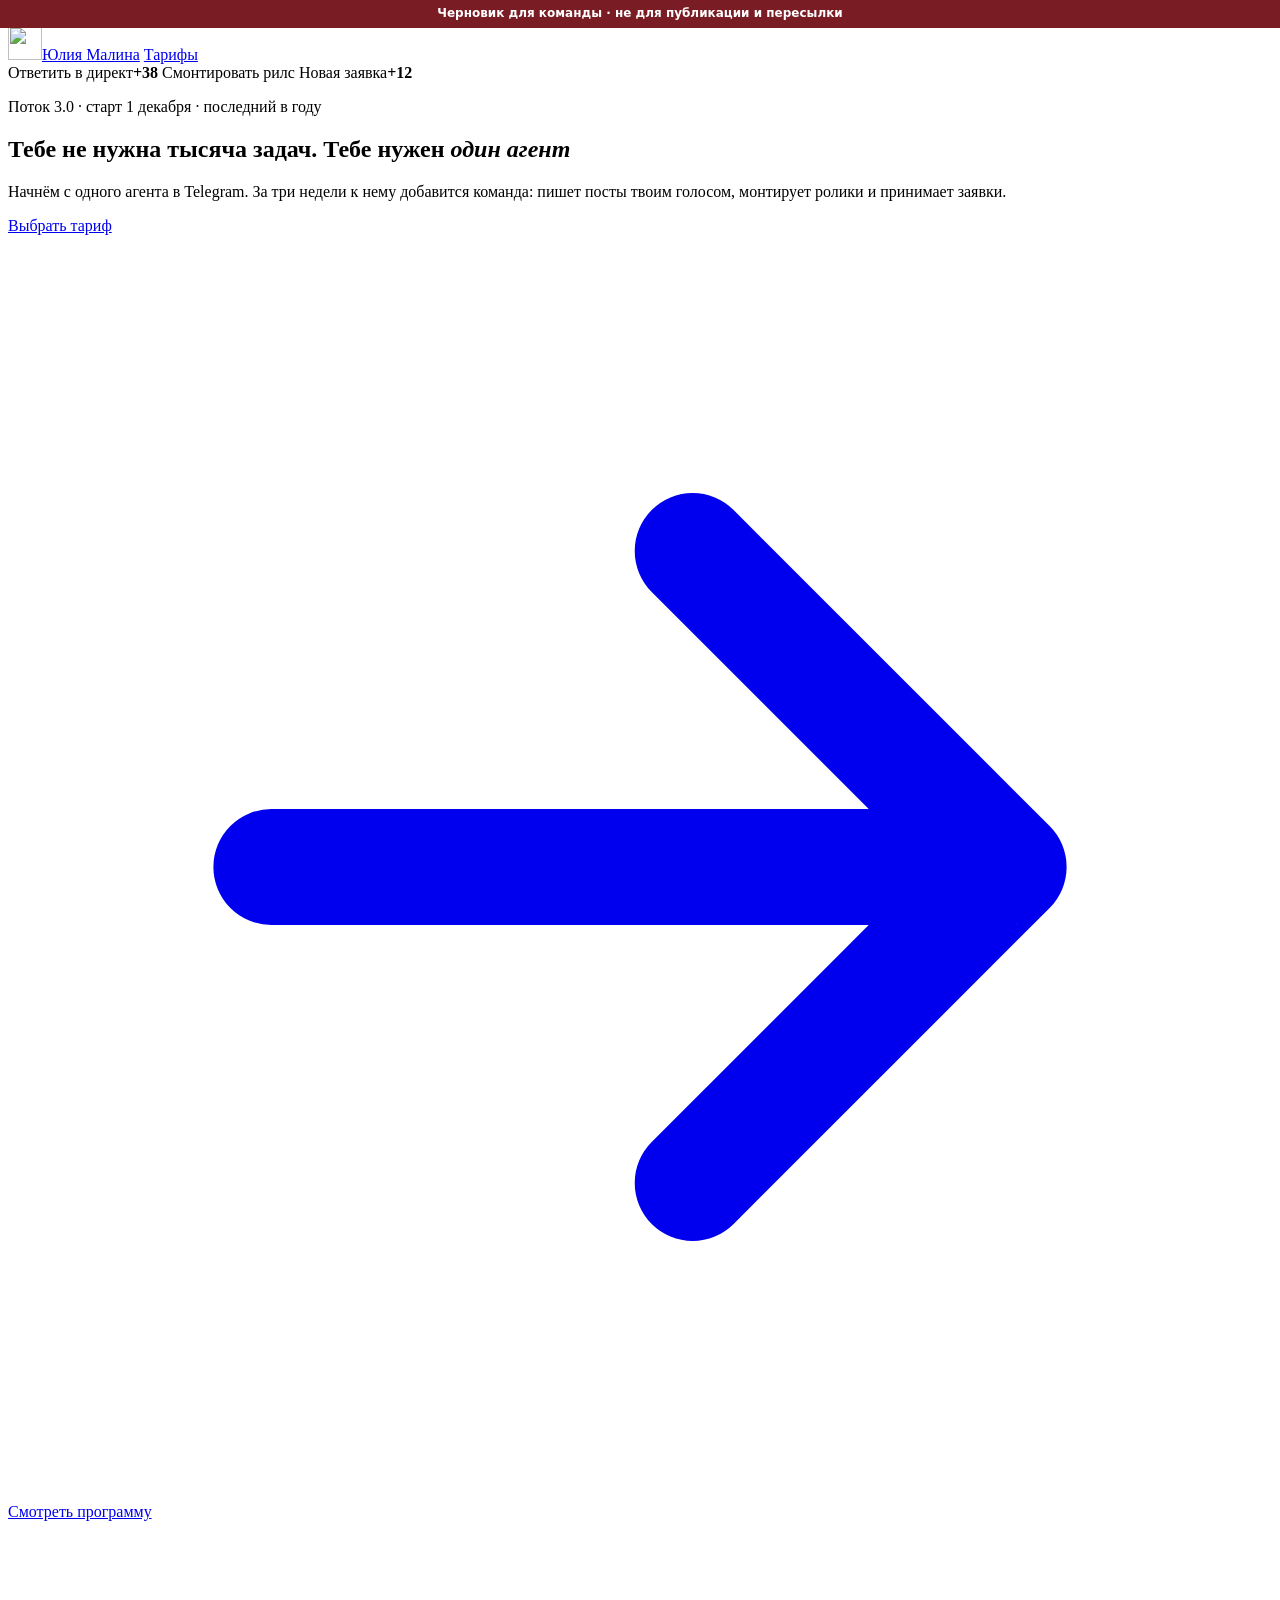
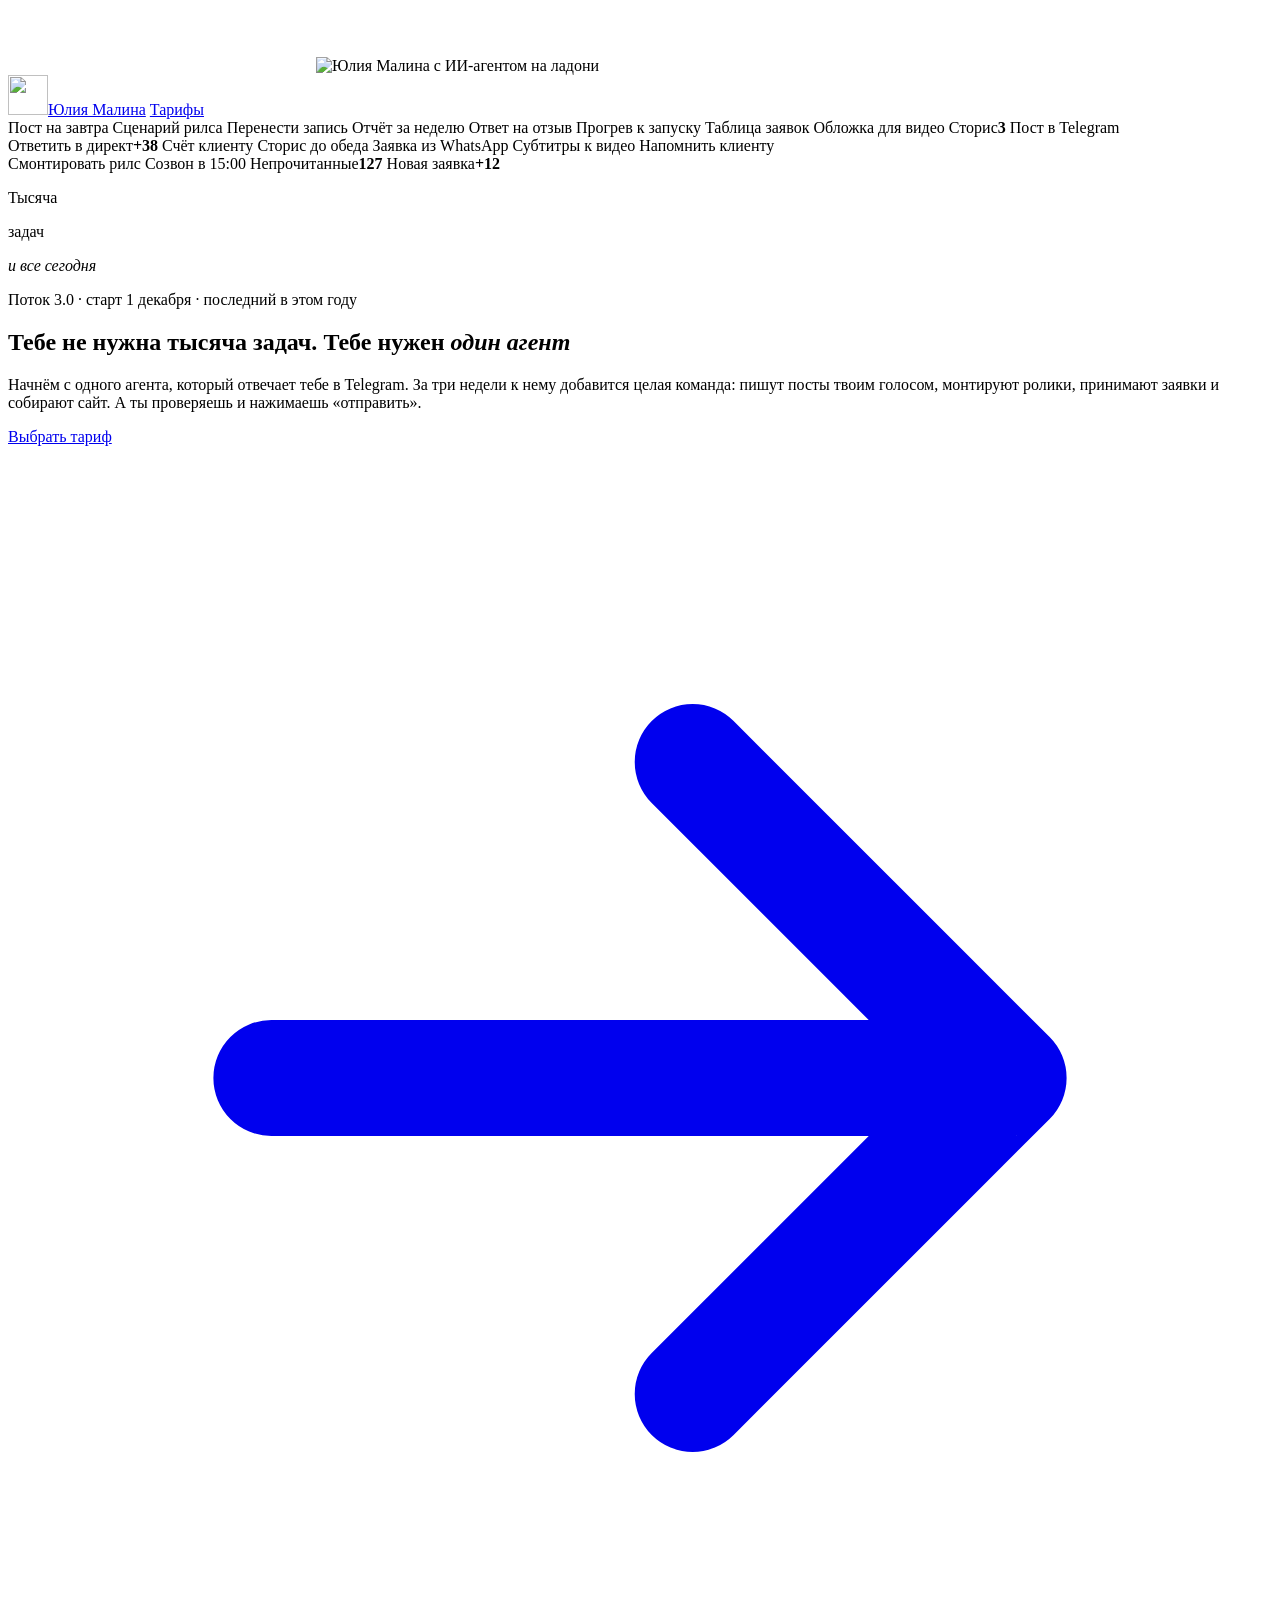
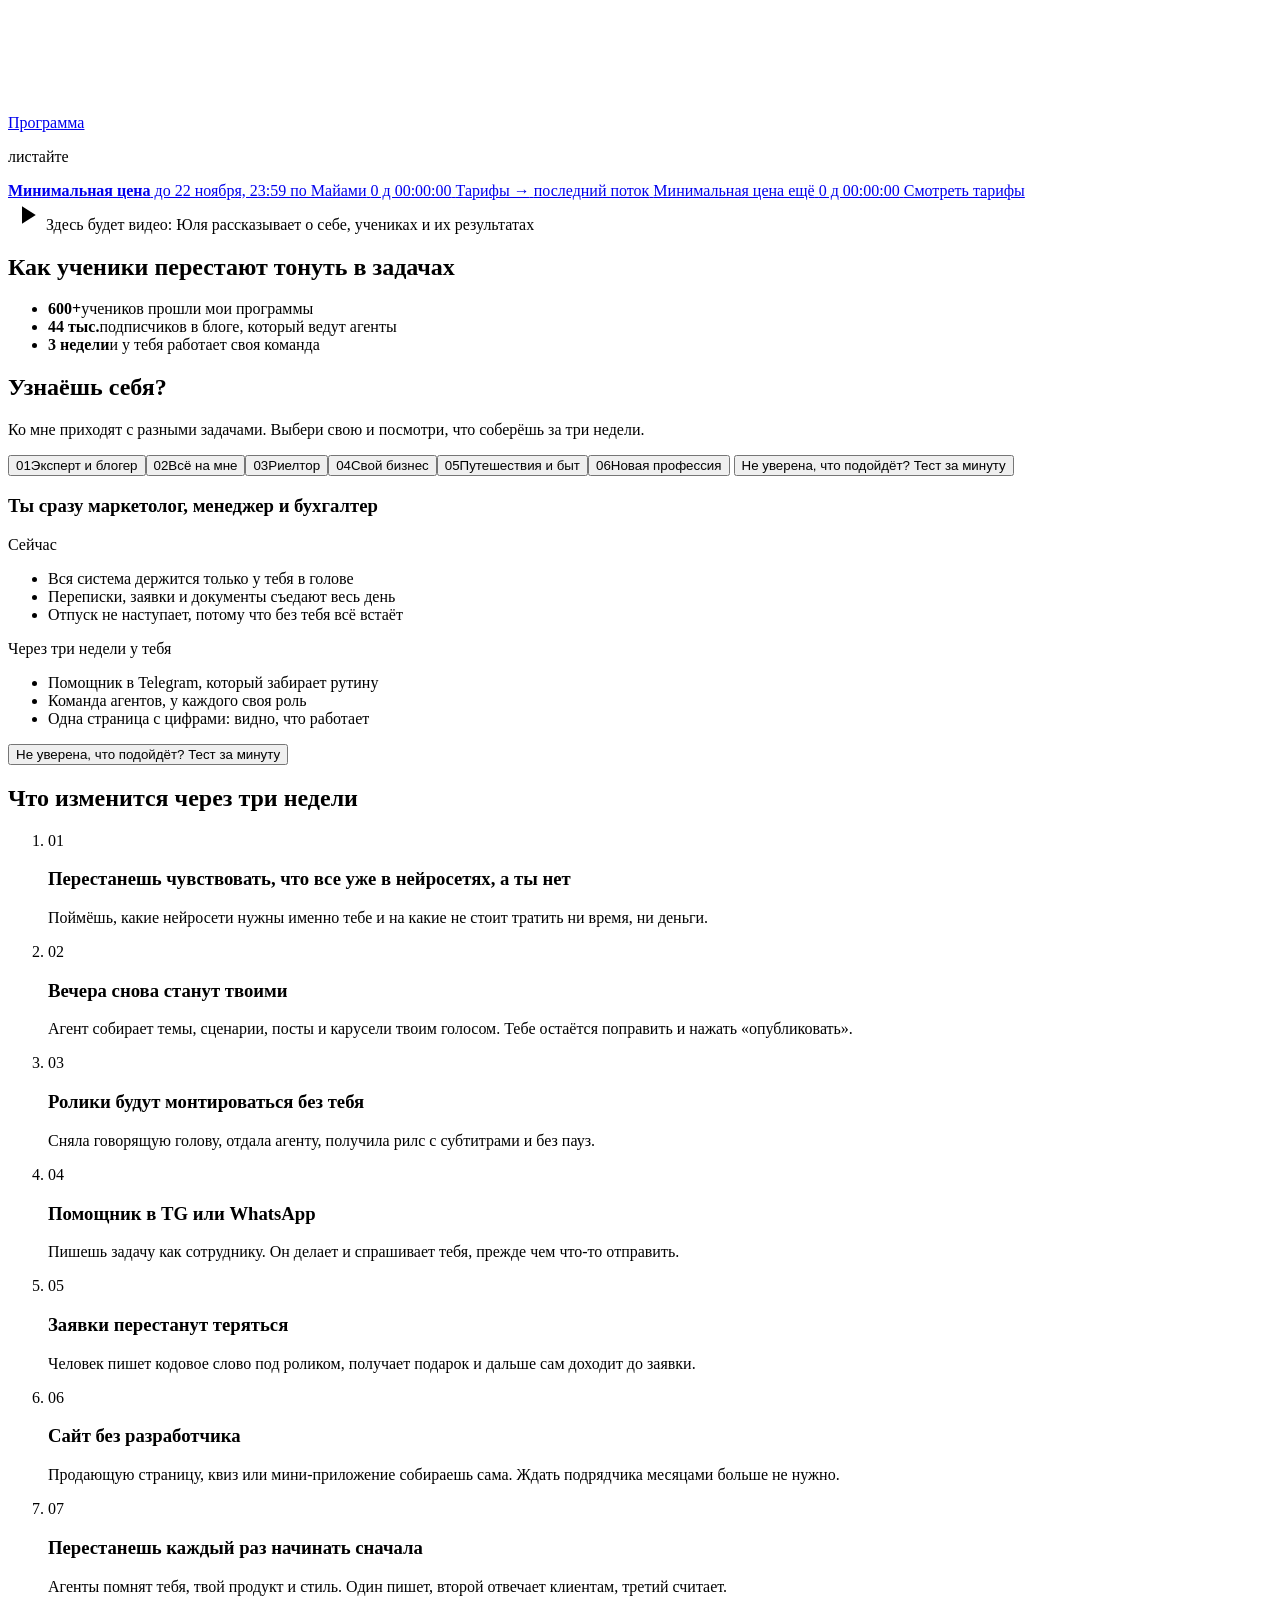
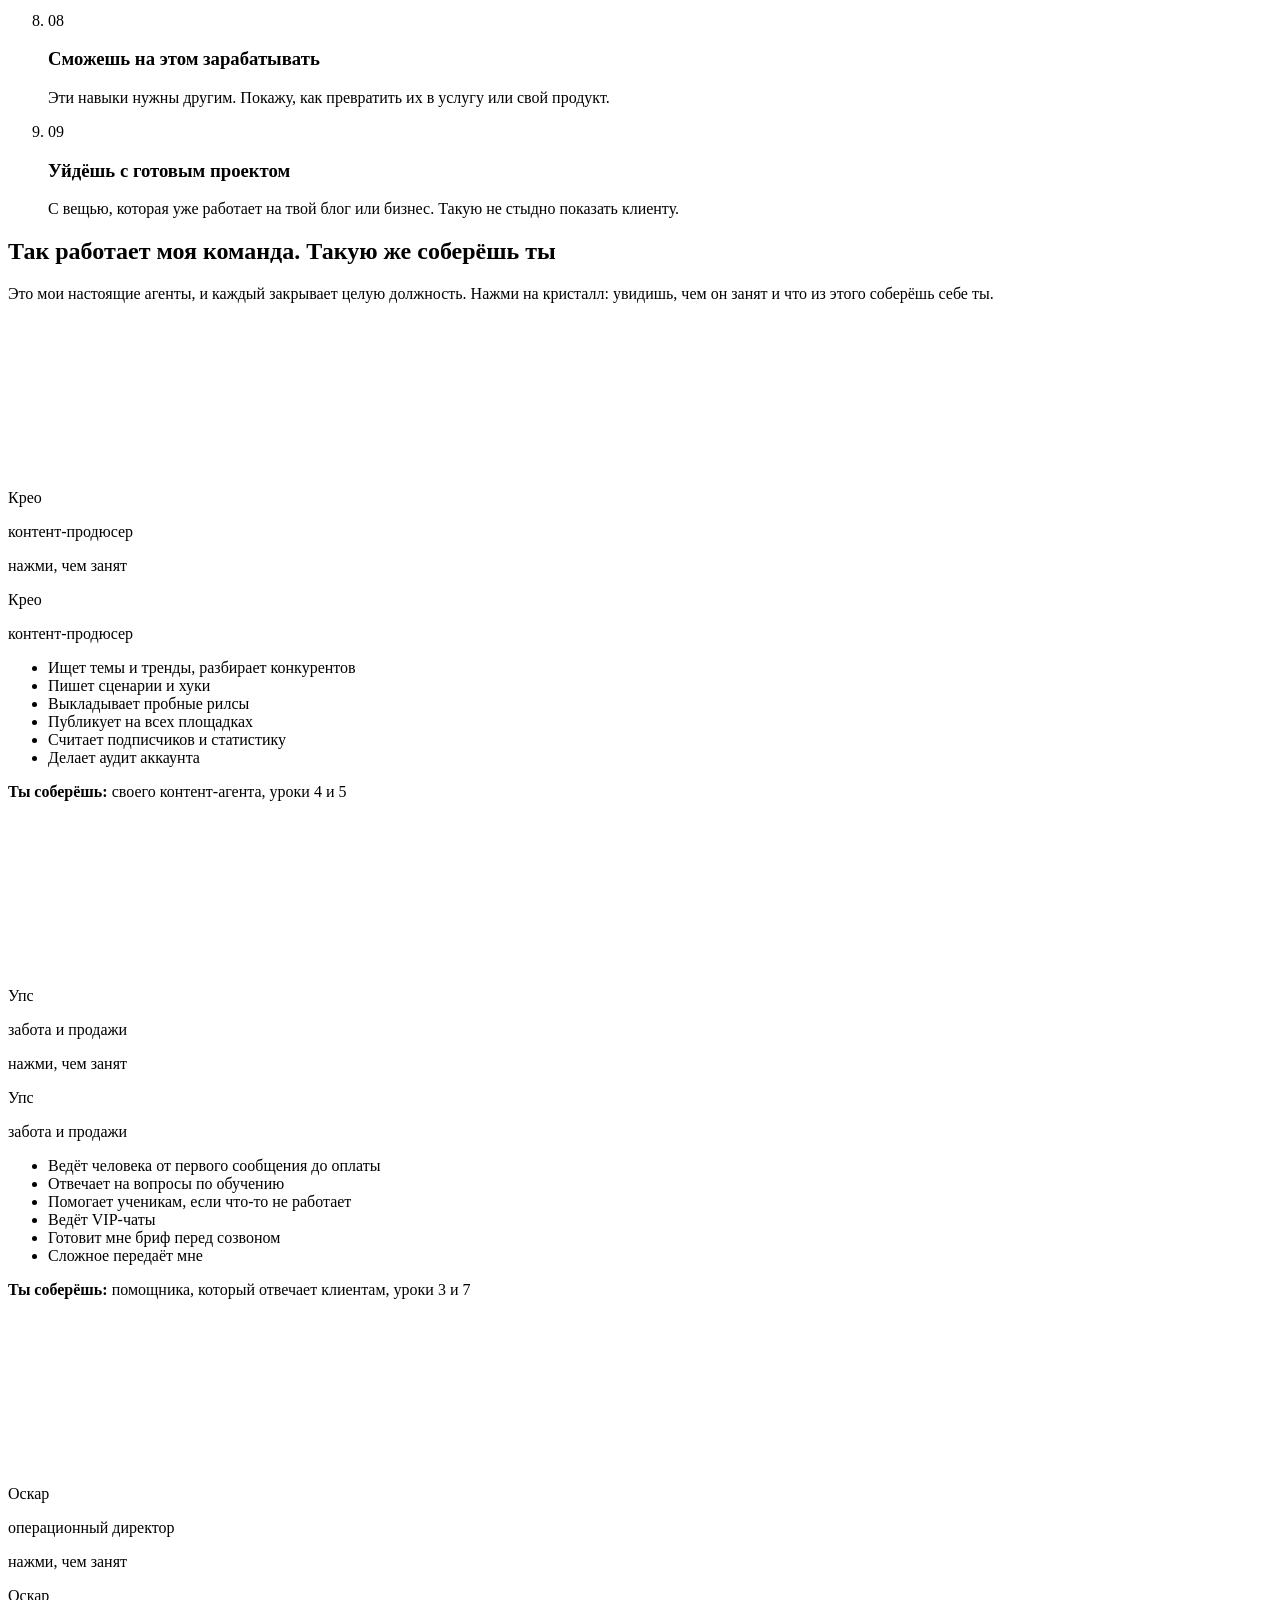
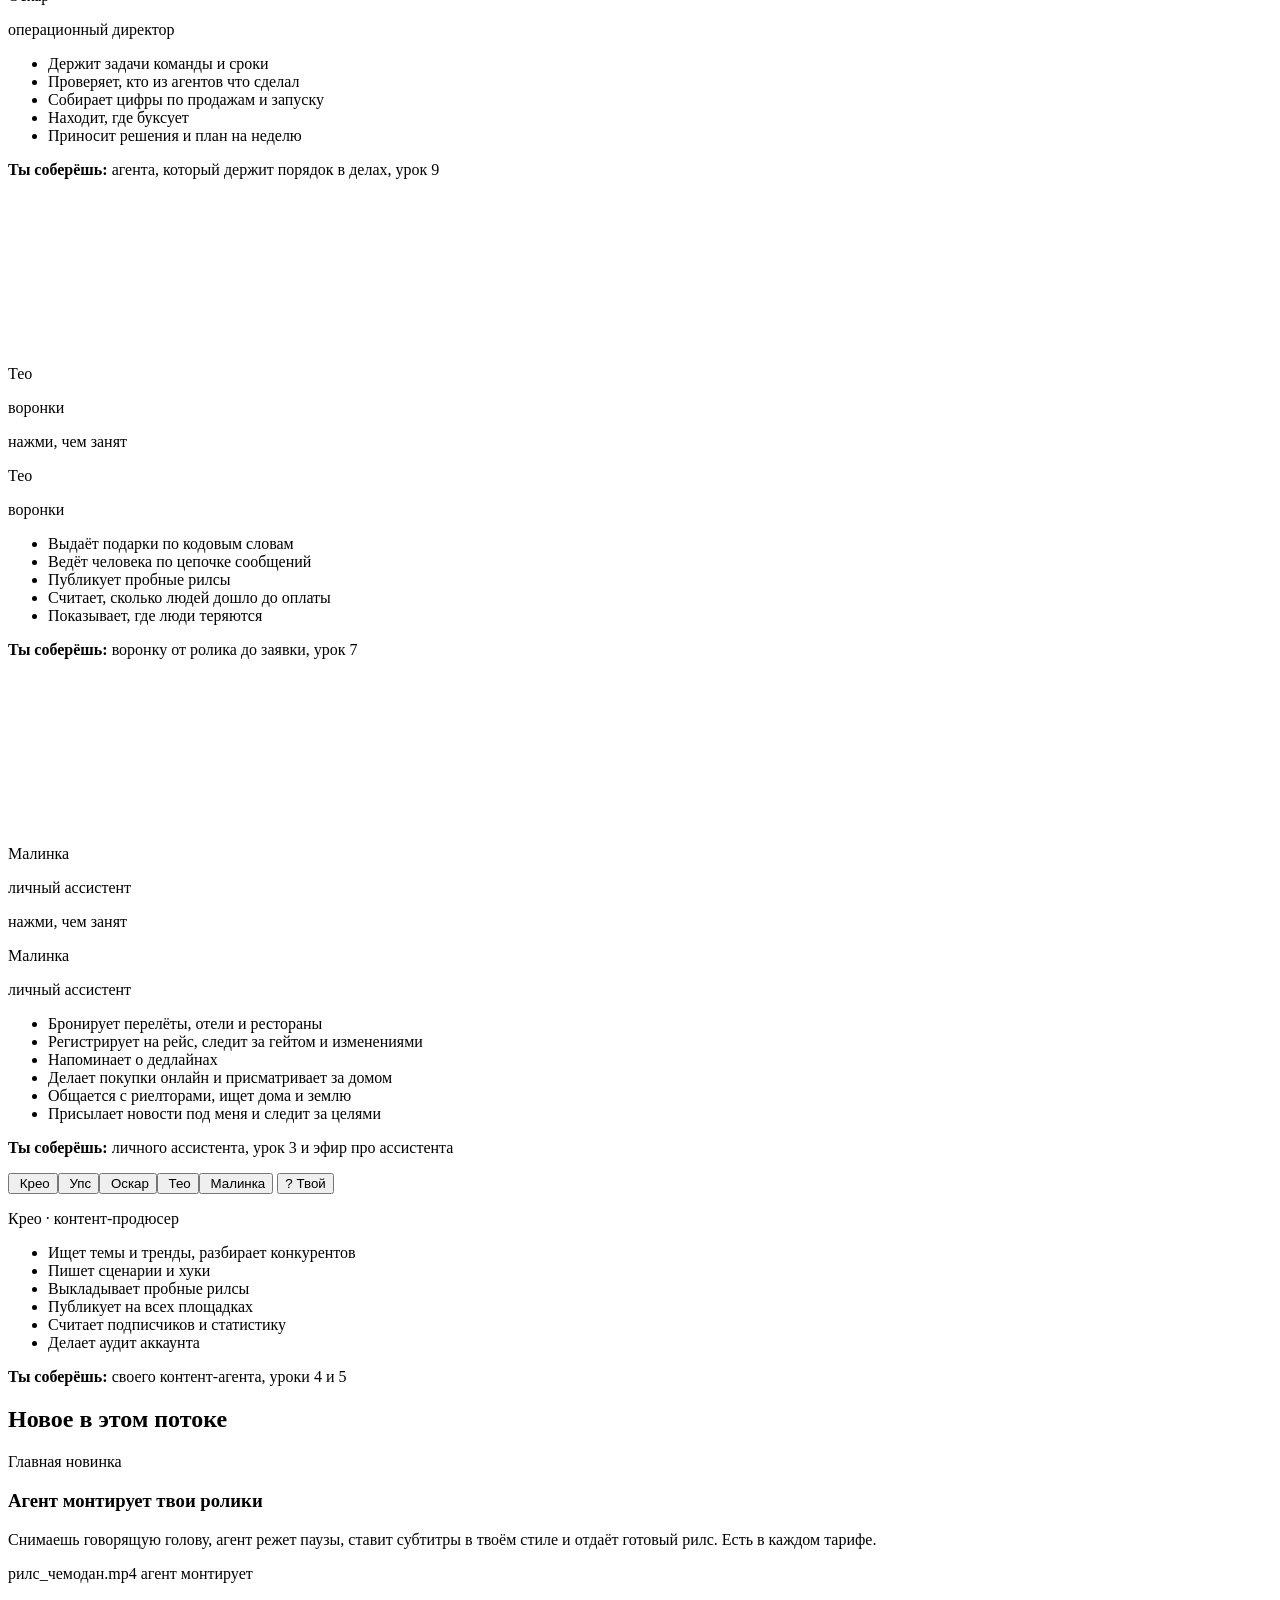
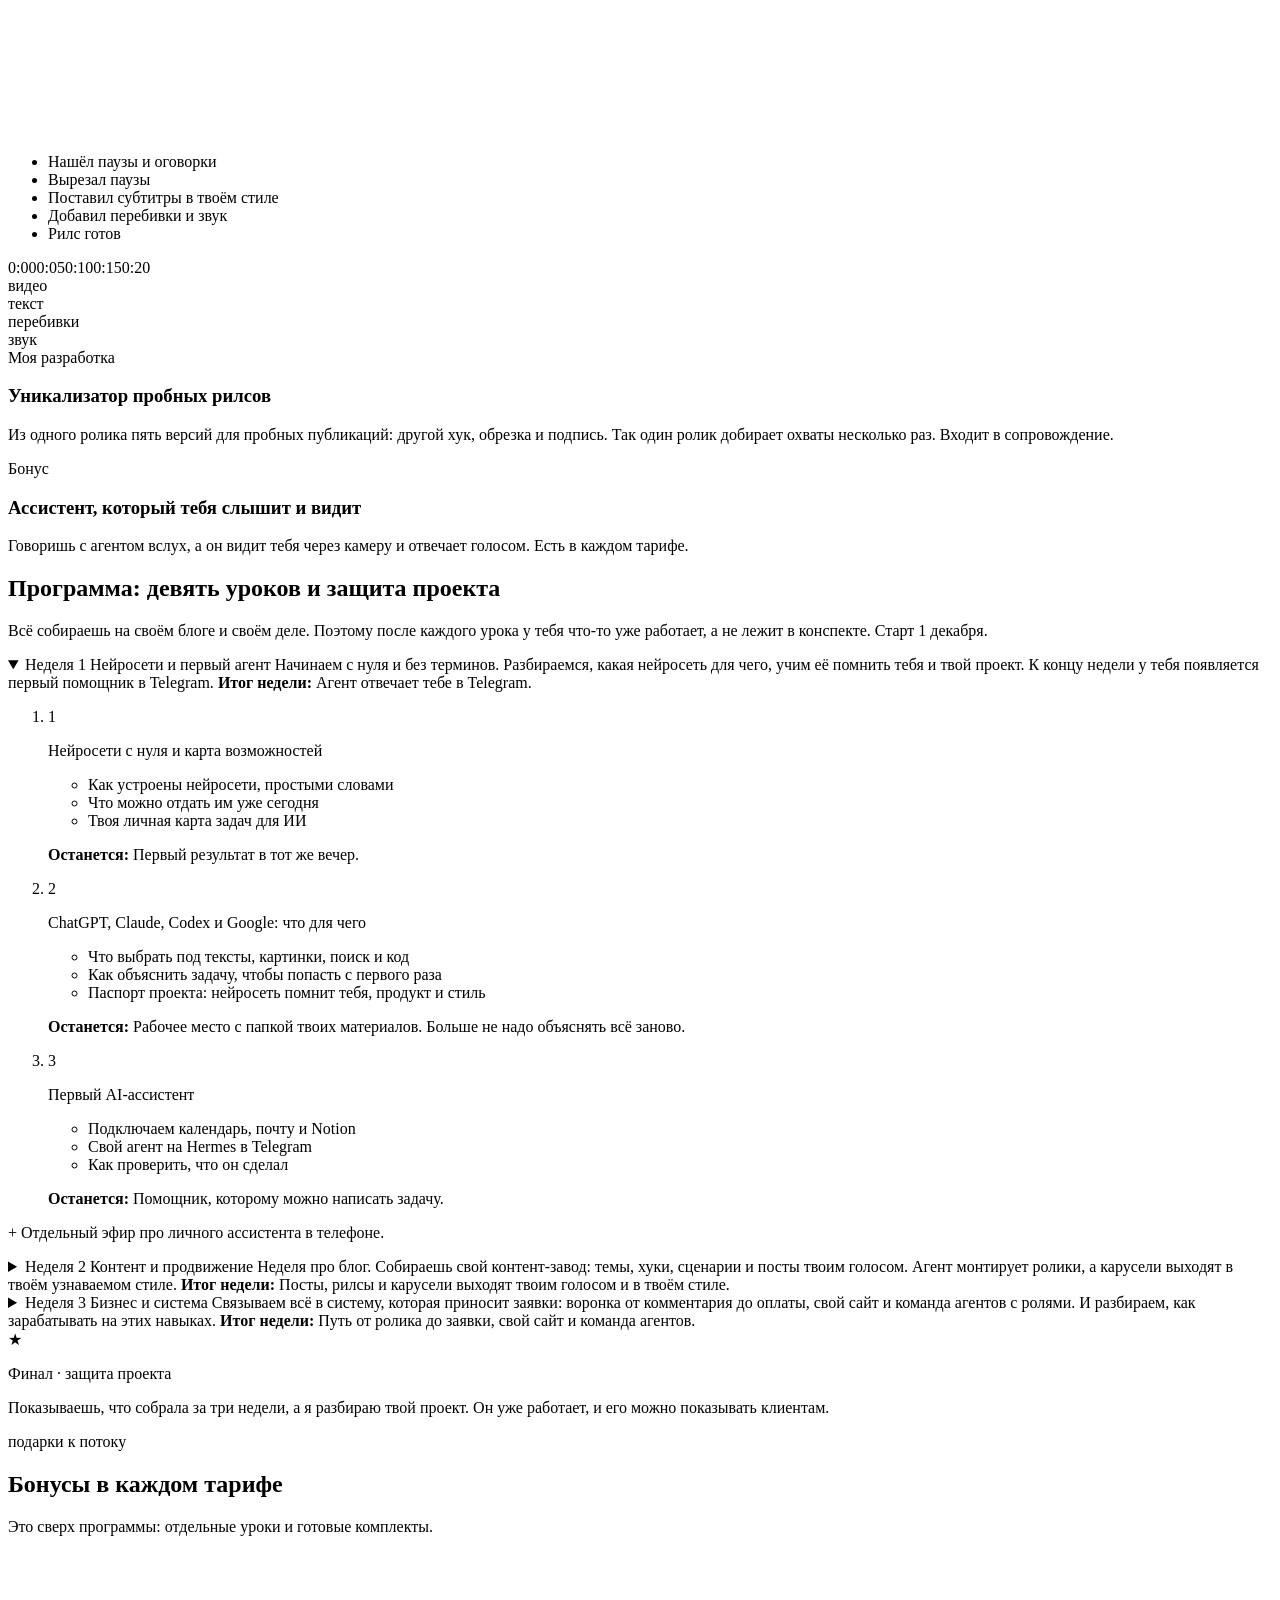
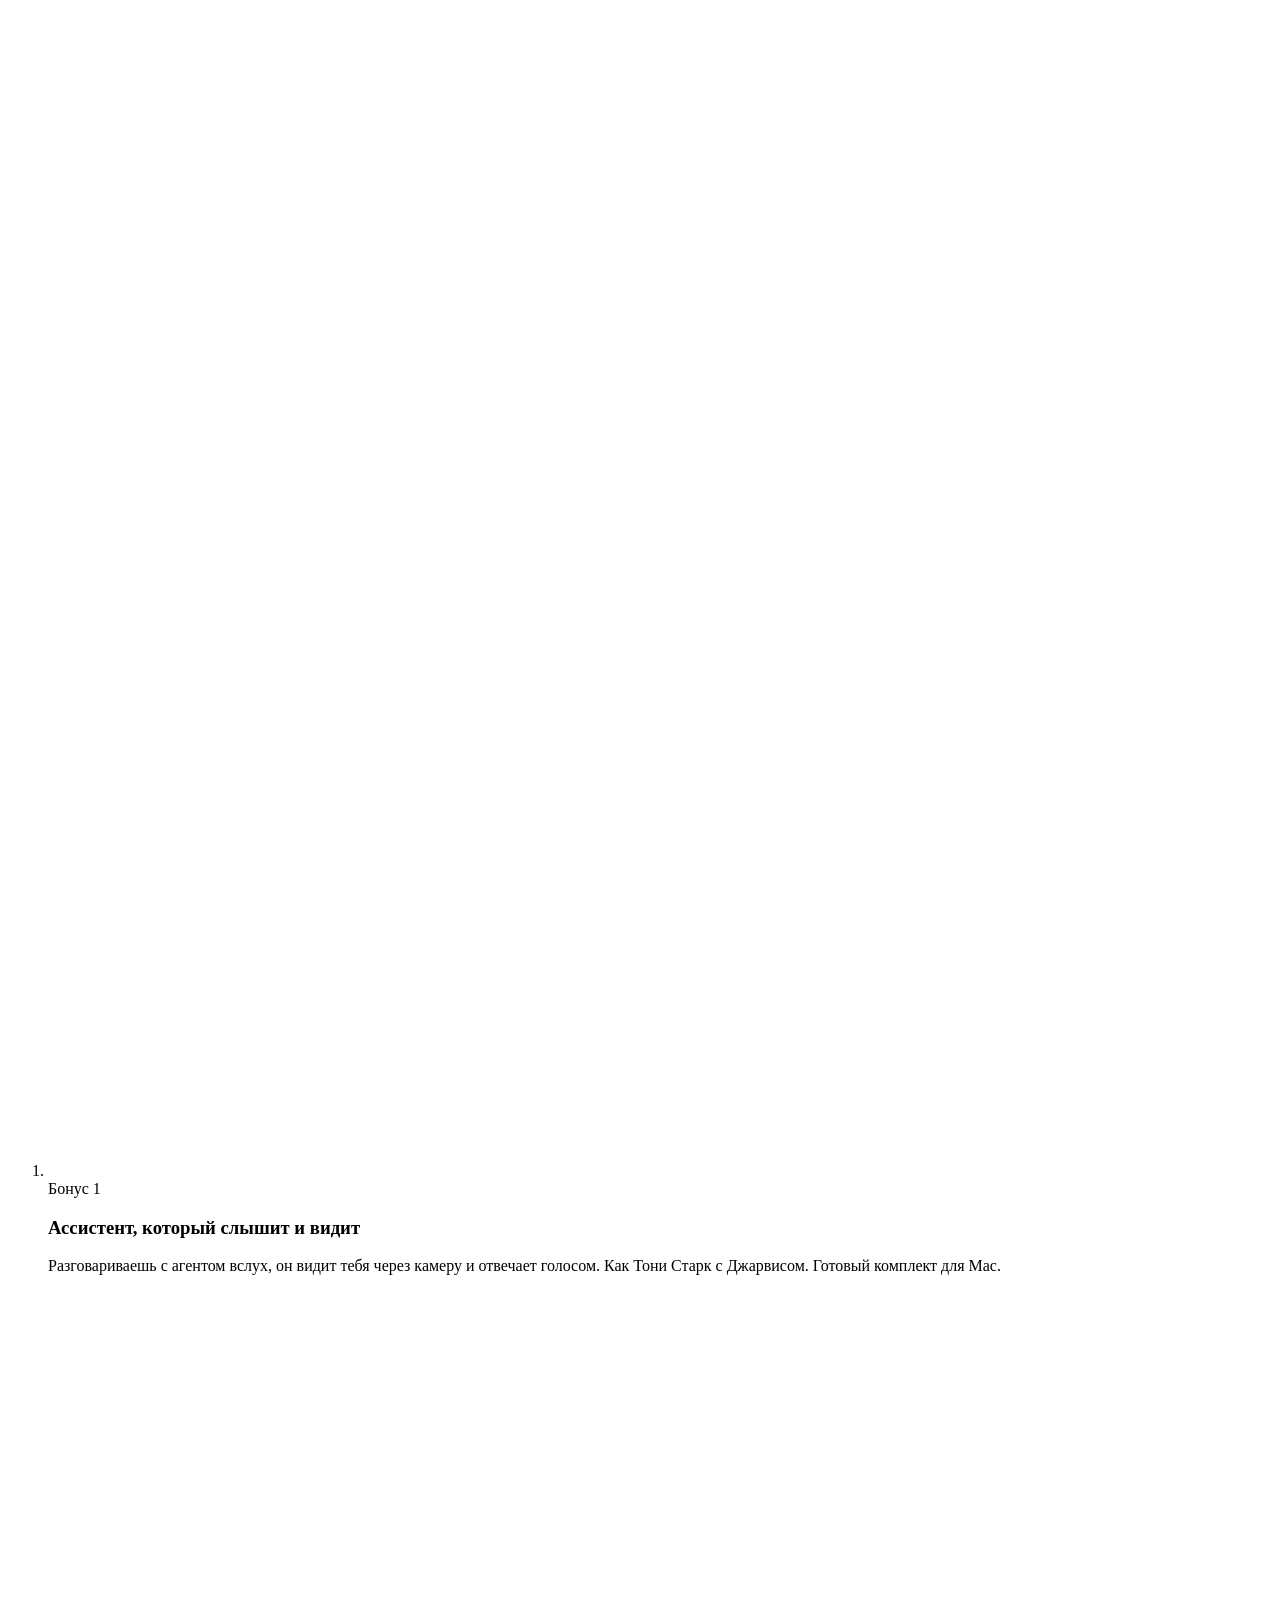
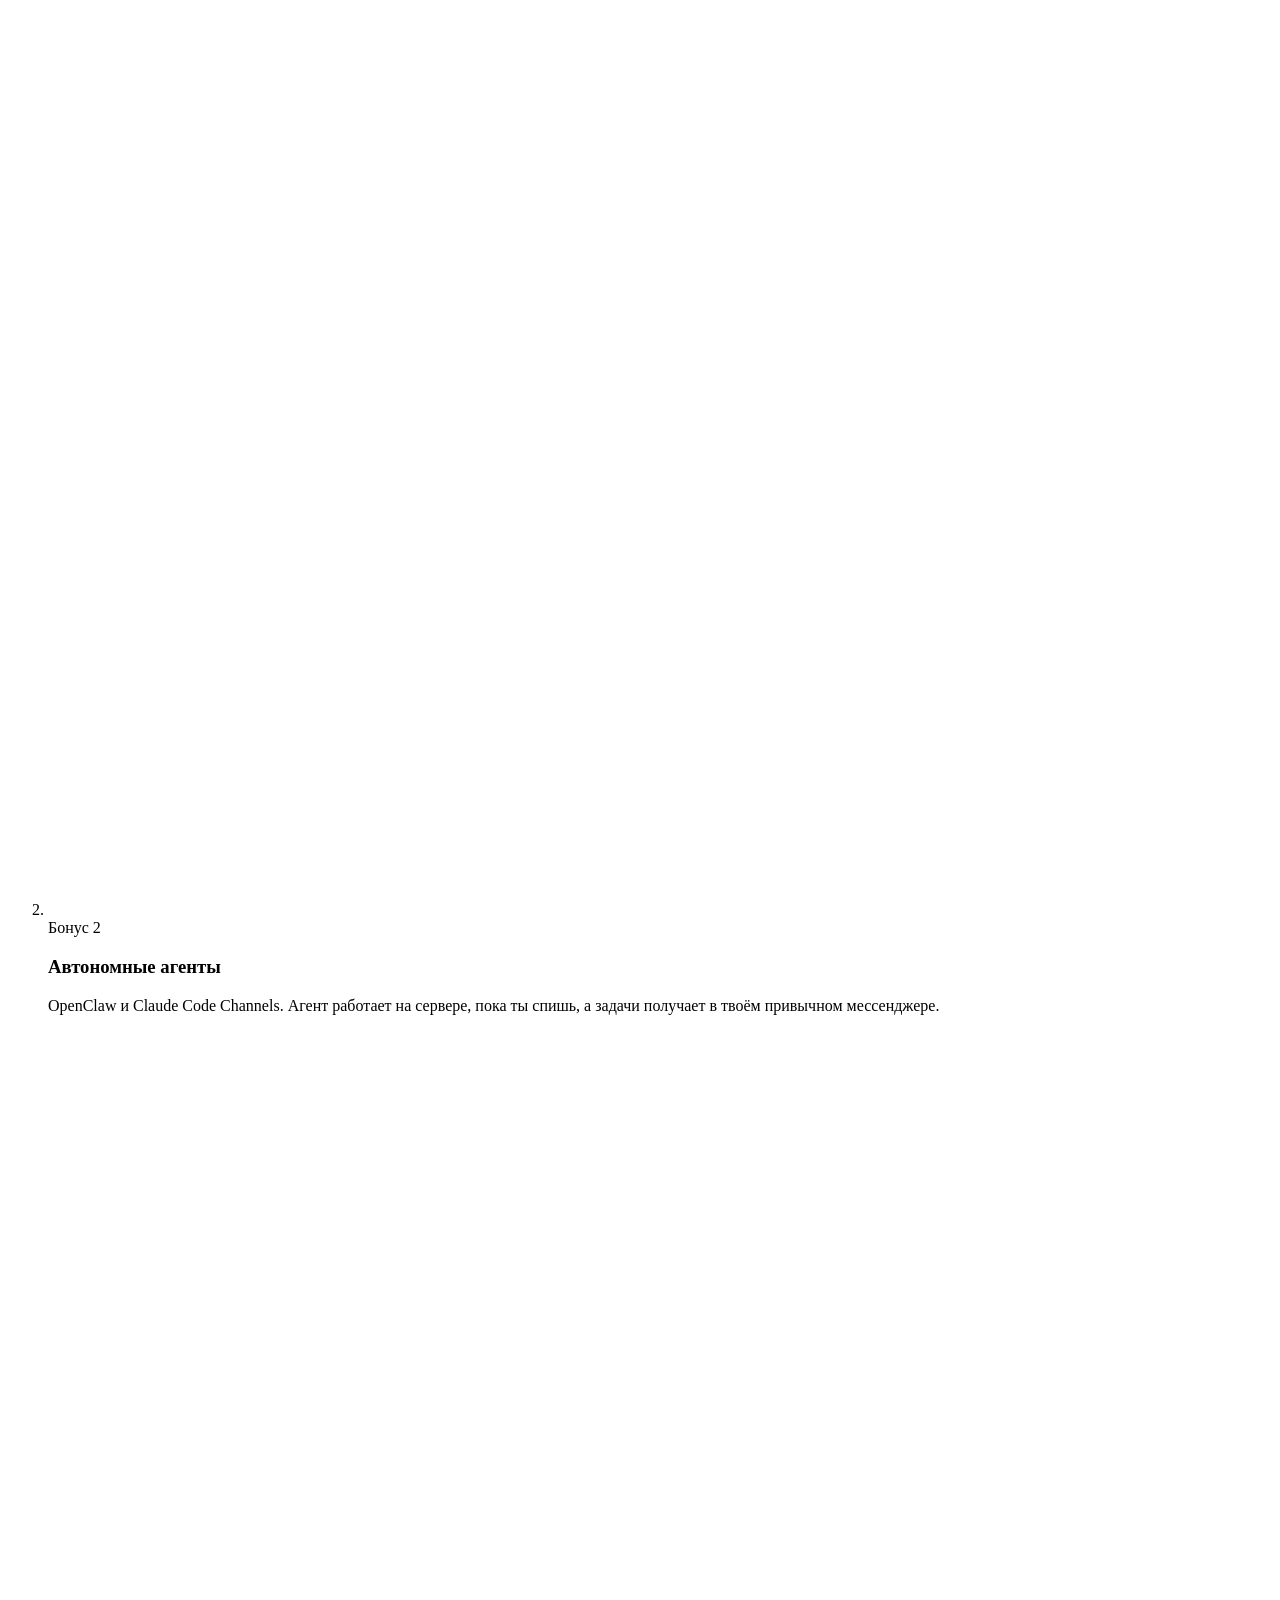
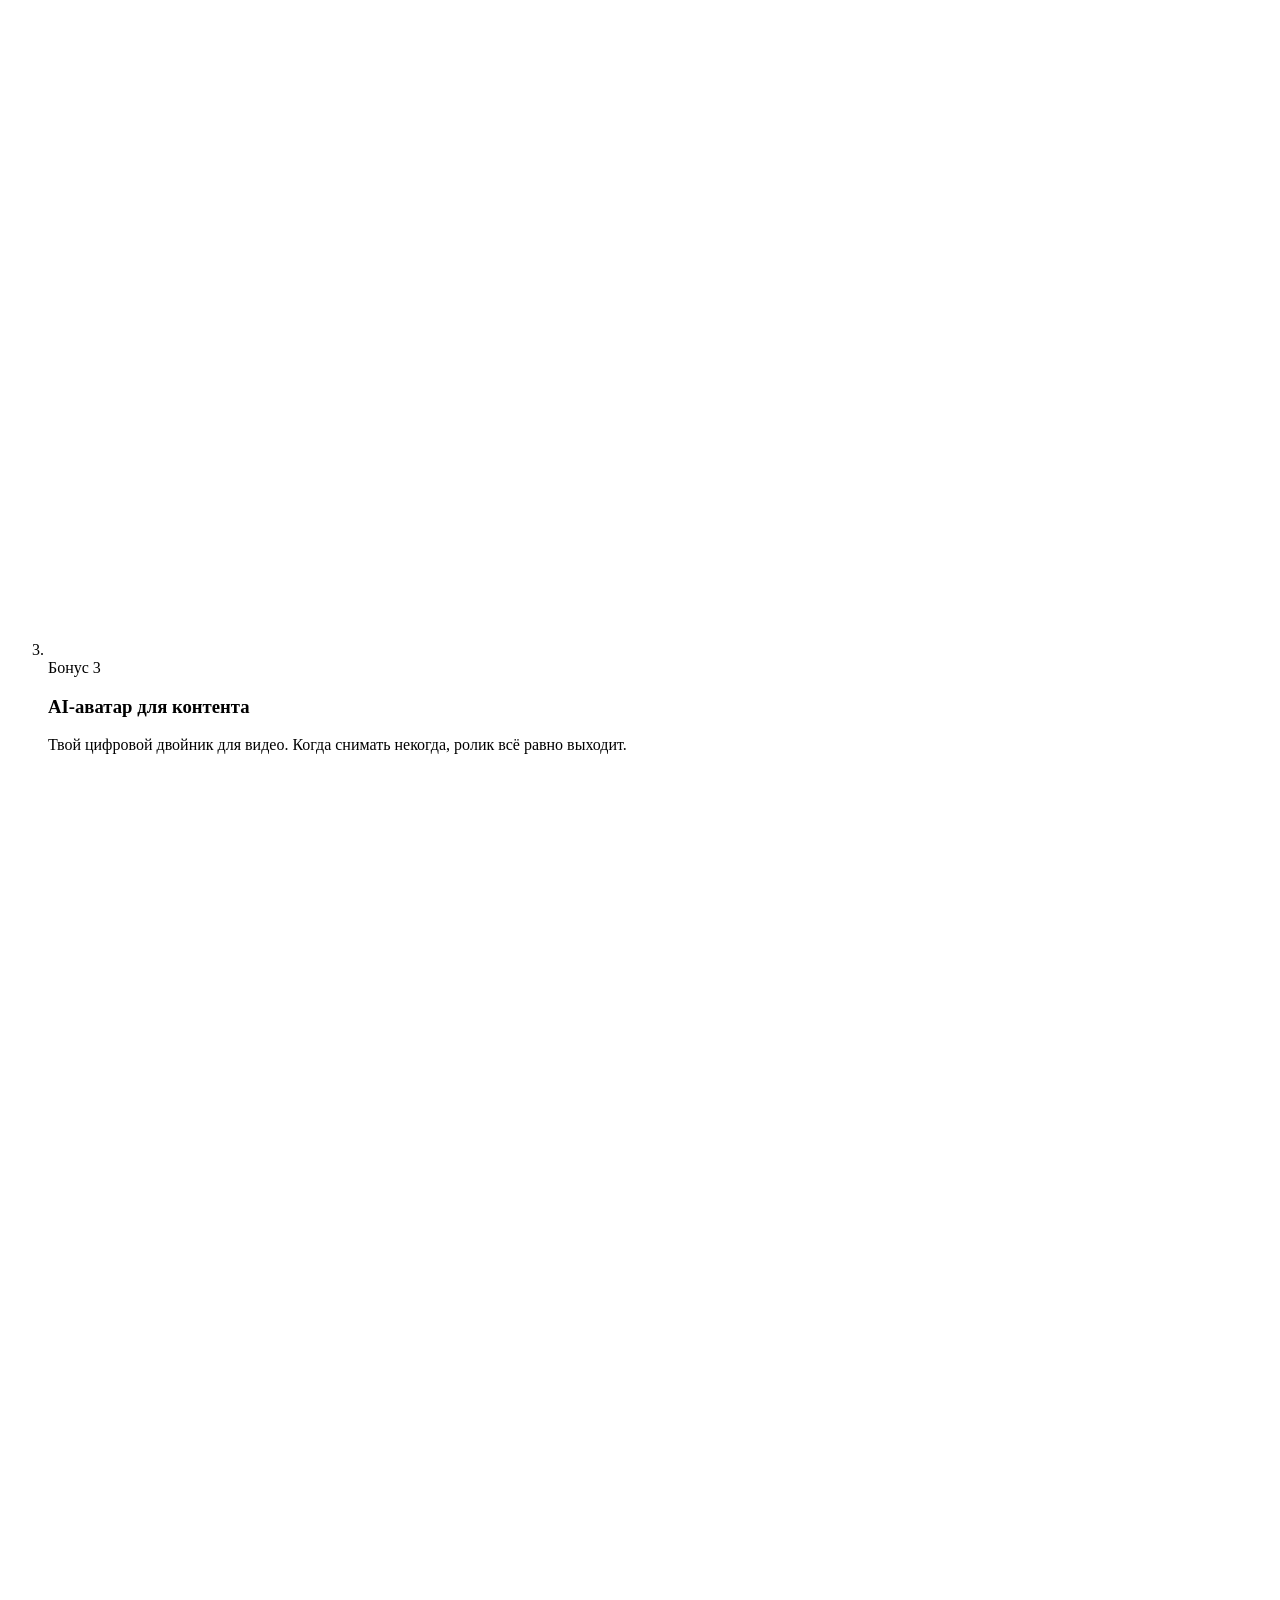
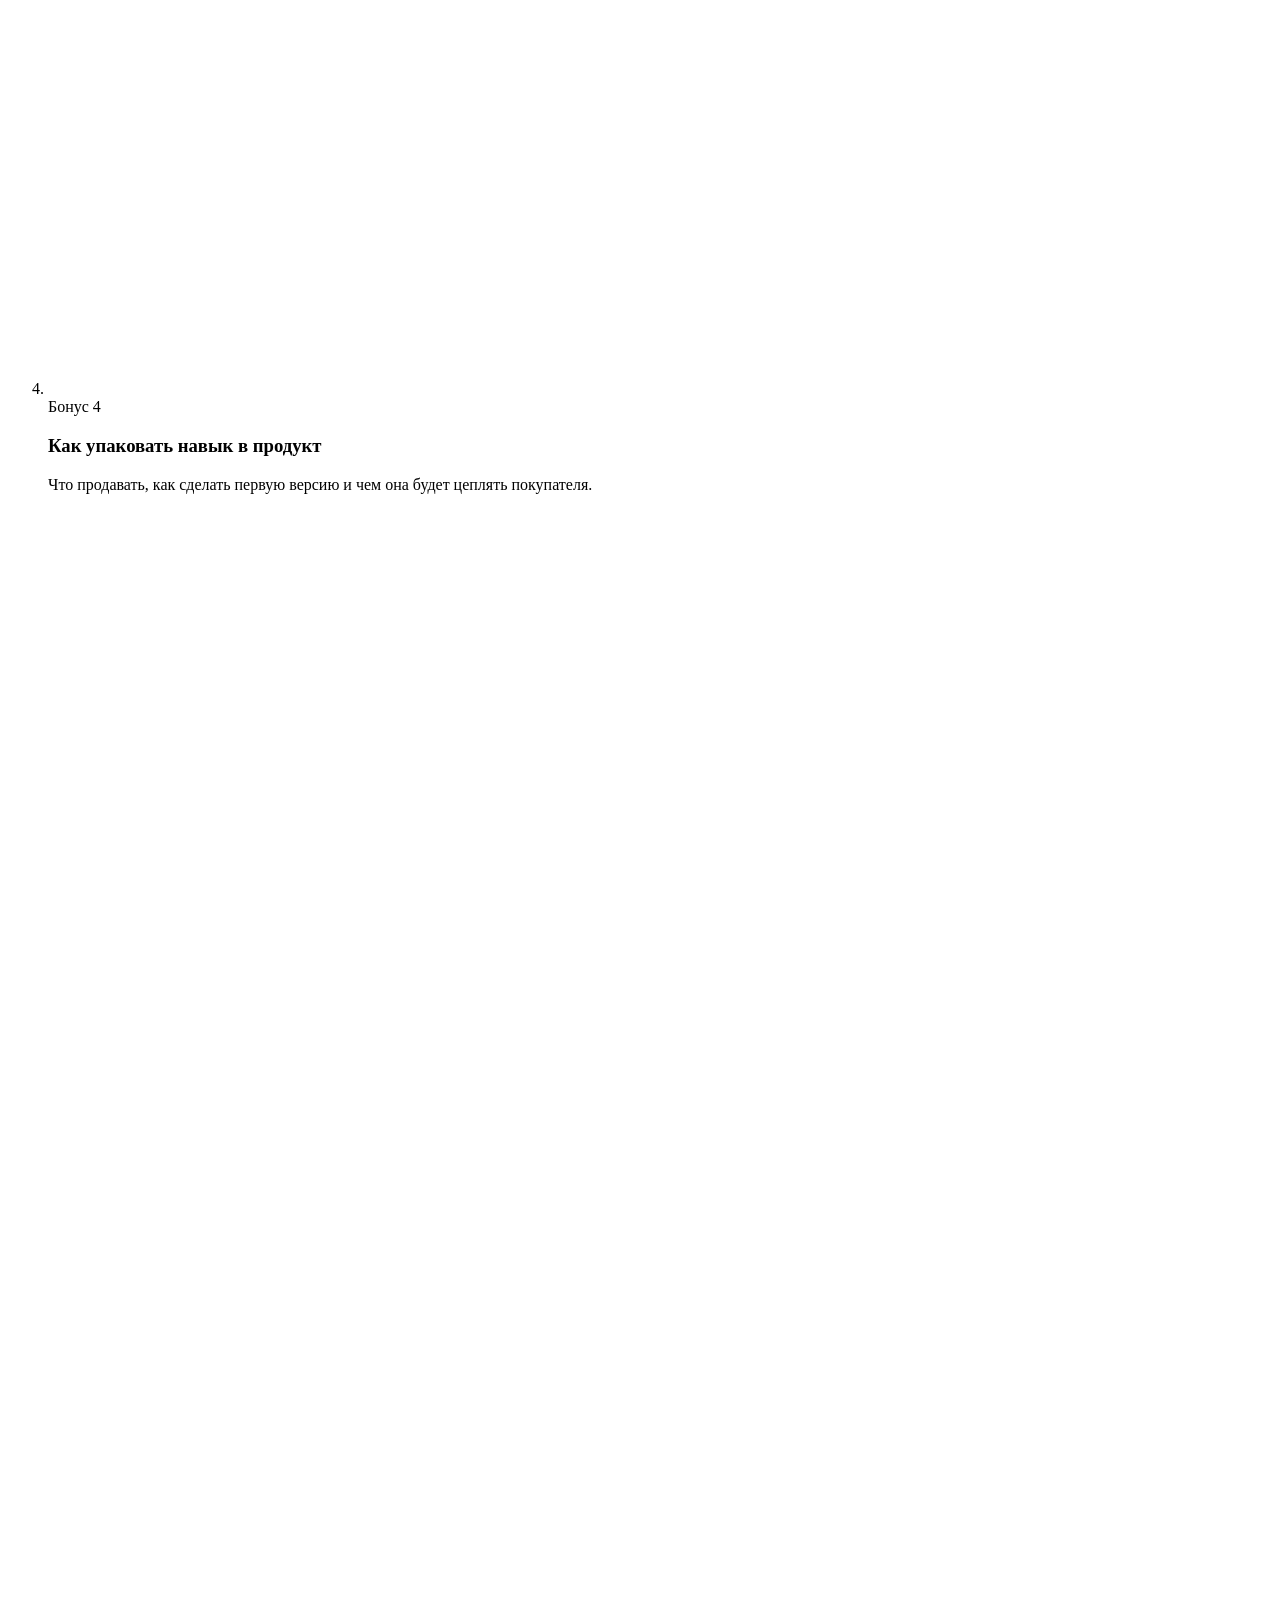
==== index.html @ a64fafff "Мобильная версия: мини-кристаллы, бонусы в 2 столбца, заголовки по центру Co-Authored-By: Claude Opu" ====
<!DOCTYPE html><html lang="ru" data-fonts="1"> <head><meta name="robots" content="noindex,nofollow"><meta charset="utf-8"><meta name="viewport" content="width=device-width, initial-scale=1"><title>ИИнсайдеры 3.0 · команда AI-агентов за три недели</title><meta name="description" content="Интенсив Юлии Малиной: за три недели собери свою команду AI-агентов. Готовые навыки, монтаж роликов агентом, сайт голосом. Старт 1 декабря."><meta name="robots" content="noindex"><link rel="preconnect" href="https://fonts.googleapis.com"><link rel="preconnect" href="https://fonts.gstatic.com" crossorigin><link rel="stylesheet" href="https://fonts.googleapis.com/css2?family=Bad+Script&family=Caveat:wght@500;700&family=Inter:wght@400;500;700;800;900&family=Lora:ital,wght@0,500;0,700;1,500;1,700&family=Onest:wght@400;500;600;800;900&family=PT+Serif:ital,wght@0,400;0,700;1,400;1,700&family=Playfair+Display:ital,wght@0,600;0,800;0,900;1,600;1,800;1,900&family=Unbounded:wght@500;700;900&display=swap"><script>
      // восстановить выбор из панели до отрисовки, чтобы не мигало
      try {
        const s = JSON.parse(localStorage.getItem('proto-settings-2') || '{}');
        const h = document.documentElement;
        if (s.fonts) h.dataset.fonts = s.fonts;
        if (s.scale) h.style.setProperty('--h-scale', s.scale);
        if (s.accent) h.style.setProperty('--c-red', s.accent);
      } catch (e) {}
    </script><link rel="stylesheet" href="/preview-3/_astro/index.juQm4INs.css"></head> <body><div style="position:fixed;z-index:9999;top:0;left:0;right:0;padding:6px 12px;background:#7a1c24;color:#fff;font:600 12px/1.3 system-ui;text-align:center">Черновик для команды · не для публикации и пересылки</div>  <main> <div class="home" data-astro-cid-xhaoqxbd> <svg width="0" height="0" style="position:absolute" aria-hidden="true" xmlns="http://www.w3.org/2000/svg"><defs> <symbol id="flake1" viewBox="-50 -50 100 100"><g id="fa"><path d="M0 0V-44M0-16-10-26M0-16 10-26M0-31-7-38M0-31 7-38"></path></g><use href="#fa" transform="rotate(60)"></use><use href="#fa" transform="rotate(120)"></use><use href="#fa" transform="rotate(180)"></use><use href="#fa" transform="rotate(240)"></use><use href="#fa" transform="rotate(300)"></use></symbol> <symbol id="flake2" viewBox="-50 -50 100 100"><circle r="5"></circle><g id="fb"><path d="M0-9V-34M0-22-8-29M0-22 8-29"></path><circle cy="-39.5" r="4.5"></circle></g><use href="#fb" transform="rotate(60)"></use><use href="#fb" transform="rotate(120)"></use><use href="#fb" transform="rotate(180)"></use><use href="#fb" transform="rotate(240)"></use><use href="#fb" transform="rotate(300)"></use></symbol> <symbol id="flake3" viewBox="-50 -50 100 100"><g id="fc"><path d="M0-5V-20M0-36V-45M0-20-6-28 0-36 6-28Z"></path></g><use href="#fc" transform="rotate(60)"></use><use href="#fc" transform="rotate(120)"></use><use href="#fc" transform="rotate(180)"></use><use href="#fc" transform="rotate(240)"></use><use href="#fc" transform="rotate(300)"></use></symbol> <symbol id="ginger" viewBox="0 0 100 110"> <g stroke="#A9744F" stroke-linecap="round"><path d="M38 47 16 57M62 47 84 57" stroke-width="17"></path><path d="M43 70 33 96M57 70 67 96" stroke-width="18"></path></g> <rect x="33" y="33" width="34" height="42" rx="13" fill="#A9744F"></rect> <circle cx="50" cy="22" r="17" fill="#A9744F"></circle> <g fill="none" stroke="#FAF6F1" stroke-width="2.2" stroke-linecap="round" stroke-linejoin="round"> <path d="M19 47l3 2.4-3 2.4 3 2.4-3 2.4 3 2.4"></path><path d="M81 47l-3 2.4 3 2.4-3 2.4 3 2.4-3 2.4"></path> <path d="M29 89l2.2 3 2.2-3 2.2 3 2.2-3 2.2 3"></path><path d="M60 89l2.2 3 2.2-3 2.2 3 2.2-3 2.2 3"></path> <path d="M44 26.5q6 5 12 0"></path><path d="M39 12q11-8 22 0"></path> </g> <g fill="#FAF6F1"><circle cx="44" cy="20" r="2.2"></circle><circle cx="56" cy="20" r="2.2"></circle><circle cx="50" cy="53" r="2.4"></circle><circle cx="50" cy="63" r="2.4"></circle></g> <g fill="#7A1C24"><path d="M50 40 41 35.5v9zM50 40l9-4.5v9z"></path><circle cx="50" cy="40" r="2.4"></circle></g> </symbol> <symbol id="bear" viewBox="0 0 100 112"> <g fill="#A9744F"><circle cx="35" cy="101" r="10"></circle><circle cx="65" cy="101" r="10"></circle><ellipse cx="50" cy="77" rx="22" ry="24"></ellipse></g> <g fill="#DCC7AE"><circle cx="35" cy="102" r="5"></circle><circle cx="65" cy="102" r="5"></circle><ellipse cx="50" cy="81" rx="12" ry="13"></ellipse></g> <path d="M31 63 20 79M69 63 80 79" stroke="#A9744F" stroke-width="13" stroke-linecap="round"></path> <g fill="#A9744F"><circle cx="32" cy="15" r="9"></circle><circle cx="68" cy="15" r="9"></circle></g> <g fill="#DCC7AE"><circle cx="32" cy="15" r="4.5"></circle><circle cx="68" cy="15" r="4.5"></circle></g> <circle cx="50" cy="31" r="20" fill="#A9744F"></circle> <ellipse cx="50" cy="38" rx="9.5" ry="7" fill="#DCC7AE"></ellipse> <ellipse cx="50" cy="34.5" rx="3.6" ry="2.5" fill="#4B2C20"></ellipse> <path d="M50 37v2.5M46.5 40.5q3.5 2.4 7 0" stroke="#4B2C20" stroke-width="1.6" fill="none" stroke-linecap="round"></path> <g fill="#4B2C20"><circle cx="42" cy="27" r="2.3"></circle><circle cx="58" cy="27" r="2.3"></circle></g> <path d="M30 50q20 8 40 0v7q-20 8-40 0z" fill="#7A1C24"></path> <path d="M57 57l7-1 3 17-7 1z" fill="#7A1C24"></path> <path d="M38 53.5v7M45 55v7.5M55 55v7.5M62 53.5v7M58.5 66l7-1" stroke="#2E4636" stroke-width="1.6"></path> </symbol> <symbol id="robot" viewBox="0 0 100 112"> <path d="M50 16V7" stroke="#A9744F" stroke-width="3.5" stroke-linecap="round"></path> <circle cx="50" cy="6" r="5" fill="#B8303A"></circle> <path d="M47.6 4.2q1-1.7 3.2-1.8" stroke="#FAF6F1" stroke-width="1.3" fill="none" stroke-linecap="round"></path> <path d="M31 60 17 75M69 60 83 75" stroke="#A9744F" stroke-width="12" stroke-linecap="round"></path> <g fill="#A9744F"><rect x="35" y="82" width="12" height="18" rx="4"></rect><rect x="53" y="82" width="12" height="18" rx="4"></rect><rect x="31" y="95" width="18" height="10" rx="5"></rect><rect x="51" y="95" width="18" height="10" rx="5"></rect><rect x="20" y="25" width="10" height="13" rx="4"></rect><rect x="70" y="25" width="10" height="13" rx="4"></rect></g> <rect x="26" y="15" width="48" height="33" rx="10" fill="#A9744F"></rect> <rect x="29" y="50" width="42" height="36" rx="9" fill="#A9744F"></rect> <g fill="none" stroke="#FAF6F1" stroke-width="2.2" stroke-linecap="round" stroke-linejoin="round"> <rect x="33" y="21" width="34" height="21" rx="6"></rect> <path d="M39.5 32q3.5-4.5 7 0M53.5 32q3.5-4.5 7 0M46 36.5q4 2.6 8 0"></path> <rect x="38" y="58" width="24" height="18" rx="4"></rect> <path d="M16.6 66.6q3 1 4.4 4.1q1.4 3 4.4 4.1M83.4 66.6q-3 1-4.4 4.1q-1.4 3-4.4 4.1"></path> <path d="M33 100l2.3-2 2.3 2 2.3-2 2.3 2 2.3-2 2.3 2M53 100l2.3-2 2.3 2 2.3-2 2.3 2 2.3-2 2.3 2"></path> <path d="M25 28.5v6M75 28.5v6"></path> </g> <path d="M50 72.5c-5-3.6-7-6-7-8.4 0-1.9 1.5-3.3 3.3-3.3 1.6 0 2.9 1 3.7 2.2.8-1.2 2.1-2.2 3.7-2.2 1.8 0 3.3 1.4 3.3 3.3 0 2.4-2 4.8-7 8.4z" fill="#7A1C24"></path> <g fill="#7A1C24"><path d="M50 49.5l-8-4.2v8.4zM50 49.5l8-4.2v8.4z"></path><circle cx="50" cy="49.5" r="2.3"></circle></g> </symbol> <symbol id="orb" viewBox="0 0 100 112"> <circle cx="50" cy="13" r="5" fill="none" stroke="#A9744F" stroke-width="2.4"></circle> <rect x="41" y="17" width="18" height="11" rx="2.5" fill="#DCC7AE"></rect> <path d="M45 18.5v8M50 18.5v8M55 18.5v8" stroke="#A9744F" stroke-width="1.2"></path> <circle cx="50" cy="65" r="38" fill="#7A1C24"></circle> <rect x="27" y="51" width="46" height="28" rx="12" fill="#2E4636"></rect> <g fill="#FAF6F1"><circle cx="41" cy="63" r="3.6"></circle><circle cx="59" cy="63" r="3.6"></circle></g> <path d="M45 70q5 3.5 10 0" stroke="#FAF6F1" stroke-width="2" fill="none" stroke-linecap="round"></path> <g fill="none" stroke="#FAF6F1" stroke-linecap="round"><path d="M17 49q33-14 66 0M18 83q32 14 64 0" stroke-width="2.6" stroke-dasharray="0.1 5.5"></path><path d="M28 41q6-8 15-10" stroke-width="2.4" opacity=".5"></path></g> </symbol> <symbol id="robot-line" viewBox="0 0 100 100"> <path d="M50 18V10"></path><circle cx="50" cy="7" r="3"></circle> <rect x="26" y="18" width="48" height="32" rx="10"></rect> <path d="M26 30h-5v9h5M74 30h5v9h-5"></path> <path d="M40 33q3.5-4 7 0M53 33q3.5-4 7 0M46 40q4 2.5 8 0"></path> <rect x="31" y="56" width="38" height="30" rx="8"></rect> <path d="M31 63 20 76M69 63 80 76M40 86v8M60 86v8"></path> <path d="M50 77c-4-3-6-5-6-7a3 3 0 0 1 6-1 3 3 0 0 1 6 1c0 2-2 4-6 7z"></path> </symbol></defs></svg> <section class="mh" data-mhero data-astro-cid-ymcnves6> <div class="mh__media" data-astro-cid-ymcnves6> <img src="/preview-3/media/hero/end.jpg" alt="Юлия Малина с ИИ-агентом на ладони" fetchpriority="high" data-astro-cid-ymcnves6> <header class="mh__top" data-astro-cid-ymcnves6> <a class="mh__me" href="#about" data-astro-cid-ymcnves6><img src="/preview-3/img/yulia-avatar.jpg" alt="" width="34" height="34" data-astro-cid-ymcnves6><span data-astro-cid-ymcnves6>Юлия Малина</span></a> <a class="mh__price" href="#price" data-astro-cid-ymcnves6>Тарифы</a> </header> <div class="mh__chips" aria-hidden="true" data-astro-cid-ymcnves6> <span class="mh__chip" style="left:6%;top:20%;--i:0" data-astro-cid-ymcnves6> <i class="mh__tick" data-astro-cid-ymcnves6></i><span class="mh__ct" data-astro-cid-ymcnves6>Ответить в директ</span><b data-astro-cid-ymcnves6>+38</b> </span><span class="mh__chip" style="left:34%;top:38%;--i:1" data-astro-cid-ymcnves6> <i class="mh__tick" data-astro-cid-ymcnves6></i><span class="mh__ct" data-astro-cid-ymcnves6>Смонтировать рилс</span> </span><span class="mh__chip" style="left:10%;top:56%;--i:2" data-astro-cid-ymcnves6> <i class="mh__tick" data-astro-cid-ymcnves6></i><span class="mh__ct" data-astro-cid-ymcnves6>Новая заявка</span><b data-astro-cid-ymcnves6>+12</b> </span> </div> </div> <div class="mh__body" data-astro-cid-ymcnves6> <p class="mh__over" data-astro-cid-ymcnves6>Поток 3.0 · старт 1 декабря · последний в году</p> <h1 class="mh__h1" data-astro-cid-ymcnves6>Тебе не нужна тысяча задач. Тебе нужен <em class="acc" data-astro-cid-ymcnves6>один агент</em></h1> <p class="mh__lead" data-astro-cid-ymcnves6>Начнём с одного агента в Telegram. За три недели к нему добавится команда: пишет посты твоим голосом, монтирует ролики и принимает заявки.</p> <a class="btn mh__cta" href="#price" data-astro-cid-ymcnves6>Выбрать тариф <svg viewBox="0 0 24 24" fill="none" stroke="currentColor" stroke-width="2.2" stroke-linecap="round" stroke-linejoin="round" aria-hidden="true"><path d="M5 12h14M13 6l6 6-6 6"></path></svg></a> <a class="mh__link" href="#program" data-astro-cid-ymcnves6>Смотреть программу</a> </div> </section>  <section class="story" data-story data-frames="92" data-astro-cid-dd44gz66> <div class="story__pin" data-astro-cid-dd44gz66> <canvas class="story__seq" data-seq aria-hidden="true" data-astro-cid-dd44gz66></canvas> <img class="story__still story__still--a" data-a src="/preview-3/media/hero/start.jpg" alt="" fetchpriority="high" data-astro-cid-dd44gz66> <img class="story__still story__still--b" data-b src="/preview-3/media/hero/end.jpg" alt="Юлия Малина с ИИ-агентом на ладони" data-astro-cid-dd44gz66> <div class="story__veil" aria-hidden="true" data-astro-cid-dd44gz66></div> <header class="story__top wrap" data-astro-cid-dd44gz66> <a class="me" href="#about" data-astro-cid-dd44gz66><img src="/preview-3/img/yulia-avatar.jpg" alt="" width="40" height="40" data-astro-cid-dd44gz66><span data-astro-cid-dd44gz66>Юлия Малина</span></a> <a class="btn btn--glass" href="#price" data-astro-cid-dd44gz66>Тарифы</a> </header> <div class="story__frost" data-frost aria-hidden="true" data-astro-cid-dd44gz66></div> <div class="chaos" data-chaos aria-hidden="true" data-astro-cid-dd44gz66> <div class="chaos__layer" data-layer="1" data-astro-cid-dd44gz66> <span class="chip chip--1" style="left:30%;top:9%" data-side="-1" data-depth="1" data-astro-cid-dd44gz66> <span class="chip__in" style="--r:-2deg" data-astro-cid-dd44gz66>Пост на завтра</span> </span><span class="chip chip--1 chip--hm" style="left:44%;top:24%" data-side="-1" data-depth="1" data-astro-cid-dd44gz66> <span class="chip__in" style="--r:2deg" data-astro-cid-dd44gz66>Сценарий рилса</span> </span><span class="chip chip--1 chip--hm" style="left:88%;top:70%" data-side="1" data-depth="1" data-astro-cid-dd44gz66> <span class="chip__in" style="--r:-4deg" data-astro-cid-dd44gz66>Перенести запись</span> </span><span class="chip chip--1" style="left:22%;top:76%" data-side="-1" data-depth="1" data-astro-cid-dd44gz66> <span class="chip__in" style="--r:-3deg" data-astro-cid-dd44gz66>Отчёт за неделю</span> </span><span class="chip chip--1 chip--hm" style="left:64%;top:34%" data-side="1" data-depth="1" data-astro-cid-dd44gz66> <span class="chip__in" style="--r:4deg" data-astro-cid-dd44gz66>Ответ на отзыв</span> </span><span class="chip chip--1 chip--hm" style="left:2%;top:4%" data-side="-1" data-depth="1" data-astro-cid-dd44gz66> <span class="chip__in" style="--r:3deg" data-astro-cid-dd44gz66>Прогрев к запуску</span> </span><span class="chip chip--1 chip--hm" style="left:90%;top:6%" data-side="1" data-depth="1" data-astro-cid-dd44gz66> <span class="chip__in" style="--r:-2deg" data-astro-cid-dd44gz66>Таблица заявок</span> </span><span class="chip chip--1 chip--hm" style="left:18%;top:26%" data-side="-1" data-depth="1" data-astro-cid-dd44gz66> <span class="chip__in" style="--r:4deg" data-astro-cid-dd44gz66>Обложка для видео</span> </span><span class="chip chip--1 chip--hm" style="left:44%;top:44%" data-side="-1" data-depth="1" data-astro-cid-dd44gz66> <span class="chip__in" style="--r:-2deg" data-astro-cid-dd44gz66>Сторис<b class="chip__n tab" data-astro-cid-dd44gz66>3</b></span> </span><span class="chip chip--1 chip--hm" style="left:6%;top:86%" data-side="-1" data-depth="1" data-astro-cid-dd44gz66> <span class="chip__in" style="--r:-4deg" data-astro-cid-dd44gz66>Пост в Telegram</span> </span> </div><div class="chaos__layer" data-layer="2" data-astro-cid-dd44gz66> <span class="chip chip--2" style="left:6%;top:18%" data-side="-1" data-depth="2" data-astro-cid-dd44gz66> <span class="chip__in" style="--r:-4deg" data-astro-cid-dd44gz66><i class="chip__dot" data-astro-cid-dd44gz66></i>Ответить в директ<b class="chip__n tab" data-astro-cid-dd44gz66>+38</b></span> </span><span class="chip chip--2" style="left:84%;top:30%" data-side="1" data-depth="2" data-astro-cid-dd44gz66> <span class="chip__in" style="--r:4deg" data-astro-cid-dd44gz66><i class="chip__dot" data-astro-cid-dd44gz66></i>Счёт клиенту</span> </span><span class="chip chip--2 chip--hm" style="left:58%;top:6%" data-side="1" data-depth="2" data-astro-cid-dd44gz66> <span class="chip__in" style="--r:-3deg" data-astro-cid-dd44gz66>Сторис до обеда</span> </span><span class="chip chip--2 chip--hm" style="left:3%;top:60%" data-side="-1" data-depth="2" data-astro-cid-dd44gz66> <span class="chip__in" style="--r:3deg" data-astro-cid-dd44gz66><i class="chip__dot" data-astro-cid-dd44gz66></i>Заявка из WhatsApp</span> </span><span class="chip chip--2 chip--hm" style="left:36%;top:66%" data-side="-1" data-depth="2" data-astro-cid-dd44gz66> <span class="chip__in" style="--r:3deg" data-astro-cid-dd44gz66>Субтитры к видео</span> </span><span class="chip chip--2" style="left:70%;top:88%" data-side="1" data-depth="2" data-astro-cid-dd44gz66> <span class="chip__in" style="--r:2deg" data-astro-cid-dd44gz66>Напомнить клиенту</span> </span> </div><div class="chaos__layer" data-layer="3" data-astro-cid-dd44gz66> <span class="chip chip--3" style="left:70%;top:14%" data-side="1" data-depth="3" data-astro-cid-dd44gz66> <span class="chip__in" style="--r:3deg" data-astro-cid-dd44gz66>Смонтировать рилс</span> </span><span class="chip chip--3 chip--hm" style="left:12%;top:38%" data-side="-1" data-depth="3" data-astro-cid-dd44gz66> <span class="chip__in" style="--r:2deg" data-astro-cid-dd44gz66>Созвон в 15:00</span> </span><span class="chip chip--3 chip--hm" style="left:76%;top:52%" data-side="1" data-depth="3" data-astro-cid-dd44gz66> <span class="chip__in" style="--r:-2deg" data-astro-cid-dd44gz66><i class="chip__dot" data-astro-cid-dd44gz66></i>Непрочитанные<b class="chip__n tab" data-astro-cid-dd44gz66>127</b></span> </span><span class="chip chip--3" style="left:52%;top:80%" data-side="1" data-depth="3" data-astro-cid-dd44gz66> <span class="chip__in" style="--r:-3deg" data-astro-cid-dd44gz66><i class="chip__dot" data-astro-cid-dd44gz66></i>Новая заявка<b class="chip__n tab" data-astro-cid-dd44gz66>+12</b></span> </span> </div> </div> <div class="mega" data-one data-astro-cid-dd44gz66> <p class="mega__w mega__w--l" data-l data-astro-cid-dd44gz66>Тысяча</p> <p class="mega__w mega__w--r" data-r data-astro-cid-dd44gz66>задач</p> <p class="mega__sub" data-astro-cid-dd44gz66><em class="acc" data-astro-cid-dd44gz66>и все сегодня</em></p> </div> <div class="story__two wrap" data-two data-astro-cid-dd44gz66> <p class="story__over" data-astro-cid-dd44gz66>Поток 3.0 · старт 1 декабря · последний в этом году</p> <h1 class="story__h1" data-astro-cid-dd44gz66> <span class="line" data-astro-cid-dd44gz66><span data-astro-cid-dd44gz66>Тебе не нужна тысяча задач.</span></span> <span class="line" data-astro-cid-dd44gz66><span data-astro-cid-dd44gz66>Тебе нужен <em class="acc" data-astro-cid-dd44gz66>один агент</em></span></span> </h1> <p class="story__lead" data-astro-cid-dd44gz66>Начнём с одного агента, который отвечает тебе в Telegram. За три недели к нему добавится целая команда: пишут посты твоим голосом, монтируют ролики, принимают заявки и собирают сайт. А ты проверяешь и нажимаешь «отправить».</p> <div class="story__ctas" data-astro-cid-dd44gz66> <a class="btn" href="#price" data-astro-cid-dd44gz66>Выбрать тариф <svg viewBox="0 0 24 24" fill="none" stroke="currentColor" stroke-width="2.2" stroke-linecap="round" stroke-linejoin="round" aria-hidden="true"><path d="M5 12h14M13 6l6 6-6 6"></path></svg></a> <a class="btn btn--ghost" href="#program" data-astro-cid-dd44gz66>Программа</a> </div> </div> <p class="story__hint" data-hint aria-hidden="true" data-astro-cid-dd44gz66><span data-astro-cid-dd44gz66></span>листайте</p> </div> </section>  <script type="module" src="/preview-3/_astro/HeroStory.astro_astro_type_script_index_0_lang.D4XMUpMO.js"></script> <div class="tb" data-tb aria-hidden="false" data-astro-cid-z5cyrknp> <a class="tb__a" href="#price" data-astro-cid-z5cyrknp> <span class="tb__stripe" aria-hidden="true" data-astro-cid-z5cyrknp></span> <span class="tb__txt" data-astro-cid-z5cyrknp><b data-astro-cid-z5cyrknp>Минимальная цена</b> до 22 ноября, 23:59 по Майами</span> <span class="tb__cd tab" data-cd-short data-astro-cid-z5cyrknp>0 д 00:00:00</span> <span class="tb__go" data-astro-cid-z5cyrknp>Тарифы →</span> </a> <a class="tb__b" href="#price" data-astro-cid-z5cyrknp> <span class="tb__hand" data-astro-cid-z5cyrknp>последний поток</span> <span class="tb__bline" data-astro-cid-z5cyrknp>Минимальная цена ещё</span> <span class="tb__bcd tab" data-cd-short data-astro-cid-z5cyrknp>0 д 00:00:00</span> <span class="tb__bgo" data-astro-cid-z5cyrknp>Смотреть тарифы</span> </a> </div>  <script type="module">const s=document.querySelector("[data-tb]"),d=new URLSearchParams(location.search).get("timer");document.documentElement.dataset.timer=d==="b"?"b":"a";const c=matchMedia("(max-width: 760px)").matches?document.querySelector("[data-mhero]"):document.querySelector("[data-story]"),r=document.querySelector("#price"),e=()=>{const i=c?c.getBoundingClientRect().bottom<innerHeight*.4:scrollY>innerHeight;let t=!1;if(r){const o=r.getBoundingClientRect();t=o.top<innerHeight*.8&&o.bottom>innerHeight*.2}const n=document.querySelector("#end"),a=n?n.getBoundingClientRect().top<innerHeight*.9:!1;s.classList.toggle("is-on",i&&!t&&!a)};addEventListener("scroll",e,{passive:!0});addEventListener("resize",e);e();</script> <section class="sec intro" id="intro" data-astro-cid-xhaoqxbd> <div class="wrap intro__grid" data-astro-cid-xhaoqxbd> <div class="intro__video" role="img" aria-label="Здесь будет видео: Юля рассказывает о себе, учениках и их результатах" data-astro-cid-xhaoqxbd> <img src="/preview-3/img/yulia-portrait.jpg" alt="" loading="lazy" data-astro-cid-xhaoqxbd> <span class="intro__play" aria-hidden="true" data-astro-cid-xhaoqxbd><svg viewBox="0 0 24 24" width="30" height="30" data-astro-cid-xhaoqxbd><path d="M8 5v14l11-7z" fill="currentColor" data-astro-cid-xhaoqxbd></path></svg></span> <span class="intro__ph" data-astro-cid-xhaoqxbd>Здесь будет видео: Юля рассказывает о себе, учениках и их результатах</span> </div> <div class="intro__side" data-astro-cid-xhaoqxbd> <h2 class="h2" data-reveal data-astro-cid-xhaoqxbd>Как ученики <span class="acc" data-astro-cid-xhaoqxbd>перестают тонуть в задачах</span></h2> <ul class="intro__stats" data-astro-cid-xhaoqxbd> <li data-astro-cid-xhaoqxbd><b class="tab" data-astro-cid-xhaoqxbd>600+</b><span data-astro-cid-xhaoqxbd>учеников прошли мои программы</span></li><li data-astro-cid-xhaoqxbd><b class="tab" data-astro-cid-xhaoqxbd>44 тыс.</b><span data-astro-cid-xhaoqxbd>подписчиков в блоге, который ведут агенты</span></li><li data-astro-cid-xhaoqxbd><b class="tab" data-astro-cid-xhaoqxbd>3 недели</b><span data-astro-cid-xhaoqxbd>и у тебя работает своя команда</span></li> </ul> </div> </div> </section> <section class="sec aud" id="audience" data-astro-cid-z2nwgh7l> <div class="wrap" data-astro-cid-z2nwgh7l> <div class="aud__head" data-astro-cid-z2nwgh7l> <h2 class="h2" data-reveal data-astro-cid-z2nwgh7l>Узнаёшь <span class="acc" data-astro-cid-z2nwgh7l>себя?</span></h2> <p class="aud__lead" data-astro-cid-z2nwgh7l>Ко мне приходят с разными задачами. Выбери свою и посмотри, что соберёшь за три недели.</p> </div> <div class="aud__box" data-astro-cid-z2nwgh7l> <div class="aud__tabs" role="tablist" aria-label="Кто ты" data-astro-cid-z2nwgh7l> <button type="button" role="tab" class="aud__tab" aria-selected="true" data-tab="0" data-astro-cid-z2nwgh7l> <span class="aud__tn tab" data-astro-cid-z2nwgh7l>01</span>Эксперт и блогер </button><button type="button" role="tab" class="aud__tab" aria-selected="false" data-tab="1" data-astro-cid-z2nwgh7l> <span class="aud__tn tab" data-astro-cid-z2nwgh7l>02</span>Всё на мне </button><button type="button" role="tab" class="aud__tab" aria-selected="false" data-tab="2" data-astro-cid-z2nwgh7l> <span class="aud__tn tab" data-astro-cid-z2nwgh7l>03</span>Риелтор </button><button type="button" role="tab" class="aud__tab" aria-selected="false" data-tab="3" data-astro-cid-z2nwgh7l> <span class="aud__tn tab" data-astro-cid-z2nwgh7l>04</span>Свой бизнес </button><button type="button" role="tab" class="aud__tab" aria-selected="false" data-tab="4" data-astro-cid-z2nwgh7l> <span class="aud__tn tab" data-astro-cid-z2nwgh7l>05</span>Путешествия и быт </button><button type="button" role="tab" class="aud__tab" aria-selected="false" data-tab="5" data-astro-cid-z2nwgh7l> <span class="aud__tn tab" data-astro-cid-z2nwgh7l>06</span>Новая профессия </button> <button type="button" class="aud__quiz" data-quiz-open data-astro-cid-z2nwgh7l>Не уверена, что подойдёт? Тест за минуту</button> </div> <div class="aud__panels" data-astro-cid-z2nwgh7l> <div class="aud__panel" role="tabpanel" data-panel="0" data-astro-cid-z2nwgh7l> <h3 class="aud__t" data-astro-cid-z2nwgh7l>Блог нужен, а сил на него нет</h3> <div class="aud__cols" data-astro-cid-z2nwgh7l> <div class="aud__col aud__col--pain" data-astro-cid-z2nwgh7l> <p class="aud__lab" data-astro-cid-z2nwgh7l>Сейчас</p> <ul data-astro-cid-z2nwgh7l><li data-astro-cid-z2nwgh7l>Темы есть, но в голове хаос: что вижу, то пою</li><li data-astro-cid-z2nwgh7l>На один рилс уходит вечер: придумать, снять, смонтировать</li><li data-astro-cid-z2nwgh7l>Пишешь пост, а он звучит как у всех</li></ul> </div> <div class="aud__col aud__col--build" data-astro-cid-z2nwgh7l> <p class="aud__lab" data-astro-cid-z2nwgh7l>Через три недели у тебя</p> <ul data-astro-cid-z2nwgh7l><li data-astro-cid-z2nwgh7l>Контент-завод, который пишет твоим голосом</li><li data-astro-cid-z2nwgh7l>Агент, который монтирует ролики</li><li data-astro-cid-z2nwgh7l>Карусели в твоём стиле и воронка до заявки</li></ul> </div> </div> </div><div class="aud__panel" role="tabpanel" data-panel="1" hidden data-astro-cid-z2nwgh7l> <h3 class="aud__t" data-astro-cid-z2nwgh7l>Ты сразу маркетолог, менеджер и бухгалтер</h3> <div class="aud__cols" data-astro-cid-z2nwgh7l> <div class="aud__col aud__col--pain" data-astro-cid-z2nwgh7l> <p class="aud__lab" data-astro-cid-z2nwgh7l>Сейчас</p> <ul data-astro-cid-z2nwgh7l><li data-astro-cid-z2nwgh7l>Вся система держится только у тебя в голове</li><li data-astro-cid-z2nwgh7l>Переписки, заявки и документы съедают весь день</li><li data-astro-cid-z2nwgh7l>Отпуск не наступает, потому что без тебя всё встаёт</li></ul> </div> <div class="aud__col aud__col--build" data-astro-cid-z2nwgh7l> <p class="aud__lab" data-astro-cid-z2nwgh7l>Через три недели у тебя</p> <ul data-astro-cid-z2nwgh7l><li data-astro-cid-z2nwgh7l>Помощник в Telegram, который забирает рутину</li><li data-astro-cid-z2nwgh7l>Команда агентов, у каждого своя роль</li><li data-astro-cid-z2nwgh7l>Одна страница с цифрами: видно, что работает</li></ul> </div> </div> </div><div class="aud__panel" role="tabpanel" data-panel="2" hidden data-astro-cid-z2nwgh7l> <h3 class="aud__t" data-astro-cid-z2nwgh7l>Клиенты есть, времени на них нет</h3> <div class="aud__cols" data-astro-cid-z2nwgh7l> <div class="aud__col aud__col--pain" data-astro-cid-z2nwgh7l> <p class="aud__lab" data-astro-cid-z2nwgh7l>Сейчас</p> <ul data-astro-cid-z2nwgh7l><li data-astro-cid-z2nwgh7l>Подборки объектов собираешь руками часами</li><li data-astro-cid-z2nwgh7l>Коммерческое предложение каждый раз пишешь с нуля</li><li data-astro-cid-z2nwgh7l>Заявки из соцсетей теряются, пока ты на показе</li></ul> </div> <div class="aud__col aud__col--build" data-astro-cid-z2nwgh7l> <p class="aud__lab" data-astro-cid-z2nwgh7l>Через три недели у тебя</p> <ul data-astro-cid-z2nwgh7l><li data-astro-cid-z2nwgh7l>Агент, который ищет объекты и землю по твоим критериям</li><li data-astro-cid-z2nwgh7l>Коммерческие предложения за минуты</li><li data-astro-cid-z2nwgh7l>Воронка и бот, которые принимают заявки за тебя</li></ul> </div> </div> </div><div class="aud__panel" role="tabpanel" data-panel="3" hidden data-astro-cid-z2nwgh7l> <h3 class="aud__t" data-astro-cid-z2nwgh7l>Нужны сайт, CRM и автоматизация, а разработчик стоит как машина</h3> <div class="aud__cols" data-astro-cid-z2nwgh7l> <div class="aud__col aud__col--pain" data-astro-cid-z2nwgh7l> <p class="aud__lab" data-astro-cid-z2nwgh7l>Сейчас</p> <ul data-astro-cid-z2nwgh7l><li data-astro-cid-z2nwgh7l>Заявки живут в таблице, в директе и в голове</li><li data-astro-cid-z2nwgh7l>Долго ищешь адекватных подрядчиков, а платишь как за космос</li><li data-astro-cid-z2nwgh7l>Сотрудники каждый день делают одно и то же</li></ul> </div> <div class="aud__col aud__col--build" data-astro-cid-z2nwgh7l> <p class="aud__lab" data-astro-cid-z2nwgh7l>Через три недели у тебя</p> <ul data-astro-cid-z2nwgh7l><li data-astro-cid-z2nwgh7l>Сайт и мини-приложение без разработчика</li><li data-astro-cid-z2nwgh7l>Своя простая CRM и бот для заявок</li><li data-astro-cid-z2nwgh7l>Агенты, которые берут повторяющиеся задачи</li></ul> </div> </div> </div><div class="aud__panel" role="tabpanel" data-panel="4" hidden data-astro-cid-z2nwgh7l> <h3 class="aud__t" data-astro-cid-z2nwgh7l>Хочется, чтобы бытовое делалось само</h3> <div class="aud__cols" data-astro-cid-z2nwgh7l> <div class="aud__col aud__col--pain" data-astro-cid-z2nwgh7l> <p class="aud__lab" data-astro-cid-z2nwgh7l>Сейчас</p> <ul data-astro-cid-z2nwgh7l><li data-astro-cid-z2nwgh7l>Билеты, отели и рестораны ищешь по вечерам</li><li data-astro-cid-z2nwgh7l>Пропускаешь сроки, письма и изменения рейса</li><li data-astro-cid-z2nwgh7l>Планы на год так и лежат в заметках</li></ul> </div> <div class="aud__col aud__col--build" data-astro-cid-z2nwgh7l> <p class="aud__lab" data-astro-cid-z2nwgh7l>Через три недели у тебя</p> <ul data-astro-cid-z2nwgh7l><li data-astro-cid-z2nwgh7l>Личный ассистент, как моя Малинка</li><li data-astro-cid-z2nwgh7l>Голосовой помощник, с которым говоришь вслух</li><li data-astro-cid-z2nwgh7l>Своё приложение для целей</li></ul> </div> </div> </div><div class="aud__panel" role="tabpanel" data-panel="5" hidden data-astro-cid-z2nwgh7l> <h3 class="aud__t" data-astro-cid-z2nwgh7l>Хочешь зарабатывать на нейросетях</h3> <div class="aud__cols" data-astro-cid-z2nwgh7l> <div class="aud__col aud__col--pain" data-astro-cid-z2nwgh7l> <p class="aud__lab" data-astro-cid-z2nwgh7l>Сейчас</p> <ul data-astro-cid-z2nwgh7l><li data-astro-cid-z2nwgh7l>Очень интересно, но непонятно, за что браться</li><li data-astro-cid-z2nwgh7l>После курсов остаётся теория, а показать клиенту нечего</li><li data-astro-cid-z2nwgh7l>Страшно, потому что ты не технарь</li></ul> </div> <div class="aud__col aud__col--build" data-astro-cid-z2nwgh7l> <p class="aud__lab" data-astro-cid-z2nwgh7l>Через три недели у тебя</p> <ul data-astro-cid-z2nwgh7l><li data-astro-cid-z2nwgh7l>Первые работы для портфолио: агент, сайт, контент</li><li data-astro-cid-z2nwgh7l>Понимание, как упаковать это в услугу</li><li data-astro-cid-z2nwgh7l>Защищённый проект, который можно показать заказчику</li></ul> </div> </div> </div> </div> <button type="button" class="aud__quizm" data-quiz-open data-astro-cid-z2nwgh7l>Не уверена, что подойдёт? Тест за минуту</button> </div> </div> </section> <dialog class="qz" data-quiz aria-label="Подойдёт ли тебе интенсив" data-astro-cid-z2nwgh7l> <form method="dialog" class="qz__close" data-astro-cid-z2nwgh7l><button aria-label="Закрыть" data-astro-cid-z2nwgh7l>×</button></form> <p class="qz__kicker" data-astro-cid-z2nwgh7l>Подойдёт ли тебе интенсив</p> <div class="qz__progress" data-astro-cid-z2nwgh7l><i data-qz-bar data-astro-cid-z2nwgh7l></i></div> <div class="qz__step" data-step="0" data-astro-cid-z2nwgh7l> <p class="qz__n tab" data-astro-cid-z2nwgh7l>Вопрос 1 из 5</p> <h3 class="qz__q" data-astro-cid-z2nwgh7l>Для чего тебе нейросети?</h3> <div class="qz__opts" data-astro-cid-z2nwgh7l><button type="button" class="qz__opt" data-a="0" data-astro-cid-z2nwgh7l>Блог и контент</button><button type="button" class="qz__opt" data-a="1" data-astro-cid-z2nwgh7l>Бизнес и клиенты</button><button type="button" class="qz__opt" data-a="2" data-astro-cid-z2nwgh7l>Личные дела и быт</button><button type="button" class="qz__opt" data-a="3" data-astro-cid-z2nwgh7l>Хочу новую профессию</button></div> </div><div class="qz__step" data-step="1" hidden data-astro-cid-z2nwgh7l> <p class="qz__n tab" data-astro-cid-z2nwgh7l>Вопрос 2 из 5</p> <h3 class="qz__q" data-astro-cid-z2nwgh7l>Как у тебя с нейросетями сейчас?</h3> <div class="qz__opts" data-astro-cid-z2nwgh7l><button type="button" class="qz__opt" data-a="0" data-astro-cid-z2nwgh7l>Почти не пользуюсь</button><button type="button" class="qz__opt" data-a="1" data-astro-cid-z2nwgh7l>Пишу тексты в ChatGPT</button><button type="button" class="qz__opt" data-a="2" data-astro-cid-z2nwgh7l>Уже пробовала собрать агента</button></div> </div><div class="qz__step" data-step="2" hidden data-astro-cid-z2nwgh7l> <p class="qz__n tab" data-astro-cid-z2nwgh7l>Вопрос 3 из 5</p> <h3 class="qz__q" data-astro-cid-z2nwgh7l>Есть компьютер или ноутбук?</h3> <div class="qz__opts" data-astro-cid-z2nwgh7l><button type="button" class="qz__opt" data-a="0" data-astro-cid-z2nwgh7l>Да</button><button type="button" class="qz__opt" data-a="1" data-astro-cid-z2nwgh7l>Только телефон</button></div> </div><div class="qz__step" data-step="3" hidden data-astro-cid-z2nwgh7l> <p class="qz__n tab" data-astro-cid-z2nwgh7l>Вопрос 4 из 5</p> <h3 class="qz__q" data-astro-cid-z2nwgh7l>Сколько времени в неделю готова на практику?</h3> <div class="qz__opts" data-astro-cid-z2nwgh7l><button type="button" class="qz__opt" data-a="0" data-astro-cid-z2nwgh7l>Пара часов</button><button type="button" class="qz__opt" data-a="1" data-astro-cid-z2nwgh7l>3–5 часов</button><button type="button" class="qz__opt" data-a="2" data-astro-cid-z2nwgh7l>Больше 5 часов</button></div> </div><div class="qz__step" data-step="4" hidden data-astro-cid-z2nwgh7l> <p class="qz__n tab" data-astro-cid-z2nwgh7l>Вопрос 5 из 5</p> <h3 class="qz__q" data-astro-cid-z2nwgh7l>Как тебе удобнее учиться?</h3> <div class="qz__opts" data-astro-cid-z2nwgh7l><button type="button" class="qz__opt" data-a="0" data-astro-cid-z2nwgh7l>Сама, в своём темпе</button><button type="button" class="qz__opt" data-a="1" data-astro-cid-z2nwgh7l>С поддержкой и ответами на вопросы</button><button type="button" class="qz__opt" data-a="2" data-astro-cid-z2nwgh7l>Лично, с планом под моё дело</button></div> </div> <div class="qz__step qz__res" data-step="res" hidden data-astro-cid-z2nwgh7l> <p class="qz__n" data-astro-cid-z2nwgh7l>Твой результат</p> <h3 class="qz__q" data-res-t data-astro-cid-z2nwgh7l></h3> <p class="qz__d" data-res-d data-astro-cid-z2nwgh7l></p> <p class="qz__d qz__goal" data-res-goal data-astro-cid-z2nwgh7l></p> <p class="qz__d qz__slow" data-res-slow hidden data-astro-cid-z2nwgh7l>На практику лучше заложить хотя бы 3 часа в неделю. Если меньше, ничего страшного: доступ на 6 месяцев, пройдёшь в своём темпе.</p> <p class="qz__timer" data-early data-astro-cid-z2nwgh7l>Минимальная цена ещё <b class="tab" data-cd-short data-astro-cid-z2nwgh7l>0 д 00:00:00</b></p> <a class="btn qz__go" href="#price" data-res-go data-astro-cid-z2nwgh7l>Смотреть тариф</a> <button type="button" class="qz__again" data-qz-again data-astro-cid-z2nwgh7l>Пройти заново</button> </div> </dialog> <script>(function(){const quiz = {"title":"Подойдёт ли тебе интенсив","questions":[{"q":"Для чего тебе нейросети?","a":["Блог и контент","Бизнес и клиенты","Личные дела и быт","Хочу новую профессию"]},{"q":"Как у тебя с нейросетями сейчас?","a":["Почти не пользуюсь","Пишу тексты в ChatGPT","Уже пробовала собрать агента"]},{"q":"Есть компьютер или ноутбук?","a":["Да","Только телефон"]},{"q":"Сколько времени в неделю готова на практику?","a":["Пара часов","3–5 часов","Больше 5 часов"]},{"q":"Как тебе удобнее учиться?","a":["Сама, в своём темпе","С поддержкой и ответами на вопросы","Лично, с планом под моё дело"]}],"goals":["Соберёшь контент-завод, агента для монтажа и воронку от ролика до заявки.","Соберёшь помощника в Telegram, команду агентов и сайт для своего дела.","Соберёшь личного ассистента и голосового помощника, который берёт быт.","Соберёшь первые работы для портфолио и поймёшь, как продавать это клиентам."],"phone":{"t":"Пока рано","d":"Всё, что мы собираем, делается на компьютере. С одним телефоном будет тяжело. Как появится ноутбук, приходи: следующий поток будет в новом году."},"plans":[{"key":"self","t":"Тебе подойдут «Записи»","d":"Проходишь в своём темпе, доступ на 6 месяцев."},{"key":"guided","t":"Тебе подойдёт «С сопровождением»","d":"Я рядом все три недели: эфиры, чат и Субботы сборки."},{"key":"vip","t":"Тебе подойдёт «Лично с Юлей»","d":"Начинаем с разбора твоего дела и идём по личному плану."}],"slow":"На практику лучше заложить хотя бы 3 часа в неделю. Если меньше, ничего страшного: доступ на 6 месяцев, пройдёшь в своём темпе."};

  const root = document.querySelector('.aud');
  const tabs = [...root.querySelectorAll('[data-tab]')];
  const panels = [...root.querySelectorAll('[data-panel]')];
  tabs.forEach((t) => t.addEventListener('click', () => {
    tabs.forEach((x) => x.setAttribute('aria-selected', String(x === t)));
    panels.forEach((p) => { const on = p.dataset.panel === t.dataset.tab; p.hidden = !on; if (on) { p.classList.remove('is-in'); void p.offsetWidth; p.classList.add('is-in'); } });
  }));
  // авто-перелистывание, пока человек не нажал сам
  let auto = matchMedia('(max-width: 760px)').matches ? 0 : setInterval(() => {
    const i = tabs.findIndex((x) => x.getAttribute('aria-selected') === 'true');
    tabs[(i + 1) % tabs.length].click();
  }, 5000);
  root.querySelector('.aud__box').addEventListener('pointerenter', () => clearInterval(auto), { once: true });

  // тест
  const dlg = document.querySelector('[data-quiz]');
  const steps = [...dlg.querySelectorAll('[data-step]')];
  const bar = dlg.querySelector('[data-qz-bar]');
  let ans = [];
  const show = (k) => { steps.forEach((s) => (s.hidden = s.dataset.step !== String(k))); bar.style.width = k === 'res' ? '100%' : `${(k / quiz.questions.length) * 100}%`; };
  const result = () => {
    const [goal, , pc, time, fmt] = ans;
    const t = dlg.querySelector('[data-res-t]'), d = dlg.querySelector('[data-res-d]'), g = dlg.querySelector('[data-res-goal]'), go = dlg.querySelector('[data-res-go]');
    dlg.querySelector('[data-res-slow]').hidden = !(time === 0 && pc === 0);
    if (pc === 1) { t.textContent = quiz.phone.t; d.textContent = quiz.phone.d; g.textContent = ''; go.hidden = true; return; }
    const p = quiz.plans[fmt];
    t.textContent = p.t; d.textContent = p.d; g.textContent = quiz.goals[goal]; go.hidden = false;
    go.textContent = 'Смотреть тариф'; go.dataset.plan = p.key;
  };
  dlg.querySelectorAll('.qz__opt').forEach((b) => b.addEventListener('click', () => {
    const step = Number(b.closest('[data-step]').dataset.step);
    ans[step] = Number(b.dataset.a);
    if (step + 1 < quiz.questions.length) show(step + 1); else { result(); show('res'); }
  }));
  dlg.querySelector('[data-qz-again]').addEventListener('click', () => { ans = []; show(0); });
  dlg.querySelector('[data-res-go]').addEventListener('click', () => dlg.close());
  document.querySelectorAll('[data-quiz-open]').forEach((b) => b.addEventListener('click', () => { ans = []; show(0); dlg.showModal(); }));
})();</script>  <section class="sec res" data-astro-cid-xhaoqxbd> <div class="wrap" data-astro-cid-xhaoqxbd> <h2 class="h2" data-reveal data-astro-cid-xhaoqxbd>Что изменится <span class="acc" data-astro-cid-xhaoqxbd>через три недели</span></h2> <ol class="res__grid" data-astro-cid-xhaoqxbd> <li class="res__item" data-rise data-astro-cid-xhaoqxbd> <span class="res__n tab" data-astro-cid-xhaoqxbd>01</span> <div data-astro-cid-xhaoqxbd><h3 data-astro-cid-xhaoqxbd>Перестанешь чувствовать, что все уже в нейросетях, а ты нет</h3><p data-astro-cid-xhaoqxbd>Поймёшь, какие нейросети нужны именно тебе и на какие не стоит тратить ни время, ни деньги.</p></div> </li><li class="res__item" data-rise data-astro-cid-xhaoqxbd> <span class="res__n tab" data-astro-cid-xhaoqxbd>02</span> <div data-astro-cid-xhaoqxbd><h3 data-astro-cid-xhaoqxbd>Вечера снова станут твоими</h3><p data-astro-cid-xhaoqxbd>Агент собирает темы, сценарии, посты и карусели твоим голосом. Тебе остаётся поправить и нажать «опубликовать».</p></div> </li><li class="res__item" data-rise data-astro-cid-xhaoqxbd> <span class="res__n tab" data-astro-cid-xhaoqxbd>03</span> <div data-astro-cid-xhaoqxbd><h3 data-astro-cid-xhaoqxbd>Ролики будут монтироваться без тебя</h3><p data-astro-cid-xhaoqxbd>Сняла говорящую голову, отдала агенту, получила рилс с субтитрами и без пауз.</p></div> </li><li class="res__item" data-rise data-astro-cid-xhaoqxbd> <span class="res__n tab" data-astro-cid-xhaoqxbd>04</span> <div data-astro-cid-xhaoqxbd><h3 data-astro-cid-xhaoqxbd>Помощник в TG или WhatsApp</h3><p data-astro-cid-xhaoqxbd>Пишешь задачу как сотруднику. Он делает и спрашивает тебя, прежде чем что-то отправить.</p></div> </li><li class="res__item" data-rise data-astro-cid-xhaoqxbd> <span class="res__n tab" data-astro-cid-xhaoqxbd>05</span> <div data-astro-cid-xhaoqxbd><h3 data-astro-cid-xhaoqxbd>Заявки перестанут теряться</h3><p data-astro-cid-xhaoqxbd>Человек пишет кодовое слово под роликом, получает подарок и дальше сам доходит до заявки.</p></div> </li><li class="res__item" data-rise data-astro-cid-xhaoqxbd> <span class="res__n tab" data-astro-cid-xhaoqxbd>06</span> <div data-astro-cid-xhaoqxbd><h3 data-astro-cid-xhaoqxbd>Сайт без разработчика</h3><p data-astro-cid-xhaoqxbd>Продающую страницу, квиз или мини-приложение собираешь сама. Ждать подрядчика месяцами больше не нужно.</p></div> </li><li class="res__item" data-rise data-astro-cid-xhaoqxbd> <span class="res__n tab" data-astro-cid-xhaoqxbd>07</span> <div data-astro-cid-xhaoqxbd><h3 data-astro-cid-xhaoqxbd>Перестанешь каждый раз начинать сначала</h3><p data-astro-cid-xhaoqxbd>Агенты помнят тебя, твой продукт и стиль. Один пишет, второй отвечает клиентам, третий считает.</p></div> </li><li class="res__item" data-rise data-astro-cid-xhaoqxbd> <span class="res__n tab" data-astro-cid-xhaoqxbd>08</span> <div data-astro-cid-xhaoqxbd><h3 data-astro-cid-xhaoqxbd>Сможешь на этом зарабатывать</h3><p data-astro-cid-xhaoqxbd>Эти навыки нужны другим. Покажу, как превратить их в услугу или свой продукт.</p></div> </li><li class="res__item" data-rise data-astro-cid-xhaoqxbd> <span class="res__n tab" data-astro-cid-xhaoqxbd>09</span> <div data-astro-cid-xhaoqxbd><h3 data-astro-cid-xhaoqxbd>Уйдёшь с готовым проектом</h3><p data-astro-cid-xhaoqxbd>С вещью, которая уже работает на твой блог или бизнес. Такую не стыдно показать клиенту.</p></div> </li> </ol> </div> </section> <section class="crew" data-crew id="crew" data-astro-cid-n2ozrhpm> <div class="crew__pin" data-astro-cid-n2ozrhpm> <div class="wrap crew__head" data-astro-cid-n2ozrhpm> <h2 class="h2" data-reveal data-astro-cid-n2ozrhpm>Так работает моя команда. <span class="acc" data-astro-cid-n2ozrhpm>Такую же соберёшь ты</span></h2> <p class="crew__sub" data-astro-cid-n2ozrhpm>Это мои настоящие агенты, и каждый закрывает целую должность. Нажми на кристалл: увидишь, чем он занят и что из этого соберёшь себе ты.</p> </div> <div class="crew__track" data-track data-astro-cid-n2ozrhpm> <article class="agent" data-tilt="8" data-glow="#e0352b" style="--c:#e0352b" tabindex="0" data-astro-cid-n2ozrhpm> <div class="agent__inner" data-astro-cid-n2ozrhpm> <div class="agent__front" data-astro-cid-n2ozrhpm> <div class="agent__media" data-astro-cid-n2ozrhpm> <video src="/preview-3/media/crew.mp4" poster="/preview-3/media/crew.jpg" muted loop playsinline preload="none" style="object-position:2% 40%;transform-origin:2% 38%" data-astro-cid-n2ozrhpm></video> </div> <div class="agent__meta" data-astro-cid-n2ozrhpm> <p class="agent__name" data-astro-cid-n2ozrhpm>Крео</p> <p class="agent__role" data-astro-cid-n2ozrhpm>контент-продюсер</p> </div> <span class="agent__hint hand" data-astro-cid-n2ozrhpm>нажми, чем занят</span> </div> <div class="agent__back" data-astro-cid-n2ozrhpm> <p class="agent__name" data-astro-cid-n2ozrhpm>Крео</p> <p class="agent__label" data-astro-cid-n2ozrhpm>контент-продюсер</p> <ul data-astro-cid-n2ozrhpm><li data-astro-cid-n2ozrhpm>Ищет темы и тренды, разбирает конкурентов</li><li data-astro-cid-n2ozrhpm>Пишет сценарии и хуки</li><li data-astro-cid-n2ozrhpm>Выкладывает пробные рилсы</li><li data-astro-cid-n2ozrhpm>Публикует на всех площадках</li><li data-astro-cid-n2ozrhpm>Считает подписчиков и статистику</li><li data-astro-cid-n2ozrhpm>Делает аудит аккаунта</li></ul> <p class="agent__you" data-astro-cid-n2ozrhpm><b data-astro-cid-n2ozrhpm>Ты соберёшь:</b> своего контент-агента, уроки 4 и 5</p> </div> </div> </article><article class="agent" data-tilt="8" data-glow="#f2a7b5" style="--c:#f2a7b5" tabindex="0" data-astro-cid-n2ozrhpm> <div class="agent__inner" data-astro-cid-n2ozrhpm> <div class="agent__front" data-astro-cid-n2ozrhpm> <div class="agent__media" data-astro-cid-n2ozrhpm> <video src="/preview-3/media/crew.mp4" poster="/preview-3/media/crew.jpg" muted loop playsinline preload="none" style="object-position:26% 40%;transform-origin:26% 38%" data-astro-cid-n2ozrhpm></video> </div> <div class="agent__meta" data-astro-cid-n2ozrhpm> <p class="agent__name" data-astro-cid-n2ozrhpm>Упс</p> <p class="agent__role" data-astro-cid-n2ozrhpm>забота и продажи</p> </div> <span class="agent__hint hand" data-astro-cid-n2ozrhpm>нажми, чем занят</span> </div> <div class="agent__back" data-astro-cid-n2ozrhpm> <p class="agent__name" data-astro-cid-n2ozrhpm>Упс</p> <p class="agent__label" data-astro-cid-n2ozrhpm>забота и продажи</p> <ul data-astro-cid-n2ozrhpm><li data-astro-cid-n2ozrhpm>Ведёт человека от первого сообщения до оплаты</li><li data-astro-cid-n2ozrhpm>Отвечает на вопросы по обучению</li><li data-astro-cid-n2ozrhpm>Помогает ученикам, если что-то не работает</li><li data-astro-cid-n2ozrhpm>Ведёт VIP-чаты</li><li data-astro-cid-n2ozrhpm>Готовит мне бриф перед созвоном</li><li data-astro-cid-n2ozrhpm>Сложное передаёт мне</li></ul> <p class="agent__you" data-astro-cid-n2ozrhpm><b data-astro-cid-n2ozrhpm>Ты соберёшь:</b> помощника, который отвечает клиентам, уроки 3 и 7</p> </div> </div> </article><article class="agent" data-tilt="8" data-glow="#e9b949" style="--c:#e9b949" tabindex="0" data-astro-cid-n2ozrhpm> <div class="agent__inner" data-astro-cid-n2ozrhpm> <div class="agent__front" data-astro-cid-n2ozrhpm> <div class="agent__media" data-astro-cid-n2ozrhpm> <video src="/preview-3/media/crew.mp4" poster="/preview-3/media/crew.jpg" muted loop playsinline preload="none" style="object-position:50% 40%;transform-origin:50% 38%" data-astro-cid-n2ozrhpm></video> </div> <div class="agent__meta" data-astro-cid-n2ozrhpm> <p class="agent__name" data-astro-cid-n2ozrhpm>Оскар</p> <p class="agent__role" data-astro-cid-n2ozrhpm>операционный директор</p> </div> <span class="agent__hint hand" data-astro-cid-n2ozrhpm>нажми, чем занят</span> </div> <div class="agent__back" data-astro-cid-n2ozrhpm> <p class="agent__name" data-astro-cid-n2ozrhpm>Оскар</p> <p class="agent__label" data-astro-cid-n2ozrhpm>операционный директор</p> <ul data-astro-cid-n2ozrhpm><li data-astro-cid-n2ozrhpm>Держит задачи команды и сроки</li><li data-astro-cid-n2ozrhpm>Проверяет, кто из агентов что сделал</li><li data-astro-cid-n2ozrhpm>Собирает цифры по продажам и запуску</li><li data-astro-cid-n2ozrhpm>Находит, где буксует</li><li data-astro-cid-n2ozrhpm>Приносит решения и план на неделю</li></ul> <p class="agent__you" data-astro-cid-n2ozrhpm><b data-astro-cid-n2ozrhpm>Ты соберёшь:</b> агента, который держит порядок в делах, урок 9</p> </div> </div> </article><article class="agent" data-tilt="8" data-glow="#8ec5e8" style="--c:#8ec5e8" tabindex="0" data-astro-cid-n2ozrhpm> <div class="agent__inner" data-astro-cid-n2ozrhpm> <div class="agent__front" data-astro-cid-n2ozrhpm> <div class="agent__media" data-astro-cid-n2ozrhpm> <video src="/preview-3/media/crew.mp4" poster="/preview-3/media/crew.jpg" muted loop playsinline preload="none" style="object-position:74.5% 40%;transform-origin:74.5% 38%" data-astro-cid-n2ozrhpm></video> </div> <div class="agent__meta" data-astro-cid-n2ozrhpm> <p class="agent__name" data-astro-cid-n2ozrhpm>Тео</p> <p class="agent__role" data-astro-cid-n2ozrhpm>воронки</p> </div> <span class="agent__hint hand" data-astro-cid-n2ozrhpm>нажми, чем занят</span> </div> <div class="agent__back" data-astro-cid-n2ozrhpm> <p class="agent__name" data-astro-cid-n2ozrhpm>Тео</p> <p class="agent__label" data-astro-cid-n2ozrhpm>воронки</p> <ul data-astro-cid-n2ozrhpm><li data-astro-cid-n2ozrhpm>Выдаёт подарки по кодовым словам</li><li data-astro-cid-n2ozrhpm>Ведёт человека по цепочке сообщений</li><li data-astro-cid-n2ozrhpm>Публикует пробные рилсы</li><li data-astro-cid-n2ozrhpm>Считает, сколько людей дошло до оплаты</li><li data-astro-cid-n2ozrhpm>Показывает, где люди теряются</li></ul> <p class="agent__you" data-astro-cid-n2ozrhpm><b data-astro-cid-n2ozrhpm>Ты соберёшь:</b> воронку от ролика до заявки, урок 7</p> </div> </div> </article><article class="agent" data-tilt="8" data-glow="#c2185b" style="--c:#c2185b" tabindex="0" data-astro-cid-n2ozrhpm> <div class="agent__inner" data-astro-cid-n2ozrhpm> <div class="agent__front" data-astro-cid-n2ozrhpm> <div class="agent__media" data-astro-cid-n2ozrhpm> <video src="/preview-3/media/crew.mp4" poster="/preview-3/media/crew.jpg" muted loop playsinline preload="none" style="object-position:98% 40%;transform-origin:98% 38%" data-astro-cid-n2ozrhpm></video> </div> <div class="agent__meta" data-astro-cid-n2ozrhpm> <p class="agent__name" data-astro-cid-n2ozrhpm>Малинка</p> <p class="agent__role" data-astro-cid-n2ozrhpm>личный ассистент</p> </div> <span class="agent__hint hand" data-astro-cid-n2ozrhpm>нажми, чем занят</span> </div> <div class="agent__back" data-astro-cid-n2ozrhpm> <p class="agent__name" data-astro-cid-n2ozrhpm>Малинка</p> <p class="agent__label" data-astro-cid-n2ozrhpm>личный ассистент</p> <ul data-astro-cid-n2ozrhpm><li data-astro-cid-n2ozrhpm>Бронирует перелёты, отели и рестораны</li><li data-astro-cid-n2ozrhpm>Регистрирует на рейс, следит за гейтом и изменениями</li><li data-astro-cid-n2ozrhpm>Напоминает о дедлайнах</li><li data-astro-cid-n2ozrhpm>Делает покупки онлайн и присматривает за домом</li><li data-astro-cid-n2ozrhpm>Общается с риелторами, ищет дома и землю</li><li data-astro-cid-n2ozrhpm>Присылает новости под меня и следит за целями</li></ul> <p class="agent__you" data-astro-cid-n2ozrhpm><b data-astro-cid-n2ozrhpm>Ты соберёшь:</b> личного ассистента, урок 3 и эфир про ассистента</p> </div> </div> </article> </div> <div class="crew__mini" data-astro-cid-n2ozrhpm> <div class="mini__grid" role="tablist" aria-label="Агенты" data-astro-cid-n2ozrhpm> <button type="button" class="mini" role="tab" data-mini="0" aria-selected="true" style="--c:#e0352b" data-astro-cid-n2ozrhpm> <span class="mini__img" data-astro-cid-n2ozrhpm><img src="/preview-3/media/crew.jpg" alt="" loading="lazy" style="object-position:2% 40%;transform-origin:2% 38%" data-astro-cid-n2ozrhpm></span> <span class="mini__name" data-astro-cid-n2ozrhpm>Крео</span> </button><button type="button" class="mini" role="tab" data-mini="1" aria-selected="false" style="--c:#f2a7b5" data-astro-cid-n2ozrhpm> <span class="mini__img" data-astro-cid-n2ozrhpm><img src="/preview-3/media/crew.jpg" alt="" loading="lazy" style="object-position:26% 40%;transform-origin:26% 38%" data-astro-cid-n2ozrhpm></span> <span class="mini__name" data-astro-cid-n2ozrhpm>Упс</span> </button><button type="button" class="mini" role="tab" data-mini="2" aria-selected="false" style="--c:#e9b949" data-astro-cid-n2ozrhpm> <span class="mini__img" data-astro-cid-n2ozrhpm><img src="/preview-3/media/crew.jpg" alt="" loading="lazy" style="object-position:50% 40%;transform-origin:50% 38%" data-astro-cid-n2ozrhpm></span> <span class="mini__name" data-astro-cid-n2ozrhpm>Оскар</span> </button><button type="button" class="mini" role="tab" data-mini="3" aria-selected="false" style="--c:#8ec5e8" data-astro-cid-n2ozrhpm> <span class="mini__img" data-astro-cid-n2ozrhpm><img src="/preview-3/media/crew.jpg" alt="" loading="lazy" style="object-position:74.5% 40%;transform-origin:74.5% 38%" data-astro-cid-n2ozrhpm></span> <span class="mini__name" data-astro-cid-n2ozrhpm>Тео</span> </button><button type="button" class="mini" role="tab" data-mini="4" aria-selected="false" style="--c:#c2185b" data-astro-cid-n2ozrhpm> <span class="mini__img" data-astro-cid-n2ozrhpm><img src="/preview-3/media/crew.jpg" alt="" loading="lazy" style="object-position:98% 40%;transform-origin:98% 38%" data-astro-cid-n2ozrhpm></span> <span class="mini__name" data-astro-cid-n2ozrhpm>Малинка</span> </button> <button type="button" class="mini mini--you" role="tab" data-mini="you" aria-selected="false" data-astro-cid-n2ozrhpm> <span class="mini__img" data-astro-cid-n2ozrhpm><span class="mini__q" data-astro-cid-n2ozrhpm>?</span></span> <span class="mini__name" data-astro-cid-n2ozrhpm>Твой</span> </button> </div> <div class="mini__card" data-mini-card="0" style="--c:#e0352b" data-astro-cid-n2ozrhpm> <p class="mini__t" data-astro-cid-n2ozrhpm>Крео <span data-astro-cid-n2ozrhpm>· контент-продюсер</span></p> <ul data-astro-cid-n2ozrhpm><li data-astro-cid-n2ozrhpm>Ищет темы и тренды, разбирает конкурентов</li><li data-astro-cid-n2ozrhpm>Пишет сценарии и хуки</li><li data-astro-cid-n2ozrhpm>Выкладывает пробные рилсы</li><li data-astro-cid-n2ozrhpm>Публикует на всех площадках</li><li data-astro-cid-n2ozrhpm>Считает подписчиков и статистику</li><li data-astro-cid-n2ozrhpm>Делает аудит аккаунта</li></ul> <p class="agent__you" data-astro-cid-n2ozrhpm><b data-astro-cid-n2ozrhpm>Ты соберёшь:</b> своего контент-агента, уроки 4 и 5</p> </div><div class="mini__card" data-mini-card="1" hidden style="--c:#f2a7b5" data-astro-cid-n2ozrhpm> <p class="mini__t" data-astro-cid-n2ozrhpm>Упс <span data-astro-cid-n2ozrhpm>· забота и продажи</span></p> <ul data-astro-cid-n2ozrhpm><li data-astro-cid-n2ozrhpm>Ведёт человека от первого сообщения до оплаты</li><li data-astro-cid-n2ozrhpm>Отвечает на вопросы по обучению</li><li data-astro-cid-n2ozrhpm>Помогает ученикам, если что-то не работает</li><li data-astro-cid-n2ozrhpm>Ведёт VIP-чаты</li><li data-astro-cid-n2ozrhpm>Готовит мне бриф перед созвоном</li><li data-astro-cid-n2ozrhpm>Сложное передаёт мне</li></ul> <p class="agent__you" data-astro-cid-n2ozrhpm><b data-astro-cid-n2ozrhpm>Ты соберёшь:</b> помощника, который отвечает клиентам, уроки 3 и 7</p> </div><div class="mini__card" data-mini-card="2" hidden style="--c:#e9b949" data-astro-cid-n2ozrhpm> <p class="mini__t" data-astro-cid-n2ozrhpm>Оскар <span data-astro-cid-n2ozrhpm>· операционный директор</span></p> <ul data-astro-cid-n2ozrhpm><li data-astro-cid-n2ozrhpm>Держит задачи команды и сроки</li><li data-astro-cid-n2ozrhpm>Проверяет, кто из агентов что сделал</li><li data-astro-cid-n2ozrhpm>Собирает цифры по продажам и запуску</li><li data-astro-cid-n2ozrhpm>Находит, где буксует</li><li data-astro-cid-n2ozrhpm>Приносит решения и план на неделю</li></ul> <p class="agent__you" data-astro-cid-n2ozrhpm><b data-astro-cid-n2ozrhpm>Ты соберёшь:</b> агента, который держит порядок в делах, урок 9</p> </div><div class="mini__card" data-mini-card="3" hidden style="--c:#8ec5e8" data-astro-cid-n2ozrhpm> <p class="mini__t" data-astro-cid-n2ozrhpm>Тео <span data-astro-cid-n2ozrhpm>· воронки</span></p> <ul data-astro-cid-n2ozrhpm><li data-astro-cid-n2ozrhpm>Выдаёт подарки по кодовым словам</li><li data-astro-cid-n2ozrhpm>Ведёт человека по цепочке сообщений</li><li data-astro-cid-n2ozrhpm>Публикует пробные рилсы</li><li data-astro-cid-n2ozrhpm>Считает, сколько людей дошло до оплаты</li><li data-astro-cid-n2ozrhpm>Показывает, где люди теряются</li></ul> <p class="agent__you" data-astro-cid-n2ozrhpm><b data-astro-cid-n2ozrhpm>Ты соберёшь:</b> воронку от ролика до заявки, урок 7</p> </div><div class="mini__card" data-mini-card="4" hidden style="--c:#c2185b" data-astro-cid-n2ozrhpm> <p class="mini__t" data-astro-cid-n2ozrhpm>Малинка <span data-astro-cid-n2ozrhpm>· личный ассистент</span></p> <ul data-astro-cid-n2ozrhpm><li data-astro-cid-n2ozrhpm>Бронирует перелёты, отели и рестораны</li><li data-astro-cid-n2ozrhpm>Регистрирует на рейс, следит за гейтом и изменениями</li><li data-astro-cid-n2ozrhpm>Напоминает о дедлайнах</li><li data-astro-cid-n2ozrhpm>Делает покупки онлайн и присматривает за домом</li><li data-astro-cid-n2ozrhpm>Общается с риелторами, ищет дома и землю</li><li data-astro-cid-n2ozrhpm>Присылает новости под меня и следит за целями</li></ul> <p class="agent__you" data-astro-cid-n2ozrhpm><b data-astro-cid-n2ozrhpm>Ты соберёшь:</b> личного ассистента, урок 3 и эфир про ассистента</p> </div> <div class="mini__card mini__card--you" data-mini-card="you" hidden data-astro-cid-n2ozrhpm> <p class="mini__t" data-astro-cid-n2ozrhpm>Твой агент</p> <p class="mini__d" data-astro-cid-n2ozrhpm>Шестым в этой команде будет твой. За три недели соберёшь его под свой блог или бизнес: контент, заявки, цифры или личные дела.</p> <a class="btn mini__btn" href="#program" data-astro-cid-n2ozrhpm>Смотреть программу</a> </div> </div> </div> </section>  <script type="module" src="/preview-3/_astro/Crew.astro_astro_type_script_index_0_lang.DqK03bma.js"></script> <section class="sec nov" data-astro-cid-xhaoqxbd> <div class="wrap" data-astro-cid-xhaoqxbd> <h2 class="h2" data-reveal data-astro-cid-xhaoqxbd>Новое <span class="acc" data-astro-cid-xhaoqxbd>в этом потоке</span></h2> <article class="nov__big" data-astro-cid-xhaoqxbd> <div class="nov__bigtext" data-astro-cid-xhaoqxbd> <span class="nov__tag" data-astro-cid-xhaoqxbd>Главная новинка</span> <h3 data-astro-cid-xhaoqxbd>Агент монтирует твои ролики</h3> <p data-astro-cid-xhaoqxbd>Снимаешь говорящую голову, агент режет паузы, ставит субтитры в твоём стиле и отдаёт готовый рилс. Есть в каждом тарифе.</p> </div> <div class="ed" aria-label="Агент монтирует ролик: вырезает паузы и ставит субтитры" data-astro-cid-4k5z7nlw> <div class="ed__bar" data-astro-cid-4k5z7nlw> <span class="ed__dots" aria-hidden="true" data-astro-cid-4k5z7nlw><i data-astro-cid-4k5z7nlw></i><i data-astro-cid-4k5z7nlw></i><i data-astro-cid-4k5z7nlw></i></span> <span class="ed__file" data-astro-cid-4k5z7nlw>рилс_чемодан.mp4</span> <span class="ed__agent" data-astro-cid-4k5z7nlw><b class="ed__pulse" data-astro-cid-4k5z7nlw></b>агент монтирует</span> </div> <div class="ed__body" data-astro-cid-4k5z7nlw> <div class="ed__preview" data-astro-cid-4k5z7nlw> <video src="/preview-3/media/montage-demo.mp4" poster="/preview-3/media/montage-demo.jpg" muted loop playsinline autoplay preload="metadata" data-astro-cid-4k5z7nlw></video> </div> <div class="ed__side" data-astro-cid-4k5z7nlw> <ul class="ed__log" data-astro-cid-4k5z7nlw> <li style="--d:0.4s" data-astro-cid-4k5z7nlw>Нашёл паузы и оговорки</li> <li style="--d:2.4s" data-astro-cid-4k5z7nlw>Вырезал паузы</li> <li style="--d:4.4s" data-astro-cid-4k5z7nlw>Поставил субтитры в твоём стиле</li> <li style="--d:6.4s" data-astro-cid-4k5z7nlw>Добавил перебивки и звук</li> <li class="ed__done" style="--d:8s" data-astro-cid-4k5z7nlw>Рилс готов</li> </ul> </div> </div> <div class="ed__tl" aria-hidden="true" data-astro-cid-4k5z7nlw> <div class="ed__ruler" data-astro-cid-4k5z7nlw><span data-astro-cid-4k5z7nlw>0:00</span><span data-astro-cid-4k5z7nlw>0:05</span><span data-astro-cid-4k5z7nlw>0:10</span><span data-astro-cid-4k5z7nlw>0:15</span><span data-astro-cid-4k5z7nlw>0:20</span></div> <div class="ed__track ed__track--v" data-astro-cid-4k5z7nlw> <span class="ed__lab" data-astro-cid-4k5z7nlw>видео</span> <div class="ed__clips" data-astro-cid-4k5z7nlw> <i style="--w:18%" data-astro-cid-4k5z7nlw></i><b class="ed__gap" data-astro-cid-4k5z7nlw></b><i style="--w:14%" data-astro-cid-4k5z7nlw></i><b class="ed__gap" data-astro-cid-4k5z7nlw></b><i style="--w:22%" data-astro-cid-4k5z7nlw></i><b class="ed__gap" data-astro-cid-4k5z7nlw></b><i style="--w:16%" data-astro-cid-4k5z7nlw></i><b class="ed__gap" data-astro-cid-4k5z7nlw></b><i style="--w:12%" data-astro-cid-4k5z7nlw></i> </div> </div> <div class="ed__track ed__track--t" data-astro-cid-4k5z7nlw> <span class="ed__lab" data-astro-cid-4k5z7nlw>текст</span> <div class="ed__subs" data-astro-cid-4k5z7nlw><i style="--x:2%;--w:15%;--d:4.6s" data-astro-cid-4k5z7nlw></i><i style="--x:19%;--w:12%;--d:4.9s" data-astro-cid-4k5z7nlw></i><i style="--x:33%;--w:19%;--d:5.2s" data-astro-cid-4k5z7nlw></i><i style="--x:54%;--w:14%;--d:5.5s" data-astro-cid-4k5z7nlw></i><i style="--x:70%;--w:11%;--d:5.8s" data-astro-cid-4k5z7nlw></i></div> </div> <div class="ed__track ed__track--b" data-astro-cid-4k5z7nlw> <span class="ed__lab" data-astro-cid-4k5z7nlw>перебивки</span> <div class="ed__subs ed__subs--b" data-astro-cid-4k5z7nlw><i style="--x:24%;--w:6%;--d:6.6s" data-astro-cid-4k5z7nlw></i><i style="--x:46%;--w:6%;--d:6.8s" data-astro-cid-4k5z7nlw></i><i style="--x:64%;--w:6%;--d:7s" data-astro-cid-4k5z7nlw></i></div> </div> <div class="ed__track ed__track--a" data-astro-cid-4k5z7nlw> <span class="ed__lab" data-astro-cid-4k5z7nlw>звук</span> <div class="ed__wave" data-astro-cid-4k5z7nlw></div> </div> <span class="ed__head" data-astro-cid-4k5z7nlw></span> </div> </div>  </article> <div class="nov__grid" data-astro-cid-xhaoqxbd> <article class="nov__item" data-astro-cid-xhaoqxbd> <span class="nov__tag" data-astro-cid-xhaoqxbd>Моя разработка</span> <h3 data-astro-cid-xhaoqxbd>Уникализатор пробных рилсов</h3> <p data-astro-cid-xhaoqxbd>Из одного ролика пять версий для пробных публикаций: другой хук, обрезка и подпись. Так один ролик добирает охваты несколько раз. Входит в сопровождение.</p> </article><article class="nov__item" data-astro-cid-xhaoqxbd> <span class="nov__tag" data-astro-cid-xhaoqxbd>Бонус</span> <h3 data-astro-cid-xhaoqxbd>Ассистент, который тебя слышит и видит</h3> <p data-astro-cid-xhaoqxbd>Говоришь с агентом вслух, а он видит тебя через камеру и отвечает голосом. Есть в каждом тарифе.</p> </article> </div> </div> </section> <section class="sec prog" id="program" data-astro-cid-xhaoqxbd> <div class="wrap" data-astro-cid-xhaoqxbd> <div class="prog__head" data-astro-cid-xhaoqxbd> <h2 class="h2" data-reveal data-astro-cid-xhaoqxbd>Программа: <span class="acc" data-astro-cid-xhaoqxbd>девять уроков и защита проекта</span></h2> <p class="lead" data-astro-cid-xhaoqxbd>Всё собираешь на своём блоге и своём деле. Поэтому после каждого урока у тебя что-то уже работает, а не лежит в конспекте. Старт 1 декабря.</p> </div> <div class="prog__weeks" data-astro-cid-xhaoqxbd> <details class="wk" open data-astro-cid-xhaoqxbd> <summary class="wk__sum" data-astro-cid-xhaoqxbd> <span class="wk__n tab" data-astro-cid-xhaoqxbd>Неделя 1</span> <span class="wk__t" data-astro-cid-xhaoqxbd>Нейросети и первый агент</span> <span class="wk__intro" data-astro-cid-xhaoqxbd>Начинаем с нуля и без терминов. Разбираемся, какая нейросеть для чего, учим её помнить тебя и твой проект. К концу недели у тебя появляется первый помощник в Telegram.</span> <span class="wk__res" data-astro-cid-xhaoqxbd><b data-astro-cid-xhaoqxbd>Итог недели:</b> Агент отвечает тебе в Telegram.</span> <span class="wk__toggle" aria-hidden="true" data-astro-cid-xhaoqxbd></span> </summary> <ol class="wk__lessons" data-astro-cid-xhaoqxbd> <li class="ls" data-astro-cid-xhaoqxbd> <span class="ls__num tab" data-astro-cid-xhaoqxbd>1</span> <p class="ls__t" data-astro-cid-xhaoqxbd>Нейросети с нуля и карта возможностей</p> <ul class="ls__topics" data-astro-cid-xhaoqxbd><li data-astro-cid-xhaoqxbd>Как устроены нейросети, простыми словами</li><li data-astro-cid-xhaoqxbd>Что можно отдать им уже сегодня</li><li data-astro-cid-xhaoqxbd>Твоя личная карта задач для ИИ</li></ul> <p class="ls__res" data-astro-cid-xhaoqxbd><b data-astro-cid-xhaoqxbd>Останется:</b> Первый результат в тот же вечер.</p>  </li><li class="ls" data-astro-cid-xhaoqxbd> <span class="ls__num tab" data-astro-cid-xhaoqxbd>2</span> <p class="ls__t" data-astro-cid-xhaoqxbd>ChatGPT, Claude, Codex и Google: что для чего</p> <ul class="ls__topics" data-astro-cid-xhaoqxbd><li data-astro-cid-xhaoqxbd>Что выбрать под тексты, картинки, поиск и код</li><li data-astro-cid-xhaoqxbd>Как объяснить задачу, чтобы попасть с первого раза</li><li data-astro-cid-xhaoqxbd>Паспорт проекта: нейросеть помнит тебя, продукт и стиль</li></ul> <p class="ls__res" data-astro-cid-xhaoqxbd><b data-astro-cid-xhaoqxbd>Останется:</b> Рабочее место с папкой твоих материалов. Больше не надо объяснять всё заново.</p>  </li><li class="ls" data-astro-cid-xhaoqxbd> <span class="ls__num tab" data-astro-cid-xhaoqxbd>3</span> <p class="ls__t" data-astro-cid-xhaoqxbd>Первый AI-ассистент</p> <ul class="ls__topics" data-astro-cid-xhaoqxbd><li data-astro-cid-xhaoqxbd>Подключаем календарь, почту и Notion</li><li data-astro-cid-xhaoqxbd>Свой агент на Hermes в Telegram</li><li data-astro-cid-xhaoqxbd>Как проверить, что он сделал</li></ul> <p class="ls__res" data-astro-cid-xhaoqxbd><b data-astro-cid-xhaoqxbd>Останется:</b> Помощник, которому можно написать задачу.</p>  </li> </ol> <p class="wk__extra" data-astro-cid-xhaoqxbd>+ Отдельный эфир про личного ассистента в телефоне.</p> </details><details class="wk" data-astro-cid-xhaoqxbd> <summary class="wk__sum" data-astro-cid-xhaoqxbd> <span class="wk__n tab" data-astro-cid-xhaoqxbd>Неделя 2</span> <span class="wk__t" data-astro-cid-xhaoqxbd>Контент и продвижение</span> <span class="wk__intro" data-astro-cid-xhaoqxbd>Неделя про блог. Собираешь свой контент-завод: темы, хуки, сценарии и посты твоим голосом. Агент монтирует ролики, а карусели выходят в твоём узнаваемом стиле.</span> <span class="wk__res" data-astro-cid-xhaoqxbd><b data-astro-cid-xhaoqxbd>Итог недели:</b> Посты, рилсы и карусели выходят твоим голосом и в твоём стиле.</span> <span class="wk__toggle" aria-hidden="true" data-astro-cid-xhaoqxbd></span> </summary> <ol class="wk__lessons" data-astro-cid-xhaoqxbd> <li class="ls" data-astro-cid-xhaoqxbd> <span class="ls__num tab" data-astro-cid-xhaoqxbd>4</span> <p class="ls__t" data-astro-cid-xhaoqxbd>Контент-завод</p> <ul class="ls__topics" data-astro-cid-xhaoqxbd><li data-astro-cid-xhaoqxbd>Разбор аудитории и конкурентов</li><li data-astro-cid-xhaoqxbd>Банк тем и хуки под твою нишу</li><li data-astro-cid-xhaoqxbd>Сценарии рилсов, посты и рассылки твоим голосом</li></ul> <p class="ls__res" data-astro-cid-xhaoqxbd><b data-astro-cid-xhaoqxbd>Останется:</b> Плагин, который пишет как ты.</p> <em class="ls__skill" data-astro-cid-xhaoqxbd>11 навыков</em> </li><li class="ls" data-astro-cid-xhaoqxbd> <span class="ls__num tab" data-astro-cid-xhaoqxbd>5</span> <p class="ls__t" data-astro-cid-xhaoqxbd>Тренды, фото, видео и монтаж агентом<em class="ls__new" data-astro-cid-xhaoqxbd>новое</em></p> <ul class="ls__topics" data-astro-cid-xhaoqxbd><li data-astro-cid-xhaoqxbd>Тренды из американских соцсетей и как переложить их на свою аудиторию</li><li data-astro-cid-xhaoqxbd>Фото и видео нейросетями</li><li data-astro-cid-xhaoqxbd>Монтаж: агент режет паузы, ставит субтитры и собирает рилс</li></ul> <p class="ls__res" data-astro-cid-xhaoqxbd><b data-astro-cid-xhaoqxbd>Останется:</b> Снимаешь ты, монтирует агент.</p> <em class="ls__skill" data-astro-cid-xhaoqxbd>навык монтажа</em> </li><li class="ls" data-astro-cid-xhaoqxbd> <span class="ls__num tab" data-astro-cid-xhaoqxbd>6</span> <p class="ls__t" data-astro-cid-xhaoqxbd>Брендбук, карусели и мини-приложения</p> <ul class="ls__topics" data-astro-cid-xhaoqxbd><li data-astro-cid-xhaoqxbd>Твой дизайн-код: цвета, шрифты, образ</li><li data-astro-cid-xhaoqxbd>Карусели из твоих материалов</li><li data-astro-cid-xhaoqxbd>Квиз или мини-приложение для блога</li></ul> <p class="ls__res" data-astro-cid-xhaoqxbd><b data-astro-cid-xhaoqxbd>Останется:</b> Узнаваемый стиль, который держит агент.</p> <em class="ls__skill" data-astro-cid-xhaoqxbd>2 навыка</em> </li> </ol>  </details><details class="wk" data-astro-cid-xhaoqxbd> <summary class="wk__sum" data-astro-cid-xhaoqxbd> <span class="wk__n tab" data-astro-cid-xhaoqxbd>Неделя 3</span> <span class="wk__t" data-astro-cid-xhaoqxbd>Бизнес и система</span> <span class="wk__intro" data-astro-cid-xhaoqxbd>Связываем всё в систему, которая приносит заявки: воронка от комментария до оплаты, свой сайт и команда агентов с ролями. И разбираем, как зарабатывать на этих навыках.</span> <span class="wk__res" data-astro-cid-xhaoqxbd><b data-astro-cid-xhaoqxbd>Итог недели:</b> Путь от ролика до заявки, свой сайт и команда агентов.</span> <span class="wk__toggle" aria-hidden="true" data-astro-cid-xhaoqxbd></span> </summary> <ol class="wk__lessons" data-astro-cid-xhaoqxbd> <li class="ls" data-astro-cid-xhaoqxbd> <span class="ls__num tab" data-astro-cid-xhaoqxbd>7</span> <p class="ls__t" data-astro-cid-xhaoqxbd>Воронки и заявки</p> <ul class="ls__topics" data-astro-cid-xhaoqxbd><li data-astro-cid-xhaoqxbd>Кодовое слово, подарок и цепочка сообщений</li><li data-astro-cid-xhaoqxbd>Бот, который принимает заявки</li><li data-astro-cid-xhaoqxbd>Где теряются люди и как это увидеть</li></ul> <p class="ls__res" data-astro-cid-xhaoqxbd><b data-astro-cid-xhaoqxbd>Останется:</b> Воронка от комментария до заявки.</p> <em class="ls__skill" data-astro-cid-xhaoqxbd>навык воронки</em> </li><li class="ls" data-astro-cid-xhaoqxbd> <span class="ls__num tab" data-astro-cid-xhaoqxbd>8</span> <p class="ls__t" data-astro-cid-xhaoqxbd>Сайт и платформа голосом</p> <ul class="ls__topics" data-astro-cid-xhaoqxbd><li data-astro-cid-xhaoqxbd>Продающая страница на своём домене</li><li data-astro-cid-xhaoqxbd>Своя платформа для уроков или клиентов</li><li data-astro-cid-xhaoqxbd>Страница с твоими цифрами</li></ul> <p class="ls__res" data-astro-cid-xhaoqxbd><b data-astro-cid-xhaoqxbd>Останется:</b> Сайт, который ты собрала сама.</p> <em class="ls__skill" data-astro-cid-xhaoqxbd>навык сайта</em> </li><li class="ls" data-astro-cid-xhaoqxbd> <span class="ls__num tab" data-astro-cid-xhaoqxbd>9</span> <p class="ls__t" data-astro-cid-xhaoqxbd>Команда агентов и деньги</p> <ul class="ls__topics" data-astro-cid-xhaoqxbd><li data-astro-cid-xhaoqxbd>Роли: контент, заявки, цифры, ассистент</li><li data-astro-cid-xhaoqxbd>Как агенты передают задачи друг другу</li><li data-astro-cid-xhaoqxbd>Как зарабатывать на этих навыках: в своём деле или на клиентах</li></ul> <p class="ls__res" data-astro-cid-xhaoqxbd><b data-astro-cid-xhaoqxbd>Останется:</b> Команда агентов под твой бизнес.</p>  </li> </ol>  </details> </div> <div class="prog__final" data-astro-cid-xhaoqxbd> <span class="ls__num tab" data-astro-cid-xhaoqxbd>★</span> <div data-astro-cid-xhaoqxbd><p class="ls__t" data-astro-cid-xhaoqxbd>Финал · защита проекта</p><p data-astro-cid-xhaoqxbd>Показываешь, что собрала за три недели, а я разбираю твой проект. Он уже работает, и его можно показывать клиентам.</p></div> </div> </div> </section> <section class="sec bon" data-astro-cid-xhaoqxbd> <span class="bon__stripe" aria-hidden="true" data-astro-cid-xhaoqxbd></span> <div class="wrap" data-astro-cid-xhaoqxbd> <div class="bon__head" data-astro-cid-xhaoqxbd> <p class="bon__hand" data-astro-cid-xhaoqxbd>подарки к потоку</p> <h2 class="h2" data-reveal data-astro-cid-xhaoqxbd>Бонусы <span class="acc" data-astro-cid-xhaoqxbd>в каждом тарифе</span></h2> <p class="lead" data-astro-cid-xhaoqxbd>Это сверх программы: отдельные уроки и готовые комплекты.</p> </div> <ol class="bon__grid" data-astro-cid-xhaoqxbd> <li class="bon__item bon__item--hero" data-rise data-astro-cid-xhaoqxbd> <svg class="bon__flake" viewBox="-50 -50 100 100" aria-hidden="true" data-astro-cid-xhaoqxbd><use href="#flake1" data-astro-cid-xhaoqxbd></use></svg> <span class="bon__n tab" data-astro-cid-xhaoqxbd>Бонус 1</span> <h3 data-astro-cid-xhaoqxbd>Ассистент, который слышит и видит</h3> <p data-astro-cid-xhaoqxbd>Разговариваешь с агентом вслух, он видит тебя через камеру и отвечает голосом. Как Тони Старк с Джарвисом. Готовый комплект для Mac.</p> </li><li class="bon__item" data-rise data-astro-cid-xhaoqxbd> <svg class="bon__flake" viewBox="-50 -50 100 100" aria-hidden="true" data-astro-cid-xhaoqxbd><use href="#flake1" data-astro-cid-xhaoqxbd></use></svg> <span class="bon__n tab" data-astro-cid-xhaoqxbd>Бонус 2</span> <h3 data-astro-cid-xhaoqxbd>Автономные агенты</h3> <p data-astro-cid-xhaoqxbd>OpenClaw и Claude Code Channels. Агент работает на сервере, пока ты спишь, а задачи получает в твоём привычном мессенджере.</p> </li><li class="bon__item" data-rise data-astro-cid-xhaoqxbd> <svg class="bon__flake" viewBox="-50 -50 100 100" aria-hidden="true" data-astro-cid-xhaoqxbd><use href="#flake1" data-astro-cid-xhaoqxbd></use></svg> <span class="bon__n tab" data-astro-cid-xhaoqxbd>Бонус 3</span> <h3 data-astro-cid-xhaoqxbd>AI-аватар для контента</h3> <p data-astro-cid-xhaoqxbd>Твой цифровой двойник для видео. Когда снимать некогда, ролик всё равно выходит.</p> </li><li class="bon__item" data-rise data-astro-cid-xhaoqxbd> <svg class="bon__flake" viewBox="-50 -50 100 100" aria-hidden="true" data-astro-cid-xhaoqxbd><use href="#flake1" data-astro-cid-xhaoqxbd></use></svg> <span class="bon__n tab" data-astro-cid-xhaoqxbd>Бонус 4</span> <h3 data-astro-cid-xhaoqxbd>Как упаковать навык в продукт</h3> <p data-astro-cid-xhaoqxbd>Что продавать, как сделать первую версию и чем она будет цеплять покупателя.</p> </li><li class="bon__item" data-rise data-astro-cid-xhaoqxbd> <svg class="bon__flake" viewBox="-50 -50 100 100" aria-hidden="true" data-astro-cid-xhaoqxbd><use href="#flake1" data-astro-cid-xhaoqxbd></use></svg> <span class="bon__n tab" data-astro-cid-xhaoqxbd>Бонус 5</span> <h3 data-astro-cid-xhaoqxbd>Анимированный сайт</h3> <p data-astro-cid-xhaoqxbd>Сайт с движением и эффектами, как у дорогих студий, в Lovable.</p> </li><li class="bon__item" data-rise data-astro-cid-xhaoqxbd> <svg class="bon__flake" viewBox="-50 -50 100 100" aria-hidden="true" data-astro-cid-xhaoqxbd><use href="#flake1" data-astro-cid-xhaoqxbd></use></svg> <span class="bon__n tab" data-astro-cid-xhaoqxbd>Бонус 6</span> <h3 data-astro-cid-xhaoqxbd>Гайд для тех, кто в России</h3> <p data-astro-cid-xhaoqxbd>Как получить доступ к нейросетям, оплатить подписки и поднять сервер.</p> </li> </ol> </div> </section> <section class="sec rev" id="reviews" data-astro-cid-xhaoqxbd> <div class="wrap" data-astro-cid-xhaoqxbd> <h2 class="h2" data-reveal data-astro-cid-xhaoqxbd>Что получилось <span class="acc" data-astro-cid-xhaoqxbd>у участников</span></h2> <div class="rev__videos" data-astro-cid-xhaoqxbd> <button class="rev__video" type="button" data-yt="Go3v-JU17DA" style="aspect-ratio:16 / 9" data-astro-cid-xhaoqxbd> <img src="/preview-3/reviews/reviews-poster-main.jpg" alt="Видеоотзывы участниц" loading="lazy" data-astro-cid-xhaoqxbd> <span class="rev__play" aria-hidden="true" data-astro-cid-xhaoqxbd><svg viewBox="0 0 24 24" width="26" height="26" data-astro-cid-xhaoqxbd><path d="M8 5v14l11-7z" fill="currentColor" data-astro-cid-xhaoqxbd></path></svg></span> <span class="rev__cap" data-astro-cid-xhaoqxbd>Видеоотзывы участниц · 3:39</span> </button><button class="rev__video" type="button" data-yt="AaxwcUlKGu8" style="aspect-ratio:1 / 1" data-astro-cid-xhaoqxbd> <img src="/preview-3/reviews/reviews-poster-square.jpg" alt="Из чата потока" loading="lazy" data-astro-cid-xhaoqxbd> <span class="rev__play" aria-hidden="true" data-astro-cid-xhaoqxbd><svg viewBox="0 0 24 24" width="26" height="26" data-astro-cid-xhaoqxbd><path d="M8 5v14l11-7z" fill="currentColor" data-astro-cid-xhaoqxbd></path></svg></span> <span class="rev__cap" data-astro-cid-xhaoqxbd>Из чата потока · 2:15</span> </button> </div> <p class="rev__note" data-astro-cid-xhaoqxbd>Живые сообщения из чатов потока, без правок.</p> <div class="rev__fold" data-fold data-astro-cid-xhaoqxbd> <div class="rev__wall" data-astro-cid-xhaoqxbd> <img src="/preview-3/reviews/review-elvira.jpg" alt="Сообщение участницы из чата потока" loading="lazy" data-astro-cid-xhaoqxbd><img src="/preview-3/reviews/review-mila.jpg" alt="Сообщение участницы из чата потока" loading="lazy" data-astro-cid-xhaoqxbd><img src="/preview-3/reviews/review-ira-mironova.jpg" alt="Сообщение участницы из чата потока" loading="lazy" data-astro-cid-xhaoqxbd><img src="/preview-3/reviews/review-tati.jpg" alt="Сообщение участницы из чата потока" loading="lazy" data-astro-cid-xhaoqxbd><img src="/preview-3/reviews/review-aleksandra.jpg" alt="Сообщение участницы из чата потока" loading="lazy" data-astro-cid-xhaoqxbd><img src="/preview-3/reviews/review-irina.jpg" alt="Сообщение участницы из чата потока" loading="lazy" data-astro-cid-xhaoqxbd><img src="/preview-3/reviews/review-dina.jpg" alt="Сообщение участницы из чата потока" loading="lazy" data-astro-cid-xhaoqxbd><img src="/preview-3/reviews/review-dasha.jpg" alt="Сообщение участницы из чата потока" loading="lazy" data-astro-cid-xhaoqxbd><img src="/preview-3/reviews/review-maria.jpg" alt="Сообщение участницы из чата потока" loading="lazy" data-astro-cid-xhaoqxbd><img src="/preview-3/reviews/review-uchastnica.jpg" alt="Сообщение участницы из чата потока" loading="lazy" data-astro-cid-xhaoqxbd> </div> <button type="button" class="rev__more" data-fold-btn data-astro-cid-xhaoqxbd>Показать все отзывы · 10</button> </div> </div> </section> <section class="sec pr" id="price" data-astro-cid-hkoc4sea> <div class="wrap" data-astro-cid-hkoc4sea> <p class="pr__draft" data-astro-cid-hkoc4sea>Цены утверждены 18.11. Состав тарифов (что входит в каждый) ещё черновой и ждёт утверждения Юли.</p> <div class="pr__head" data-astro-cid-hkoc4sea> <h2 class="h2" data-astro-cid-hkoc4sea>Выбери <span class="acc" data-astro-cid-hkoc4sea>формат</span></h2> <div class="pr__cur" role="radiogroup" aria-label="Валюта" data-astro-cid-hkoc4sea> <button type="button" role="radio" aria-checked="true" data-cur="usd" data-astro-cid-hkoc4sea>$ Доллары</button> <button type="button" role="radio" aria-checked="false" data-cur="rub" data-astro-cid-hkoc4sea>₽ Рубли</button> </div> </div> <div class="pr__timer" data-early data-astro-cid-hkoc4sea> <span class="pr__stripe" aria-hidden="true" data-astro-cid-hkoc4sea></span> <div class="pr__tl" data-astro-cid-hkoc4sea> <p class="pr__hand" data-astro-cid-hkoc4sea>последний поток в этом году</p> <p class="pr__tt" data-astro-cid-hkoc4sea>Минимальная цена до 22 ноября, 23:59 по Майами</p> <p class="pr__why" data-astro-cid-hkoc4sea>Потом цена на двух тарифах вырастет на 200 $. <span data-local data-astro-cid-hkoc4sea></span></p> </div> <div class="pr__cd tab" aria-label="До повышения цены" data-astro-cid-hkoc4sea> <span data-astro-cid-hkoc4sea><b data-cd="d" data-astro-cid-hkoc4sea>0</b><i data-astro-cid-hkoc4sea>дней</i></span> <span data-astro-cid-hkoc4sea><b data-cd="h" data-astro-cid-hkoc4sea>00</b><i data-astro-cid-hkoc4sea>часов</i></span> <span data-astro-cid-hkoc4sea><b data-cd="m" data-astro-cid-hkoc4sea>00</b><i data-astro-cid-hkoc4sea>минут</i></span> <span data-astro-cid-hkoc4sea><b data-cd="s" data-astro-cid-hkoc4sea>00</b><i data-astro-cid-hkoc4sea>секунд</i></span> </div> </div> <p class="pr__principle" data-astro-cid-hkoc4sea>Уроки, навыки и бонусы везде одинаковые. Разница в том, насколько я рядом.</p> <div class="pr__seg" role="tablist" aria-label="Тариф" data-astro-cid-hkoc4sea> <button type="button" role="tab" data-seg="self" aria-selected="false" data-astro-cid-hkoc4sea>Записи</button><button type="button" role="tab" data-seg="guided" aria-selected="true" data-astro-cid-hkoc4sea>Сопровождение</button><button type="button" role="tab" data-seg="vip" aria-selected="false" data-astro-cid-hkoc4sea>Лично</button> </div> <div class="pr__grid" data-astro-cid-hkoc4sea> <article class="plan" data-tilt="4" data-plan="self" data-astro-cid-hkoc4sea>  <h3 class="plan__name" data-astro-cid-hkoc4sea>Записи</h3> <p class="plan__who" data-astro-cid-hkoc4sea>Проходишь сама, в своём темпе</p> <div class="plan__price" data-astro-cid-hkoc4sea> <div class="plan__cur" data-show="usd" data-astro-cid-hkoc4sea> <p class="plan__now tab" data-astro-cid-hkoc4sea> <span data-early data-astro-cid-hkoc4sea>490 $</span> <span data-late data-astro-cid-hkoc4sea>690 $</span> </p> <p class="plan__full tab" data-early data-astro-cid-hkoc4sea><s data-astro-cid-hkoc4sea>690 $</s> после 22 ноября</p> </div><div class="plan__cur" data-show="rub" data-astro-cid-hkoc4sea> <p class="plan__now tab" data-astro-cid-hkoc4sea> <span data-early data-astro-cid-hkoc4sea>39 900 ₽</span> <span data-late data-astro-cid-hkoc4sea>55 900 ₽</span> </p> <p class="plan__full tab" data-early data-astro-cid-hkoc4sea><s data-astro-cid-hkoc4sea>55 900 ₽</s> после 22 ноября</p> </div>  </div> <ul class="plan__meta" data-astro-cid-hkoc4sea> <li data-astro-cid-hkoc4sea>Доступ 6 месяцев</li> <li data-astro-cid-hkoc4sea>16 готовых навыков</li> </ul> <p class="plan__lead" data-astro-cid-hkoc4sea>Вся программа, все навыки и бонусы. Смотришь уроки и собираешь своё по пошаговым инструкциям.</p> <div class="plan__groups" data-astro-cid-hkoc4sea> <div class="plan__group" data-astro-cid-hkoc4sea> <p class="plan__gt" data-astro-cid-hkoc4sea>Уроки</p> <ul class="plan__list" data-astro-cid-hkoc4sea><li data-astro-cid-hkoc4sea>9 уроков в записи на следующий день после эфира</li><li data-astro-cid-hkoc4sea>Задания к каждому уроку</li></ul> </div><div class="plan__group" data-astro-cid-hkoc4sea> <p class="plan__gt" data-astro-cid-hkoc4sea>Готовые навыки</p> <ul class="plan__list" data-astro-cid-hkoc4sea><li data-astro-cid-hkoc4sea>Плагин «Контент-завод»: 11 навыков</li><li data-astro-cid-hkoc4sea>Монтаж роликов агентом</li><li data-astro-cid-hkoc4sea>Дизайн-код, карусели и воронка</li><li data-astro-cid-hkoc4sea>Продающий сайт голосом</li></ul> </div><div class="plan__group" data-astro-cid-hkoc4sea> <p class="plan__gt" data-astro-cid-hkoc4sea>Материалы и бонусы</p> <ul class="plan__list" data-astro-cid-hkoc4sea><li data-astro-cid-hkoc4sea>8 пошаговых гайдов</li><li data-astro-cid-hkoc4sea>Инструкции для Mac и Windows</li><li data-astro-cid-hkoc4sea>6 бонусов: ассистент, который слышит и видит, автономные агенты, AI-аватар и другие</li></ul> </div> </div>  <a class="btn plan__cta btn--ghost" href="#pay-link-needed" data-bot="self" data-astro-cid-hkoc4sea>Оплатить «Записи» <svg viewBox="0 0 24 24" fill="none" stroke="currentColor" stroke-width="2.2" stroke-linecap="round" stroke-linejoin="round" aria-hidden="true"><path d="M5 12h14M13 6l6 6-6 6"></path></svg></a> </article><article class="plan plan--featured is-cur" data-tilt="4" data-plan="guided" data-astro-cid-hkoc4sea> <span class="plan__badge" data-astro-cid-hkoc4sea>Юля рекомендует</span> <h3 class="plan__name" data-astro-cid-hkoc4sea>С сопровождением</h3> <p class="plan__who" data-astro-cid-hkoc4sea>Делаешь вместе со мной</p> <div class="plan__price" data-astro-cid-hkoc4sea> <div class="plan__cur" data-show="usd" data-astro-cid-hkoc4sea> <p class="plan__now tab" data-astro-cid-hkoc4sea> <span data-early data-astro-cid-hkoc4sea>890 $</span> <span data-late data-astro-cid-hkoc4sea>1 090 $</span> </p> <p class="plan__full tab" data-early data-astro-cid-hkoc4sea><s data-astro-cid-hkoc4sea>1 090 $</s> после 22 ноября</p> </div><div class="plan__cur" data-show="rub" data-astro-cid-hkoc4sea> <p class="plan__now tab" data-astro-cid-hkoc4sea> <span data-early data-astro-cid-hkoc4sea>72 900 ₽</span> <span data-late data-astro-cid-hkoc4sea>88 900 ₽</span> </p> <p class="plan__full tab" data-early data-astro-cid-hkoc4sea><s data-astro-cid-hkoc4sea>88 900 ₽</s> после 22 ноября</p> </div>  </div> <ul class="plan__meta" data-astro-cid-hkoc4sea> <li data-astro-cid-hkoc4sea>Доступ 6 месяцев</li> <li data-astro-cid-hkoc4sea>24 готовых навыка</li> </ul> <p class="plan__lead" data-astro-cid-hkoc4sea>Всё из «Записей». Плюс я рядом все три недели, и у тебя есть инструменты для охватов и заявок.</p> <div class="plan__groups" data-astro-cid-hkoc4sea> <div class="plan__group" data-astro-cid-hkoc4sea> <p class="plan__gt" data-astro-cid-hkoc4sea>Я вживую</p> <ul class="plan__list" data-astro-cid-hkoc4sea><li data-astro-cid-hkoc4sea>Эфиры, где я отвечаю на твои вопросы</li><li data-astro-cid-hkoc4sea>Чат потока со мной и участниками</li><li data-astro-cid-hkoc4sea>Суббота сборки: раз в неделю эфир без новой темы. Доделываем вместе то, что не успела</li><li data-astro-cid-hkoc4sea>Показываешь мне своего агента, я подсказываю, что поправить</li><li data-astro-cid-hkoc4sea>Защита проекта в финале с моим разбором</li></ul> </div><div class="plan__group" data-astro-cid-hkoc4sea> <p class="plan__gt" data-astro-cid-hkoc4sea>Инструменты роста</p> <ul class="plan__list" data-astro-cid-hkoc4sea><li data-astro-cid-hkoc4sea>Готовый агент-маркетолог: база хуков, сценариев и разборов моего Крео. Ставишь и получаешь маркетолога под себя</li><li data-astro-cid-hkoc4sea>Уникализатор пробных рилсов: из одного ролика пять версий для охватов</li><li data-astro-cid-hkoc4sea>Приложение «Контент-машина» с идеями, сценариями, статистикой и пробными рилсами, плюс 5 навыков</li></ul> </div> </div>  <a class="btn plan__cta" href="#pay-link-needed" data-bot="guided" data-astro-cid-hkoc4sea>Оплатить сопровождение <svg viewBox="0 0 24 24" fill="none" stroke="currentColor" stroke-width="2.2" stroke-linecap="round" stroke-linejoin="round" aria-hidden="true"><path d="M5 12h14M13 6l6 6-6 6"></path></svg></a> </article><article class="plan" data-tilt="4" data-plan="vip" data-astro-cid-hkoc4sea>  <h3 class="plan__name" data-astro-cid-hkoc4sea>Лично с Юлей</h3> <p class="plan__who" data-astro-cid-hkoc4sea>Поток с личным планом и моей поддержкой</p> <div class="plan__price" data-astro-cid-hkoc4sea> <div class="plan__cur" data-show="usd" data-astro-cid-hkoc4sea> <p class="plan__now tab" data-astro-cid-hkoc4sea> <span data-early data-astro-cid-hkoc4sea>2 990 $</span> <span data-late data-astro-cid-hkoc4sea>2 990 $</span> </p>  </div><div class="plan__cur" data-show="rub" data-astro-cid-hkoc4sea> <p class="plan__now tab" data-astro-cid-hkoc4sea> <span data-early data-astro-cid-hkoc4sea>249 900 ₽</span> <span data-late data-astro-cid-hkoc4sea>249 900 ₽</span> </p>  </div> <p class="plan__limit" data-astro-cid-hkoc4sea>Всего 5 мест</p> </div> <ul class="plan__meta" data-astro-cid-hkoc4sea> <li data-astro-cid-hkoc4sea>Доступ 12 месяцев</li> <li data-astro-cid-hkoc4sea>3 месяца вместе</li> </ul> <p class="plan__lead" data-astro-cid-hkoc4sea>Всё из сопровождения. Плюс мы вместе разбираем твоё дело, ставим цели, и я веду тебя по всему потоку.</p> <div class="plan__groups" data-astro-cid-hkoc4sea> <div class="plan__group" data-astro-cid-hkoc4sea> <p class="plan__gt" data-astro-cid-hkoc4sea>Старт</p> <ul class="plan__list" data-astro-cid-hkoc4sea><li data-astro-cid-hkoc4sea>Личный созвон со мной: разбираем твоё дело</li><li data-astro-cid-hkoc4sea>Ставим цели и план на три месяца</li></ul> </div><div class="plan__group" data-astro-cid-hkoc4sea> <p class="plan__gt" data-astro-cid-hkoc4sea>Три месяца</p> <ul class="plan__list" data-astro-cid-hkoc4sea><li data-astro-cid-hkoc4sea>Проходишь весь поток с сопровождением</li><li data-astro-cid-hkoc4sea>Личный чат и поддержка куратора</li><li data-astro-cid-hkoc4sea>Серия личных созвонов со мной</li></ul> </div> </div> <p class="plan__draft" data-astro-cid-hkoc4sea>Число созвонов и кто куратор: решает Юля.</p> <a class="btn plan__cta btn--ghost" href="#pay-link-needed" data-bot="vip" data-astro-cid-hkoc4sea>Оплатить и забронировать место <svg viewBox="0 0 24 24" fill="none" stroke="currentColor" stroke-width="2.2" stroke-linecap="round" stroke-linejoin="round" aria-hidden="true"><path d="M5 12h14M13 6l6 6-6 6"></path></svg></a> </article> </div> <details class="cmp" data-astro-cid-hkoc4sea> <summary data-astro-cid-hkoc4sea>Сравнить тарифы по строкам</summary> <div class="cmp__wrap" data-astro-cid-hkoc4sea> <table data-astro-cid-hkoc4sea> <thead data-astro-cid-hkoc4sea><tr data-astro-cid-hkoc4sea><th data-astro-cid-hkoc4sea></th><th class data-astro-cid-hkoc4sea>Записи</th><th class="is-feat" data-astro-cid-hkoc4sea>С сопровождением</th><th class data-astro-cid-hkoc4sea>Лично с Юлей</th></tr></thead> <tbody data-astro-cid-hkoc4sea> <tr data-astro-cid-hkoc4sea> <th scope="row" data-astro-cid-hkoc4sea>9 уроков и задания</th> <td class data-astro-cid-hkoc4sea> <span class="cmp__yes" aria-label="есть" data-astro-cid-hkoc4sea>✓</span> </td><td class="is-feat" data-astro-cid-hkoc4sea> <span class="cmp__yes" aria-label="есть" data-astro-cid-hkoc4sea>✓</span> </td><td class data-astro-cid-hkoc4sea> <span class="cmp__yes" aria-label="есть" data-astro-cid-hkoc4sea>✓</span> </td> </tr><tr data-astro-cid-hkoc4sea> <th scope="row" data-astro-cid-hkoc4sea>16 навыков из уроков, включая монтаж</th> <td class data-astro-cid-hkoc4sea> <span class="cmp__yes" aria-label="есть" data-astro-cid-hkoc4sea>✓</span> </td><td class="is-feat" data-astro-cid-hkoc4sea> <span class="cmp__yes" aria-label="есть" data-astro-cid-hkoc4sea>✓</span> </td><td class data-astro-cid-hkoc4sea> <span class="cmp__yes" aria-label="есть" data-astro-cid-hkoc4sea>✓</span> </td> </tr><tr data-astro-cid-hkoc4sea> <th scope="row" data-astro-cid-hkoc4sea>8 гайдов</th> <td class data-astro-cid-hkoc4sea> <span class="cmp__yes" aria-label="есть" data-astro-cid-hkoc4sea>✓</span> </td><td class="is-feat" data-astro-cid-hkoc4sea> <span class="cmp__yes" aria-label="есть" data-astro-cid-hkoc4sea>✓</span> </td><td class data-astro-cid-hkoc4sea> <span class="cmp__yes" aria-label="есть" data-astro-cid-hkoc4sea>✓</span> </td> </tr><tr data-astro-cid-hkoc4sea> <th scope="row" data-astro-cid-hkoc4sea>6 бонусов</th> <td class data-astro-cid-hkoc4sea> <span class="cmp__yes" aria-label="есть" data-astro-cid-hkoc4sea>✓</span> </td><td class="is-feat" data-astro-cid-hkoc4sea> <span class="cmp__yes" aria-label="есть" data-astro-cid-hkoc4sea>✓</span> </td><td class data-astro-cid-hkoc4sea> <span class="cmp__yes" aria-label="есть" data-astro-cid-hkoc4sea>✓</span> </td> </tr><tr data-astro-cid-hkoc4sea> <th scope="row" data-astro-cid-hkoc4sea>Эфиры с ответами и чат потока</th> <td class data-astro-cid-hkoc4sea> <span class="cmp__no" aria-label="нет" data-astro-cid-hkoc4sea>—</span> </td><td class="is-feat" data-astro-cid-hkoc4sea> <span class="cmp__yes" aria-label="есть" data-astro-cid-hkoc4sea>✓</span> </td><td class data-astro-cid-hkoc4sea> <span class="cmp__yes" aria-label="есть" data-astro-cid-hkoc4sea>✓</span> </td> </tr><tr data-astro-cid-hkoc4sea> <th scope="row" data-astro-cid-hkoc4sea>Суббота сборки каждую неделю</th> <td class data-astro-cid-hkoc4sea> <span class="cmp__no" aria-label="нет" data-astro-cid-hkoc4sea>—</span> </td><td class="is-feat" data-astro-cid-hkoc4sea> <span class="cmp__yes" aria-label="есть" data-astro-cid-hkoc4sea>✓</span> </td><td class data-astro-cid-hkoc4sea> <span class="cmp__yes" aria-label="есть" data-astro-cid-hkoc4sea>✓</span> </td> </tr><tr data-astro-cid-hkoc4sea> <th scope="row" data-astro-cid-hkoc4sea>Показ агента Юле с правками</th> <td class data-astro-cid-hkoc4sea> <span class="cmp__no" aria-label="нет" data-astro-cid-hkoc4sea>—</span> </td><td class="is-feat" data-astro-cid-hkoc4sea> <span class="cmp__yes" aria-label="есть" data-astro-cid-hkoc4sea>✓</span> </td><td class data-astro-cid-hkoc4sea> <span class="cmp__yes" aria-label="есть" data-astro-cid-hkoc4sea>✓</span> </td> </tr><tr data-astro-cid-hkoc4sea> <th scope="row" data-astro-cid-hkoc4sea>Защита проекта с разбором Юли</th> <td class data-astro-cid-hkoc4sea> <span class="cmp__no" aria-label="нет" data-astro-cid-hkoc4sea>—</span> </td><td class="is-feat" data-astro-cid-hkoc4sea> <span class="cmp__yes" aria-label="есть" data-astro-cid-hkoc4sea>✓</span> </td><td class data-astro-cid-hkoc4sea> <span class="cmp__yes" aria-label="есть" data-astro-cid-hkoc4sea>✓</span> </td> </tr><tr data-astro-cid-hkoc4sea> <th scope="row" data-astro-cid-hkoc4sea>Готовый агент-маркетолог</th> <td class data-astro-cid-hkoc4sea> <span class="cmp__no" aria-label="нет" data-astro-cid-hkoc4sea>—</span> </td><td class="is-feat" data-astro-cid-hkoc4sea> <span class="cmp__yes" aria-label="есть" data-astro-cid-hkoc4sea>✓</span> </td><td class data-astro-cid-hkoc4sea> <span class="cmp__yes" aria-label="есть" data-astro-cid-hkoc4sea>✓</span> </td> </tr><tr data-astro-cid-hkoc4sea> <th scope="row" data-astro-cid-hkoc4sea>Уникализатор пробных рилсов</th> <td class data-astro-cid-hkoc4sea> <span class="cmp__no" aria-label="нет" data-astro-cid-hkoc4sea>—</span> </td><td class="is-feat" data-astro-cid-hkoc4sea> <span class="cmp__yes" aria-label="есть" data-astro-cid-hkoc4sea>✓</span> </td><td class data-astro-cid-hkoc4sea> <span class="cmp__yes" aria-label="есть" data-astro-cid-hkoc4sea>✓</span> </td> </tr><tr data-astro-cid-hkoc4sea> <th scope="row" data-astro-cid-hkoc4sea>Приложение «Контент-машина», 5 навыков</th> <td class data-astro-cid-hkoc4sea> <span class="cmp__no" aria-label="нет" data-astro-cid-hkoc4sea>—</span> </td><td class="is-feat" data-astro-cid-hkoc4sea> <span class="cmp__yes" aria-label="есть" data-astro-cid-hkoc4sea>✓</span> </td><td class data-astro-cid-hkoc4sea> <span class="cmp__yes" aria-label="есть" data-astro-cid-hkoc4sea>✓</span> </td> </tr><tr data-astro-cid-hkoc4sea> <th scope="row" data-astro-cid-hkoc4sea>Личный разбор дела и план на 3 месяца</th> <td class data-astro-cid-hkoc4sea> <span class="cmp__no" aria-label="нет" data-astro-cid-hkoc4sea>—</span> </td><td class="is-feat" data-astro-cid-hkoc4sea> <span class="cmp__no" aria-label="нет" data-astro-cid-hkoc4sea>—</span> </td><td class data-astro-cid-hkoc4sea> <span class="cmp__yes" aria-label="есть" data-astro-cid-hkoc4sea>✓</span> </td> </tr><tr data-astro-cid-hkoc4sea> <th scope="row" data-astro-cid-hkoc4sea>Личный чат, куратор и созвоны с Юлей</th> <td class data-astro-cid-hkoc4sea> <span class="cmp__no" aria-label="нет" data-astro-cid-hkoc4sea>—</span> </td><td class="is-feat" data-astro-cid-hkoc4sea> <span class="cmp__no" aria-label="нет" data-astro-cid-hkoc4sea>—</span> </td><td class data-astro-cid-hkoc4sea> <span class="cmp__yes" aria-label="есть" data-astro-cid-hkoc4sea>✓</span> </td> </tr><tr data-astro-cid-hkoc4sea> <th scope="row" data-astro-cid-hkoc4sea>Срок доступа</th> <td class data-astro-cid-hkoc4sea> 6 месяцев </td><td class="is-feat" data-astro-cid-hkoc4sea> 6 месяцев </td><td class data-astro-cid-hkoc4sea> 12 месяцев </td> </tr> </tbody> </table> </div> </details> <p class="pr__after" data-astro-cid-hkoc4sea>Оплата картой в долларах или рублях, криптой или PayPal.<br data-astro-cid-hkoc4sea>Старт 1 декабря, три недели.</p> </div> </section>  <script type="module">const c=document.documentElement;c.dataset.cur="usd";document.querySelectorAll("[data-cur]").forEach(t=>t.addEventListener("click",()=>{c.dataset.cur=t.dataset.cur,document.querySelectorAll("[data-cur]").forEach(e=>e.setAttribute("aria-checked",String(e===t)))}));document.querySelectorAll("[data-seg]").forEach(t=>t.addEventListener("click",()=>{document.querySelectorAll("[data-seg]").forEach(e=>e.setAttribute("aria-selected",String(e===t))),document.querySelectorAll("[data-plan]").forEach(e=>e.classList.toggle("is-cur",e.dataset.plan===t.dataset.seg))}));const a=document.querySelector("[data-local]");if(a){const t=new Date("2026-11-23T04:59:59Z");Intl.DateTimeFormat().resolvedOptions().timeZone!=="America/New_York"&&(a.textContent=`По твоему времени это ${t.toLocaleString("ru-RU",{day:"numeric",month:"long",hour:"2-digit",minute:"2-digit"})}.`)}</script> <section class="sec about" id="about" data-astro-cid-xhaoqxbd> <img class="about__bg" src="/preview-3/img/yulia-portrait.jpg" alt="Юлия Малина" width="1600" height="900" loading="lazy" data-astro-cid-xhaoqxbd> <div class="wrap about__grid" data-astro-cid-xhaoqxbd> <div class="about__text" data-astro-cid-xhaoqxbd> <h2 class="h2" data-reveal data-astro-cid-xhaoqxbd>Юлия <span class="acc" data-astro-cid-xhaoqxbd>Малина</span></h2> <p class="about__handle" data-astro-cid-xhaoqxbd>@yulia.malina.usa</p> <ul class="about__list" data-astro-cid-xhaoqxbd><li data-astro-cid-xhaoqxbd>Больше 600 учеников прошли мои программы и научились работать с нейросетями.</li><li data-astro-cid-xhaoqxbd>44 тысячи подписчиков. Половину я набрала за одно лето, и в этом мне помогали нейросети.</li><li data-astro-cid-xhaoqxbd>Я не программист. Всё, что показываю, сначала делаю сама, поэтому объясняю без терминов.</li><li data-astro-cid-xhaoqxbd>Мой блог и бизнес каждый день ведёт команда агентов. На обучении я показываю её изнутри.</li></ul> <a class="btn about__ig" href="https://www.instagram.com/yulia.malina.usa/" target="_blank" rel="noopener" data-astro-cid-xhaoqxbd>Мой Instagram @yulia.malina.usa <svg viewBox="0 0 24 24" fill="none" stroke="currentColor" stroke-width="2.2" stroke-linecap="round" stroke-linejoin="round" aria-hidden="true"><path d="M5 12h14M13 6l6 6-6 6"></path></svg></a> </div> </div> </section> <section class="sec faq-sec" id="faq" data-astro-cid-xhaoqxbd> <div class="wrap faq__grid" data-astro-cid-xhaoqxbd> <h2 class="h2" data-reveal data-astro-cid-xhaoqxbd>Частые <span class="acc" data-astro-cid-xhaoqxbd>вопросы</span></h2> <div class="faq"> <details> <summary>Я начинаю с нуля. Подойдёт?<span class="plus" aria-hidden="true"><svg viewBox="0 0 24 24" width="16" height="16" stroke="currentColor" stroke-width="2.6" stroke-linecap="round"><path d="M12 5v14M5 12h14"></path></svg></span></summary> <p class="ans">Да. Первую неделю мы начинаем с основ. От тебя нужно одно: повторять за мной шаги на компьютере и пробовать на своей задаче.</p> </details><details> <summary>У меня уже есть агент. Есть смысл идти?<span class="plus" aria-hidden="true"><svg viewBox="0 0 24 24" width="16" height="16" stroke="currentColor" stroke-width="2.6" stroke-linecap="round"><path d="M12 5v14M5 12h14"></path></svg></span></summary> <p class="ans">Есть. Приходи с ним и с конкретной задачей. Вместе поправим его инструкции и подключения, дадим ему твои материалы и научим проверять результат.</p> </details><details> <summary>Что нужно из техники?<span class="plus" aria-hidden="true"><svg viewBox="0 0 24 24" width="16" height="16" stroke="currentColor" stroke-width="2.6" stroke-linecap="round"><path d="M12 5v14M5 12h14"></path></svg></span></summary> <p class="ans">Ноутбук или компьютер и стабильный интернет. Одного телефона мало. Подписки на нейросети оплачиваются отдельно, какие нужны, расскажу в первый день.</p> </details><details> <summary>Сколько времени понадобится?<span class="plus" aria-hidden="true"><svg viewBox="0 0 24 24" width="16" height="16" stroke="currentColor" stroke-width="2.6" stroke-linecap="round"><path d="M12 5v14M5 12h14"></path></svg></span></summary> <p class="ans">Три недели. Кроме уроков нужно время на практику со своим проектом. Записи остаются, к ним можно возвращаться весь срок доступа.</p> </details><details> <summary>Если я застряну?<span class="plus" aria-hidden="true"><svg viewBox="0 0 24 24" width="16" height="16" stroke="currentColor" stroke-width="2.6" stroke-linecap="round"><path d="M12 5v14M5 12h14"></path></svg></span></summary> <p class="ans">В «Записях» у тебя уроки и пошаговые гайды. В сопровождении есть эфиры с ответами, чат и Суббота сборки, где мы вместе доделываем то, что не вышло. В личном формате у тебя свой чат, куратор и созвоны со мной.</p> </details><details> <summary>Монтаж есть в «Записях»?<span class="plus" aria-hidden="true"><svg viewBox="0 0 24 24" width="16" height="16" stroke="currentColor" stroke-width="2.6" stroke-linecap="round"><path d="M12 5v14M5 12h14"></path></svg></span></summary> <p class="ans">Да. Все уроки и все навыки из уроков, включая монтаж агентом, есть в каждом тарифе.</p> </details><details> <summary>Когда вырастет цена?<span class="plus" aria-hidden="true"><svg viewBox="0 0 24 24" width="16" height="16" stroke="currentColor" stroke-width="2.6" stroke-linecap="round"><path d="M12 5v14M5 12h14"></path></svg></span></summary> <p class="ans">Минимальная цена действует до 22 ноября, 23:59 по Майами. После этого на сайте будет полная цена.</p> </details> </div> </div> </section> <footer class="end" id="end" data-astro-cid-xhaoqxbd> <img class="end__bg" src="/preview-3/media/crew.jpg" alt="" loading="lazy" data-astro-cid-xhaoqxbd> <div class="end__inner" data-astro-cid-xhaoqxbd> <p class="end__hand" data-astro-cid-xhaoqxbd>последний поток в этом году</p> <p class="display end__h" data-reveal data-astro-cid-xhaoqxbd>Не переноси <span class="acc" data-astro-cid-xhaoqxbd>на следующий год</span></p> <p class="end__lead" data-astro-cid-xhaoqxbd>Это последний поток в этом году. Собери агентов в декабре, и в январе рутину будут делать они.</p> <p class="end__timer" data-early data-astro-cid-xhaoqxbd>Минимальная цена ещё <b class="tab" data-cd-short data-astro-cid-xhaoqxbd>0 д 00:00:00</b></p> <a class="btn end__btn" href="#price" data-astro-cid-xhaoqxbd>Выбрать тариф <svg viewBox="0 0 24 24" fill="none" stroke="currentColor" stroke-width="2.2" stroke-linecap="round" stroke-linejoin="round" aria-hidden="true"><path d="M5 12h14M13 6l6 6-6 6"></path></svg></a> </div> <div class="end__foot" data-astro-cid-xhaoqxbd> <span data-astro-cid-xhaoqxbd>© Юлия Малина · ИИнсайдеры</span> <nav class="end__nav" aria-label="Разделы" data-astro-cid-xhaoqxbd> <a href="#program" data-astro-cid-xhaoqxbd>Программа</a><a href="#price" data-astro-cid-xhaoqxbd>Тарифы</a><a href="#reviews" data-astro-cid-xhaoqxbd>Отзывы</a><a href="#faq" data-astro-cid-xhaoqxbd>Вопросы</a> <a href="https://www.instagram.com/yulia.malina.usa/" target="_blank" rel="noopener" data-astro-cid-xhaoqxbd>Instagram @yulia.malina.usa</a> <a href="#top" data-top data-astro-cid-xhaoqxbd>Наверх ↑</a> </nav> </div> </footer> </div> <script type="module" src="/preview-3/_astro/Home.astro_astro_type_script_index_0_lang.BUjtQHqY.js"></script>  </main>  </body></html>
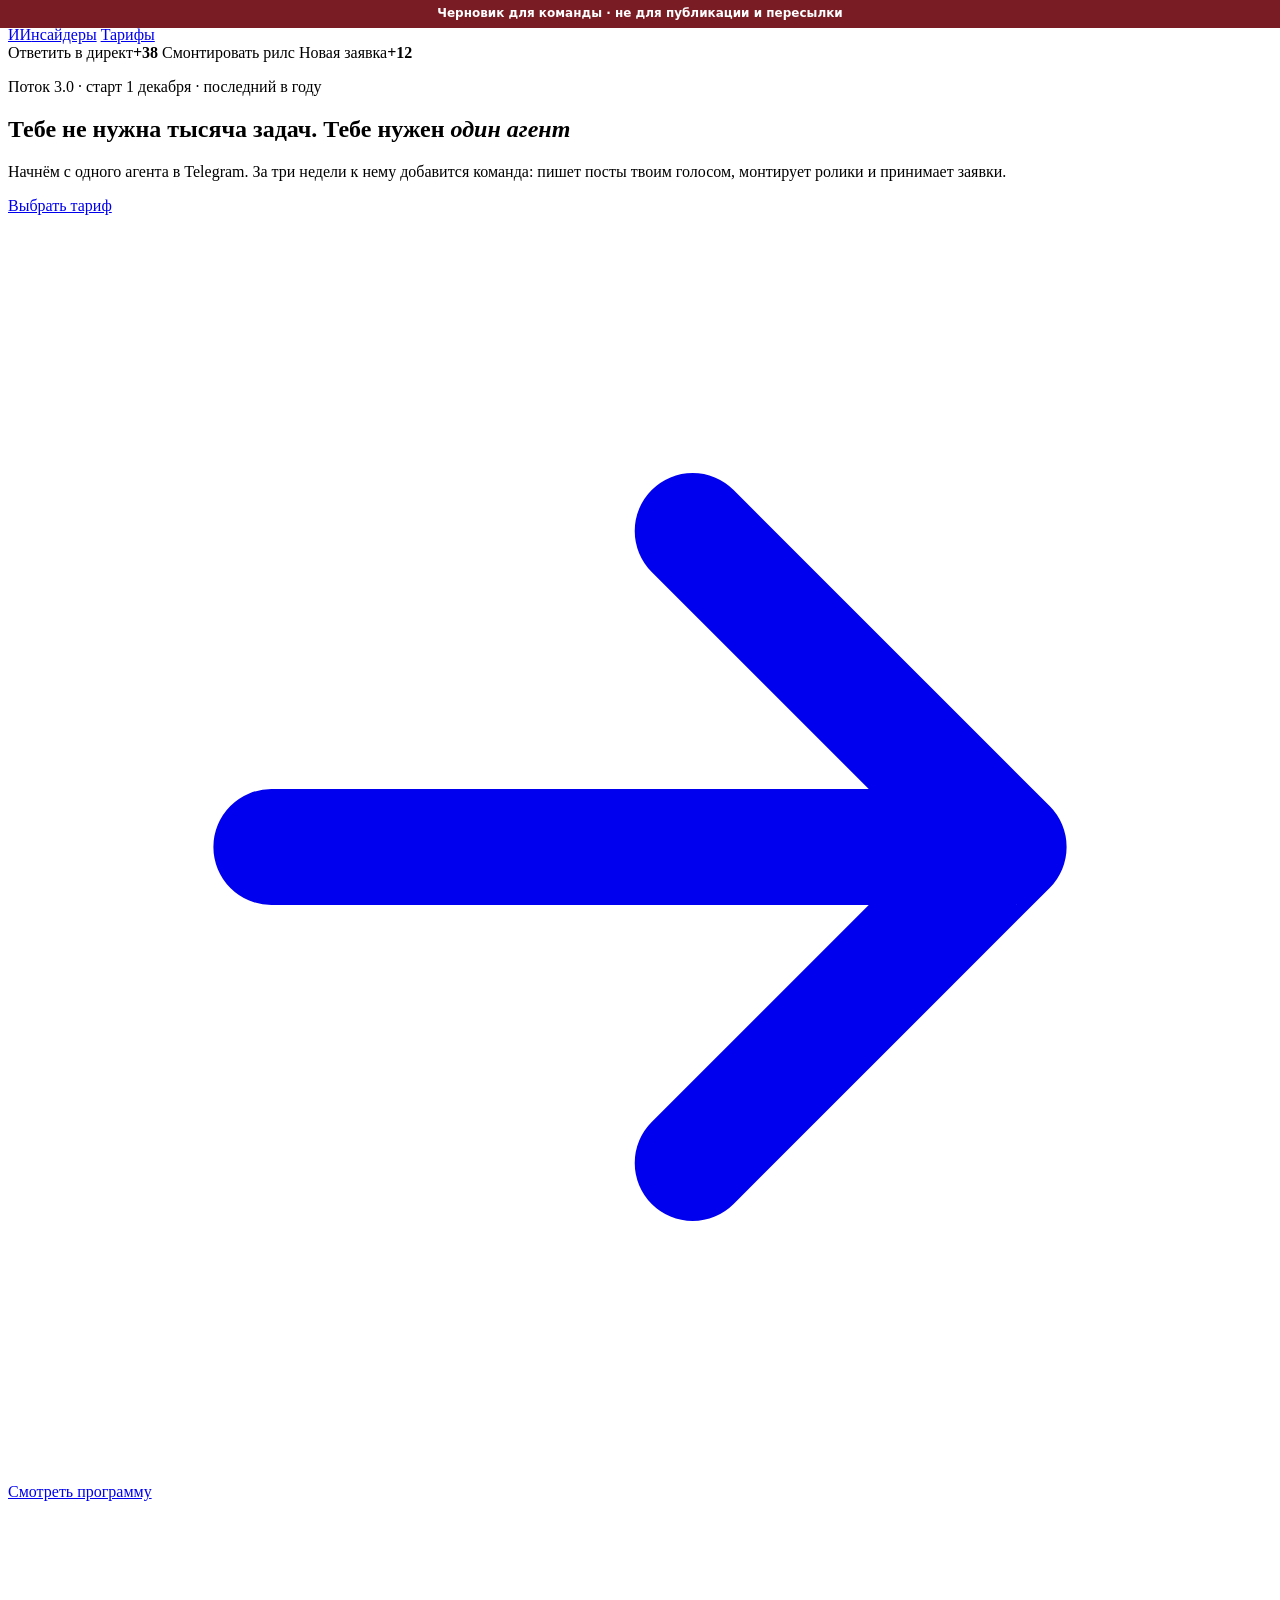
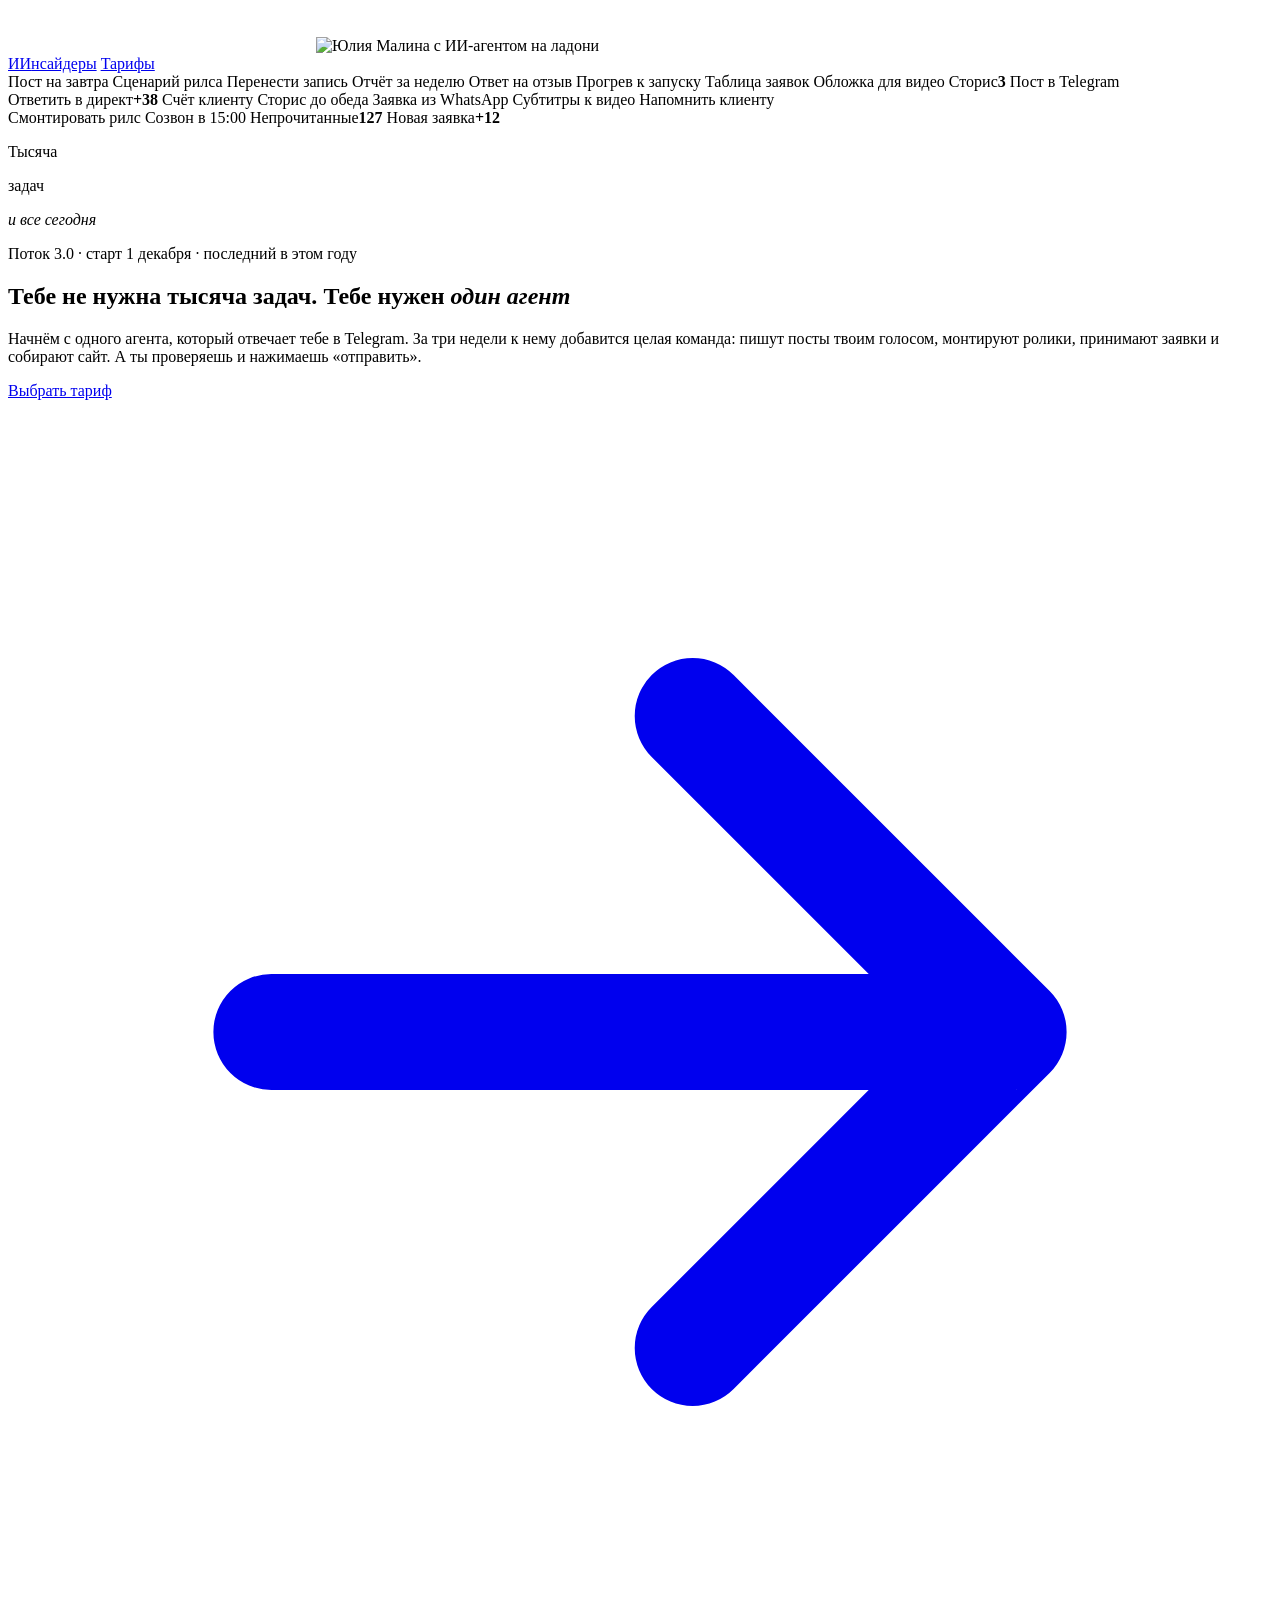
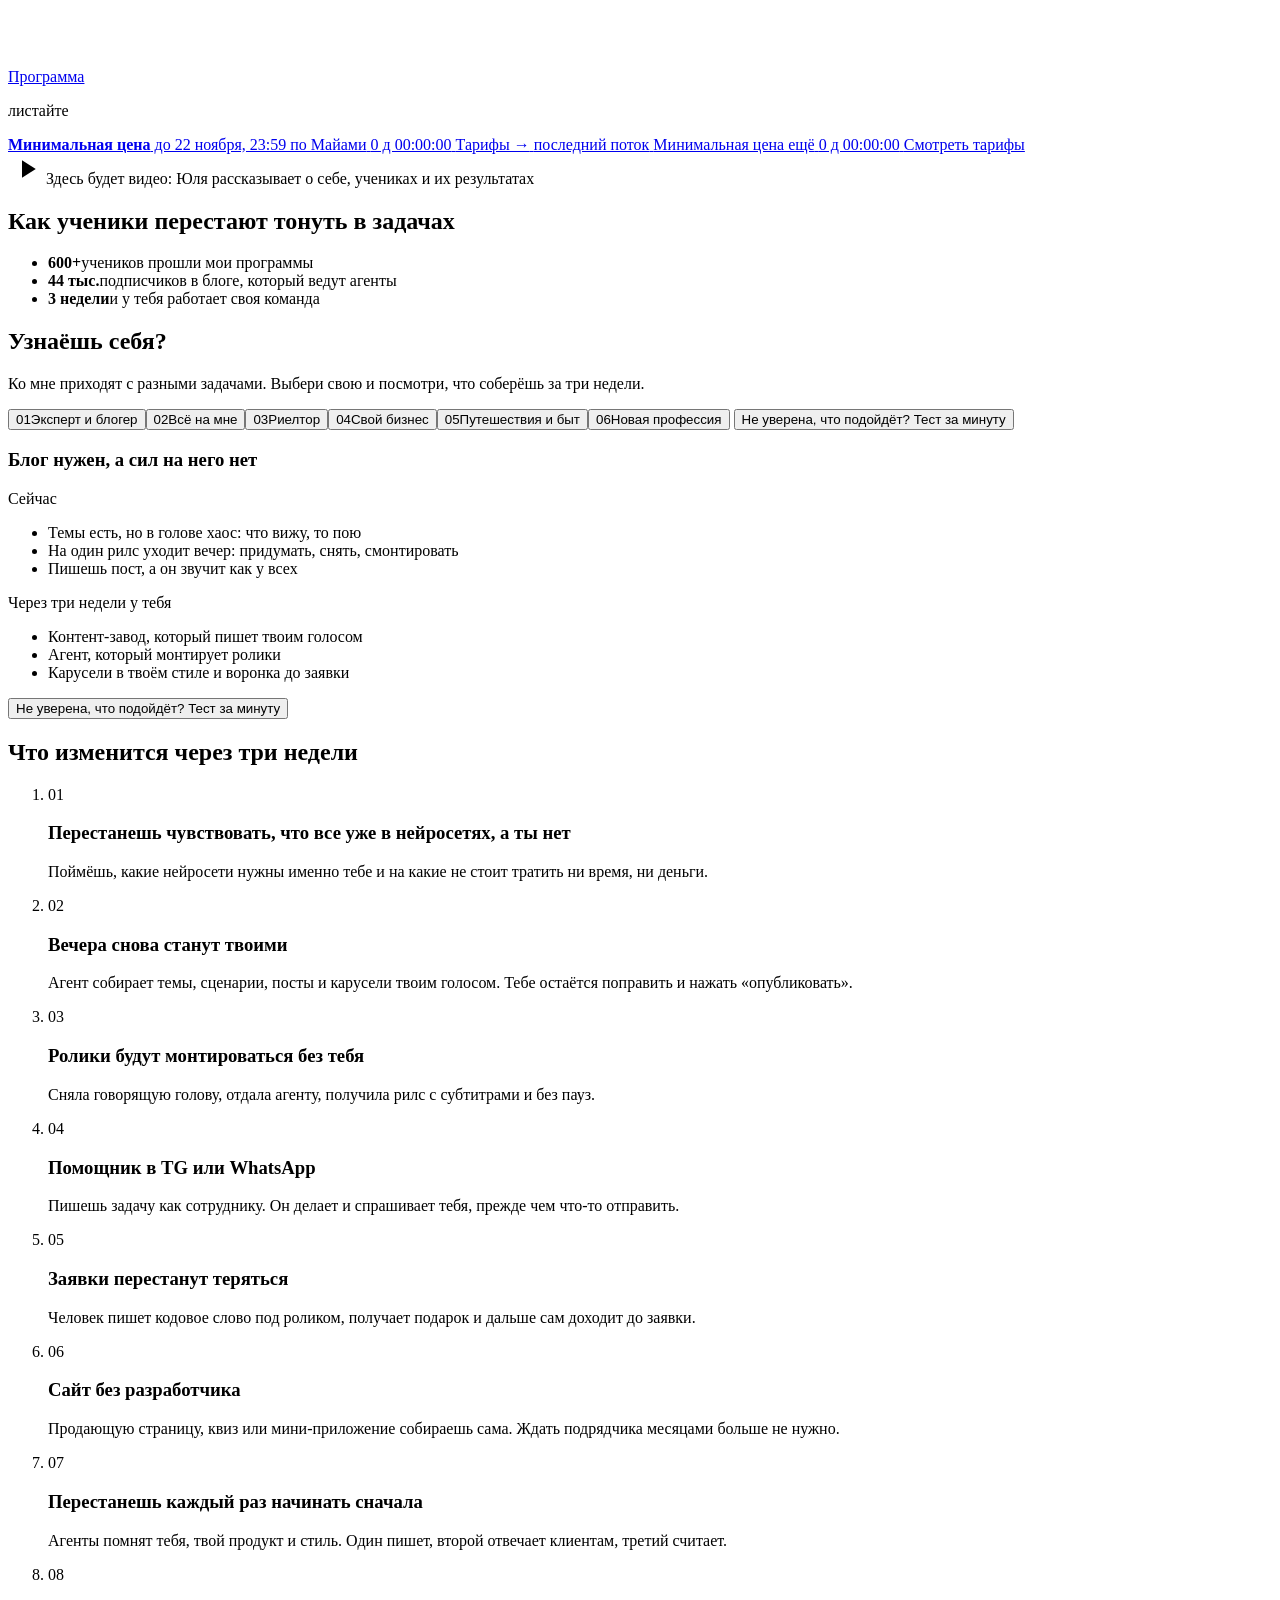
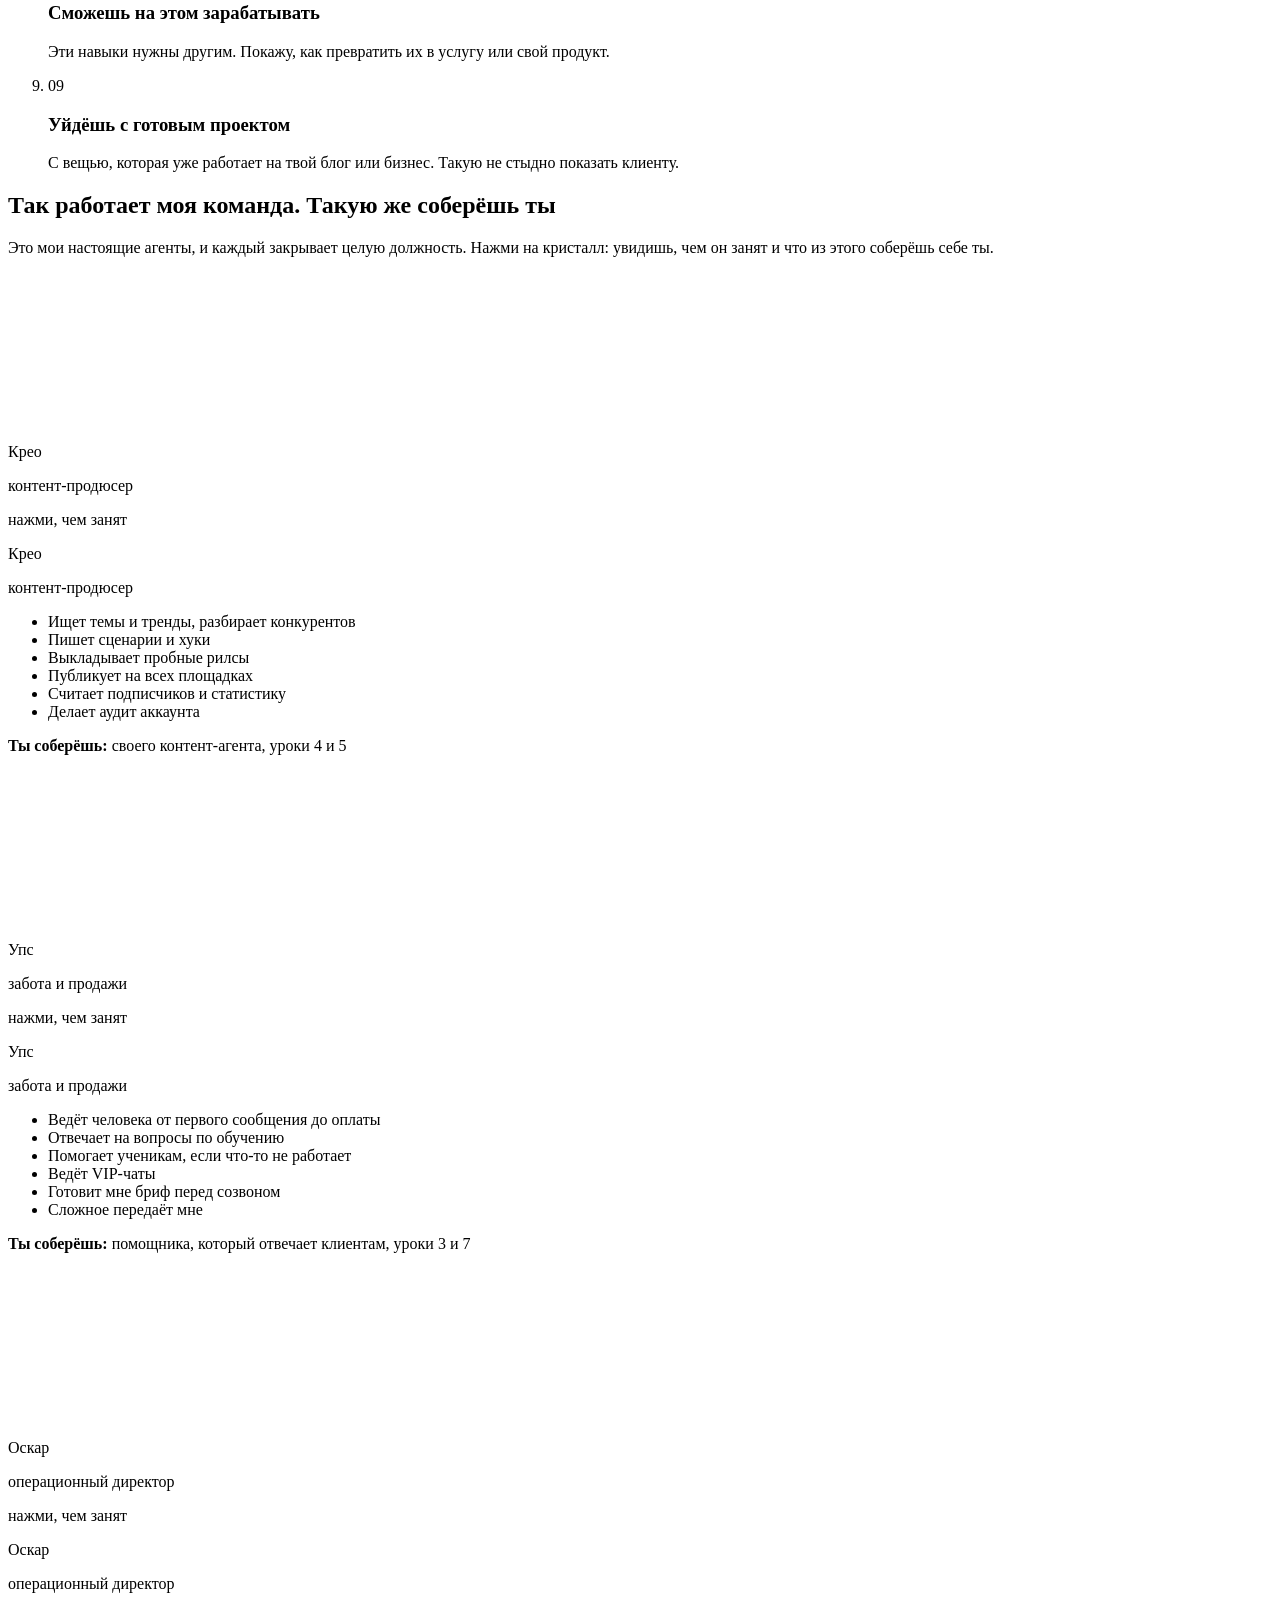
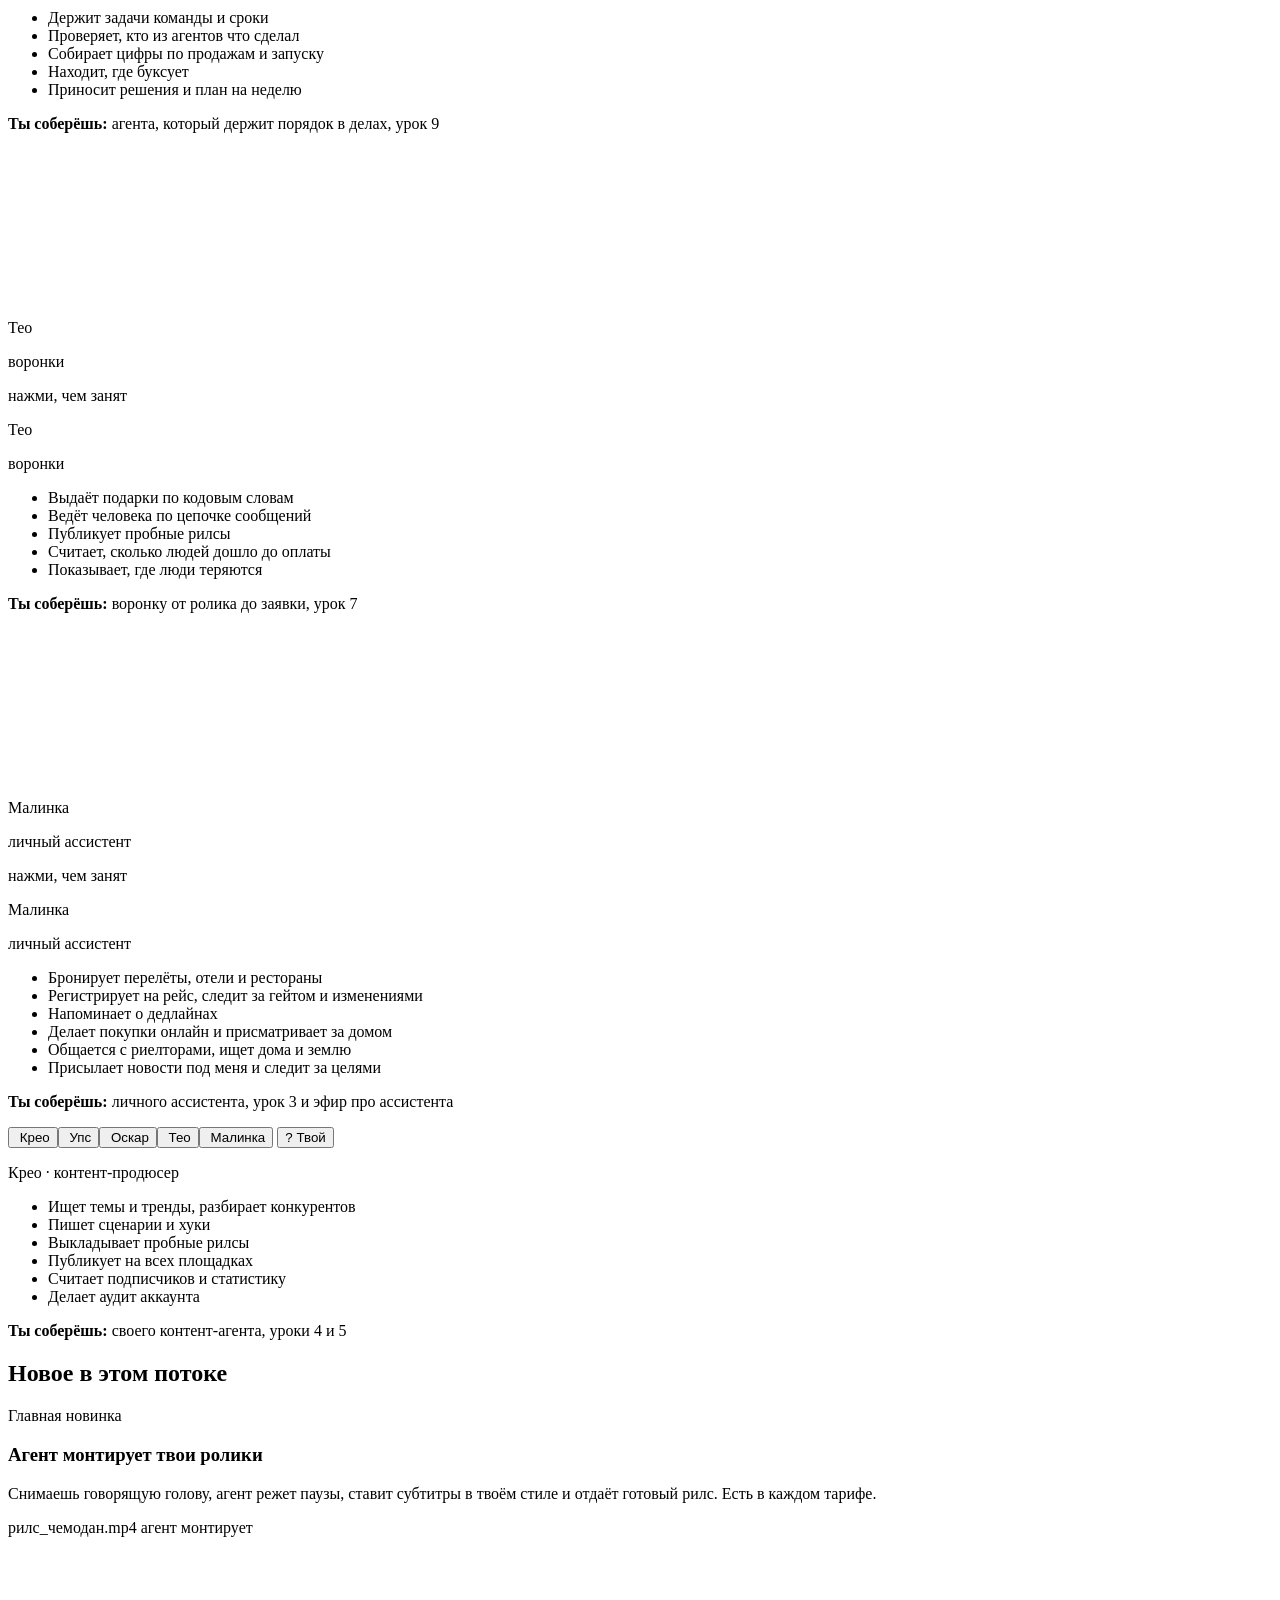
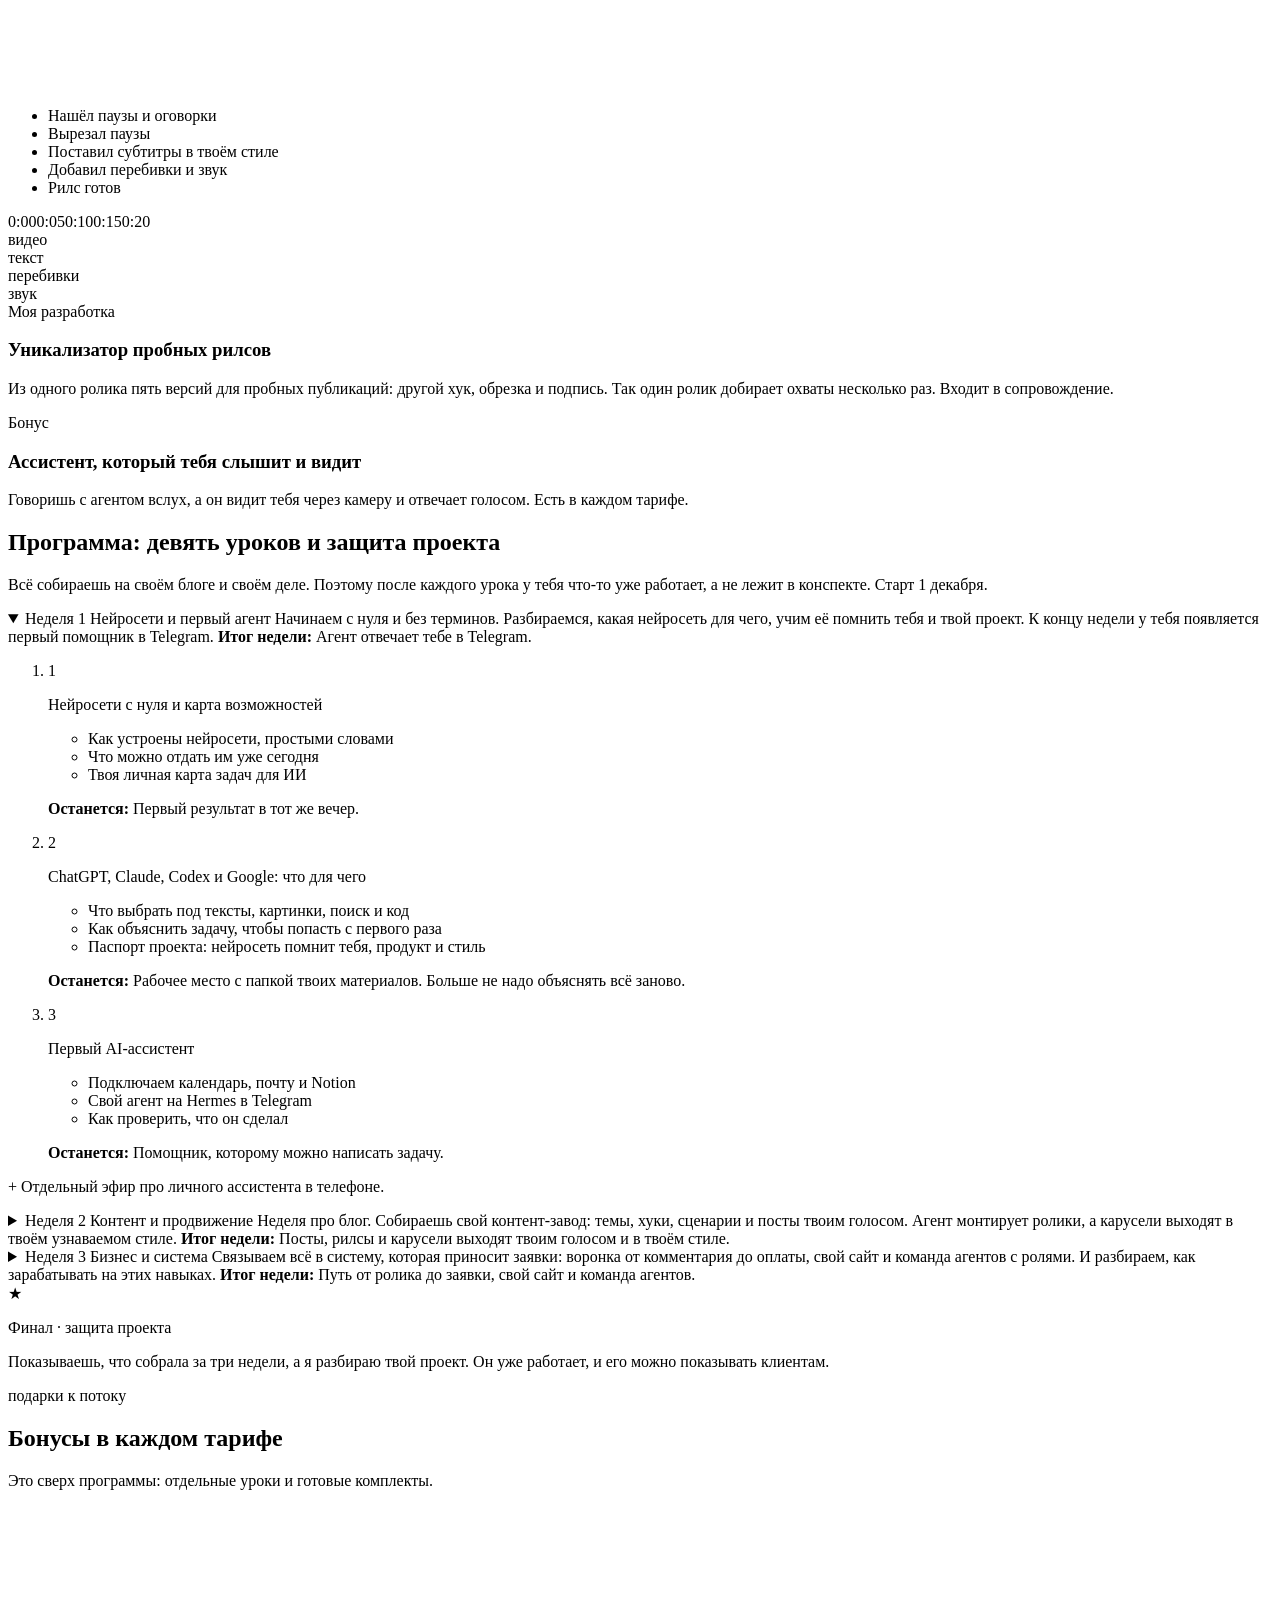
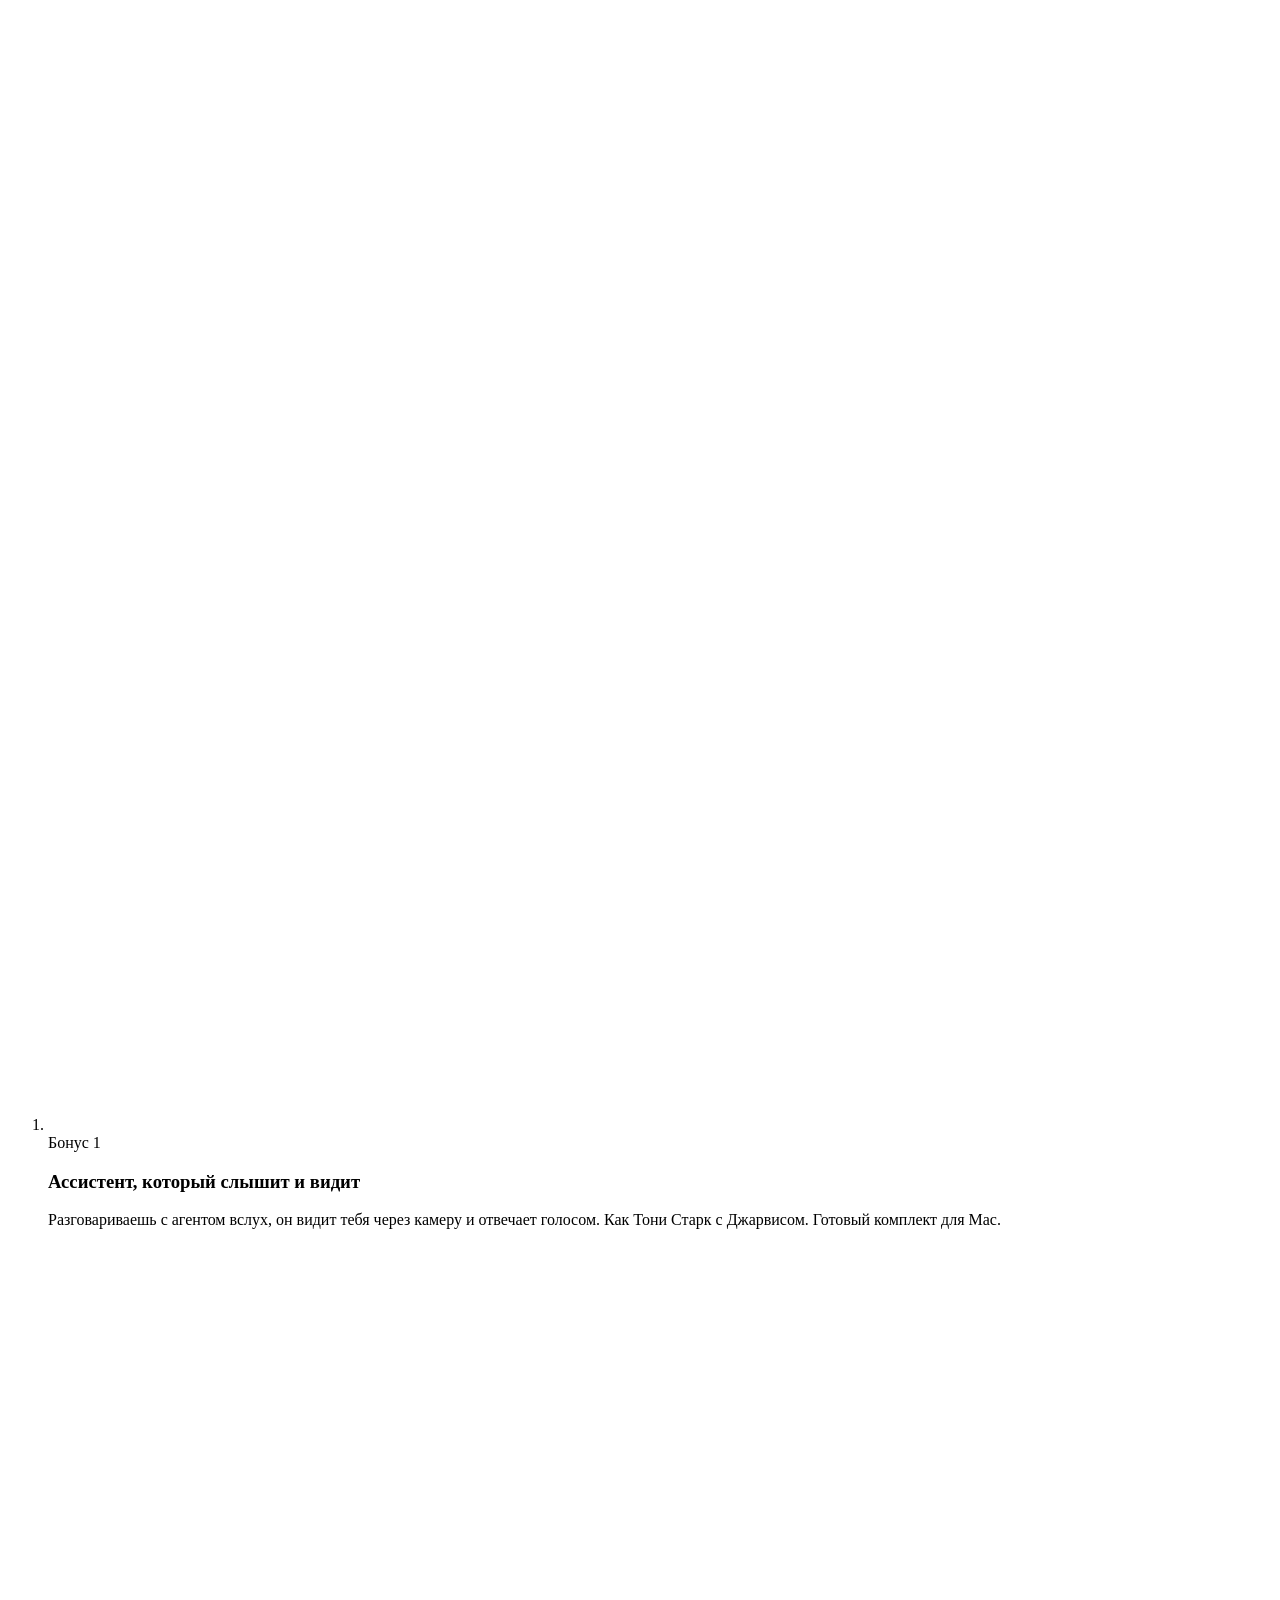
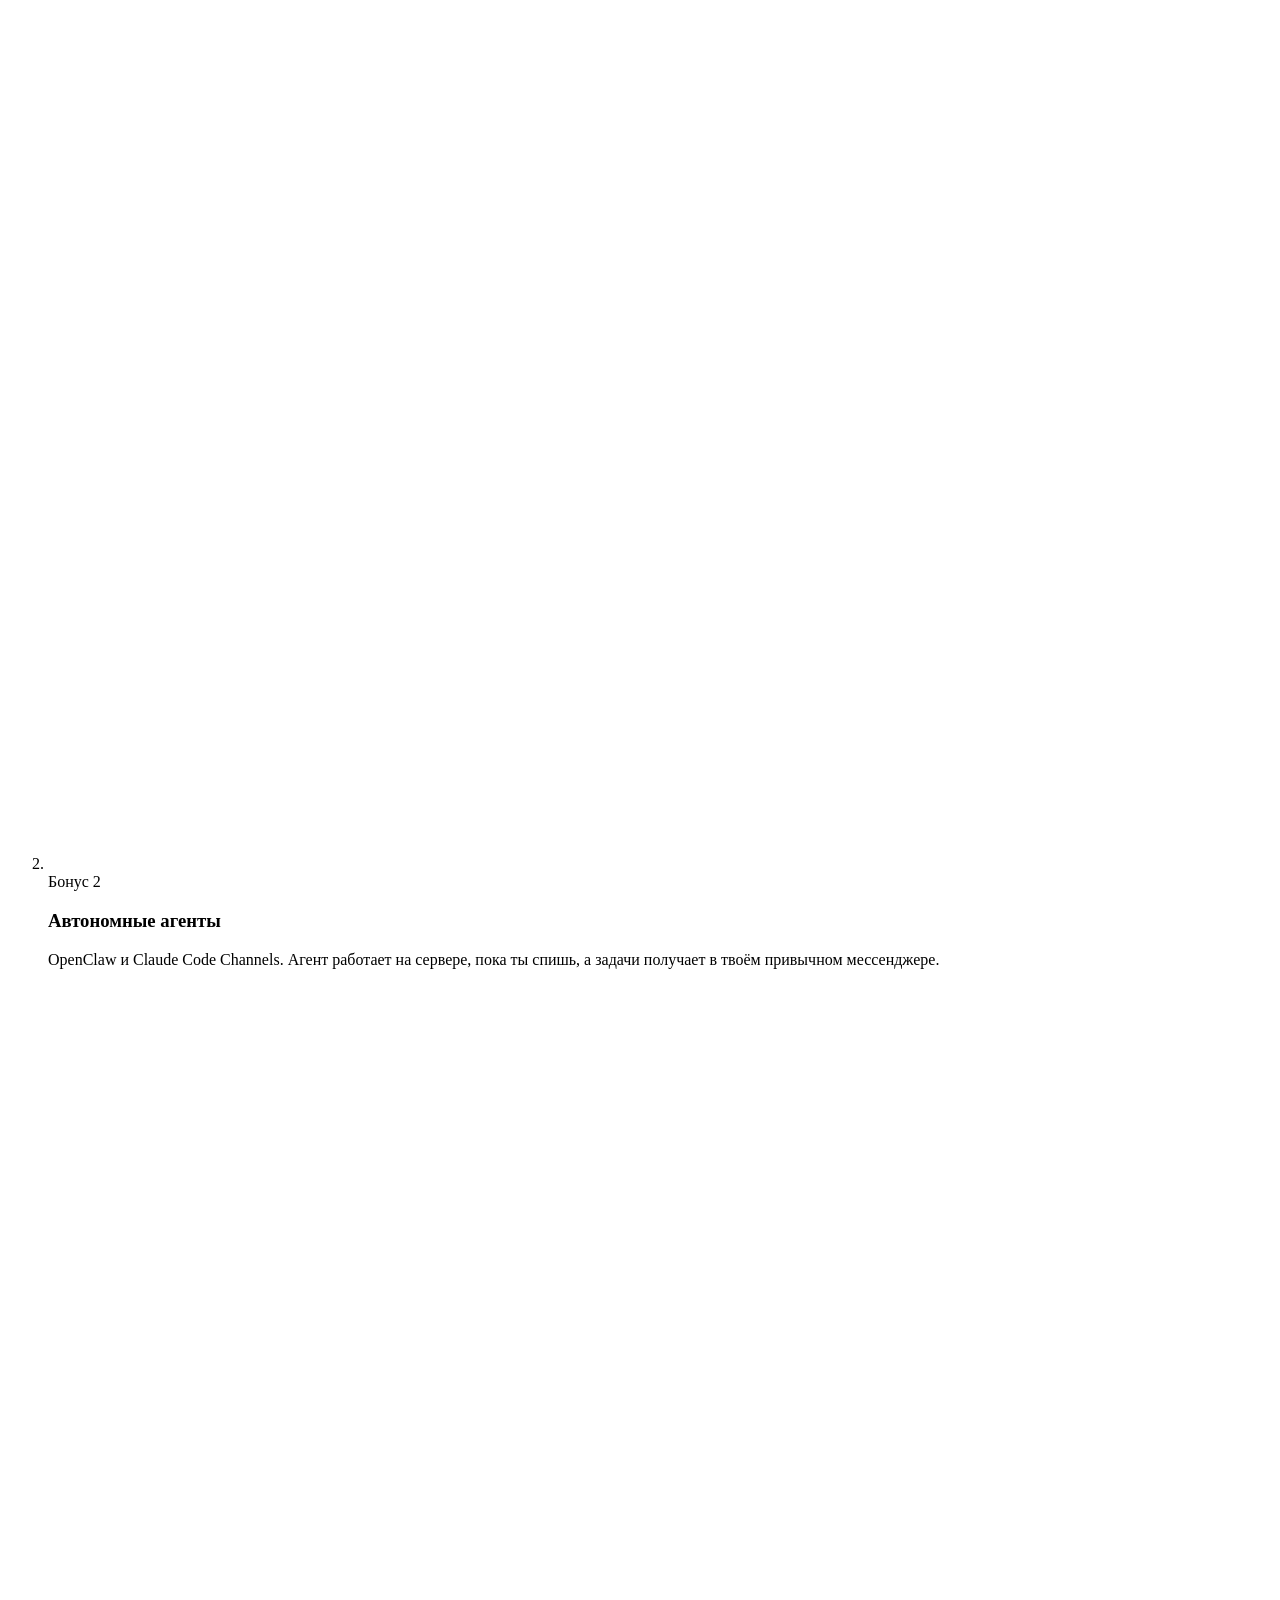
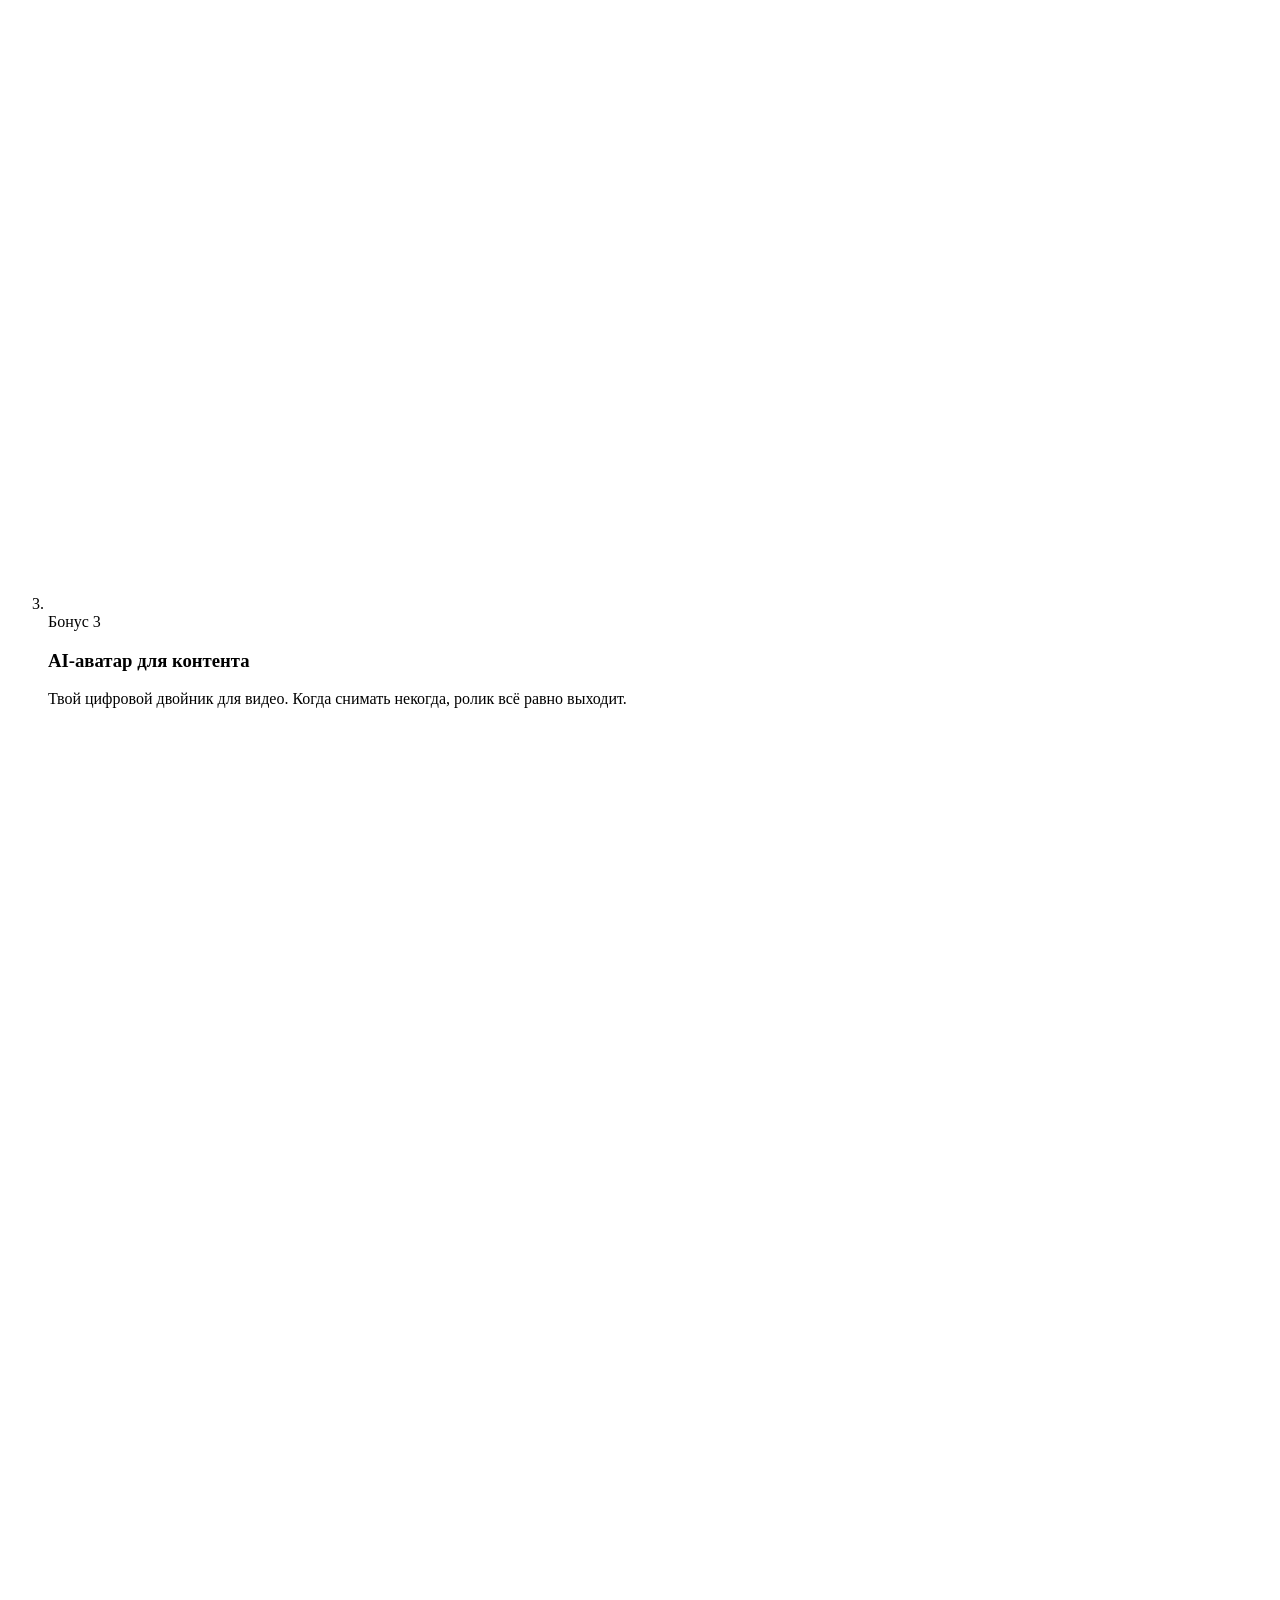
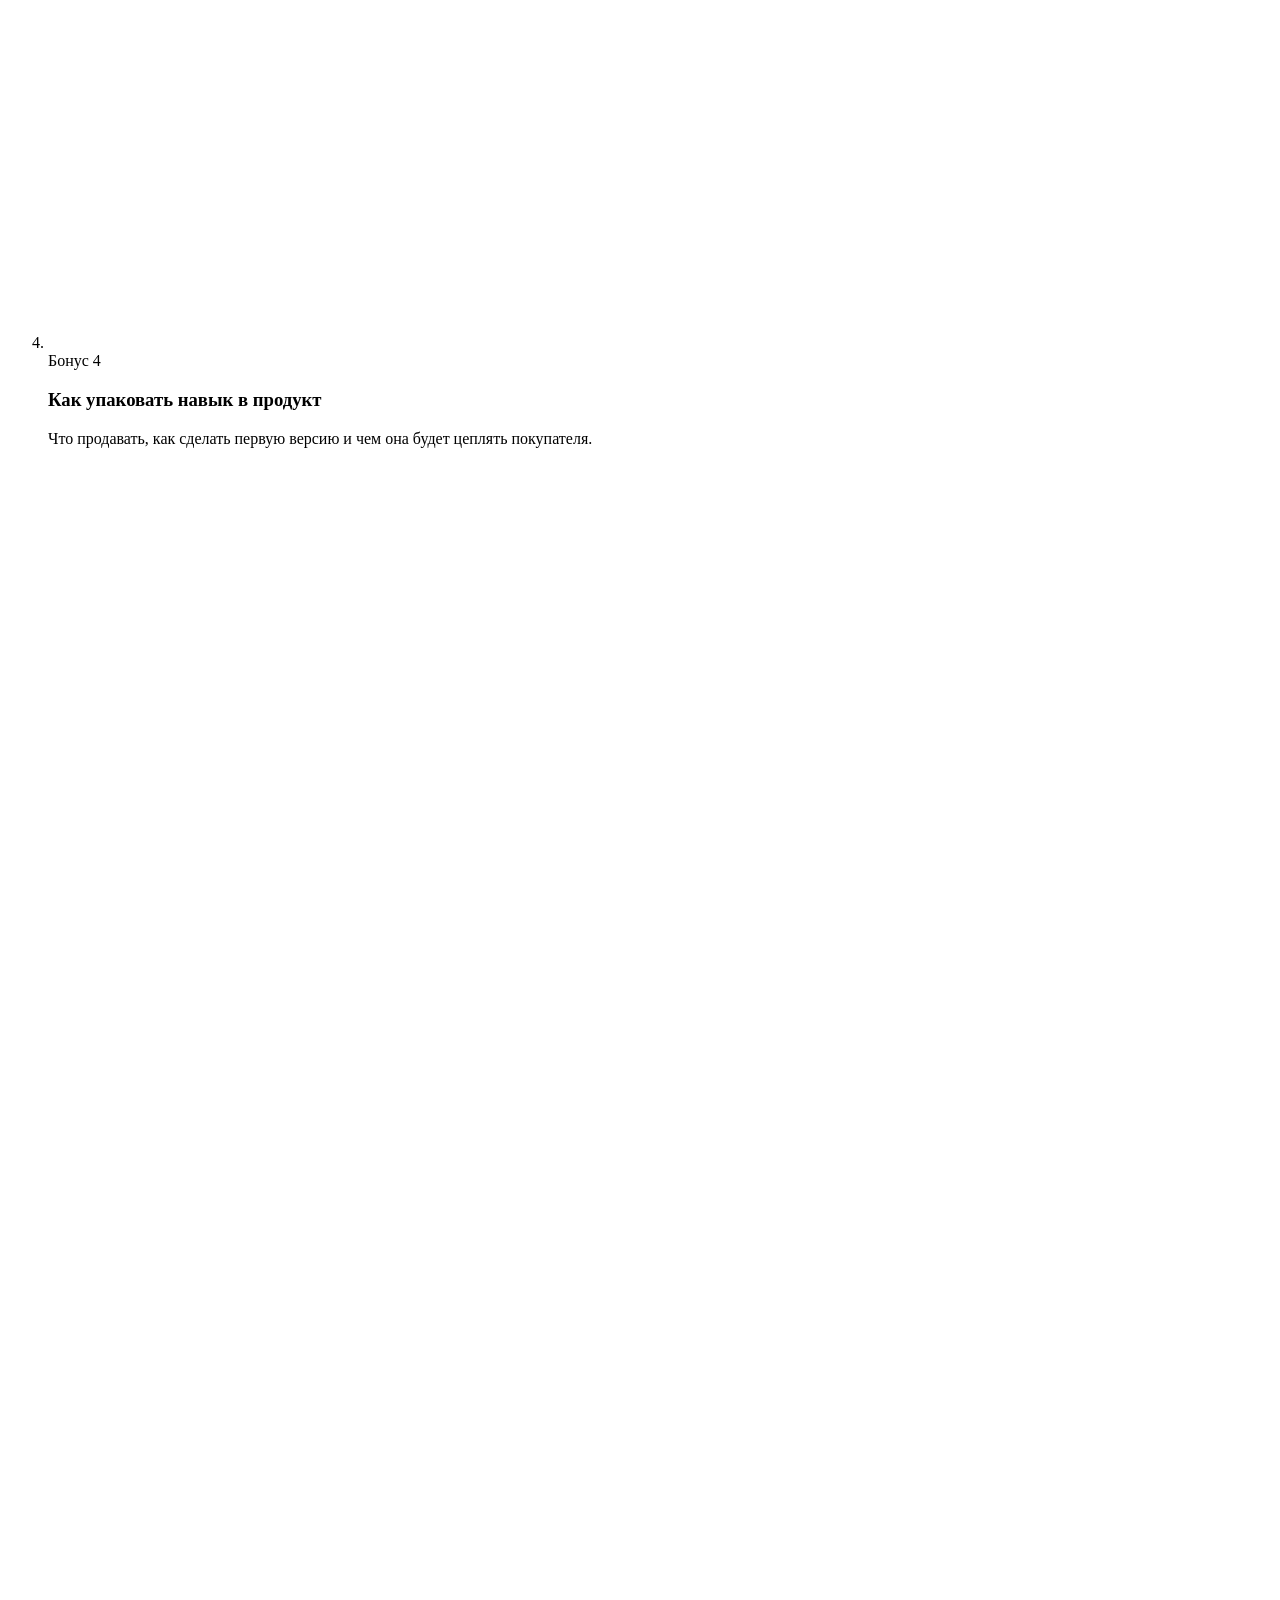
==== commit 0b3d65c0: "Обновление черновика" ====
--- a/index.html
+++ b/index.html
@@ -7,7 +7,7 @@
         if (s.scale) h.style.setProperty('--h-scale', s.scale);
         if (s.accent) h.style.setProperty('--c-red', s.accent);
       } catch (e) {}
-    </script><link rel="stylesheet" href="/preview-3/_astro/index.juQm4INs.css"></head> <body><div style="position:fixed;z-index:9999;top:0;left:0;right:0;padding:6px 12px;background:#7a1c24;color:#fff;font:600 12px/1.3 system-ui;text-align:center">Черновик для команды · не для публикации и пересылки</div>  <main> <div class="home" data-astro-cid-xhaoqxbd> <svg width="0" height="0" style="position:absolute" aria-hidden="true" xmlns="http://www.w3.org/2000/svg"><defs> <symbol id="flake1" viewBox="-50 -50 100 100"><g id="fa"><path d="M0 0V-44M0-16-10-26M0-16 10-26M0-31-7-38M0-31 7-38"></path></g><use href="#fa" transform="rotate(60)"></use><use href="#fa" transform="rotate(120)"></use><use href="#fa" transform="rotate(180)"></use><use href="#fa" transform="rotate(240)"></use><use href="#fa" transform="rotate(300)"></use></symbol> <symbol id="flake2" viewBox="-50 -50 100 100"><circle r="5"></circle><g id="fb"><path d="M0-9V-34M0-22-8-29M0-22 8-29"></path><circle cy="-39.5" r="4.5"></circle></g><use href="#fb" transform="rotate(60)"></use><use href="#fb" transform="rotate(120)"></use><use href="#fb" transform="rotate(180)"></use><use href="#fb" transform="rotate(240)"></use><use href="#fb" transform="rotate(300)"></use></symbol> <symbol id="flake3" viewBox="-50 -50 100 100"><g id="fc"><path d="M0-5V-20M0-36V-45M0-20-6-28 0-36 6-28Z"></path></g><use href="#fc" transform="rotate(60)"></use><use href="#fc" transform="rotate(120)"></use><use href="#fc" transform="rotate(180)"></use><use href="#fc" transform="rotate(240)"></use><use href="#fc" transform="rotate(300)"></use></symbol> <symbol id="ginger" viewBox="0 0 100 110"> <g stroke="#A9744F" stroke-linecap="round"><path d="M38 47 16 57M62 47 84 57" stroke-width="17"></path><path d="M43 70 33 96M57 70 67 96" stroke-width="18"></path></g> <rect x="33" y="33" width="34" height="42" rx="13" fill="#A9744F"></rect> <circle cx="50" cy="22" r="17" fill="#A9744F"></circle> <g fill="none" stroke="#FAF6F1" stroke-width="2.2" stroke-linecap="round" stroke-linejoin="round"> <path d="M19 47l3 2.4-3 2.4 3 2.4-3 2.4 3 2.4"></path><path d="M81 47l-3 2.4 3 2.4-3 2.4 3 2.4-3 2.4"></path> <path d="M29 89l2.2 3 2.2-3 2.2 3 2.2-3 2.2 3"></path><path d="M60 89l2.2 3 2.2-3 2.2 3 2.2-3 2.2 3"></path> <path d="M44 26.5q6 5 12 0"></path><path d="M39 12q11-8 22 0"></path> </g> <g fill="#FAF6F1"><circle cx="44" cy="20" r="2.2"></circle><circle cx="56" cy="20" r="2.2"></circle><circle cx="50" cy="53" r="2.4"></circle><circle cx="50" cy="63" r="2.4"></circle></g> <g fill="#7A1C24"><path d="M50 40 41 35.5v9zM50 40l9-4.5v9z"></path><circle cx="50" cy="40" r="2.4"></circle></g> </symbol> <symbol id="bear" viewBox="0 0 100 112"> <g fill="#A9744F"><circle cx="35" cy="101" r="10"></circle><circle cx="65" cy="101" r="10"></circle><ellipse cx="50" cy="77" rx="22" ry="24"></ellipse></g> <g fill="#DCC7AE"><circle cx="35" cy="102" r="5"></circle><circle cx="65" cy="102" r="5"></circle><ellipse cx="50" cy="81" rx="12" ry="13"></ellipse></g> <path d="M31 63 20 79M69 63 80 79" stroke="#A9744F" stroke-width="13" stroke-linecap="round"></path> <g fill="#A9744F"><circle cx="32" cy="15" r="9"></circle><circle cx="68" cy="15" r="9"></circle></g> <g fill="#DCC7AE"><circle cx="32" cy="15" r="4.5"></circle><circle cx="68" cy="15" r="4.5"></circle></g> <circle cx="50" cy="31" r="20" fill="#A9744F"></circle> <ellipse cx="50" cy="38" rx="9.5" ry="7" fill="#DCC7AE"></ellipse> <ellipse cx="50" cy="34.5" rx="3.6" ry="2.5" fill="#4B2C20"></ellipse> <path d="M50 37v2.5M46.5 40.5q3.5 2.4 7 0" stroke="#4B2C20" stroke-width="1.6" fill="none" stroke-linecap="round"></path> <g fill="#4B2C20"><circle cx="42" cy="27" r="2.3"></circle><circle cx="58" cy="27" r="2.3"></circle></g> <path d="M30 50q20 8 40 0v7q-20 8-40 0z" fill="#7A1C24"></path> <path d="M57 57l7-1 3 17-7 1z" fill="#7A1C24"></path> <path d="M38 53.5v7M45 55v7.5M55 55v7.5M62 53.5v7M58.5 66l7-1" stroke="#2E4636" stroke-width="1.6"></path> </symbol> <symbol id="robot" viewBox="0 0 100 112"> <path d="M50 16V7" stroke="#A9744F" stroke-width="3.5" stroke-linecap="round"></path> <circle cx="50" cy="6" r="5" fill="#B8303A"></circle> <path d="M47.6 4.2q1-1.7 3.2-1.8" stroke="#FAF6F1" stroke-width="1.3" fill="none" stroke-linecap="round"></path> <path d="M31 60 17 75M69 60 83 75" stroke="#A9744F" stroke-width="12" stroke-linecap="round"></path> <g fill="#A9744F"><rect x="35" y="82" width="12" height="18" rx="4"></rect><rect x="53" y="82" width="12" height="18" rx="4"></rect><rect x="31" y="95" width="18" height="10" rx="5"></rect><rect x="51" y="95" width="18" height="10" rx="5"></rect><rect x="20" y="25" width="10" height="13" rx="4"></rect><rect x="70" y="25" width="10" height="13" rx="4"></rect></g> <rect x="26" y="15" width="48" height="33" rx="10" fill="#A9744F"></rect> <rect x="29" y="50" width="42" height="36" rx="9" fill="#A9744F"></rect> <g fill="none" stroke="#FAF6F1" stroke-width="2.2" stroke-linecap="round" stroke-linejoin="round"> <rect x="33" y="21" width="34" height="21" rx="6"></rect> <path d="M39.5 32q3.5-4.5 7 0M53.5 32q3.5-4.5 7 0M46 36.5q4 2.6 8 0"></path> <rect x="38" y="58" width="24" height="18" rx="4"></rect> <path d="M16.6 66.6q3 1 4.4 4.1q1.4 3 4.4 4.1M83.4 66.6q-3 1-4.4 4.1q-1.4 3-4.4 4.1"></path> <path d="M33 100l2.3-2 2.3 2 2.3-2 2.3 2 2.3-2 2.3 2M53 100l2.3-2 2.3 2 2.3-2 2.3 2 2.3-2 2.3 2"></path> <path d="M25 28.5v6M75 28.5v6"></path> </g> <path d="M50 72.5c-5-3.6-7-6-7-8.4 0-1.9 1.5-3.3 3.3-3.3 1.6 0 2.9 1 3.7 2.2.8-1.2 2.1-2.2 3.7-2.2 1.8 0 3.3 1.4 3.3 3.3 0 2.4-2 4.8-7 8.4z" fill="#7A1C24"></path> <g fill="#7A1C24"><path d="M50 49.5l-8-4.2v8.4zM50 49.5l8-4.2v8.4z"></path><circle cx="50" cy="49.5" r="2.3"></circle></g> </symbol> <symbol id="orb" viewBox="0 0 100 112"> <circle cx="50" cy="13" r="5" fill="none" stroke="#A9744F" stroke-width="2.4"></circle> <rect x="41" y="17" width="18" height="11" rx="2.5" fill="#DCC7AE"></rect> <path d="M45 18.5v8M50 18.5v8M55 18.5v8" stroke="#A9744F" stroke-width="1.2"></path> <circle cx="50" cy="65" r="38" fill="#7A1C24"></circle> <rect x="27" y="51" width="46" height="28" rx="12" fill="#2E4636"></rect> <g fill="#FAF6F1"><circle cx="41" cy="63" r="3.6"></circle><circle cx="59" cy="63" r="3.6"></circle></g> <path d="M45 70q5 3.5 10 0" stroke="#FAF6F1" stroke-width="2" fill="none" stroke-linecap="round"></path> <g fill="none" stroke="#FAF6F1" stroke-linecap="round"><path d="M17 49q33-14 66 0M18 83q32 14 64 0" stroke-width="2.6" stroke-dasharray="0.1 5.5"></path><path d="M28 41q6-8 15-10" stroke-width="2.4" opacity=".5"></path></g> </symbol> <symbol id="robot-line" viewBox="0 0 100 100"> <path d="M50 18V10"></path><circle cx="50" cy="7" r="3"></circle> <rect x="26" y="18" width="48" height="32" rx="10"></rect> <path d="M26 30h-5v9h5M74 30h5v9h-5"></path> <path d="M40 33q3.5-4 7 0M53 33q3.5-4 7 0M46 40q4 2.5 8 0"></path> <rect x="31" y="56" width="38" height="30" rx="8"></rect> <path d="M31 63 20 76M69 63 80 76M40 86v8M60 86v8"></path> <path d="M50 77c-4-3-6-5-6-7a3 3 0 0 1 6-1 3 3 0 0 1 6 1c0 2-2 4-6 7z"></path> </symbol></defs></svg> <section class="mh" data-mhero data-astro-cid-ymcnves6> <div class="mh__media" data-astro-cid-ymcnves6> <img src="/preview-3/media/hero/end.jpg" alt="Юлия Малина с ИИ-агентом на ладони" fetchpriority="high" data-astro-cid-ymcnves6> <header class="mh__top" data-astro-cid-ymcnves6> <a class="mh__me" href="#about" data-astro-cid-ymcnves6><img src="/preview-3/img/yulia-avatar.jpg" alt="" width="34" height="34" data-astro-cid-ymcnves6><span data-astro-cid-ymcnves6>Юлия Малина</span></a> <a class="mh__price" href="#price" data-astro-cid-ymcnves6>Тарифы</a> </header> <div class="mh__chips" aria-hidden="true" data-astro-cid-ymcnves6> <span class="mh__chip" style="left:6%;top:20%;--i:0" data-astro-cid-ymcnves6> <i class="mh__tick" data-astro-cid-ymcnves6></i><span class="mh__ct" data-astro-cid-ymcnves6>Ответить в директ</span><b data-astro-cid-ymcnves6>+38</b> </span><span class="mh__chip" style="left:34%;top:38%;--i:1" data-astro-cid-ymcnves6> <i class="mh__tick" data-astro-cid-ymcnves6></i><span class="mh__ct" data-astro-cid-ymcnves6>Смонтировать рилс</span> </span><span class="mh__chip" style="left:10%;top:56%;--i:2" data-astro-cid-ymcnves6> <i class="mh__tick" data-astro-cid-ymcnves6></i><span class="mh__ct" data-astro-cid-ymcnves6>Новая заявка</span><b data-astro-cid-ymcnves6>+12</b> </span> </div> </div> <div class="mh__body" data-astro-cid-ymcnves6> <p class="mh__over" data-astro-cid-ymcnves6>Поток 3.0 · старт 1 декабря · последний в году</p> <h1 class="mh__h1" data-astro-cid-ymcnves6>Тебе не нужна тысяча задач. Тебе нужен <em class="acc" data-astro-cid-ymcnves6>один агент</em></h1> <p class="mh__lead" data-astro-cid-ymcnves6>Начнём с одного агента в Telegram. За три недели к нему добавится команда: пишет посты твоим голосом, монтирует ролики и принимает заявки.</p> <a class="btn mh__cta" href="#price" data-astro-cid-ymcnves6>Выбрать тариф <svg viewBox="0 0 24 24" fill="none" stroke="currentColor" stroke-width="2.2" stroke-linecap="round" stroke-linejoin="round" aria-hidden="true"><path d="M5 12h14M13 6l6 6-6 6"></path></svg></a> <a class="mh__link" href="#program" data-astro-cid-ymcnves6>Смотреть программу</a> </div> </section>  <section class="story" data-story data-frames="92" data-astro-cid-dd44gz66> <div class="story__pin" data-astro-cid-dd44gz66> <canvas class="story__seq" data-seq aria-hidden="true" data-astro-cid-dd44gz66></canvas> <img class="story__still story__still--a" data-a src="/preview-3/media/hero/start.jpg" alt="" fetchpriority="high" data-astro-cid-dd44gz66> <img class="story__still story__still--b" data-b src="/preview-3/media/hero/end.jpg" alt="Юлия Малина с ИИ-агентом на ладони" data-astro-cid-dd44gz66> <div class="story__veil" aria-hidden="true" data-astro-cid-dd44gz66></div> <header class="story__top wrap" data-astro-cid-dd44gz66> <a class="me" href="#about" data-astro-cid-dd44gz66><img src="/preview-3/img/yulia-avatar.jpg" alt="" width="40" height="40" data-astro-cid-dd44gz66><span data-astro-cid-dd44gz66>Юлия Малина</span></a> <a class="btn btn--glass" href="#price" data-astro-cid-dd44gz66>Тарифы</a> </header> <div class="story__frost" data-frost aria-hidden="true" data-astro-cid-dd44gz66></div> <div class="chaos" data-chaos aria-hidden="true" data-astro-cid-dd44gz66> <div class="chaos__layer" data-layer="1" data-astro-cid-dd44gz66> <span class="chip chip--1" style="left:30%;top:9%" data-side="-1" data-depth="1" data-astro-cid-dd44gz66> <span class="chip__in" style="--r:-2deg" data-astro-cid-dd44gz66>Пост на завтра</span> </span><span class="chip chip--1 chip--hm" style="left:44%;top:24%" data-side="-1" data-depth="1" data-astro-cid-dd44gz66> <span class="chip__in" style="--r:2deg" data-astro-cid-dd44gz66>Сценарий рилса</span> </span><span class="chip chip--1 chip--hm" style="left:88%;top:70%" data-side="1" data-depth="1" data-astro-cid-dd44gz66> <span class="chip__in" style="--r:-4deg" data-astro-cid-dd44gz66>Перенести запись</span> </span><span class="chip chip--1" style="left:22%;top:76%" data-side="-1" data-depth="1" data-astro-cid-dd44gz66> <span class="chip__in" style="--r:-3deg" data-astro-cid-dd44gz66>Отчёт за неделю</span> </span><span class="chip chip--1 chip--hm" style="left:64%;top:34%" data-side="1" data-depth="1" data-astro-cid-dd44gz66> <span class="chip__in" style="--r:4deg" data-astro-cid-dd44gz66>Ответ на отзыв</span> </span><span class="chip chip--1 chip--hm" style="left:2%;top:4%" data-side="-1" data-depth="1" data-astro-cid-dd44gz66> <span class="chip__in" style="--r:3deg" data-astro-cid-dd44gz66>Прогрев к запуску</span> </span><span class="chip chip--1 chip--hm" style="left:90%;top:6%" data-side="1" data-depth="1" data-astro-cid-dd44gz66> <span class="chip__in" style="--r:-2deg" data-astro-cid-dd44gz66>Таблица заявок</span> </span><span class="chip chip--1 chip--hm" style="left:18%;top:26%" data-side="-1" data-depth="1" data-astro-cid-dd44gz66> <span class="chip__in" style="--r:4deg" data-astro-cid-dd44gz66>Обложка для видео</span> </span><span class="chip chip--1 chip--hm" style="left:44%;top:44%" data-side="-1" data-depth="1" data-astro-cid-dd44gz66> <span class="chip__in" style="--r:-2deg" data-astro-cid-dd44gz66>Сторис<b class="chip__n tab" data-astro-cid-dd44gz66>3</b></span> </span><span class="chip chip--1 chip--hm" style="left:6%;top:86%" data-side="-1" data-depth="1" data-astro-cid-dd44gz66> <span class="chip__in" style="--r:-4deg" data-astro-cid-dd44gz66>Пост в Telegram</span> </span> </div><div class="chaos__layer" data-layer="2" data-astro-cid-dd44gz66> <span class="chip chip--2" style="left:6%;top:18%" data-side="-1" data-depth="2" data-astro-cid-dd44gz66> <span class="chip__in" style="--r:-4deg" data-astro-cid-dd44gz66><i class="chip__dot" data-astro-cid-dd44gz66></i>Ответить в директ<b class="chip__n tab" data-astro-cid-dd44gz66>+38</b></span> </span><span class="chip chip--2" style="left:84%;top:30%" data-side="1" data-depth="2" data-astro-cid-dd44gz66> <span class="chip__in" style="--r:4deg" data-astro-cid-dd44gz66><i class="chip__dot" data-astro-cid-dd44gz66></i>Счёт клиенту</span> </span><span class="chip chip--2 chip--hm" style="left:58%;top:6%" data-side="1" data-depth="2" data-astro-cid-dd44gz66> <span class="chip__in" style="--r:-3deg" data-astro-cid-dd44gz66>Сторис до обеда</span> </span><span class="chip chip--2 chip--hm" style="left:3%;top:60%" data-side="-1" data-depth="2" data-astro-cid-dd44gz66> <span class="chip__in" style="--r:3deg" data-astro-cid-dd44gz66><i class="chip__dot" data-astro-cid-dd44gz66></i>Заявка из WhatsApp</span> </span><span class="chip chip--2 chip--hm" style="left:36%;top:66%" data-side="-1" data-depth="2" data-astro-cid-dd44gz66> <span class="chip__in" style="--r:3deg" data-astro-cid-dd44gz66>Субтитры к видео</span> </span><span class="chip chip--2" style="left:70%;top:88%" data-side="1" data-depth="2" data-astro-cid-dd44gz66> <span class="chip__in" style="--r:2deg" data-astro-cid-dd44gz66>Напомнить клиенту</span> </span> </div><div class="chaos__layer" data-layer="3" data-astro-cid-dd44gz66> <span class="chip chip--3" style="left:70%;top:14%" data-side="1" data-depth="3" data-astro-cid-dd44gz66> <span class="chip__in" style="--r:3deg" data-astro-cid-dd44gz66>Смонтировать рилс</span> </span><span class="chip chip--3 chip--hm" style="left:12%;top:38%" data-side="-1" data-depth="3" data-astro-cid-dd44gz66> <span class="chip__in" style="--r:2deg" data-astro-cid-dd44gz66>Созвон в 15:00</span> </span><span class="chip chip--3 chip--hm" style="left:76%;top:52%" data-side="1" data-depth="3" data-astro-cid-dd44gz66> <span class="chip__in" style="--r:-2deg" data-astro-cid-dd44gz66><i class="chip__dot" data-astro-cid-dd44gz66></i>Непрочитанные<b class="chip__n tab" data-astro-cid-dd44gz66>127</b></span> </span><span class="chip chip--3" style="left:52%;top:80%" data-side="1" data-depth="3" data-astro-cid-dd44gz66> <span class="chip__in" style="--r:-3deg" data-astro-cid-dd44gz66><i class="chip__dot" data-astro-cid-dd44gz66></i>Новая заявка<b class="chip__n tab" data-astro-cid-dd44gz66>+12</b></span> </span> </div> </div> <div class="mega" data-one data-astro-cid-dd44gz66> <p class="mega__w mega__w--l" data-l data-astro-cid-dd44gz66>Тысяча</p> <p class="mega__w mega__w--r" data-r data-astro-cid-dd44gz66>задач</p> <p class="mega__sub" data-astro-cid-dd44gz66><em class="acc" data-astro-cid-dd44gz66>и все сегодня</em></p> </div> <div class="story__two wrap" data-two data-astro-cid-dd44gz66> <p class="story__over" data-astro-cid-dd44gz66>Поток 3.0 · старт 1 декабря · последний в этом году</p> <h1 class="story__h1" data-astro-cid-dd44gz66> <span class="line" data-astro-cid-dd44gz66><span data-astro-cid-dd44gz66>Тебе не нужна тысяча задач.</span></span> <span class="line" data-astro-cid-dd44gz66><span data-astro-cid-dd44gz66>Тебе нужен <em class="acc" data-astro-cid-dd44gz66>один агент</em></span></span> </h1> <p class="story__lead" data-astro-cid-dd44gz66>Начнём с одного агента, который отвечает тебе в Telegram. За три недели к нему добавится целая команда: пишут посты твоим голосом, монтируют ролики, принимают заявки и собирают сайт. А ты проверяешь и нажимаешь «отправить».</p> <div class="story__ctas" data-astro-cid-dd44gz66> <a class="btn" href="#price" data-astro-cid-dd44gz66>Выбрать тариф <svg viewBox="0 0 24 24" fill="none" stroke="currentColor" stroke-width="2.2" stroke-linecap="round" stroke-linejoin="round" aria-hidden="true"><path d="M5 12h14M13 6l6 6-6 6"></path></svg></a> <a class="btn btn--ghost" href="#program" data-astro-cid-dd44gz66>Программа</a> </div> </div> <p class="story__hint" data-hint aria-hidden="true" data-astro-cid-dd44gz66><span data-astro-cid-dd44gz66></span>листайте</p> </div> </section>  <script type="module" src="/preview-3/_astro/HeroStory.astro_astro_type_script_index_0_lang.D4XMUpMO.js"></script> <div class="tb" data-tb aria-hidden="false" data-astro-cid-z5cyrknp> <a class="tb__a" href="#price" data-astro-cid-z5cyrknp> <span class="tb__stripe" aria-hidden="true" data-astro-cid-z5cyrknp></span> <span class="tb__txt" data-astro-cid-z5cyrknp><b data-astro-cid-z5cyrknp>Минимальная цена</b> до 22 ноября, 23:59 по Майами</span> <span class="tb__cd tab" data-cd-short data-astro-cid-z5cyrknp>0 д 00:00:00</span> <span class="tb__go" data-astro-cid-z5cyrknp>Тарифы →</span> </a> <a class="tb__b" href="#price" data-astro-cid-z5cyrknp> <span class="tb__hand" data-astro-cid-z5cyrknp>последний поток</span> <span class="tb__bline" data-astro-cid-z5cyrknp>Минимальная цена ещё</span> <span class="tb__bcd tab" data-cd-short data-astro-cid-z5cyrknp>0 д 00:00:00</span> <span class="tb__bgo" data-astro-cid-z5cyrknp>Смотреть тарифы</span> </a> </div>  <script type="module">const s=document.querySelector("[data-tb]"),d=new URLSearchParams(location.search).get("timer");document.documentElement.dataset.timer=d==="b"?"b":"a";const c=matchMedia("(max-width: 760px)").matches?document.querySelector("[data-mhero]"):document.querySelector("[data-story]"),r=document.querySelector("#price"),e=()=>{const i=c?c.getBoundingClientRect().bottom<innerHeight*.4:scrollY>innerHeight;let t=!1;if(r){const o=r.getBoundingClientRect();t=o.top<innerHeight*.8&&o.bottom>innerHeight*.2}const n=document.querySelector("#end"),a=n?n.getBoundingClientRect().top<innerHeight*.9:!1;s.classList.toggle("is-on",i&&!t&&!a)};addEventListener("scroll",e,{passive:!0});addEventListener("resize",e);e();</script> <section class="sec intro" id="intro" data-astro-cid-xhaoqxbd> <div class="wrap intro__grid" data-astro-cid-xhaoqxbd> <div class="intro__video" role="img" aria-label="Здесь будет видео: Юля рассказывает о себе, учениках и их результатах" data-astro-cid-xhaoqxbd> <img src="/preview-3/img/yulia-portrait.jpg" alt="" loading="lazy" data-astro-cid-xhaoqxbd> <span class="intro__play" aria-hidden="true" data-astro-cid-xhaoqxbd><svg viewBox="0 0 24 24" width="30" height="30" data-astro-cid-xhaoqxbd><path d="M8 5v14l11-7z" fill="currentColor" data-astro-cid-xhaoqxbd></path></svg></span> <span class="intro__ph" data-astro-cid-xhaoqxbd>Здесь будет видео: Юля рассказывает о себе, учениках и их результатах</span> </div> <div class="intro__side" data-astro-cid-xhaoqxbd> <h2 class="h2" data-reveal data-astro-cid-xhaoqxbd>Как ученики <span class="acc" data-astro-cid-xhaoqxbd>перестают тонуть в задачах</span></h2> <ul class="intro__stats" data-astro-cid-xhaoqxbd> <li data-astro-cid-xhaoqxbd><b class="tab" data-astro-cid-xhaoqxbd>600+</b><span data-astro-cid-xhaoqxbd>учеников прошли мои программы</span></li><li data-astro-cid-xhaoqxbd><b class="tab" data-astro-cid-xhaoqxbd>44 тыс.</b><span data-astro-cid-xhaoqxbd>подписчиков в блоге, который ведут агенты</span></li><li data-astro-cid-xhaoqxbd><b class="tab" data-astro-cid-xhaoqxbd>3 недели</b><span data-astro-cid-xhaoqxbd>и у тебя работает своя команда</span></li> </ul> </div> </div> </section> <section class="sec aud" id="audience" data-astro-cid-z2nwgh7l> <div class="wrap" data-astro-cid-z2nwgh7l> <div class="aud__head" data-astro-cid-z2nwgh7l> <h2 class="h2" data-reveal data-astro-cid-z2nwgh7l>Узнаёшь <span class="acc" data-astro-cid-z2nwgh7l>себя?</span></h2> <p class="aud__lead" data-astro-cid-z2nwgh7l>Ко мне приходят с разными задачами. Выбери свою и посмотри, что соберёшь за три недели.</p> </div> <div class="aud__box" data-astro-cid-z2nwgh7l> <div class="aud__tabs" role="tablist" aria-label="Кто ты" data-astro-cid-z2nwgh7l> <button type="button" role="tab" class="aud__tab" aria-selected="true" data-tab="0" data-astro-cid-z2nwgh7l> <span class="aud__tn tab" data-astro-cid-z2nwgh7l>01</span>Эксперт и блогер </button><button type="button" role="tab" class="aud__tab" aria-selected="false" data-tab="1" data-astro-cid-z2nwgh7l> <span class="aud__tn tab" data-astro-cid-z2nwgh7l>02</span>Всё на мне </button><button type="button" role="tab" class="aud__tab" aria-selected="false" data-tab="2" data-astro-cid-z2nwgh7l> <span class="aud__tn tab" data-astro-cid-z2nwgh7l>03</span>Риелтор </button><button type="button" role="tab" class="aud__tab" aria-selected="false" data-tab="3" data-astro-cid-z2nwgh7l> <span class="aud__tn tab" data-astro-cid-z2nwgh7l>04</span>Свой бизнес </button><button type="button" role="tab" class="aud__tab" aria-selected="false" data-tab="4" data-astro-cid-z2nwgh7l> <span class="aud__tn tab" data-astro-cid-z2nwgh7l>05</span>Путешествия и быт </button><button type="button" role="tab" class="aud__tab" aria-selected="false" data-tab="5" data-astro-cid-z2nwgh7l> <span class="aud__tn tab" data-astro-cid-z2nwgh7l>06</span>Новая профессия </button> <button type="button" class="aud__quiz" data-quiz-open data-astro-cid-z2nwgh7l>Не уверена, что подойдёт? Тест за минуту</button> </div> <div class="aud__panels" data-astro-cid-z2nwgh7l> <div class="aud__panel" role="tabpanel" data-panel="0" data-astro-cid-z2nwgh7l> <h3 class="aud__t" data-astro-cid-z2nwgh7l>Блог нужен, а сил на него нет</h3> <div class="aud__cols" data-astro-cid-z2nwgh7l> <div class="aud__col aud__col--pain" data-astro-cid-z2nwgh7l> <p class="aud__lab" data-astro-cid-z2nwgh7l>Сейчас</p> <ul data-astro-cid-z2nwgh7l><li data-astro-cid-z2nwgh7l>Темы есть, но в голове хаос: что вижу, то пою</li><li data-astro-cid-z2nwgh7l>На один рилс уходит вечер: придумать, снять, смонтировать</li><li data-astro-cid-z2nwgh7l>Пишешь пост, а он звучит как у всех</li></ul> </div> <div class="aud__col aud__col--build" data-astro-cid-z2nwgh7l> <p class="aud__lab" data-astro-cid-z2nwgh7l>Через три недели у тебя</p> <ul data-astro-cid-z2nwgh7l><li data-astro-cid-z2nwgh7l>Контент-завод, который пишет твоим голосом</li><li data-astro-cid-z2nwgh7l>Агент, который монтирует ролики</li><li data-astro-cid-z2nwgh7l>Карусели в твоём стиле и воронка до заявки</li></ul> </div> </div> </div><div class="aud__panel" role="tabpanel" data-panel="1" hidden data-astro-cid-z2nwgh7l> <h3 class="aud__t" data-astro-cid-z2nwgh7l>Ты сразу маркетолог, менеджер и бухгалтер</h3> <div class="aud__cols" data-astro-cid-z2nwgh7l> <div class="aud__col aud__col--pain" data-astro-cid-z2nwgh7l> <p class="aud__lab" data-astro-cid-z2nwgh7l>Сейчас</p> <ul data-astro-cid-z2nwgh7l><li data-astro-cid-z2nwgh7l>Вся система держится только у тебя в голове</li><li data-astro-cid-z2nwgh7l>Переписки, заявки и документы съедают весь день</li><li data-astro-cid-z2nwgh7l>Отпуск не наступает, потому что без тебя всё встаёт</li></ul> </div> <div class="aud__col aud__col--build" data-astro-cid-z2nwgh7l> <p class="aud__lab" data-astro-cid-z2nwgh7l>Через три недели у тебя</p> <ul data-astro-cid-z2nwgh7l><li data-astro-cid-z2nwgh7l>Помощник в Telegram, который забирает рутину</li><li data-astro-cid-z2nwgh7l>Команда агентов, у каждого своя роль</li><li data-astro-cid-z2nwgh7l>Одна страница с цифрами: видно, что работает</li></ul> </div> </div> </div><div class="aud__panel" role="tabpanel" data-panel="2" hidden data-astro-cid-z2nwgh7l> <h3 class="aud__t" data-astro-cid-z2nwgh7l>Клиенты есть, времени на них нет</h3> <div class="aud__cols" data-astro-cid-z2nwgh7l> <div class="aud__col aud__col--pain" data-astro-cid-z2nwgh7l> <p class="aud__lab" data-astro-cid-z2nwgh7l>Сейчас</p> <ul data-astro-cid-z2nwgh7l><li data-astro-cid-z2nwgh7l>Подборки объектов собираешь руками часами</li><li data-astro-cid-z2nwgh7l>Коммерческое предложение каждый раз пишешь с нуля</li><li data-astro-cid-z2nwgh7l>Заявки из соцсетей теряются, пока ты на показе</li></ul> </div> <div class="aud__col aud__col--build" data-astro-cid-z2nwgh7l> <p class="aud__lab" data-astro-cid-z2nwgh7l>Через три недели у тебя</p> <ul data-astro-cid-z2nwgh7l><li data-astro-cid-z2nwgh7l>Агент, который ищет объекты и землю по твоим критериям</li><li data-astro-cid-z2nwgh7l>Коммерческие предложения за минуты</li><li data-astro-cid-z2nwgh7l>Воронка и бот, которые принимают заявки за тебя</li></ul> </div> </div> </div><div class="aud__panel" role="tabpanel" data-panel="3" hidden data-astro-cid-z2nwgh7l> <h3 class="aud__t" data-astro-cid-z2nwgh7l>Нужны сайт, CRM и автоматизация, а разработчик стоит как машина</h3> <div class="aud__cols" data-astro-cid-z2nwgh7l> <div class="aud__col aud__col--pain" data-astro-cid-z2nwgh7l> <p class="aud__lab" data-astro-cid-z2nwgh7l>Сейчас</p> <ul data-astro-cid-z2nwgh7l><li data-astro-cid-z2nwgh7l>Заявки живут в таблице, в директе и в голове</li><li data-astro-cid-z2nwgh7l>Долго ищешь адекватных подрядчиков, а платишь как за космос</li><li data-astro-cid-z2nwgh7l>Сотрудники каждый день делают одно и то же</li></ul> </div> <div class="aud__col aud__col--build" data-astro-cid-z2nwgh7l> <p class="aud__lab" data-astro-cid-z2nwgh7l>Через три недели у тебя</p> <ul data-astro-cid-z2nwgh7l><li data-astro-cid-z2nwgh7l>Сайт и мини-приложение без разработчика</li><li data-astro-cid-z2nwgh7l>Своя простая CRM и бот для заявок</li><li data-astro-cid-z2nwgh7l>Агенты, которые берут повторяющиеся задачи</li></ul> </div> </div> </div><div class="aud__panel" role="tabpanel" data-panel="4" hidden data-astro-cid-z2nwgh7l> <h3 class="aud__t" data-astro-cid-z2nwgh7l>Хочется, чтобы бытовое делалось само</h3> <div class="aud__cols" data-astro-cid-z2nwgh7l> <div class="aud__col aud__col--pain" data-astro-cid-z2nwgh7l> <p class="aud__lab" data-astro-cid-z2nwgh7l>Сейчас</p> <ul data-astro-cid-z2nwgh7l><li data-astro-cid-z2nwgh7l>Билеты, отели и рестораны ищешь по вечерам</li><li data-astro-cid-z2nwgh7l>Пропускаешь сроки, письма и изменения рейса</li><li data-astro-cid-z2nwgh7l>Планы на год так и лежат в заметках</li></ul> </div> <div class="aud__col aud__col--build" data-astro-cid-z2nwgh7l> <p class="aud__lab" data-astro-cid-z2nwgh7l>Через три недели у тебя</p> <ul data-astro-cid-z2nwgh7l><li data-astro-cid-z2nwgh7l>Личный ассистент, как моя Малинка</li><li data-astro-cid-z2nwgh7l>Голосовой помощник, с которым говоришь вслух</li><li data-astro-cid-z2nwgh7l>Своё приложение для целей</li></ul> </div> </div> </div><div class="aud__panel" role="tabpanel" data-panel="5" hidden data-astro-cid-z2nwgh7l> <h3 class="aud__t" data-astro-cid-z2nwgh7l>Хочешь зарабатывать на нейросетях</h3> <div class="aud__cols" data-astro-cid-z2nwgh7l> <div class="aud__col aud__col--pain" data-astro-cid-z2nwgh7l> <p class="aud__lab" data-astro-cid-z2nwgh7l>Сейчас</p> <ul data-astro-cid-z2nwgh7l><li data-astro-cid-z2nwgh7l>Очень интересно, но непонятно, за что браться</li><li data-astro-cid-z2nwgh7l>После курсов остаётся теория, а показать клиенту нечего</li><li data-astro-cid-z2nwgh7l>Страшно, потому что ты не технарь</li></ul> </div> <div class="aud__col aud__col--build" data-astro-cid-z2nwgh7l> <p class="aud__lab" data-astro-cid-z2nwgh7l>Через три недели у тебя</p> <ul data-astro-cid-z2nwgh7l><li data-astro-cid-z2nwgh7l>Первые работы для портфолио: агент, сайт, контент</li><li data-astro-cid-z2nwgh7l>Понимание, как упаковать это в услугу</li><li data-astro-cid-z2nwgh7l>Защищённый проект, который можно показать заказчику</li></ul> </div> </div> </div> </div> <button type="button" class="aud__quizm" data-quiz-open data-astro-cid-z2nwgh7l>Не уверена, что подойдёт? Тест за минуту</button> </div> </div> </section> <dialog class="qz" data-quiz aria-label="Подойдёт ли тебе интенсив" data-astro-cid-z2nwgh7l> <form method="dialog" class="qz__close" data-astro-cid-z2nwgh7l><button aria-label="Закрыть" data-astro-cid-z2nwgh7l>×</button></form> <p class="qz__kicker" data-astro-cid-z2nwgh7l>Подойдёт ли тебе интенсив</p> <div class="qz__progress" data-astro-cid-z2nwgh7l><i data-qz-bar data-astro-cid-z2nwgh7l></i></div> <div class="qz__step" data-step="0" data-astro-cid-z2nwgh7l> <p class="qz__n tab" data-astro-cid-z2nwgh7l>Вопрос 1 из 5</p> <h3 class="qz__q" data-astro-cid-z2nwgh7l>Для чего тебе нейросети?</h3> <div class="qz__opts" data-astro-cid-z2nwgh7l><button type="button" class="qz__opt" data-a="0" data-astro-cid-z2nwgh7l>Блог и контент</button><button type="button" class="qz__opt" data-a="1" data-astro-cid-z2nwgh7l>Бизнес и клиенты</button><button type="button" class="qz__opt" data-a="2" data-astro-cid-z2nwgh7l>Личные дела и быт</button><button type="button" class="qz__opt" data-a="3" data-astro-cid-z2nwgh7l>Хочу новую профессию</button></div> </div><div class="qz__step" data-step="1" hidden data-astro-cid-z2nwgh7l> <p class="qz__n tab" data-astro-cid-z2nwgh7l>Вопрос 2 из 5</p> <h3 class="qz__q" data-astro-cid-z2nwgh7l>Как у тебя с нейросетями сейчас?</h3> <div class="qz__opts" data-astro-cid-z2nwgh7l><button type="button" class="qz__opt" data-a="0" data-astro-cid-z2nwgh7l>Почти не пользуюсь</button><button type="button" class="qz__opt" data-a="1" data-astro-cid-z2nwgh7l>Пишу тексты в ChatGPT</button><button type="button" class="qz__opt" data-a="2" data-astro-cid-z2nwgh7l>Уже пробовала собрать агента</button></div> </div><div class="qz__step" data-step="2" hidden data-astro-cid-z2nwgh7l> <p class="qz__n tab" data-astro-cid-z2nwgh7l>Вопрос 3 из 5</p> <h3 class="qz__q" data-astro-cid-z2nwgh7l>Есть компьютер или ноутбук?</h3> <div class="qz__opts" data-astro-cid-z2nwgh7l><button type="button" class="qz__opt" data-a="0" data-astro-cid-z2nwgh7l>Да</button><button type="button" class="qz__opt" data-a="1" data-astro-cid-z2nwgh7l>Только телефон</button></div> </div><div class="qz__step" data-step="3" hidden data-astro-cid-z2nwgh7l> <p class="qz__n tab" data-astro-cid-z2nwgh7l>Вопрос 4 из 5</p> <h3 class="qz__q" data-astro-cid-z2nwgh7l>Сколько времени в неделю готова на практику?</h3> <div class="qz__opts" data-astro-cid-z2nwgh7l><button type="button" class="qz__opt" data-a="0" data-astro-cid-z2nwgh7l>Пара часов</button><button type="button" class="qz__opt" data-a="1" data-astro-cid-z2nwgh7l>3–5 часов</button><button type="button" class="qz__opt" data-a="2" data-astro-cid-z2nwgh7l>Больше 5 часов</button></div> </div><div class="qz__step" data-step="4" hidden data-astro-cid-z2nwgh7l> <p class="qz__n tab" data-astro-cid-z2nwgh7l>Вопрос 5 из 5</p> <h3 class="qz__q" data-astro-cid-z2nwgh7l>Как тебе удобнее учиться?</h3> <div class="qz__opts" data-astro-cid-z2nwgh7l><button type="button" class="qz__opt" data-a="0" data-astro-cid-z2nwgh7l>Сама, в своём темпе</button><button type="button" class="qz__opt" data-a="1" data-astro-cid-z2nwgh7l>С поддержкой и ответами на вопросы</button><button type="button" class="qz__opt" data-a="2" data-astro-cid-z2nwgh7l>Лично, с планом под моё дело</button></div> </div> <div class="qz__step qz__res" data-step="res" hidden data-astro-cid-z2nwgh7l> <p class="qz__n" data-astro-cid-z2nwgh7l>Твой результат</p> <h3 class="qz__q" data-res-t data-astro-cid-z2nwgh7l></h3> <p class="qz__d" data-res-d data-astro-cid-z2nwgh7l></p> <p class="qz__d qz__goal" data-res-goal data-astro-cid-z2nwgh7l></p> <p class="qz__d qz__slow" data-res-slow hidden data-astro-cid-z2nwgh7l>На практику лучше заложить хотя бы 3 часа в неделю. Если меньше, ничего страшного: доступ на 6 месяцев, пройдёшь в своём темпе.</p> <p class="qz__timer" data-early data-astro-cid-z2nwgh7l>Минимальная цена ещё <b class="tab" data-cd-short data-astro-cid-z2nwgh7l>0 д 00:00:00</b></p> <a class="btn qz__go" href="#price" data-res-go data-astro-cid-z2nwgh7l>Смотреть тариф</a> <button type="button" class="qz__again" data-qz-again data-astro-cid-z2nwgh7l>Пройти заново</button> </div> </dialog> <script>(function(){const quiz = {"title":"Подойдёт ли тебе интенсив","questions":[{"q":"Для чего тебе нейросети?","a":["Блог и контент","Бизнес и клиенты","Личные дела и быт","Хочу новую профессию"]},{"q":"Как у тебя с нейросетями сейчас?","a":["Почти не пользуюсь","Пишу тексты в ChatGPT","Уже пробовала собрать агента"]},{"q":"Есть компьютер или ноутбук?","a":["Да","Только телефон"]},{"q":"Сколько времени в неделю готова на практику?","a":["Пара часов","3–5 часов","Больше 5 часов"]},{"q":"Как тебе удобнее учиться?","a":["Сама, в своём темпе","С поддержкой и ответами на вопросы","Лично, с планом под моё дело"]}],"goals":["Соберёшь контент-завод, агента для монтажа и воронку от ролика до заявки.","Соберёшь помощника в Telegram, команду агентов и сайт для своего дела.","Соберёшь личного ассистента и голосового помощника, который берёт быт.","Соберёшь первые работы для портфолио и поймёшь, как продавать это клиентам."],"phone":{"t":"Пока рано","d":"Всё, что мы собираем, делается на компьютере. С одним телефоном будет тяжело. Как появится ноутбук, приходи: следующий поток будет в новом году."},"plans":[{"key":"self","t":"Тебе подойдут «Записи»","d":"Проходишь в своём темпе, доступ на 6 месяцев."},{"key":"guided","t":"Тебе подойдёт «С сопровождением»","d":"Я рядом все три недели: эфиры, чат и Субботы сборки."},{"key":"vip","t":"Тебе подойдёт «Лично с Юлей»","d":"Начинаем с разбора твоего дела и идём по личному плану."}],"slow":"На практику лучше заложить хотя бы 3 часа в неделю. Если меньше, ничего страшного: доступ на 6 месяцев, пройдёшь в своём темпе."};
+    </script><link rel="stylesheet" href="/preview-3/_astro/index.Bxtif85j.css"></head> <body><div style="position:fixed;z-index:9999;top:0;left:0;right:0;padding:6px 12px;background:#7a1c24;color:#fff;font:600 12px/1.3 system-ui;text-align:center">Черновик для команды · не для публикации и пересылки</div>  <main> <div class="home" id="top" data-astro-cid-xhaoqxbd> <svg width="0" height="0" style="position:absolute" aria-hidden="true" xmlns="http://www.w3.org/2000/svg"><defs> <symbol id="flake1" viewBox="-50 -50 100 100"><g id="fa"><path d="M0 0V-44M0-16-10-26M0-16 10-26M0-31-7-38M0-31 7-38"></path></g><use href="#fa" transform="rotate(60)"></use><use href="#fa" transform="rotate(120)"></use><use href="#fa" transform="rotate(180)"></use><use href="#fa" transform="rotate(240)"></use><use href="#fa" transform="rotate(300)"></use></symbol> <symbol id="flake2" viewBox="-50 -50 100 100"><circle r="5"></circle><g id="fb"><path d="M0-9V-34M0-22-8-29M0-22 8-29"></path><circle cy="-39.5" r="4.5"></circle></g><use href="#fb" transform="rotate(60)"></use><use href="#fb" transform="rotate(120)"></use><use href="#fb" transform="rotate(180)"></use><use href="#fb" transform="rotate(240)"></use><use href="#fb" transform="rotate(300)"></use></symbol> <symbol id="flake3" viewBox="-50 -50 100 100"><g id="fc"><path d="M0-5V-20M0-36V-45M0-20-6-28 0-36 6-28Z"></path></g><use href="#fc" transform="rotate(60)"></use><use href="#fc" transform="rotate(120)"></use><use href="#fc" transform="rotate(180)"></use><use href="#fc" transform="rotate(240)"></use><use href="#fc" transform="rotate(300)"></use></symbol> <symbol id="ginger" viewBox="0 0 100 110"> <g stroke="#A9744F" stroke-linecap="round"><path d="M38 47 16 57M62 47 84 57" stroke-width="17"></path><path d="M43 70 33 96M57 70 67 96" stroke-width="18"></path></g> <rect x="33" y="33" width="34" height="42" rx="13" fill="#A9744F"></rect> <circle cx="50" cy="22" r="17" fill="#A9744F"></circle> <g fill="none" stroke="#FAF6F1" stroke-width="2.2" stroke-linecap="round" stroke-linejoin="round"> <path d="M19 47l3 2.4-3 2.4 3 2.4-3 2.4 3 2.4"></path><path d="M81 47l-3 2.4 3 2.4-3 2.4 3 2.4-3 2.4"></path> <path d="M29 89l2.2 3 2.2-3 2.2 3 2.2-3 2.2 3"></path><path d="M60 89l2.2 3 2.2-3 2.2 3 2.2-3 2.2 3"></path> <path d="M44 26.5q6 5 12 0"></path><path d="M39 12q11-8 22 0"></path> </g> <g fill="#FAF6F1"><circle cx="44" cy="20" r="2.2"></circle><circle cx="56" cy="20" r="2.2"></circle><circle cx="50" cy="53" r="2.4"></circle><circle cx="50" cy="63" r="2.4"></circle></g> <g fill="#7A1C24"><path d="M50 40 41 35.5v9zM50 40l9-4.5v9z"></path><circle cx="50" cy="40" r="2.4"></circle></g> </symbol> <symbol id="bear" viewBox="0 0 100 112"> <g fill="#A9744F"><circle cx="35" cy="101" r="10"></circle><circle cx="65" cy="101" r="10"></circle><ellipse cx="50" cy="77" rx="22" ry="24"></ellipse></g> <g fill="#DCC7AE"><circle cx="35" cy="102" r="5"></circle><circle cx="65" cy="102" r="5"></circle><ellipse cx="50" cy="81" rx="12" ry="13"></ellipse></g> <path d="M31 63 20 79M69 63 80 79" stroke="#A9744F" stroke-width="13" stroke-linecap="round"></path> <g fill="#A9744F"><circle cx="32" cy="15" r="9"></circle><circle cx="68" cy="15" r="9"></circle></g> <g fill="#DCC7AE"><circle cx="32" cy="15" r="4.5"></circle><circle cx="68" cy="15" r="4.5"></circle></g> <circle cx="50" cy="31" r="20" fill="#A9744F"></circle> <ellipse cx="50" cy="38" rx="9.5" ry="7" fill="#DCC7AE"></ellipse> <ellipse cx="50" cy="34.5" rx="3.6" ry="2.5" fill="#4B2C20"></ellipse> <path d="M50 37v2.5M46.5 40.5q3.5 2.4 7 0" stroke="#4B2C20" stroke-width="1.6" fill="none" stroke-linecap="round"></path> <g fill="#4B2C20"><circle cx="42" cy="27" r="2.3"></circle><circle cx="58" cy="27" r="2.3"></circle></g> <path d="M30 50q20 8 40 0v7q-20 8-40 0z" fill="#7A1C24"></path> <path d="M57 57l7-1 3 17-7 1z" fill="#7A1C24"></path> <path d="M38 53.5v7M45 55v7.5M55 55v7.5M62 53.5v7M58.5 66l7-1" stroke="#2E4636" stroke-width="1.6"></path> </symbol> <symbol id="robot" viewBox="0 0 100 112"> <path d="M50 16V7" stroke="#A9744F" stroke-width="3.5" stroke-linecap="round"></path> <circle cx="50" cy="6" r="5" fill="#B8303A"></circle> <path d="M47.6 4.2q1-1.7 3.2-1.8" stroke="#FAF6F1" stroke-width="1.3" fill="none" stroke-linecap="round"></path> <path d="M31 60 17 75M69 60 83 75" stroke="#A9744F" stroke-width="12" stroke-linecap="round"></path> <g fill="#A9744F"><rect x="35" y="82" width="12" height="18" rx="4"></rect><rect x="53" y="82" width="12" height="18" rx="4"></rect><rect x="31" y="95" width="18" height="10" rx="5"></rect><rect x="51" y="95" width="18" height="10" rx="5"></rect><rect x="20" y="25" width="10" height="13" rx="4"></rect><rect x="70" y="25" width="10" height="13" rx="4"></rect></g> <rect x="26" y="15" width="48" height="33" rx="10" fill="#A9744F"></rect> <rect x="29" y="50" width="42" height="36" rx="9" fill="#A9744F"></rect> <g fill="none" stroke="#FAF6F1" stroke-width="2.2" stroke-linecap="round" stroke-linejoin="round"> <rect x="33" y="21" width="34" height="21" rx="6"></rect> <path d="M39.5 32q3.5-4.5 7 0M53.5 32q3.5-4.5 7 0M46 36.5q4 2.6 8 0"></path> <rect x="38" y="58" width="24" height="18" rx="4"></rect> <path d="M16.6 66.6q3 1 4.4 4.1q1.4 3 4.4 4.1M83.4 66.6q-3 1-4.4 4.1q-1.4 3-4.4 4.1"></path> <path d="M33 100l2.3-2 2.3 2 2.3-2 2.3 2 2.3-2 2.3 2M53 100l2.3-2 2.3 2 2.3-2 2.3 2 2.3-2 2.3 2"></path> <path d="M25 28.5v6M75 28.5v6"></path> </g> <path d="M50 72.5c-5-3.6-7-6-7-8.4 0-1.9 1.5-3.3 3.3-3.3 1.6 0 2.9 1 3.7 2.2.8-1.2 2.1-2.2 3.7-2.2 1.8 0 3.3 1.4 3.3 3.3 0 2.4-2 4.8-7 8.4z" fill="#7A1C24"></path> <g fill="#7A1C24"><path d="M50 49.5l-8-4.2v8.4zM50 49.5l8-4.2v8.4z"></path><circle cx="50" cy="49.5" r="2.3"></circle></g> </symbol> <symbol id="orb" viewBox="0 0 100 112"> <circle cx="50" cy="13" r="5" fill="none" stroke="#A9744F" stroke-width="2.4"></circle> <rect x="41" y="17" width="18" height="11" rx="2.5" fill="#DCC7AE"></rect> <path d="M45 18.5v8M50 18.5v8M55 18.5v8" stroke="#A9744F" stroke-width="1.2"></path> <circle cx="50" cy="65" r="38" fill="#7A1C24"></circle> <rect x="27" y="51" width="46" height="28" rx="12" fill="#2E4636"></rect> <g fill="#FAF6F1"><circle cx="41" cy="63" r="3.6"></circle><circle cx="59" cy="63" r="3.6"></circle></g> <path d="M45 70q5 3.5 10 0" stroke="#FAF6F1" stroke-width="2" fill="none" stroke-linecap="round"></path> <g fill="none" stroke="#FAF6F1" stroke-linecap="round"><path d="M17 49q33-14 66 0M18 83q32 14 64 0" stroke-width="2.6" stroke-dasharray="0.1 5.5"></path><path d="M28 41q6-8 15-10" stroke-width="2.4" opacity=".5"></path></g> </symbol> <symbol id="robot-line" viewBox="0 0 100 100"> <path d="M50 18V10"></path><circle cx="50" cy="7" r="3"></circle> <rect x="26" y="18" width="48" height="32" rx="10"></rect> <path d="M26 30h-5v9h5M74 30h5v9h-5"></path> <path d="M40 33q3.5-4 7 0M53 33q3.5-4 7 0M46 40q4 2.5 8 0"></path> <rect x="31" y="56" width="38" height="30" rx="8"></rect> <path d="M31 63 20 76M69 63 80 76M40 86v8M60 86v8"></path> <path d="M50 77c-4-3-6-5-6-7a3 3 0 0 1 6-1 3 3 0 0 1 6 1c0 2-2 4-6 7z"></path> </symbol></defs></svg> <section class="mh" data-mhero data-astro-cid-ymcnves6> <div class="mh__media" data-astro-cid-ymcnves6> <img src="/preview-3/media/hero/end.jpg" alt="Юлия Малина с ИИ-агентом на ладони" fetchpriority="high" data-astro-cid-ymcnves6> <header class="mh__top" data-astro-cid-ymcnves6> <a class="logo" href="#top" aria-label="ИИнсайдеры" data-astro-cid-tvrurpns><span class="logo__mark" data-astro-cid-tvrurpns>ИИ</span><span class="logo__word" data-astro-cid-tvrurpns>нсайдеры</span></a>  <a class="mh__price" href="#price" data-astro-cid-ymcnves6>Тарифы</a> </header> <div class="mh__chips" aria-hidden="true" data-astro-cid-ymcnves6> <span class="mh__chip" style="left:6%;top:20%;--i:0" data-astro-cid-ymcnves6> <i class="mh__tick" data-astro-cid-ymcnves6></i><span class="mh__ct" data-astro-cid-ymcnves6>Ответить в директ</span><b data-astro-cid-ymcnves6>+38</b> </span><span class="mh__chip" style="left:34%;top:38%;--i:1" data-astro-cid-ymcnves6> <i class="mh__tick" data-astro-cid-ymcnves6></i><span class="mh__ct" data-astro-cid-ymcnves6>Смонтировать рилс</span> </span><span class="mh__chip" style="left:10%;top:56%;--i:2" data-astro-cid-ymcnves6> <i class="mh__tick" data-astro-cid-ymcnves6></i><span class="mh__ct" data-astro-cid-ymcnves6>Новая заявка</span><b data-astro-cid-ymcnves6>+12</b> </span> </div> </div> <div class="mh__body" data-astro-cid-ymcnves6> <p class="mh__over" data-astro-cid-ymcnves6>Поток 3.0 · старт 1 декабря · последний в году</p> <h1 class="mh__h1" data-astro-cid-ymcnves6>Тебе не нужна тысяча задач. Тебе нужен <em class="acc" data-astro-cid-ymcnves6>один агент</em></h1> <p class="mh__lead" data-astro-cid-ymcnves6>Начнём с одного агента в Telegram. За три недели к нему добавится команда: пишет посты твоим голосом, монтирует ролики и принимает заявки.</p> <a class="btn mh__cta" href="#price" data-astro-cid-ymcnves6>Выбрать тариф <svg viewBox="0 0 24 24" fill="none" stroke="currentColor" stroke-width="2.2" stroke-linecap="round" stroke-linejoin="round" aria-hidden="true"><path d="M5 12h14M13 6l6 6-6 6"></path></svg></a> <a class="mh__link" href="#program" data-astro-cid-ymcnves6>Смотреть программу</a> </div> </section>  <section class="story" data-story data-frames="92" data-astro-cid-dd44gz66> <div class="story__pin" data-astro-cid-dd44gz66> <canvas class="story__seq" data-seq aria-hidden="true" data-astro-cid-dd44gz66></canvas> <img class="story__still story__still--a" data-a src="/preview-3/media/hero/start.jpg" alt="" fetchpriority="high" data-astro-cid-dd44gz66> <img class="story__still story__still--b" data-b src="/preview-3/media/hero/end.jpg" alt="Юлия Малина с ИИ-агентом на ладони" data-astro-cid-dd44gz66> <div class="story__veil" aria-hidden="true" data-astro-cid-dd44gz66></div> <header class="story__top wrap" data-astro-cid-dd44gz66> <a class="logo" href="#top" aria-label="ИИнсайдеры" data-astro-cid-tvrurpns><span class="logo__mark" data-astro-cid-tvrurpns>ИИ</span><span class="logo__word" data-astro-cid-tvrurpns>нсайдеры</span></a>  <a class="btn btn--glass" href="#price" data-astro-cid-dd44gz66>Тарифы</a> </header> <div class="story__frost" data-frost aria-hidden="true" data-astro-cid-dd44gz66></div> <div class="chaos" data-chaos aria-hidden="true" data-astro-cid-dd44gz66> <div class="chaos__layer" data-layer="1" data-astro-cid-dd44gz66> <span class="chip chip--1" style="left:30%;top:9%" data-side="-1" data-depth="1" data-astro-cid-dd44gz66> <span class="chip__in" style="--r:-2deg" data-astro-cid-dd44gz66>Пост на завтра</span> </span><span class="chip chip--1 chip--hm" style="left:44%;top:24%" data-side="-1" data-depth="1" data-astro-cid-dd44gz66> <span class="chip__in" style="--r:2deg" data-astro-cid-dd44gz66>Сценарий рилса</span> </span><span class="chip chip--1 chip--hm" style="left:88%;top:70%" data-side="1" data-depth="1" data-astro-cid-dd44gz66> <span class="chip__in" style="--r:-4deg" data-astro-cid-dd44gz66>Перенести запись</span> </span><span class="chip chip--1" style="left:22%;top:76%" data-side="-1" data-depth="1" data-astro-cid-dd44gz66> <span class="chip__in" style="--r:-3deg" data-astro-cid-dd44gz66>Отчёт за неделю</span> </span><span class="chip chip--1 chip--hm" style="left:64%;top:34%" data-side="1" data-depth="1" data-astro-cid-dd44gz66> <span class="chip__in" style="--r:4deg" data-astro-cid-dd44gz66>Ответ на отзыв</span> </span><span class="chip chip--1 chip--hm" style="left:2%;top:4%" data-side="-1" data-depth="1" data-astro-cid-dd44gz66> <span class="chip__in" style="--r:3deg" data-astro-cid-dd44gz66>Прогрев к запуску</span> </span><span class="chip chip--1 chip--hm" style="left:90%;top:6%" data-side="1" data-depth="1" data-astro-cid-dd44gz66> <span class="chip__in" style="--r:-2deg" data-astro-cid-dd44gz66>Таблица заявок</span> </span><span class="chip chip--1 chip--hm" style="left:18%;top:26%" data-side="-1" data-depth="1" data-astro-cid-dd44gz66> <span class="chip__in" style="--r:4deg" data-astro-cid-dd44gz66>Обложка для видео</span> </span><span class="chip chip--1 chip--hm" style="left:44%;top:44%" data-side="-1" data-depth="1" data-astro-cid-dd44gz66> <span class="chip__in" style="--r:-2deg" data-astro-cid-dd44gz66>Сторис<b class="chip__n tab" data-astro-cid-dd44gz66>3</b></span> </span><span class="chip chip--1 chip--hm" style="left:6%;top:86%" data-side="-1" data-depth="1" data-astro-cid-dd44gz66> <span class="chip__in" style="--r:-4deg" data-astro-cid-dd44gz66>Пост в Telegram</span> </span> </div><div class="chaos__layer" data-layer="2" data-astro-cid-dd44gz66> <span class="chip chip--2" style="left:6%;top:18%" data-side="-1" data-depth="2" data-astro-cid-dd44gz66> <span class="chip__in" style="--r:-4deg" data-astro-cid-dd44gz66><i class="chip__dot" data-astro-cid-dd44gz66></i>Ответить в директ<b class="chip__n tab" data-astro-cid-dd44gz66>+38</b></span> </span><span class="chip chip--2" style="left:84%;top:30%" data-side="1" data-depth="2" data-astro-cid-dd44gz66> <span class="chip__in" style="--r:4deg" data-astro-cid-dd44gz66><i class="chip__dot" data-astro-cid-dd44gz66></i>Счёт клиенту</span> </span><span class="chip chip--2 chip--hm" style="left:58%;top:6%" data-side="1" data-depth="2" data-astro-cid-dd44gz66> <span class="chip__in" style="--r:-3deg" data-astro-cid-dd44gz66>Сторис до обеда</span> </span><span class="chip chip--2 chip--hm" style="left:3%;top:60%" data-side="-1" data-depth="2" data-astro-cid-dd44gz66> <span class="chip__in" style="--r:3deg" data-astro-cid-dd44gz66><i class="chip__dot" data-astro-cid-dd44gz66></i>Заявка из WhatsApp</span> </span><span class="chip chip--2 chip--hm" style="left:36%;top:66%" data-side="-1" data-depth="2" data-astro-cid-dd44gz66> <span class="chip__in" style="--r:3deg" data-astro-cid-dd44gz66>Субтитры к видео</span> </span><span class="chip chip--2" style="left:70%;top:88%" data-side="1" data-depth="2" data-astro-cid-dd44gz66> <span class="chip__in" style="--r:2deg" data-astro-cid-dd44gz66>Напомнить клиенту</span> </span> </div><div class="chaos__layer" data-layer="3" data-astro-cid-dd44gz66> <span class="chip chip--3" style="left:70%;top:14%" data-side="1" data-depth="3" data-astro-cid-dd44gz66> <span class="chip__in" style="--r:3deg" data-astro-cid-dd44gz66>Смонтировать рилс</span> </span><span class="chip chip--3 chip--hm" style="left:12%;top:38%" data-side="-1" data-depth="3" data-astro-cid-dd44gz66> <span class="chip__in" style="--r:2deg" data-astro-cid-dd44gz66>Созвон в 15:00</span> </span><span class="chip chip--3 chip--hm" style="left:76%;top:52%" data-side="1" data-depth="3" data-astro-cid-dd44gz66> <span class="chip__in" style="--r:-2deg" data-astro-cid-dd44gz66><i class="chip__dot" data-astro-cid-dd44gz66></i>Непрочитанные<b class="chip__n tab" data-astro-cid-dd44gz66>127</b></span> </span><span class="chip chip--3" style="left:52%;top:80%" data-side="1" data-depth="3" data-astro-cid-dd44gz66> <span class="chip__in" style="--r:-3deg" data-astro-cid-dd44gz66><i class="chip__dot" data-astro-cid-dd44gz66></i>Новая заявка<b class="chip__n tab" data-astro-cid-dd44gz66>+12</b></span> </span> </div> </div> <div class="mega" data-one data-astro-cid-dd44gz66> <p class="mega__w mega__w--l" data-l data-astro-cid-dd44gz66>Тысяча</p> <p class="mega__w mega__w--r" data-r data-astro-cid-dd44gz66>задач</p> <p class="mega__sub" data-astro-cid-dd44gz66><em class="acc" data-astro-cid-dd44gz66>и все сегодня</em></p> </div> <div class="story__two wrap" data-two data-astro-cid-dd44gz66> <p class="story__over" data-astro-cid-dd44gz66>Поток 3.0 · старт 1 декабря · последний в этом году</p> <h1 class="story__h1" data-astro-cid-dd44gz66> <span class="line" data-astro-cid-dd44gz66><span data-astro-cid-dd44gz66>Тебе не нужна тысяча задач.</span></span> <span class="line" data-astro-cid-dd44gz66><span data-astro-cid-dd44gz66>Тебе нужен <em class="acc" data-astro-cid-dd44gz66>один агент</em></span></span> </h1> <p class="story__lead" data-astro-cid-dd44gz66>Начнём с одного агента, который отвечает тебе в Telegram. За три недели к нему добавится целая команда: пишут посты твоим голосом, монтируют ролики, принимают заявки и собирают сайт. А ты проверяешь и нажимаешь «отправить».</p> <div class="story__ctas" data-astro-cid-dd44gz66> <a class="btn" href="#price" data-astro-cid-dd44gz66>Выбрать тариф <svg viewBox="0 0 24 24" fill="none" stroke="currentColor" stroke-width="2.2" stroke-linecap="round" stroke-linejoin="round" aria-hidden="true"><path d="M5 12h14M13 6l6 6-6 6"></path></svg></a> <a class="btn btn--ghost" href="#program" data-astro-cid-dd44gz66>Программа</a> </div> </div> <p class="story__hint" data-hint aria-hidden="true" data-astro-cid-dd44gz66><span data-astro-cid-dd44gz66></span>листайте</p> </div> </section>  <script type="module" src="/preview-3/_astro/HeroStory.astro_astro_type_script_index_0_lang.D4XMUpMO.js"></script> <div class="tb" data-tb aria-hidden="false" data-astro-cid-z5cyrknp> <a class="tb__a" href="#price" data-astro-cid-z5cyrknp> <span class="tb__stripe" aria-hidden="true" data-astro-cid-z5cyrknp></span> <span class="tb__txt" data-astro-cid-z5cyrknp><b data-astro-cid-z5cyrknp>Минимальная цена</b> до 22 ноября, 23:59 по Майами</span> <span class="tb__cd tab" data-cd-short data-astro-cid-z5cyrknp>0 д 00:00:00</span> <span class="tb__go" data-astro-cid-z5cyrknp>Тарифы →</span> </a> <a class="tb__b" href="#price" data-astro-cid-z5cyrknp> <span class="tb__hand" data-astro-cid-z5cyrknp>последний поток</span> <span class="tb__bline" data-astro-cid-z5cyrknp>Минимальная цена ещё</span> <span class="tb__bcd tab" data-cd-short data-astro-cid-z5cyrknp>0 д 00:00:00</span> <span class="tb__bgo" data-astro-cid-z5cyrknp>Смотреть тарифы</span> </a> </div>  <script type="module">const s=document.querySelector("[data-tb]"),d=new URLSearchParams(location.search).get("timer");document.documentElement.dataset.timer=d==="b"?"b":"a";const c=matchMedia("(max-width: 760px)").matches?document.querySelector("[data-mhero]"):document.querySelector("[data-story]"),r=document.querySelector("#price"),e=()=>{const i=c?c.getBoundingClientRect().bottom<innerHeight*.4:scrollY>innerHeight;let t=!1;if(r){const o=r.getBoundingClientRect();t=o.top<innerHeight*.8&&o.bottom>innerHeight*.2}const n=document.querySelector("#end"),a=n?n.getBoundingClientRect().top<innerHeight*.9:!1;s.classList.toggle("is-on",i&&!t&&!a)};addEventListener("scroll",e,{passive:!0});addEventListener("resize",e);e();</script> <section class="sec intro" id="intro" data-astro-cid-xhaoqxbd> <div class="wrap intro__grid" data-astro-cid-xhaoqxbd> <div class="intro__video" role="img" aria-label="Здесь будет видео: Юля рассказывает о себе, учениках и их результатах" data-astro-cid-xhaoqxbd> <img src="/preview-3/img/yulia-portrait.jpg" alt="" loading="lazy" data-astro-cid-xhaoqxbd> <span class="intro__play" aria-hidden="true" data-astro-cid-xhaoqxbd><svg viewBox="0 0 24 24" width="30" height="30" data-astro-cid-xhaoqxbd><path d="M8 5v14l11-7z" fill="currentColor" data-astro-cid-xhaoqxbd></path></svg></span> <span class="intro__ph" data-astro-cid-xhaoqxbd>Здесь будет видео: Юля рассказывает о себе, учениках и их результатах</span> </div> <div class="intro__side" data-astro-cid-xhaoqxbd> <h2 class="h2" data-reveal data-astro-cid-xhaoqxbd>Как ученики <span class="acc" data-astro-cid-xhaoqxbd>перестают тонуть в задачах</span></h2> <ul class="intro__stats" data-astro-cid-xhaoqxbd> <li data-astro-cid-xhaoqxbd><b class="tab" data-astro-cid-xhaoqxbd>600+</b><span data-astro-cid-xhaoqxbd>учеников прошли мои программы</span></li><li data-astro-cid-xhaoqxbd><b class="tab" data-astro-cid-xhaoqxbd>44 тыс.</b><span data-astro-cid-xhaoqxbd>подписчиков в блоге, который ведут агенты</span></li><li data-astro-cid-xhaoqxbd><b class="tab" data-astro-cid-xhaoqxbd>3 недели</b><span data-astro-cid-xhaoqxbd>и у тебя работает своя команда</span></li> </ul> </div> </div> </section> <section class="sec aud" id="audience" data-astro-cid-z2nwgh7l> <div class="wrap" data-astro-cid-z2nwgh7l> <div class="aud__head" data-astro-cid-z2nwgh7l> <h2 class="h2" data-reveal data-astro-cid-z2nwgh7l>Узнаёшь <span class="acc" data-astro-cid-z2nwgh7l>себя?</span></h2> <p class="aud__lead" data-astro-cid-z2nwgh7l>Ко мне приходят с разными задачами. Выбери свою и посмотри, что соберёшь за три недели.</p> </div> <div class="aud__box" data-astro-cid-z2nwgh7l> <div class="aud__tabs" role="tablist" aria-label="Кто ты" data-astro-cid-z2nwgh7l> <button type="button" role="tab" class="aud__tab" aria-selected="true" data-tab="0" data-astro-cid-z2nwgh7l> <span class="aud__tn tab" data-astro-cid-z2nwgh7l>01</span>Эксперт и блогер </button><button type="button" role="tab" class="aud__tab" aria-selected="false" data-tab="1" data-astro-cid-z2nwgh7l> <span class="aud__tn tab" data-astro-cid-z2nwgh7l>02</span>Всё на мне </button><button type="button" role="tab" class="aud__tab" aria-selected="false" data-tab="2" data-astro-cid-z2nwgh7l> <span class="aud__tn tab" data-astro-cid-z2nwgh7l>03</span>Риелтор </button><button type="button" role="tab" class="aud__tab" aria-selected="false" data-tab="3" data-astro-cid-z2nwgh7l> <span class="aud__tn tab" data-astro-cid-z2nwgh7l>04</span>Свой бизнес </button><button type="button" role="tab" class="aud__tab" aria-selected="false" data-tab="4" data-astro-cid-z2nwgh7l> <span class="aud__tn tab" data-astro-cid-z2nwgh7l>05</span>Путешествия и быт </button><button type="button" role="tab" class="aud__tab" aria-selected="false" data-tab="5" data-astro-cid-z2nwgh7l> <span class="aud__tn tab" data-astro-cid-z2nwgh7l>06</span>Новая профессия </button> <button type="button" class="aud__quiz" data-quiz-open data-astro-cid-z2nwgh7l>Не уверена, что подойдёт? Тест за минуту</button> </div> <div class="aud__panels" data-astro-cid-z2nwgh7l> <div class="aud__panel" role="tabpanel" data-panel="0" data-astro-cid-z2nwgh7l> <h3 class="aud__t" data-astro-cid-z2nwgh7l>Блог нужен, а сил на него нет</h3> <div class="aud__cols" data-astro-cid-z2nwgh7l> <div class="aud__col aud__col--pain" data-astro-cid-z2nwgh7l> <p class="aud__lab" data-astro-cid-z2nwgh7l>Сейчас</p> <ul data-astro-cid-z2nwgh7l><li data-astro-cid-z2nwgh7l>Темы есть, но в голове хаос: что вижу, то пою</li><li data-astro-cid-z2nwgh7l>На один рилс уходит вечер: придумать, снять, смонтировать</li><li data-astro-cid-z2nwgh7l>Пишешь пост, а он звучит как у всех</li></ul> </div> <div class="aud__col aud__col--build" data-astro-cid-z2nwgh7l> <p class="aud__lab" data-astro-cid-z2nwgh7l>Через три недели у тебя</p> <ul data-astro-cid-z2nwgh7l><li data-astro-cid-z2nwgh7l>Контент-завод, который пишет твоим голосом</li><li data-astro-cid-z2nwgh7l>Агент, который монтирует ролики</li><li data-astro-cid-z2nwgh7l>Карусели в твоём стиле и воронка до заявки</li></ul> </div> </div> </div><div class="aud__panel" role="tabpanel" data-panel="1" hidden data-astro-cid-z2nwgh7l> <h3 class="aud__t" data-astro-cid-z2nwgh7l>Ты сразу маркетолог, менеджер и бухгалтер</h3> <div class="aud__cols" data-astro-cid-z2nwgh7l> <div class="aud__col aud__col--pain" data-astro-cid-z2nwgh7l> <p class="aud__lab" data-astro-cid-z2nwgh7l>Сейчас</p> <ul data-astro-cid-z2nwgh7l><li data-astro-cid-z2nwgh7l>Вся система держится только у тебя в голове</li><li data-astro-cid-z2nwgh7l>Переписки, заявки и документы съедают весь день</li><li data-astro-cid-z2nwgh7l>Отпуск не наступает, потому что без тебя всё встаёт</li></ul> </div> <div class="aud__col aud__col--build" data-astro-cid-z2nwgh7l> <p class="aud__lab" data-astro-cid-z2nwgh7l>Через три недели у тебя</p> <ul data-astro-cid-z2nwgh7l><li data-astro-cid-z2nwgh7l>Помощник в Telegram, который забирает рутину</li><li data-astro-cid-z2nwgh7l>Команда агентов, у каждого своя роль</li><li data-astro-cid-z2nwgh7l>Одна страница с цифрами: видно, что работает</li></ul> </div> </div> </div><div class="aud__panel" role="tabpanel" data-panel="2" hidden data-astro-cid-z2nwgh7l> <h3 class="aud__t" data-astro-cid-z2nwgh7l>Клиенты есть, времени на них нет</h3> <div class="aud__cols" data-astro-cid-z2nwgh7l> <div class="aud__col aud__col--pain" data-astro-cid-z2nwgh7l> <p class="aud__lab" data-astro-cid-z2nwgh7l>Сейчас</p> <ul data-astro-cid-z2nwgh7l><li data-astro-cid-z2nwgh7l>Подборки объектов собираешь руками часами</li><li data-astro-cid-z2nwgh7l>Коммерческое предложение каждый раз пишешь с нуля</li><li data-astro-cid-z2nwgh7l>Заявки из соцсетей теряются, пока ты на показе</li></ul> </div> <div class="aud__col aud__col--build" data-astro-cid-z2nwgh7l> <p class="aud__lab" data-astro-cid-z2nwgh7l>Через три недели у тебя</p> <ul data-astro-cid-z2nwgh7l><li data-astro-cid-z2nwgh7l>Агент, который ищет объекты и землю по твоим критериям</li><li data-astro-cid-z2nwgh7l>Коммерческие предложения за минуты</li><li data-astro-cid-z2nwgh7l>Воронка и бот, которые принимают заявки за тебя</li></ul> </div> </div> </div><div class="aud__panel" role="tabpanel" data-panel="3" hidden data-astro-cid-z2nwgh7l> <h3 class="aud__t" data-astro-cid-z2nwgh7l>Нужны сайт, CRM и автоматизация, а разработчик стоит как машина</h3> <div class="aud__cols" data-astro-cid-z2nwgh7l> <div class="aud__col aud__col--pain" data-astro-cid-z2nwgh7l> <p class="aud__lab" data-astro-cid-z2nwgh7l>Сейчас</p> <ul data-astro-cid-z2nwgh7l><li data-astro-cid-z2nwgh7l>Заявки живут в таблице, в директе и в голове</li><li data-astro-cid-z2nwgh7l>Долго ищешь адекватных подрядчиков, а платишь как за космос</li><li data-astro-cid-z2nwgh7l>Сотрудники каждый день делают одно и то же</li></ul> </div> <div class="aud__col aud__col--build" data-astro-cid-z2nwgh7l> <p class="aud__lab" data-astro-cid-z2nwgh7l>Через три недели у тебя</p> <ul data-astro-cid-z2nwgh7l><li data-astro-cid-z2nwgh7l>Сайт и мини-приложение без разработчика</li><li data-astro-cid-z2nwgh7l>Своя простая CRM и бот для заявок</li><li data-astro-cid-z2nwgh7l>Агенты, которые берут повторяющиеся задачи</li></ul> </div> </div> </div><div class="aud__panel" role="tabpanel" data-panel="4" hidden data-astro-cid-z2nwgh7l> <h3 class="aud__t" data-astro-cid-z2nwgh7l>Хочется, чтобы бытовое делалось само</h3> <div class="aud__cols" data-astro-cid-z2nwgh7l> <div class="aud__col aud__col--pain" data-astro-cid-z2nwgh7l> <p class="aud__lab" data-astro-cid-z2nwgh7l>Сейчас</p> <ul data-astro-cid-z2nwgh7l><li data-astro-cid-z2nwgh7l>Билеты, отели и рестораны ищешь по вечерам</li><li data-astro-cid-z2nwgh7l>Пропускаешь сроки, письма и изменения рейса</li><li data-astro-cid-z2nwgh7l>Планы на год так и лежат в заметках</li></ul> </div> <div class="aud__col aud__col--build" data-astro-cid-z2nwgh7l> <p class="aud__lab" data-astro-cid-z2nwgh7l>Через три недели у тебя</p> <ul data-astro-cid-z2nwgh7l><li data-astro-cid-z2nwgh7l>Личный ассистент, как моя Малинка</li><li data-astro-cid-z2nwgh7l>Голосовой помощник, с которым говоришь вслух</li><li data-astro-cid-z2nwgh7l>Своё приложение для целей</li></ul> </div> </div> </div><div class="aud__panel" role="tabpanel" data-panel="5" hidden data-astro-cid-z2nwgh7l> <h3 class="aud__t" data-astro-cid-z2nwgh7l>Хочешь зарабатывать на нейросетях</h3> <div class="aud__cols" data-astro-cid-z2nwgh7l> <div class="aud__col aud__col--pain" data-astro-cid-z2nwgh7l> <p class="aud__lab" data-astro-cid-z2nwgh7l>Сейчас</p> <ul data-astro-cid-z2nwgh7l><li data-astro-cid-z2nwgh7l>Очень интересно, но непонятно, за что браться</li><li data-astro-cid-z2nwgh7l>После курсов остаётся теория, а показать клиенту нечего</li><li data-astro-cid-z2nwgh7l>Страшно, потому что ты не технарь</li></ul> </div> <div class="aud__col aud__col--build" data-astro-cid-z2nwgh7l> <p class="aud__lab" data-astro-cid-z2nwgh7l>Через три недели у тебя</p> <ul data-astro-cid-z2nwgh7l><li data-astro-cid-z2nwgh7l>Первые работы для портфолио: агент, сайт, контент</li><li data-astro-cid-z2nwgh7l>Понимание, как упаковать это в услугу</li><li data-astro-cid-z2nwgh7l>Защищённый проект, который можно показать заказчику</li></ul> </div> </div> </div> </div> <button type="button" class="aud__quizm" data-quiz-open data-astro-cid-z2nwgh7l>Не уверена, что подойдёт? Тест за минуту</button> </div> </div> </section> <dialog class="qz" data-quiz aria-label="Подойдёт ли тебе интенсив" data-astro-cid-z2nwgh7l> <form method="dialog" class="qz__close" data-astro-cid-z2nwgh7l><button aria-label="Закрыть" data-astro-cid-z2nwgh7l>×</button></form> <p class="qz__kicker" data-astro-cid-z2nwgh7l>Подойдёт ли тебе интенсив</p> <div class="qz__progress" data-astro-cid-z2nwgh7l><i data-qz-bar data-astro-cid-z2nwgh7l></i></div> <div class="qz__step" data-step="0" data-astro-cid-z2nwgh7l> <p class="qz__n tab" data-astro-cid-z2nwgh7l>Вопрос 1 из 5</p> <h3 class="qz__q" data-astro-cid-z2nwgh7l>Для чего тебе нейросети?</h3> <div class="qz__opts" data-astro-cid-z2nwgh7l><button type="button" class="qz__opt" data-a="0" data-astro-cid-z2nwgh7l>Блог и контент</button><button type="button" class="qz__opt" data-a="1" data-astro-cid-z2nwgh7l>Бизнес и клиенты</button><button type="button" class="qz__opt" data-a="2" data-astro-cid-z2nwgh7l>Личные дела и быт</button><button type="button" class="qz__opt" data-a="3" data-astro-cid-z2nwgh7l>Хочу новую профессию</button></div> </div><div class="qz__step" data-step="1" hidden data-astro-cid-z2nwgh7l> <p class="qz__n tab" data-astro-cid-z2nwgh7l>Вопрос 2 из 5</p> <h3 class="qz__q" data-astro-cid-z2nwgh7l>Как у тебя с нейросетями сейчас?</h3> <div class="qz__opts" data-astro-cid-z2nwgh7l><button type="button" class="qz__opt" data-a="0" data-astro-cid-z2nwgh7l>Почти не пользуюсь</button><button type="button" class="qz__opt" data-a="1" data-astro-cid-z2nwgh7l>Пишу тексты в ChatGPT</button><button type="button" class="qz__opt" data-a="2" data-astro-cid-z2nwgh7l>Уже пробовала собрать агента</button></div> </div><div class="qz__step" data-step="2" hidden data-astro-cid-z2nwgh7l> <p class="qz__n tab" data-astro-cid-z2nwgh7l>Вопрос 3 из 5</p> <h3 class="qz__q" data-astro-cid-z2nwgh7l>Есть компьютер или ноутбук?</h3> <div class="qz__opts" data-astro-cid-z2nwgh7l><button type="button" class="qz__opt" data-a="0" data-astro-cid-z2nwgh7l>Да</button><button type="button" class="qz__opt" data-a="1" data-astro-cid-z2nwgh7l>Только телефон</button></div> </div><div class="qz__step" data-step="3" hidden data-astro-cid-z2nwgh7l> <p class="qz__n tab" data-astro-cid-z2nwgh7l>Вопрос 4 из 5</p> <h3 class="qz__q" data-astro-cid-z2nwgh7l>Сколько времени в неделю готова на практику?</h3> <div class="qz__opts" data-astro-cid-z2nwgh7l><button type="button" class="qz__opt" data-a="0" data-astro-cid-z2nwgh7l>Пара часов</button><button type="button" class="qz__opt" data-a="1" data-astro-cid-z2nwgh7l>3–5 часов</button><button type="button" class="qz__opt" data-a="2" data-astro-cid-z2nwgh7l>Больше 5 часов</button></div> </div><div class="qz__step" data-step="4" hidden data-astro-cid-z2nwgh7l> <p class="qz__n tab" data-astro-cid-z2nwgh7l>Вопрос 5 из 5</p> <h3 class="qz__q" data-astro-cid-z2nwgh7l>Как тебе удобнее учиться?</h3> <div class="qz__opts" data-astro-cid-z2nwgh7l><button type="button" class="qz__opt" data-a="0" data-astro-cid-z2nwgh7l>Сама, в своём темпе</button><button type="button" class="qz__opt" data-a="1" data-astro-cid-z2nwgh7l>С поддержкой и ответами на вопросы</button><button type="button" class="qz__opt" data-a="2" data-astro-cid-z2nwgh7l>Лично, с планом под моё дело</button></div> </div> <div class="qz__step qz__res" data-step="res" hidden data-astro-cid-z2nwgh7l> <p class="qz__n" data-astro-cid-z2nwgh7l>Твой результат</p> <h3 class="qz__q" data-res-t data-astro-cid-z2nwgh7l></h3> <p class="qz__d" data-res-d data-astro-cid-z2nwgh7l></p> <p class="qz__d qz__goal" data-res-goal data-astro-cid-z2nwgh7l></p> <p class="qz__d qz__slow" data-res-slow hidden data-astro-cid-z2nwgh7l>На практику лучше заложить хотя бы 3 часа в неделю. Если меньше, ничего страшного: доступ на 6 месяцев, пройдёшь в своём темпе.</p> <p class="qz__timer" data-early data-astro-cid-z2nwgh7l>Минимальная цена ещё <b class="tab" data-cd-short data-astro-cid-z2nwgh7l>0 д 00:00:00</b></p> <a class="btn qz__go" href="#price" data-res-go data-astro-cid-z2nwgh7l>Смотреть тариф</a> <button type="button" class="qz__again" data-qz-again data-astro-cid-z2nwgh7l>Пройти заново</button> </div> </dialog> <script>(function(){const quiz = {"title":"Подойдёт ли тебе интенсив","questions":[{"q":"Для чего тебе нейросети?","a":["Блог и контент","Бизнес и клиенты","Личные дела и быт","Хочу новую профессию"]},{"q":"Как у тебя с нейросетями сейчас?","a":["Почти не пользуюсь","Пишу тексты в ChatGPT","Уже пробовала собрать агента"]},{"q":"Есть компьютер или ноутбук?","a":["Да","Только телефон"]},{"q":"Сколько времени в неделю готова на практику?","a":["Пара часов","3–5 часов","Больше 5 часов"]},{"q":"Как тебе удобнее учиться?","a":["Сама, в своём темпе","С поддержкой и ответами на вопросы","Лично, с планом под моё дело"]}],"goals":["Соберёшь контент-завод, агента для монтажа и воронку от ролика до заявки.","Соберёшь помощника в Telegram, команду агентов и сайт для своего дела.","Соберёшь личного ассистента и голосового помощника, который берёт быт.","Соберёшь первые работы для портфолио и поймёшь, как продавать это клиентам."],"phone":{"t":"Пока рано","d":"Всё, что мы собираем, делается на компьютере. С одним телефоном будет тяжело. Как появится ноутбук, приходи: следующий поток будет в новом году."},"plans":[{"key":"self","t":"Тебе подойдут «Записи»","d":"Проходишь в своём темпе, доступ на 6 месяцев."},{"key":"guided","t":"Тебе подойдёт «С сопровождением»","d":"Я рядом все три недели: эфиры, чат и Субботы сборки."},{"key":"vip","t":"Тебе подойдёт «Лично с Юлей»","d":"Начинаем с разбора твоего дела и идём по личному плану."}],"slow":"На практику лучше заложить хотя бы 3 часа в неделю. Если меньше, ничего страшного: доступ на 6 месяцев, пройдёшь в своём темпе."};
 
   const root = document.querySelector('.aud');
   const tabs = [...root.querySelectorAll('[data-tab]')];
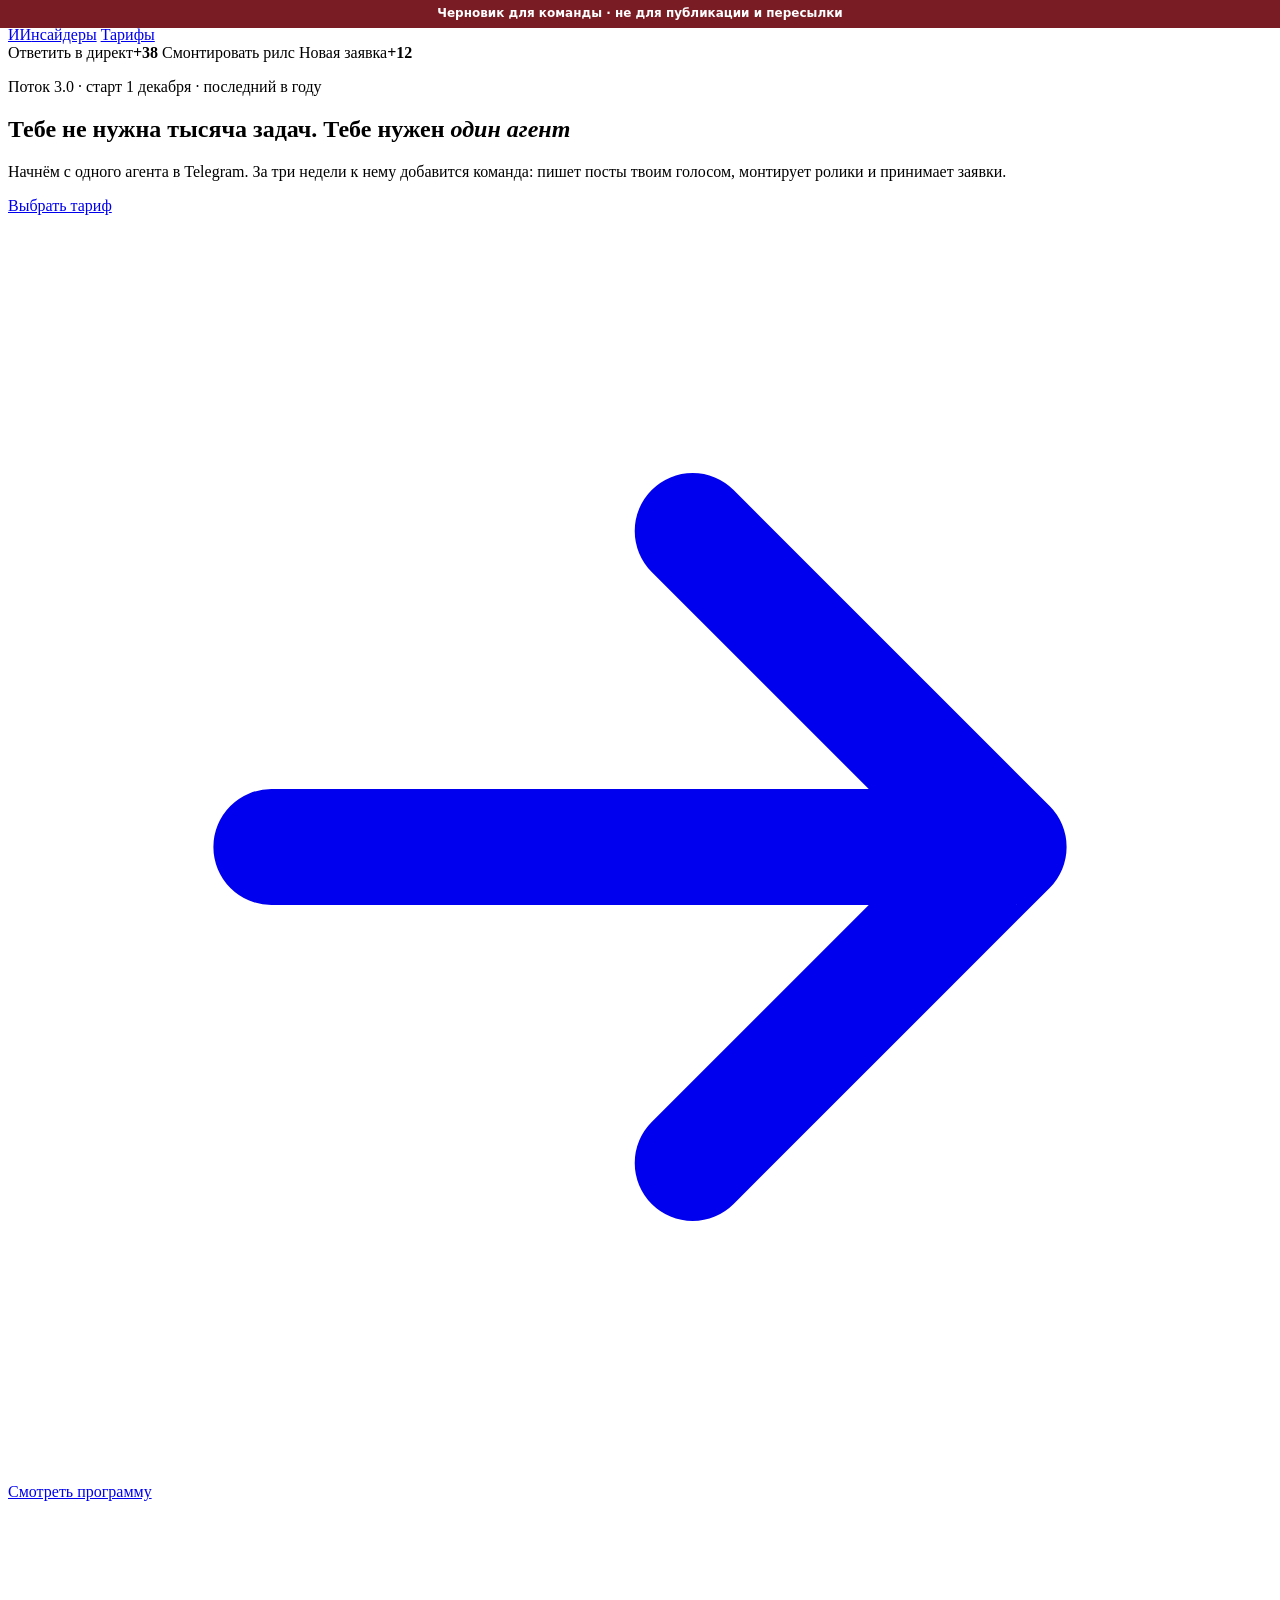
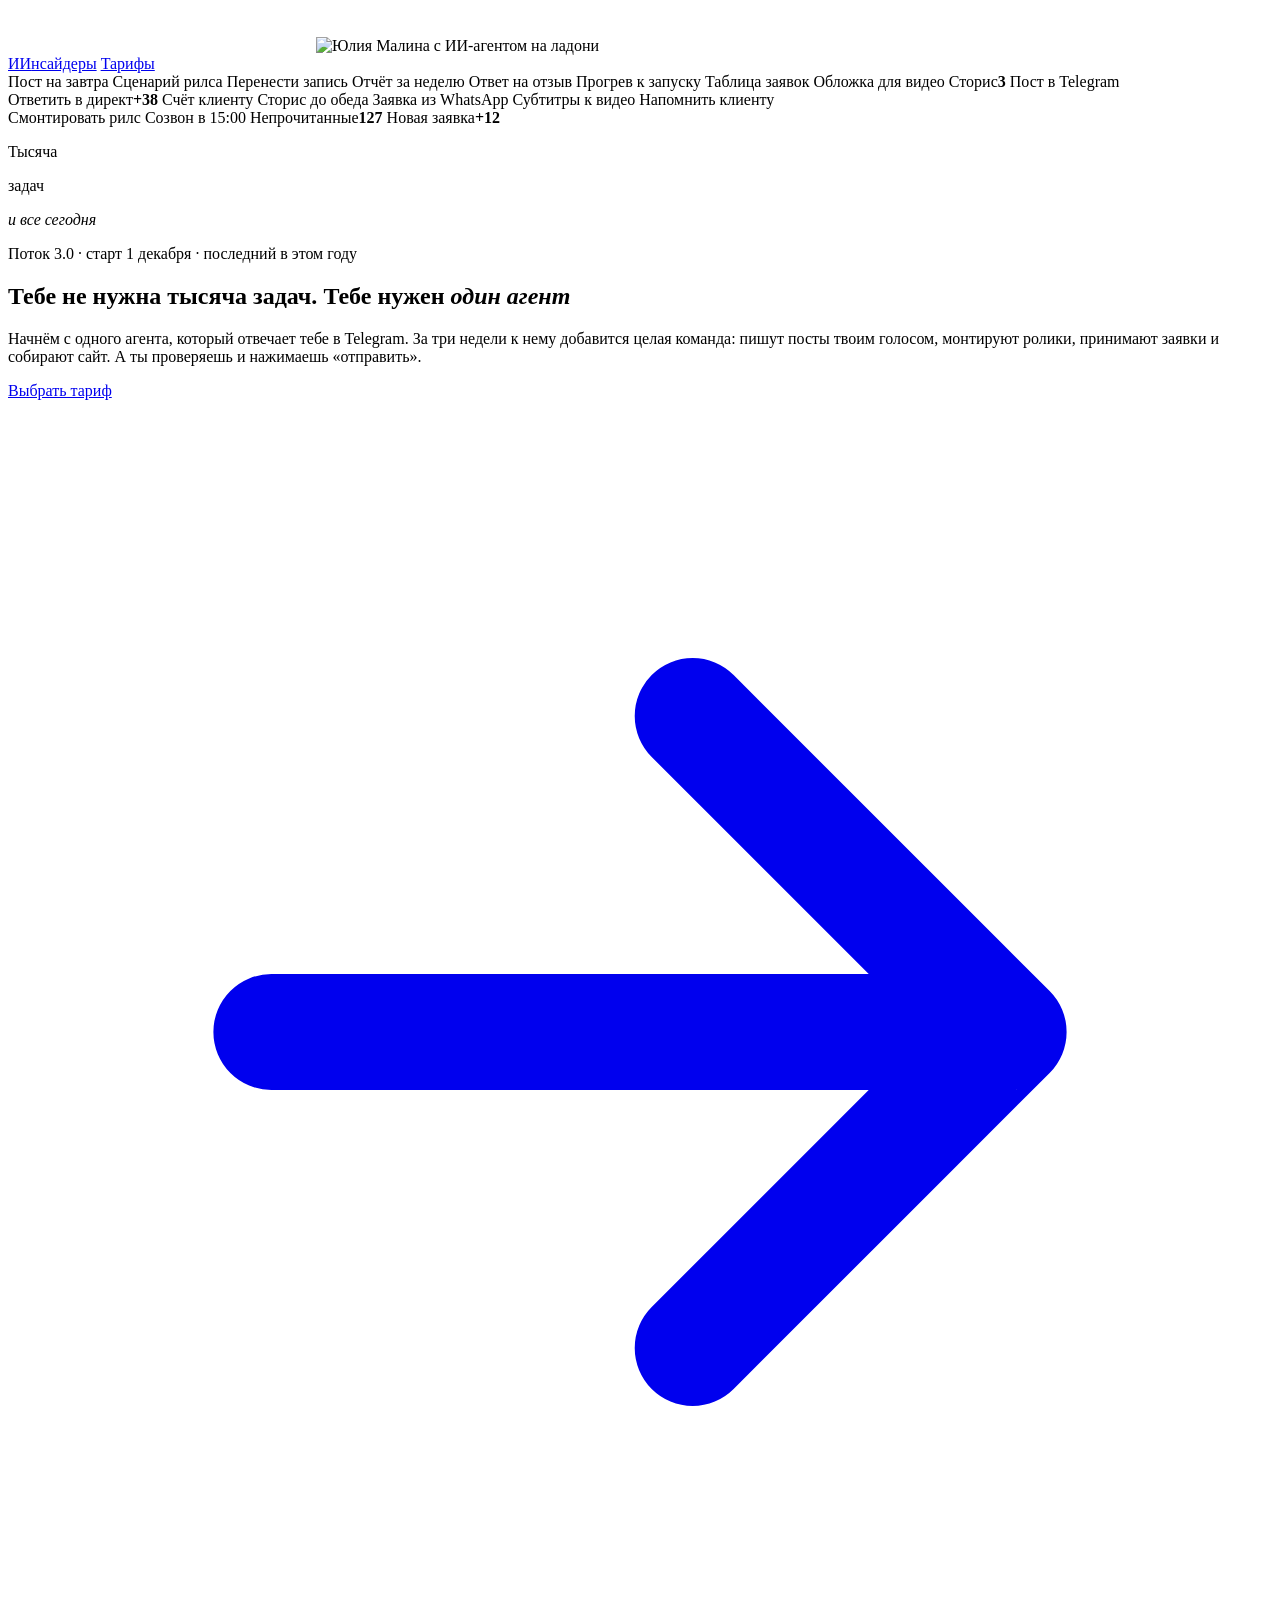
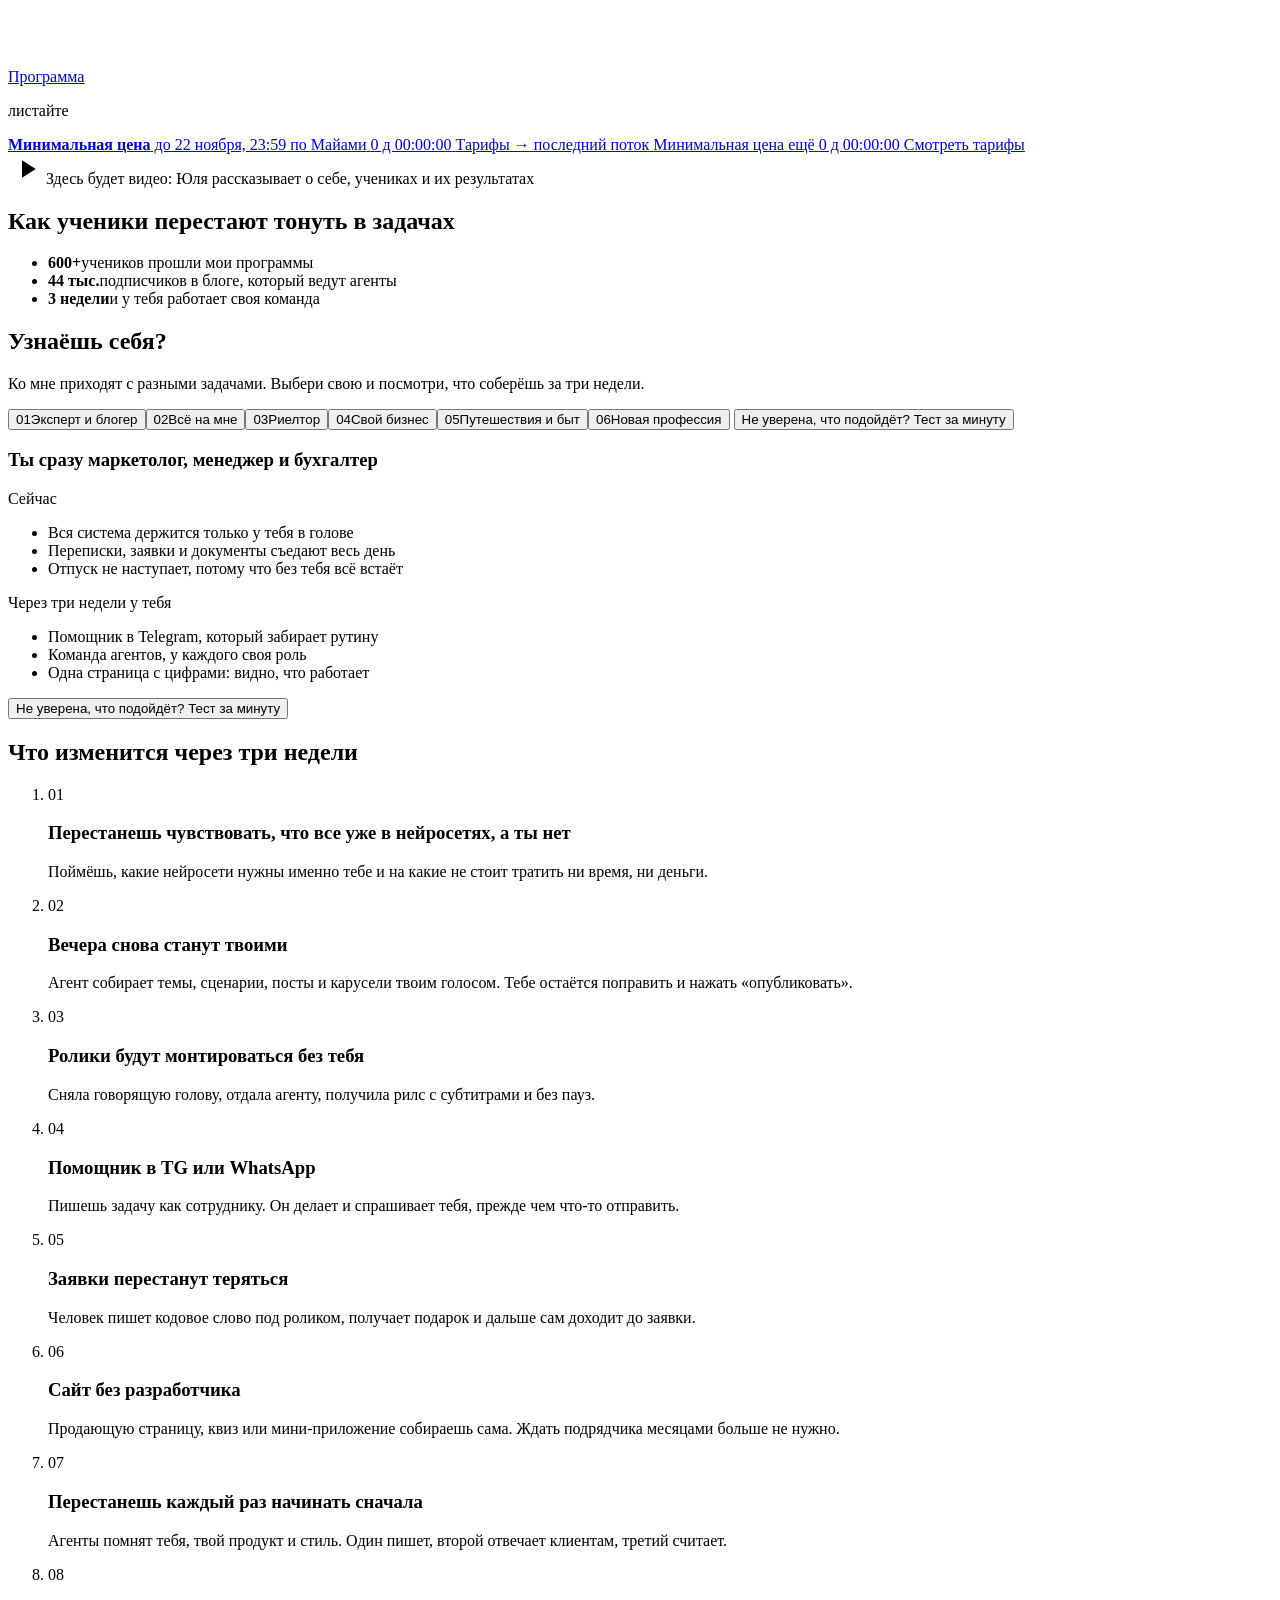
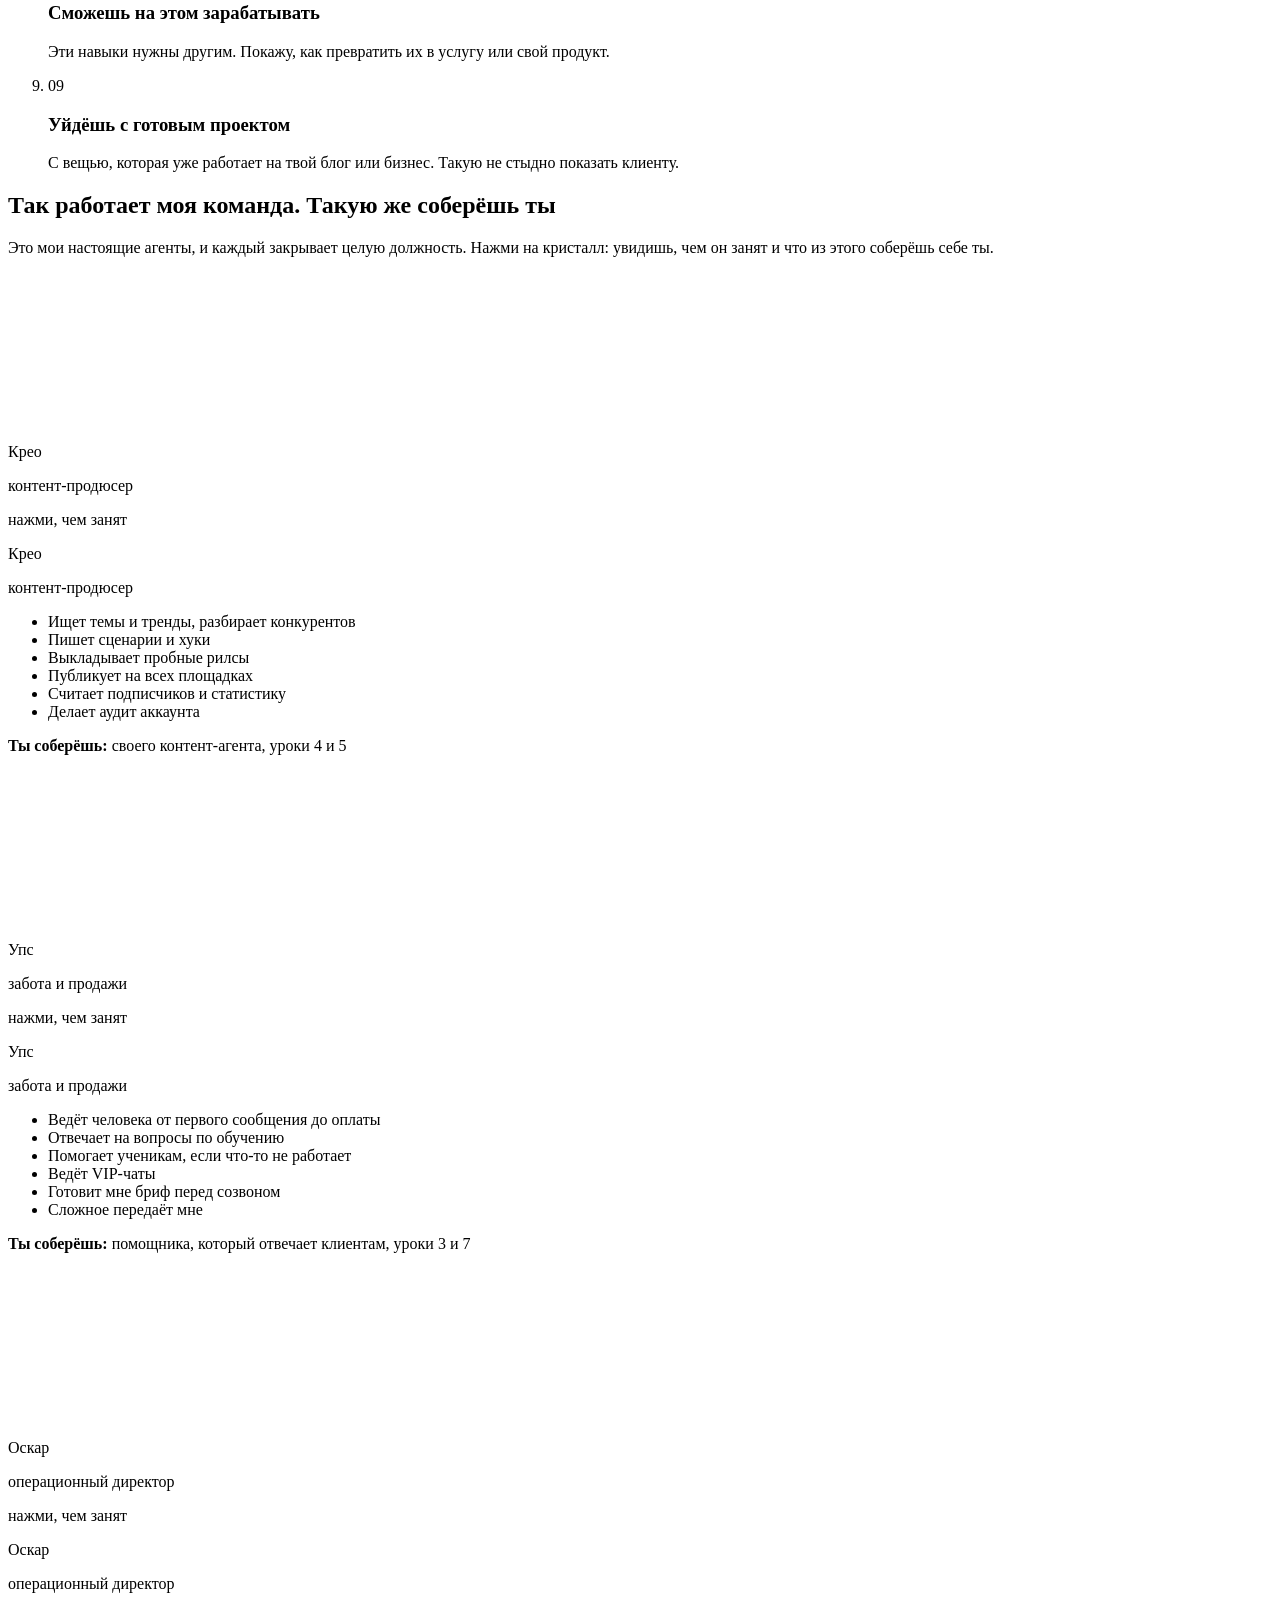
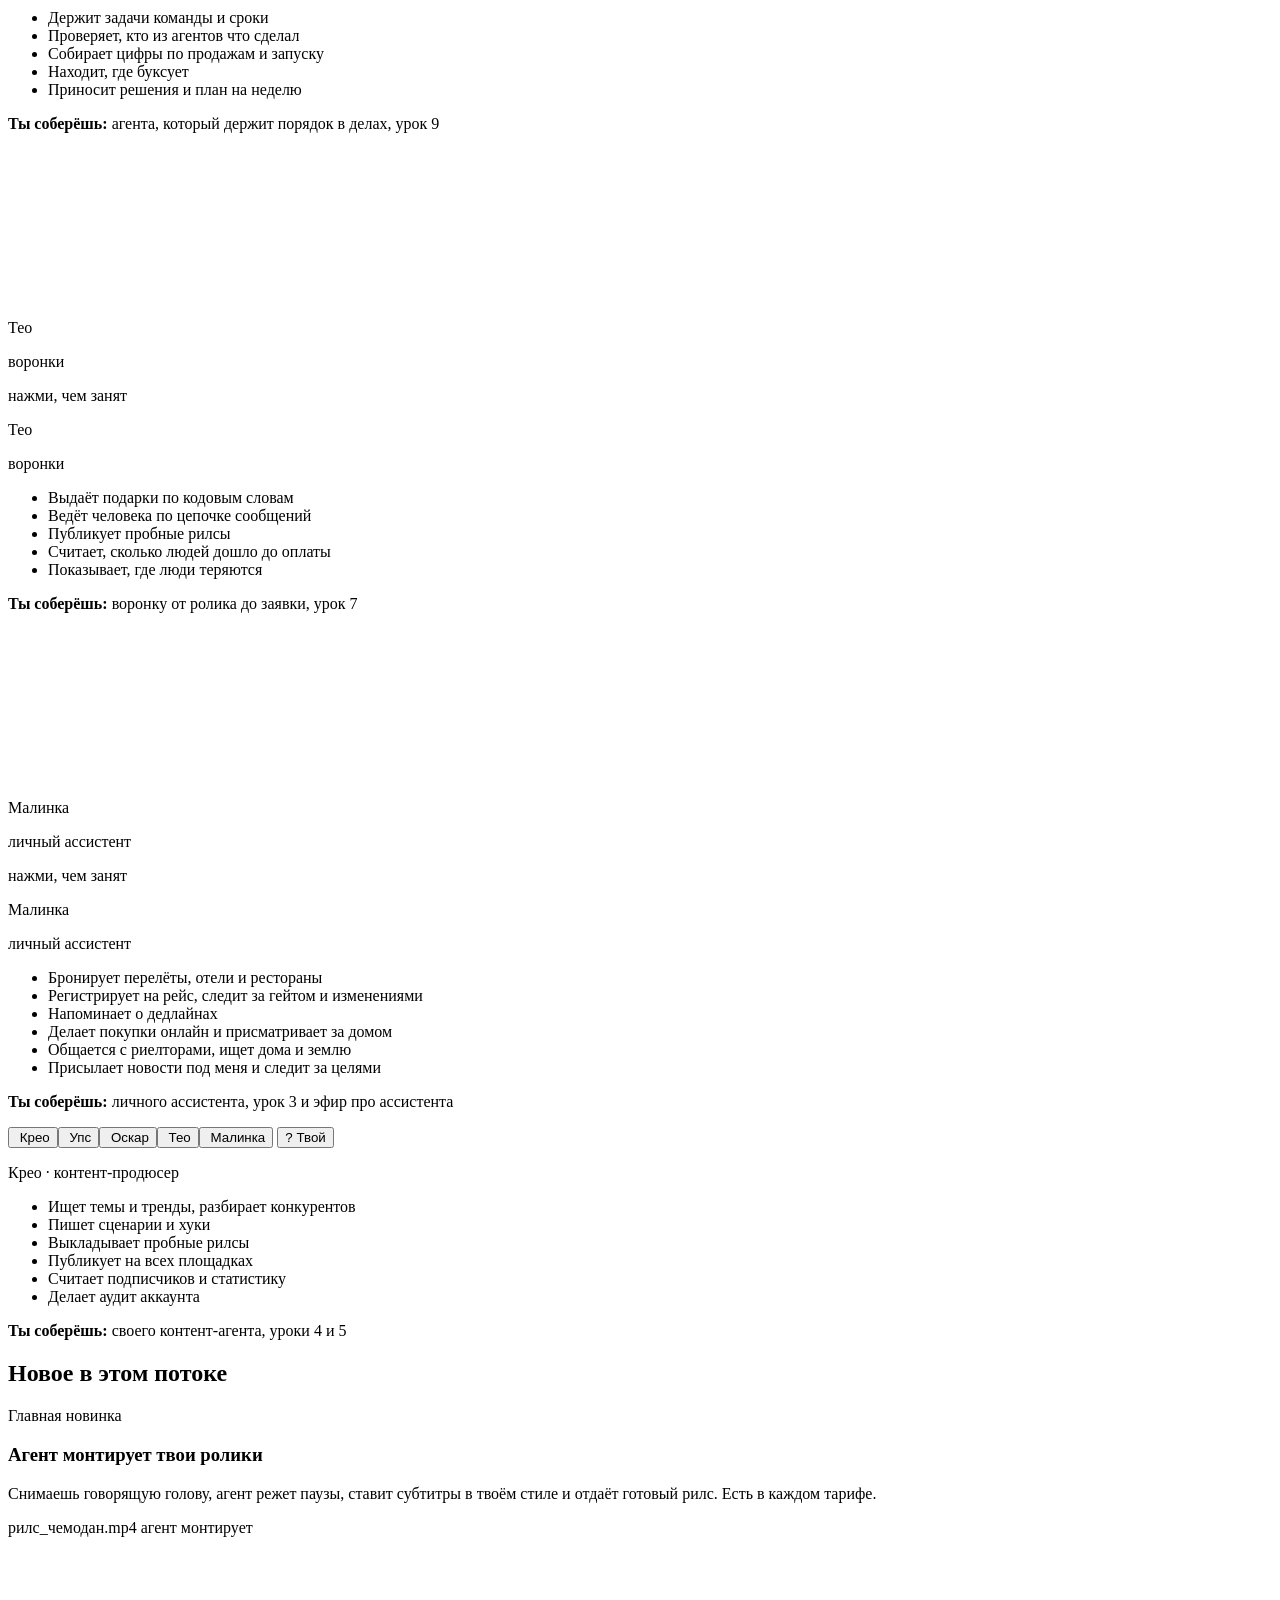
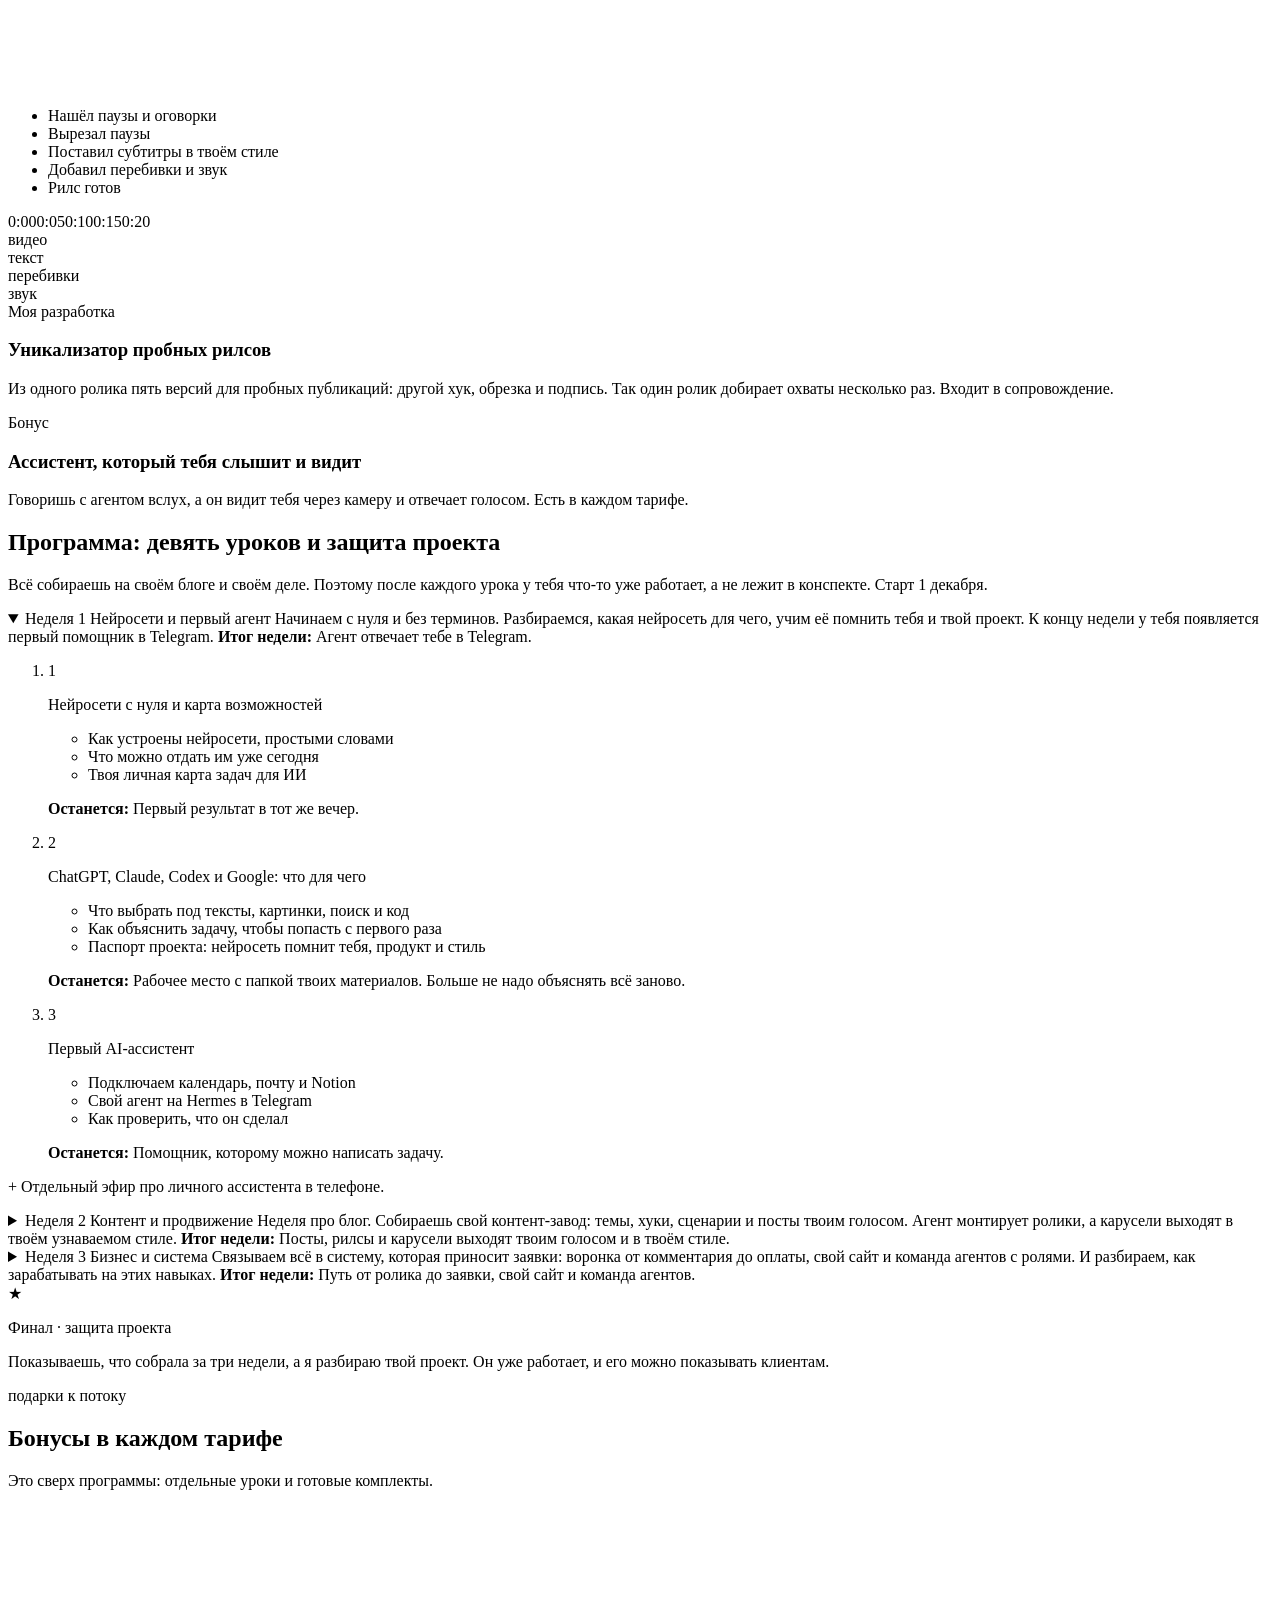
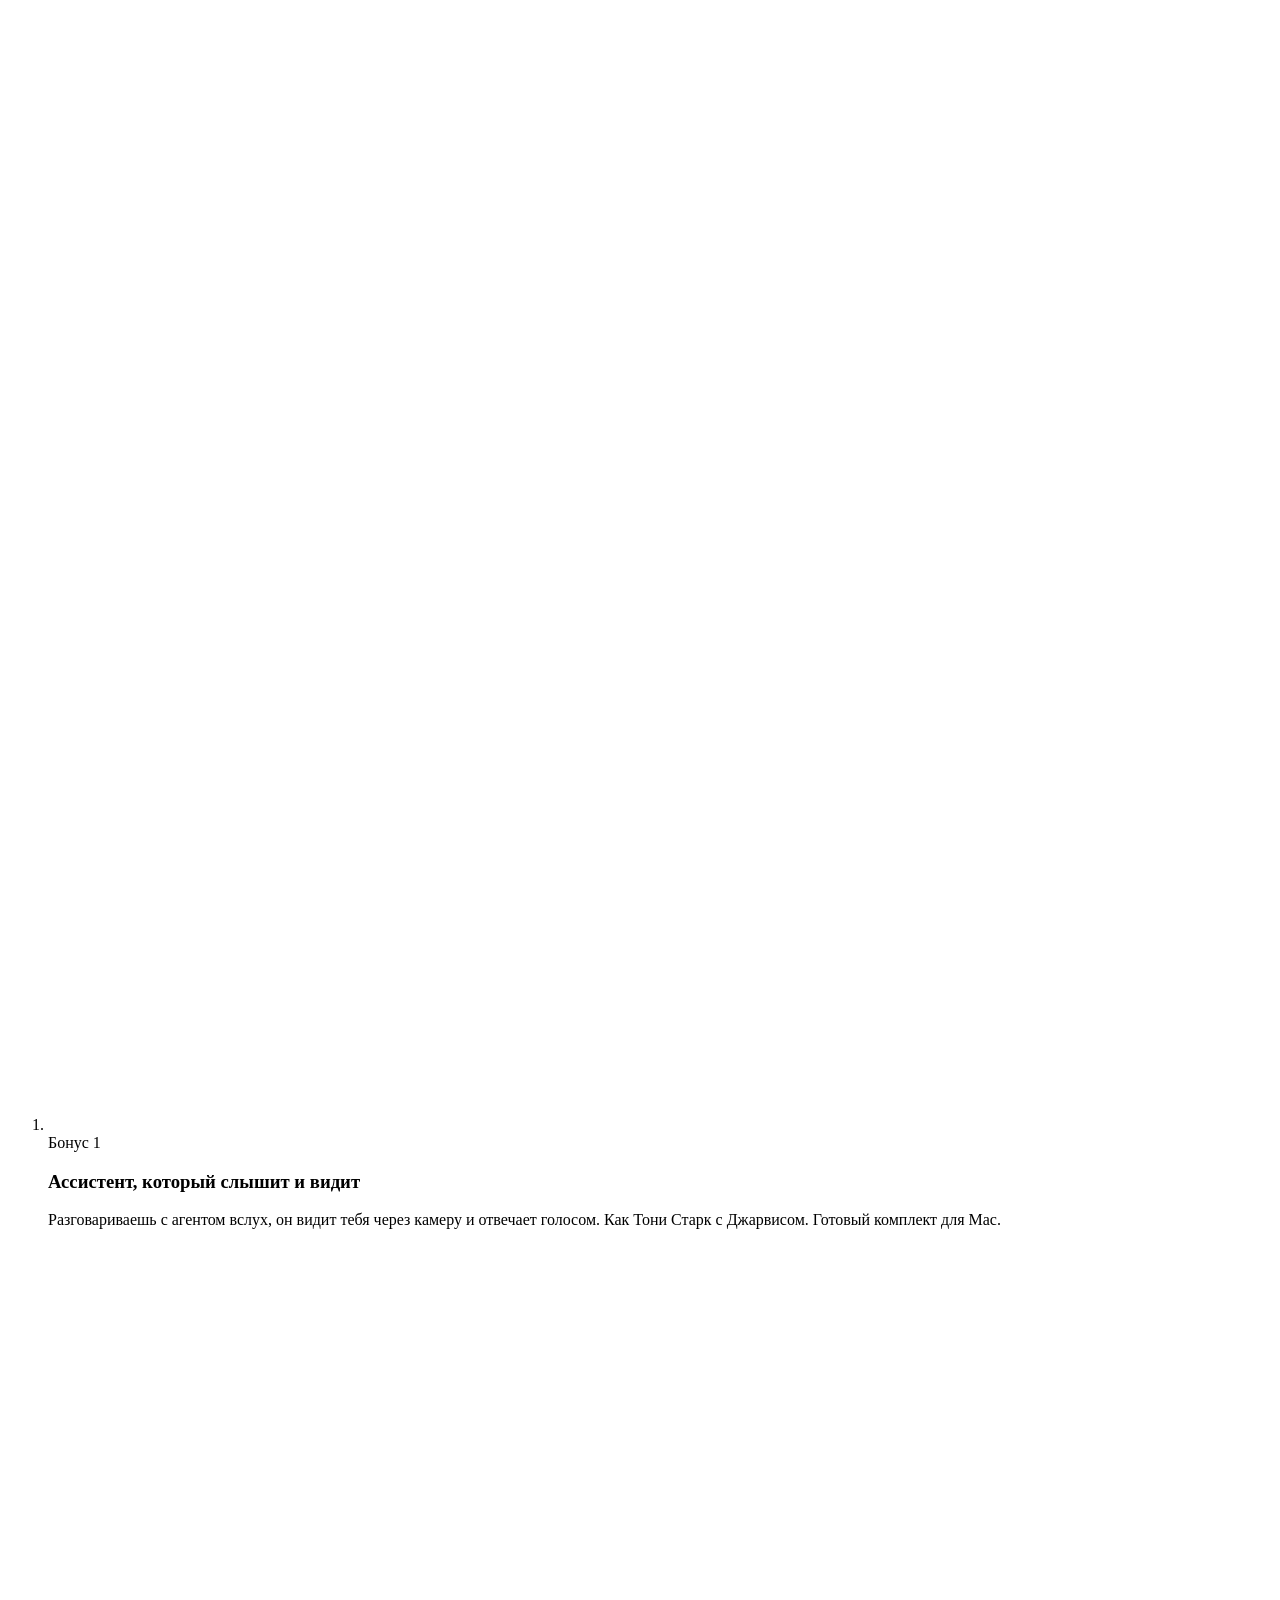
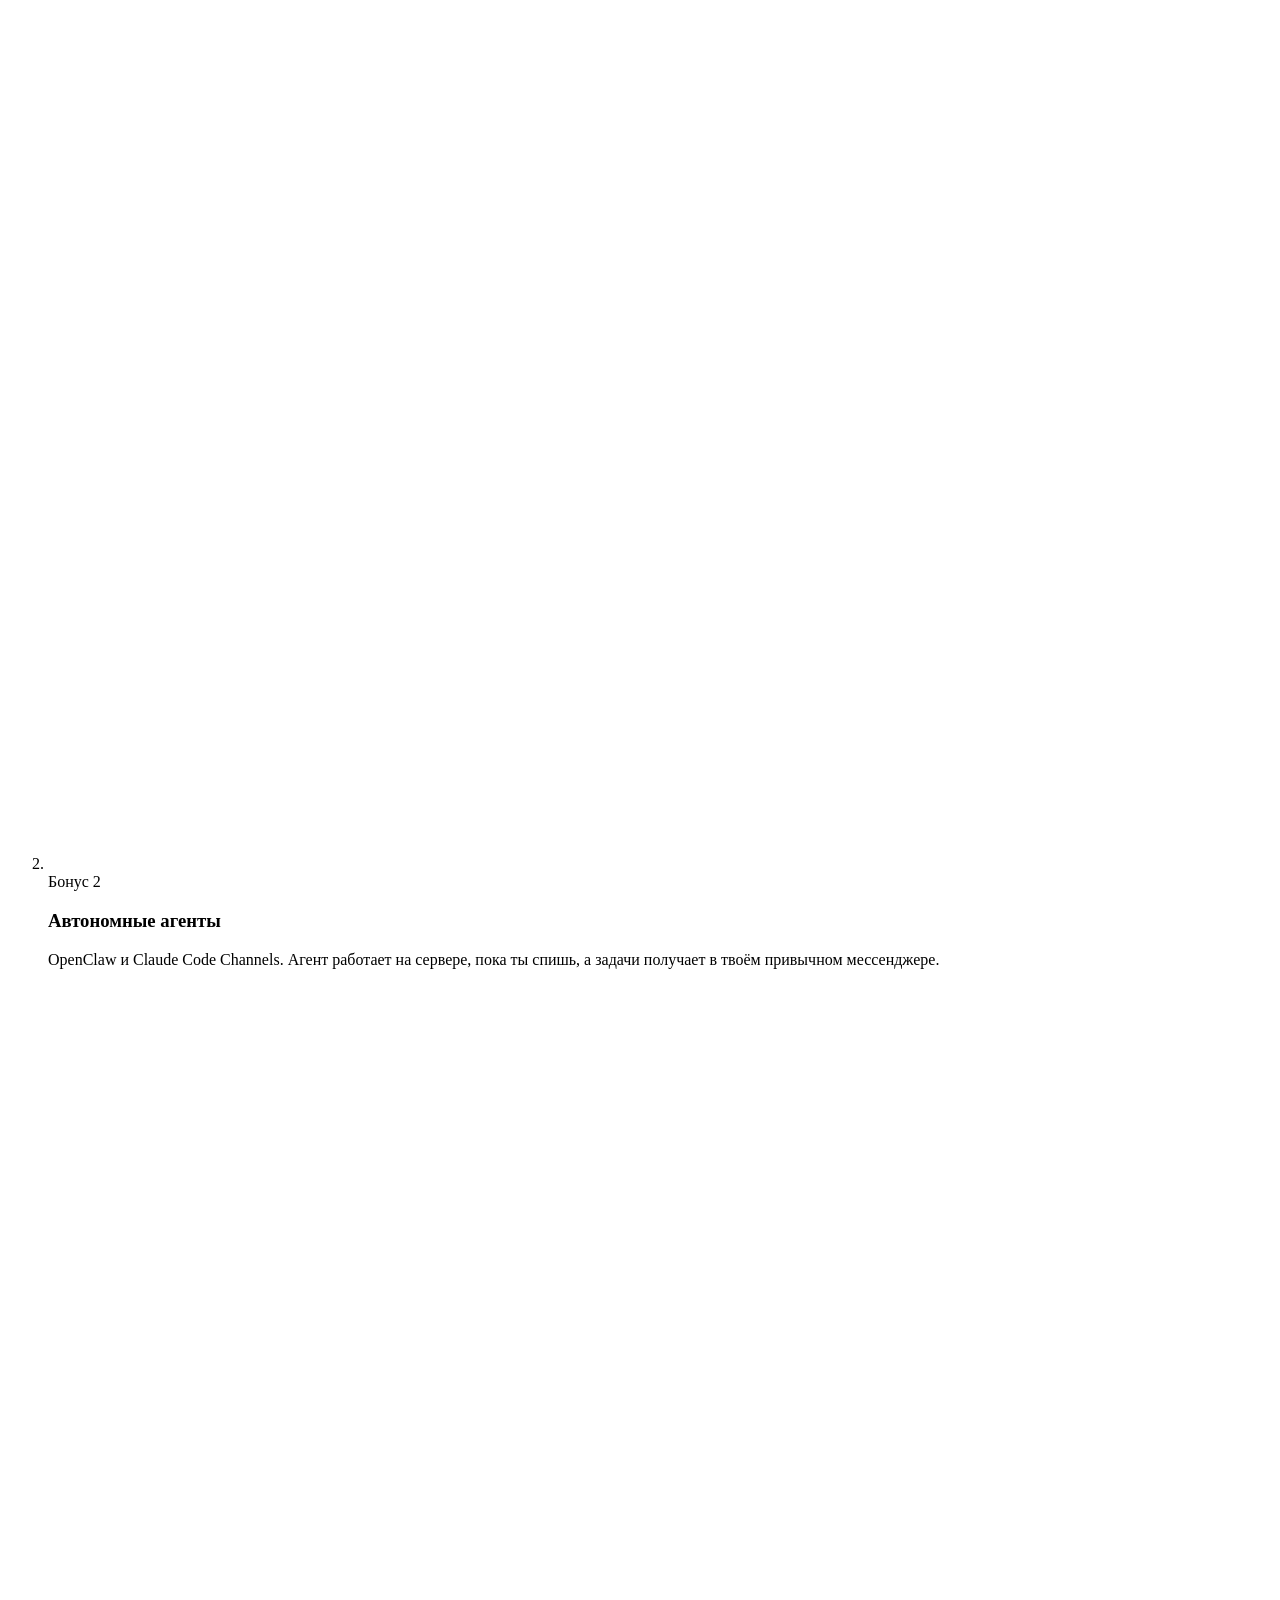
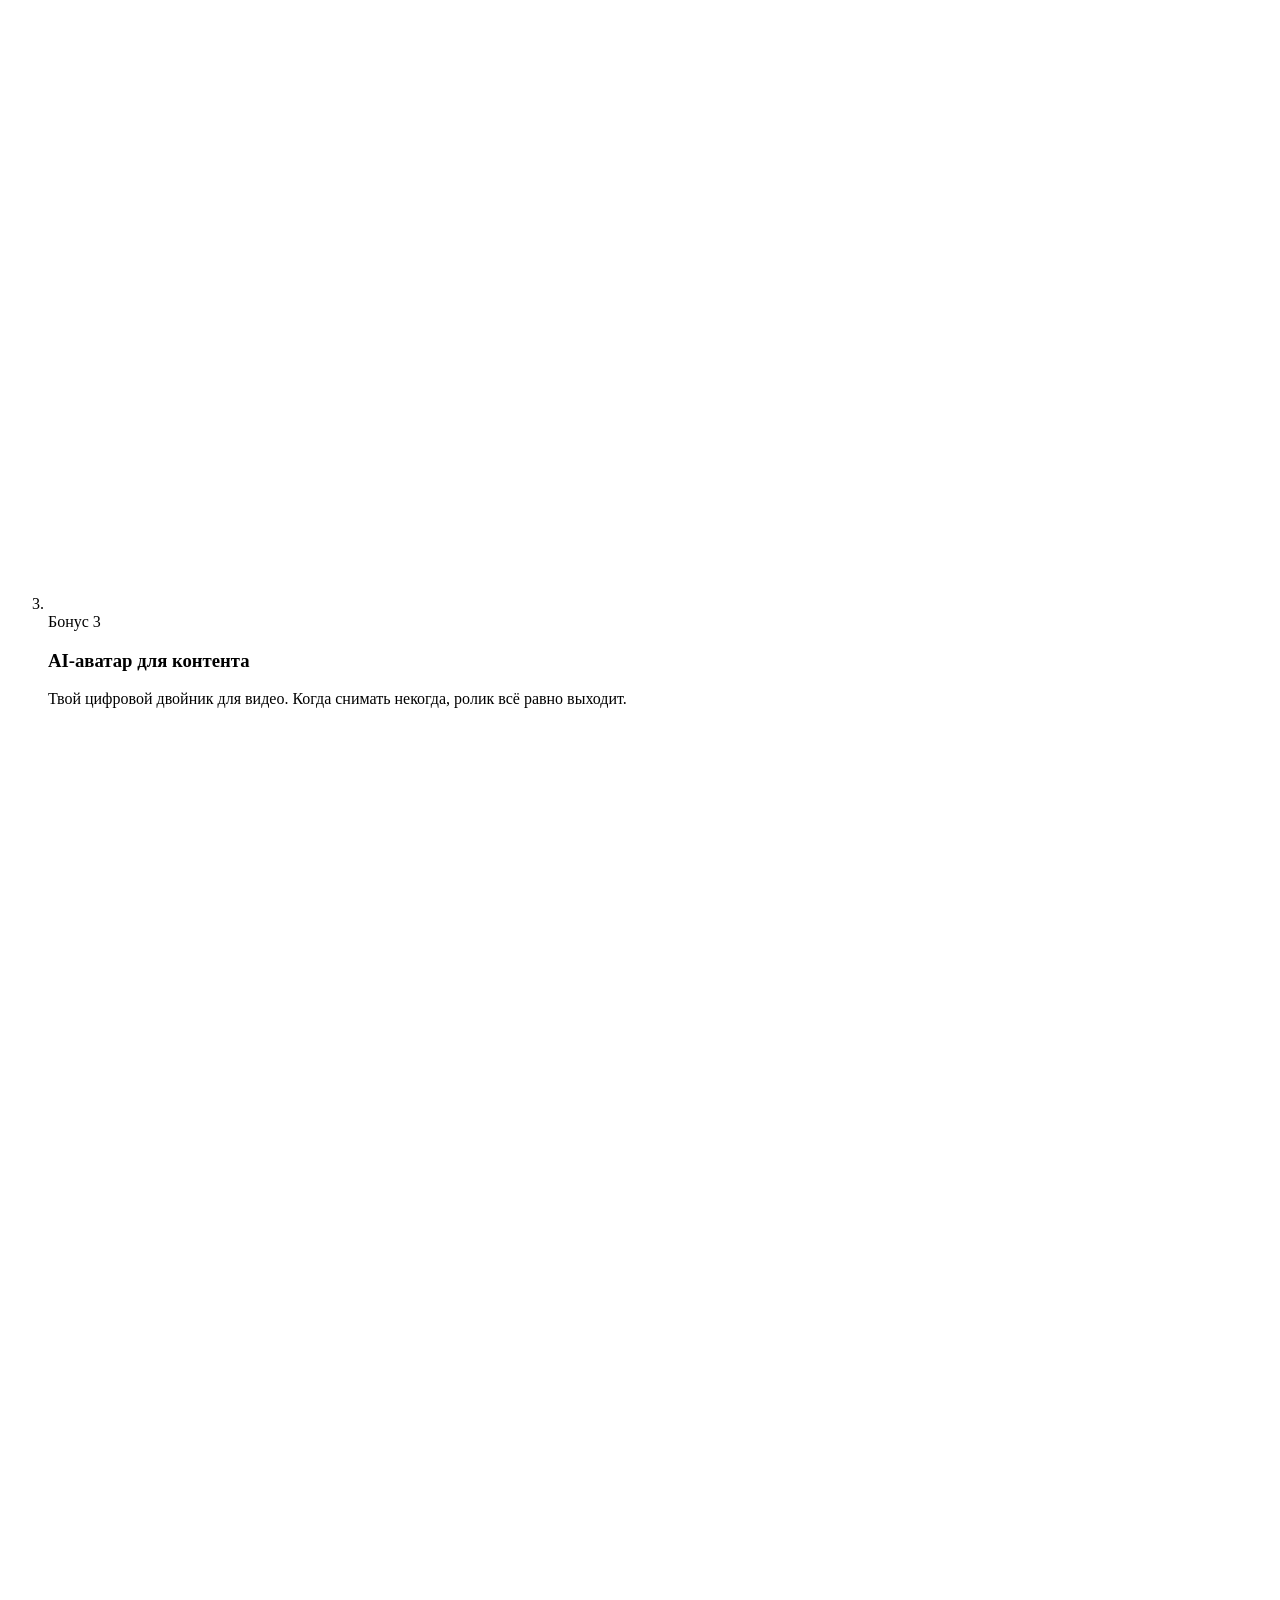
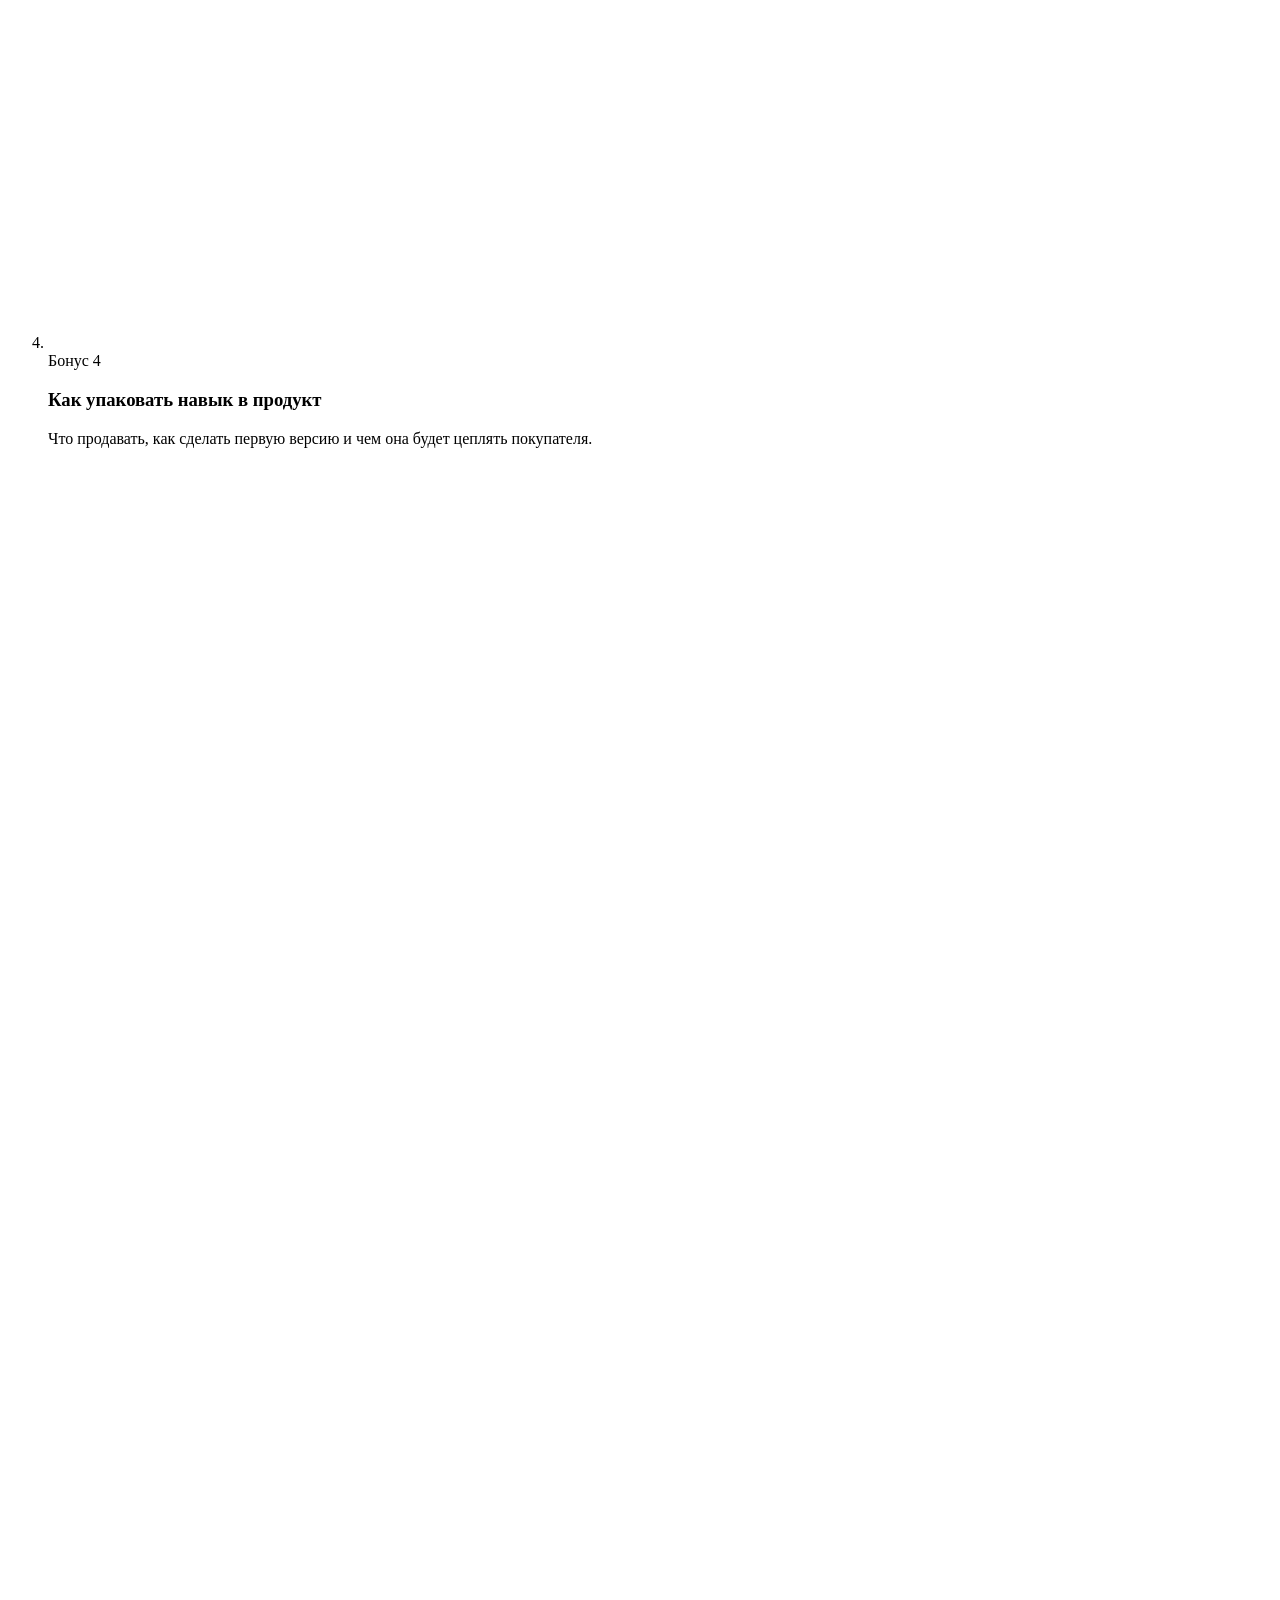
==== commit 16572d08: "Обновление черновика" ====
--- a/index.html
+++ b/index.html
@@ -7,7 +7,7 @@
         if (s.scale) h.style.setProperty('--h-scale', s.scale);
         if (s.accent) h.style.setProperty('--c-red', s.accent);
       } catch (e) {}
-    </script><link rel="stylesheet" href="/preview-3/_astro/index.Bxtif85j.css"></head> <body><div style="position:fixed;z-index:9999;top:0;left:0;right:0;padding:6px 12px;background:#7a1c24;color:#fff;font:600 12px/1.3 system-ui;text-align:center">Черновик для команды · не для публикации и пересылки</div>  <main> <div class="home" id="top" data-astro-cid-xhaoqxbd> <svg width="0" height="0" style="position:absolute" aria-hidden="true" xmlns="http://www.w3.org/2000/svg"><defs> <symbol id="flake1" viewBox="-50 -50 100 100"><g id="fa"><path d="M0 0V-44M0-16-10-26M0-16 10-26M0-31-7-38M0-31 7-38"></path></g><use href="#fa" transform="rotate(60)"></use><use href="#fa" transform="rotate(120)"></use><use href="#fa" transform="rotate(180)"></use><use href="#fa" transform="rotate(240)"></use><use href="#fa" transform="rotate(300)"></use></symbol> <symbol id="flake2" viewBox="-50 -50 100 100"><circle r="5"></circle><g id="fb"><path d="M0-9V-34M0-22-8-29M0-22 8-29"></path><circle cy="-39.5" r="4.5"></circle></g><use href="#fb" transform="rotate(60)"></use><use href="#fb" transform="rotate(120)"></use><use href="#fb" transform="rotate(180)"></use><use href="#fb" transform="rotate(240)"></use><use href="#fb" transform="rotate(300)"></use></symbol> <symbol id="flake3" viewBox="-50 -50 100 100"><g id="fc"><path d="M0-5V-20M0-36V-45M0-20-6-28 0-36 6-28Z"></path></g><use href="#fc" transform="rotate(60)"></use><use href="#fc" transform="rotate(120)"></use><use href="#fc" transform="rotate(180)"></use><use href="#fc" transform="rotate(240)"></use><use href="#fc" transform="rotate(300)"></use></symbol> <symbol id="ginger" viewBox="0 0 100 110"> <g stroke="#A9744F" stroke-linecap="round"><path d="M38 47 16 57M62 47 84 57" stroke-width="17"></path><path d="M43 70 33 96M57 70 67 96" stroke-width="18"></path></g> <rect x="33" y="33" width="34" height="42" rx="13" fill="#A9744F"></rect> <circle cx="50" cy="22" r="17" fill="#A9744F"></circle> <g fill="none" stroke="#FAF6F1" stroke-width="2.2" stroke-linecap="round" stroke-linejoin="round"> <path d="M19 47l3 2.4-3 2.4 3 2.4-3 2.4 3 2.4"></path><path d="M81 47l-3 2.4 3 2.4-3 2.4 3 2.4-3 2.4"></path> <path d="M29 89l2.2 3 2.2-3 2.2 3 2.2-3 2.2 3"></path><path d="M60 89l2.2 3 2.2-3 2.2 3 2.2-3 2.2 3"></path> <path d="M44 26.5q6 5 12 0"></path><path d="M39 12q11-8 22 0"></path> </g> <g fill="#FAF6F1"><circle cx="44" cy="20" r="2.2"></circle><circle cx="56" cy="20" r="2.2"></circle><circle cx="50" cy="53" r="2.4"></circle><circle cx="50" cy="63" r="2.4"></circle></g> <g fill="#7A1C24"><path d="M50 40 41 35.5v9zM50 40l9-4.5v9z"></path><circle cx="50" cy="40" r="2.4"></circle></g> </symbol> <symbol id="bear" viewBox="0 0 100 112"> <g fill="#A9744F"><circle cx="35" cy="101" r="10"></circle><circle cx="65" cy="101" r="10"></circle><ellipse cx="50" cy="77" rx="22" ry="24"></ellipse></g> <g fill="#DCC7AE"><circle cx="35" cy="102" r="5"></circle><circle cx="65" cy="102" r="5"></circle><ellipse cx="50" cy="81" rx="12" ry="13"></ellipse></g> <path d="M31 63 20 79M69 63 80 79" stroke="#A9744F" stroke-width="13" stroke-linecap="round"></path> <g fill="#A9744F"><circle cx="32" cy="15" r="9"></circle><circle cx="68" cy="15" r="9"></circle></g> <g fill="#DCC7AE"><circle cx="32" cy="15" r="4.5"></circle><circle cx="68" cy="15" r="4.5"></circle></g> <circle cx="50" cy="31" r="20" fill="#A9744F"></circle> <ellipse cx="50" cy="38" rx="9.5" ry="7" fill="#DCC7AE"></ellipse> <ellipse cx="50" cy="34.5" rx="3.6" ry="2.5" fill="#4B2C20"></ellipse> <path d="M50 37v2.5M46.5 40.5q3.5 2.4 7 0" stroke="#4B2C20" stroke-width="1.6" fill="none" stroke-linecap="round"></path> <g fill="#4B2C20"><circle cx="42" cy="27" r="2.3"></circle><circle cx="58" cy="27" r="2.3"></circle></g> <path d="M30 50q20 8 40 0v7q-20 8-40 0z" fill="#7A1C24"></path> <path d="M57 57l7-1 3 17-7 1z" fill="#7A1C24"></path> <path d="M38 53.5v7M45 55v7.5M55 55v7.5M62 53.5v7M58.5 66l7-1" stroke="#2E4636" stroke-width="1.6"></path> </symbol> <symbol id="robot" viewBox="0 0 100 112"> <path d="M50 16V7" stroke="#A9744F" stroke-width="3.5" stroke-linecap="round"></path> <circle cx="50" cy="6" r="5" fill="#B8303A"></circle> <path d="M47.6 4.2q1-1.7 3.2-1.8" stroke="#FAF6F1" stroke-width="1.3" fill="none" stroke-linecap="round"></path> <path d="M31 60 17 75M69 60 83 75" stroke="#A9744F" stroke-width="12" stroke-linecap="round"></path> <g fill="#A9744F"><rect x="35" y="82" width="12" height="18" rx="4"></rect><rect x="53" y="82" width="12" height="18" rx="4"></rect><rect x="31" y="95" width="18" height="10" rx="5"></rect><rect x="51" y="95" width="18" height="10" rx="5"></rect><rect x="20" y="25" width="10" height="13" rx="4"></rect><rect x="70" y="25" width="10" height="13" rx="4"></rect></g> <rect x="26" y="15" width="48" height="33" rx="10" fill="#A9744F"></rect> <rect x="29" y="50" width="42" height="36" rx="9" fill="#A9744F"></rect> <g fill="none" stroke="#FAF6F1" stroke-width="2.2" stroke-linecap="round" stroke-linejoin="round"> <rect x="33" y="21" width="34" height="21" rx="6"></rect> <path d="M39.5 32q3.5-4.5 7 0M53.5 32q3.5-4.5 7 0M46 36.5q4 2.6 8 0"></path> <rect x="38" y="58" width="24" height="18" rx="4"></rect> <path d="M16.6 66.6q3 1 4.4 4.1q1.4 3 4.4 4.1M83.4 66.6q-3 1-4.4 4.1q-1.4 3-4.4 4.1"></path> <path d="M33 100l2.3-2 2.3 2 2.3-2 2.3 2 2.3-2 2.3 2M53 100l2.3-2 2.3 2 2.3-2 2.3 2 2.3-2 2.3 2"></path> <path d="M25 28.5v6M75 28.5v6"></path> </g> <path d="M50 72.5c-5-3.6-7-6-7-8.4 0-1.9 1.5-3.3 3.3-3.3 1.6 0 2.9 1 3.7 2.2.8-1.2 2.1-2.2 3.7-2.2 1.8 0 3.3 1.4 3.3 3.3 0 2.4-2 4.8-7 8.4z" fill="#7A1C24"></path> <g fill="#7A1C24"><path d="M50 49.5l-8-4.2v8.4zM50 49.5l8-4.2v8.4z"></path><circle cx="50" cy="49.5" r="2.3"></circle></g> </symbol> <symbol id="orb" viewBox="0 0 100 112"> <circle cx="50" cy="13" r="5" fill="none" stroke="#A9744F" stroke-width="2.4"></circle> <rect x="41" y="17" width="18" height="11" rx="2.5" fill="#DCC7AE"></rect> <path d="M45 18.5v8M50 18.5v8M55 18.5v8" stroke="#A9744F" stroke-width="1.2"></path> <circle cx="50" cy="65" r="38" fill="#7A1C24"></circle> <rect x="27" y="51" width="46" height="28" rx="12" fill="#2E4636"></rect> <g fill="#FAF6F1"><circle cx="41" cy="63" r="3.6"></circle><circle cx="59" cy="63" r="3.6"></circle></g> <path d="M45 70q5 3.5 10 0" stroke="#FAF6F1" stroke-width="2" fill="none" stroke-linecap="round"></path> <g fill="none" stroke="#FAF6F1" stroke-linecap="round"><path d="M17 49q33-14 66 0M18 83q32 14 64 0" stroke-width="2.6" stroke-dasharray="0.1 5.5"></path><path d="M28 41q6-8 15-10" stroke-width="2.4" opacity=".5"></path></g> </symbol> <symbol id="robot-line" viewBox="0 0 100 100"> <path d="M50 18V10"></path><circle cx="50" cy="7" r="3"></circle> <rect x="26" y="18" width="48" height="32" rx="10"></rect> <path d="M26 30h-5v9h5M74 30h5v9h-5"></path> <path d="M40 33q3.5-4 7 0M53 33q3.5-4 7 0M46 40q4 2.5 8 0"></path> <rect x="31" y="56" width="38" height="30" rx="8"></rect> <path d="M31 63 20 76M69 63 80 76M40 86v8M60 86v8"></path> <path d="M50 77c-4-3-6-5-6-7a3 3 0 0 1 6-1 3 3 0 0 1 6 1c0 2-2 4-6 7z"></path> </symbol></defs></svg> <section class="mh" data-mhero data-astro-cid-ymcnves6> <div class="mh__media" data-astro-cid-ymcnves6> <img src="/preview-3/media/hero/end.jpg" alt="Юлия Малина с ИИ-агентом на ладони" fetchpriority="high" data-astro-cid-ymcnves6> <header class="mh__top" data-astro-cid-ymcnves6> <a class="logo" href="#top" aria-label="ИИнсайдеры" data-astro-cid-tvrurpns><span class="logo__mark" data-astro-cid-tvrurpns>ИИ</span><span class="logo__word" data-astro-cid-tvrurpns>нсайдеры</span></a>  <a class="mh__price" href="#price" data-astro-cid-ymcnves6>Тарифы</a> </header> <div class="mh__chips" aria-hidden="true" data-astro-cid-ymcnves6> <span class="mh__chip" style="left:6%;top:20%;--i:0" data-astro-cid-ymcnves6> <i class="mh__tick" data-astro-cid-ymcnves6></i><span class="mh__ct" data-astro-cid-ymcnves6>Ответить в директ</span><b data-astro-cid-ymcnves6>+38</b> </span><span class="mh__chip" style="left:34%;top:38%;--i:1" data-astro-cid-ymcnves6> <i class="mh__tick" data-astro-cid-ymcnves6></i><span class="mh__ct" data-astro-cid-ymcnves6>Смонтировать рилс</span> </span><span class="mh__chip" style="left:10%;top:56%;--i:2" data-astro-cid-ymcnves6> <i class="mh__tick" data-astro-cid-ymcnves6></i><span class="mh__ct" data-astro-cid-ymcnves6>Новая заявка</span><b data-astro-cid-ymcnves6>+12</b> </span> </div> </div> <div class="mh__body" data-astro-cid-ymcnves6> <p class="mh__over" data-astro-cid-ymcnves6>Поток 3.0 · старт 1 декабря · последний в году</p> <h1 class="mh__h1" data-astro-cid-ymcnves6>Тебе не нужна тысяча задач. Тебе нужен <em class="acc" data-astro-cid-ymcnves6>один агент</em></h1> <p class="mh__lead" data-astro-cid-ymcnves6>Начнём с одного агента в Telegram. За три недели к нему добавится команда: пишет посты твоим голосом, монтирует ролики и принимает заявки.</p> <a class="btn mh__cta" href="#price" data-astro-cid-ymcnves6>Выбрать тариф <svg viewBox="0 0 24 24" fill="none" stroke="currentColor" stroke-width="2.2" stroke-linecap="round" stroke-linejoin="round" aria-hidden="true"><path d="M5 12h14M13 6l6 6-6 6"></path></svg></a> <a class="mh__link" href="#program" data-astro-cid-ymcnves6>Смотреть программу</a> </div> </section>  <section class="story" data-story data-frames="92" data-astro-cid-dd44gz66> <div class="story__pin" data-astro-cid-dd44gz66> <canvas class="story__seq" data-seq aria-hidden="true" data-astro-cid-dd44gz66></canvas> <img class="story__still story__still--a" data-a src="/preview-3/media/hero/start.jpg" alt="" fetchpriority="high" data-astro-cid-dd44gz66> <img class="story__still story__still--b" data-b src="/preview-3/media/hero/end.jpg" alt="Юлия Малина с ИИ-агентом на ладони" data-astro-cid-dd44gz66> <div class="story__veil" aria-hidden="true" data-astro-cid-dd44gz66></div> <header class="story__top wrap" data-astro-cid-dd44gz66> <a class="logo" href="#top" aria-label="ИИнсайдеры" data-astro-cid-tvrurpns><span class="logo__mark" data-astro-cid-tvrurpns>ИИ</span><span class="logo__word" data-astro-cid-tvrurpns>нсайдеры</span></a>  <a class="btn btn--glass" href="#price" data-astro-cid-dd44gz66>Тарифы</a> </header> <div class="story__frost" data-frost aria-hidden="true" data-astro-cid-dd44gz66></div> <div class="chaos" data-chaos aria-hidden="true" data-astro-cid-dd44gz66> <div class="chaos__layer" data-layer="1" data-astro-cid-dd44gz66> <span class="chip chip--1" style="left:30%;top:9%" data-side="-1" data-depth="1" data-astro-cid-dd44gz66> <span class="chip__in" style="--r:-2deg" data-astro-cid-dd44gz66>Пост на завтра</span> </span><span class="chip chip--1 chip--hm" style="left:44%;top:24%" data-side="-1" data-depth="1" data-astro-cid-dd44gz66> <span class="chip__in" style="--r:2deg" data-astro-cid-dd44gz66>Сценарий рилса</span> </span><span class="chip chip--1 chip--hm" style="left:88%;top:70%" data-side="1" data-depth="1" data-astro-cid-dd44gz66> <span class="chip__in" style="--r:-4deg" data-astro-cid-dd44gz66>Перенести запись</span> </span><span class="chip chip--1" style="left:22%;top:76%" data-side="-1" data-depth="1" data-astro-cid-dd44gz66> <span class="chip__in" style="--r:-3deg" data-astro-cid-dd44gz66>Отчёт за неделю</span> </span><span class="chip chip--1 chip--hm" style="left:64%;top:34%" data-side="1" data-depth="1" data-astro-cid-dd44gz66> <span class="chip__in" style="--r:4deg" data-astro-cid-dd44gz66>Ответ на отзыв</span> </span><span class="chip chip--1 chip--hm" style="left:2%;top:4%" data-side="-1" data-depth="1" data-astro-cid-dd44gz66> <span class="chip__in" style="--r:3deg" data-astro-cid-dd44gz66>Прогрев к запуску</span> </span><span class="chip chip--1 chip--hm" style="left:90%;top:6%" data-side="1" data-depth="1" data-astro-cid-dd44gz66> <span class="chip__in" style="--r:-2deg" data-astro-cid-dd44gz66>Таблица заявок</span> </span><span class="chip chip--1 chip--hm" style="left:18%;top:26%" data-side="-1" data-depth="1" data-astro-cid-dd44gz66> <span class="chip__in" style="--r:4deg" data-astro-cid-dd44gz66>Обложка для видео</span> </span><span class="chip chip--1 chip--hm" style="left:44%;top:44%" data-side="-1" data-depth="1" data-astro-cid-dd44gz66> <span class="chip__in" style="--r:-2deg" data-astro-cid-dd44gz66>Сторис<b class="chip__n tab" data-astro-cid-dd44gz66>3</b></span> </span><span class="chip chip--1 chip--hm" style="left:6%;top:86%" data-side="-1" data-depth="1" data-astro-cid-dd44gz66> <span class="chip__in" style="--r:-4deg" data-astro-cid-dd44gz66>Пост в Telegram</span> </span> </div><div class="chaos__layer" data-layer="2" data-astro-cid-dd44gz66> <span class="chip chip--2" style="left:6%;top:18%" data-side="-1" data-depth="2" data-astro-cid-dd44gz66> <span class="chip__in" style="--r:-4deg" data-astro-cid-dd44gz66><i class="chip__dot" data-astro-cid-dd44gz66></i>Ответить в директ<b class="chip__n tab" data-astro-cid-dd44gz66>+38</b></span> </span><span class="chip chip--2" style="left:84%;top:30%" data-side="1" data-depth="2" data-astro-cid-dd44gz66> <span class="chip__in" style="--r:4deg" data-astro-cid-dd44gz66><i class="chip__dot" data-astro-cid-dd44gz66></i>Счёт клиенту</span> </span><span class="chip chip--2 chip--hm" style="left:58%;top:6%" data-side="1" data-depth="2" data-astro-cid-dd44gz66> <span class="chip__in" style="--r:-3deg" data-astro-cid-dd44gz66>Сторис до обеда</span> </span><span class="chip chip--2 chip--hm" style="left:3%;top:60%" data-side="-1" data-depth="2" data-astro-cid-dd44gz66> <span class="chip__in" style="--r:3deg" data-astro-cid-dd44gz66><i class="chip__dot" data-astro-cid-dd44gz66></i>Заявка из WhatsApp</span> </span><span class="chip chip--2 chip--hm" style="left:36%;top:66%" data-side="-1" data-depth="2" data-astro-cid-dd44gz66> <span class="chip__in" style="--r:3deg" data-astro-cid-dd44gz66>Субтитры к видео</span> </span><span class="chip chip--2" style="left:70%;top:88%" data-side="1" data-depth="2" data-astro-cid-dd44gz66> <span class="chip__in" style="--r:2deg" data-astro-cid-dd44gz66>Напомнить клиенту</span> </span> </div><div class="chaos__layer" data-layer="3" data-astro-cid-dd44gz66> <span class="chip chip--3" style="left:70%;top:14%" data-side="1" data-depth="3" data-astro-cid-dd44gz66> <span class="chip__in" style="--r:3deg" data-astro-cid-dd44gz66>Смонтировать рилс</span> </span><span class="chip chip--3 chip--hm" style="left:12%;top:38%" data-side="-1" data-depth="3" data-astro-cid-dd44gz66> <span class="chip__in" style="--r:2deg" data-astro-cid-dd44gz66>Созвон в 15:00</span> </span><span class="chip chip--3 chip--hm" style="left:76%;top:52%" data-side="1" data-depth="3" data-astro-cid-dd44gz66> <span class="chip__in" style="--r:-2deg" data-astro-cid-dd44gz66><i class="chip__dot" data-astro-cid-dd44gz66></i>Непрочитанные<b class="chip__n tab" data-astro-cid-dd44gz66>127</b></span> </span><span class="chip chip--3" style="left:52%;top:80%" data-side="1" data-depth="3" data-astro-cid-dd44gz66> <span class="chip__in" style="--r:-3deg" data-astro-cid-dd44gz66><i class="chip__dot" data-astro-cid-dd44gz66></i>Новая заявка<b class="chip__n tab" data-astro-cid-dd44gz66>+12</b></span> </span> </div> </div> <div class="mega" data-one data-astro-cid-dd44gz66> <p class="mega__w mega__w--l" data-l data-astro-cid-dd44gz66>Тысяча</p> <p class="mega__w mega__w--r" data-r data-astro-cid-dd44gz66>задач</p> <p class="mega__sub" data-astro-cid-dd44gz66><em class="acc" data-astro-cid-dd44gz66>и все сегодня</em></p> </div> <div class="story__two wrap" data-two data-astro-cid-dd44gz66> <p class="story__over" data-astro-cid-dd44gz66>Поток 3.0 · старт 1 декабря · последний в этом году</p> <h1 class="story__h1" data-astro-cid-dd44gz66> <span class="line" data-astro-cid-dd44gz66><span data-astro-cid-dd44gz66>Тебе не нужна тысяча задач.</span></span> <span class="line" data-astro-cid-dd44gz66><span data-astro-cid-dd44gz66>Тебе нужен <em class="acc" data-astro-cid-dd44gz66>один агент</em></span></span> </h1> <p class="story__lead" data-astro-cid-dd44gz66>Начнём с одного агента, который отвечает тебе в Telegram. За три недели к нему добавится целая команда: пишут посты твоим голосом, монтируют ролики, принимают заявки и собирают сайт. А ты проверяешь и нажимаешь «отправить».</p> <div class="story__ctas" data-astro-cid-dd44gz66> <a class="btn" href="#price" data-astro-cid-dd44gz66>Выбрать тариф <svg viewBox="0 0 24 24" fill="none" stroke="currentColor" stroke-width="2.2" stroke-linecap="round" stroke-linejoin="round" aria-hidden="true"><path d="M5 12h14M13 6l6 6-6 6"></path></svg></a> <a class="btn btn--ghost" href="#program" data-astro-cid-dd44gz66>Программа</a> </div> </div> <p class="story__hint" data-hint aria-hidden="true" data-astro-cid-dd44gz66><span data-astro-cid-dd44gz66></span>листайте</p> </div> </section>  <script type="module" src="/preview-3/_astro/HeroStory.astro_astro_type_script_index_0_lang.D4XMUpMO.js"></script> <div class="tb" data-tb aria-hidden="false" data-astro-cid-z5cyrknp> <a class="tb__a" href="#price" data-astro-cid-z5cyrknp> <span class="tb__stripe" aria-hidden="true" data-astro-cid-z5cyrknp></span> <span class="tb__txt" data-astro-cid-z5cyrknp><b data-astro-cid-z5cyrknp>Минимальная цена</b> до 22 ноября, 23:59 по Майами</span> <span class="tb__cd tab" data-cd-short data-astro-cid-z5cyrknp>0 д 00:00:00</span> <span class="tb__go" data-astro-cid-z5cyrknp>Тарифы →</span> </a> <a class="tb__b" href="#price" data-astro-cid-z5cyrknp> <span class="tb__hand" data-astro-cid-z5cyrknp>последний поток</span> <span class="tb__bline" data-astro-cid-z5cyrknp>Минимальная цена ещё</span> <span class="tb__bcd tab" data-cd-short data-astro-cid-z5cyrknp>0 д 00:00:00</span> <span class="tb__bgo" data-astro-cid-z5cyrknp>Смотреть тарифы</span> </a> </div>  <script type="module">const s=document.querySelector("[data-tb]"),d=new URLSearchParams(location.search).get("timer");document.documentElement.dataset.timer=d==="b"?"b":"a";const c=matchMedia("(max-width: 760px)").matches?document.querySelector("[data-mhero]"):document.querySelector("[data-story]"),r=document.querySelector("#price"),e=()=>{const i=c?c.getBoundingClientRect().bottom<innerHeight*.4:scrollY>innerHeight;let t=!1;if(r){const o=r.getBoundingClientRect();t=o.top<innerHeight*.8&&o.bottom>innerHeight*.2}const n=document.querySelector("#end"),a=n?n.getBoundingClientRect().top<innerHeight*.9:!1;s.classList.toggle("is-on",i&&!t&&!a)};addEventListener("scroll",e,{passive:!0});addEventListener("resize",e);e();</script> <section class="sec intro" id="intro" data-astro-cid-xhaoqxbd> <div class="wrap intro__grid" data-astro-cid-xhaoqxbd> <div class="intro__video" role="img" aria-label="Здесь будет видео: Юля рассказывает о себе, учениках и их результатах" data-astro-cid-xhaoqxbd> <img src="/preview-3/img/yulia-portrait.jpg" alt="" loading="lazy" data-astro-cid-xhaoqxbd> <span class="intro__play" aria-hidden="true" data-astro-cid-xhaoqxbd><svg viewBox="0 0 24 24" width="30" height="30" data-astro-cid-xhaoqxbd><path d="M8 5v14l11-7z" fill="currentColor" data-astro-cid-xhaoqxbd></path></svg></span> <span class="intro__ph" data-astro-cid-xhaoqxbd>Здесь будет видео: Юля рассказывает о себе, учениках и их результатах</span> </div> <div class="intro__side" data-astro-cid-xhaoqxbd> <h2 class="h2" data-reveal data-astro-cid-xhaoqxbd>Как ученики <span class="acc" data-astro-cid-xhaoqxbd>перестают тонуть в задачах</span></h2> <ul class="intro__stats" data-astro-cid-xhaoqxbd> <li data-astro-cid-xhaoqxbd><b class="tab" data-astro-cid-xhaoqxbd>600+</b><span data-astro-cid-xhaoqxbd>учеников прошли мои программы</span></li><li data-astro-cid-xhaoqxbd><b class="tab" data-astro-cid-xhaoqxbd>44 тыс.</b><span data-astro-cid-xhaoqxbd>подписчиков в блоге, который ведут агенты</span></li><li data-astro-cid-xhaoqxbd><b class="tab" data-astro-cid-xhaoqxbd>3 недели</b><span data-astro-cid-xhaoqxbd>и у тебя работает своя команда</span></li> </ul> </div> </div> </section> <section class="sec aud" id="audience" data-astro-cid-z2nwgh7l> <div class="wrap" data-astro-cid-z2nwgh7l> <div class="aud__head" data-astro-cid-z2nwgh7l> <h2 class="h2" data-reveal data-astro-cid-z2nwgh7l>Узнаёшь <span class="acc" data-astro-cid-z2nwgh7l>себя?</span></h2> <p class="aud__lead" data-astro-cid-z2nwgh7l>Ко мне приходят с разными задачами. Выбери свою и посмотри, что соберёшь за три недели.</p> </div> <div class="aud__box" data-astro-cid-z2nwgh7l> <div class="aud__tabs" role="tablist" aria-label="Кто ты" data-astro-cid-z2nwgh7l> <button type="button" role="tab" class="aud__tab" aria-selected="true" data-tab="0" data-astro-cid-z2nwgh7l> <span class="aud__tn tab" data-astro-cid-z2nwgh7l>01</span>Эксперт и блогер </button><button type="button" role="tab" class="aud__tab" aria-selected="false" data-tab="1" data-astro-cid-z2nwgh7l> <span class="aud__tn tab" data-astro-cid-z2nwgh7l>02</span>Всё на мне </button><button type="button" role="tab" class="aud__tab" aria-selected="false" data-tab="2" data-astro-cid-z2nwgh7l> <span class="aud__tn tab" data-astro-cid-z2nwgh7l>03</span>Риелтор </button><button type="button" role="tab" class="aud__tab" aria-selected="false" data-tab="3" data-astro-cid-z2nwgh7l> <span class="aud__tn tab" data-astro-cid-z2nwgh7l>04</span>Свой бизнес </button><button type="button" role="tab" class="aud__tab" aria-selected="false" data-tab="4" data-astro-cid-z2nwgh7l> <span class="aud__tn tab" data-astro-cid-z2nwgh7l>05</span>Путешествия и быт </button><button type="button" role="tab" class="aud__tab" aria-selected="false" data-tab="5" data-astro-cid-z2nwgh7l> <span class="aud__tn tab" data-astro-cid-z2nwgh7l>06</span>Новая профессия </button> <button type="button" class="aud__quiz" data-quiz-open data-astro-cid-z2nwgh7l>Не уверена, что подойдёт? Тест за минуту</button> </div> <div class="aud__panels" data-astro-cid-z2nwgh7l> <div class="aud__panel" role="tabpanel" data-panel="0" data-astro-cid-z2nwgh7l> <h3 class="aud__t" data-astro-cid-z2nwgh7l>Блог нужен, а сил на него нет</h3> <div class="aud__cols" data-astro-cid-z2nwgh7l> <div class="aud__col aud__col--pain" data-astro-cid-z2nwgh7l> <p class="aud__lab" data-astro-cid-z2nwgh7l>Сейчас</p> <ul data-astro-cid-z2nwgh7l><li data-astro-cid-z2nwgh7l>Темы есть, но в голове хаос: что вижу, то пою</li><li data-astro-cid-z2nwgh7l>На один рилс уходит вечер: придумать, снять, смонтировать</li><li data-astro-cid-z2nwgh7l>Пишешь пост, а он звучит как у всех</li></ul> </div> <div class="aud__col aud__col--build" data-astro-cid-z2nwgh7l> <p class="aud__lab" data-astro-cid-z2nwgh7l>Через три недели у тебя</p> <ul data-astro-cid-z2nwgh7l><li data-astro-cid-z2nwgh7l>Контент-завод, который пишет твоим голосом</li><li data-astro-cid-z2nwgh7l>Агент, который монтирует ролики</li><li data-astro-cid-z2nwgh7l>Карусели в твоём стиле и воронка до заявки</li></ul> </div> </div> </div><div class="aud__panel" role="tabpanel" data-panel="1" hidden data-astro-cid-z2nwgh7l> <h3 class="aud__t" data-astro-cid-z2nwgh7l>Ты сразу маркетолог, менеджер и бухгалтер</h3> <div class="aud__cols" data-astro-cid-z2nwgh7l> <div class="aud__col aud__col--pain" data-astro-cid-z2nwgh7l> <p class="aud__lab" data-astro-cid-z2nwgh7l>Сейчас</p> <ul data-astro-cid-z2nwgh7l><li data-astro-cid-z2nwgh7l>Вся система держится только у тебя в голове</li><li data-astro-cid-z2nwgh7l>Переписки, заявки и документы съедают весь день</li><li data-astro-cid-z2nwgh7l>Отпуск не наступает, потому что без тебя всё встаёт</li></ul> </div> <div class="aud__col aud__col--build" data-astro-cid-z2nwgh7l> <p class="aud__lab" data-astro-cid-z2nwgh7l>Через три недели у тебя</p> <ul data-astro-cid-z2nwgh7l><li data-astro-cid-z2nwgh7l>Помощник в Telegram, который забирает рутину</li><li data-astro-cid-z2nwgh7l>Команда агентов, у каждого своя роль</li><li data-astro-cid-z2nwgh7l>Одна страница с цифрами: видно, что работает</li></ul> </div> </div> </div><div class="aud__panel" role="tabpanel" data-panel="2" hidden data-astro-cid-z2nwgh7l> <h3 class="aud__t" data-astro-cid-z2nwgh7l>Клиенты есть, времени на них нет</h3> <div class="aud__cols" data-astro-cid-z2nwgh7l> <div class="aud__col aud__col--pain" data-astro-cid-z2nwgh7l> <p class="aud__lab" data-astro-cid-z2nwgh7l>Сейчас</p> <ul data-astro-cid-z2nwgh7l><li data-astro-cid-z2nwgh7l>Подборки объектов собираешь руками часами</li><li data-astro-cid-z2nwgh7l>Коммерческое предложение каждый раз пишешь с нуля</li><li data-astro-cid-z2nwgh7l>Заявки из соцсетей теряются, пока ты на показе</li></ul> </div> <div class="aud__col aud__col--build" data-astro-cid-z2nwgh7l> <p class="aud__lab" data-astro-cid-z2nwgh7l>Через три недели у тебя</p> <ul data-astro-cid-z2nwgh7l><li data-astro-cid-z2nwgh7l>Агент, который ищет объекты и землю по твоим критериям</li><li data-astro-cid-z2nwgh7l>Коммерческие предложения за минуты</li><li data-astro-cid-z2nwgh7l>Воронка и бот, которые принимают заявки за тебя</li></ul> </div> </div> </div><div class="aud__panel" role="tabpanel" data-panel="3" hidden data-astro-cid-z2nwgh7l> <h3 class="aud__t" data-astro-cid-z2nwgh7l>Нужны сайт, CRM и автоматизация, а разработчик стоит как машина</h3> <div class="aud__cols" data-astro-cid-z2nwgh7l> <div class="aud__col aud__col--pain" data-astro-cid-z2nwgh7l> <p class="aud__lab" data-astro-cid-z2nwgh7l>Сейчас</p> <ul data-astro-cid-z2nwgh7l><li data-astro-cid-z2nwgh7l>Заявки живут в таблице, в директе и в голове</li><li data-astro-cid-z2nwgh7l>Долго ищешь адекватных подрядчиков, а платишь как за космос</li><li data-astro-cid-z2nwgh7l>Сотрудники каждый день делают одно и то же</li></ul> </div> <div class="aud__col aud__col--build" data-astro-cid-z2nwgh7l> <p class="aud__lab" data-astro-cid-z2nwgh7l>Через три недели у тебя</p> <ul data-astro-cid-z2nwgh7l><li data-astro-cid-z2nwgh7l>Сайт и мини-приложение без разработчика</li><li data-astro-cid-z2nwgh7l>Своя простая CRM и бот для заявок</li><li data-astro-cid-z2nwgh7l>Агенты, которые берут повторяющиеся задачи</li></ul> </div> </div> </div><div class="aud__panel" role="tabpanel" data-panel="4" hidden data-astro-cid-z2nwgh7l> <h3 class="aud__t" data-astro-cid-z2nwgh7l>Хочется, чтобы бытовое делалось само</h3> <div class="aud__cols" data-astro-cid-z2nwgh7l> <div class="aud__col aud__col--pain" data-astro-cid-z2nwgh7l> <p class="aud__lab" data-astro-cid-z2nwgh7l>Сейчас</p> <ul data-astro-cid-z2nwgh7l><li data-astro-cid-z2nwgh7l>Билеты, отели и рестораны ищешь по вечерам</li><li data-astro-cid-z2nwgh7l>Пропускаешь сроки, письма и изменения рейса</li><li data-astro-cid-z2nwgh7l>Планы на год так и лежат в заметках</li></ul> </div> <div class="aud__col aud__col--build" data-astro-cid-z2nwgh7l> <p class="aud__lab" data-astro-cid-z2nwgh7l>Через три недели у тебя</p> <ul data-astro-cid-z2nwgh7l><li data-astro-cid-z2nwgh7l>Личный ассистент, как моя Малинка</li><li data-astro-cid-z2nwgh7l>Голосовой помощник, с которым говоришь вслух</li><li data-astro-cid-z2nwgh7l>Своё приложение для целей</li></ul> </div> </div> </div><div class="aud__panel" role="tabpanel" data-panel="5" hidden data-astro-cid-z2nwgh7l> <h3 class="aud__t" data-astro-cid-z2nwgh7l>Хочешь зарабатывать на нейросетях</h3> <div class="aud__cols" data-astro-cid-z2nwgh7l> <div class="aud__col aud__col--pain" data-astro-cid-z2nwgh7l> <p class="aud__lab" data-astro-cid-z2nwgh7l>Сейчас</p> <ul data-astro-cid-z2nwgh7l><li data-astro-cid-z2nwgh7l>Очень интересно, но непонятно, за что браться</li><li data-astro-cid-z2nwgh7l>После курсов остаётся теория, а показать клиенту нечего</li><li data-astro-cid-z2nwgh7l>Страшно, потому что ты не технарь</li></ul> </div> <div class="aud__col aud__col--build" data-astro-cid-z2nwgh7l> <p class="aud__lab" data-astro-cid-z2nwgh7l>Через три недели у тебя</p> <ul data-astro-cid-z2nwgh7l><li data-astro-cid-z2nwgh7l>Первые работы для портфолио: агент, сайт, контент</li><li data-astro-cid-z2nwgh7l>Понимание, как упаковать это в услугу</li><li data-astro-cid-z2nwgh7l>Защищённый проект, который можно показать заказчику</li></ul> </div> </div> </div> </div> <button type="button" class="aud__quizm" data-quiz-open data-astro-cid-z2nwgh7l>Не уверена, что подойдёт? Тест за минуту</button> </div> </div> </section> <dialog class="qz" data-quiz aria-label="Подойдёт ли тебе интенсив" data-astro-cid-z2nwgh7l> <form method="dialog" class="qz__close" data-astro-cid-z2nwgh7l><button aria-label="Закрыть" data-astro-cid-z2nwgh7l>×</button></form> <p class="qz__kicker" data-astro-cid-z2nwgh7l>Подойдёт ли тебе интенсив</p> <div class="qz__progress" data-astro-cid-z2nwgh7l><i data-qz-bar data-astro-cid-z2nwgh7l></i></div> <div class="qz__step" data-step="0" data-astro-cid-z2nwgh7l> <p class="qz__n tab" data-astro-cid-z2nwgh7l>Вопрос 1 из 5</p> <h3 class="qz__q" data-astro-cid-z2nwgh7l>Для чего тебе нейросети?</h3> <div class="qz__opts" data-astro-cid-z2nwgh7l><button type="button" class="qz__opt" data-a="0" data-astro-cid-z2nwgh7l>Блог и контент</button><button type="button" class="qz__opt" data-a="1" data-astro-cid-z2nwgh7l>Бизнес и клиенты</button><button type="button" class="qz__opt" data-a="2" data-astro-cid-z2nwgh7l>Личные дела и быт</button><button type="button" class="qz__opt" data-a="3" data-astro-cid-z2nwgh7l>Хочу новую профессию</button></div> </div><div class="qz__step" data-step="1" hidden data-astro-cid-z2nwgh7l> <p class="qz__n tab" data-astro-cid-z2nwgh7l>Вопрос 2 из 5</p> <h3 class="qz__q" data-astro-cid-z2nwgh7l>Как у тебя с нейросетями сейчас?</h3> <div class="qz__opts" data-astro-cid-z2nwgh7l><button type="button" class="qz__opt" data-a="0" data-astro-cid-z2nwgh7l>Почти не пользуюсь</button><button type="button" class="qz__opt" data-a="1" data-astro-cid-z2nwgh7l>Пишу тексты в ChatGPT</button><button type="button" class="qz__opt" data-a="2" data-astro-cid-z2nwgh7l>Уже пробовала собрать агента</button></div> </div><div class="qz__step" data-step="2" hidden data-astro-cid-z2nwgh7l> <p class="qz__n tab" data-astro-cid-z2nwgh7l>Вопрос 3 из 5</p> <h3 class="qz__q" data-astro-cid-z2nwgh7l>Есть компьютер или ноутбук?</h3> <div class="qz__opts" data-astro-cid-z2nwgh7l><button type="button" class="qz__opt" data-a="0" data-astro-cid-z2nwgh7l>Да</button><button type="button" class="qz__opt" data-a="1" data-astro-cid-z2nwgh7l>Только телефон</button></div> </div><div class="qz__step" data-step="3" hidden data-astro-cid-z2nwgh7l> <p class="qz__n tab" data-astro-cid-z2nwgh7l>Вопрос 4 из 5</p> <h3 class="qz__q" data-astro-cid-z2nwgh7l>Сколько времени в неделю готова на практику?</h3> <div class="qz__opts" data-astro-cid-z2nwgh7l><button type="button" class="qz__opt" data-a="0" data-astro-cid-z2nwgh7l>Пара часов</button><button type="button" class="qz__opt" data-a="1" data-astro-cid-z2nwgh7l>3–5 часов</button><button type="button" class="qz__opt" data-a="2" data-astro-cid-z2nwgh7l>Больше 5 часов</button></div> </div><div class="qz__step" data-step="4" hidden data-astro-cid-z2nwgh7l> <p class="qz__n tab" data-astro-cid-z2nwgh7l>Вопрос 5 из 5</p> <h3 class="qz__q" data-astro-cid-z2nwgh7l>Как тебе удобнее учиться?</h3> <div class="qz__opts" data-astro-cid-z2nwgh7l><button type="button" class="qz__opt" data-a="0" data-astro-cid-z2nwgh7l>Сама, в своём темпе</button><button type="button" class="qz__opt" data-a="1" data-astro-cid-z2nwgh7l>С поддержкой и ответами на вопросы</button><button type="button" class="qz__opt" data-a="2" data-astro-cid-z2nwgh7l>Лично, с планом под моё дело</button></div> </div> <div class="qz__step qz__res" data-step="res" hidden data-astro-cid-z2nwgh7l> <p class="qz__n" data-astro-cid-z2nwgh7l>Твой результат</p> <h3 class="qz__q" data-res-t data-astro-cid-z2nwgh7l></h3> <p class="qz__d" data-res-d data-astro-cid-z2nwgh7l></p> <p class="qz__d qz__goal" data-res-goal data-astro-cid-z2nwgh7l></p> <p class="qz__d qz__slow" data-res-slow hidden data-astro-cid-z2nwgh7l>На практику лучше заложить хотя бы 3 часа в неделю. Если меньше, ничего страшного: доступ на 6 месяцев, пройдёшь в своём темпе.</p> <p class="qz__timer" data-early data-astro-cid-z2nwgh7l>Минимальная цена ещё <b class="tab" data-cd-short data-astro-cid-z2nwgh7l>0 д 00:00:00</b></p> <a class="btn qz__go" href="#price" data-res-go data-astro-cid-z2nwgh7l>Смотреть тариф</a> <button type="button" class="qz__again" data-qz-again data-astro-cid-z2nwgh7l>Пройти заново</button> </div> </dialog> <script>(function(){const quiz = {"title":"Подойдёт ли тебе интенсив","questions":[{"q":"Для чего тебе нейросети?","a":["Блог и контент","Бизнес и клиенты","Личные дела и быт","Хочу новую профессию"]},{"q":"Как у тебя с нейросетями сейчас?","a":["Почти не пользуюсь","Пишу тексты в ChatGPT","Уже пробовала собрать агента"]},{"q":"Есть компьютер или ноутбук?","a":["Да","Только телефон"]},{"q":"Сколько времени в неделю готова на практику?","a":["Пара часов","3–5 часов","Больше 5 часов"]},{"q":"Как тебе удобнее учиться?","a":["Сама, в своём темпе","С поддержкой и ответами на вопросы","Лично, с планом под моё дело"]}],"goals":["Соберёшь контент-завод, агента для монтажа и воронку от ролика до заявки.","Соберёшь помощника в Telegram, команду агентов и сайт для своего дела.","Соберёшь личного ассистента и голосового помощника, который берёт быт.","Соберёшь первые работы для портфолио и поймёшь, как продавать это клиентам."],"phone":{"t":"Пока рано","d":"Всё, что мы собираем, делается на компьютере. С одним телефоном будет тяжело. Как появится ноутбук, приходи: следующий поток будет в новом году."},"plans":[{"key":"self","t":"Тебе подойдут «Записи»","d":"Проходишь в своём темпе, доступ на 6 месяцев."},{"key":"guided","t":"Тебе подойдёт «С сопровождением»","d":"Я рядом все три недели: эфиры, чат и Субботы сборки."},{"key":"vip","t":"Тебе подойдёт «Лично с Юлей»","d":"Начинаем с разбора твоего дела и идём по личному плану."}],"slow":"На практику лучше заложить хотя бы 3 часа в неделю. Если меньше, ничего страшного: доступ на 6 месяцев, пройдёшь в своём темпе."};
+    </script><link rel="stylesheet" href="/preview-3/_astro/index.B_Fy36oG.css"></head> <body><div style="position:fixed;z-index:9999;top:0;left:0;right:0;padding:6px 12px;background:#7a1c24;color:#fff;font:600 12px/1.3 system-ui;text-align:center">Черновик для команды · не для публикации и пересылки</div>  <main> <div class="home" id="top" data-astro-cid-xhaoqxbd> <svg width="0" height="0" style="position:absolute" aria-hidden="true" xmlns="http://www.w3.org/2000/svg"><defs> <symbol id="flake1" viewBox="-50 -50 100 100"><g id="fa"><path d="M0 0V-44M0-16-10-26M0-16 10-26M0-31-7-38M0-31 7-38"></path></g><use href="#fa" transform="rotate(60)"></use><use href="#fa" transform="rotate(120)"></use><use href="#fa" transform="rotate(180)"></use><use href="#fa" transform="rotate(240)"></use><use href="#fa" transform="rotate(300)"></use></symbol> <symbol id="flake2" viewBox="-50 -50 100 100"><circle r="5"></circle><g id="fb"><path d="M0-9V-34M0-22-8-29M0-22 8-29"></path><circle cy="-39.5" r="4.5"></circle></g><use href="#fb" transform="rotate(60)"></use><use href="#fb" transform="rotate(120)"></use><use href="#fb" transform="rotate(180)"></use><use href="#fb" transform="rotate(240)"></use><use href="#fb" transform="rotate(300)"></use></symbol> <symbol id="flake3" viewBox="-50 -50 100 100"><g id="fc"><path d="M0-5V-20M0-36V-45M0-20-6-28 0-36 6-28Z"></path></g><use href="#fc" transform="rotate(60)"></use><use href="#fc" transform="rotate(120)"></use><use href="#fc" transform="rotate(180)"></use><use href="#fc" transform="rotate(240)"></use><use href="#fc" transform="rotate(300)"></use></symbol> <symbol id="ginger" viewBox="0 0 100 110"> <g stroke="#A9744F" stroke-linecap="round"><path d="M38 47 16 57M62 47 84 57" stroke-width="17"></path><path d="M43 70 33 96M57 70 67 96" stroke-width="18"></path></g> <rect x="33" y="33" width="34" height="42" rx="13" fill="#A9744F"></rect> <circle cx="50" cy="22" r="17" fill="#A9744F"></circle> <g fill="none" stroke="#FAF6F1" stroke-width="2.2" stroke-linecap="round" stroke-linejoin="round"> <path d="M19 47l3 2.4-3 2.4 3 2.4-3 2.4 3 2.4"></path><path d="M81 47l-3 2.4 3 2.4-3 2.4 3 2.4-3 2.4"></path> <path d="M29 89l2.2 3 2.2-3 2.2 3 2.2-3 2.2 3"></path><path d="M60 89l2.2 3 2.2-3 2.2 3 2.2-3 2.2 3"></path> <path d="M44 26.5q6 5 12 0"></path><path d="M39 12q11-8 22 0"></path> </g> <g fill="#FAF6F1"><circle cx="44" cy="20" r="2.2"></circle><circle cx="56" cy="20" r="2.2"></circle><circle cx="50" cy="53" r="2.4"></circle><circle cx="50" cy="63" r="2.4"></circle></g> <g fill="#7A1C24"><path d="M50 40 41 35.5v9zM50 40l9-4.5v9z"></path><circle cx="50" cy="40" r="2.4"></circle></g> </symbol> <symbol id="bear" viewBox="0 0 100 112"> <g fill="#A9744F"><circle cx="35" cy="101" r="10"></circle><circle cx="65" cy="101" r="10"></circle><ellipse cx="50" cy="77" rx="22" ry="24"></ellipse></g> <g fill="#DCC7AE"><circle cx="35" cy="102" r="5"></circle><circle cx="65" cy="102" r="5"></circle><ellipse cx="50" cy="81" rx="12" ry="13"></ellipse></g> <path d="M31 63 20 79M69 63 80 79" stroke="#A9744F" stroke-width="13" stroke-linecap="round"></path> <g fill="#A9744F"><circle cx="32" cy="15" r="9"></circle><circle cx="68" cy="15" r="9"></circle></g> <g fill="#DCC7AE"><circle cx="32" cy="15" r="4.5"></circle><circle cx="68" cy="15" r="4.5"></circle></g> <circle cx="50" cy="31" r="20" fill="#A9744F"></circle> <ellipse cx="50" cy="38" rx="9.5" ry="7" fill="#DCC7AE"></ellipse> <ellipse cx="50" cy="34.5" rx="3.6" ry="2.5" fill="#4B2C20"></ellipse> <path d="M50 37v2.5M46.5 40.5q3.5 2.4 7 0" stroke="#4B2C20" stroke-width="1.6" fill="none" stroke-linecap="round"></path> <g fill="#4B2C20"><circle cx="42" cy="27" r="2.3"></circle><circle cx="58" cy="27" r="2.3"></circle></g> <path d="M30 50q20 8 40 0v7q-20 8-40 0z" fill="#7A1C24"></path> <path d="M57 57l7-1 3 17-7 1z" fill="#7A1C24"></path> <path d="M38 53.5v7M45 55v7.5M55 55v7.5M62 53.5v7M58.5 66l7-1" stroke="#2E4636" stroke-width="1.6"></path> </symbol> <symbol id="robot" viewBox="0 0 100 112"> <path d="M50 16V7" stroke="#A9744F" stroke-width="3.5" stroke-linecap="round"></path> <circle cx="50" cy="6" r="5" fill="#B8303A"></circle> <path d="M47.6 4.2q1-1.7 3.2-1.8" stroke="#FAF6F1" stroke-width="1.3" fill="none" stroke-linecap="round"></path> <path d="M31 60 17 75M69 60 83 75" stroke="#A9744F" stroke-width="12" stroke-linecap="round"></path> <g fill="#A9744F"><rect x="35" y="82" width="12" height="18" rx="4"></rect><rect x="53" y="82" width="12" height="18" rx="4"></rect><rect x="31" y="95" width="18" height="10" rx="5"></rect><rect x="51" y="95" width="18" height="10" rx="5"></rect><rect x="20" y="25" width="10" height="13" rx="4"></rect><rect x="70" y="25" width="10" height="13" rx="4"></rect></g> <rect x="26" y="15" width="48" height="33" rx="10" fill="#A9744F"></rect> <rect x="29" y="50" width="42" height="36" rx="9" fill="#A9744F"></rect> <g fill="none" stroke="#FAF6F1" stroke-width="2.2" stroke-linecap="round" stroke-linejoin="round"> <rect x="33" y="21" width="34" height="21" rx="6"></rect> <path d="M39.5 32q3.5-4.5 7 0M53.5 32q3.5-4.5 7 0M46 36.5q4 2.6 8 0"></path> <rect x="38" y="58" width="24" height="18" rx="4"></rect> <path d="M16.6 66.6q3 1 4.4 4.1q1.4 3 4.4 4.1M83.4 66.6q-3 1-4.4 4.1q-1.4 3-4.4 4.1"></path> <path d="M33 100l2.3-2 2.3 2 2.3-2 2.3 2 2.3-2 2.3 2M53 100l2.3-2 2.3 2 2.3-2 2.3 2 2.3-2 2.3 2"></path> <path d="M25 28.5v6M75 28.5v6"></path> </g> <path d="M50 72.5c-5-3.6-7-6-7-8.4 0-1.9 1.5-3.3 3.3-3.3 1.6 0 2.9 1 3.7 2.2.8-1.2 2.1-2.2 3.7-2.2 1.8 0 3.3 1.4 3.3 3.3 0 2.4-2 4.8-7 8.4z" fill="#7A1C24"></path> <g fill="#7A1C24"><path d="M50 49.5l-8-4.2v8.4zM50 49.5l8-4.2v8.4z"></path><circle cx="50" cy="49.5" r="2.3"></circle></g> </symbol> <symbol id="orb" viewBox="0 0 100 112"> <circle cx="50" cy="13" r="5" fill="none" stroke="#A9744F" stroke-width="2.4"></circle> <rect x="41" y="17" width="18" height="11" rx="2.5" fill="#DCC7AE"></rect> <path d="M45 18.5v8M50 18.5v8M55 18.5v8" stroke="#A9744F" stroke-width="1.2"></path> <circle cx="50" cy="65" r="38" fill="#7A1C24"></circle> <rect x="27" y="51" width="46" height="28" rx="12" fill="#2E4636"></rect> <g fill="#FAF6F1"><circle cx="41" cy="63" r="3.6"></circle><circle cx="59" cy="63" r="3.6"></circle></g> <path d="M45 70q5 3.5 10 0" stroke="#FAF6F1" stroke-width="2" fill="none" stroke-linecap="round"></path> <g fill="none" stroke="#FAF6F1" stroke-linecap="round"><path d="M17 49q33-14 66 0M18 83q32 14 64 0" stroke-width="2.6" stroke-dasharray="0.1 5.5"></path><path d="M28 41q6-8 15-10" stroke-width="2.4" opacity=".5"></path></g> </symbol> <symbol id="robot-line" viewBox="0 0 100 100"> <path d="M50 18V10"></path><circle cx="50" cy="7" r="3"></circle> <rect x="26" y="18" width="48" height="32" rx="10"></rect> <path d="M26 30h-5v9h5M74 30h5v9h-5"></path> <path d="M40 33q3.5-4 7 0M53 33q3.5-4 7 0M46 40q4 2.5 8 0"></path> <rect x="31" y="56" width="38" height="30" rx="8"></rect> <path d="M31 63 20 76M69 63 80 76M40 86v8M60 86v8"></path> <path d="M50 77c-4-3-6-5-6-7a3 3 0 0 1 6-1 3 3 0 0 1 6 1c0 2-2 4-6 7z"></path> </symbol></defs></svg> <section class="mh" data-mhero data-astro-cid-ymcnves6> <div class="mh__media" data-astro-cid-ymcnves6> <img src="/preview-3/media/hero/end.jpg" alt="Юлия Малина с ИИ-агентом на ладони" fetchpriority="high" data-astro-cid-ymcnves6> <header class="mh__top" data-astro-cid-ymcnves6> <a class="logo" href="#top" aria-label="ИИнсайдеры" data-astro-cid-tvrurpns><span class="logo__mark" data-astro-cid-tvrurpns>ИИ</span><span class="logo__word" data-astro-cid-tvrurpns>нсайдеры</span></a>  <a class="mh__price" href="#price" data-astro-cid-ymcnves6>Тарифы</a> </header> <div class="mh__chips" aria-hidden="true" data-astro-cid-ymcnves6> <span class="mh__chip" style="left:6%;top:20%;--i:0" data-astro-cid-ymcnves6> <i class="mh__tick" data-astro-cid-ymcnves6></i><span class="mh__ct" data-astro-cid-ymcnves6>Ответить в директ</span><b data-astro-cid-ymcnves6>+38</b> </span><span class="mh__chip" style="left:34%;top:38%;--i:1" data-astro-cid-ymcnves6> <i class="mh__tick" data-astro-cid-ymcnves6></i><span class="mh__ct" data-astro-cid-ymcnves6>Смонтировать рилс</span> </span><span class="mh__chip" style="left:10%;top:56%;--i:2" data-astro-cid-ymcnves6> <i class="mh__tick" data-astro-cid-ymcnves6></i><span class="mh__ct" data-astro-cid-ymcnves6>Новая заявка</span><b data-astro-cid-ymcnves6>+12</b> </span> </div> </div> <div class="mh__body" data-astro-cid-ymcnves6> <p class="mh__over" data-astro-cid-ymcnves6>Поток 3.0 · старт 1 декабря · последний в году</p> <h1 class="mh__h1" data-astro-cid-ymcnves6>Тебе не нужна тысяча задач. Тебе нужен <em class="acc" data-astro-cid-ymcnves6>один агент</em></h1> <p class="mh__lead" data-astro-cid-ymcnves6>Начнём с одного агента в Telegram. За три недели к нему добавится команда: пишет посты твоим голосом, монтирует ролики и принимает заявки.</p> <a class="btn mh__cta" href="#price" data-astro-cid-ymcnves6>Выбрать тариф <svg viewBox="0 0 24 24" fill="none" stroke="currentColor" stroke-width="2.2" stroke-linecap="round" stroke-linejoin="round" aria-hidden="true"><path d="M5 12h14M13 6l6 6-6 6"></path></svg></a> <a class="mh__link" href="#program" data-astro-cid-ymcnves6>Смотреть программу</a> </div> </section>  <section class="story" data-story data-frames="92" data-astro-cid-dd44gz66> <div class="story__pin" data-astro-cid-dd44gz66> <canvas class="story__seq" data-seq aria-hidden="true" data-astro-cid-dd44gz66></canvas> <img class="story__still story__still--a" data-a src="/preview-3/media/hero/start.jpg" alt="" fetchpriority="high" data-astro-cid-dd44gz66> <img class="story__still story__still--b" data-b src="/preview-3/media/hero/end.jpg" alt="Юлия Малина с ИИ-агентом на ладони" data-astro-cid-dd44gz66> <div class="story__veil" aria-hidden="true" data-astro-cid-dd44gz66></div> <header class="story__top wrap" data-astro-cid-dd44gz66> <a class="logo" href="#top" aria-label="ИИнсайдеры" data-astro-cid-tvrurpns><span class="logo__mark" data-astro-cid-tvrurpns>ИИ</span><span class="logo__word" data-astro-cid-tvrurpns>нсайдеры</span></a>  <a class="btn btn--glass" href="#price" data-astro-cid-dd44gz66>Тарифы</a> </header> <div class="story__frost" data-frost aria-hidden="true" data-astro-cid-dd44gz66></div> <div class="chaos" data-chaos aria-hidden="true" data-astro-cid-dd44gz66> <div class="chaos__layer" data-layer="1" data-astro-cid-dd44gz66> <span class="chip chip--1" style="left:30%;top:9%" data-side="-1" data-depth="1" data-astro-cid-dd44gz66> <span class="chip__in" style="--r:-2deg" data-astro-cid-dd44gz66>Пост на завтра</span> </span><span class="chip chip--1 chip--hm" style="left:44%;top:24%" data-side="-1" data-depth="1" data-astro-cid-dd44gz66> <span class="chip__in" style="--r:2deg" data-astro-cid-dd44gz66>Сценарий рилса</span> </span><span class="chip chip--1 chip--hm" style="left:88%;top:70%" data-side="1" data-depth="1" data-astro-cid-dd44gz66> <span class="chip__in" style="--r:-4deg" data-astro-cid-dd44gz66>Перенести запись</span> </span><span class="chip chip--1" style="left:22%;top:76%" data-side="-1" data-depth="1" data-astro-cid-dd44gz66> <span class="chip__in" style="--r:-3deg" data-astro-cid-dd44gz66>Отчёт за неделю</span> </span><span class="chip chip--1 chip--hm" style="left:64%;top:34%" data-side="1" data-depth="1" data-astro-cid-dd44gz66> <span class="chip__in" style="--r:4deg" data-astro-cid-dd44gz66>Ответ на отзыв</span> </span><span class="chip chip--1 chip--hm" style="left:2%;top:4%" data-side="-1" data-depth="1" data-astro-cid-dd44gz66> <span class="chip__in" style="--r:3deg" data-astro-cid-dd44gz66>Прогрев к запуску</span> </span><span class="chip chip--1 chip--hm" style="left:90%;top:6%" data-side="1" data-depth="1" data-astro-cid-dd44gz66> <span class="chip__in" style="--r:-2deg" data-astro-cid-dd44gz66>Таблица заявок</span> </span><span class="chip chip--1 chip--hm" style="left:18%;top:26%" data-side="-1" data-depth="1" data-astro-cid-dd44gz66> <span class="chip__in" style="--r:4deg" data-astro-cid-dd44gz66>Обложка для видео</span> </span><span class="chip chip--1 chip--hm" style="left:44%;top:44%" data-side="-1" data-depth="1" data-astro-cid-dd44gz66> <span class="chip__in" style="--r:-2deg" data-astro-cid-dd44gz66>Сторис<b class="chip__n tab" data-astro-cid-dd44gz66>3</b></span> </span><span class="chip chip--1 chip--hm" style="left:6%;top:86%" data-side="-1" data-depth="1" data-astro-cid-dd44gz66> <span class="chip__in" style="--r:-4deg" data-astro-cid-dd44gz66>Пост в Telegram</span> </span> </div><div class="chaos__layer" data-layer="2" data-astro-cid-dd44gz66> <span class="chip chip--2" style="left:6%;top:18%" data-side="-1" data-depth="2" data-astro-cid-dd44gz66> <span class="chip__in" style="--r:-4deg" data-astro-cid-dd44gz66><i class="chip__dot" data-astro-cid-dd44gz66></i>Ответить в директ<b class="chip__n tab" data-astro-cid-dd44gz66>+38</b></span> </span><span class="chip chip--2" style="left:84%;top:30%" data-side="1" data-depth="2" data-astro-cid-dd44gz66> <span class="chip__in" style="--r:4deg" data-astro-cid-dd44gz66><i class="chip__dot" data-astro-cid-dd44gz66></i>Счёт клиенту</span> </span><span class="chip chip--2 chip--hm" style="left:58%;top:6%" data-side="1" data-depth="2" data-astro-cid-dd44gz66> <span class="chip__in" style="--r:-3deg" data-astro-cid-dd44gz66>Сторис до обеда</span> </span><span class="chip chip--2 chip--hm" style="left:3%;top:60%" data-side="-1" data-depth="2" data-astro-cid-dd44gz66> <span class="chip__in" style="--r:3deg" data-astro-cid-dd44gz66><i class="chip__dot" data-astro-cid-dd44gz66></i>Заявка из WhatsApp</span> </span><span class="chip chip--2 chip--hm" style="left:36%;top:66%" data-side="-1" data-depth="2" data-astro-cid-dd44gz66> <span class="chip__in" style="--r:3deg" data-astro-cid-dd44gz66>Субтитры к видео</span> </span><span class="chip chip--2" style="left:70%;top:88%" data-side="1" data-depth="2" data-astro-cid-dd44gz66> <span class="chip__in" style="--r:2deg" data-astro-cid-dd44gz66>Напомнить клиенту</span> </span> </div><div class="chaos__layer" data-layer="3" data-astro-cid-dd44gz66> <span class="chip chip--3" style="left:70%;top:14%" data-side="1" data-depth="3" data-astro-cid-dd44gz66> <span class="chip__in" style="--r:3deg" data-astro-cid-dd44gz66>Смонтировать рилс</span> </span><span class="chip chip--3 chip--hm" style="left:12%;top:38%" data-side="-1" data-depth="3" data-astro-cid-dd44gz66> <span class="chip__in" style="--r:2deg" data-astro-cid-dd44gz66>Созвон в 15:00</span> </span><span class="chip chip--3 chip--hm" style="left:76%;top:52%" data-side="1" data-depth="3" data-astro-cid-dd44gz66> <span class="chip__in" style="--r:-2deg" data-astro-cid-dd44gz66><i class="chip__dot" data-astro-cid-dd44gz66></i>Непрочитанные<b class="chip__n tab" data-astro-cid-dd44gz66>127</b></span> </span><span class="chip chip--3" style="left:52%;top:80%" data-side="1" data-depth="3" data-astro-cid-dd44gz66> <span class="chip__in" style="--r:-3deg" data-astro-cid-dd44gz66><i class="chip__dot" data-astro-cid-dd44gz66></i>Новая заявка<b class="chip__n tab" data-astro-cid-dd44gz66>+12</b></span> </span> </div> </div> <div class="mega" data-one data-astro-cid-dd44gz66> <p class="mega__w mega__w--l" data-l data-astro-cid-dd44gz66>Тысяча</p> <p class="mega__w mega__w--r" data-r data-astro-cid-dd44gz66>задач</p> <p class="mega__sub" data-astro-cid-dd44gz66><em class="acc" data-astro-cid-dd44gz66>и все сегодня</em></p> </div> <div class="story__two wrap" data-two data-astro-cid-dd44gz66> <p class="story__over" data-astro-cid-dd44gz66>Поток 3.0 · старт 1 декабря · последний в этом году</p> <h1 class="story__h1" data-astro-cid-dd44gz66> <span class="line" data-astro-cid-dd44gz66><span data-astro-cid-dd44gz66>Тебе не нужна тысяча задач.</span></span> <span class="line" data-astro-cid-dd44gz66><span data-astro-cid-dd44gz66>Тебе нужен <em class="acc" data-astro-cid-dd44gz66>один агент</em></span></span> </h1> <p class="story__lead" data-astro-cid-dd44gz66>Начнём с одного агента, который отвечает тебе в Telegram. За три недели к нему добавится целая команда: пишут посты твоим голосом, монтируют ролики, принимают заявки и собирают сайт. А ты проверяешь и нажимаешь «отправить».</p> <div class="story__ctas" data-astro-cid-dd44gz66> <a class="btn" href="#price" data-astro-cid-dd44gz66>Выбрать тариф <svg viewBox="0 0 24 24" fill="none" stroke="currentColor" stroke-width="2.2" stroke-linecap="round" stroke-linejoin="round" aria-hidden="true"><path d="M5 12h14M13 6l6 6-6 6"></path></svg></a> <a class="btn btn--ghost" href="#program" data-astro-cid-dd44gz66>Программа</a> </div> </div> <p class="story__hint" data-hint aria-hidden="true" data-astro-cid-dd44gz66><span data-astro-cid-dd44gz66></span>листайте</p> </div> </section>  <script type="module" src="/preview-3/_astro/HeroStory.astro_astro_type_script_index_0_lang.D4XMUpMO.js"></script> <div class="tb" data-tb aria-hidden="false" data-astro-cid-z5cyrknp> <a class="tb__a" href="#price" data-astro-cid-z5cyrknp> <span class="tb__stripe" aria-hidden="true" data-astro-cid-z5cyrknp></span> <span class="tb__txt" data-astro-cid-z5cyrknp><b data-astro-cid-z5cyrknp>Минимальная цена</b> до 22 ноября, 23:59 по Майами</span> <span class="tb__cd tab" data-cd-short data-astro-cid-z5cyrknp>0 д 00:00:00</span> <span class="tb__go" data-astro-cid-z5cyrknp>Тарифы →</span> </a> <a class="tb__b" href="#price" data-astro-cid-z5cyrknp> <span class="tb__hand" data-astro-cid-z5cyrknp>последний поток</span> <span class="tb__bline" data-astro-cid-z5cyrknp>Минимальная цена ещё</span> <span class="tb__bcd tab" data-cd-short data-astro-cid-z5cyrknp>0 д 00:00:00</span> <span class="tb__bgo" data-astro-cid-z5cyrknp>Смотреть тарифы</span> </a> </div>  <script type="module">const s=document.querySelector("[data-tb]"),d=new URLSearchParams(location.search).get("timer");document.documentElement.dataset.timer=d==="b"?"b":"a";const c=matchMedia("(max-width: 760px)").matches?document.querySelector("[data-mhero]"):document.querySelector("[data-story]"),r=document.querySelector("#price"),e=()=>{const i=c?c.getBoundingClientRect().bottom<innerHeight*.4:scrollY>innerHeight;let t=!1;if(r){const o=r.getBoundingClientRect();t=o.top<innerHeight*.8&&o.bottom>innerHeight*.2}const n=document.querySelector("#end"),a=n?n.getBoundingClientRect().top<innerHeight*.9:!1;s.classList.toggle("is-on",i&&!t&&!a)};addEventListener("scroll",e,{passive:!0});addEventListener("resize",e);e();</script> <section class="sec intro" id="intro" data-astro-cid-xhaoqxbd> <div class="wrap intro__grid" data-astro-cid-xhaoqxbd> <div class="intro__video" role="img" aria-label="Здесь будет видео: Юля рассказывает о себе, учениках и их результатах" data-astro-cid-xhaoqxbd> <img src="/preview-3/img/yulia-portrait.jpg" alt="" loading="lazy" data-astro-cid-xhaoqxbd> <span class="intro__play" aria-hidden="true" data-astro-cid-xhaoqxbd><svg viewBox="0 0 24 24" width="30" height="30" data-astro-cid-xhaoqxbd><path d="M8 5v14l11-7z" fill="currentColor" data-astro-cid-xhaoqxbd></path></svg></span> <span class="intro__ph" data-astro-cid-xhaoqxbd>Здесь будет видео: Юля рассказывает о себе, учениках и их результатах</span> </div> <div class="intro__side" data-astro-cid-xhaoqxbd> <h2 class="h2" data-reveal data-astro-cid-xhaoqxbd>Как ученики <span class="acc" data-astro-cid-xhaoqxbd>перестают тонуть в задачах</span></h2> <ul class="intro__stats" data-astro-cid-xhaoqxbd> <li data-astro-cid-xhaoqxbd><b class="tab" data-astro-cid-xhaoqxbd>600+</b><span data-astro-cid-xhaoqxbd>учеников прошли мои программы</span></li><li data-astro-cid-xhaoqxbd><b class="tab" data-astro-cid-xhaoqxbd>44 тыс.</b><span data-astro-cid-xhaoqxbd>подписчиков в блоге, который ведут агенты</span></li><li data-astro-cid-xhaoqxbd><b class="tab" data-astro-cid-xhaoqxbd>3 недели</b><span data-astro-cid-xhaoqxbd>и у тебя работает своя команда</span></li> </ul> </div> </div> </section> <section class="sec aud" id="audience" data-astro-cid-z2nwgh7l> <div class="wrap" data-astro-cid-z2nwgh7l> <div class="aud__head" data-astro-cid-z2nwgh7l> <h2 class="h2" data-reveal data-astro-cid-z2nwgh7l>Узнаёшь <span class="acc" data-astro-cid-z2nwgh7l>себя?</span></h2> <p class="aud__lead" data-astro-cid-z2nwgh7l>Ко мне приходят с разными задачами. Выбери свою и посмотри, что соберёшь за три недели.</p> </div> <div class="aud__box" data-astro-cid-z2nwgh7l> <div class="aud__tabs" role="tablist" aria-label="Кто ты" data-astro-cid-z2nwgh7l> <button type="button" role="tab" class="aud__tab" aria-selected="true" data-tab="0" data-astro-cid-z2nwgh7l> <span class="aud__tn tab" data-astro-cid-z2nwgh7l>01</span>Эксперт и блогер </button><button type="button" role="tab" class="aud__tab" aria-selected="false" data-tab="1" data-astro-cid-z2nwgh7l> <span class="aud__tn tab" data-astro-cid-z2nwgh7l>02</span>Всё на мне </button><button type="button" role="tab" class="aud__tab" aria-selected="false" data-tab="2" data-astro-cid-z2nwgh7l> <span class="aud__tn tab" data-astro-cid-z2nwgh7l>03</span>Риелтор </button><button type="button" role="tab" class="aud__tab" aria-selected="false" data-tab="3" data-astro-cid-z2nwgh7l> <span class="aud__tn tab" data-astro-cid-z2nwgh7l>04</span>Свой бизнес </button><button type="button" role="tab" class="aud__tab" aria-selected="false" data-tab="4" data-astro-cid-z2nwgh7l> <span class="aud__tn tab" data-astro-cid-z2nwgh7l>05</span>Путешествия и быт </button><button type="button" role="tab" class="aud__tab" aria-selected="false" data-tab="5" data-astro-cid-z2nwgh7l> <span class="aud__tn tab" data-astro-cid-z2nwgh7l>06</span>Новая профессия </button> <button type="button" class="aud__quiz" data-quiz-open data-astro-cid-z2nwgh7l>Не уверена, что подойдёт? Тест за минуту</button> </div> <div class="aud__panels" data-astro-cid-z2nwgh7l> <div class="aud__panel" role="tabpanel" data-panel="0" data-astro-cid-z2nwgh7l> <h3 class="aud__t" data-astro-cid-z2nwgh7l>Блог нужен, а сил на него нет</h3> <div class="aud__cols" data-astro-cid-z2nwgh7l> <div class="aud__col aud__col--pain" data-astro-cid-z2nwgh7l> <p class="aud__lab" data-astro-cid-z2nwgh7l>Сейчас</p> <ul data-astro-cid-z2nwgh7l><li data-astro-cid-z2nwgh7l>Темы есть, но в голове хаос: что вижу, то пою</li><li data-astro-cid-z2nwgh7l>На один рилс уходит вечер: придумать, снять, смонтировать</li><li data-astro-cid-z2nwgh7l>Пишешь пост, а он звучит как у всех</li></ul> </div> <div class="aud__col aud__col--build" data-astro-cid-z2nwgh7l> <p class="aud__lab" data-astro-cid-z2nwgh7l>Через три недели у тебя</p> <ul data-astro-cid-z2nwgh7l><li data-astro-cid-z2nwgh7l>Контент-завод, который пишет твоим голосом</li><li data-astro-cid-z2nwgh7l>Агент, который монтирует ролики</li><li data-astro-cid-z2nwgh7l>Карусели в твоём стиле и воронка до заявки</li></ul> </div> </div> </div><div class="aud__panel" role="tabpanel" data-panel="1" hidden data-astro-cid-z2nwgh7l> <h3 class="aud__t" data-astro-cid-z2nwgh7l>Ты сразу маркетолог, менеджер и бухгалтер</h3> <div class="aud__cols" data-astro-cid-z2nwgh7l> <div class="aud__col aud__col--pain" data-astro-cid-z2nwgh7l> <p class="aud__lab" data-astro-cid-z2nwgh7l>Сейчас</p> <ul data-astro-cid-z2nwgh7l><li data-astro-cid-z2nwgh7l>Вся система держится только у тебя в голове</li><li data-astro-cid-z2nwgh7l>Переписки, заявки и документы съедают весь день</li><li data-astro-cid-z2nwgh7l>Отпуск не наступает, потому что без тебя всё встаёт</li></ul> </div> <div class="aud__col aud__col--build" data-astro-cid-z2nwgh7l> <p class="aud__lab" data-astro-cid-z2nwgh7l>Через три недели у тебя</p> <ul data-astro-cid-z2nwgh7l><li data-astro-cid-z2nwgh7l>Помощник в Telegram, который забирает рутину</li><li data-astro-cid-z2nwgh7l>Команда агентов, у каждого своя роль</li><li data-astro-cid-z2nwgh7l>Одна страница с цифрами: видно, что работает</li></ul> </div> </div> </div><div class="aud__panel" role="tabpanel" data-panel="2" hidden data-astro-cid-z2nwgh7l> <h3 class="aud__t" data-astro-cid-z2nwgh7l>Клиенты есть, времени на них нет</h3> <div class="aud__cols" data-astro-cid-z2nwgh7l> <div class="aud__col aud__col--pain" data-astro-cid-z2nwgh7l> <p class="aud__lab" data-astro-cid-z2nwgh7l>Сейчас</p> <ul data-astro-cid-z2nwgh7l><li data-astro-cid-z2nwgh7l>Подборки объектов собираешь руками часами</li><li data-astro-cid-z2nwgh7l>Коммерческое предложение каждый раз пишешь с нуля</li><li data-astro-cid-z2nwgh7l>Заявки из соцсетей теряются, пока ты на показе</li></ul> </div> <div class="aud__col aud__col--build" data-astro-cid-z2nwgh7l> <p class="aud__lab" data-astro-cid-z2nwgh7l>Через три недели у тебя</p> <ul data-astro-cid-z2nwgh7l><li data-astro-cid-z2nwgh7l>Агент, который ищет объекты и землю по твоим критериям</li><li data-astro-cid-z2nwgh7l>Коммерческие предложения за минуты</li><li data-astro-cid-z2nwgh7l>Воронка и бот, которые принимают заявки за тебя</li></ul> </div> </div> </div><div class="aud__panel" role="tabpanel" data-panel="3" hidden data-astro-cid-z2nwgh7l> <h3 class="aud__t" data-astro-cid-z2nwgh7l>Нужны сайт, CRM и автоматизация, а разработчик стоит как машина</h3> <div class="aud__cols" data-astro-cid-z2nwgh7l> <div class="aud__col aud__col--pain" data-astro-cid-z2nwgh7l> <p class="aud__lab" data-astro-cid-z2nwgh7l>Сейчас</p> <ul data-astro-cid-z2nwgh7l><li data-astro-cid-z2nwgh7l>Заявки живут в таблице, в директе и в голове</li><li data-astro-cid-z2nwgh7l>Долго ищешь адекватных подрядчиков, а платишь как за космос</li><li data-astro-cid-z2nwgh7l>Сотрудники каждый день делают одно и то же</li></ul> </div> <div class="aud__col aud__col--build" data-astro-cid-z2nwgh7l> <p class="aud__lab" data-astro-cid-z2nwgh7l>Через три недели у тебя</p> <ul data-astro-cid-z2nwgh7l><li data-astro-cid-z2nwgh7l>Сайт и мини-приложение без разработчика</li><li data-astro-cid-z2nwgh7l>Своя простая CRM и бот для заявок</li><li data-astro-cid-z2nwgh7l>Агенты, которые берут повторяющиеся задачи</li></ul> </div> </div> </div><div class="aud__panel" role="tabpanel" data-panel="4" hidden data-astro-cid-z2nwgh7l> <h3 class="aud__t" data-astro-cid-z2nwgh7l>Хочется, чтобы бытовое делалось само</h3> <div class="aud__cols" data-astro-cid-z2nwgh7l> <div class="aud__col aud__col--pain" data-astro-cid-z2nwgh7l> <p class="aud__lab" data-astro-cid-z2nwgh7l>Сейчас</p> <ul data-astro-cid-z2nwgh7l><li data-astro-cid-z2nwgh7l>Билеты, отели и рестораны ищешь по вечерам</li><li data-astro-cid-z2nwgh7l>Пропускаешь сроки, письма и изменения рейса</li><li data-astro-cid-z2nwgh7l>Планы на год так и лежат в заметках</li></ul> </div> <div class="aud__col aud__col--build" data-astro-cid-z2nwgh7l> <p class="aud__lab" data-astro-cid-z2nwgh7l>Через три недели у тебя</p> <ul data-astro-cid-z2nwgh7l><li data-astro-cid-z2nwgh7l>Личный ассистент, как моя Малинка</li><li data-astro-cid-z2nwgh7l>Голосовой помощник, с которым говоришь вслух</li><li data-astro-cid-z2nwgh7l>Своё приложение для целей</li></ul> </div> </div> </div><div class="aud__panel" role="tabpanel" data-panel="5" hidden data-astro-cid-z2nwgh7l> <h3 class="aud__t" data-astro-cid-z2nwgh7l>Хочешь зарабатывать на нейросетях</h3> <div class="aud__cols" data-astro-cid-z2nwgh7l> <div class="aud__col aud__col--pain" data-astro-cid-z2nwgh7l> <p class="aud__lab" data-astro-cid-z2nwgh7l>Сейчас</p> <ul data-astro-cid-z2nwgh7l><li data-astro-cid-z2nwgh7l>Очень интересно, но непонятно, за что браться</li><li data-astro-cid-z2nwgh7l>После курсов остаётся теория, а показать клиенту нечего</li><li data-astro-cid-z2nwgh7l>Страшно, потому что ты не технарь</li></ul> </div> <div class="aud__col aud__col--build" data-astro-cid-z2nwgh7l> <p class="aud__lab" data-astro-cid-z2nwgh7l>Через три недели у тебя</p> <ul data-astro-cid-z2nwgh7l><li data-astro-cid-z2nwgh7l>Первые работы для портфолио: агент, сайт, контент</li><li data-astro-cid-z2nwgh7l>Понимание, как упаковать это в услугу</li><li data-astro-cid-z2nwgh7l>Защищённый проект, который можно показать заказчику</li></ul> </div> </div> </div> </div> <button type="button" class="aud__quizm" data-quiz-open data-astro-cid-z2nwgh7l>Не уверена, что подойдёт? Тест за минуту</button> </div> </div> </section> <dialog class="qz" data-quiz aria-label="Подойдёт ли тебе интенсив" data-astro-cid-z2nwgh7l> <form method="dialog" class="qz__close" data-astro-cid-z2nwgh7l><button aria-label="Закрыть" data-astro-cid-z2nwgh7l>×</button></form> <p class="qz__kicker" data-astro-cid-z2nwgh7l>Подойдёт ли тебе интенсив</p> <div class="qz__progress" data-astro-cid-z2nwgh7l><i data-qz-bar data-astro-cid-z2nwgh7l></i></div> <div class="qz__step" data-step="0" data-astro-cid-z2nwgh7l> <p class="qz__n tab" data-astro-cid-z2nwgh7l>Вопрос 1 из 5</p> <h3 class="qz__q" data-astro-cid-z2nwgh7l>Для чего тебе нейросети?</h3> <div class="qz__opts" data-astro-cid-z2nwgh7l><button type="button" class="qz__opt" data-a="0" data-astro-cid-z2nwgh7l>Блог и контент</button><button type="button" class="qz__opt" data-a="1" data-astro-cid-z2nwgh7l>Бизнес и клиенты</button><button type="button" class="qz__opt" data-a="2" data-astro-cid-z2nwgh7l>Личные дела и быт</button><button type="button" class="qz__opt" data-a="3" data-astro-cid-z2nwgh7l>Хочу новую профессию</button></div> </div><div class="qz__step" data-step="1" hidden data-astro-cid-z2nwgh7l> <p class="qz__n tab" data-astro-cid-z2nwgh7l>Вопрос 2 из 5</p> <h3 class="qz__q" data-astro-cid-z2nwgh7l>Как у тебя с нейросетями сейчас?</h3> <div class="qz__opts" data-astro-cid-z2nwgh7l><button type="button" class="qz__opt" data-a="0" data-astro-cid-z2nwgh7l>Почти не пользуюсь</button><button type="button" class="qz__opt" data-a="1" data-astro-cid-z2nwgh7l>Пишу тексты в ChatGPT</button><button type="button" class="qz__opt" data-a="2" data-astro-cid-z2nwgh7l>Уже пробовала собрать агента</button></div> </div><div class="qz__step" data-step="2" hidden data-astro-cid-z2nwgh7l> <p class="qz__n tab" data-astro-cid-z2nwgh7l>Вопрос 3 из 5</p> <h3 class="qz__q" data-astro-cid-z2nwgh7l>Есть компьютер или ноутбук?</h3> <div class="qz__opts" data-astro-cid-z2nwgh7l><button type="button" class="qz__opt" data-a="0" data-astro-cid-z2nwgh7l>Да</button><button type="button" class="qz__opt" data-a="1" data-astro-cid-z2nwgh7l>Только телефон</button></div> </div><div class="qz__step" data-step="3" hidden data-astro-cid-z2nwgh7l> <p class="qz__n tab" data-astro-cid-z2nwgh7l>Вопрос 4 из 5</p> <h3 class="qz__q" data-astro-cid-z2nwgh7l>Сколько времени в неделю готова на практику?</h3> <div class="qz__opts" data-astro-cid-z2nwgh7l><button type="button" class="qz__opt" data-a="0" data-astro-cid-z2nwgh7l>Пара часов</button><button type="button" class="qz__opt" data-a="1" data-astro-cid-z2nwgh7l>3–5 часов</button><button type="button" class="qz__opt" data-a="2" data-astro-cid-z2nwgh7l>Больше 5 часов</button></div> </div><div class="qz__step" data-step="4" hidden data-astro-cid-z2nwgh7l> <p class="qz__n tab" data-astro-cid-z2nwgh7l>Вопрос 5 из 5</p> <h3 class="qz__q" data-astro-cid-z2nwgh7l>Как тебе удобнее учиться?</h3> <div class="qz__opts" data-astro-cid-z2nwgh7l><button type="button" class="qz__opt" data-a="0" data-astro-cid-z2nwgh7l>Сама, в своём темпе</button><button type="button" class="qz__opt" data-a="1" data-astro-cid-z2nwgh7l>С поддержкой и ответами на вопросы</button><button type="button" class="qz__opt" data-a="2" data-astro-cid-z2nwgh7l>Лично, с планом под моё дело</button></div> </div> <div class="qz__step qz__res" data-step="res" hidden data-astro-cid-z2nwgh7l> <p class="qz__n" data-astro-cid-z2nwgh7l>Твой результат</p> <h3 class="qz__q" data-res-t data-astro-cid-z2nwgh7l></h3> <p class="qz__d" data-res-d data-astro-cid-z2nwgh7l></p> <p class="qz__d qz__goal" data-res-goal data-astro-cid-z2nwgh7l></p> <p class="qz__d qz__slow" data-res-slow hidden data-astro-cid-z2nwgh7l>На практику лучше заложить хотя бы 3 часа в неделю. Если меньше, ничего страшного: доступ на 6 месяцев, пройдёшь в своём темпе.</p> <p class="qz__timer" data-early data-astro-cid-z2nwgh7l>Минимальная цена ещё <b class="tab" data-cd-short data-astro-cid-z2nwgh7l>0 д 00:00:00</b></p> <a class="btn qz__go" href="#price" data-res-go data-astro-cid-z2nwgh7l>Смотреть тариф</a> <button type="button" class="qz__again" data-qz-again data-astro-cid-z2nwgh7l>Пройти заново</button> </div> </dialog> <script>(function(){const quiz = {"title":"Подойдёт ли тебе интенсив","questions":[{"q":"Для чего тебе нейросети?","a":["Блог и контент","Бизнес и клиенты","Личные дела и быт","Хочу новую профессию"]},{"q":"Как у тебя с нейросетями сейчас?","a":["Почти не пользуюсь","Пишу тексты в ChatGPT","Уже пробовала собрать агента"]},{"q":"Есть компьютер или ноутбук?","a":["Да","Только телефон"]},{"q":"Сколько времени в неделю готова на практику?","a":["Пара часов","3–5 часов","Больше 5 часов"]},{"q":"Как тебе удобнее учиться?","a":["Сама, в своём темпе","С поддержкой и ответами на вопросы","Лично, с планом под моё дело"]}],"goals":["Соберёшь контент-завод, агента для монтажа и воронку от ролика до заявки.","Соберёшь помощника в Telegram, команду агентов и сайт для своего дела.","Соберёшь личного ассистента и голосового помощника, который берёт быт.","Соберёшь первые работы для портфолио и поймёшь, как продавать это клиентам."],"phone":{"t":"Пока рано","d":"Всё, что мы собираем, делается на компьютере. С одним телефоном будет тяжело. Как появится ноутбук, приходи: следующий поток будет в новом году."},"plans":[{"key":"self","t":"Тебе подойдут «Записи»","d":"Проходишь в своём темпе, доступ на 6 месяцев."},{"key":"guided","t":"Тебе подойдёт «С сопровождением»","d":"Я рядом все три недели: эфиры, чат и Субботы сборки."},{"key":"vip","t":"Тебе подойдёт «Лично с Юлей»","d":"Начинаем с разбора твоего дела и идём по личному плану."}],"slow":"На практику лучше заложить хотя бы 3 часа в неделю. Если меньше, ничего страшного: доступ на 6 месяцев, пройдёшь в своём темпе."};
 
   const root = document.querySelector('.aud');
   const tabs = [...root.querySelectorAll('[data-tab]')];
@@ -46,4 +46,4 @@
   dlg.querySelector('[data-qz-again]').addEventListener('click', () => { ans = []; show(0); });
   dlg.querySelector('[data-res-go]').addEventListener('click', () => dlg.close());
   document.querySelectorAll('[data-quiz-open]').forEach((b) => b.addEventListener('click', () => { ans = []; show(0); dlg.showModal(); }));
-})();</script>  <section class="sec res" data-astro-cid-xhaoqxbd> <div class="wrap" data-astro-cid-xhaoqxbd> <h2 class="h2" data-reveal data-astro-cid-xhaoqxbd>Что изменится <span class="acc" data-astro-cid-xhaoqxbd>через три недели</span></h2> <ol class="res__grid" data-astro-cid-xhaoqxbd> <li class="res__item" data-rise data-astro-cid-xhaoqxbd> <span class="res__n tab" data-astro-cid-xhaoqxbd>01</span> <div data-astro-cid-xhaoqxbd><h3 data-astro-cid-xhaoqxbd>Перестанешь чувствовать, что все уже в нейросетях, а ты нет</h3><p data-astro-cid-xhaoqxbd>Поймёшь, какие нейросети нужны именно тебе и на какие не стоит тратить ни время, ни деньги.</p></div> </li><li class="res__item" data-rise data-astro-cid-xhaoqxbd> <span class="res__n tab" data-astro-cid-xhaoqxbd>02</span> <div data-astro-cid-xhaoqxbd><h3 data-astro-cid-xhaoqxbd>Вечера снова станут твоими</h3><p data-astro-cid-xhaoqxbd>Агент собирает темы, сценарии, посты и карусели твоим голосом. Тебе остаётся поправить и нажать «опубликовать».</p></div> </li><li class="res__item" data-rise data-astro-cid-xhaoqxbd> <span class="res__n tab" data-astro-cid-xhaoqxbd>03</span> <div data-astro-cid-xhaoqxbd><h3 data-astro-cid-xhaoqxbd>Ролики будут монтироваться без тебя</h3><p data-astro-cid-xhaoqxbd>Сняла говорящую голову, отдала агенту, получила рилс с субтитрами и без пауз.</p></div> </li><li class="res__item" data-rise data-astro-cid-xhaoqxbd> <span class="res__n tab" data-astro-cid-xhaoqxbd>04</span> <div data-astro-cid-xhaoqxbd><h3 data-astro-cid-xhaoqxbd>Помощник в TG или WhatsApp</h3><p data-astro-cid-xhaoqxbd>Пишешь задачу как сотруднику. Он делает и спрашивает тебя, прежде чем что-то отправить.</p></div> </li><li class="res__item" data-rise data-astro-cid-xhaoqxbd> <span class="res__n tab" data-astro-cid-xhaoqxbd>05</span> <div data-astro-cid-xhaoqxbd><h3 data-astro-cid-xhaoqxbd>Заявки перестанут теряться</h3><p data-astro-cid-xhaoqxbd>Человек пишет кодовое слово под роликом, получает подарок и дальше сам доходит до заявки.</p></div> </li><li class="res__item" data-rise data-astro-cid-xhaoqxbd> <span class="res__n tab" data-astro-cid-xhaoqxbd>06</span> <div data-astro-cid-xhaoqxbd><h3 data-astro-cid-xhaoqxbd>Сайт без разработчика</h3><p data-astro-cid-xhaoqxbd>Продающую страницу, квиз или мини-приложение собираешь сама. Ждать подрядчика месяцами больше не нужно.</p></div> </li><li class="res__item" data-rise data-astro-cid-xhaoqxbd> <span class="res__n tab" data-astro-cid-xhaoqxbd>07</span> <div data-astro-cid-xhaoqxbd><h3 data-astro-cid-xhaoqxbd>Перестанешь каждый раз начинать сначала</h3><p data-astro-cid-xhaoqxbd>Агенты помнят тебя, твой продукт и стиль. Один пишет, второй отвечает клиентам, третий считает.</p></div> </li><li class="res__item" data-rise data-astro-cid-xhaoqxbd> <span class="res__n tab" data-astro-cid-xhaoqxbd>08</span> <div data-astro-cid-xhaoqxbd><h3 data-astro-cid-xhaoqxbd>Сможешь на этом зарабатывать</h3><p data-astro-cid-xhaoqxbd>Эти навыки нужны другим. Покажу, как превратить их в услугу или свой продукт.</p></div> </li><li class="res__item" data-rise data-astro-cid-xhaoqxbd> <span class="res__n tab" data-astro-cid-xhaoqxbd>09</span> <div data-astro-cid-xhaoqxbd><h3 data-astro-cid-xhaoqxbd>Уйдёшь с готовым проектом</h3><p data-astro-cid-xhaoqxbd>С вещью, которая уже работает на твой блог или бизнес. Такую не стыдно показать клиенту.</p></div> </li> </ol> </div> </section> <section class="crew" data-crew id="crew" data-astro-cid-n2ozrhpm> <div class="crew__pin" data-astro-cid-n2ozrhpm> <div class="wrap crew__head" data-astro-cid-n2ozrhpm> <h2 class="h2" data-reveal data-astro-cid-n2ozrhpm>Так работает моя команда. <span class="acc" data-astro-cid-n2ozrhpm>Такую же соберёшь ты</span></h2> <p class="crew__sub" data-astro-cid-n2ozrhpm>Это мои настоящие агенты, и каждый закрывает целую должность. Нажми на кристалл: увидишь, чем он занят и что из этого соберёшь себе ты.</p> </div> <div class="crew__track" data-track data-astro-cid-n2ozrhpm> <article class="agent" data-tilt="8" data-glow="#e0352b" style="--c:#e0352b" tabindex="0" data-astro-cid-n2ozrhpm> <div class="agent__inner" data-astro-cid-n2ozrhpm> <div class="agent__front" data-astro-cid-n2ozrhpm> <div class="agent__media" data-astro-cid-n2ozrhpm> <video src="/preview-3/media/crew.mp4" poster="/preview-3/media/crew.jpg" muted loop playsinline preload="none" style="object-position:2% 40%;transform-origin:2% 38%" data-astro-cid-n2ozrhpm></video> </div> <div class="agent__meta" data-astro-cid-n2ozrhpm> <p class="agent__name" data-astro-cid-n2ozrhpm>Крео</p> <p class="agent__role" data-astro-cid-n2ozrhpm>контент-продюсер</p> </div> <span class="agent__hint hand" data-astro-cid-n2ozrhpm>нажми, чем занят</span> </div> <div class="agent__back" data-astro-cid-n2ozrhpm> <p class="agent__name" data-astro-cid-n2ozrhpm>Крео</p> <p class="agent__label" data-astro-cid-n2ozrhpm>контент-продюсер</p> <ul data-astro-cid-n2ozrhpm><li data-astro-cid-n2ozrhpm>Ищет темы и тренды, разбирает конкурентов</li><li data-astro-cid-n2ozrhpm>Пишет сценарии и хуки</li><li data-astro-cid-n2ozrhpm>Выкладывает пробные рилсы</li><li data-astro-cid-n2ozrhpm>Публикует на всех площадках</li><li data-astro-cid-n2ozrhpm>Считает подписчиков и статистику</li><li data-astro-cid-n2ozrhpm>Делает аудит аккаунта</li></ul> <p class="agent__you" data-astro-cid-n2ozrhpm><b data-astro-cid-n2ozrhpm>Ты соберёшь:</b> своего контент-агента, уроки 4 и 5</p> </div> </div> </article><article class="agent" data-tilt="8" data-glow="#f2a7b5" style="--c:#f2a7b5" tabindex="0" data-astro-cid-n2ozrhpm> <div class="agent__inner" data-astro-cid-n2ozrhpm> <div class="agent__front" data-astro-cid-n2ozrhpm> <div class="agent__media" data-astro-cid-n2ozrhpm> <video src="/preview-3/media/crew.mp4" poster="/preview-3/media/crew.jpg" muted loop playsinline preload="none" style="object-position:26% 40%;transform-origin:26% 38%" data-astro-cid-n2ozrhpm></video> </div> <div class="agent__meta" data-astro-cid-n2ozrhpm> <p class="agent__name" data-astro-cid-n2ozrhpm>Упс</p> <p class="agent__role" data-astro-cid-n2ozrhpm>забота и продажи</p> </div> <span class="agent__hint hand" data-astro-cid-n2ozrhpm>нажми, чем занят</span> </div> <div class="agent__back" data-astro-cid-n2ozrhpm> <p class="agent__name" data-astro-cid-n2ozrhpm>Упс</p> <p class="agent__label" data-astro-cid-n2ozrhpm>забота и продажи</p> <ul data-astro-cid-n2ozrhpm><li data-astro-cid-n2ozrhpm>Ведёт человека от первого сообщения до оплаты</li><li data-astro-cid-n2ozrhpm>Отвечает на вопросы по обучению</li><li data-astro-cid-n2ozrhpm>Помогает ученикам, если что-то не работает</li><li data-astro-cid-n2ozrhpm>Ведёт VIP-чаты</li><li data-astro-cid-n2ozrhpm>Готовит мне бриф перед созвоном</li><li data-astro-cid-n2ozrhpm>Сложное передаёт мне</li></ul> <p class="agent__you" data-astro-cid-n2ozrhpm><b data-astro-cid-n2ozrhpm>Ты соберёшь:</b> помощника, который отвечает клиентам, уроки 3 и 7</p> </div> </div> </article><article class="agent" data-tilt="8" data-glow="#e9b949" style="--c:#e9b949" tabindex="0" data-astro-cid-n2ozrhpm> <div class="agent__inner" data-astro-cid-n2ozrhpm> <div class="agent__front" data-astro-cid-n2ozrhpm> <div class="agent__media" data-astro-cid-n2ozrhpm> <video src="/preview-3/media/crew.mp4" poster="/preview-3/media/crew.jpg" muted loop playsinline preload="none" style="object-position:50% 40%;transform-origin:50% 38%" data-astro-cid-n2ozrhpm></video> </div> <div class="agent__meta" data-astro-cid-n2ozrhpm> <p class="agent__name" data-astro-cid-n2ozrhpm>Оскар</p> <p class="agent__role" data-astro-cid-n2ozrhpm>операционный директор</p> </div> <span class="agent__hint hand" data-astro-cid-n2ozrhpm>нажми, чем занят</span> </div> <div class="agent__back" data-astro-cid-n2ozrhpm> <p class="agent__name" data-astro-cid-n2ozrhpm>Оскар</p> <p class="agent__label" data-astro-cid-n2ozrhpm>операционный директор</p> <ul data-astro-cid-n2ozrhpm><li data-astro-cid-n2ozrhpm>Держит задачи команды и сроки</li><li data-astro-cid-n2ozrhpm>Проверяет, кто из агентов что сделал</li><li data-astro-cid-n2ozrhpm>Собирает цифры по продажам и запуску</li><li data-astro-cid-n2ozrhpm>Находит, где буксует</li><li data-astro-cid-n2ozrhpm>Приносит решения и план на неделю</li></ul> <p class="agent__you" data-astro-cid-n2ozrhpm><b data-astro-cid-n2ozrhpm>Ты соберёшь:</b> агента, который держит порядок в делах, урок 9</p> </div> </div> </article><article class="agent" data-tilt="8" data-glow="#8ec5e8" style="--c:#8ec5e8" tabindex="0" data-astro-cid-n2ozrhpm> <div class="agent__inner" data-astro-cid-n2ozrhpm> <div class="agent__front" data-astro-cid-n2ozrhpm> <div class="agent__media" data-astro-cid-n2ozrhpm> <video src="/preview-3/media/crew.mp4" poster="/preview-3/media/crew.jpg" muted loop playsinline preload="none" style="object-position:74.5% 40%;transform-origin:74.5% 38%" data-astro-cid-n2ozrhpm></video> </div> <div class="agent__meta" data-astro-cid-n2ozrhpm> <p class="agent__name" data-astro-cid-n2ozrhpm>Тео</p> <p class="agent__role" data-astro-cid-n2ozrhpm>воронки</p> </div> <span class="agent__hint hand" data-astro-cid-n2ozrhpm>нажми, чем занят</span> </div> <div class="agent__back" data-astro-cid-n2ozrhpm> <p class="agent__name" data-astro-cid-n2ozrhpm>Тео</p> <p class="agent__label" data-astro-cid-n2ozrhpm>воронки</p> <ul data-astro-cid-n2ozrhpm><li data-astro-cid-n2ozrhpm>Выдаёт подарки по кодовым словам</li><li data-astro-cid-n2ozrhpm>Ведёт человека по цепочке сообщений</li><li data-astro-cid-n2ozrhpm>Публикует пробные рилсы</li><li data-astro-cid-n2ozrhpm>Считает, сколько людей дошло до оплаты</li><li data-astro-cid-n2ozrhpm>Показывает, где люди теряются</li></ul> <p class="agent__you" data-astro-cid-n2ozrhpm><b data-astro-cid-n2ozrhpm>Ты соберёшь:</b> воронку от ролика до заявки, урок 7</p> </div> </div> </article><article class="agent" data-tilt="8" data-glow="#c2185b" style="--c:#c2185b" tabindex="0" data-astro-cid-n2ozrhpm> <div class="agent__inner" data-astro-cid-n2ozrhpm> <div class="agent__front" data-astro-cid-n2ozrhpm> <div class="agent__media" data-astro-cid-n2ozrhpm> <video src="/preview-3/media/crew.mp4" poster="/preview-3/media/crew.jpg" muted loop playsinline preload="none" style="object-position:98% 40%;transform-origin:98% 38%" data-astro-cid-n2ozrhpm></video> </div> <div class="agent__meta" data-astro-cid-n2ozrhpm> <p class="agent__name" data-astro-cid-n2ozrhpm>Малинка</p> <p class="agent__role" data-astro-cid-n2ozrhpm>личный ассистент</p> </div> <span class="agent__hint hand" data-astro-cid-n2ozrhpm>нажми, чем занят</span> </div> <div class="agent__back" data-astro-cid-n2ozrhpm> <p class="agent__name" data-astro-cid-n2ozrhpm>Малинка</p> <p class="agent__label" data-astro-cid-n2ozrhpm>личный ассистент</p> <ul data-astro-cid-n2ozrhpm><li data-astro-cid-n2ozrhpm>Бронирует перелёты, отели и рестораны</li><li data-astro-cid-n2ozrhpm>Регистрирует на рейс, следит за гейтом и изменениями</li><li data-astro-cid-n2ozrhpm>Напоминает о дедлайнах</li><li data-astro-cid-n2ozrhpm>Делает покупки онлайн и присматривает за домом</li><li data-astro-cid-n2ozrhpm>Общается с риелторами, ищет дома и землю</li><li data-astro-cid-n2ozrhpm>Присылает новости под меня и следит за целями</li></ul> <p class="agent__you" data-astro-cid-n2ozrhpm><b data-astro-cid-n2ozrhpm>Ты соберёшь:</b> личного ассистента, урок 3 и эфир про ассистента</p> </div> </div> </article> </div> <div class="crew__mini" data-astro-cid-n2ozrhpm> <div class="mini__grid" role="tablist" aria-label="Агенты" data-astro-cid-n2ozrhpm> <button type="button" class="mini" role="tab" data-mini="0" aria-selected="true" style="--c:#e0352b" data-astro-cid-n2ozrhpm> <span class="mini__img" data-astro-cid-n2ozrhpm><img src="/preview-3/media/crew.jpg" alt="" loading="lazy" style="object-position:2% 40%;transform-origin:2% 38%" data-astro-cid-n2ozrhpm></span> <span class="mini__name" data-astro-cid-n2ozrhpm>Крео</span> </button><button type="button" class="mini" role="tab" data-mini="1" aria-selected="false" style="--c:#f2a7b5" data-astro-cid-n2ozrhpm> <span class="mini__img" data-astro-cid-n2ozrhpm><img src="/preview-3/media/crew.jpg" alt="" loading="lazy" style="object-position:26% 40%;transform-origin:26% 38%" data-astro-cid-n2ozrhpm></span> <span class="mini__name" data-astro-cid-n2ozrhpm>Упс</span> </button><button type="button" class="mini" role="tab" data-mini="2" aria-selected="false" style="--c:#e9b949" data-astro-cid-n2ozrhpm> <span class="mini__img" data-astro-cid-n2ozrhpm><img src="/preview-3/media/crew.jpg" alt="" loading="lazy" style="object-position:50% 40%;transform-origin:50% 38%" data-astro-cid-n2ozrhpm></span> <span class="mini__name" data-astro-cid-n2ozrhpm>Оскар</span> </button><button type="button" class="mini" role="tab" data-mini="3" aria-selected="false" style="--c:#8ec5e8" data-astro-cid-n2ozrhpm> <span class="mini__img" data-astro-cid-n2ozrhpm><img src="/preview-3/media/crew.jpg" alt="" loading="lazy" style="object-position:74.5% 40%;transform-origin:74.5% 38%" data-astro-cid-n2ozrhpm></span> <span class="mini__name" data-astro-cid-n2ozrhpm>Тео</span> </button><button type="button" class="mini" role="tab" data-mini="4" aria-selected="false" style="--c:#c2185b" data-astro-cid-n2ozrhpm> <span class="mini__img" data-astro-cid-n2ozrhpm><img src="/preview-3/media/crew.jpg" alt="" loading="lazy" style="object-position:98% 40%;transform-origin:98% 38%" data-astro-cid-n2ozrhpm></span> <span class="mini__name" data-astro-cid-n2ozrhpm>Малинка</span> </button> <button type="button" class="mini mini--you" role="tab" data-mini="you" aria-selected="false" data-astro-cid-n2ozrhpm> <span class="mini__img" data-astro-cid-n2ozrhpm><span class="mini__q" data-astro-cid-n2ozrhpm>?</span></span> <span class="mini__name" data-astro-cid-n2ozrhpm>Твой</span> </button> </div> <div class="mini__card" data-mini-card="0" style="--c:#e0352b" data-astro-cid-n2ozrhpm> <p class="mini__t" data-astro-cid-n2ozrhpm>Крео <span data-astro-cid-n2ozrhpm>· контент-продюсер</span></p> <ul data-astro-cid-n2ozrhpm><li data-astro-cid-n2ozrhpm>Ищет темы и тренды, разбирает конкурентов</li><li data-astro-cid-n2ozrhpm>Пишет сценарии и хуки</li><li data-astro-cid-n2ozrhpm>Выкладывает пробные рилсы</li><li data-astro-cid-n2ozrhpm>Публикует на всех площадках</li><li data-astro-cid-n2ozrhpm>Считает подписчиков и статистику</li><li data-astro-cid-n2ozrhpm>Делает аудит аккаунта</li></ul> <p class="agent__you" data-astro-cid-n2ozrhpm><b data-astro-cid-n2ozrhpm>Ты соберёшь:</b> своего контент-агента, уроки 4 и 5</p> </div><div class="mini__card" data-mini-card="1" hidden style="--c:#f2a7b5" data-astro-cid-n2ozrhpm> <p class="mini__t" data-astro-cid-n2ozrhpm>Упс <span data-astro-cid-n2ozrhpm>· забота и продажи</span></p> <ul data-astro-cid-n2ozrhpm><li data-astro-cid-n2ozrhpm>Ведёт человека от первого сообщения до оплаты</li><li data-astro-cid-n2ozrhpm>Отвечает на вопросы по обучению</li><li data-astro-cid-n2ozrhpm>Помогает ученикам, если что-то не работает</li><li data-astro-cid-n2ozrhpm>Ведёт VIP-чаты</li><li data-astro-cid-n2ozrhpm>Готовит мне бриф перед созвоном</li><li data-astro-cid-n2ozrhpm>Сложное передаёт мне</li></ul> <p class="agent__you" data-astro-cid-n2ozrhpm><b data-astro-cid-n2ozrhpm>Ты соберёшь:</b> помощника, который отвечает клиентам, уроки 3 и 7</p> </div><div class="mini__card" data-mini-card="2" hidden style="--c:#e9b949" data-astro-cid-n2ozrhpm> <p class="mini__t" data-astro-cid-n2ozrhpm>Оскар <span data-astro-cid-n2ozrhpm>· операционный директор</span></p> <ul data-astro-cid-n2ozrhpm><li data-astro-cid-n2ozrhpm>Держит задачи команды и сроки</li><li data-astro-cid-n2ozrhpm>Проверяет, кто из агентов что сделал</li><li data-astro-cid-n2ozrhpm>Собирает цифры по продажам и запуску</li><li data-astro-cid-n2ozrhpm>Находит, где буксует</li><li data-astro-cid-n2ozrhpm>Приносит решения и план на неделю</li></ul> <p class="agent__you" data-astro-cid-n2ozrhpm><b data-astro-cid-n2ozrhpm>Ты соберёшь:</b> агента, который держит порядок в делах, урок 9</p> </div><div class="mini__card" data-mini-card="3" hidden style="--c:#8ec5e8" data-astro-cid-n2ozrhpm> <p class="mini__t" data-astro-cid-n2ozrhpm>Тео <span data-astro-cid-n2ozrhpm>· воронки</span></p> <ul data-astro-cid-n2ozrhpm><li data-astro-cid-n2ozrhpm>Выдаёт подарки по кодовым словам</li><li data-astro-cid-n2ozrhpm>Ведёт человека по цепочке сообщений</li><li data-astro-cid-n2ozrhpm>Публикует пробные рилсы</li><li data-astro-cid-n2ozrhpm>Считает, сколько людей дошло до оплаты</li><li data-astro-cid-n2ozrhpm>Показывает, где люди теряются</li></ul> <p class="agent__you" data-astro-cid-n2ozrhpm><b data-astro-cid-n2ozrhpm>Ты соберёшь:</b> воронку от ролика до заявки, урок 7</p> </div><div class="mini__card" data-mini-card="4" hidden style="--c:#c2185b" data-astro-cid-n2ozrhpm> <p class="mini__t" data-astro-cid-n2ozrhpm>Малинка <span data-astro-cid-n2ozrhpm>· личный ассистент</span></p> <ul data-astro-cid-n2ozrhpm><li data-astro-cid-n2ozrhpm>Бронирует перелёты, отели и рестораны</li><li data-astro-cid-n2ozrhpm>Регистрирует на рейс, следит за гейтом и изменениями</li><li data-astro-cid-n2ozrhpm>Напоминает о дедлайнах</li><li data-astro-cid-n2ozrhpm>Делает покупки онлайн и присматривает за домом</li><li data-astro-cid-n2ozrhpm>Общается с риелторами, ищет дома и землю</li><li data-astro-cid-n2ozrhpm>Присылает новости под меня и следит за целями</li></ul> <p class="agent__you" data-astro-cid-n2ozrhpm><b data-astro-cid-n2ozrhpm>Ты соберёшь:</b> личного ассистента, урок 3 и эфир про ассистента</p> </div> <div class="mini__card mini__card--you" data-mini-card="you" hidden data-astro-cid-n2ozrhpm> <p class="mini__t" data-astro-cid-n2ozrhpm>Твой агент</p> <p class="mini__d" data-astro-cid-n2ozrhpm>Шестым в этой команде будет твой. За три недели соберёшь его под свой блог или бизнес: контент, заявки, цифры или личные дела.</p> <a class="btn mini__btn" href="#program" data-astro-cid-n2ozrhpm>Смотреть программу</a> </div> </div> </div> </section>  <script type="module" src="/preview-3/_astro/Crew.astro_astro_type_script_index_0_lang.DqK03bma.js"></script> <section class="sec nov" data-astro-cid-xhaoqxbd> <div class="wrap" data-astro-cid-xhaoqxbd> <h2 class="h2" data-reveal data-astro-cid-xhaoqxbd>Новое <span class="acc" data-astro-cid-xhaoqxbd>в этом потоке</span></h2> <article class="nov__big" data-astro-cid-xhaoqxbd> <div class="nov__bigtext" data-astro-cid-xhaoqxbd> <span class="nov__tag" data-astro-cid-xhaoqxbd>Главная новинка</span> <h3 data-astro-cid-xhaoqxbd>Агент монтирует твои ролики</h3> <p data-astro-cid-xhaoqxbd>Снимаешь говорящую голову, агент режет паузы, ставит субтитры в твоём стиле и отдаёт готовый рилс. Есть в каждом тарифе.</p> </div> <div class="ed" aria-label="Агент монтирует ролик: вырезает паузы и ставит субтитры" data-astro-cid-4k5z7nlw> <div class="ed__bar" data-astro-cid-4k5z7nlw> <span class="ed__dots" aria-hidden="true" data-astro-cid-4k5z7nlw><i data-astro-cid-4k5z7nlw></i><i data-astro-cid-4k5z7nlw></i><i data-astro-cid-4k5z7nlw></i></span> <span class="ed__file" data-astro-cid-4k5z7nlw>рилс_чемодан.mp4</span> <span class="ed__agent" data-astro-cid-4k5z7nlw><b class="ed__pulse" data-astro-cid-4k5z7nlw></b>агент монтирует</span> </div> <div class="ed__body" data-astro-cid-4k5z7nlw> <div class="ed__preview" data-astro-cid-4k5z7nlw> <video src="/preview-3/media/montage-demo.mp4" poster="/preview-3/media/montage-demo.jpg" muted loop playsinline autoplay preload="metadata" data-astro-cid-4k5z7nlw></video> </div> <div class="ed__side" data-astro-cid-4k5z7nlw> <ul class="ed__log" data-astro-cid-4k5z7nlw> <li style="--d:0.4s" data-astro-cid-4k5z7nlw>Нашёл паузы и оговорки</li> <li style="--d:2.4s" data-astro-cid-4k5z7nlw>Вырезал паузы</li> <li style="--d:4.4s" data-astro-cid-4k5z7nlw>Поставил субтитры в твоём стиле</li> <li style="--d:6.4s" data-astro-cid-4k5z7nlw>Добавил перебивки и звук</li> <li class="ed__done" style="--d:8s" data-astro-cid-4k5z7nlw>Рилс готов</li> </ul> </div> </div> <div class="ed__tl" aria-hidden="true" data-astro-cid-4k5z7nlw> <div class="ed__ruler" data-astro-cid-4k5z7nlw><span data-astro-cid-4k5z7nlw>0:00</span><span data-astro-cid-4k5z7nlw>0:05</span><span data-astro-cid-4k5z7nlw>0:10</span><span data-astro-cid-4k5z7nlw>0:15</span><span data-astro-cid-4k5z7nlw>0:20</span></div> <div class="ed__track ed__track--v" data-astro-cid-4k5z7nlw> <span class="ed__lab" data-astro-cid-4k5z7nlw>видео</span> <div class="ed__clips" data-astro-cid-4k5z7nlw> <i style="--w:18%" data-astro-cid-4k5z7nlw></i><b class="ed__gap" data-astro-cid-4k5z7nlw></b><i style="--w:14%" data-astro-cid-4k5z7nlw></i><b class="ed__gap" data-astro-cid-4k5z7nlw></b><i style="--w:22%" data-astro-cid-4k5z7nlw></i><b class="ed__gap" data-astro-cid-4k5z7nlw></b><i style="--w:16%" data-astro-cid-4k5z7nlw></i><b class="ed__gap" data-astro-cid-4k5z7nlw></b><i style="--w:12%" data-astro-cid-4k5z7nlw></i> </div> </div> <div class="ed__track ed__track--t" data-astro-cid-4k5z7nlw> <span class="ed__lab" data-astro-cid-4k5z7nlw>текст</span> <div class="ed__subs" data-astro-cid-4k5z7nlw><i style="--x:2%;--w:15%;--d:4.6s" data-astro-cid-4k5z7nlw></i><i style="--x:19%;--w:12%;--d:4.9s" data-astro-cid-4k5z7nlw></i><i style="--x:33%;--w:19%;--d:5.2s" data-astro-cid-4k5z7nlw></i><i style="--x:54%;--w:14%;--d:5.5s" data-astro-cid-4k5z7nlw></i><i style="--x:70%;--w:11%;--d:5.8s" data-astro-cid-4k5z7nlw></i></div> </div> <div class="ed__track ed__track--b" data-astro-cid-4k5z7nlw> <span class="ed__lab" data-astro-cid-4k5z7nlw>перебивки</span> <div class="ed__subs ed__subs--b" data-astro-cid-4k5z7nlw><i style="--x:24%;--w:6%;--d:6.6s" data-astro-cid-4k5z7nlw></i><i style="--x:46%;--w:6%;--d:6.8s" data-astro-cid-4k5z7nlw></i><i style="--x:64%;--w:6%;--d:7s" data-astro-cid-4k5z7nlw></i></div> </div> <div class="ed__track ed__track--a" data-astro-cid-4k5z7nlw> <span class="ed__lab" data-astro-cid-4k5z7nlw>звук</span> <div class="ed__wave" data-astro-cid-4k5z7nlw></div> </div> <span class="ed__head" data-astro-cid-4k5z7nlw></span> </div> </div>  </article> <div class="nov__grid" data-astro-cid-xhaoqxbd> <article class="nov__item" data-astro-cid-xhaoqxbd> <span class="nov__tag" data-astro-cid-xhaoqxbd>Моя разработка</span> <h3 data-astro-cid-xhaoqxbd>Уникализатор пробных рилсов</h3> <p data-astro-cid-xhaoqxbd>Из одного ролика пять версий для пробных публикаций: другой хук, обрезка и подпись. Так один ролик добирает охваты несколько раз. Входит в сопровождение.</p> </article><article class="nov__item" data-astro-cid-xhaoqxbd> <span class="nov__tag" data-astro-cid-xhaoqxbd>Бонус</span> <h3 data-astro-cid-xhaoqxbd>Ассистент, который тебя слышит и видит</h3> <p data-astro-cid-xhaoqxbd>Говоришь с агентом вслух, а он видит тебя через камеру и отвечает голосом. Есть в каждом тарифе.</p> </article> </div> </div> </section> <section class="sec prog" id="program" data-astro-cid-xhaoqxbd> <div class="wrap" data-astro-cid-xhaoqxbd> <div class="prog__head" data-astro-cid-xhaoqxbd> <h2 class="h2" data-reveal data-astro-cid-xhaoqxbd>Программа: <span class="acc" data-astro-cid-xhaoqxbd>девять уроков и защита проекта</span></h2> <p class="lead" data-astro-cid-xhaoqxbd>Всё собираешь на своём блоге и своём деле. Поэтому после каждого урока у тебя что-то уже работает, а не лежит в конспекте. Старт 1 декабря.</p> </div> <div class="prog__weeks" data-astro-cid-xhaoqxbd> <details class="wk" open data-astro-cid-xhaoqxbd> <summary class="wk__sum" data-astro-cid-xhaoqxbd> <span class="wk__n tab" data-astro-cid-xhaoqxbd>Неделя 1</span> <span class="wk__t" data-astro-cid-xhaoqxbd>Нейросети и первый агент</span> <span class="wk__intro" data-astro-cid-xhaoqxbd>Начинаем с нуля и без терминов. Разбираемся, какая нейросеть для чего, учим её помнить тебя и твой проект. К концу недели у тебя появляется первый помощник в Telegram.</span> <span class="wk__res" data-astro-cid-xhaoqxbd><b data-astro-cid-xhaoqxbd>Итог недели:</b> Агент отвечает тебе в Telegram.</span> <span class="wk__toggle" aria-hidden="true" data-astro-cid-xhaoqxbd></span> </summary> <ol class="wk__lessons" data-astro-cid-xhaoqxbd> <li class="ls" data-astro-cid-xhaoqxbd> <span class="ls__num tab" data-astro-cid-xhaoqxbd>1</span> <p class="ls__t" data-astro-cid-xhaoqxbd>Нейросети с нуля и карта возможностей</p> <ul class="ls__topics" data-astro-cid-xhaoqxbd><li data-astro-cid-xhaoqxbd>Как устроены нейросети, простыми словами</li><li data-astro-cid-xhaoqxbd>Что можно отдать им уже сегодня</li><li data-astro-cid-xhaoqxbd>Твоя личная карта задач для ИИ</li></ul> <p class="ls__res" data-astro-cid-xhaoqxbd><b data-astro-cid-xhaoqxbd>Останется:</b> Первый результат в тот же вечер.</p>  </li><li class="ls" data-astro-cid-xhaoqxbd> <span class="ls__num tab" data-astro-cid-xhaoqxbd>2</span> <p class="ls__t" data-astro-cid-xhaoqxbd>ChatGPT, Claude, Codex и Google: что для чего</p> <ul class="ls__topics" data-astro-cid-xhaoqxbd><li data-astro-cid-xhaoqxbd>Что выбрать под тексты, картинки, поиск и код</li><li data-astro-cid-xhaoqxbd>Как объяснить задачу, чтобы попасть с первого раза</li><li data-astro-cid-xhaoqxbd>Паспорт проекта: нейросеть помнит тебя, продукт и стиль</li></ul> <p class="ls__res" data-astro-cid-xhaoqxbd><b data-astro-cid-xhaoqxbd>Останется:</b> Рабочее место с папкой твоих материалов. Больше не надо объяснять всё заново.</p>  </li><li class="ls" data-astro-cid-xhaoqxbd> <span class="ls__num tab" data-astro-cid-xhaoqxbd>3</span> <p class="ls__t" data-astro-cid-xhaoqxbd>Первый AI-ассистент</p> <ul class="ls__topics" data-astro-cid-xhaoqxbd><li data-astro-cid-xhaoqxbd>Подключаем календарь, почту и Notion</li><li data-astro-cid-xhaoqxbd>Свой агент на Hermes в Telegram</li><li data-astro-cid-xhaoqxbd>Как проверить, что он сделал</li></ul> <p class="ls__res" data-astro-cid-xhaoqxbd><b data-astro-cid-xhaoqxbd>Останется:</b> Помощник, которому можно написать задачу.</p>  </li> </ol> <p class="wk__extra" data-astro-cid-xhaoqxbd>+ Отдельный эфир про личного ассистента в телефоне.</p> </details><details class="wk" data-astro-cid-xhaoqxbd> <summary class="wk__sum" data-astro-cid-xhaoqxbd> <span class="wk__n tab" data-astro-cid-xhaoqxbd>Неделя 2</span> <span class="wk__t" data-astro-cid-xhaoqxbd>Контент и продвижение</span> <span class="wk__intro" data-astro-cid-xhaoqxbd>Неделя про блог. Собираешь свой контент-завод: темы, хуки, сценарии и посты твоим голосом. Агент монтирует ролики, а карусели выходят в твоём узнаваемом стиле.</span> <span class="wk__res" data-astro-cid-xhaoqxbd><b data-astro-cid-xhaoqxbd>Итог недели:</b> Посты, рилсы и карусели выходят твоим голосом и в твоём стиле.</span> <span class="wk__toggle" aria-hidden="true" data-astro-cid-xhaoqxbd></span> </summary> <ol class="wk__lessons" data-astro-cid-xhaoqxbd> <li class="ls" data-astro-cid-xhaoqxbd> <span class="ls__num tab" data-astro-cid-xhaoqxbd>4</span> <p class="ls__t" data-astro-cid-xhaoqxbd>Контент-завод</p> <ul class="ls__topics" data-astro-cid-xhaoqxbd><li data-astro-cid-xhaoqxbd>Разбор аудитории и конкурентов</li><li data-astro-cid-xhaoqxbd>Банк тем и хуки под твою нишу</li><li data-astro-cid-xhaoqxbd>Сценарии рилсов, посты и рассылки твоим голосом</li></ul> <p class="ls__res" data-astro-cid-xhaoqxbd><b data-astro-cid-xhaoqxbd>Останется:</b> Плагин, который пишет как ты.</p> <em class="ls__skill" data-astro-cid-xhaoqxbd>11 навыков</em> </li><li class="ls" data-astro-cid-xhaoqxbd> <span class="ls__num tab" data-astro-cid-xhaoqxbd>5</span> <p class="ls__t" data-astro-cid-xhaoqxbd>Тренды, фото, видео и монтаж агентом<em class="ls__new" data-astro-cid-xhaoqxbd>новое</em></p> <ul class="ls__topics" data-astro-cid-xhaoqxbd><li data-astro-cid-xhaoqxbd>Тренды из американских соцсетей и как переложить их на свою аудиторию</li><li data-astro-cid-xhaoqxbd>Фото и видео нейросетями</li><li data-astro-cid-xhaoqxbd>Монтаж: агент режет паузы, ставит субтитры и собирает рилс</li></ul> <p class="ls__res" data-astro-cid-xhaoqxbd><b data-astro-cid-xhaoqxbd>Останется:</b> Снимаешь ты, монтирует агент.</p> <em class="ls__skill" data-astro-cid-xhaoqxbd>навык монтажа</em> </li><li class="ls" data-astro-cid-xhaoqxbd> <span class="ls__num tab" data-astro-cid-xhaoqxbd>6</span> <p class="ls__t" data-astro-cid-xhaoqxbd>Брендбук, карусели и мини-приложения</p> <ul class="ls__topics" data-astro-cid-xhaoqxbd><li data-astro-cid-xhaoqxbd>Твой дизайн-код: цвета, шрифты, образ</li><li data-astro-cid-xhaoqxbd>Карусели из твоих материалов</li><li data-astro-cid-xhaoqxbd>Квиз или мини-приложение для блога</li></ul> <p class="ls__res" data-astro-cid-xhaoqxbd><b data-astro-cid-xhaoqxbd>Останется:</b> Узнаваемый стиль, который держит агент.</p> <em class="ls__skill" data-astro-cid-xhaoqxbd>2 навыка</em> </li> </ol>  </details><details class="wk" data-astro-cid-xhaoqxbd> <summary class="wk__sum" data-astro-cid-xhaoqxbd> <span class="wk__n tab" data-astro-cid-xhaoqxbd>Неделя 3</span> <span class="wk__t" data-astro-cid-xhaoqxbd>Бизнес и система</span> <span class="wk__intro" data-astro-cid-xhaoqxbd>Связываем всё в систему, которая приносит заявки: воронка от комментария до оплаты, свой сайт и команда агентов с ролями. И разбираем, как зарабатывать на этих навыках.</span> <span class="wk__res" data-astro-cid-xhaoqxbd><b data-astro-cid-xhaoqxbd>Итог недели:</b> Путь от ролика до заявки, свой сайт и команда агентов.</span> <span class="wk__toggle" aria-hidden="true" data-astro-cid-xhaoqxbd></span> </summary> <ol class="wk__lessons" data-astro-cid-xhaoqxbd> <li class="ls" data-astro-cid-xhaoqxbd> <span class="ls__num tab" data-astro-cid-xhaoqxbd>7</span> <p class="ls__t" data-astro-cid-xhaoqxbd>Воронки и заявки</p> <ul class="ls__topics" data-astro-cid-xhaoqxbd><li data-astro-cid-xhaoqxbd>Кодовое слово, подарок и цепочка сообщений</li><li data-astro-cid-xhaoqxbd>Бот, который принимает заявки</li><li data-astro-cid-xhaoqxbd>Где теряются люди и как это увидеть</li></ul> <p class="ls__res" data-astro-cid-xhaoqxbd><b data-astro-cid-xhaoqxbd>Останется:</b> Воронка от комментария до заявки.</p> <em class="ls__skill" data-astro-cid-xhaoqxbd>навык воронки</em> </li><li class="ls" data-astro-cid-xhaoqxbd> <span class="ls__num tab" data-astro-cid-xhaoqxbd>8</span> <p class="ls__t" data-astro-cid-xhaoqxbd>Сайт и платформа голосом</p> <ul class="ls__topics" data-astro-cid-xhaoqxbd><li data-astro-cid-xhaoqxbd>Продающая страница на своём домене</li><li data-astro-cid-xhaoqxbd>Своя платформа для уроков или клиентов</li><li data-astro-cid-xhaoqxbd>Страница с твоими цифрами</li></ul> <p class="ls__res" data-astro-cid-xhaoqxbd><b data-astro-cid-xhaoqxbd>Останется:</b> Сайт, который ты собрала сама.</p> <em class="ls__skill" data-astro-cid-xhaoqxbd>навык сайта</em> </li><li class="ls" data-astro-cid-xhaoqxbd> <span class="ls__num tab" data-astro-cid-xhaoqxbd>9</span> <p class="ls__t" data-astro-cid-xhaoqxbd>Команда агентов и деньги</p> <ul class="ls__topics" data-astro-cid-xhaoqxbd><li data-astro-cid-xhaoqxbd>Роли: контент, заявки, цифры, ассистент</li><li data-astro-cid-xhaoqxbd>Как агенты передают задачи друг другу</li><li data-astro-cid-xhaoqxbd>Как зарабатывать на этих навыках: в своём деле или на клиентах</li></ul> <p class="ls__res" data-astro-cid-xhaoqxbd><b data-astro-cid-xhaoqxbd>Останется:</b> Команда агентов под твой бизнес.</p>  </li> </ol>  </details> </div> <div class="prog__final" data-astro-cid-xhaoqxbd> <span class="ls__num tab" data-astro-cid-xhaoqxbd>★</span> <div data-astro-cid-xhaoqxbd><p class="ls__t" data-astro-cid-xhaoqxbd>Финал · защита проекта</p><p data-astro-cid-xhaoqxbd>Показываешь, что собрала за три недели, а я разбираю твой проект. Он уже работает, и его можно показывать клиентам.</p></div> </div> </div> </section> <section class="sec bon" data-astro-cid-xhaoqxbd> <span class="bon__stripe" aria-hidden="true" data-astro-cid-xhaoqxbd></span> <div class="wrap" data-astro-cid-xhaoqxbd> <div class="bon__head" data-astro-cid-xhaoqxbd> <p class="bon__hand" data-astro-cid-xhaoqxbd>подарки к потоку</p> <h2 class="h2" data-reveal data-astro-cid-xhaoqxbd>Бонусы <span class="acc" data-astro-cid-xhaoqxbd>в каждом тарифе</span></h2> <p class="lead" data-astro-cid-xhaoqxbd>Это сверх программы: отдельные уроки и готовые комплекты.</p> </div> <ol class="bon__grid" data-astro-cid-xhaoqxbd> <li class="bon__item bon__item--hero" data-rise data-astro-cid-xhaoqxbd> <svg class="bon__flake" viewBox="-50 -50 100 100" aria-hidden="true" data-astro-cid-xhaoqxbd><use href="#flake1" data-astro-cid-xhaoqxbd></use></svg> <span class="bon__n tab" data-astro-cid-xhaoqxbd>Бонус 1</span> <h3 data-astro-cid-xhaoqxbd>Ассистент, который слышит и видит</h3> <p data-astro-cid-xhaoqxbd>Разговариваешь с агентом вслух, он видит тебя через камеру и отвечает голосом. Как Тони Старк с Джарвисом. Готовый комплект для Mac.</p> </li><li class="bon__item" data-rise data-astro-cid-xhaoqxbd> <svg class="bon__flake" viewBox="-50 -50 100 100" aria-hidden="true" data-astro-cid-xhaoqxbd><use href="#flake1" data-astro-cid-xhaoqxbd></use></svg> <span class="bon__n tab" data-astro-cid-xhaoqxbd>Бонус 2</span> <h3 data-astro-cid-xhaoqxbd>Автономные агенты</h3> <p data-astro-cid-xhaoqxbd>OpenClaw и Claude Code Channels. Агент работает на сервере, пока ты спишь, а задачи получает в твоём привычном мессенджере.</p> </li><li class="bon__item" data-rise data-astro-cid-xhaoqxbd> <svg class="bon__flake" viewBox="-50 -50 100 100" aria-hidden="true" data-astro-cid-xhaoqxbd><use href="#flake1" data-astro-cid-xhaoqxbd></use></svg> <span class="bon__n tab" data-astro-cid-xhaoqxbd>Бонус 3</span> <h3 data-astro-cid-xhaoqxbd>AI-аватар для контента</h3> <p data-astro-cid-xhaoqxbd>Твой цифровой двойник для видео. Когда снимать некогда, ролик всё равно выходит.</p> </li><li class="bon__item" data-rise data-astro-cid-xhaoqxbd> <svg class="bon__flake" viewBox="-50 -50 100 100" aria-hidden="true" data-astro-cid-xhaoqxbd><use href="#flake1" data-astro-cid-xhaoqxbd></use></svg> <span class="bon__n tab" data-astro-cid-xhaoqxbd>Бонус 4</span> <h3 data-astro-cid-xhaoqxbd>Как упаковать навык в продукт</h3> <p data-astro-cid-xhaoqxbd>Что продавать, как сделать первую версию и чем она будет цеплять покупателя.</p> </li><li class="bon__item" data-rise data-astro-cid-xhaoqxbd> <svg class="bon__flake" viewBox="-50 -50 100 100" aria-hidden="true" data-astro-cid-xhaoqxbd><use href="#flake1" data-astro-cid-xhaoqxbd></use></svg> <span class="bon__n tab" data-astro-cid-xhaoqxbd>Бонус 5</span> <h3 data-astro-cid-xhaoqxbd>Анимированный сайт</h3> <p data-astro-cid-xhaoqxbd>Сайт с движением и эффектами, как у дорогих студий, в Lovable.</p> </li><li class="bon__item" data-rise data-astro-cid-xhaoqxbd> <svg class="bon__flake" viewBox="-50 -50 100 100" aria-hidden="true" data-astro-cid-xhaoqxbd><use href="#flake1" data-astro-cid-xhaoqxbd></use></svg> <span class="bon__n tab" data-astro-cid-xhaoqxbd>Бонус 6</span> <h3 data-astro-cid-xhaoqxbd>Гайд для тех, кто в России</h3> <p data-astro-cid-xhaoqxbd>Как получить доступ к нейросетям, оплатить подписки и поднять сервер.</p> </li> </ol> </div> </section> <section class="sec rev" id="reviews" data-astro-cid-xhaoqxbd> <div class="wrap" data-astro-cid-xhaoqxbd> <h2 class="h2" data-reveal data-astro-cid-xhaoqxbd>Что получилось <span class="acc" data-astro-cid-xhaoqxbd>у участников</span></h2> <div class="rev__videos" data-astro-cid-xhaoqxbd> <button class="rev__video" type="button" data-yt="Go3v-JU17DA" style="aspect-ratio:16 / 9" data-astro-cid-xhaoqxbd> <img src="/preview-3/reviews/reviews-poster-main.jpg" alt="Видеоотзывы участниц" loading="lazy" data-astro-cid-xhaoqxbd> <span class="rev__play" aria-hidden="true" data-astro-cid-xhaoqxbd><svg viewBox="0 0 24 24" width="26" height="26" data-astro-cid-xhaoqxbd><path d="M8 5v14l11-7z" fill="currentColor" data-astro-cid-xhaoqxbd></path></svg></span> <span class="rev__cap" data-astro-cid-xhaoqxbd>Видеоотзывы участниц · 3:39</span> </button><button class="rev__video" type="button" data-yt="AaxwcUlKGu8" style="aspect-ratio:1 / 1" data-astro-cid-xhaoqxbd> <img src="/preview-3/reviews/reviews-poster-square.jpg" alt="Из чата потока" loading="lazy" data-astro-cid-xhaoqxbd> <span class="rev__play" aria-hidden="true" data-astro-cid-xhaoqxbd><svg viewBox="0 0 24 24" width="26" height="26" data-astro-cid-xhaoqxbd><path d="M8 5v14l11-7z" fill="currentColor" data-astro-cid-xhaoqxbd></path></svg></span> <span class="rev__cap" data-astro-cid-xhaoqxbd>Из чата потока · 2:15</span> </button> </div> <p class="rev__note" data-astro-cid-xhaoqxbd>Живые сообщения из чатов потока, без правок.</p> <div class="rev__fold" data-fold data-astro-cid-xhaoqxbd> <div class="rev__wall" data-astro-cid-xhaoqxbd> <img src="/preview-3/reviews/review-elvira.jpg" alt="Сообщение участницы из чата потока" loading="lazy" data-astro-cid-xhaoqxbd><img src="/preview-3/reviews/review-mila.jpg" alt="Сообщение участницы из чата потока" loading="lazy" data-astro-cid-xhaoqxbd><img src="/preview-3/reviews/review-ira-mironova.jpg" alt="Сообщение участницы из чата потока" loading="lazy" data-astro-cid-xhaoqxbd><img src="/preview-3/reviews/review-tati.jpg" alt="Сообщение участницы из чата потока" loading="lazy" data-astro-cid-xhaoqxbd><img src="/preview-3/reviews/review-aleksandra.jpg" alt="Сообщение участницы из чата потока" loading="lazy" data-astro-cid-xhaoqxbd><img src="/preview-3/reviews/review-irina.jpg" alt="Сообщение участницы из чата потока" loading="lazy" data-astro-cid-xhaoqxbd><img src="/preview-3/reviews/review-dina.jpg" alt="Сообщение участницы из чата потока" loading="lazy" data-astro-cid-xhaoqxbd><img src="/preview-3/reviews/review-dasha.jpg" alt="Сообщение участницы из чата потока" loading="lazy" data-astro-cid-xhaoqxbd><img src="/preview-3/reviews/review-maria.jpg" alt="Сообщение участницы из чата потока" loading="lazy" data-astro-cid-xhaoqxbd><img src="/preview-3/reviews/review-uchastnica.jpg" alt="Сообщение участницы из чата потока" loading="lazy" data-astro-cid-xhaoqxbd> </div> <button type="button" class="rev__more" data-fold-btn data-astro-cid-xhaoqxbd>Показать все отзывы · 10</button> </div> </div> </section> <section class="sec pr" id="price" data-astro-cid-hkoc4sea> <div class="wrap" data-astro-cid-hkoc4sea> <p class="pr__draft" data-astro-cid-hkoc4sea>Цены утверждены 18.11. Состав тарифов (что входит в каждый) ещё черновой и ждёт утверждения Юли.</p> <div class="pr__head" data-astro-cid-hkoc4sea> <h2 class="h2" data-astro-cid-hkoc4sea>Выбери <span class="acc" data-astro-cid-hkoc4sea>формат</span></h2> <div class="pr__cur" role="radiogroup" aria-label="Валюта" data-astro-cid-hkoc4sea> <button type="button" role="radio" aria-checked="true" data-cur="usd" data-astro-cid-hkoc4sea>$ Доллары</button> <button type="button" role="radio" aria-checked="false" data-cur="rub" data-astro-cid-hkoc4sea>₽ Рубли</button> </div> </div> <div class="pr__timer" data-early data-astro-cid-hkoc4sea> <span class="pr__stripe" aria-hidden="true" data-astro-cid-hkoc4sea></span> <div class="pr__tl" data-astro-cid-hkoc4sea> <p class="pr__hand" data-astro-cid-hkoc4sea>последний поток в этом году</p> <p class="pr__tt" data-astro-cid-hkoc4sea>Минимальная цена до 22 ноября, 23:59 по Майами</p> <p class="pr__why" data-astro-cid-hkoc4sea>Потом цена на двух тарифах вырастет на 200 $. <span data-local data-astro-cid-hkoc4sea></span></p> </div> <div class="pr__cd tab" aria-label="До повышения цены" data-astro-cid-hkoc4sea> <span data-astro-cid-hkoc4sea><b data-cd="d" data-astro-cid-hkoc4sea>0</b><i data-astro-cid-hkoc4sea>дней</i></span> <span data-astro-cid-hkoc4sea><b data-cd="h" data-astro-cid-hkoc4sea>00</b><i data-astro-cid-hkoc4sea>часов</i></span> <span data-astro-cid-hkoc4sea><b data-cd="m" data-astro-cid-hkoc4sea>00</b><i data-astro-cid-hkoc4sea>минут</i></span> <span data-astro-cid-hkoc4sea><b data-cd="s" data-astro-cid-hkoc4sea>00</b><i data-astro-cid-hkoc4sea>секунд</i></span> </div> </div> <p class="pr__principle" data-astro-cid-hkoc4sea>Уроки, навыки и бонусы везде одинаковые. Разница в том, насколько я рядом.</p> <div class="pr__seg" role="tablist" aria-label="Тариф" data-astro-cid-hkoc4sea> <button type="button" role="tab" data-seg="self" aria-selected="false" data-astro-cid-hkoc4sea>Записи</button><button type="button" role="tab" data-seg="guided" aria-selected="true" data-astro-cid-hkoc4sea>Сопровождение</button><button type="button" role="tab" data-seg="vip" aria-selected="false" data-astro-cid-hkoc4sea>Лично</button> </div> <div class="pr__grid" data-astro-cid-hkoc4sea> <article class="plan" data-tilt="4" data-plan="self" data-astro-cid-hkoc4sea>  <h3 class="plan__name" data-astro-cid-hkoc4sea>Записи</h3> <p class="plan__who" data-astro-cid-hkoc4sea>Проходишь сама, в своём темпе</p> <div class="plan__price" data-astro-cid-hkoc4sea> <div class="plan__cur" data-show="usd" data-astro-cid-hkoc4sea> <p class="plan__now tab" data-astro-cid-hkoc4sea> <span data-early data-astro-cid-hkoc4sea>490 $</span> <span data-late data-astro-cid-hkoc4sea>690 $</span> </p> <p class="plan__full tab" data-early data-astro-cid-hkoc4sea><s data-astro-cid-hkoc4sea>690 $</s> после 22 ноября</p> </div><div class="plan__cur" data-show="rub" data-astro-cid-hkoc4sea> <p class="plan__now tab" data-astro-cid-hkoc4sea> <span data-early data-astro-cid-hkoc4sea>39 900 ₽</span> <span data-late data-astro-cid-hkoc4sea>55 900 ₽</span> </p> <p class="plan__full tab" data-early data-astro-cid-hkoc4sea><s data-astro-cid-hkoc4sea>55 900 ₽</s> после 22 ноября</p> </div>  </div> <ul class="plan__meta" data-astro-cid-hkoc4sea> <li data-astro-cid-hkoc4sea>Доступ 6 месяцев</li> <li data-astro-cid-hkoc4sea>16 готовых навыков</li> </ul> <p class="plan__lead" data-astro-cid-hkoc4sea>Вся программа, все навыки и бонусы. Смотришь уроки и собираешь своё по пошаговым инструкциям.</p> <div class="plan__groups" data-astro-cid-hkoc4sea> <div class="plan__group" data-astro-cid-hkoc4sea> <p class="plan__gt" data-astro-cid-hkoc4sea>Уроки</p> <ul class="plan__list" data-astro-cid-hkoc4sea><li data-astro-cid-hkoc4sea>9 уроков в записи на следующий день после эфира</li><li data-astro-cid-hkoc4sea>Задания к каждому уроку</li></ul> </div><div class="plan__group" data-astro-cid-hkoc4sea> <p class="plan__gt" data-astro-cid-hkoc4sea>Готовые навыки</p> <ul class="plan__list" data-astro-cid-hkoc4sea><li data-astro-cid-hkoc4sea>Плагин «Контент-завод»: 11 навыков</li><li data-astro-cid-hkoc4sea>Монтаж роликов агентом</li><li data-astro-cid-hkoc4sea>Дизайн-код, карусели и воронка</li><li data-astro-cid-hkoc4sea>Продающий сайт голосом</li></ul> </div><div class="plan__group" data-astro-cid-hkoc4sea> <p class="plan__gt" data-astro-cid-hkoc4sea>Материалы и бонусы</p> <ul class="plan__list" data-astro-cid-hkoc4sea><li data-astro-cid-hkoc4sea>8 пошаговых гайдов</li><li data-astro-cid-hkoc4sea>Инструкции для Mac и Windows</li><li data-astro-cid-hkoc4sea>6 бонусов: ассистент, который слышит и видит, автономные агенты, AI-аватар и другие</li></ul> </div> </div>  <a class="btn plan__cta btn--ghost" href="#pay-link-needed" data-bot="self" data-astro-cid-hkoc4sea>Оплатить «Записи» <svg viewBox="0 0 24 24" fill="none" stroke="currentColor" stroke-width="2.2" stroke-linecap="round" stroke-linejoin="round" aria-hidden="true"><path d="M5 12h14M13 6l6 6-6 6"></path></svg></a> </article><article class="plan plan--featured is-cur" data-tilt="4" data-plan="guided" data-astro-cid-hkoc4sea> <span class="plan__badge" data-astro-cid-hkoc4sea>Юля рекомендует</span> <h3 class="plan__name" data-astro-cid-hkoc4sea>С сопровождением</h3> <p class="plan__who" data-astro-cid-hkoc4sea>Делаешь вместе со мной</p> <div class="plan__price" data-astro-cid-hkoc4sea> <div class="plan__cur" data-show="usd" data-astro-cid-hkoc4sea> <p class="plan__now tab" data-astro-cid-hkoc4sea> <span data-early data-astro-cid-hkoc4sea>890 $</span> <span data-late data-astro-cid-hkoc4sea>1 090 $</span> </p> <p class="plan__full tab" data-early data-astro-cid-hkoc4sea><s data-astro-cid-hkoc4sea>1 090 $</s> после 22 ноября</p> </div><div class="plan__cur" data-show="rub" data-astro-cid-hkoc4sea> <p class="plan__now tab" data-astro-cid-hkoc4sea> <span data-early data-astro-cid-hkoc4sea>72 900 ₽</span> <span data-late data-astro-cid-hkoc4sea>88 900 ₽</span> </p> <p class="plan__full tab" data-early data-astro-cid-hkoc4sea><s data-astro-cid-hkoc4sea>88 900 ₽</s> после 22 ноября</p> </div>  </div> <ul class="plan__meta" data-astro-cid-hkoc4sea> <li data-astro-cid-hkoc4sea>Доступ 6 месяцев</li> <li data-astro-cid-hkoc4sea>24 готовых навыка</li> </ul> <p class="plan__lead" data-astro-cid-hkoc4sea>Всё из «Записей». Плюс я рядом все три недели, и у тебя есть инструменты для охватов и заявок.</p> <div class="plan__groups" data-astro-cid-hkoc4sea> <div class="plan__group" data-astro-cid-hkoc4sea> <p class="plan__gt" data-astro-cid-hkoc4sea>Я вживую</p> <ul class="plan__list" data-astro-cid-hkoc4sea><li data-astro-cid-hkoc4sea>Эфиры, где я отвечаю на твои вопросы</li><li data-astro-cid-hkoc4sea>Чат потока со мной и участниками</li><li data-astro-cid-hkoc4sea>Суббота сборки: раз в неделю эфир без новой темы. Доделываем вместе то, что не успела</li><li data-astro-cid-hkoc4sea>Показываешь мне своего агента, я подсказываю, что поправить</li><li data-astro-cid-hkoc4sea>Защита проекта в финале с моим разбором</li></ul> </div><div class="plan__group" data-astro-cid-hkoc4sea> <p class="plan__gt" data-astro-cid-hkoc4sea>Инструменты роста</p> <ul class="plan__list" data-astro-cid-hkoc4sea><li data-astro-cid-hkoc4sea>Готовый агент-маркетолог: база хуков, сценариев и разборов моего Крео. Ставишь и получаешь маркетолога под себя</li><li data-astro-cid-hkoc4sea>Уникализатор пробных рилсов: из одного ролика пять версий для охватов</li><li data-astro-cid-hkoc4sea>Приложение «Контент-машина» с идеями, сценариями, статистикой и пробными рилсами, плюс 5 навыков</li></ul> </div> </div>  <a class="btn plan__cta" href="#pay-link-needed" data-bot="guided" data-astro-cid-hkoc4sea>Оплатить сопровождение <svg viewBox="0 0 24 24" fill="none" stroke="currentColor" stroke-width="2.2" stroke-linecap="round" stroke-linejoin="round" aria-hidden="true"><path d="M5 12h14M13 6l6 6-6 6"></path></svg></a> </article><article class="plan" data-tilt="4" data-plan="vip" data-astro-cid-hkoc4sea>  <h3 class="plan__name" data-astro-cid-hkoc4sea>Лично с Юлей</h3> <p class="plan__who" data-astro-cid-hkoc4sea>Поток с личным планом и моей поддержкой</p> <div class="plan__price" data-astro-cid-hkoc4sea> <div class="plan__cur" data-show="usd" data-astro-cid-hkoc4sea> <p class="plan__now tab" data-astro-cid-hkoc4sea> <span data-early data-astro-cid-hkoc4sea>2 990 $</span> <span data-late data-astro-cid-hkoc4sea>2 990 $</span> </p>  </div><div class="plan__cur" data-show="rub" data-astro-cid-hkoc4sea> <p class="plan__now tab" data-astro-cid-hkoc4sea> <span data-early data-astro-cid-hkoc4sea>249 900 ₽</span> <span data-late data-astro-cid-hkoc4sea>249 900 ₽</span> </p>  </div> <p class="plan__limit" data-astro-cid-hkoc4sea>Всего 5 мест</p> </div> <ul class="plan__meta" data-astro-cid-hkoc4sea> <li data-astro-cid-hkoc4sea>Доступ 12 месяцев</li> <li data-astro-cid-hkoc4sea>3 месяца вместе</li> </ul> <p class="plan__lead" data-astro-cid-hkoc4sea>Всё из сопровождения. Плюс мы вместе разбираем твоё дело, ставим цели, и я веду тебя по всему потоку.</p> <div class="plan__groups" data-astro-cid-hkoc4sea> <div class="plan__group" data-astro-cid-hkoc4sea> <p class="plan__gt" data-astro-cid-hkoc4sea>Старт</p> <ul class="plan__list" data-astro-cid-hkoc4sea><li data-astro-cid-hkoc4sea>Личный созвон со мной: разбираем твоё дело</li><li data-astro-cid-hkoc4sea>Ставим цели и план на три месяца</li></ul> </div><div class="plan__group" data-astro-cid-hkoc4sea> <p class="plan__gt" data-astro-cid-hkoc4sea>Три месяца</p> <ul class="plan__list" data-astro-cid-hkoc4sea><li data-astro-cid-hkoc4sea>Проходишь весь поток с сопровождением</li><li data-astro-cid-hkoc4sea>Личный чат и поддержка куратора</li><li data-astro-cid-hkoc4sea>Серия личных созвонов со мной</li></ul> </div> </div> <p class="plan__draft" data-astro-cid-hkoc4sea>Число созвонов и кто куратор: решает Юля.</p> <a class="btn plan__cta btn--ghost" href="#pay-link-needed" data-bot="vip" data-astro-cid-hkoc4sea>Оплатить и забронировать место <svg viewBox="0 0 24 24" fill="none" stroke="currentColor" stroke-width="2.2" stroke-linecap="round" stroke-linejoin="round" aria-hidden="true"><path d="M5 12h14M13 6l6 6-6 6"></path></svg></a> </article> </div> <details class="cmp" data-astro-cid-hkoc4sea> <summary data-astro-cid-hkoc4sea>Сравнить тарифы по строкам</summary> <div class="cmp__wrap" data-astro-cid-hkoc4sea> <table data-astro-cid-hkoc4sea> <thead data-astro-cid-hkoc4sea><tr data-astro-cid-hkoc4sea><th data-astro-cid-hkoc4sea></th><th class data-astro-cid-hkoc4sea>Записи</th><th class="is-feat" data-astro-cid-hkoc4sea>С сопровождением</th><th class data-astro-cid-hkoc4sea>Лично с Юлей</th></tr></thead> <tbody data-astro-cid-hkoc4sea> <tr data-astro-cid-hkoc4sea> <th scope="row" data-astro-cid-hkoc4sea>9 уроков и задания</th> <td class data-astro-cid-hkoc4sea> <span class="cmp__yes" aria-label="есть" data-astro-cid-hkoc4sea>✓</span> </td><td class="is-feat" data-astro-cid-hkoc4sea> <span class="cmp__yes" aria-label="есть" data-astro-cid-hkoc4sea>✓</span> </td><td class data-astro-cid-hkoc4sea> <span class="cmp__yes" aria-label="есть" data-astro-cid-hkoc4sea>✓</span> </td> </tr><tr data-astro-cid-hkoc4sea> <th scope="row" data-astro-cid-hkoc4sea>16 навыков из уроков, включая монтаж</th> <td class data-astro-cid-hkoc4sea> <span class="cmp__yes" aria-label="есть" data-astro-cid-hkoc4sea>✓</span> </td><td class="is-feat" data-astro-cid-hkoc4sea> <span class="cmp__yes" aria-label="есть" data-astro-cid-hkoc4sea>✓</span> </td><td class data-astro-cid-hkoc4sea> <span class="cmp__yes" aria-label="есть" data-astro-cid-hkoc4sea>✓</span> </td> </tr><tr data-astro-cid-hkoc4sea> <th scope="row" data-astro-cid-hkoc4sea>8 гайдов</th> <td class data-astro-cid-hkoc4sea> <span class="cmp__yes" aria-label="есть" data-astro-cid-hkoc4sea>✓</span> </td><td class="is-feat" data-astro-cid-hkoc4sea> <span class="cmp__yes" aria-label="есть" data-astro-cid-hkoc4sea>✓</span> </td><td class data-astro-cid-hkoc4sea> <span class="cmp__yes" aria-label="есть" data-astro-cid-hkoc4sea>✓</span> </td> </tr><tr data-astro-cid-hkoc4sea> <th scope="row" data-astro-cid-hkoc4sea>6 бонусов</th> <td class data-astro-cid-hkoc4sea> <span class="cmp__yes" aria-label="есть" data-astro-cid-hkoc4sea>✓</span> </td><td class="is-feat" data-astro-cid-hkoc4sea> <span class="cmp__yes" aria-label="есть" data-astro-cid-hkoc4sea>✓</span> </td><td class data-astro-cid-hkoc4sea> <span class="cmp__yes" aria-label="есть" data-astro-cid-hkoc4sea>✓</span> </td> </tr><tr data-astro-cid-hkoc4sea> <th scope="row" data-astro-cid-hkoc4sea>Эфиры с ответами и чат потока</th> <td class data-astro-cid-hkoc4sea> <span class="cmp__no" aria-label="нет" data-astro-cid-hkoc4sea>—</span> </td><td class="is-feat" data-astro-cid-hkoc4sea> <span class="cmp__yes" aria-label="есть" data-astro-cid-hkoc4sea>✓</span> </td><td class data-astro-cid-hkoc4sea> <span class="cmp__yes" aria-label="есть" data-astro-cid-hkoc4sea>✓</span> </td> </tr><tr data-astro-cid-hkoc4sea> <th scope="row" data-astro-cid-hkoc4sea>Суббота сборки каждую неделю</th> <td class data-astro-cid-hkoc4sea> <span class="cmp__no" aria-label="нет" data-astro-cid-hkoc4sea>—</span> </td><td class="is-feat" data-astro-cid-hkoc4sea> <span class="cmp__yes" aria-label="есть" data-astro-cid-hkoc4sea>✓</span> </td><td class data-astro-cid-hkoc4sea> <span class="cmp__yes" aria-label="есть" data-astro-cid-hkoc4sea>✓</span> </td> </tr><tr data-astro-cid-hkoc4sea> <th scope="row" data-astro-cid-hkoc4sea>Показ агента Юле с правками</th> <td class data-astro-cid-hkoc4sea> <span class="cmp__no" aria-label="нет" data-astro-cid-hkoc4sea>—</span> </td><td class="is-feat" data-astro-cid-hkoc4sea> <span class="cmp__yes" aria-label="есть" data-astro-cid-hkoc4sea>✓</span> </td><td class data-astro-cid-hkoc4sea> <span class="cmp__yes" aria-label="есть" data-astro-cid-hkoc4sea>✓</span> </td> </tr><tr data-astro-cid-hkoc4sea> <th scope="row" data-astro-cid-hkoc4sea>Защита проекта с разбором Юли</th> <td class data-astro-cid-hkoc4sea> <span class="cmp__no" aria-label="нет" data-astro-cid-hkoc4sea>—</span> </td><td class="is-feat" data-astro-cid-hkoc4sea> <span class="cmp__yes" aria-label="есть" data-astro-cid-hkoc4sea>✓</span> </td><td class data-astro-cid-hkoc4sea> <span class="cmp__yes" aria-label="есть" data-astro-cid-hkoc4sea>✓</span> </td> </tr><tr data-astro-cid-hkoc4sea> <th scope="row" data-astro-cid-hkoc4sea>Готовый агент-маркетолог</th> <td class data-astro-cid-hkoc4sea> <span class="cmp__no" aria-label="нет" data-astro-cid-hkoc4sea>—</span> </td><td class="is-feat" data-astro-cid-hkoc4sea> <span class="cmp__yes" aria-label="есть" data-astro-cid-hkoc4sea>✓</span> </td><td class data-astro-cid-hkoc4sea> <span class="cmp__yes" aria-label="есть" data-astro-cid-hkoc4sea>✓</span> </td> </tr><tr data-astro-cid-hkoc4sea> <th scope="row" data-astro-cid-hkoc4sea>Уникализатор пробных рилсов</th> <td class data-astro-cid-hkoc4sea> <span class="cmp__no" aria-label="нет" data-astro-cid-hkoc4sea>—</span> </td><td class="is-feat" data-astro-cid-hkoc4sea> <span class="cmp__yes" aria-label="есть" data-astro-cid-hkoc4sea>✓</span> </td><td class data-astro-cid-hkoc4sea> <span class="cmp__yes" aria-label="есть" data-astro-cid-hkoc4sea>✓</span> </td> </tr><tr data-astro-cid-hkoc4sea> <th scope="row" data-astro-cid-hkoc4sea>Приложение «Контент-машина», 5 навыков</th> <td class data-astro-cid-hkoc4sea> <span class="cmp__no" aria-label="нет" data-astro-cid-hkoc4sea>—</span> </td><td class="is-feat" data-astro-cid-hkoc4sea> <span class="cmp__yes" aria-label="есть" data-astro-cid-hkoc4sea>✓</span> </td><td class data-astro-cid-hkoc4sea> <span class="cmp__yes" aria-label="есть" data-astro-cid-hkoc4sea>✓</span> </td> </tr><tr data-astro-cid-hkoc4sea> <th scope="row" data-astro-cid-hkoc4sea>Личный разбор дела и план на 3 месяца</th> <td class data-astro-cid-hkoc4sea> <span class="cmp__no" aria-label="нет" data-astro-cid-hkoc4sea>—</span> </td><td class="is-feat" data-astro-cid-hkoc4sea> <span class="cmp__no" aria-label="нет" data-astro-cid-hkoc4sea>—</span> </td><td class data-astro-cid-hkoc4sea> <span class="cmp__yes" aria-label="есть" data-astro-cid-hkoc4sea>✓</span> </td> </tr><tr data-astro-cid-hkoc4sea> <th scope="row" data-astro-cid-hkoc4sea>Личный чат, куратор и созвоны с Юлей</th> <td class data-astro-cid-hkoc4sea> <span class="cmp__no" aria-label="нет" data-astro-cid-hkoc4sea>—</span> </td><td class="is-feat" data-astro-cid-hkoc4sea> <span class="cmp__no" aria-label="нет" data-astro-cid-hkoc4sea>—</span> </td><td class data-astro-cid-hkoc4sea> <span class="cmp__yes" aria-label="есть" data-astro-cid-hkoc4sea>✓</span> </td> </tr><tr data-astro-cid-hkoc4sea> <th scope="row" data-astro-cid-hkoc4sea>Срок доступа</th> <td class data-astro-cid-hkoc4sea> 6 месяцев </td><td class="is-feat" data-astro-cid-hkoc4sea> 6 месяцев </td><td class data-astro-cid-hkoc4sea> 12 месяцев </td> </tr> </tbody> </table> </div> </details> <p class="pr__after" data-astro-cid-hkoc4sea>Оплата картой в долларах или рублях, криптой или PayPal.<br data-astro-cid-hkoc4sea>Старт 1 декабря, три недели.</p> </div> </section>  <script type="module">const c=document.documentElement;c.dataset.cur="usd";document.querySelectorAll("[data-cur]").forEach(t=>t.addEventListener("click",()=>{c.dataset.cur=t.dataset.cur,document.querySelectorAll("[data-cur]").forEach(e=>e.setAttribute("aria-checked",String(e===t)))}));document.querySelectorAll("[data-seg]").forEach(t=>t.addEventListener("click",()=>{document.querySelectorAll("[data-seg]").forEach(e=>e.setAttribute("aria-selected",String(e===t))),document.querySelectorAll("[data-plan]").forEach(e=>e.classList.toggle("is-cur",e.dataset.plan===t.dataset.seg))}));const a=document.querySelector("[data-local]");if(a){const t=new Date("2026-11-23T04:59:59Z");Intl.DateTimeFormat().resolvedOptions().timeZone!=="America/New_York"&&(a.textContent=`По твоему времени это ${t.toLocaleString("ru-RU",{day:"numeric",month:"long",hour:"2-digit",minute:"2-digit"})}.`)}</script> <section class="sec about" id="about" data-astro-cid-xhaoqxbd> <img class="about__bg" src="/preview-3/img/yulia-portrait.jpg" alt="Юлия Малина" width="1600" height="900" loading="lazy" data-astro-cid-xhaoqxbd> <div class="wrap about__grid" data-astro-cid-xhaoqxbd> <div class="about__text" data-astro-cid-xhaoqxbd> <h2 class="h2" data-reveal data-astro-cid-xhaoqxbd>Юлия <span class="acc" data-astro-cid-xhaoqxbd>Малина</span></h2> <p class="about__handle" data-astro-cid-xhaoqxbd>@yulia.malina.usa</p> <ul class="about__list" data-astro-cid-xhaoqxbd><li data-astro-cid-xhaoqxbd>Больше 600 учеников прошли мои программы и научились работать с нейросетями.</li><li data-astro-cid-xhaoqxbd>44 тысячи подписчиков. Половину я набрала за одно лето, и в этом мне помогали нейросети.</li><li data-astro-cid-xhaoqxbd>Я не программист. Всё, что показываю, сначала делаю сама, поэтому объясняю без терминов.</li><li data-astro-cid-xhaoqxbd>Мой блог и бизнес каждый день ведёт команда агентов. На обучении я показываю её изнутри.</li></ul> <a class="btn about__ig" href="https://www.instagram.com/yulia.malina.usa/" target="_blank" rel="noopener" data-astro-cid-xhaoqxbd>Мой Instagram @yulia.malina.usa <svg viewBox="0 0 24 24" fill="none" stroke="currentColor" stroke-width="2.2" stroke-linecap="round" stroke-linejoin="round" aria-hidden="true"><path d="M5 12h14M13 6l6 6-6 6"></path></svg></a> </div> </div> </section> <section class="sec faq-sec" id="faq" data-astro-cid-xhaoqxbd> <div class="wrap faq__grid" data-astro-cid-xhaoqxbd> <h2 class="h2" data-reveal data-astro-cid-xhaoqxbd>Частые <span class="acc" data-astro-cid-xhaoqxbd>вопросы</span></h2> <div class="faq"> <details> <summary>Я начинаю с нуля. Подойдёт?<span class="plus" aria-hidden="true"><svg viewBox="0 0 24 24" width="16" height="16" stroke="currentColor" stroke-width="2.6" stroke-linecap="round"><path d="M12 5v14M5 12h14"></path></svg></span></summary> <p class="ans">Да. Первую неделю мы начинаем с основ. От тебя нужно одно: повторять за мной шаги на компьютере и пробовать на своей задаче.</p> </details><details> <summary>У меня уже есть агент. Есть смысл идти?<span class="plus" aria-hidden="true"><svg viewBox="0 0 24 24" width="16" height="16" stroke="currentColor" stroke-width="2.6" stroke-linecap="round"><path d="M12 5v14M5 12h14"></path></svg></span></summary> <p class="ans">Есть. Приходи с ним и с конкретной задачей. Вместе поправим его инструкции и подключения, дадим ему твои материалы и научим проверять результат.</p> </details><details> <summary>Что нужно из техники?<span class="plus" aria-hidden="true"><svg viewBox="0 0 24 24" width="16" height="16" stroke="currentColor" stroke-width="2.6" stroke-linecap="round"><path d="M12 5v14M5 12h14"></path></svg></span></summary> <p class="ans">Ноутбук или компьютер и стабильный интернет. Одного телефона мало. Подписки на нейросети оплачиваются отдельно, какие нужны, расскажу в первый день.</p> </details><details> <summary>Сколько времени понадобится?<span class="plus" aria-hidden="true"><svg viewBox="0 0 24 24" width="16" height="16" stroke="currentColor" stroke-width="2.6" stroke-linecap="round"><path d="M12 5v14M5 12h14"></path></svg></span></summary> <p class="ans">Три недели. Кроме уроков нужно время на практику со своим проектом. Записи остаются, к ним можно возвращаться весь срок доступа.</p> </details><details> <summary>Если я застряну?<span class="plus" aria-hidden="true"><svg viewBox="0 0 24 24" width="16" height="16" stroke="currentColor" stroke-width="2.6" stroke-linecap="round"><path d="M12 5v14M5 12h14"></path></svg></span></summary> <p class="ans">В «Записях» у тебя уроки и пошаговые гайды. В сопровождении есть эфиры с ответами, чат и Суббота сборки, где мы вместе доделываем то, что не вышло. В личном формате у тебя свой чат, куратор и созвоны со мной.</p> </details><details> <summary>Монтаж есть в «Записях»?<span class="plus" aria-hidden="true"><svg viewBox="0 0 24 24" width="16" height="16" stroke="currentColor" stroke-width="2.6" stroke-linecap="round"><path d="M12 5v14M5 12h14"></path></svg></span></summary> <p class="ans">Да. Все уроки и все навыки из уроков, включая монтаж агентом, есть в каждом тарифе.</p> </details><details> <summary>Когда вырастет цена?<span class="plus" aria-hidden="true"><svg viewBox="0 0 24 24" width="16" height="16" stroke="currentColor" stroke-width="2.6" stroke-linecap="round"><path d="M12 5v14M5 12h14"></path></svg></span></summary> <p class="ans">Минимальная цена действует до 22 ноября, 23:59 по Майами. После этого на сайте будет полная цена.</p> </details> </div> </div> </section> <footer class="end" id="end" data-astro-cid-xhaoqxbd> <img class="end__bg" src="/preview-3/media/crew.jpg" alt="" loading="lazy" data-astro-cid-xhaoqxbd> <div class="end__inner" data-astro-cid-xhaoqxbd> <p class="end__hand" data-astro-cid-xhaoqxbd>последний поток в этом году</p> <p class="display end__h" data-reveal data-astro-cid-xhaoqxbd>Не переноси <span class="acc" data-astro-cid-xhaoqxbd>на следующий год</span></p> <p class="end__lead" data-astro-cid-xhaoqxbd>Это последний поток в этом году. Собери агентов в декабре, и в январе рутину будут делать они.</p> <p class="end__timer" data-early data-astro-cid-xhaoqxbd>Минимальная цена ещё <b class="tab" data-cd-short data-astro-cid-xhaoqxbd>0 д 00:00:00</b></p> <a class="btn end__btn" href="#price" data-astro-cid-xhaoqxbd>Выбрать тариф <svg viewBox="0 0 24 24" fill="none" stroke="currentColor" stroke-width="2.2" stroke-linecap="round" stroke-linejoin="round" aria-hidden="true"><path d="M5 12h14M13 6l6 6-6 6"></path></svg></a> </div> <div class="end__foot" data-astro-cid-xhaoqxbd> <span data-astro-cid-xhaoqxbd>© Юлия Малина · ИИнсайдеры</span> <nav class="end__nav" aria-label="Разделы" data-astro-cid-xhaoqxbd> <a href="#program" data-astro-cid-xhaoqxbd>Программа</a><a href="#price" data-astro-cid-xhaoqxbd>Тарифы</a><a href="#reviews" data-astro-cid-xhaoqxbd>Отзывы</a><a href="#faq" data-astro-cid-xhaoqxbd>Вопросы</a> <a href="https://www.instagram.com/yulia.malina.usa/" target="_blank" rel="noopener" data-astro-cid-xhaoqxbd>Instagram @yulia.malina.usa</a> <a href="#top" data-top data-astro-cid-xhaoqxbd>Наверх ↑</a> </nav> </div> </footer> </div> <script type="module" src="/preview-3/_astro/Home.astro_astro_type_script_index_0_lang.BUjtQHqY.js"></script>  </main>  </body></html>+})();</script>  <section class="sec res" data-astro-cid-xhaoqxbd> <div class="wrap" data-astro-cid-xhaoqxbd> <h2 class="h2" data-reveal data-astro-cid-xhaoqxbd>Что изменится <span class="acc" data-astro-cid-xhaoqxbd>через три недели</span></h2> <ol class="res__grid" data-astro-cid-xhaoqxbd> <li class="res__item" data-rise data-astro-cid-xhaoqxbd> <span class="res__n tab" data-astro-cid-xhaoqxbd>01</span> <div data-astro-cid-xhaoqxbd><h3 data-astro-cid-xhaoqxbd>Перестанешь чувствовать, что все уже в нейросетях, а ты нет</h3><p data-astro-cid-xhaoqxbd>Поймёшь, какие нейросети нужны именно тебе и на какие не стоит тратить ни время, ни деньги.</p></div> </li><li class="res__item" data-rise data-astro-cid-xhaoqxbd> <span class="res__n tab" data-astro-cid-xhaoqxbd>02</span> <div data-astro-cid-xhaoqxbd><h3 data-astro-cid-xhaoqxbd>Вечера снова станут твоими</h3><p data-astro-cid-xhaoqxbd>Агент собирает темы, сценарии, посты и карусели твоим голосом. Тебе остаётся поправить и нажать «опубликовать».</p></div> </li><li class="res__item" data-rise data-astro-cid-xhaoqxbd> <span class="res__n tab" data-astro-cid-xhaoqxbd>03</span> <div data-astro-cid-xhaoqxbd><h3 data-astro-cid-xhaoqxbd>Ролики будут монтироваться без тебя</h3><p data-astro-cid-xhaoqxbd>Сняла говорящую голову, отдала агенту, получила рилс с субтитрами и без пауз.</p></div> </li><li class="res__item" data-rise data-astro-cid-xhaoqxbd> <span class="res__n tab" data-astro-cid-xhaoqxbd>04</span> <div data-astro-cid-xhaoqxbd><h3 data-astro-cid-xhaoqxbd>Помощник в TG или WhatsApp</h3><p data-astro-cid-xhaoqxbd>Пишешь задачу как сотруднику. Он делает и спрашивает тебя, прежде чем что-то отправить.</p></div> </li><li class="res__item" data-rise data-astro-cid-xhaoqxbd> <span class="res__n tab" data-astro-cid-xhaoqxbd>05</span> <div data-astro-cid-xhaoqxbd><h3 data-astro-cid-xhaoqxbd>Заявки перестанут теряться</h3><p data-astro-cid-xhaoqxbd>Человек пишет кодовое слово под роликом, получает подарок и дальше сам доходит до заявки.</p></div> </li><li class="res__item" data-rise data-astro-cid-xhaoqxbd> <span class="res__n tab" data-astro-cid-xhaoqxbd>06</span> <div data-astro-cid-xhaoqxbd><h3 data-astro-cid-xhaoqxbd>Сайт без разработчика</h3><p data-astro-cid-xhaoqxbd>Продающую страницу, квиз или мини-приложение собираешь сама. Ждать подрядчика месяцами больше не нужно.</p></div> </li><li class="res__item" data-rise data-astro-cid-xhaoqxbd> <span class="res__n tab" data-astro-cid-xhaoqxbd>07</span> <div data-astro-cid-xhaoqxbd><h3 data-astro-cid-xhaoqxbd>Перестанешь каждый раз начинать сначала</h3><p data-astro-cid-xhaoqxbd>Агенты помнят тебя, твой продукт и стиль. Один пишет, второй отвечает клиентам, третий считает.</p></div> </li><li class="res__item" data-rise data-astro-cid-xhaoqxbd> <span class="res__n tab" data-astro-cid-xhaoqxbd>08</span> <div data-astro-cid-xhaoqxbd><h3 data-astro-cid-xhaoqxbd>Сможешь на этом зарабатывать</h3><p data-astro-cid-xhaoqxbd>Эти навыки нужны другим. Покажу, как превратить их в услугу или свой продукт.</p></div> </li><li class="res__item" data-rise data-astro-cid-xhaoqxbd> <span class="res__n tab" data-astro-cid-xhaoqxbd>09</span> <div data-astro-cid-xhaoqxbd><h3 data-astro-cid-xhaoqxbd>Уйдёшь с готовым проектом</h3><p data-astro-cid-xhaoqxbd>С вещью, которая уже работает на твой блог или бизнес. Такую не стыдно показать клиенту.</p></div> </li> </ol> </div> </section> <section class="crew" data-crew id="crew" data-astro-cid-n2ozrhpm> <div class="crew__pin" data-astro-cid-n2ozrhpm> <div class="wrap crew__head" data-astro-cid-n2ozrhpm> <h2 class="h2" data-reveal data-astro-cid-n2ozrhpm>Так работает моя команда. <span class="acc" data-astro-cid-n2ozrhpm>Такую же соберёшь ты</span></h2> <p class="crew__sub" data-astro-cid-n2ozrhpm>Это мои настоящие агенты, и каждый закрывает целую должность. Нажми на кристалл: увидишь, чем он занят и что из этого соберёшь себе ты.</p> </div> <div class="crew__track" data-track data-astro-cid-n2ozrhpm> <article class="agent" data-tilt="8" data-glow="#e0352b" style="--c:#e0352b" tabindex="0" data-astro-cid-n2ozrhpm> <div class="agent__inner" data-astro-cid-n2ozrhpm> <div class="agent__front" data-astro-cid-n2ozrhpm> <div class="agent__media" data-astro-cid-n2ozrhpm> <video src="/preview-3/media/crew.mp4" poster="/preview-3/media/crew.jpg" muted loop playsinline preload="none" style="object-position:2% 40%;transform-origin:2% 38%" data-astro-cid-n2ozrhpm></video> </div> <div class="agent__meta" data-astro-cid-n2ozrhpm> <p class="agent__name" data-astro-cid-n2ozrhpm>Крео</p> <p class="agent__role" data-astro-cid-n2ozrhpm>контент-продюсер</p> </div> <span class="agent__hint hand" data-astro-cid-n2ozrhpm>нажми, чем занят</span> </div> <div class="agent__back" data-astro-cid-n2ozrhpm> <p class="agent__name" data-astro-cid-n2ozrhpm>Крео</p> <p class="agent__label" data-astro-cid-n2ozrhpm>контент-продюсер</p> <ul data-astro-cid-n2ozrhpm><li data-astro-cid-n2ozrhpm>Ищет темы и тренды, разбирает конкурентов</li><li data-astro-cid-n2ozrhpm>Пишет сценарии и хуки</li><li data-astro-cid-n2ozrhpm>Выкладывает пробные рилсы</li><li data-astro-cid-n2ozrhpm>Публикует на всех площадках</li><li data-astro-cid-n2ozrhpm>Считает подписчиков и статистику</li><li data-astro-cid-n2ozrhpm>Делает аудит аккаунта</li></ul> <p class="agent__you" data-astro-cid-n2ozrhpm><b data-astro-cid-n2ozrhpm>Ты соберёшь:</b> своего контент-агента, уроки 4 и 5</p> </div> </div> </article><article class="agent" data-tilt="8" data-glow="#f2a7b5" style="--c:#f2a7b5" tabindex="0" data-astro-cid-n2ozrhpm> <div class="agent__inner" data-astro-cid-n2ozrhpm> <div class="agent__front" data-astro-cid-n2ozrhpm> <div class="agent__media" data-astro-cid-n2ozrhpm> <video src="/preview-3/media/crew.mp4" poster="/preview-3/media/crew.jpg" muted loop playsinline preload="none" style="object-position:26% 40%;transform-origin:26% 38%" data-astro-cid-n2ozrhpm></video> </div> <div class="agent__meta" data-astro-cid-n2ozrhpm> <p class="agent__name" data-astro-cid-n2ozrhpm>Упс</p> <p class="agent__role" data-astro-cid-n2ozrhpm>забота и продажи</p> </div> <span class="agent__hint hand" data-astro-cid-n2ozrhpm>нажми, чем занят</span> </div> <div class="agent__back" data-astro-cid-n2ozrhpm> <p class="agent__name" data-astro-cid-n2ozrhpm>Упс</p> <p class="agent__label" data-astro-cid-n2ozrhpm>забота и продажи</p> <ul data-astro-cid-n2ozrhpm><li data-astro-cid-n2ozrhpm>Ведёт человека от первого сообщения до оплаты</li><li data-astro-cid-n2ozrhpm>Отвечает на вопросы по обучению</li><li data-astro-cid-n2ozrhpm>Помогает ученикам, если что-то не работает</li><li data-astro-cid-n2ozrhpm>Ведёт VIP-чаты</li><li data-astro-cid-n2ozrhpm>Готовит мне бриф перед созвоном</li><li data-astro-cid-n2ozrhpm>Сложное передаёт мне</li></ul> <p class="agent__you" data-astro-cid-n2ozrhpm><b data-astro-cid-n2ozrhpm>Ты соберёшь:</b> помощника, который отвечает клиентам, уроки 3 и 7</p> </div> </div> </article><article class="agent" data-tilt="8" data-glow="#e9b949" style="--c:#e9b949" tabindex="0" data-astro-cid-n2ozrhpm> <div class="agent__inner" data-astro-cid-n2ozrhpm> <div class="agent__front" data-astro-cid-n2ozrhpm> <div class="agent__media" data-astro-cid-n2ozrhpm> <video src="/preview-3/media/crew.mp4" poster="/preview-3/media/crew.jpg" muted loop playsinline preload="none" style="object-position:50% 40%;transform-origin:50% 38%" data-astro-cid-n2ozrhpm></video> </div> <div class="agent__meta" data-astro-cid-n2ozrhpm> <p class="agent__name" data-astro-cid-n2ozrhpm>Оскар</p> <p class="agent__role" data-astro-cid-n2ozrhpm>операционный директор</p> </div> <span class="agent__hint hand" data-astro-cid-n2ozrhpm>нажми, чем занят</span> </div> <div class="agent__back" data-astro-cid-n2ozrhpm> <p class="agent__name" data-astro-cid-n2ozrhpm>Оскар</p> <p class="agent__label" data-astro-cid-n2ozrhpm>операционный директор</p> <ul data-astro-cid-n2ozrhpm><li data-astro-cid-n2ozrhpm>Держит задачи команды и сроки</li><li data-astro-cid-n2ozrhpm>Проверяет, кто из агентов что сделал</li><li data-astro-cid-n2ozrhpm>Собирает цифры по продажам и запуску</li><li data-astro-cid-n2ozrhpm>Находит, где буксует</li><li data-astro-cid-n2ozrhpm>Приносит решения и план на неделю</li></ul> <p class="agent__you" data-astro-cid-n2ozrhpm><b data-astro-cid-n2ozrhpm>Ты соберёшь:</b> агента, который держит порядок в делах, урок 9</p> </div> </div> </article><article class="agent" data-tilt="8" data-glow="#8ec5e8" style="--c:#8ec5e8" tabindex="0" data-astro-cid-n2ozrhpm> <div class="agent__inner" data-astro-cid-n2ozrhpm> <div class="agent__front" data-astro-cid-n2ozrhpm> <div class="agent__media" data-astro-cid-n2ozrhpm> <video src="/preview-3/media/crew.mp4" poster="/preview-3/media/crew.jpg" muted loop playsinline preload="none" style="object-position:74.5% 40%;transform-origin:74.5% 38%" data-astro-cid-n2ozrhpm></video> </div> <div class="agent__meta" data-astro-cid-n2ozrhpm> <p class="agent__name" data-astro-cid-n2ozrhpm>Тео</p> <p class="agent__role" data-astro-cid-n2ozrhpm>воронки</p> </div> <span class="agent__hint hand" data-astro-cid-n2ozrhpm>нажми, чем занят</span> </div> <div class="agent__back" data-astro-cid-n2ozrhpm> <p class="agent__name" data-astro-cid-n2ozrhpm>Тео</p> <p class="agent__label" data-astro-cid-n2ozrhpm>воронки</p> <ul data-astro-cid-n2ozrhpm><li data-astro-cid-n2ozrhpm>Выдаёт подарки по кодовым словам</li><li data-astro-cid-n2ozrhpm>Ведёт человека по цепочке сообщений</li><li data-astro-cid-n2ozrhpm>Публикует пробные рилсы</li><li data-astro-cid-n2ozrhpm>Считает, сколько людей дошло до оплаты</li><li data-astro-cid-n2ozrhpm>Показывает, где люди теряются</li></ul> <p class="agent__you" data-astro-cid-n2ozrhpm><b data-astro-cid-n2ozrhpm>Ты соберёшь:</b> воронку от ролика до заявки, урок 7</p> </div> </div> </article><article class="agent" data-tilt="8" data-glow="#c2185b" style="--c:#c2185b" tabindex="0" data-astro-cid-n2ozrhpm> <div class="agent__inner" data-astro-cid-n2ozrhpm> <div class="agent__front" data-astro-cid-n2ozrhpm> <div class="agent__media" data-astro-cid-n2ozrhpm> <video src="/preview-3/media/crew.mp4" poster="/preview-3/media/crew.jpg" muted loop playsinline preload="none" style="object-position:98% 40%;transform-origin:98% 38%" data-astro-cid-n2ozrhpm></video> </div> <div class="agent__meta" data-astro-cid-n2ozrhpm> <p class="agent__name" data-astro-cid-n2ozrhpm>Малинка</p> <p class="agent__role" data-astro-cid-n2ozrhpm>личный ассистент</p> </div> <span class="agent__hint hand" data-astro-cid-n2ozrhpm>нажми, чем занят</span> </div> <div class="agent__back" data-astro-cid-n2ozrhpm> <p class="agent__name" data-astro-cid-n2ozrhpm>Малинка</p> <p class="agent__label" data-astro-cid-n2ozrhpm>личный ассистент</p> <ul data-astro-cid-n2ozrhpm><li data-astro-cid-n2ozrhpm>Бронирует перелёты, отели и рестораны</li><li data-astro-cid-n2ozrhpm>Регистрирует на рейс, следит за гейтом и изменениями</li><li data-astro-cid-n2ozrhpm>Напоминает о дедлайнах</li><li data-astro-cid-n2ozrhpm>Делает покупки онлайн и присматривает за домом</li><li data-astro-cid-n2ozrhpm>Общается с риелторами, ищет дома и землю</li><li data-astro-cid-n2ozrhpm>Присылает новости под меня и следит за целями</li></ul> <p class="agent__you" data-astro-cid-n2ozrhpm><b data-astro-cid-n2ozrhpm>Ты соберёшь:</b> личного ассистента, урок 3 и эфир про ассистента</p> </div> </div> </article> </div> <div class="crew__mini" data-astro-cid-n2ozrhpm> <div class="mini__grid" role="tablist" aria-label="Агенты" data-astro-cid-n2ozrhpm> <button type="button" class="mini" role="tab" data-mini="0" aria-selected="true" style="--c:#e0352b" data-astro-cid-n2ozrhpm> <span class="mini__img" data-astro-cid-n2ozrhpm><img src="/preview-3/media/crew.jpg" alt="" loading="lazy" style="object-position:2% 40%;transform-origin:2% 38%" data-astro-cid-n2ozrhpm></span> <span class="mini__name" data-astro-cid-n2ozrhpm>Крео</span> </button><button type="button" class="mini" role="tab" data-mini="1" aria-selected="false" style="--c:#f2a7b5" data-astro-cid-n2ozrhpm> <span class="mini__img" data-astro-cid-n2ozrhpm><img src="/preview-3/media/crew.jpg" alt="" loading="lazy" style="object-position:26% 40%;transform-origin:26% 38%" data-astro-cid-n2ozrhpm></span> <span class="mini__name" data-astro-cid-n2ozrhpm>Упс</span> </button><button type="button" class="mini" role="tab" data-mini="2" aria-selected="false" style="--c:#e9b949" data-astro-cid-n2ozrhpm> <span class="mini__img" data-astro-cid-n2ozrhpm><img src="/preview-3/media/crew.jpg" alt="" loading="lazy" style="object-position:50% 40%;transform-origin:50% 38%" data-astro-cid-n2ozrhpm></span> <span class="mini__name" data-astro-cid-n2ozrhpm>Оскар</span> </button><button type="button" class="mini" role="tab" data-mini="3" aria-selected="false" style="--c:#8ec5e8" data-astro-cid-n2ozrhpm> <span class="mini__img" data-astro-cid-n2ozrhpm><img src="/preview-3/media/crew.jpg" alt="" loading="lazy" style="object-position:74.5% 40%;transform-origin:74.5% 38%" data-astro-cid-n2ozrhpm></span> <span class="mini__name" data-astro-cid-n2ozrhpm>Тео</span> </button><button type="button" class="mini" role="tab" data-mini="4" aria-selected="false" style="--c:#c2185b" data-astro-cid-n2ozrhpm> <span class="mini__img" data-astro-cid-n2ozrhpm><img src="/preview-3/media/crew.jpg" alt="" loading="lazy" style="object-position:98% 40%;transform-origin:98% 38%" data-astro-cid-n2ozrhpm></span> <span class="mini__name" data-astro-cid-n2ozrhpm>Малинка</span> </button> <button type="button" class="mini mini--you" role="tab" data-mini="you" aria-selected="false" data-astro-cid-n2ozrhpm> <span class="mini__img" data-astro-cid-n2ozrhpm><span class="mini__q" data-astro-cid-n2ozrhpm>?</span></span> <span class="mini__name" data-astro-cid-n2ozrhpm>Твой</span> </button> </div> <div class="mini__card" data-mini-card="0" style="--c:#e0352b" data-astro-cid-n2ozrhpm> <p class="mini__t" data-astro-cid-n2ozrhpm>Крео <span data-astro-cid-n2ozrhpm>· контент-продюсер</span></p> <ul data-astro-cid-n2ozrhpm><li data-astro-cid-n2ozrhpm>Ищет темы и тренды, разбирает конкурентов</li><li data-astro-cid-n2ozrhpm>Пишет сценарии и хуки</li><li data-astro-cid-n2ozrhpm>Выкладывает пробные рилсы</li><li data-astro-cid-n2ozrhpm>Публикует на всех площадках</li><li data-astro-cid-n2ozrhpm>Считает подписчиков и статистику</li><li data-astro-cid-n2ozrhpm>Делает аудит аккаунта</li></ul> <p class="agent__you" data-astro-cid-n2ozrhpm><b data-astro-cid-n2ozrhpm>Ты соберёшь:</b> своего контент-агента, уроки 4 и 5</p> </div><div class="mini__card" data-mini-card="1" hidden style="--c:#f2a7b5" data-astro-cid-n2ozrhpm> <p class="mini__t" data-astro-cid-n2ozrhpm>Упс <span data-astro-cid-n2ozrhpm>· забота и продажи</span></p> <ul data-astro-cid-n2ozrhpm><li data-astro-cid-n2ozrhpm>Ведёт человека от первого сообщения до оплаты</li><li data-astro-cid-n2ozrhpm>Отвечает на вопросы по обучению</li><li data-astro-cid-n2ozrhpm>Помогает ученикам, если что-то не работает</li><li data-astro-cid-n2ozrhpm>Ведёт VIP-чаты</li><li data-astro-cid-n2ozrhpm>Готовит мне бриф перед созвоном</li><li data-astro-cid-n2ozrhpm>Сложное передаёт мне</li></ul> <p class="agent__you" data-astro-cid-n2ozrhpm><b data-astro-cid-n2ozrhpm>Ты соберёшь:</b> помощника, который отвечает клиентам, уроки 3 и 7</p> </div><div class="mini__card" data-mini-card="2" hidden style="--c:#e9b949" data-astro-cid-n2ozrhpm> <p class="mini__t" data-astro-cid-n2ozrhpm>Оскар <span data-astro-cid-n2ozrhpm>· операционный директор</span></p> <ul data-astro-cid-n2ozrhpm><li data-astro-cid-n2ozrhpm>Держит задачи команды и сроки</li><li data-astro-cid-n2ozrhpm>Проверяет, кто из агентов что сделал</li><li data-astro-cid-n2ozrhpm>Собирает цифры по продажам и запуску</li><li data-astro-cid-n2ozrhpm>Находит, где буксует</li><li data-astro-cid-n2ozrhpm>Приносит решения и план на неделю</li></ul> <p class="agent__you" data-astro-cid-n2ozrhpm><b data-astro-cid-n2ozrhpm>Ты соберёшь:</b> агента, который держит порядок в делах, урок 9</p> </div><div class="mini__card" data-mini-card="3" hidden style="--c:#8ec5e8" data-astro-cid-n2ozrhpm> <p class="mini__t" data-astro-cid-n2ozrhpm>Тео <span data-astro-cid-n2ozrhpm>· воронки</span></p> <ul data-astro-cid-n2ozrhpm><li data-astro-cid-n2ozrhpm>Выдаёт подарки по кодовым словам</li><li data-astro-cid-n2ozrhpm>Ведёт человека по цепочке сообщений</li><li data-astro-cid-n2ozrhpm>Публикует пробные рилсы</li><li data-astro-cid-n2ozrhpm>Считает, сколько людей дошло до оплаты</li><li data-astro-cid-n2ozrhpm>Показывает, где люди теряются</li></ul> <p class="agent__you" data-astro-cid-n2ozrhpm><b data-astro-cid-n2ozrhpm>Ты соберёшь:</b> воронку от ролика до заявки, урок 7</p> </div><div class="mini__card" data-mini-card="4" hidden style="--c:#c2185b" data-astro-cid-n2ozrhpm> <p class="mini__t" data-astro-cid-n2ozrhpm>Малинка <span data-astro-cid-n2ozrhpm>· личный ассистент</span></p> <ul data-astro-cid-n2ozrhpm><li data-astro-cid-n2ozrhpm>Бронирует перелёты, отели и рестораны</li><li data-astro-cid-n2ozrhpm>Регистрирует на рейс, следит за гейтом и изменениями</li><li data-astro-cid-n2ozrhpm>Напоминает о дедлайнах</li><li data-astro-cid-n2ozrhpm>Делает покупки онлайн и присматривает за домом</li><li data-astro-cid-n2ozrhpm>Общается с риелторами, ищет дома и землю</li><li data-astro-cid-n2ozrhpm>Присылает новости под меня и следит за целями</li></ul> <p class="agent__you" data-astro-cid-n2ozrhpm><b data-astro-cid-n2ozrhpm>Ты соберёшь:</b> личного ассистента, урок 3 и эфир про ассистента</p> </div> <div class="mini__card mini__card--you" data-mini-card="you" hidden data-astro-cid-n2ozrhpm> <p class="mini__t" data-astro-cid-n2ozrhpm>Твой агент</p> <p class="mini__d" data-astro-cid-n2ozrhpm>Шестым в этой команде будет твой. За три недели соберёшь его под свой блог или бизнес: контент, заявки, цифры или личные дела.</p> <a class="btn mini__btn" href="#program" data-astro-cid-n2ozrhpm>Смотреть программу</a> </div> </div> </div> </section>  <script type="module" src="/preview-3/_astro/Crew.astro_astro_type_script_index_0_lang.DqK03bma.js"></script> <section class="sec nov" data-astro-cid-xhaoqxbd> <div class="wrap" data-astro-cid-xhaoqxbd> <h2 class="h2" data-reveal data-astro-cid-xhaoqxbd>Новое <span class="acc" data-astro-cid-xhaoqxbd>в этом потоке</span></h2> <article class="nov__big" data-astro-cid-xhaoqxbd> <div class="nov__bigtext" data-astro-cid-xhaoqxbd> <span class="nov__tag" data-astro-cid-xhaoqxbd>Главная новинка</span> <h3 data-astro-cid-xhaoqxbd>Агент монтирует твои ролики</h3> <p data-astro-cid-xhaoqxbd>Снимаешь говорящую голову, агент режет паузы, ставит субтитры в твоём стиле и отдаёт готовый рилс. Есть в каждом тарифе.</p> </div> <div class="ed" aria-label="Агент монтирует ролик: вырезает паузы и ставит субтитры" data-astro-cid-4k5z7nlw> <div class="ed__bar" data-astro-cid-4k5z7nlw> <span class="ed__dots" aria-hidden="true" data-astro-cid-4k5z7nlw><i data-astro-cid-4k5z7nlw></i><i data-astro-cid-4k5z7nlw></i><i data-astro-cid-4k5z7nlw></i></span> <span class="ed__file" data-astro-cid-4k5z7nlw>рилс_чемодан.mp4</span> <span class="ed__agent" data-astro-cid-4k5z7nlw><b class="ed__pulse" data-astro-cid-4k5z7nlw></b>агент монтирует</span> </div> <div class="ed__body" data-astro-cid-4k5z7nlw> <div class="ed__preview" data-astro-cid-4k5z7nlw> <video src="/preview-3/media/montage-demo.mp4" poster="/preview-3/media/montage-demo.jpg" muted loop playsinline autoplay preload="metadata" data-astro-cid-4k5z7nlw></video> </div> <div class="ed__side" data-astro-cid-4k5z7nlw> <ul class="ed__log" data-astro-cid-4k5z7nlw> <li style="--d:0.4s" data-astro-cid-4k5z7nlw>Нашёл паузы и оговорки</li> <li style="--d:2.4s" data-astro-cid-4k5z7nlw>Вырезал паузы</li> <li style="--d:4.4s" data-astro-cid-4k5z7nlw>Поставил субтитры в твоём стиле</li> <li style="--d:6.4s" data-astro-cid-4k5z7nlw>Добавил перебивки и звук</li> <li class="ed__done" style="--d:8s" data-astro-cid-4k5z7nlw>Рилс готов</li> </ul> </div> </div> <div class="ed__tl" aria-hidden="true" data-astro-cid-4k5z7nlw> <div class="ed__ruler" data-astro-cid-4k5z7nlw><span data-astro-cid-4k5z7nlw>0:00</span><span data-astro-cid-4k5z7nlw>0:05</span><span data-astro-cid-4k5z7nlw>0:10</span><span data-astro-cid-4k5z7nlw>0:15</span><span data-astro-cid-4k5z7nlw>0:20</span></div> <div class="ed__track ed__track--v" data-astro-cid-4k5z7nlw> <span class="ed__lab" data-astro-cid-4k5z7nlw>видео</span> <div class="ed__clips" data-astro-cid-4k5z7nlw> <i style="--w:18%" data-astro-cid-4k5z7nlw></i><b class="ed__gap" data-astro-cid-4k5z7nlw></b><i style="--w:14%" data-astro-cid-4k5z7nlw></i><b class="ed__gap" data-astro-cid-4k5z7nlw></b><i style="--w:22%" data-astro-cid-4k5z7nlw></i><b class="ed__gap" data-astro-cid-4k5z7nlw></b><i style="--w:16%" data-astro-cid-4k5z7nlw></i><b class="ed__gap" data-astro-cid-4k5z7nlw></b><i style="--w:12%" data-astro-cid-4k5z7nlw></i> </div> </div> <div class="ed__track ed__track--t" data-astro-cid-4k5z7nlw> <span class="ed__lab" data-astro-cid-4k5z7nlw>текст</span> <div class="ed__subs" data-astro-cid-4k5z7nlw><i style="--x:2%;--w:15%;--d:4.6s" data-astro-cid-4k5z7nlw></i><i style="--x:19%;--w:12%;--d:4.9s" data-astro-cid-4k5z7nlw></i><i style="--x:33%;--w:19%;--d:5.2s" data-astro-cid-4k5z7nlw></i><i style="--x:54%;--w:14%;--d:5.5s" data-astro-cid-4k5z7nlw></i><i style="--x:70%;--w:11%;--d:5.8s" data-astro-cid-4k5z7nlw></i></div> </div> <div class="ed__track ed__track--b" data-astro-cid-4k5z7nlw> <span class="ed__lab" data-astro-cid-4k5z7nlw>перебивки</span> <div class="ed__subs ed__subs--b" data-astro-cid-4k5z7nlw><i style="--x:24%;--w:6%;--d:6.6s" data-astro-cid-4k5z7nlw></i><i style="--x:46%;--w:6%;--d:6.8s" data-astro-cid-4k5z7nlw></i><i style="--x:64%;--w:6%;--d:7s" data-astro-cid-4k5z7nlw></i></div> </div> <div class="ed__track ed__track--a" data-astro-cid-4k5z7nlw> <span class="ed__lab" data-astro-cid-4k5z7nlw>звук</span> <div class="ed__wave" data-astro-cid-4k5z7nlw></div> </div> <span class="ed__head" data-astro-cid-4k5z7nlw></span> </div> </div>  </article> <div class="nov__grid" data-astro-cid-xhaoqxbd> <article class="nov__item" data-astro-cid-xhaoqxbd> <span class="nov__tag" data-astro-cid-xhaoqxbd>Моя разработка</span> <h3 data-astro-cid-xhaoqxbd>Уникализатор пробных рилсов</h3> <p data-astro-cid-xhaoqxbd>Из одного ролика пять версий для пробных публикаций: другой хук, обрезка и подпись. Так один ролик добирает охваты несколько раз. Входит в сопровождение.</p> </article><article class="nov__item" data-astro-cid-xhaoqxbd> <span class="nov__tag" data-astro-cid-xhaoqxbd>Бонус</span> <h3 data-astro-cid-xhaoqxbd>Ассистент, который тебя слышит и видит</h3> <p data-astro-cid-xhaoqxbd>Говоришь с агентом вслух, а он видит тебя через камеру и отвечает голосом. Есть в каждом тарифе.</p> </article> </div> </div> </section> <section class="sec prog" id="program" data-astro-cid-xhaoqxbd> <div class="wrap" data-astro-cid-xhaoqxbd> <div class="prog__head" data-astro-cid-xhaoqxbd> <h2 class="h2" data-reveal data-astro-cid-xhaoqxbd>Программа: <span class="acc" data-astro-cid-xhaoqxbd>девять уроков и защита проекта</span></h2> <p class="lead" data-astro-cid-xhaoqxbd>Всё собираешь на своём блоге и своём деле. Поэтому после каждого урока у тебя что-то уже работает, а не лежит в конспекте. Старт 1 декабря.</p> </div> <div class="prog__weeks" data-astro-cid-xhaoqxbd> <details class="wk" open data-astro-cid-xhaoqxbd> <summary class="wk__sum" data-astro-cid-xhaoqxbd> <span class="wk__n tab" data-astro-cid-xhaoqxbd>Неделя 1</span> <span class="wk__t" data-astro-cid-xhaoqxbd>Нейросети и первый агент</span> <span class="wk__intro" data-astro-cid-xhaoqxbd>Начинаем с нуля и без терминов. Разбираемся, какая нейросеть для чего, учим её помнить тебя и твой проект. К концу недели у тебя появляется первый помощник в Telegram.</span> <span class="wk__res" data-astro-cid-xhaoqxbd><b data-astro-cid-xhaoqxbd>Итог недели:</b> Агент отвечает тебе в Telegram.</span> <span class="wk__toggle" aria-hidden="true" data-astro-cid-xhaoqxbd></span> </summary> <ol class="wk__lessons" data-astro-cid-xhaoqxbd> <li class="ls" data-astro-cid-xhaoqxbd> <span class="ls__num tab" data-astro-cid-xhaoqxbd>1</span> <p class="ls__t" data-astro-cid-xhaoqxbd>Нейросети с нуля и карта возможностей</p> <ul class="ls__topics" data-astro-cid-xhaoqxbd><li data-astro-cid-xhaoqxbd>Как устроены нейросети, простыми словами</li><li data-astro-cid-xhaoqxbd>Что можно отдать им уже сегодня</li><li data-astro-cid-xhaoqxbd>Твоя личная карта задач для ИИ</li></ul> <p class="ls__res" data-astro-cid-xhaoqxbd><b data-astro-cid-xhaoqxbd>Останется:</b> Первый результат в тот же вечер.</p>  </li><li class="ls" data-astro-cid-xhaoqxbd> <span class="ls__num tab" data-astro-cid-xhaoqxbd>2</span> <p class="ls__t" data-astro-cid-xhaoqxbd>ChatGPT, Claude, Codex и Google: что для чего</p> <ul class="ls__topics" data-astro-cid-xhaoqxbd><li data-astro-cid-xhaoqxbd>Что выбрать под тексты, картинки, поиск и код</li><li data-astro-cid-xhaoqxbd>Как объяснить задачу, чтобы попасть с первого раза</li><li data-astro-cid-xhaoqxbd>Паспорт проекта: нейросеть помнит тебя, продукт и стиль</li></ul> <p class="ls__res" data-astro-cid-xhaoqxbd><b data-astro-cid-xhaoqxbd>Останется:</b> Рабочее место с папкой твоих материалов. Больше не надо объяснять всё заново.</p>  </li><li class="ls" data-astro-cid-xhaoqxbd> <span class="ls__num tab" data-astro-cid-xhaoqxbd>3</span> <p class="ls__t" data-astro-cid-xhaoqxbd>Первый AI-ассистент</p> <ul class="ls__topics" data-astro-cid-xhaoqxbd><li data-astro-cid-xhaoqxbd>Подключаем календарь, почту и Notion</li><li data-astro-cid-xhaoqxbd>Свой агент на Hermes в Telegram</li><li data-astro-cid-xhaoqxbd>Как проверить, что он сделал</li></ul> <p class="ls__res" data-astro-cid-xhaoqxbd><b data-astro-cid-xhaoqxbd>Останется:</b> Помощник, которому можно написать задачу.</p>  </li> </ol> <p class="wk__extra" data-astro-cid-xhaoqxbd>+ Отдельный эфир про личного ассистента в телефоне.</p> </details><details class="wk" data-astro-cid-xhaoqxbd> <summary class="wk__sum" data-astro-cid-xhaoqxbd> <span class="wk__n tab" data-astro-cid-xhaoqxbd>Неделя 2</span> <span class="wk__t" data-astro-cid-xhaoqxbd>Контент и продвижение</span> <span class="wk__intro" data-astro-cid-xhaoqxbd>Неделя про блог. Собираешь свой контент-завод: темы, хуки, сценарии и посты твоим голосом. Агент монтирует ролики, а карусели выходят в твоём узнаваемом стиле.</span> <span class="wk__res" data-astro-cid-xhaoqxbd><b data-astro-cid-xhaoqxbd>Итог недели:</b> Посты, рилсы и карусели выходят твоим голосом и в твоём стиле.</span> <span class="wk__toggle" aria-hidden="true" data-astro-cid-xhaoqxbd></span> </summary> <ol class="wk__lessons" data-astro-cid-xhaoqxbd> <li class="ls" data-astro-cid-xhaoqxbd> <span class="ls__num tab" data-astro-cid-xhaoqxbd>4</span> <p class="ls__t" data-astro-cid-xhaoqxbd>Контент-завод</p> <ul class="ls__topics" data-astro-cid-xhaoqxbd><li data-astro-cid-xhaoqxbd>Разбор аудитории и конкурентов</li><li data-astro-cid-xhaoqxbd>Банк тем и хуки под твою нишу</li><li data-astro-cid-xhaoqxbd>Сценарии рилсов, посты и рассылки твоим голосом</li></ul> <p class="ls__res" data-astro-cid-xhaoqxbd><b data-astro-cid-xhaoqxbd>Останется:</b> Плагин, который пишет как ты.</p> <em class="ls__skill" data-astro-cid-xhaoqxbd>11 навыков</em> </li><li class="ls" data-astro-cid-xhaoqxbd> <span class="ls__num tab" data-astro-cid-xhaoqxbd>5</span> <p class="ls__t" data-astro-cid-xhaoqxbd>Тренды, фото, видео и монтаж агентом<em class="ls__new" data-astro-cid-xhaoqxbd>новое</em></p> <ul class="ls__topics" data-astro-cid-xhaoqxbd><li data-astro-cid-xhaoqxbd>Тренды из американских соцсетей и как переложить их на свою аудиторию</li><li data-astro-cid-xhaoqxbd>Фото и видео нейросетями</li><li data-astro-cid-xhaoqxbd>Монтаж: агент режет паузы, ставит субтитры и собирает рилс</li></ul> <p class="ls__res" data-astro-cid-xhaoqxbd><b data-astro-cid-xhaoqxbd>Останется:</b> Снимаешь ты, монтирует агент.</p> <em class="ls__skill" data-astro-cid-xhaoqxbd>навык монтажа</em> </li><li class="ls" data-astro-cid-xhaoqxbd> <span class="ls__num tab" data-astro-cid-xhaoqxbd>6</span> <p class="ls__t" data-astro-cid-xhaoqxbd>Брендбук, карусели и мини-приложения</p> <ul class="ls__topics" data-astro-cid-xhaoqxbd><li data-astro-cid-xhaoqxbd>Твой дизайн-код: цвета, шрифты, образ</li><li data-astro-cid-xhaoqxbd>Карусели из твоих материалов</li><li data-astro-cid-xhaoqxbd>Квиз или мини-приложение для блога</li></ul> <p class="ls__res" data-astro-cid-xhaoqxbd><b data-astro-cid-xhaoqxbd>Останется:</b> Узнаваемый стиль, который держит агент.</p> <em class="ls__skill" data-astro-cid-xhaoqxbd>2 навыка</em> </li> </ol>  </details><details class="wk" data-astro-cid-xhaoqxbd> <summary class="wk__sum" data-astro-cid-xhaoqxbd> <span class="wk__n tab" data-astro-cid-xhaoqxbd>Неделя 3</span> <span class="wk__t" data-astro-cid-xhaoqxbd>Бизнес и система</span> <span class="wk__intro" data-astro-cid-xhaoqxbd>Связываем всё в систему, которая приносит заявки: воронка от комментария до оплаты, свой сайт и команда агентов с ролями. И разбираем, как зарабатывать на этих навыках.</span> <span class="wk__res" data-astro-cid-xhaoqxbd><b data-astro-cid-xhaoqxbd>Итог недели:</b> Путь от ролика до заявки, свой сайт и команда агентов.</span> <span class="wk__toggle" aria-hidden="true" data-astro-cid-xhaoqxbd></span> </summary> <ol class="wk__lessons" data-astro-cid-xhaoqxbd> <li class="ls" data-astro-cid-xhaoqxbd> <span class="ls__num tab" data-astro-cid-xhaoqxbd>7</span> <p class="ls__t" data-astro-cid-xhaoqxbd>Воронки и заявки</p> <ul class="ls__topics" data-astro-cid-xhaoqxbd><li data-astro-cid-xhaoqxbd>Кодовое слово, подарок и цепочка сообщений</li><li data-astro-cid-xhaoqxbd>Бот, который принимает заявки</li><li data-astro-cid-xhaoqxbd>Где теряются люди и как это увидеть</li></ul> <p class="ls__res" data-astro-cid-xhaoqxbd><b data-astro-cid-xhaoqxbd>Останется:</b> Воронка от комментария до заявки.</p> <em class="ls__skill" data-astro-cid-xhaoqxbd>навык воронки</em> </li><li class="ls" data-astro-cid-xhaoqxbd> <span class="ls__num tab" data-astro-cid-xhaoqxbd>8</span> <p class="ls__t" data-astro-cid-xhaoqxbd>Сайт и платформа голосом</p> <ul class="ls__topics" data-astro-cid-xhaoqxbd><li data-astro-cid-xhaoqxbd>Продающая страница на своём домене</li><li data-astro-cid-xhaoqxbd>Своя платформа для уроков или клиентов</li><li data-astro-cid-xhaoqxbd>Страница с твоими цифрами</li></ul> <p class="ls__res" data-astro-cid-xhaoqxbd><b data-astro-cid-xhaoqxbd>Останется:</b> Сайт, который ты собрала сама.</p> <em class="ls__skill" data-astro-cid-xhaoqxbd>навык сайта</em> </li><li class="ls" data-astro-cid-xhaoqxbd> <span class="ls__num tab" data-astro-cid-xhaoqxbd>9</span> <p class="ls__t" data-astro-cid-xhaoqxbd>Команда агентов и деньги</p> <ul class="ls__topics" data-astro-cid-xhaoqxbd><li data-astro-cid-xhaoqxbd>Роли: контент, заявки, цифры, ассистент</li><li data-astro-cid-xhaoqxbd>Как агенты передают задачи друг другу</li><li data-astro-cid-xhaoqxbd>Как зарабатывать на этих навыках: в своём деле или на клиентах</li></ul> <p class="ls__res" data-astro-cid-xhaoqxbd><b data-astro-cid-xhaoqxbd>Останется:</b> Команда агентов под твой бизнес.</p>  </li> </ol>  </details> </div> <div class="prog__final" data-astro-cid-xhaoqxbd> <span class="ls__num tab" data-astro-cid-xhaoqxbd>★</span> <div data-astro-cid-xhaoqxbd><p class="ls__t" data-astro-cid-xhaoqxbd>Финал · защита проекта</p><p data-astro-cid-xhaoqxbd>Показываешь, что собрала за три недели, а я разбираю твой проект. Он уже работает, и его можно показывать клиентам.</p></div> </div> </div> </section> <section class="sec bon" data-astro-cid-xhaoqxbd> <span class="bon__stripe" aria-hidden="true" data-astro-cid-xhaoqxbd></span> <div class="wrap" data-astro-cid-xhaoqxbd> <div class="bon__head" data-astro-cid-xhaoqxbd> <p class="bon__hand" data-astro-cid-xhaoqxbd>подарки к потоку</p> <h2 class="h2" data-reveal data-astro-cid-xhaoqxbd>Бонусы <span class="acc" data-astro-cid-xhaoqxbd>в каждом тарифе</span></h2> <p class="lead" data-astro-cid-xhaoqxbd>Это сверх программы: отдельные уроки и готовые комплекты.</p> </div> <ol class="bon__grid" data-astro-cid-xhaoqxbd> <li class="bon__item bon__item--hero" data-rise data-astro-cid-xhaoqxbd> <svg class="bon__flake" viewBox="-50 -50 100 100" aria-hidden="true" data-astro-cid-xhaoqxbd><use href="#flake1" data-astro-cid-xhaoqxbd></use></svg> <span class="bon__n tab" data-astro-cid-xhaoqxbd>Бонус 1</span> <h3 data-astro-cid-xhaoqxbd>Ассистент, который слышит и видит</h3> <p data-astro-cid-xhaoqxbd>Разговариваешь с агентом вслух, он видит тебя через камеру и отвечает голосом. Как Тони Старк с Джарвисом. Готовый комплект для Mac.</p> </li><li class="bon__item" data-rise data-astro-cid-xhaoqxbd> <svg class="bon__flake" viewBox="-50 -50 100 100" aria-hidden="true" data-astro-cid-xhaoqxbd><use href="#flake1" data-astro-cid-xhaoqxbd></use></svg> <span class="bon__n tab" data-astro-cid-xhaoqxbd>Бонус 2</span> <h3 data-astro-cid-xhaoqxbd>Автономные агенты</h3> <p data-astro-cid-xhaoqxbd>OpenClaw и Claude Code Channels. Агент работает на сервере, пока ты спишь, а задачи получает в твоём привычном мессенджере.</p> </li><li class="bon__item" data-rise data-astro-cid-xhaoqxbd> <svg class="bon__flake" viewBox="-50 -50 100 100" aria-hidden="true" data-astro-cid-xhaoqxbd><use href="#flake1" data-astro-cid-xhaoqxbd></use></svg> <span class="bon__n tab" data-astro-cid-xhaoqxbd>Бонус 3</span> <h3 data-astro-cid-xhaoqxbd>AI-аватар для контента</h3> <p data-astro-cid-xhaoqxbd>Твой цифровой двойник для видео. Когда снимать некогда, ролик всё равно выходит.</p> </li><li class="bon__item" data-rise data-astro-cid-xhaoqxbd> <svg class="bon__flake" viewBox="-50 -50 100 100" aria-hidden="true" data-astro-cid-xhaoqxbd><use href="#flake1" data-astro-cid-xhaoqxbd></use></svg> <span class="bon__n tab" data-astro-cid-xhaoqxbd>Бонус 4</span> <h3 data-astro-cid-xhaoqxbd>Как упаковать навык в продукт</h3> <p data-astro-cid-xhaoqxbd>Что продавать, как сделать первую версию и чем она будет цеплять покупателя.</p> </li><li class="bon__item" data-rise data-astro-cid-xhaoqxbd> <svg class="bon__flake" viewBox="-50 -50 100 100" aria-hidden="true" data-astro-cid-xhaoqxbd><use href="#flake1" data-astro-cid-xhaoqxbd></use></svg> <span class="bon__n tab" data-astro-cid-xhaoqxbd>Бонус 5</span> <h3 data-astro-cid-xhaoqxbd>Анимированный сайт</h3> <p data-astro-cid-xhaoqxbd>Сайт с движением и эффектами, как у дорогих студий, в Lovable.</p> </li><li class="bon__item" data-rise data-astro-cid-xhaoqxbd> <svg class="bon__flake" viewBox="-50 -50 100 100" aria-hidden="true" data-astro-cid-xhaoqxbd><use href="#flake1" data-astro-cid-xhaoqxbd></use></svg> <span class="bon__n tab" data-astro-cid-xhaoqxbd>Бонус 6</span> <h3 data-astro-cid-xhaoqxbd>Гайд для тех, кто в России</h3> <p data-astro-cid-xhaoqxbd>Как получить доступ к нейросетям, оплатить подписки и поднять сервер.</p> </li> </ol> </div> </section> <section class="sec rev" id="reviews" data-astro-cid-xhaoqxbd> <div class="wrap" data-astro-cid-xhaoqxbd> <h2 class="h2" data-reveal data-astro-cid-xhaoqxbd>Что получилось <span class="acc" data-astro-cid-xhaoqxbd>у участников</span></h2> <div class="rev__videos" data-astro-cid-xhaoqxbd> <button class="rev__video" type="button" data-yt="Go3v-JU17DA" style="aspect-ratio:16 / 9" data-astro-cid-xhaoqxbd> <img src="/preview-3/reviews/reviews-poster-main.jpg" alt="Видеоотзывы участниц" loading="lazy" data-astro-cid-xhaoqxbd> <span class="rev__play" aria-hidden="true" data-astro-cid-xhaoqxbd><svg viewBox="0 0 24 24" width="26" height="26" data-astro-cid-xhaoqxbd><path d="M8 5v14l11-7z" fill="currentColor" data-astro-cid-xhaoqxbd></path></svg></span> <span class="rev__cap" data-astro-cid-xhaoqxbd>Видеоотзывы участниц · 3:39</span> </button><button class="rev__video" type="button" data-yt="AaxwcUlKGu8" style="aspect-ratio:1 / 1" data-astro-cid-xhaoqxbd> <img src="/preview-3/reviews/reviews-poster-square.jpg" alt="Из чата потока" loading="lazy" data-astro-cid-xhaoqxbd> <span class="rev__play" aria-hidden="true" data-astro-cid-xhaoqxbd><svg viewBox="0 0 24 24" width="26" height="26" data-astro-cid-xhaoqxbd><path d="M8 5v14l11-7z" fill="currentColor" data-astro-cid-xhaoqxbd></path></svg></span> <span class="rev__cap" data-astro-cid-xhaoqxbd>Из чата потока · 2:15</span> </button> </div> <p class="rev__note" data-astro-cid-xhaoqxbd>Живые сообщения из чатов потока, без правок.</p> <div class="rev__fold" data-fold data-astro-cid-xhaoqxbd> <div class="rev__wall" data-astro-cid-xhaoqxbd> <img src="/preview-3/reviews/review-elvira.jpg" alt="Сообщение участницы из чата потока" loading="lazy" data-astro-cid-xhaoqxbd><img src="/preview-3/reviews/review-mila.jpg" alt="Сообщение участницы из чата потока" loading="lazy" data-astro-cid-xhaoqxbd><img src="/preview-3/reviews/review-ira-mironova.jpg" alt="Сообщение участницы из чата потока" loading="lazy" data-astro-cid-xhaoqxbd><img src="/preview-3/reviews/review-tati.jpg" alt="Сообщение участницы из чата потока" loading="lazy" data-astro-cid-xhaoqxbd><img src="/preview-3/reviews/review-aleksandra.jpg" alt="Сообщение участницы из чата потока" loading="lazy" data-astro-cid-xhaoqxbd><img src="/preview-3/reviews/review-irina.jpg" alt="Сообщение участницы из чата потока" loading="lazy" data-astro-cid-xhaoqxbd><img src="/preview-3/reviews/review-dina.jpg" alt="Сообщение участницы из чата потока" loading="lazy" data-astro-cid-xhaoqxbd><img src="/preview-3/reviews/review-dasha.jpg" alt="Сообщение участницы из чата потока" loading="lazy" data-astro-cid-xhaoqxbd><img src="/preview-3/reviews/review-maria.jpg" alt="Сообщение участницы из чата потока" loading="lazy" data-astro-cid-xhaoqxbd><img src="/preview-3/reviews/review-uchastnica.jpg" alt="Сообщение участницы из чата потока" loading="lazy" data-astro-cid-xhaoqxbd> </div> <button type="button" class="rev__more" data-fold-btn data-astro-cid-xhaoqxbd>Показать все отзывы · 10</button> </div> </div> </section> <section class="sec pr" id="price" data-astro-cid-hkoc4sea> <div class="wrap" data-astro-cid-hkoc4sea> <p class="pr__draft" data-astro-cid-hkoc4sea>Цены утверждены 18.11. Состав тарифов (что входит в каждый) ещё черновой и ждёт утверждения Юли.</p> <div class="pr__head" data-astro-cid-hkoc4sea> <h2 class="h2" data-astro-cid-hkoc4sea>Выбери <span class="acc" data-astro-cid-hkoc4sea>формат</span></h2> <div class="pr__cur" role="radiogroup" aria-label="Валюта" data-astro-cid-hkoc4sea> <button type="button" role="radio" aria-checked="true" data-cur="usd" data-astro-cid-hkoc4sea>$ Доллары</button> <button type="button" role="radio" aria-checked="false" data-cur="rub" data-astro-cid-hkoc4sea>₽ Рубли</button> </div> </div> <div class="pr__timer" data-early data-astro-cid-hkoc4sea> <span class="pr__stripe" aria-hidden="true" data-astro-cid-hkoc4sea></span> <div class="pr__tl" data-astro-cid-hkoc4sea> <p class="pr__hand" data-astro-cid-hkoc4sea>последний поток в этом году</p> <p class="pr__tt" data-astro-cid-hkoc4sea>Минимальная цена до 22 ноября, 23:59 по Майами</p> <p class="pr__why" data-astro-cid-hkoc4sea>Потом цена на двух тарифах вырастет на 200 $. <span data-local data-astro-cid-hkoc4sea></span></p> </div> <div class="pr__cd tab" aria-label="До повышения цены" data-astro-cid-hkoc4sea> <span data-astro-cid-hkoc4sea><b data-cd="d" data-astro-cid-hkoc4sea>0</b><i data-astro-cid-hkoc4sea>дней</i></span> <span data-astro-cid-hkoc4sea><b data-cd="h" data-astro-cid-hkoc4sea>00</b><i data-astro-cid-hkoc4sea>часов</i></span> <span data-astro-cid-hkoc4sea><b data-cd="m" data-astro-cid-hkoc4sea>00</b><i data-astro-cid-hkoc4sea>минут</i></span> <span data-astro-cid-hkoc4sea><b data-cd="s" data-astro-cid-hkoc4sea>00</b><i data-astro-cid-hkoc4sea>секунд</i></span> </div> </div> <p class="pr__principle" data-astro-cid-hkoc4sea>Уроки, навыки и бонусы везде одинаковые. Разница в том, насколько я рядом.</p> <div class="pr__seg" role="tablist" aria-label="Тариф" data-astro-cid-hkoc4sea> <button type="button" role="tab" data-seg="self" aria-selected="false" data-astro-cid-hkoc4sea>Записи</button><button type="button" role="tab" data-seg="guided" aria-selected="true" data-astro-cid-hkoc4sea>Сопровождение</button><button type="button" role="tab" data-seg="vip" aria-selected="false" data-astro-cid-hkoc4sea>Лично</button> </div> <div class="pr__grid" data-astro-cid-hkoc4sea> <article class="plan" data-tilt="4" data-plan="self" data-astro-cid-hkoc4sea>  <h3 class="plan__name" data-astro-cid-hkoc4sea>Записи</h3> <p class="plan__who" data-astro-cid-hkoc4sea>Проходишь сама, в своём темпе</p> <div class="plan__price" data-astro-cid-hkoc4sea> <div class="plan__cur" data-show="usd" data-astro-cid-hkoc4sea> <p class="plan__now tab" data-astro-cid-hkoc4sea> <span data-early data-astro-cid-hkoc4sea>490 $</span> <span data-late data-astro-cid-hkoc4sea>690 $</span> </p> <p class="plan__full tab" data-early data-astro-cid-hkoc4sea><s data-astro-cid-hkoc4sea>690 $</s> после 22 ноября</p> </div><div class="plan__cur" data-show="rub" data-astro-cid-hkoc4sea> <p class="plan__now tab" data-astro-cid-hkoc4sea> <span data-early data-astro-cid-hkoc4sea>39 900 ₽</span> <span data-late data-astro-cid-hkoc4sea>55 900 ₽</span> </p> <p class="plan__full tab" data-early data-astro-cid-hkoc4sea><s data-astro-cid-hkoc4sea>55 900 ₽</s> после 22 ноября</p> </div>  </div> <ul class="plan__meta" data-astro-cid-hkoc4sea> <li data-astro-cid-hkoc4sea>Доступ 6 месяцев</li> <li data-astro-cid-hkoc4sea>16 готовых навыков</li> </ul> <p class="plan__lead" data-astro-cid-hkoc4sea>Вся программа, все навыки и бонусы. Смотришь уроки и собираешь своё по пошаговым инструкциям.</p> <div class="plan__groups" data-astro-cid-hkoc4sea> <div class="plan__group" data-astro-cid-hkoc4sea> <p class="plan__gt" data-astro-cid-hkoc4sea>Уроки</p> <ul class="plan__list" data-astro-cid-hkoc4sea><li data-astro-cid-hkoc4sea>9 уроков в записи на следующий день после эфира</li><li data-astro-cid-hkoc4sea>Задания к каждому уроку</li></ul> </div><div class="plan__group" data-astro-cid-hkoc4sea> <p class="plan__gt" data-astro-cid-hkoc4sea>Готовые навыки</p> <ul class="plan__list" data-astro-cid-hkoc4sea><li data-astro-cid-hkoc4sea>Плагин «Контент-завод»: 11 навыков</li><li data-astro-cid-hkoc4sea>Монтаж роликов агентом</li><li data-astro-cid-hkoc4sea>Дизайн-код, карусели и воронка</li><li data-astro-cid-hkoc4sea>Продающий сайт голосом</li></ul> </div><div class="plan__group" data-astro-cid-hkoc4sea> <p class="plan__gt" data-astro-cid-hkoc4sea>Материалы и бонусы</p> <ul class="plan__list" data-astro-cid-hkoc4sea><li data-astro-cid-hkoc4sea>8 пошаговых гайдов</li><li data-astro-cid-hkoc4sea>Инструкции для Mac и Windows</li><li data-astro-cid-hkoc4sea>6 бонусов: ассистент, который слышит и видит, автономные агенты, AI-аватар и другие</li></ul> </div> </div>  <a class="btn plan__cta btn--ghost" href="https://t.me/ai_insiders_bot?start=i3_site_self" target="_blank" rel="noopener" data-bot="self" data-astro-cid-hkoc4sea>Оплатить «Записи» <svg viewBox="0 0 24 24" fill="none" stroke="currentColor" stroke-width="2.2" stroke-linecap="round" stroke-linejoin="round" aria-hidden="true"><path d="M5 12h14M13 6l6 6-6 6"></path></svg></a> </article><article class="plan plan--featured is-cur" data-tilt="4" data-plan="guided" data-astro-cid-hkoc4sea> <span class="plan__badge" data-astro-cid-hkoc4sea>Юля рекомендует</span> <h3 class="plan__name" data-astro-cid-hkoc4sea>С сопровождением</h3> <p class="plan__who" data-astro-cid-hkoc4sea>Делаешь вместе со мной</p> <div class="plan__price" data-astro-cid-hkoc4sea> <div class="plan__cur" data-show="usd" data-astro-cid-hkoc4sea> <p class="plan__now tab" data-astro-cid-hkoc4sea> <span data-early data-astro-cid-hkoc4sea>890 $</span> <span data-late data-astro-cid-hkoc4sea>1 090 $</span> </p> <p class="plan__full tab" data-early data-astro-cid-hkoc4sea><s data-astro-cid-hkoc4sea>1 090 $</s> после 22 ноября</p> </div><div class="plan__cur" data-show="rub" data-astro-cid-hkoc4sea> <p class="plan__now tab" data-astro-cid-hkoc4sea> <span data-early data-astro-cid-hkoc4sea>72 900 ₽</span> <span data-late data-astro-cid-hkoc4sea>88 900 ₽</span> </p> <p class="plan__full tab" data-early data-astro-cid-hkoc4sea><s data-astro-cid-hkoc4sea>88 900 ₽</s> после 22 ноября</p> </div>  </div> <ul class="plan__meta" data-astro-cid-hkoc4sea> <li data-astro-cid-hkoc4sea>Доступ 6 месяцев</li> <li data-astro-cid-hkoc4sea>24 готовых навыка</li> </ul> <p class="plan__lead" data-astro-cid-hkoc4sea>Всё из «Записей». Плюс я рядом все три недели, и у тебя есть инструменты для охватов и заявок.</p> <div class="plan__groups" data-astro-cid-hkoc4sea> <div class="plan__group" data-astro-cid-hkoc4sea> <p class="plan__gt" data-astro-cid-hkoc4sea>Я вживую</p> <ul class="plan__list" data-astro-cid-hkoc4sea><li data-astro-cid-hkoc4sea>Эфиры, где я отвечаю на твои вопросы</li><li data-astro-cid-hkoc4sea>Чат потока со мной и участниками</li><li data-astro-cid-hkoc4sea>Суббота сборки: раз в неделю эфир без новой темы. Доделываем вместе то, что не успела</li><li data-astro-cid-hkoc4sea>Показываешь мне своего агента, я подсказываю, что поправить</li><li data-astro-cid-hkoc4sea>Защита проекта в финале с моим разбором</li></ul> </div><div class="plan__group" data-astro-cid-hkoc4sea> <p class="plan__gt" data-astro-cid-hkoc4sea>Инструменты роста</p> <ul class="plan__list" data-astro-cid-hkoc4sea><li data-astro-cid-hkoc4sea>Готовый агент-маркетолог: база хуков, сценариев и разборов моего Крео. Ставишь и получаешь маркетолога под себя</li><li data-astro-cid-hkoc4sea>Уникализатор пробных рилсов: из одного ролика пять версий для охватов</li><li data-astro-cid-hkoc4sea>Приложение «Контент-машина» с идеями, сценариями, статистикой и пробными рилсами, плюс 5 навыков</li></ul> </div> </div>  <a class="btn plan__cta" href="https://t.me/ai_insiders_bot?start=i3_site_guided" target="_blank" rel="noopener" data-bot="guided" data-astro-cid-hkoc4sea>Оплатить сопровождение <svg viewBox="0 0 24 24" fill="none" stroke="currentColor" stroke-width="2.2" stroke-linecap="round" stroke-linejoin="round" aria-hidden="true"><path d="M5 12h14M13 6l6 6-6 6"></path></svg></a> </article><article class="plan" data-tilt="4" data-plan="vip" data-astro-cid-hkoc4sea>  <h3 class="plan__name" data-astro-cid-hkoc4sea>Лично с Юлей</h3> <p class="plan__who" data-astro-cid-hkoc4sea>Поток с личным планом и моей поддержкой</p> <div class="plan__price" data-astro-cid-hkoc4sea> <div class="plan__cur" data-show="usd" data-astro-cid-hkoc4sea> <p class="plan__now tab" data-astro-cid-hkoc4sea> <span data-early data-astro-cid-hkoc4sea>2 990 $</span> <span data-late data-astro-cid-hkoc4sea>2 990 $</span> </p>  </div><div class="plan__cur" data-show="rub" data-astro-cid-hkoc4sea> <p class="plan__now tab" data-astro-cid-hkoc4sea> <span data-early data-astro-cid-hkoc4sea>249 900 ₽</span> <span data-late data-astro-cid-hkoc4sea>249 900 ₽</span> </p>  </div> <p class="plan__limit" data-astro-cid-hkoc4sea>Всего 5 мест</p> </div> <ul class="plan__meta" data-astro-cid-hkoc4sea> <li data-astro-cid-hkoc4sea>Доступ 12 месяцев</li> <li data-astro-cid-hkoc4sea>3 месяца вместе</li> </ul> <p class="plan__lead" data-astro-cid-hkoc4sea>Всё из сопровождения. Плюс мы вместе разбираем твоё дело, ставим цели, и я веду тебя по всему потоку.</p> <div class="plan__groups" data-astro-cid-hkoc4sea> <div class="plan__group" data-astro-cid-hkoc4sea> <p class="plan__gt" data-astro-cid-hkoc4sea>Старт</p> <ul class="plan__list" data-astro-cid-hkoc4sea><li data-astro-cid-hkoc4sea>Личный созвон со мной: разбираем твоё дело</li><li data-astro-cid-hkoc4sea>Ставим цели и план на три месяца</li></ul> </div><div class="plan__group" data-astro-cid-hkoc4sea> <p class="plan__gt" data-astro-cid-hkoc4sea>Три месяца</p> <ul class="plan__list" data-astro-cid-hkoc4sea><li data-astro-cid-hkoc4sea>Проходишь весь поток с сопровождением</li><li data-astro-cid-hkoc4sea>Личный чат и поддержка куратора</li><li data-astro-cid-hkoc4sea>Серия личных созвонов со мной</li></ul> </div> </div> <p class="plan__draft" data-astro-cid-hkoc4sea>Число созвонов и кто куратор: решает Юля.</p> <a class="btn plan__cta btn--ghost" href="https://t.me/ai_insiders_bot?start=i3_site_vip" target="_blank" rel="noopener" data-bot="vip" data-astro-cid-hkoc4sea>Оплатить и забронировать место <svg viewBox="0 0 24 24" fill="none" stroke="currentColor" stroke-width="2.2" stroke-linecap="round" stroke-linejoin="round" aria-hidden="true"><path d="M5 12h14M13 6l6 6-6 6"></path></svg></a> </article> </div> <details class="cmp" data-astro-cid-hkoc4sea> <summary data-astro-cid-hkoc4sea>Сравнить тарифы по строкам</summary> <div class="cmp__wrap" data-astro-cid-hkoc4sea> <table data-astro-cid-hkoc4sea> <thead data-astro-cid-hkoc4sea><tr data-astro-cid-hkoc4sea><th data-astro-cid-hkoc4sea></th><th class data-astro-cid-hkoc4sea>Записи</th><th class="is-feat" data-astro-cid-hkoc4sea>С сопровождением</th><th class data-astro-cid-hkoc4sea>Лично с Юлей</th></tr></thead> <tbody data-astro-cid-hkoc4sea> <tr data-astro-cid-hkoc4sea> <th scope="row" data-astro-cid-hkoc4sea>9 уроков и задания</th> <td class data-astro-cid-hkoc4sea> <span class="cmp__yes" aria-label="есть" data-astro-cid-hkoc4sea>✓</span> </td><td class="is-feat" data-astro-cid-hkoc4sea> <span class="cmp__yes" aria-label="есть" data-astro-cid-hkoc4sea>✓</span> </td><td class data-astro-cid-hkoc4sea> <span class="cmp__yes" aria-label="есть" data-astro-cid-hkoc4sea>✓</span> </td> </tr><tr data-astro-cid-hkoc4sea> <th scope="row" data-astro-cid-hkoc4sea>16 навыков из уроков, включая монтаж</th> <td class data-astro-cid-hkoc4sea> <span class="cmp__yes" aria-label="есть" data-astro-cid-hkoc4sea>✓</span> </td><td class="is-feat" data-astro-cid-hkoc4sea> <span class="cmp__yes" aria-label="есть" data-astro-cid-hkoc4sea>✓</span> </td><td class data-astro-cid-hkoc4sea> <span class="cmp__yes" aria-label="есть" data-astro-cid-hkoc4sea>✓</span> </td> </tr><tr data-astro-cid-hkoc4sea> <th scope="row" data-astro-cid-hkoc4sea>8 гайдов</th> <td class data-astro-cid-hkoc4sea> <span class="cmp__yes" aria-label="есть" data-astro-cid-hkoc4sea>✓</span> </td><td class="is-feat" data-astro-cid-hkoc4sea> <span class="cmp__yes" aria-label="есть" data-astro-cid-hkoc4sea>✓</span> </td><td class data-astro-cid-hkoc4sea> <span class="cmp__yes" aria-label="есть" data-astro-cid-hkoc4sea>✓</span> </td> </tr><tr data-astro-cid-hkoc4sea> <th scope="row" data-astro-cid-hkoc4sea>6 бонусов</th> <td class data-astro-cid-hkoc4sea> <span class="cmp__yes" aria-label="есть" data-astro-cid-hkoc4sea>✓</span> </td><td class="is-feat" data-astro-cid-hkoc4sea> <span class="cmp__yes" aria-label="есть" data-astro-cid-hkoc4sea>✓</span> </td><td class data-astro-cid-hkoc4sea> <span class="cmp__yes" aria-label="есть" data-astro-cid-hkoc4sea>✓</span> </td> </tr><tr data-astro-cid-hkoc4sea> <th scope="row" data-astro-cid-hkoc4sea>Эфиры с ответами и чат потока</th> <td class data-astro-cid-hkoc4sea> <span class="cmp__no" aria-label="нет" data-astro-cid-hkoc4sea>—</span> </td><td class="is-feat" data-astro-cid-hkoc4sea> <span class="cmp__yes" aria-label="есть" data-astro-cid-hkoc4sea>✓</span> </td><td class data-astro-cid-hkoc4sea> <span class="cmp__yes" aria-label="есть" data-astro-cid-hkoc4sea>✓</span> </td> </tr><tr data-astro-cid-hkoc4sea> <th scope="row" data-astro-cid-hkoc4sea>Суббота сборки каждую неделю</th> <td class data-astro-cid-hkoc4sea> <span class="cmp__no" aria-label="нет" data-astro-cid-hkoc4sea>—</span> </td><td class="is-feat" data-astro-cid-hkoc4sea> <span class="cmp__yes" aria-label="есть" data-astro-cid-hkoc4sea>✓</span> </td><td class data-astro-cid-hkoc4sea> <span class="cmp__yes" aria-label="есть" data-astro-cid-hkoc4sea>✓</span> </td> </tr><tr data-astro-cid-hkoc4sea> <th scope="row" data-astro-cid-hkoc4sea>Показ агента Юле с правками</th> <td class data-astro-cid-hkoc4sea> <span class="cmp__no" aria-label="нет" data-astro-cid-hkoc4sea>—</span> </td><td class="is-feat" data-astro-cid-hkoc4sea> <span class="cmp__yes" aria-label="есть" data-astro-cid-hkoc4sea>✓</span> </td><td class data-astro-cid-hkoc4sea> <span class="cmp__yes" aria-label="есть" data-astro-cid-hkoc4sea>✓</span> </td> </tr><tr data-astro-cid-hkoc4sea> <th scope="row" data-astro-cid-hkoc4sea>Защита проекта с разбором Юли</th> <td class data-astro-cid-hkoc4sea> <span class="cmp__no" aria-label="нет" data-astro-cid-hkoc4sea>—</span> </td><td class="is-feat" data-astro-cid-hkoc4sea> <span class="cmp__yes" aria-label="есть" data-astro-cid-hkoc4sea>✓</span> </td><td class data-astro-cid-hkoc4sea> <span class="cmp__yes" aria-label="есть" data-astro-cid-hkoc4sea>✓</span> </td> </tr><tr data-astro-cid-hkoc4sea> <th scope="row" data-astro-cid-hkoc4sea>Готовый агент-маркетолог</th> <td class data-astro-cid-hkoc4sea> <span class="cmp__no" aria-label="нет" data-astro-cid-hkoc4sea>—</span> </td><td class="is-feat" data-astro-cid-hkoc4sea> <span class="cmp__yes" aria-label="есть" data-astro-cid-hkoc4sea>✓</span> </td><td class data-astro-cid-hkoc4sea> <span class="cmp__yes" aria-label="есть" data-astro-cid-hkoc4sea>✓</span> </td> </tr><tr data-astro-cid-hkoc4sea> <th scope="row" data-astro-cid-hkoc4sea>Уникализатор пробных рилсов</th> <td class data-astro-cid-hkoc4sea> <span class="cmp__no" aria-label="нет" data-astro-cid-hkoc4sea>—</span> </td><td class="is-feat" data-astro-cid-hkoc4sea> <span class="cmp__yes" aria-label="есть" data-astro-cid-hkoc4sea>✓</span> </td><td class data-astro-cid-hkoc4sea> <span class="cmp__yes" aria-label="есть" data-astro-cid-hkoc4sea>✓</span> </td> </tr><tr data-astro-cid-hkoc4sea> <th scope="row" data-astro-cid-hkoc4sea>Приложение «Контент-машина», 5 навыков</th> <td class data-astro-cid-hkoc4sea> <span class="cmp__no" aria-label="нет" data-astro-cid-hkoc4sea>—</span> </td><td class="is-feat" data-astro-cid-hkoc4sea> <span class="cmp__yes" aria-label="есть" data-astro-cid-hkoc4sea>✓</span> </td><td class data-astro-cid-hkoc4sea> <span class="cmp__yes" aria-label="есть" data-astro-cid-hkoc4sea>✓</span> </td> </tr><tr data-astro-cid-hkoc4sea> <th scope="row" data-astro-cid-hkoc4sea>Личный разбор дела и план на 3 месяца</th> <td class data-astro-cid-hkoc4sea> <span class="cmp__no" aria-label="нет" data-astro-cid-hkoc4sea>—</span> </td><td class="is-feat" data-astro-cid-hkoc4sea> <span class="cmp__no" aria-label="нет" data-astro-cid-hkoc4sea>—</span> </td><td class data-astro-cid-hkoc4sea> <span class="cmp__yes" aria-label="есть" data-astro-cid-hkoc4sea>✓</span> </td> </tr><tr data-astro-cid-hkoc4sea> <th scope="row" data-astro-cid-hkoc4sea>Личный чат, куратор и созвоны с Юлей</th> <td class data-astro-cid-hkoc4sea> <span class="cmp__no" aria-label="нет" data-astro-cid-hkoc4sea>—</span> </td><td class="is-feat" data-astro-cid-hkoc4sea> <span class="cmp__no" aria-label="нет" data-astro-cid-hkoc4sea>—</span> </td><td class data-astro-cid-hkoc4sea> <span class="cmp__yes" aria-label="есть" data-astro-cid-hkoc4sea>✓</span> </td> </tr><tr data-astro-cid-hkoc4sea> <th scope="row" data-astro-cid-hkoc4sea>Срок доступа</th> <td class data-astro-cid-hkoc4sea> 6 месяцев </td><td class="is-feat" data-astro-cid-hkoc4sea> 6 месяцев </td><td class data-astro-cid-hkoc4sea> 12 месяцев </td> </tr> </tbody> </table> </div> </details> <p class="pr__after" data-astro-cid-hkoc4sea>Оплата картой в долларах или рублях, криптой или PayPal.<br data-astro-cid-hkoc4sea>Старт 1 декабря, три недели.</p> </div> </section>  <script type="module">const c=document.documentElement;c.dataset.cur="usd";document.querySelectorAll("[data-cur]").forEach(t=>t.addEventListener("click",()=>{c.dataset.cur=t.dataset.cur,document.querySelectorAll("[data-cur]").forEach(e=>e.setAttribute("aria-checked",String(e===t)))}));document.querySelectorAll("[data-seg]").forEach(t=>t.addEventListener("click",()=>{document.querySelectorAll("[data-seg]").forEach(e=>e.setAttribute("aria-selected",String(e===t))),document.querySelectorAll("[data-plan]").forEach(e=>e.classList.toggle("is-cur",e.dataset.plan===t.dataset.seg))}));const a=document.querySelector("[data-local]");if(a){const t=new Date("2026-11-23T04:59:59Z");Intl.DateTimeFormat().resolvedOptions().timeZone!=="America/New_York"&&(a.textContent=`По твоему времени это ${t.toLocaleString("ru-RU",{day:"numeric",month:"long",hour:"2-digit",minute:"2-digit"})}.`)}</script> <section class="sec about" id="about" data-astro-cid-xhaoqxbd> <img class="about__bg" src="/preview-3/img/yulia-portrait.jpg" alt="Юлия Малина" width="1600" height="900" loading="lazy" data-astro-cid-xhaoqxbd> <div class="wrap about__grid" data-astro-cid-xhaoqxbd> <div class="about__text" data-astro-cid-xhaoqxbd> <h2 class="h2" data-reveal data-astro-cid-xhaoqxbd>Юлия <span class="acc" data-astro-cid-xhaoqxbd>Малина</span></h2> <p class="about__handle" data-astro-cid-xhaoqxbd>@yulia.malina.usa</p> <ul class="about__list" data-astro-cid-xhaoqxbd><li data-astro-cid-xhaoqxbd>Больше 600 учеников прошли мои программы и научились работать с нейросетями.</li><li data-astro-cid-xhaoqxbd>44 тысячи подписчиков. Половину я набрала за одно лето, и в этом мне помогали нейросети.</li><li data-astro-cid-xhaoqxbd>Я не программист. Всё, что показываю, сначала делаю сама, поэтому объясняю без терминов.</li><li data-astro-cid-xhaoqxbd>Мой блог и бизнес каждый день ведёт команда агентов. На обучении я показываю её изнутри.</li></ul> <a class="btn about__ig" href="https://www.instagram.com/yulia.malina.usa/" target="_blank" rel="noopener" data-astro-cid-xhaoqxbd>Мой Instagram @yulia.malina.usa <svg viewBox="0 0 24 24" fill="none" stroke="currentColor" stroke-width="2.2" stroke-linecap="round" stroke-linejoin="round" aria-hidden="true"><path d="M5 12h14M13 6l6 6-6 6"></path></svg></a> </div> </div> </section> <section class="sec faq-sec" id="faq" data-astro-cid-xhaoqxbd> <div class="wrap faq__grid" data-astro-cid-xhaoqxbd> <h2 class="h2" data-reveal data-astro-cid-xhaoqxbd>Частые <span class="acc" data-astro-cid-xhaoqxbd>вопросы</span></h2> <div class="faq"> <details> <summary>Я начинаю с нуля. Подойдёт?<span class="plus" aria-hidden="true"><svg viewBox="0 0 24 24" width="16" height="16" stroke="currentColor" stroke-width="2.6" stroke-linecap="round"><path d="M12 5v14M5 12h14"></path></svg></span></summary> <p class="ans">Да. Первую неделю мы начинаем с основ. От тебя нужно одно: повторять за мной шаги на компьютере и пробовать на своей задаче.</p> </details><details> <summary>У меня уже есть агент. Есть смысл идти?<span class="plus" aria-hidden="true"><svg viewBox="0 0 24 24" width="16" height="16" stroke="currentColor" stroke-width="2.6" stroke-linecap="round"><path d="M12 5v14M5 12h14"></path></svg></span></summary> <p class="ans">Есть. Приходи с ним и с конкретной задачей. Вместе поправим его инструкции и подключения, дадим ему твои материалы и научим проверять результат.</p> </details><details> <summary>Что нужно из техники?<span class="plus" aria-hidden="true"><svg viewBox="0 0 24 24" width="16" height="16" stroke="currentColor" stroke-width="2.6" stroke-linecap="round"><path d="M12 5v14M5 12h14"></path></svg></span></summary> <p class="ans">Ноутбук или компьютер и стабильный интернет. Одного телефона мало. Подписки на нейросети оплачиваются отдельно, какие нужны, расскажу в первый день.</p> </details><details> <summary>Сколько времени понадобится?<span class="plus" aria-hidden="true"><svg viewBox="0 0 24 24" width="16" height="16" stroke="currentColor" stroke-width="2.6" stroke-linecap="round"><path d="M12 5v14M5 12h14"></path></svg></span></summary> <p class="ans">Три недели. Кроме уроков нужно время на практику со своим проектом. Записи остаются, к ним можно возвращаться весь срок доступа.</p> </details><details> <summary>Если я застряну?<span class="plus" aria-hidden="true"><svg viewBox="0 0 24 24" width="16" height="16" stroke="currentColor" stroke-width="2.6" stroke-linecap="round"><path d="M12 5v14M5 12h14"></path></svg></span></summary> <p class="ans">В «Записях» у тебя уроки и пошаговые гайды. В сопровождении есть эфиры с ответами, чат и Суббота сборки, где мы вместе доделываем то, что не вышло. В личном формате у тебя свой чат, куратор и созвоны со мной.</p> </details><details> <summary>Монтаж есть в «Записях»?<span class="plus" aria-hidden="true"><svg viewBox="0 0 24 24" width="16" height="16" stroke="currentColor" stroke-width="2.6" stroke-linecap="round"><path d="M12 5v14M5 12h14"></path></svg></span></summary> <p class="ans">Да. Все уроки и все навыки из уроков, включая монтаж агентом, есть в каждом тарифе.</p> </details><details> <summary>Когда вырастет цена?<span class="plus" aria-hidden="true"><svg viewBox="0 0 24 24" width="16" height="16" stroke="currentColor" stroke-width="2.6" stroke-linecap="round"><path d="M12 5v14M5 12h14"></path></svg></span></summary> <p class="ans">Минимальная цена действует до 22 ноября, 23:59 по Майами. После этого на сайте будет полная цена.</p> </details> </div> </div> </section> <footer class="end" id="end" data-astro-cid-xhaoqxbd> <img class="end__bg" src="/preview-3/media/crew.jpg" alt="" loading="lazy" data-astro-cid-xhaoqxbd> <div class="end__inner" data-astro-cid-xhaoqxbd> <p class="end__hand" data-astro-cid-xhaoqxbd>последний поток в этом году</p> <p class="display end__h" data-reveal data-astro-cid-xhaoqxbd>Не переноси <span class="acc" data-astro-cid-xhaoqxbd>на следующий год</span></p> <p class="end__lead" data-astro-cid-xhaoqxbd>Это последний поток в этом году. Собери агентов в декабре, и в январе рутину будут делать они.</p> <p class="end__timer" data-early data-astro-cid-xhaoqxbd>Минимальная цена ещё <b class="tab" data-cd-short data-astro-cid-xhaoqxbd>0 д 00:00:00</b></p> <a class="btn end__btn" href="#price" data-astro-cid-xhaoqxbd>Выбрать тариф <svg viewBox="0 0 24 24" fill="none" stroke="currentColor" stroke-width="2.2" stroke-linecap="round" stroke-linejoin="round" aria-hidden="true"><path d="M5 12h14M13 6l6 6-6 6"></path></svg></a> </div> <div class="end__foot" data-astro-cid-xhaoqxbd> <span data-astro-cid-xhaoqxbd>© Юлия Малина · ИИнсайдеры</span> <nav class="end__nav" aria-label="Разделы" data-astro-cid-xhaoqxbd> <a href="#program" data-astro-cid-xhaoqxbd>Программа</a><a href="#price" data-astro-cid-xhaoqxbd>Тарифы</a><a href="#reviews" data-astro-cid-xhaoqxbd>Отзывы</a><a href="#faq" data-astro-cid-xhaoqxbd>Вопросы</a> <a href="https://www.instagram.com/yulia.malina.usa/" target="_blank" rel="noopener" data-astro-cid-xhaoqxbd>Instagram @yulia.malina.usa</a> <a href="#top" data-top data-astro-cid-xhaoqxbd>Наверх ↑</a> </nav> </div> </footer> </div> <script type="module" src="/preview-3/_astro/Home.astro_astro_type_script_index_0_lang.BUjtQHqY.js"></script>  </main>  </body></html>
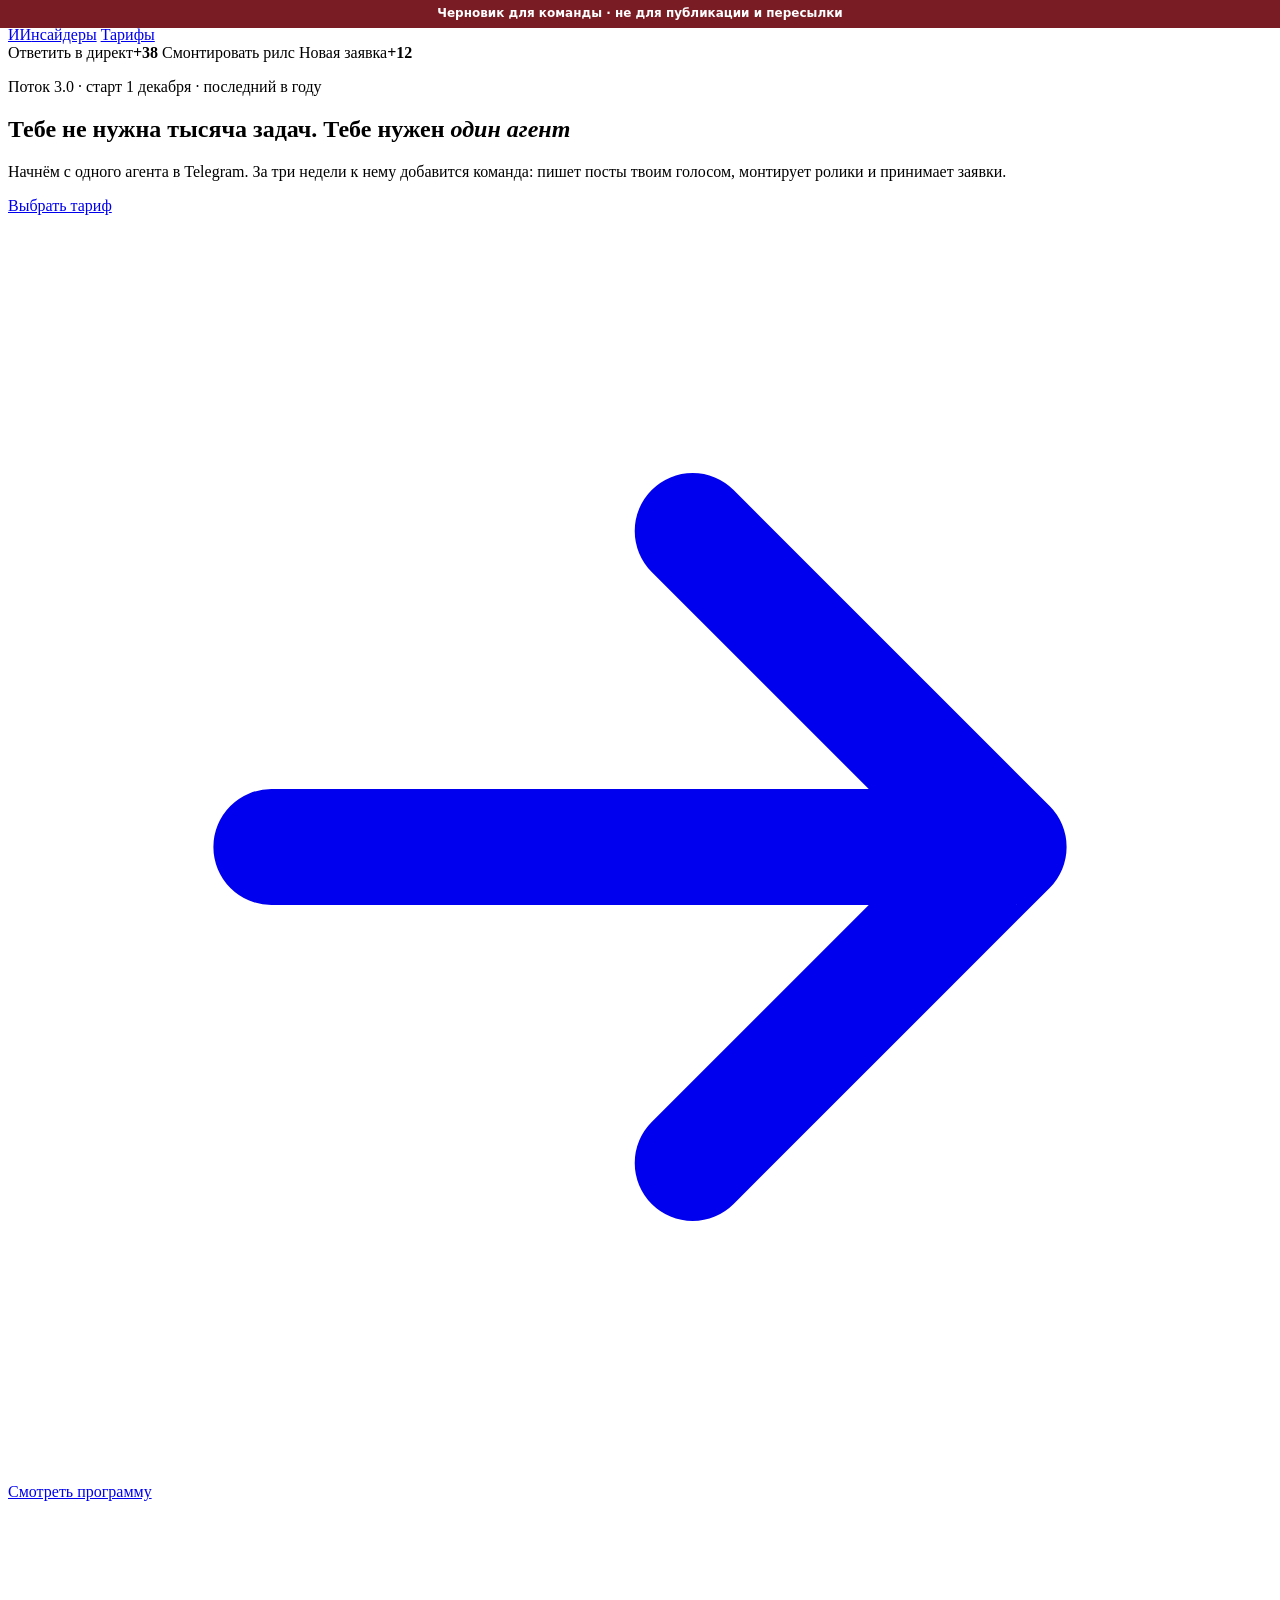
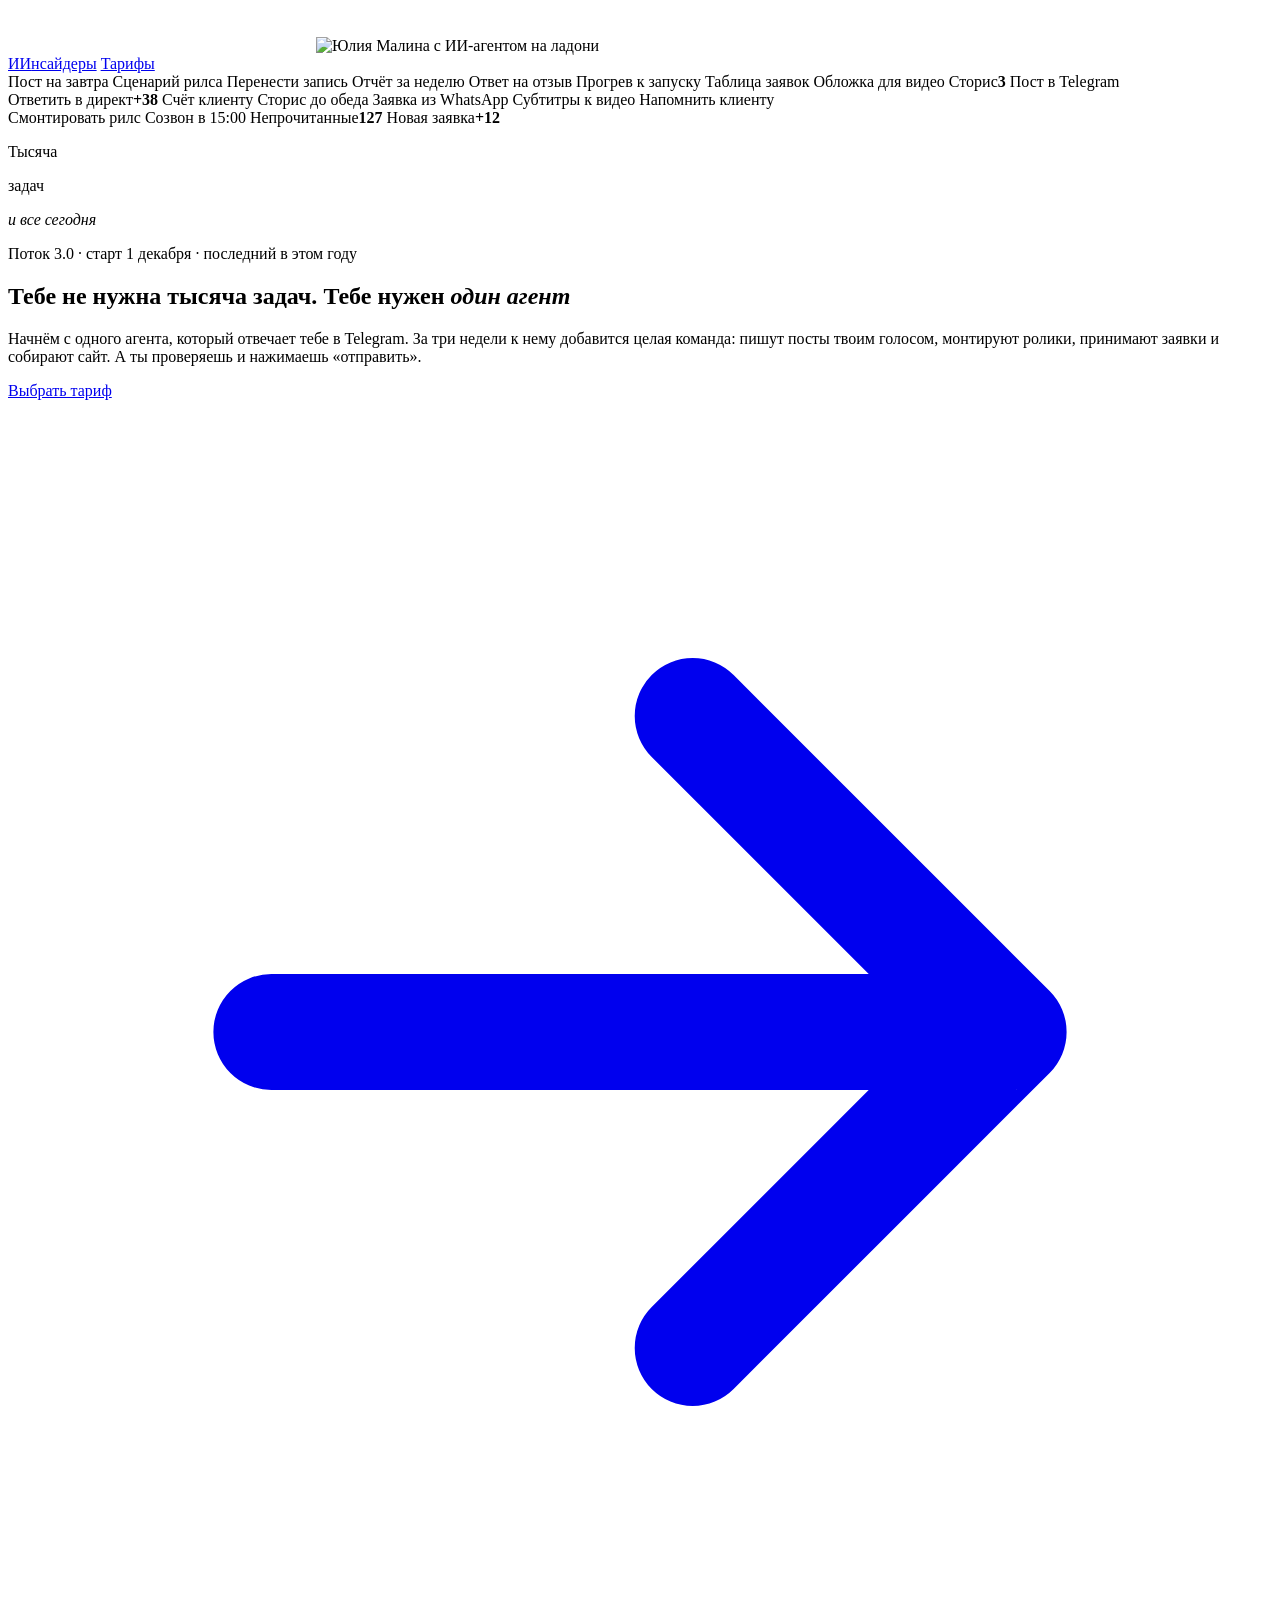
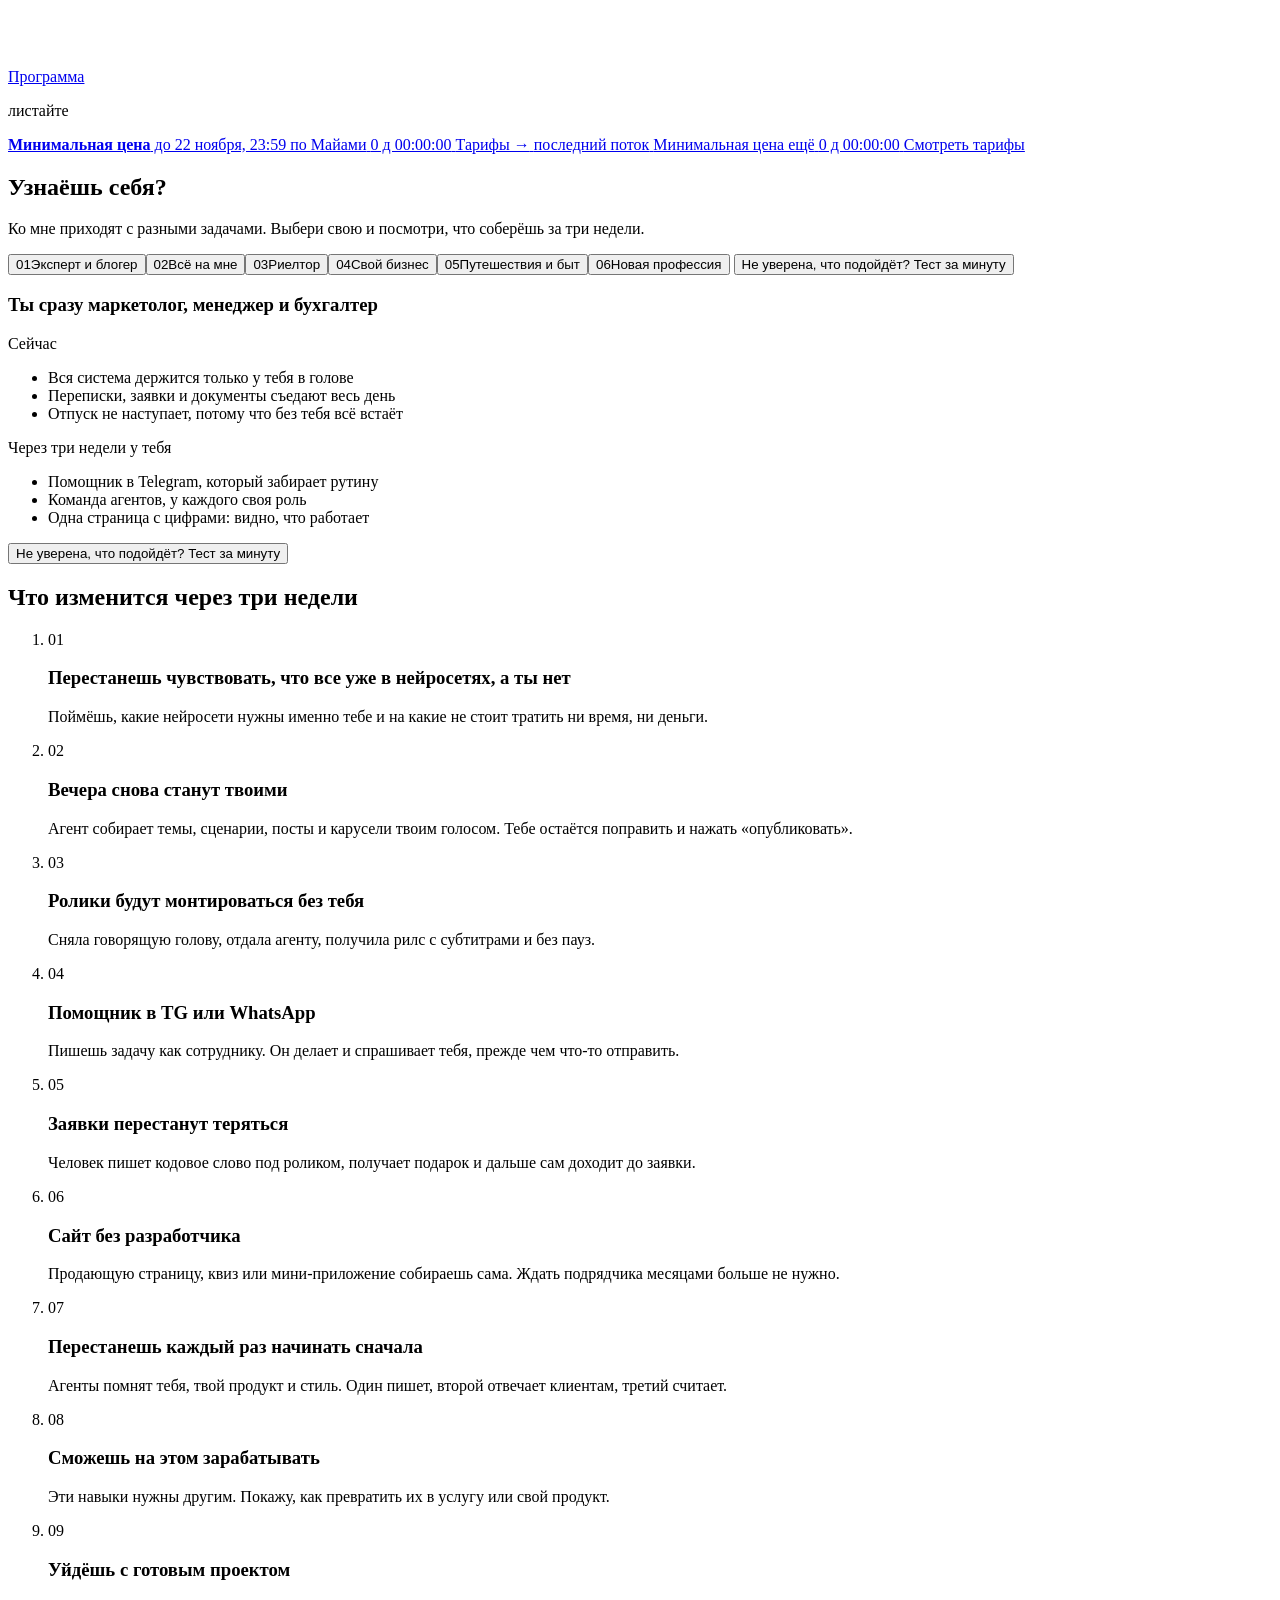
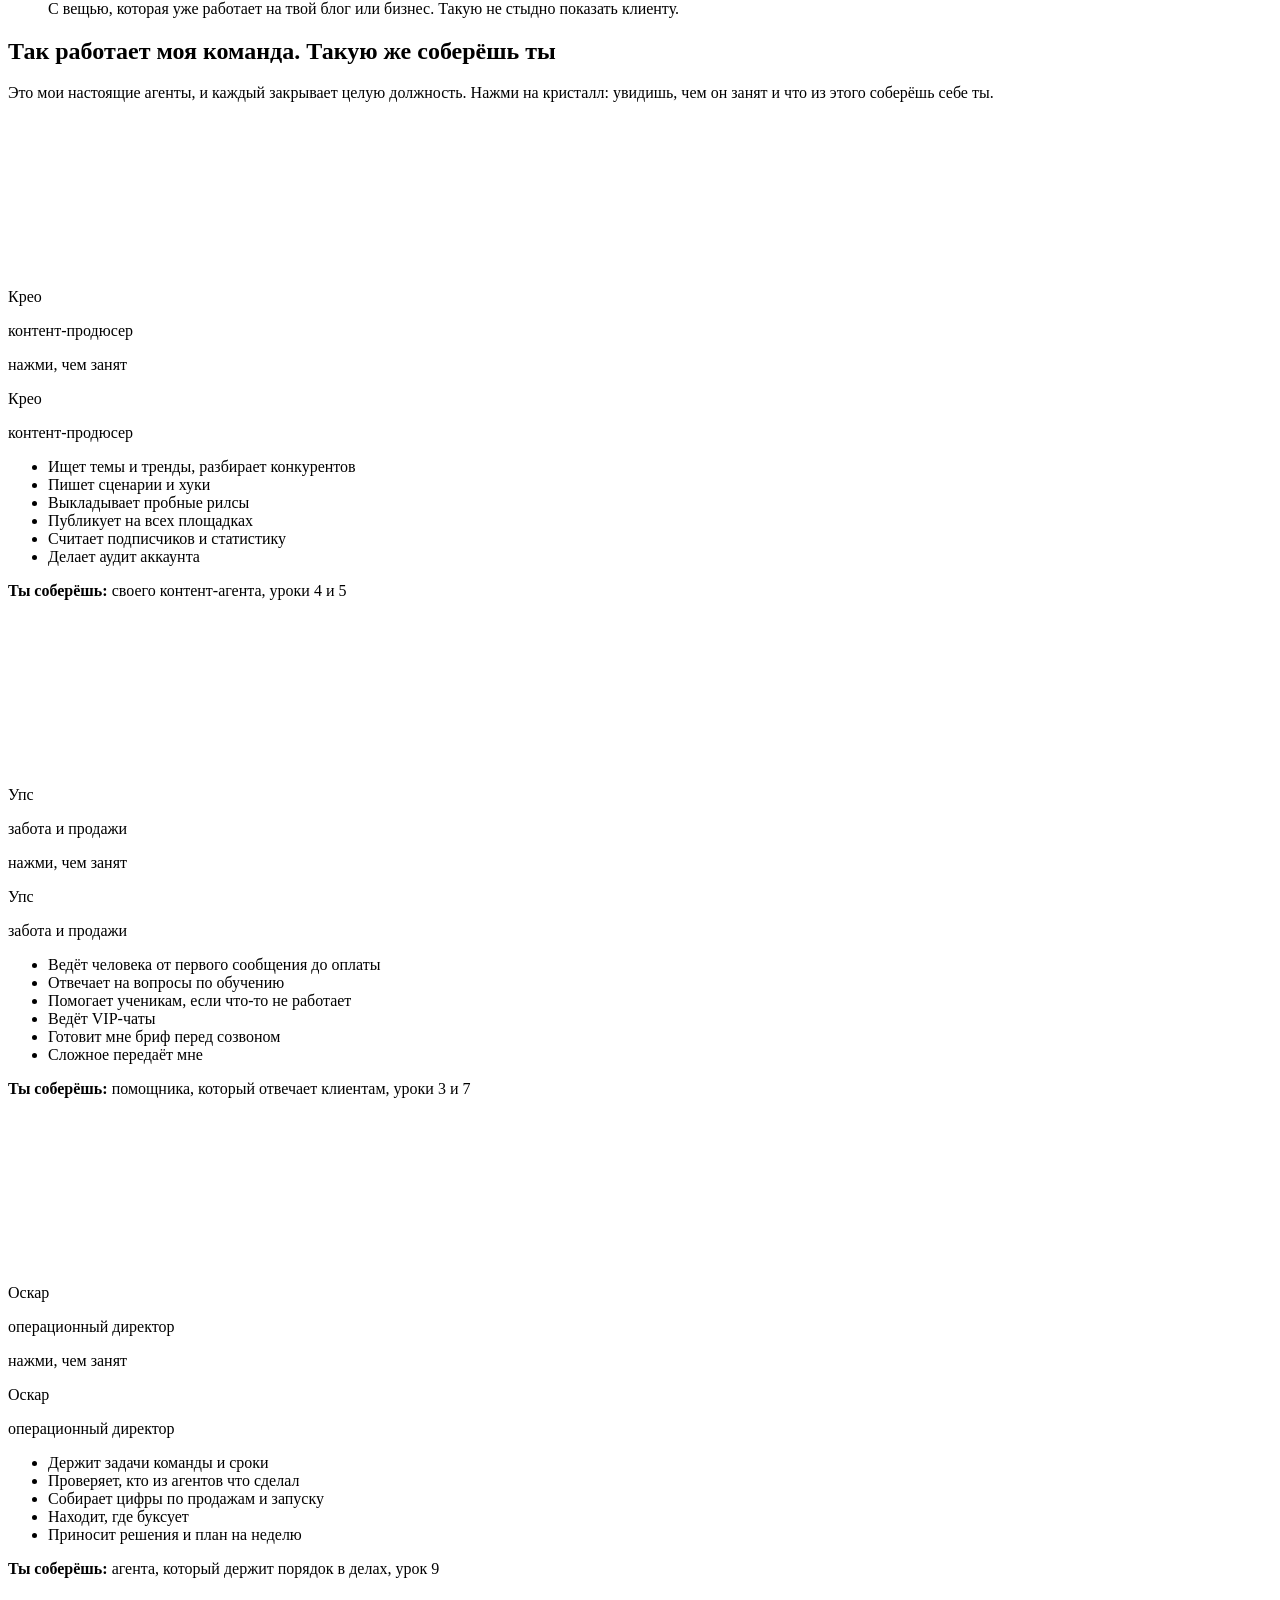
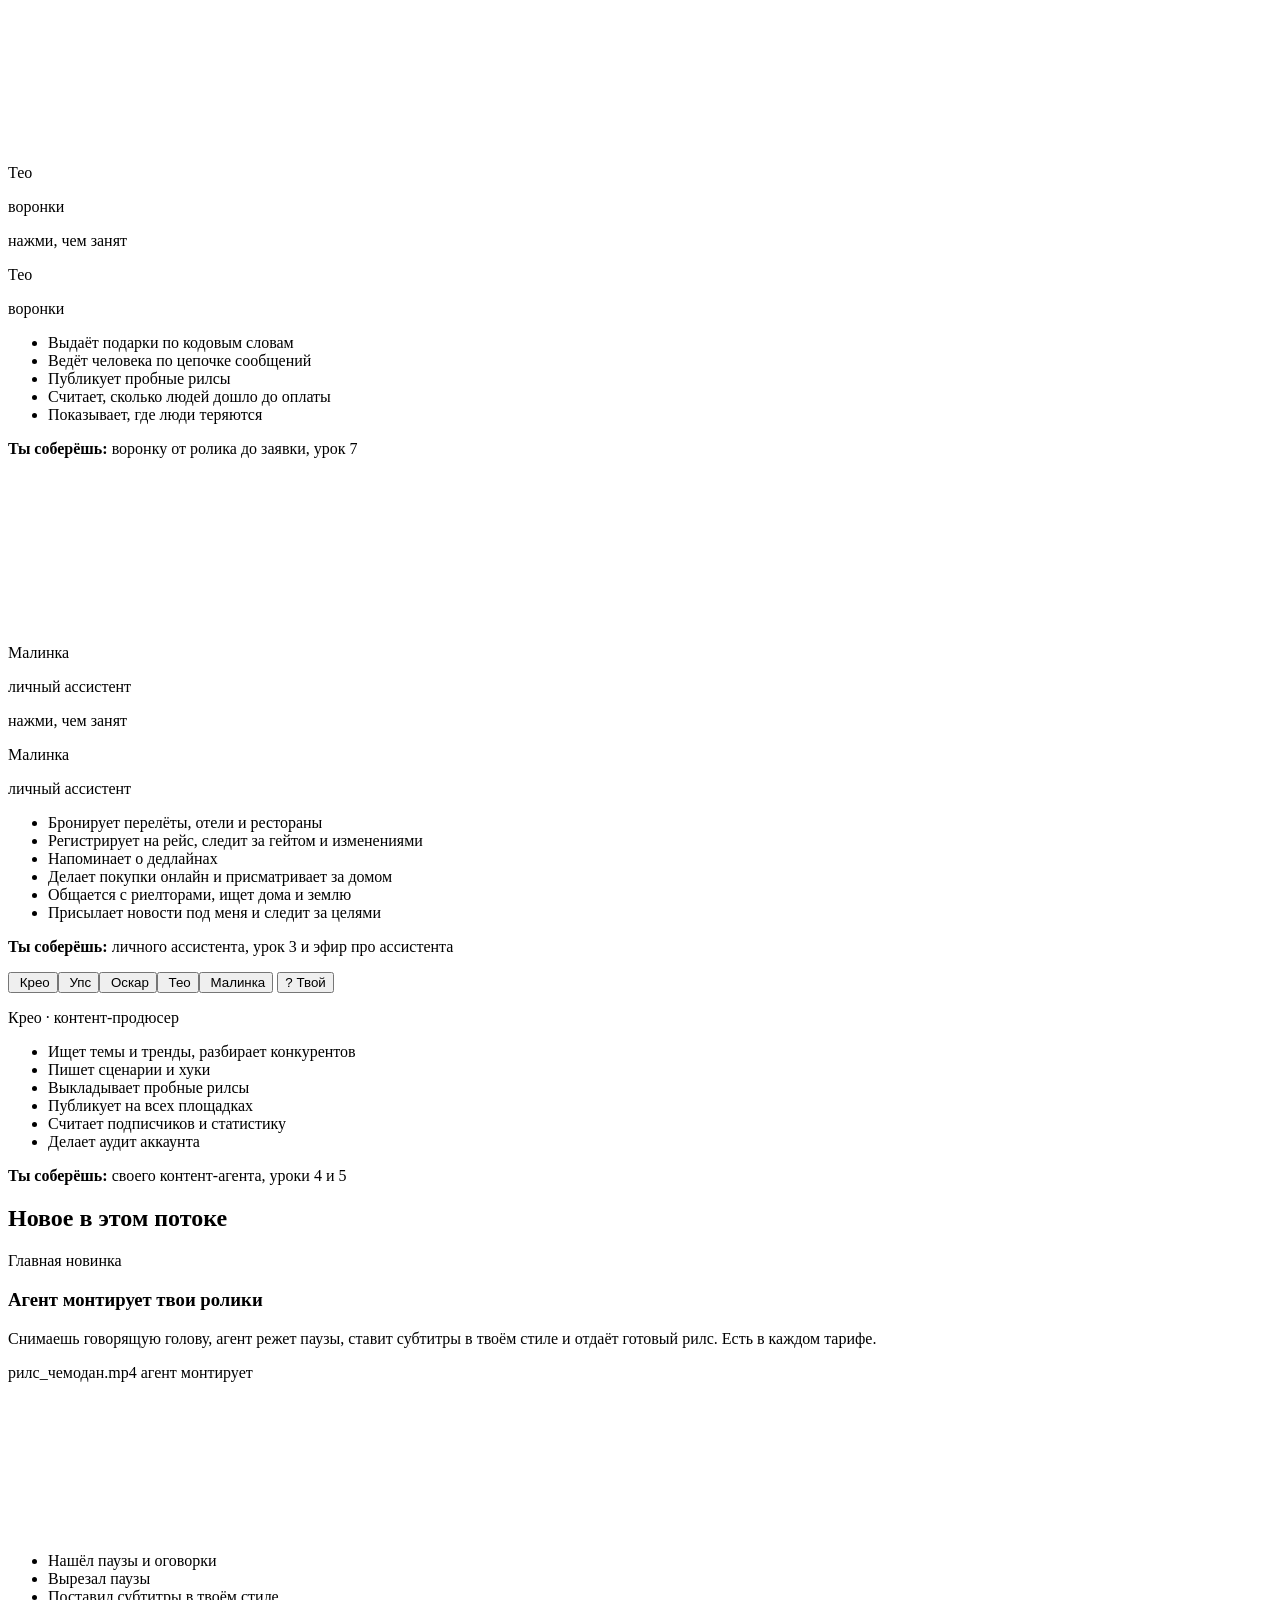
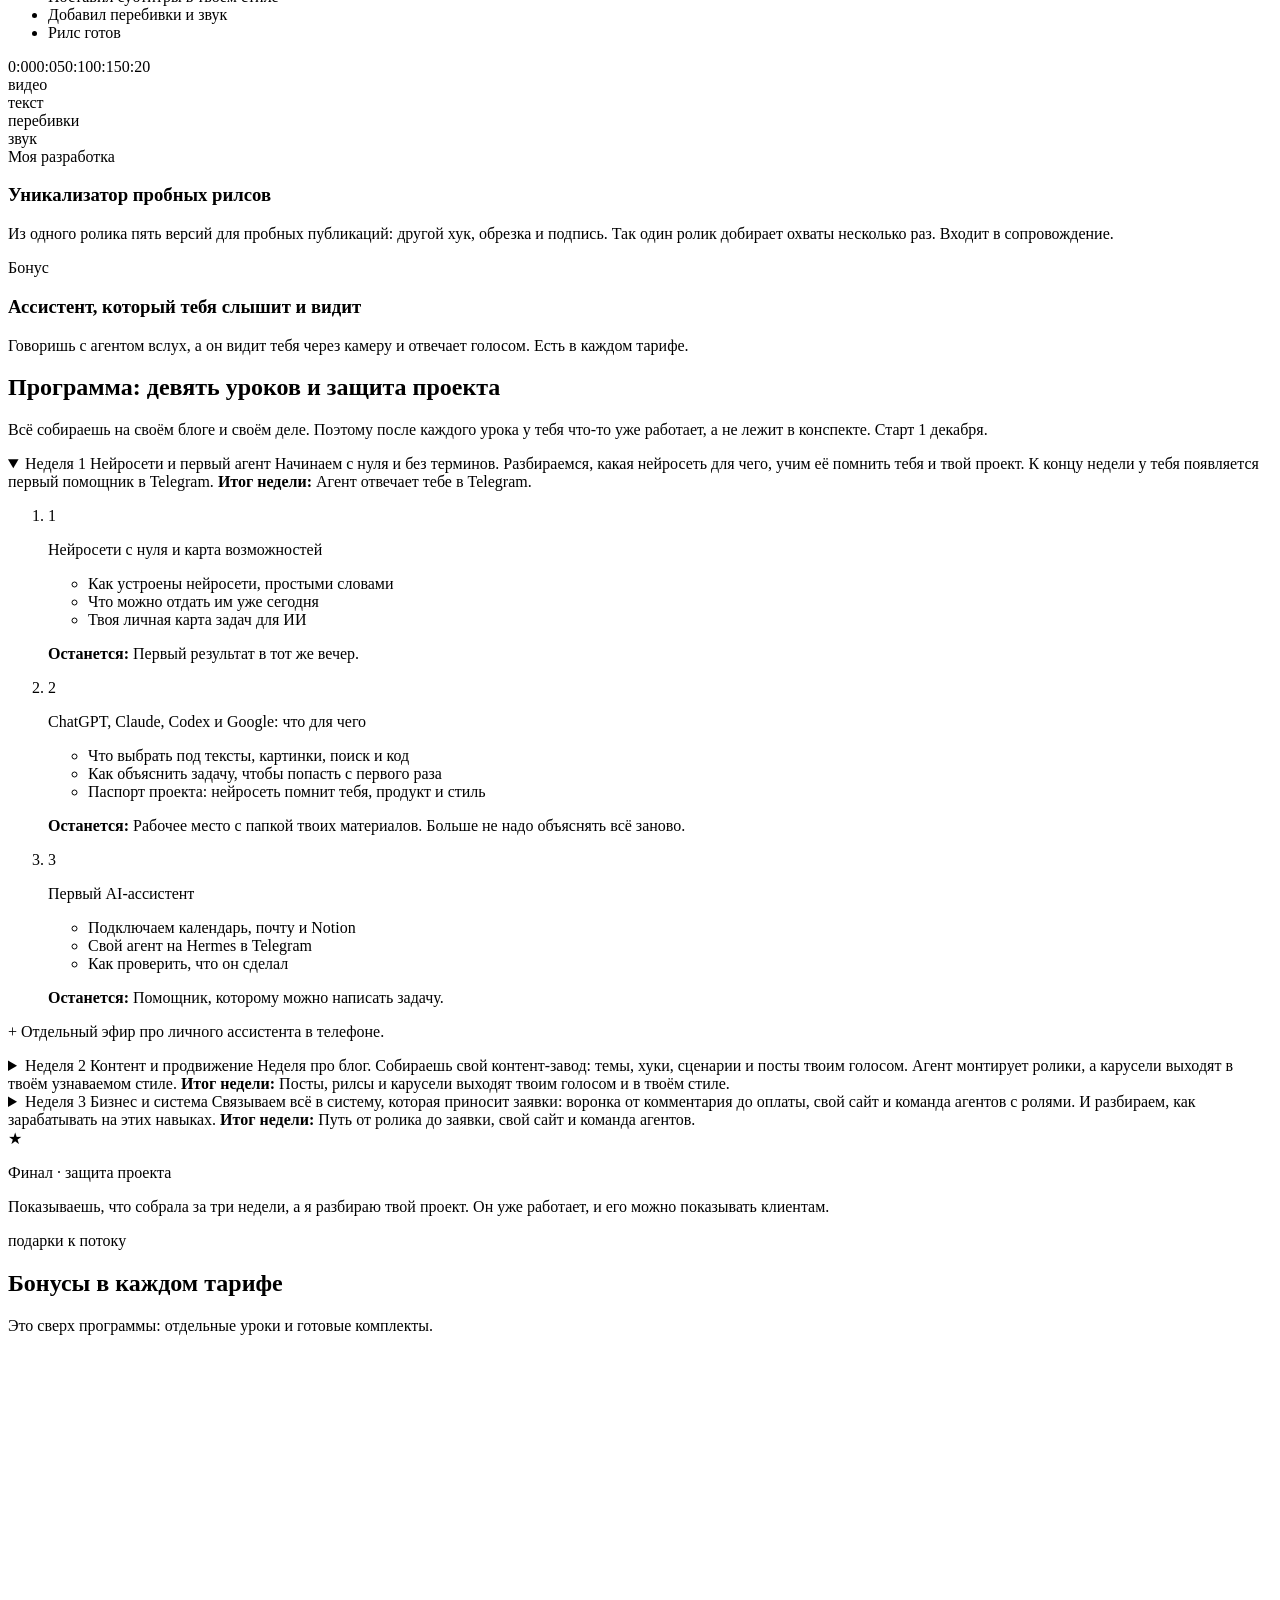
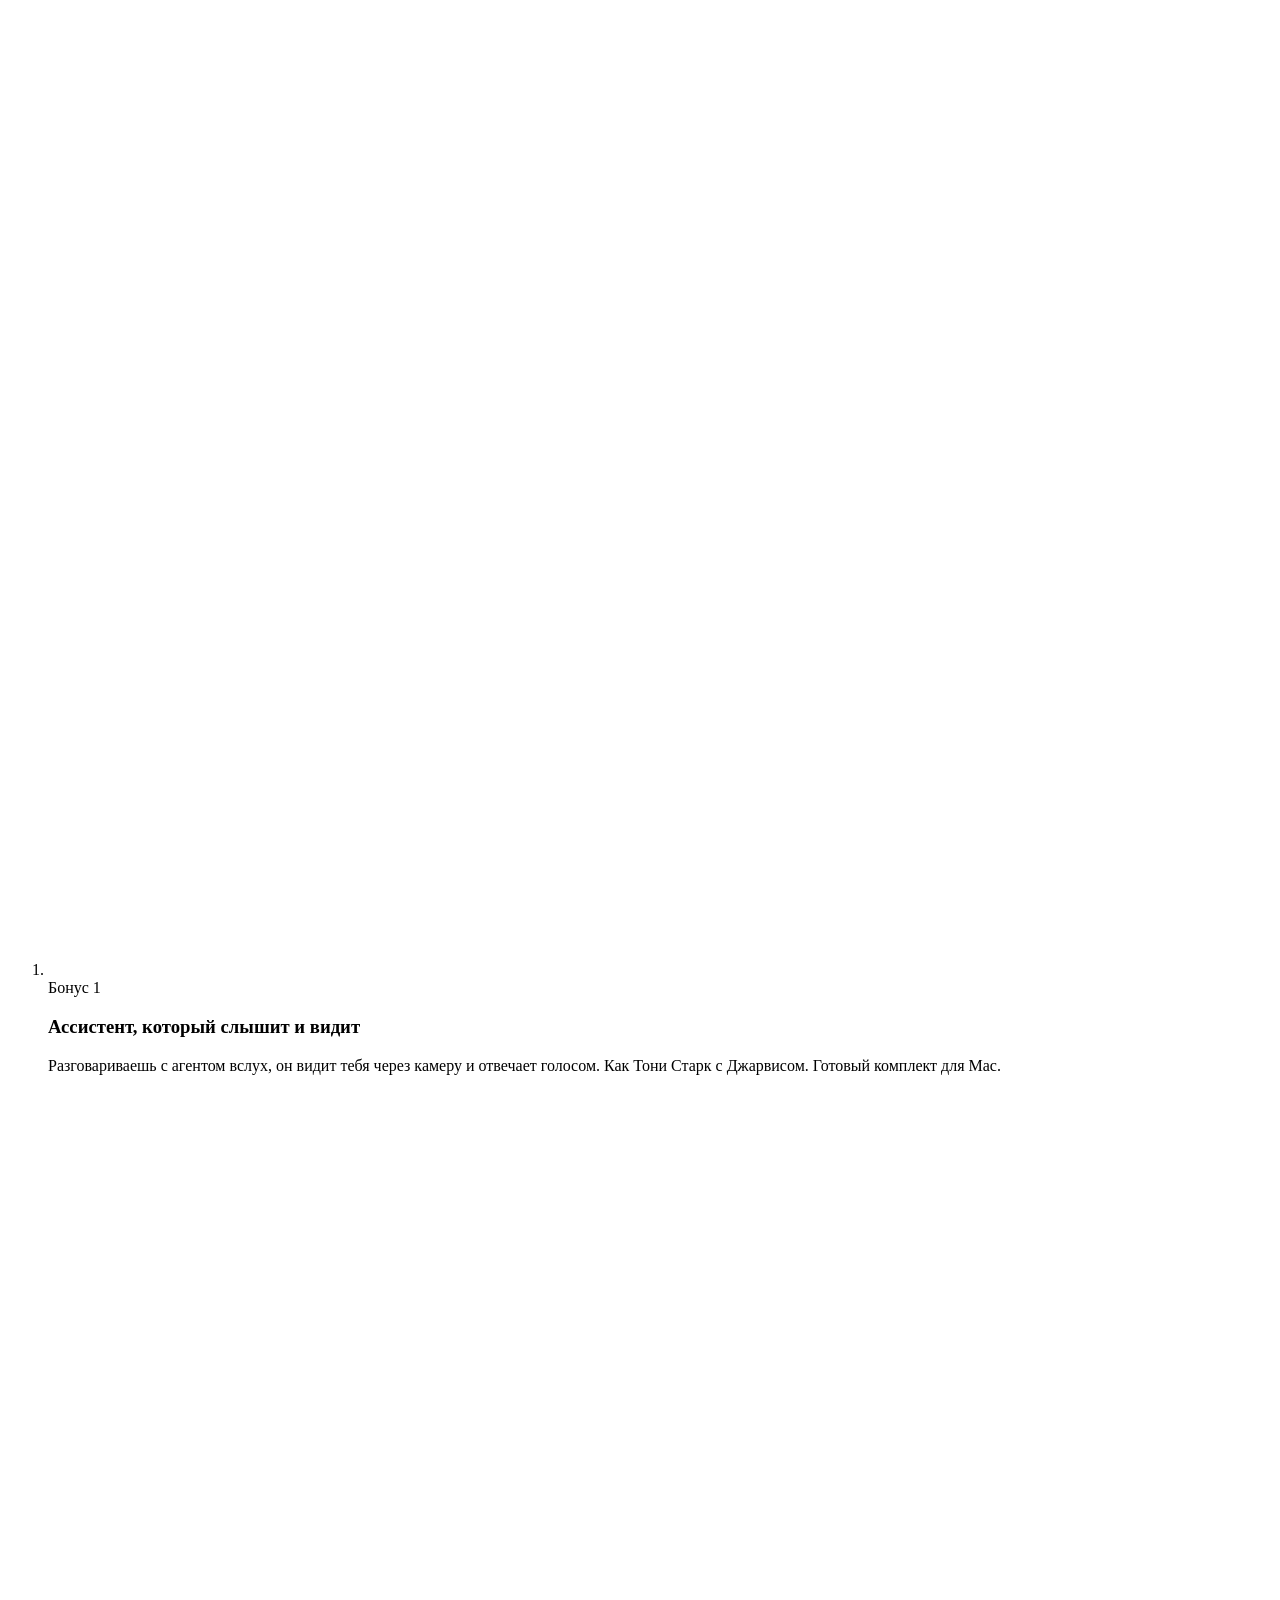
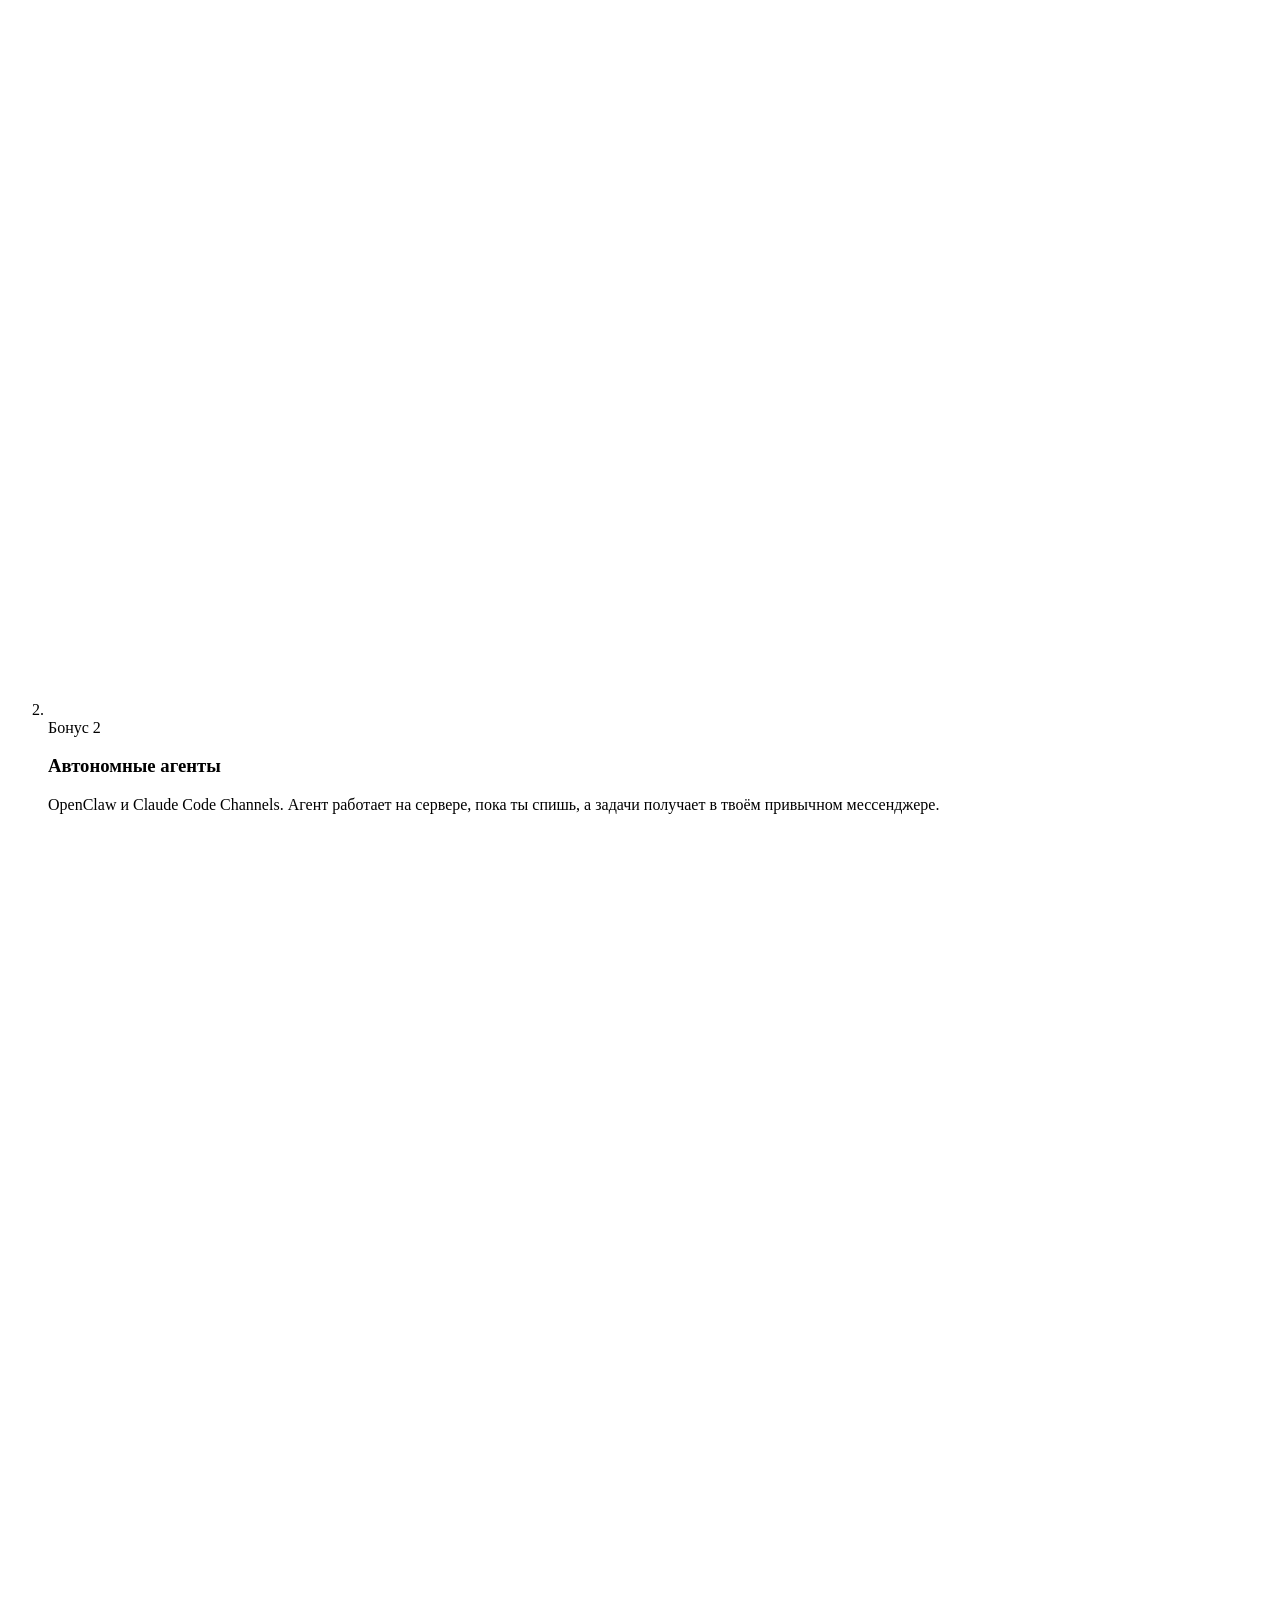
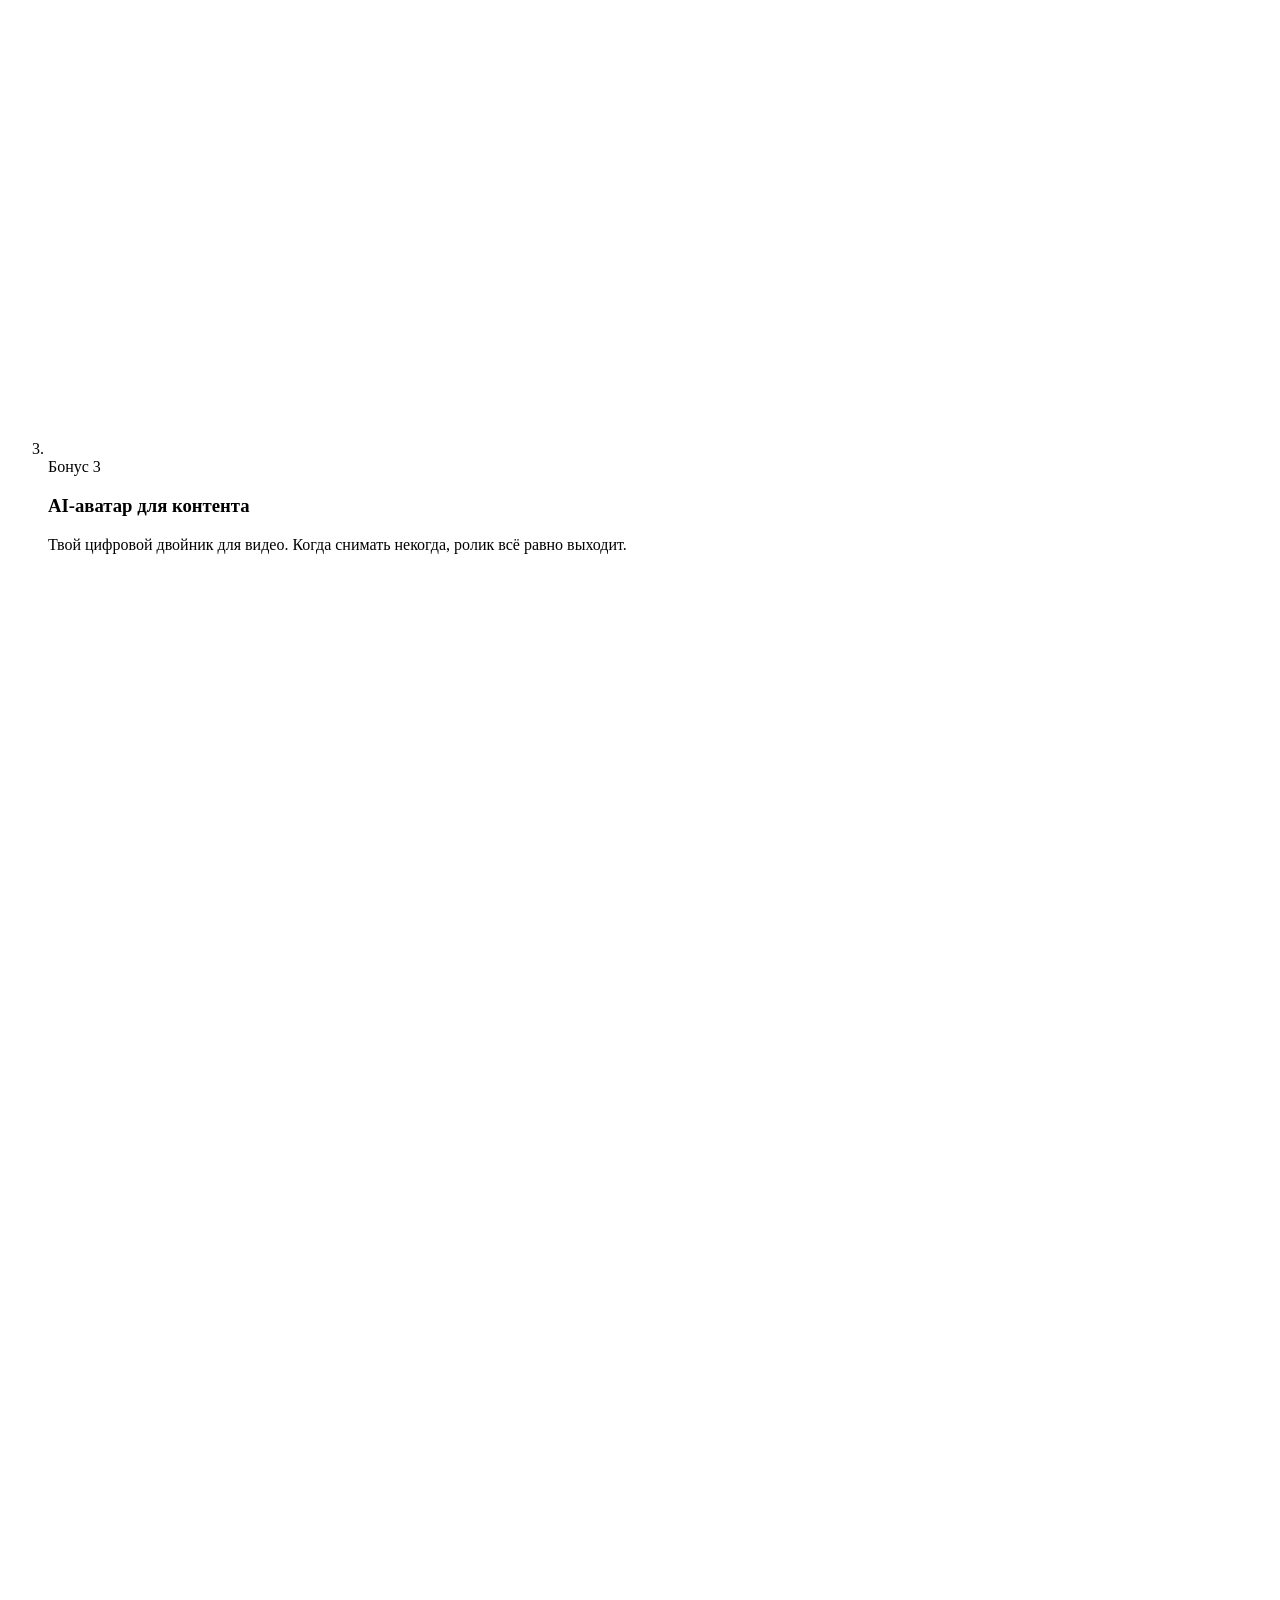
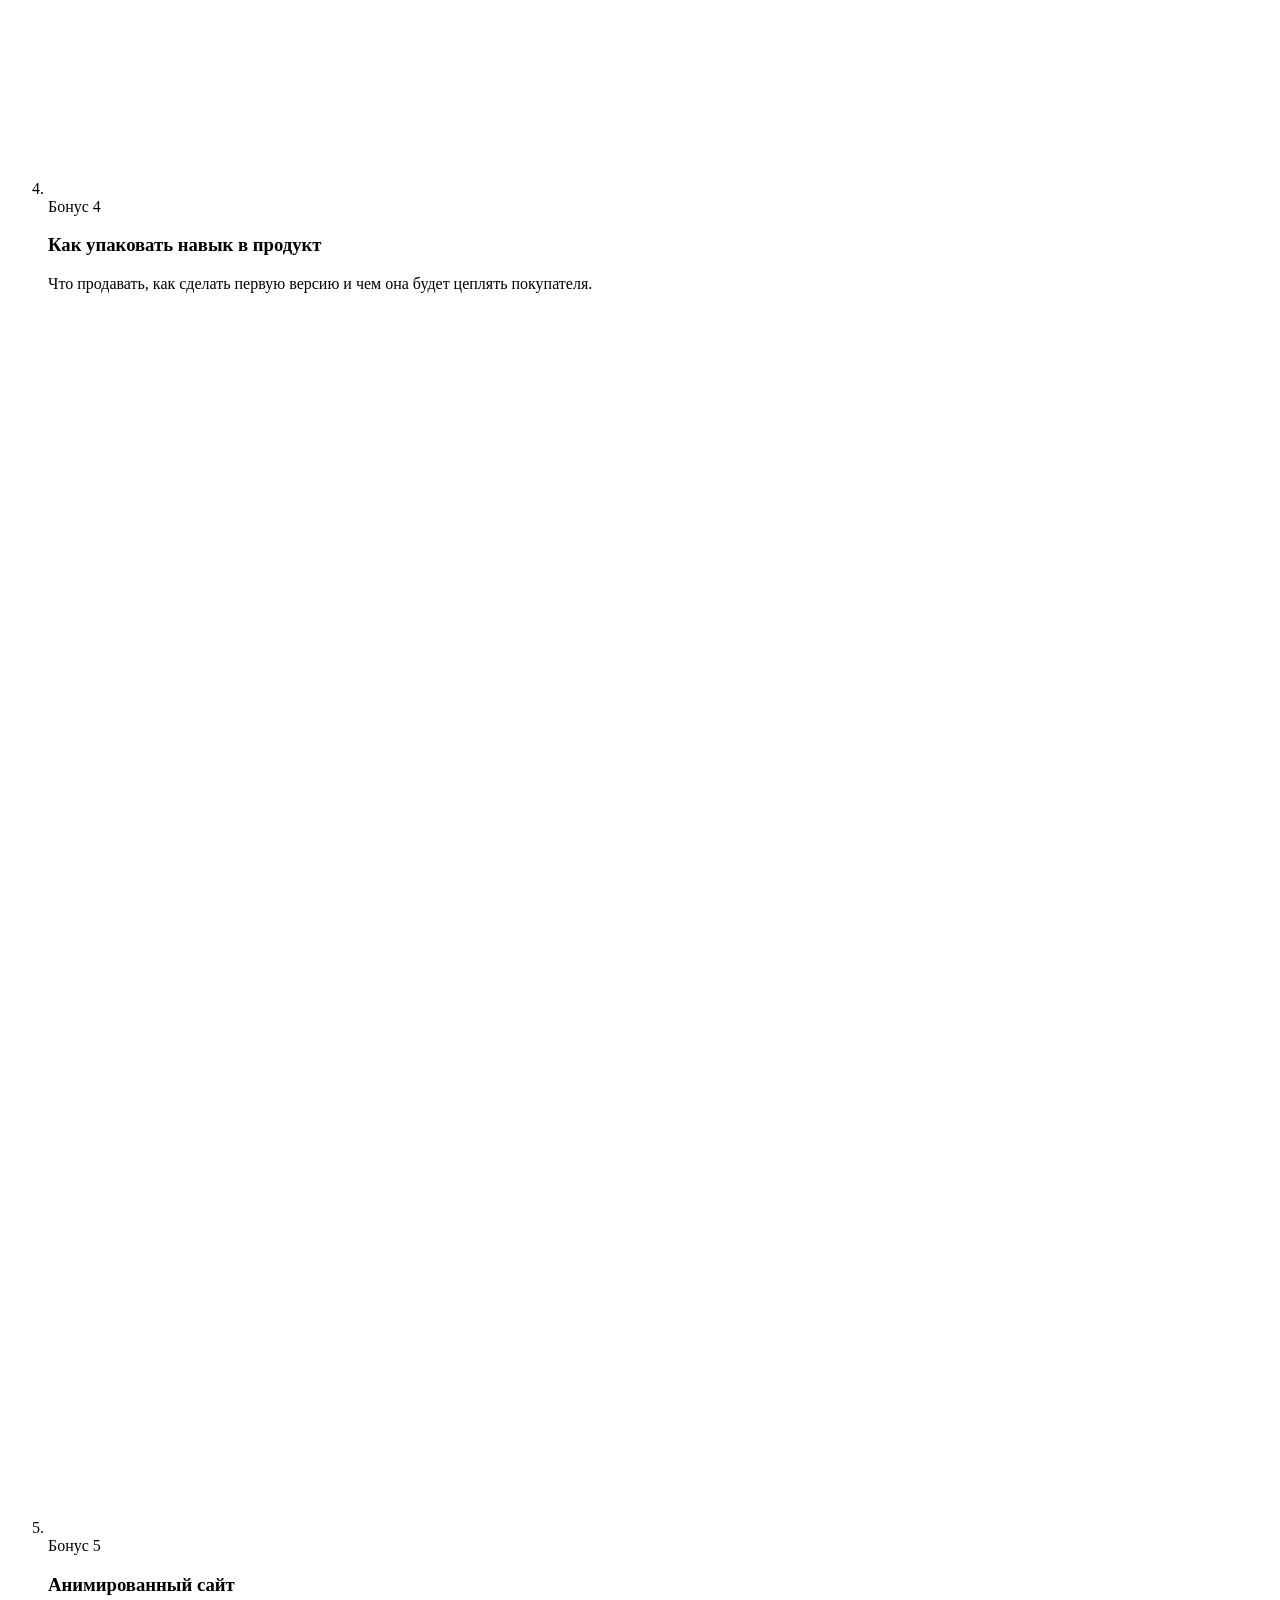
==== commit a3b99d6d: "Обновление черновика" ====
--- a/index.html
+++ b/index.html
@@ -7,7 +7,7 @@
         if (s.scale) h.style.setProperty('--h-scale', s.scale);
         if (s.accent) h.style.setProperty('--c-red', s.accent);
       } catch (e) {}
-    </script><link rel="stylesheet" href="/preview-3/_astro/index.B_Fy36oG.css"></head> <body><div style="position:fixed;z-index:9999;top:0;left:0;right:0;padding:6px 12px;background:#7a1c24;color:#fff;font:600 12px/1.3 system-ui;text-align:center">Черновик для команды · не для публикации и пересылки</div>  <main> <div class="home" id="top" data-astro-cid-xhaoqxbd> <svg width="0" height="0" style="position:absolute" aria-hidden="true" xmlns="http://www.w3.org/2000/svg"><defs> <symbol id="flake1" viewBox="-50 -50 100 100"><g id="fa"><path d="M0 0V-44M0-16-10-26M0-16 10-26M0-31-7-38M0-31 7-38"></path></g><use href="#fa" transform="rotate(60)"></use><use href="#fa" transform="rotate(120)"></use><use href="#fa" transform="rotate(180)"></use><use href="#fa" transform="rotate(240)"></use><use href="#fa" transform="rotate(300)"></use></symbol> <symbol id="flake2" viewBox="-50 -50 100 100"><circle r="5"></circle><g id="fb"><path d="M0-9V-34M0-22-8-29M0-22 8-29"></path><circle cy="-39.5" r="4.5"></circle></g><use href="#fb" transform="rotate(60)"></use><use href="#fb" transform="rotate(120)"></use><use href="#fb" transform="rotate(180)"></use><use href="#fb" transform="rotate(240)"></use><use href="#fb" transform="rotate(300)"></use></symbol> <symbol id="flake3" viewBox="-50 -50 100 100"><g id="fc"><path d="M0-5V-20M0-36V-45M0-20-6-28 0-36 6-28Z"></path></g><use href="#fc" transform="rotate(60)"></use><use href="#fc" transform="rotate(120)"></use><use href="#fc" transform="rotate(180)"></use><use href="#fc" transform="rotate(240)"></use><use href="#fc" transform="rotate(300)"></use></symbol> <symbol id="ginger" viewBox="0 0 100 110"> <g stroke="#A9744F" stroke-linecap="round"><path d="M38 47 16 57M62 47 84 57" stroke-width="17"></path><path d="M43 70 33 96M57 70 67 96" stroke-width="18"></path></g> <rect x="33" y="33" width="34" height="42" rx="13" fill="#A9744F"></rect> <circle cx="50" cy="22" r="17" fill="#A9744F"></circle> <g fill="none" stroke="#FAF6F1" stroke-width="2.2" stroke-linecap="round" stroke-linejoin="round"> <path d="M19 47l3 2.4-3 2.4 3 2.4-3 2.4 3 2.4"></path><path d="M81 47l-3 2.4 3 2.4-3 2.4 3 2.4-3 2.4"></path> <path d="M29 89l2.2 3 2.2-3 2.2 3 2.2-3 2.2 3"></path><path d="M60 89l2.2 3 2.2-3 2.2 3 2.2-3 2.2 3"></path> <path d="M44 26.5q6 5 12 0"></path><path d="M39 12q11-8 22 0"></path> </g> <g fill="#FAF6F1"><circle cx="44" cy="20" r="2.2"></circle><circle cx="56" cy="20" r="2.2"></circle><circle cx="50" cy="53" r="2.4"></circle><circle cx="50" cy="63" r="2.4"></circle></g> <g fill="#7A1C24"><path d="M50 40 41 35.5v9zM50 40l9-4.5v9z"></path><circle cx="50" cy="40" r="2.4"></circle></g> </symbol> <symbol id="bear" viewBox="0 0 100 112"> <g fill="#A9744F"><circle cx="35" cy="101" r="10"></circle><circle cx="65" cy="101" r="10"></circle><ellipse cx="50" cy="77" rx="22" ry="24"></ellipse></g> <g fill="#DCC7AE"><circle cx="35" cy="102" r="5"></circle><circle cx="65" cy="102" r="5"></circle><ellipse cx="50" cy="81" rx="12" ry="13"></ellipse></g> <path d="M31 63 20 79M69 63 80 79" stroke="#A9744F" stroke-width="13" stroke-linecap="round"></path> <g fill="#A9744F"><circle cx="32" cy="15" r="9"></circle><circle cx="68" cy="15" r="9"></circle></g> <g fill="#DCC7AE"><circle cx="32" cy="15" r="4.5"></circle><circle cx="68" cy="15" r="4.5"></circle></g> <circle cx="50" cy="31" r="20" fill="#A9744F"></circle> <ellipse cx="50" cy="38" rx="9.5" ry="7" fill="#DCC7AE"></ellipse> <ellipse cx="50" cy="34.5" rx="3.6" ry="2.5" fill="#4B2C20"></ellipse> <path d="M50 37v2.5M46.5 40.5q3.5 2.4 7 0" stroke="#4B2C20" stroke-width="1.6" fill="none" stroke-linecap="round"></path> <g fill="#4B2C20"><circle cx="42" cy="27" r="2.3"></circle><circle cx="58" cy="27" r="2.3"></circle></g> <path d="M30 50q20 8 40 0v7q-20 8-40 0z" fill="#7A1C24"></path> <path d="M57 57l7-1 3 17-7 1z" fill="#7A1C24"></path> <path d="M38 53.5v7M45 55v7.5M55 55v7.5M62 53.5v7M58.5 66l7-1" stroke="#2E4636" stroke-width="1.6"></path> </symbol> <symbol id="robot" viewBox="0 0 100 112"> <path d="M50 16V7" stroke="#A9744F" stroke-width="3.5" stroke-linecap="round"></path> <circle cx="50" cy="6" r="5" fill="#B8303A"></circle> <path d="M47.6 4.2q1-1.7 3.2-1.8" stroke="#FAF6F1" stroke-width="1.3" fill="none" stroke-linecap="round"></path> <path d="M31 60 17 75M69 60 83 75" stroke="#A9744F" stroke-width="12" stroke-linecap="round"></path> <g fill="#A9744F"><rect x="35" y="82" width="12" height="18" rx="4"></rect><rect x="53" y="82" width="12" height="18" rx="4"></rect><rect x="31" y="95" width="18" height="10" rx="5"></rect><rect x="51" y="95" width="18" height="10" rx="5"></rect><rect x="20" y="25" width="10" height="13" rx="4"></rect><rect x="70" y="25" width="10" height="13" rx="4"></rect></g> <rect x="26" y="15" width="48" height="33" rx="10" fill="#A9744F"></rect> <rect x="29" y="50" width="42" height="36" rx="9" fill="#A9744F"></rect> <g fill="none" stroke="#FAF6F1" stroke-width="2.2" stroke-linecap="round" stroke-linejoin="round"> <rect x="33" y="21" width="34" height="21" rx="6"></rect> <path d="M39.5 32q3.5-4.5 7 0M53.5 32q3.5-4.5 7 0M46 36.5q4 2.6 8 0"></path> <rect x="38" y="58" width="24" height="18" rx="4"></rect> <path d="M16.6 66.6q3 1 4.4 4.1q1.4 3 4.4 4.1M83.4 66.6q-3 1-4.4 4.1q-1.4 3-4.4 4.1"></path> <path d="M33 100l2.3-2 2.3 2 2.3-2 2.3 2 2.3-2 2.3 2M53 100l2.3-2 2.3 2 2.3-2 2.3 2 2.3-2 2.3 2"></path> <path d="M25 28.5v6M75 28.5v6"></path> </g> <path d="M50 72.5c-5-3.6-7-6-7-8.4 0-1.9 1.5-3.3 3.3-3.3 1.6 0 2.9 1 3.7 2.2.8-1.2 2.1-2.2 3.7-2.2 1.8 0 3.3 1.4 3.3 3.3 0 2.4-2 4.8-7 8.4z" fill="#7A1C24"></path> <g fill="#7A1C24"><path d="M50 49.5l-8-4.2v8.4zM50 49.5l8-4.2v8.4z"></path><circle cx="50" cy="49.5" r="2.3"></circle></g> </symbol> <symbol id="orb" viewBox="0 0 100 112"> <circle cx="50" cy="13" r="5" fill="none" stroke="#A9744F" stroke-width="2.4"></circle> <rect x="41" y="17" width="18" height="11" rx="2.5" fill="#DCC7AE"></rect> <path d="M45 18.5v8M50 18.5v8M55 18.5v8" stroke="#A9744F" stroke-width="1.2"></path> <circle cx="50" cy="65" r="38" fill="#7A1C24"></circle> <rect x="27" y="51" width="46" height="28" rx="12" fill="#2E4636"></rect> <g fill="#FAF6F1"><circle cx="41" cy="63" r="3.6"></circle><circle cx="59" cy="63" r="3.6"></circle></g> <path d="M45 70q5 3.5 10 0" stroke="#FAF6F1" stroke-width="2" fill="none" stroke-linecap="round"></path> <g fill="none" stroke="#FAF6F1" stroke-linecap="round"><path d="M17 49q33-14 66 0M18 83q32 14 64 0" stroke-width="2.6" stroke-dasharray="0.1 5.5"></path><path d="M28 41q6-8 15-10" stroke-width="2.4" opacity=".5"></path></g> </symbol> <symbol id="robot-line" viewBox="0 0 100 100"> <path d="M50 18V10"></path><circle cx="50" cy="7" r="3"></circle> <rect x="26" y="18" width="48" height="32" rx="10"></rect> <path d="M26 30h-5v9h5M74 30h5v9h-5"></path> <path d="M40 33q3.5-4 7 0M53 33q3.5-4 7 0M46 40q4 2.5 8 0"></path> <rect x="31" y="56" width="38" height="30" rx="8"></rect> <path d="M31 63 20 76M69 63 80 76M40 86v8M60 86v8"></path> <path d="M50 77c-4-3-6-5-6-7a3 3 0 0 1 6-1 3 3 0 0 1 6 1c0 2-2 4-6 7z"></path> </symbol></defs></svg> <section class="mh" data-mhero data-astro-cid-ymcnves6> <div class="mh__media" data-astro-cid-ymcnves6> <img src="/preview-3/media/hero/end.jpg" alt="Юлия Малина с ИИ-агентом на ладони" fetchpriority="high" data-astro-cid-ymcnves6> <header class="mh__top" data-astro-cid-ymcnves6> <a class="logo" href="#top" aria-label="ИИнсайдеры" data-astro-cid-tvrurpns><span class="logo__mark" data-astro-cid-tvrurpns>ИИ</span><span class="logo__word" data-astro-cid-tvrurpns>нсайдеры</span></a>  <a class="mh__price" href="#price" data-astro-cid-ymcnves6>Тарифы</a> </header> <div class="mh__chips" aria-hidden="true" data-astro-cid-ymcnves6> <span class="mh__chip" style="left:6%;top:20%;--i:0" data-astro-cid-ymcnves6> <i class="mh__tick" data-astro-cid-ymcnves6></i><span class="mh__ct" data-astro-cid-ymcnves6>Ответить в директ</span><b data-astro-cid-ymcnves6>+38</b> </span><span class="mh__chip" style="left:34%;top:38%;--i:1" data-astro-cid-ymcnves6> <i class="mh__tick" data-astro-cid-ymcnves6></i><span class="mh__ct" data-astro-cid-ymcnves6>Смонтировать рилс</span> </span><span class="mh__chip" style="left:10%;top:56%;--i:2" data-astro-cid-ymcnves6> <i class="mh__tick" data-astro-cid-ymcnves6></i><span class="mh__ct" data-astro-cid-ymcnves6>Новая заявка</span><b data-astro-cid-ymcnves6>+12</b> </span> </div> </div> <div class="mh__body" data-astro-cid-ymcnves6> <p class="mh__over" data-astro-cid-ymcnves6>Поток 3.0 · старт 1 декабря · последний в году</p> <h1 class="mh__h1" data-astro-cid-ymcnves6>Тебе не нужна тысяча задач. Тебе нужен <em class="acc" data-astro-cid-ymcnves6>один агент</em></h1> <p class="mh__lead" data-astro-cid-ymcnves6>Начнём с одного агента в Telegram. За три недели к нему добавится команда: пишет посты твоим голосом, монтирует ролики и принимает заявки.</p> <a class="btn mh__cta" href="#price" data-astro-cid-ymcnves6>Выбрать тариф <svg viewBox="0 0 24 24" fill="none" stroke="currentColor" stroke-width="2.2" stroke-linecap="round" stroke-linejoin="round" aria-hidden="true"><path d="M5 12h14M13 6l6 6-6 6"></path></svg></a> <a class="mh__link" href="#program" data-astro-cid-ymcnves6>Смотреть программу</a> </div> </section>  <section class="story" data-story data-frames="92" data-astro-cid-dd44gz66> <div class="story__pin" data-astro-cid-dd44gz66> <canvas class="story__seq" data-seq aria-hidden="true" data-astro-cid-dd44gz66></canvas> <img class="story__still story__still--a" data-a src="/preview-3/media/hero/start.jpg" alt="" fetchpriority="high" data-astro-cid-dd44gz66> <img class="story__still story__still--b" data-b src="/preview-3/media/hero/end.jpg" alt="Юлия Малина с ИИ-агентом на ладони" data-astro-cid-dd44gz66> <div class="story__veil" aria-hidden="true" data-astro-cid-dd44gz66></div> <header class="story__top wrap" data-astro-cid-dd44gz66> <a class="logo" href="#top" aria-label="ИИнсайдеры" data-astro-cid-tvrurpns><span class="logo__mark" data-astro-cid-tvrurpns>ИИ</span><span class="logo__word" data-astro-cid-tvrurpns>нсайдеры</span></a>  <a class="btn btn--glass" href="#price" data-astro-cid-dd44gz66>Тарифы</a> </header> <div class="story__frost" data-frost aria-hidden="true" data-astro-cid-dd44gz66></div> <div class="chaos" data-chaos aria-hidden="true" data-astro-cid-dd44gz66> <div class="chaos__layer" data-layer="1" data-astro-cid-dd44gz66> <span class="chip chip--1" style="left:30%;top:9%" data-side="-1" data-depth="1" data-astro-cid-dd44gz66> <span class="chip__in" style="--r:-2deg" data-astro-cid-dd44gz66>Пост на завтра</span> </span><span class="chip chip--1 chip--hm" style="left:44%;top:24%" data-side="-1" data-depth="1" data-astro-cid-dd44gz66> <span class="chip__in" style="--r:2deg" data-astro-cid-dd44gz66>Сценарий рилса</span> </span><span class="chip chip--1 chip--hm" style="left:88%;top:70%" data-side="1" data-depth="1" data-astro-cid-dd44gz66> <span class="chip__in" style="--r:-4deg" data-astro-cid-dd44gz66>Перенести запись</span> </span><span class="chip chip--1" style="left:22%;top:76%" data-side="-1" data-depth="1" data-astro-cid-dd44gz66> <span class="chip__in" style="--r:-3deg" data-astro-cid-dd44gz66>Отчёт за неделю</span> </span><span class="chip chip--1 chip--hm" style="left:64%;top:34%" data-side="1" data-depth="1" data-astro-cid-dd44gz66> <span class="chip__in" style="--r:4deg" data-astro-cid-dd44gz66>Ответ на отзыв</span> </span><span class="chip chip--1 chip--hm" style="left:2%;top:4%" data-side="-1" data-depth="1" data-astro-cid-dd44gz66> <span class="chip__in" style="--r:3deg" data-astro-cid-dd44gz66>Прогрев к запуску</span> </span><span class="chip chip--1 chip--hm" style="left:90%;top:6%" data-side="1" data-depth="1" data-astro-cid-dd44gz66> <span class="chip__in" style="--r:-2deg" data-astro-cid-dd44gz66>Таблица заявок</span> </span><span class="chip chip--1 chip--hm" style="left:18%;top:26%" data-side="-1" data-depth="1" data-astro-cid-dd44gz66> <span class="chip__in" style="--r:4deg" data-astro-cid-dd44gz66>Обложка для видео</span> </span><span class="chip chip--1 chip--hm" style="left:44%;top:44%" data-side="-1" data-depth="1" data-astro-cid-dd44gz66> <span class="chip__in" style="--r:-2deg" data-astro-cid-dd44gz66>Сторис<b class="chip__n tab" data-astro-cid-dd44gz66>3</b></span> </span><span class="chip chip--1 chip--hm" style="left:6%;top:86%" data-side="-1" data-depth="1" data-astro-cid-dd44gz66> <span class="chip__in" style="--r:-4deg" data-astro-cid-dd44gz66>Пост в Telegram</span> </span> </div><div class="chaos__layer" data-layer="2" data-astro-cid-dd44gz66> <span class="chip chip--2" style="left:6%;top:18%" data-side="-1" data-depth="2" data-astro-cid-dd44gz66> <span class="chip__in" style="--r:-4deg" data-astro-cid-dd44gz66><i class="chip__dot" data-astro-cid-dd44gz66></i>Ответить в директ<b class="chip__n tab" data-astro-cid-dd44gz66>+38</b></span> </span><span class="chip chip--2" style="left:84%;top:30%" data-side="1" data-depth="2" data-astro-cid-dd44gz66> <span class="chip__in" style="--r:4deg" data-astro-cid-dd44gz66><i class="chip__dot" data-astro-cid-dd44gz66></i>Счёт клиенту</span> </span><span class="chip chip--2 chip--hm" style="left:58%;top:6%" data-side="1" data-depth="2" data-astro-cid-dd44gz66> <span class="chip__in" style="--r:-3deg" data-astro-cid-dd44gz66>Сторис до обеда</span> </span><span class="chip chip--2 chip--hm" style="left:3%;top:60%" data-side="-1" data-depth="2" data-astro-cid-dd44gz66> <span class="chip__in" style="--r:3deg" data-astro-cid-dd44gz66><i class="chip__dot" data-astro-cid-dd44gz66></i>Заявка из WhatsApp</span> </span><span class="chip chip--2 chip--hm" style="left:36%;top:66%" data-side="-1" data-depth="2" data-astro-cid-dd44gz66> <span class="chip__in" style="--r:3deg" data-astro-cid-dd44gz66>Субтитры к видео</span> </span><span class="chip chip--2" style="left:70%;top:88%" data-side="1" data-depth="2" data-astro-cid-dd44gz66> <span class="chip__in" style="--r:2deg" data-astro-cid-dd44gz66>Напомнить клиенту</span> </span> </div><div class="chaos__layer" data-layer="3" data-astro-cid-dd44gz66> <span class="chip chip--3" style="left:70%;top:14%" data-side="1" data-depth="3" data-astro-cid-dd44gz66> <span class="chip__in" style="--r:3deg" data-astro-cid-dd44gz66>Смонтировать рилс</span> </span><span class="chip chip--3 chip--hm" style="left:12%;top:38%" data-side="-1" data-depth="3" data-astro-cid-dd44gz66> <span class="chip__in" style="--r:2deg" data-astro-cid-dd44gz66>Созвон в 15:00</span> </span><span class="chip chip--3 chip--hm" style="left:76%;top:52%" data-side="1" data-depth="3" data-astro-cid-dd44gz66> <span class="chip__in" style="--r:-2deg" data-astro-cid-dd44gz66><i class="chip__dot" data-astro-cid-dd44gz66></i>Непрочитанные<b class="chip__n tab" data-astro-cid-dd44gz66>127</b></span> </span><span class="chip chip--3" style="left:52%;top:80%" data-side="1" data-depth="3" data-astro-cid-dd44gz66> <span class="chip__in" style="--r:-3deg" data-astro-cid-dd44gz66><i class="chip__dot" data-astro-cid-dd44gz66></i>Новая заявка<b class="chip__n tab" data-astro-cid-dd44gz66>+12</b></span> </span> </div> </div> <div class="mega" data-one data-astro-cid-dd44gz66> <p class="mega__w mega__w--l" data-l data-astro-cid-dd44gz66>Тысяча</p> <p class="mega__w mega__w--r" data-r data-astro-cid-dd44gz66>задач</p> <p class="mega__sub" data-astro-cid-dd44gz66><em class="acc" data-astro-cid-dd44gz66>и все сегодня</em></p> </div> <div class="story__two wrap" data-two data-astro-cid-dd44gz66> <p class="story__over" data-astro-cid-dd44gz66>Поток 3.0 · старт 1 декабря · последний в этом году</p> <h1 class="story__h1" data-astro-cid-dd44gz66> <span class="line" data-astro-cid-dd44gz66><span data-astro-cid-dd44gz66>Тебе не нужна тысяча задач.</span></span> <span class="line" data-astro-cid-dd44gz66><span data-astro-cid-dd44gz66>Тебе нужен <em class="acc" data-astro-cid-dd44gz66>один агент</em></span></span> </h1> <p class="story__lead" data-astro-cid-dd44gz66>Начнём с одного агента, который отвечает тебе в Telegram. За три недели к нему добавится целая команда: пишут посты твоим голосом, монтируют ролики, принимают заявки и собирают сайт. А ты проверяешь и нажимаешь «отправить».</p> <div class="story__ctas" data-astro-cid-dd44gz66> <a class="btn" href="#price" data-astro-cid-dd44gz66>Выбрать тариф <svg viewBox="0 0 24 24" fill="none" stroke="currentColor" stroke-width="2.2" stroke-linecap="round" stroke-linejoin="round" aria-hidden="true"><path d="M5 12h14M13 6l6 6-6 6"></path></svg></a> <a class="btn btn--ghost" href="#program" data-astro-cid-dd44gz66>Программа</a> </div> </div> <p class="story__hint" data-hint aria-hidden="true" data-astro-cid-dd44gz66><span data-astro-cid-dd44gz66></span>листайте</p> </div> </section>  <script type="module" src="/preview-3/_astro/HeroStory.astro_astro_type_script_index_0_lang.D4XMUpMO.js"></script> <div class="tb" data-tb aria-hidden="false" data-astro-cid-z5cyrknp> <a class="tb__a" href="#price" data-astro-cid-z5cyrknp> <span class="tb__stripe" aria-hidden="true" data-astro-cid-z5cyrknp></span> <span class="tb__txt" data-astro-cid-z5cyrknp><b data-astro-cid-z5cyrknp>Минимальная цена</b> до 22 ноября, 23:59 по Майами</span> <span class="tb__cd tab" data-cd-short data-astro-cid-z5cyrknp>0 д 00:00:00</span> <span class="tb__go" data-astro-cid-z5cyrknp>Тарифы →</span> </a> <a class="tb__b" href="#price" data-astro-cid-z5cyrknp> <span class="tb__hand" data-astro-cid-z5cyrknp>последний поток</span> <span class="tb__bline" data-astro-cid-z5cyrknp>Минимальная цена ещё</span> <span class="tb__bcd tab" data-cd-short data-astro-cid-z5cyrknp>0 д 00:00:00</span> <span class="tb__bgo" data-astro-cid-z5cyrknp>Смотреть тарифы</span> </a> </div>  <script type="module">const s=document.querySelector("[data-tb]"),d=new URLSearchParams(location.search).get("timer");document.documentElement.dataset.timer=d==="b"?"b":"a";const c=matchMedia("(max-width: 760px)").matches?document.querySelector("[data-mhero]"):document.querySelector("[data-story]"),r=document.querySelector("#price"),e=()=>{const i=c?c.getBoundingClientRect().bottom<innerHeight*.4:scrollY>innerHeight;let t=!1;if(r){const o=r.getBoundingClientRect();t=o.top<innerHeight*.8&&o.bottom>innerHeight*.2}const n=document.querySelector("#end"),a=n?n.getBoundingClientRect().top<innerHeight*.9:!1;s.classList.toggle("is-on",i&&!t&&!a)};addEventListener("scroll",e,{passive:!0});addEventListener("resize",e);e();</script> <section class="sec intro" id="intro" data-astro-cid-xhaoqxbd> <div class="wrap intro__grid" data-astro-cid-xhaoqxbd> <div class="intro__video" role="img" aria-label="Здесь будет видео: Юля рассказывает о себе, учениках и их результатах" data-astro-cid-xhaoqxbd> <img src="/preview-3/img/yulia-portrait.jpg" alt="" loading="lazy" data-astro-cid-xhaoqxbd> <span class="intro__play" aria-hidden="true" data-astro-cid-xhaoqxbd><svg viewBox="0 0 24 24" width="30" height="30" data-astro-cid-xhaoqxbd><path d="M8 5v14l11-7z" fill="currentColor" data-astro-cid-xhaoqxbd></path></svg></span> <span class="intro__ph" data-astro-cid-xhaoqxbd>Здесь будет видео: Юля рассказывает о себе, учениках и их результатах</span> </div> <div class="intro__side" data-astro-cid-xhaoqxbd> <h2 class="h2" data-reveal data-astro-cid-xhaoqxbd>Как ученики <span class="acc" data-astro-cid-xhaoqxbd>перестают тонуть в задачах</span></h2> <ul class="intro__stats" data-astro-cid-xhaoqxbd> <li data-astro-cid-xhaoqxbd><b class="tab" data-astro-cid-xhaoqxbd>600+</b><span data-astro-cid-xhaoqxbd>учеников прошли мои программы</span></li><li data-astro-cid-xhaoqxbd><b class="tab" data-astro-cid-xhaoqxbd>44 тыс.</b><span data-astro-cid-xhaoqxbd>подписчиков в блоге, который ведут агенты</span></li><li data-astro-cid-xhaoqxbd><b class="tab" data-astro-cid-xhaoqxbd>3 недели</b><span data-astro-cid-xhaoqxbd>и у тебя работает своя команда</span></li> </ul> </div> </div> </section> <section class="sec aud" id="audience" data-astro-cid-z2nwgh7l> <div class="wrap" data-astro-cid-z2nwgh7l> <div class="aud__head" data-astro-cid-z2nwgh7l> <h2 class="h2" data-reveal data-astro-cid-z2nwgh7l>Узнаёшь <span class="acc" data-astro-cid-z2nwgh7l>себя?</span></h2> <p class="aud__lead" data-astro-cid-z2nwgh7l>Ко мне приходят с разными задачами. Выбери свою и посмотри, что соберёшь за три недели.</p> </div> <div class="aud__box" data-astro-cid-z2nwgh7l> <div class="aud__tabs" role="tablist" aria-label="Кто ты" data-astro-cid-z2nwgh7l> <button type="button" role="tab" class="aud__tab" aria-selected="true" data-tab="0" data-astro-cid-z2nwgh7l> <span class="aud__tn tab" data-astro-cid-z2nwgh7l>01</span>Эксперт и блогер </button><button type="button" role="tab" class="aud__tab" aria-selected="false" data-tab="1" data-astro-cid-z2nwgh7l> <span class="aud__tn tab" data-astro-cid-z2nwgh7l>02</span>Всё на мне </button><button type="button" role="tab" class="aud__tab" aria-selected="false" data-tab="2" data-astro-cid-z2nwgh7l> <span class="aud__tn tab" data-astro-cid-z2nwgh7l>03</span>Риелтор </button><button type="button" role="tab" class="aud__tab" aria-selected="false" data-tab="3" data-astro-cid-z2nwgh7l> <span class="aud__tn tab" data-astro-cid-z2nwgh7l>04</span>Свой бизнес </button><button type="button" role="tab" class="aud__tab" aria-selected="false" data-tab="4" data-astro-cid-z2nwgh7l> <span class="aud__tn tab" data-astro-cid-z2nwgh7l>05</span>Путешествия и быт </button><button type="button" role="tab" class="aud__tab" aria-selected="false" data-tab="5" data-astro-cid-z2nwgh7l> <span class="aud__tn tab" data-astro-cid-z2nwgh7l>06</span>Новая профессия </button> <button type="button" class="aud__quiz" data-quiz-open data-astro-cid-z2nwgh7l>Не уверена, что подойдёт? Тест за минуту</button> </div> <div class="aud__panels" data-astro-cid-z2nwgh7l> <div class="aud__panel" role="tabpanel" data-panel="0" data-astro-cid-z2nwgh7l> <h3 class="aud__t" data-astro-cid-z2nwgh7l>Блог нужен, а сил на него нет</h3> <div class="aud__cols" data-astro-cid-z2nwgh7l> <div class="aud__col aud__col--pain" data-astro-cid-z2nwgh7l> <p class="aud__lab" data-astro-cid-z2nwgh7l>Сейчас</p> <ul data-astro-cid-z2nwgh7l><li data-astro-cid-z2nwgh7l>Темы есть, но в голове хаос: что вижу, то пою</li><li data-astro-cid-z2nwgh7l>На один рилс уходит вечер: придумать, снять, смонтировать</li><li data-astro-cid-z2nwgh7l>Пишешь пост, а он звучит как у всех</li></ul> </div> <div class="aud__col aud__col--build" data-astro-cid-z2nwgh7l> <p class="aud__lab" data-astro-cid-z2nwgh7l>Через три недели у тебя</p> <ul data-astro-cid-z2nwgh7l><li data-astro-cid-z2nwgh7l>Контент-завод, который пишет твоим голосом</li><li data-astro-cid-z2nwgh7l>Агент, который монтирует ролики</li><li data-astro-cid-z2nwgh7l>Карусели в твоём стиле и воронка до заявки</li></ul> </div> </div> </div><div class="aud__panel" role="tabpanel" data-panel="1" hidden data-astro-cid-z2nwgh7l> <h3 class="aud__t" data-astro-cid-z2nwgh7l>Ты сразу маркетолог, менеджер и бухгалтер</h3> <div class="aud__cols" data-astro-cid-z2nwgh7l> <div class="aud__col aud__col--pain" data-astro-cid-z2nwgh7l> <p class="aud__lab" data-astro-cid-z2nwgh7l>Сейчас</p> <ul data-astro-cid-z2nwgh7l><li data-astro-cid-z2nwgh7l>Вся система держится только у тебя в голове</li><li data-astro-cid-z2nwgh7l>Переписки, заявки и документы съедают весь день</li><li data-astro-cid-z2nwgh7l>Отпуск не наступает, потому что без тебя всё встаёт</li></ul> </div> <div class="aud__col aud__col--build" data-astro-cid-z2nwgh7l> <p class="aud__lab" data-astro-cid-z2nwgh7l>Через три недели у тебя</p> <ul data-astro-cid-z2nwgh7l><li data-astro-cid-z2nwgh7l>Помощник в Telegram, который забирает рутину</li><li data-astro-cid-z2nwgh7l>Команда агентов, у каждого своя роль</li><li data-astro-cid-z2nwgh7l>Одна страница с цифрами: видно, что работает</li></ul> </div> </div> </div><div class="aud__panel" role="tabpanel" data-panel="2" hidden data-astro-cid-z2nwgh7l> <h3 class="aud__t" data-astro-cid-z2nwgh7l>Клиенты есть, времени на них нет</h3> <div class="aud__cols" data-astro-cid-z2nwgh7l> <div class="aud__col aud__col--pain" data-astro-cid-z2nwgh7l> <p class="aud__lab" data-astro-cid-z2nwgh7l>Сейчас</p> <ul data-astro-cid-z2nwgh7l><li data-astro-cid-z2nwgh7l>Подборки объектов собираешь руками часами</li><li data-astro-cid-z2nwgh7l>Коммерческое предложение каждый раз пишешь с нуля</li><li data-astro-cid-z2nwgh7l>Заявки из соцсетей теряются, пока ты на показе</li></ul> </div> <div class="aud__col aud__col--build" data-astro-cid-z2nwgh7l> <p class="aud__lab" data-astro-cid-z2nwgh7l>Через три недели у тебя</p> <ul data-astro-cid-z2nwgh7l><li data-astro-cid-z2nwgh7l>Агент, который ищет объекты и землю по твоим критериям</li><li data-astro-cid-z2nwgh7l>Коммерческие предложения за минуты</li><li data-astro-cid-z2nwgh7l>Воронка и бот, которые принимают заявки за тебя</li></ul> </div> </div> </div><div class="aud__panel" role="tabpanel" data-panel="3" hidden data-astro-cid-z2nwgh7l> <h3 class="aud__t" data-astro-cid-z2nwgh7l>Нужны сайт, CRM и автоматизация, а разработчик стоит как машина</h3> <div class="aud__cols" data-astro-cid-z2nwgh7l> <div class="aud__col aud__col--pain" data-astro-cid-z2nwgh7l> <p class="aud__lab" data-astro-cid-z2nwgh7l>Сейчас</p> <ul data-astro-cid-z2nwgh7l><li data-astro-cid-z2nwgh7l>Заявки живут в таблице, в директе и в голове</li><li data-astro-cid-z2nwgh7l>Долго ищешь адекватных подрядчиков, а платишь как за космос</li><li data-astro-cid-z2nwgh7l>Сотрудники каждый день делают одно и то же</li></ul> </div> <div class="aud__col aud__col--build" data-astro-cid-z2nwgh7l> <p class="aud__lab" data-astro-cid-z2nwgh7l>Через три недели у тебя</p> <ul data-astro-cid-z2nwgh7l><li data-astro-cid-z2nwgh7l>Сайт и мини-приложение без разработчика</li><li data-astro-cid-z2nwgh7l>Своя простая CRM и бот для заявок</li><li data-astro-cid-z2nwgh7l>Агенты, которые берут повторяющиеся задачи</li></ul> </div> </div> </div><div class="aud__panel" role="tabpanel" data-panel="4" hidden data-astro-cid-z2nwgh7l> <h3 class="aud__t" data-astro-cid-z2nwgh7l>Хочется, чтобы бытовое делалось само</h3> <div class="aud__cols" data-astro-cid-z2nwgh7l> <div class="aud__col aud__col--pain" data-astro-cid-z2nwgh7l> <p class="aud__lab" data-astro-cid-z2nwgh7l>Сейчас</p> <ul data-astro-cid-z2nwgh7l><li data-astro-cid-z2nwgh7l>Билеты, отели и рестораны ищешь по вечерам</li><li data-astro-cid-z2nwgh7l>Пропускаешь сроки, письма и изменения рейса</li><li data-astro-cid-z2nwgh7l>Планы на год так и лежат в заметках</li></ul> </div> <div class="aud__col aud__col--build" data-astro-cid-z2nwgh7l> <p class="aud__lab" data-astro-cid-z2nwgh7l>Через три недели у тебя</p> <ul data-astro-cid-z2nwgh7l><li data-astro-cid-z2nwgh7l>Личный ассистент, как моя Малинка</li><li data-astro-cid-z2nwgh7l>Голосовой помощник, с которым говоришь вслух</li><li data-astro-cid-z2nwgh7l>Своё приложение для целей</li></ul> </div> </div> </div><div class="aud__panel" role="tabpanel" data-panel="5" hidden data-astro-cid-z2nwgh7l> <h3 class="aud__t" data-astro-cid-z2nwgh7l>Хочешь зарабатывать на нейросетях</h3> <div class="aud__cols" data-astro-cid-z2nwgh7l> <div class="aud__col aud__col--pain" data-astro-cid-z2nwgh7l> <p class="aud__lab" data-astro-cid-z2nwgh7l>Сейчас</p> <ul data-astro-cid-z2nwgh7l><li data-astro-cid-z2nwgh7l>Очень интересно, но непонятно, за что браться</li><li data-astro-cid-z2nwgh7l>После курсов остаётся теория, а показать клиенту нечего</li><li data-astro-cid-z2nwgh7l>Страшно, потому что ты не технарь</li></ul> </div> <div class="aud__col aud__col--build" data-astro-cid-z2nwgh7l> <p class="aud__lab" data-astro-cid-z2nwgh7l>Через три недели у тебя</p> <ul data-astro-cid-z2nwgh7l><li data-astro-cid-z2nwgh7l>Первые работы для портфолио: агент, сайт, контент</li><li data-astro-cid-z2nwgh7l>Понимание, как упаковать это в услугу</li><li data-astro-cid-z2nwgh7l>Защищённый проект, который можно показать заказчику</li></ul> </div> </div> </div> </div> <button type="button" class="aud__quizm" data-quiz-open data-astro-cid-z2nwgh7l>Не уверена, что подойдёт? Тест за минуту</button> </div> </div> </section> <dialog class="qz" data-quiz aria-label="Подойдёт ли тебе интенсив" data-astro-cid-z2nwgh7l> <form method="dialog" class="qz__close" data-astro-cid-z2nwgh7l><button aria-label="Закрыть" data-astro-cid-z2nwgh7l>×</button></form> <p class="qz__kicker" data-astro-cid-z2nwgh7l>Подойдёт ли тебе интенсив</p> <div class="qz__progress" data-astro-cid-z2nwgh7l><i data-qz-bar data-astro-cid-z2nwgh7l></i></div> <div class="qz__step" data-step="0" data-astro-cid-z2nwgh7l> <p class="qz__n tab" data-astro-cid-z2nwgh7l>Вопрос 1 из 5</p> <h3 class="qz__q" data-astro-cid-z2nwgh7l>Для чего тебе нейросети?</h3> <div class="qz__opts" data-astro-cid-z2nwgh7l><button type="button" class="qz__opt" data-a="0" data-astro-cid-z2nwgh7l>Блог и контент</button><button type="button" class="qz__opt" data-a="1" data-astro-cid-z2nwgh7l>Бизнес и клиенты</button><button type="button" class="qz__opt" data-a="2" data-astro-cid-z2nwgh7l>Личные дела и быт</button><button type="button" class="qz__opt" data-a="3" data-astro-cid-z2nwgh7l>Хочу новую профессию</button></div> </div><div class="qz__step" data-step="1" hidden data-astro-cid-z2nwgh7l> <p class="qz__n tab" data-astro-cid-z2nwgh7l>Вопрос 2 из 5</p> <h3 class="qz__q" data-astro-cid-z2nwgh7l>Как у тебя с нейросетями сейчас?</h3> <div class="qz__opts" data-astro-cid-z2nwgh7l><button type="button" class="qz__opt" data-a="0" data-astro-cid-z2nwgh7l>Почти не пользуюсь</button><button type="button" class="qz__opt" data-a="1" data-astro-cid-z2nwgh7l>Пишу тексты в ChatGPT</button><button type="button" class="qz__opt" data-a="2" data-astro-cid-z2nwgh7l>Уже пробовала собрать агента</button></div> </div><div class="qz__step" data-step="2" hidden data-astro-cid-z2nwgh7l> <p class="qz__n tab" data-astro-cid-z2nwgh7l>Вопрос 3 из 5</p> <h3 class="qz__q" data-astro-cid-z2nwgh7l>Есть компьютер или ноутбук?</h3> <div class="qz__opts" data-astro-cid-z2nwgh7l><button type="button" class="qz__opt" data-a="0" data-astro-cid-z2nwgh7l>Да</button><button type="button" class="qz__opt" data-a="1" data-astro-cid-z2nwgh7l>Только телефон</button></div> </div><div class="qz__step" data-step="3" hidden data-astro-cid-z2nwgh7l> <p class="qz__n tab" data-astro-cid-z2nwgh7l>Вопрос 4 из 5</p> <h3 class="qz__q" data-astro-cid-z2nwgh7l>Сколько времени в неделю готова на практику?</h3> <div class="qz__opts" data-astro-cid-z2nwgh7l><button type="button" class="qz__opt" data-a="0" data-astro-cid-z2nwgh7l>Пара часов</button><button type="button" class="qz__opt" data-a="1" data-astro-cid-z2nwgh7l>3–5 часов</button><button type="button" class="qz__opt" data-a="2" data-astro-cid-z2nwgh7l>Больше 5 часов</button></div> </div><div class="qz__step" data-step="4" hidden data-astro-cid-z2nwgh7l> <p class="qz__n tab" data-astro-cid-z2nwgh7l>Вопрос 5 из 5</p> <h3 class="qz__q" data-astro-cid-z2nwgh7l>Как тебе удобнее учиться?</h3> <div class="qz__opts" data-astro-cid-z2nwgh7l><button type="button" class="qz__opt" data-a="0" data-astro-cid-z2nwgh7l>Сама, в своём темпе</button><button type="button" class="qz__opt" data-a="1" data-astro-cid-z2nwgh7l>С поддержкой и ответами на вопросы</button><button type="button" class="qz__opt" data-a="2" data-astro-cid-z2nwgh7l>Лично, с планом под моё дело</button></div> </div> <div class="qz__step qz__res" data-step="res" hidden data-astro-cid-z2nwgh7l> <p class="qz__n" data-astro-cid-z2nwgh7l>Твой результат</p> <h3 class="qz__q" data-res-t data-astro-cid-z2nwgh7l></h3> <p class="qz__d" data-res-d data-astro-cid-z2nwgh7l></p> <p class="qz__d qz__goal" data-res-goal data-astro-cid-z2nwgh7l></p> <p class="qz__d qz__slow" data-res-slow hidden data-astro-cid-z2nwgh7l>На практику лучше заложить хотя бы 3 часа в неделю. Если меньше, ничего страшного: доступ на 6 месяцев, пройдёшь в своём темпе.</p> <p class="qz__timer" data-early data-astro-cid-z2nwgh7l>Минимальная цена ещё <b class="tab" data-cd-short data-astro-cid-z2nwgh7l>0 д 00:00:00</b></p> <a class="btn qz__go" href="#price" data-res-go data-astro-cid-z2nwgh7l>Смотреть тариф</a> <button type="button" class="qz__again" data-qz-again data-astro-cid-z2nwgh7l>Пройти заново</button> </div> </dialog> <script>(function(){const quiz = {"title":"Подойдёт ли тебе интенсив","questions":[{"q":"Для чего тебе нейросети?","a":["Блог и контент","Бизнес и клиенты","Личные дела и быт","Хочу новую профессию"]},{"q":"Как у тебя с нейросетями сейчас?","a":["Почти не пользуюсь","Пишу тексты в ChatGPT","Уже пробовала собрать агента"]},{"q":"Есть компьютер или ноутбук?","a":["Да","Только телефон"]},{"q":"Сколько времени в неделю готова на практику?","a":["Пара часов","3–5 часов","Больше 5 часов"]},{"q":"Как тебе удобнее учиться?","a":["Сама, в своём темпе","С поддержкой и ответами на вопросы","Лично, с планом под моё дело"]}],"goals":["Соберёшь контент-завод, агента для монтажа и воронку от ролика до заявки.","Соберёшь помощника в Telegram, команду агентов и сайт для своего дела.","Соберёшь личного ассистента и голосового помощника, который берёт быт.","Соберёшь первые работы для портфолио и поймёшь, как продавать это клиентам."],"phone":{"t":"Пока рано","d":"Всё, что мы собираем, делается на компьютере. С одним телефоном будет тяжело. Как появится ноутбук, приходи: следующий поток будет в новом году."},"plans":[{"key":"self","t":"Тебе подойдут «Записи»","d":"Проходишь в своём темпе, доступ на 6 месяцев."},{"key":"guided","t":"Тебе подойдёт «С сопровождением»","d":"Я рядом все три недели: эфиры, чат и Субботы сборки."},{"key":"vip","t":"Тебе подойдёт «Лично с Юлей»","d":"Начинаем с разбора твоего дела и идём по личному плану."}],"slow":"На практику лучше заложить хотя бы 3 часа в неделю. Если меньше, ничего страшного: доступ на 6 месяцев, пройдёшь в своём темпе."};
+    </script><link rel="stylesheet" href="/preview-3/_astro/index.B_Fy36oG.css"></head> <body><div style="position:fixed;z-index:9999;top:0;left:0;right:0;padding:6px 12px;background:#7a1c24;color:#fff;font:600 12px/1.3 system-ui;text-align:center">Черновик для команды · не для публикации и пересылки</div>  <main> <div class="home" id="top" data-astro-cid-xhaoqxbd> <svg width="0" height="0" style="position:absolute" aria-hidden="true" xmlns="http://www.w3.org/2000/svg"><defs> <symbol id="flake1" viewBox="-50 -50 100 100"><g id="fa"><path d="M0 0V-44M0-16-10-26M0-16 10-26M0-31-7-38M0-31 7-38"></path></g><use href="#fa" transform="rotate(60)"></use><use href="#fa" transform="rotate(120)"></use><use href="#fa" transform="rotate(180)"></use><use href="#fa" transform="rotate(240)"></use><use href="#fa" transform="rotate(300)"></use></symbol> <symbol id="flake2" viewBox="-50 -50 100 100"><circle r="5"></circle><g id="fb"><path d="M0-9V-34M0-22-8-29M0-22 8-29"></path><circle cy="-39.5" r="4.5"></circle></g><use href="#fb" transform="rotate(60)"></use><use href="#fb" transform="rotate(120)"></use><use href="#fb" transform="rotate(180)"></use><use href="#fb" transform="rotate(240)"></use><use href="#fb" transform="rotate(300)"></use></symbol> <symbol id="flake3" viewBox="-50 -50 100 100"><g id="fc"><path d="M0-5V-20M0-36V-45M0-20-6-28 0-36 6-28Z"></path></g><use href="#fc" transform="rotate(60)"></use><use href="#fc" transform="rotate(120)"></use><use href="#fc" transform="rotate(180)"></use><use href="#fc" transform="rotate(240)"></use><use href="#fc" transform="rotate(300)"></use></symbol> <symbol id="ginger" viewBox="0 0 100 110"> <g stroke="#A9744F" stroke-linecap="round"><path d="M38 47 16 57M62 47 84 57" stroke-width="17"></path><path d="M43 70 33 96M57 70 67 96" stroke-width="18"></path></g> <rect x="33" y="33" width="34" height="42" rx="13" fill="#A9744F"></rect> <circle cx="50" cy="22" r="17" fill="#A9744F"></circle> <g fill="none" stroke="#FAF6F1" stroke-width="2.2" stroke-linecap="round" stroke-linejoin="round"> <path d="M19 47l3 2.4-3 2.4 3 2.4-3 2.4 3 2.4"></path><path d="M81 47l-3 2.4 3 2.4-3 2.4 3 2.4-3 2.4"></path> <path d="M29 89l2.2 3 2.2-3 2.2 3 2.2-3 2.2 3"></path><path d="M60 89l2.2 3 2.2-3 2.2 3 2.2-3 2.2 3"></path> <path d="M44 26.5q6 5 12 0"></path><path d="M39 12q11-8 22 0"></path> </g> <g fill="#FAF6F1"><circle cx="44" cy="20" r="2.2"></circle><circle cx="56" cy="20" r="2.2"></circle><circle cx="50" cy="53" r="2.4"></circle><circle cx="50" cy="63" r="2.4"></circle></g> <g fill="#7A1C24"><path d="M50 40 41 35.5v9zM50 40l9-4.5v9z"></path><circle cx="50" cy="40" r="2.4"></circle></g> </symbol> <symbol id="bear" viewBox="0 0 100 112"> <g fill="#A9744F"><circle cx="35" cy="101" r="10"></circle><circle cx="65" cy="101" r="10"></circle><ellipse cx="50" cy="77" rx="22" ry="24"></ellipse></g> <g fill="#DCC7AE"><circle cx="35" cy="102" r="5"></circle><circle cx="65" cy="102" r="5"></circle><ellipse cx="50" cy="81" rx="12" ry="13"></ellipse></g> <path d="M31 63 20 79M69 63 80 79" stroke="#A9744F" stroke-width="13" stroke-linecap="round"></path> <g fill="#A9744F"><circle cx="32" cy="15" r="9"></circle><circle cx="68" cy="15" r="9"></circle></g> <g fill="#DCC7AE"><circle cx="32" cy="15" r="4.5"></circle><circle cx="68" cy="15" r="4.5"></circle></g> <circle cx="50" cy="31" r="20" fill="#A9744F"></circle> <ellipse cx="50" cy="38" rx="9.5" ry="7" fill="#DCC7AE"></ellipse> <ellipse cx="50" cy="34.5" rx="3.6" ry="2.5" fill="#4B2C20"></ellipse> <path d="M50 37v2.5M46.5 40.5q3.5 2.4 7 0" stroke="#4B2C20" stroke-width="1.6" fill="none" stroke-linecap="round"></path> <g fill="#4B2C20"><circle cx="42" cy="27" r="2.3"></circle><circle cx="58" cy="27" r="2.3"></circle></g> <path d="M30 50q20 8 40 0v7q-20 8-40 0z" fill="#7A1C24"></path> <path d="M57 57l7-1 3 17-7 1z" fill="#7A1C24"></path> <path d="M38 53.5v7M45 55v7.5M55 55v7.5M62 53.5v7M58.5 66l7-1" stroke="#2E4636" stroke-width="1.6"></path> </symbol> <symbol id="robot" viewBox="0 0 100 112"> <path d="M50 16V7" stroke="#A9744F" stroke-width="3.5" stroke-linecap="round"></path> <circle cx="50" cy="6" r="5" fill="#B8303A"></circle> <path d="M47.6 4.2q1-1.7 3.2-1.8" stroke="#FAF6F1" stroke-width="1.3" fill="none" stroke-linecap="round"></path> <path d="M31 60 17 75M69 60 83 75" stroke="#A9744F" stroke-width="12" stroke-linecap="round"></path> <g fill="#A9744F"><rect x="35" y="82" width="12" height="18" rx="4"></rect><rect x="53" y="82" width="12" height="18" rx="4"></rect><rect x="31" y="95" width="18" height="10" rx="5"></rect><rect x="51" y="95" width="18" height="10" rx="5"></rect><rect x="20" y="25" width="10" height="13" rx="4"></rect><rect x="70" y="25" width="10" height="13" rx="4"></rect></g> <rect x="26" y="15" width="48" height="33" rx="10" fill="#A9744F"></rect> <rect x="29" y="50" width="42" height="36" rx="9" fill="#A9744F"></rect> <g fill="none" stroke="#FAF6F1" stroke-width="2.2" stroke-linecap="round" stroke-linejoin="round"> <rect x="33" y="21" width="34" height="21" rx="6"></rect> <path d="M39.5 32q3.5-4.5 7 0M53.5 32q3.5-4.5 7 0M46 36.5q4 2.6 8 0"></path> <rect x="38" y="58" width="24" height="18" rx="4"></rect> <path d="M16.6 66.6q3 1 4.4 4.1q1.4 3 4.4 4.1M83.4 66.6q-3 1-4.4 4.1q-1.4 3-4.4 4.1"></path> <path d="M33 100l2.3-2 2.3 2 2.3-2 2.3 2 2.3-2 2.3 2M53 100l2.3-2 2.3 2 2.3-2 2.3 2 2.3-2 2.3 2"></path> <path d="M25 28.5v6M75 28.5v6"></path> </g> <path d="M50 72.5c-5-3.6-7-6-7-8.4 0-1.9 1.5-3.3 3.3-3.3 1.6 0 2.9 1 3.7 2.2.8-1.2 2.1-2.2 3.7-2.2 1.8 0 3.3 1.4 3.3 3.3 0 2.4-2 4.8-7 8.4z" fill="#7A1C24"></path> <g fill="#7A1C24"><path d="M50 49.5l-8-4.2v8.4zM50 49.5l8-4.2v8.4z"></path><circle cx="50" cy="49.5" r="2.3"></circle></g> </symbol> <symbol id="orb" viewBox="0 0 100 112"> <circle cx="50" cy="13" r="5" fill="none" stroke="#A9744F" stroke-width="2.4"></circle> <rect x="41" y="17" width="18" height="11" rx="2.5" fill="#DCC7AE"></rect> <path d="M45 18.5v8M50 18.5v8M55 18.5v8" stroke="#A9744F" stroke-width="1.2"></path> <circle cx="50" cy="65" r="38" fill="#7A1C24"></circle> <rect x="27" y="51" width="46" height="28" rx="12" fill="#2E4636"></rect> <g fill="#FAF6F1"><circle cx="41" cy="63" r="3.6"></circle><circle cx="59" cy="63" r="3.6"></circle></g> <path d="M45 70q5 3.5 10 0" stroke="#FAF6F1" stroke-width="2" fill="none" stroke-linecap="round"></path> <g fill="none" stroke="#FAF6F1" stroke-linecap="round"><path d="M17 49q33-14 66 0M18 83q32 14 64 0" stroke-width="2.6" stroke-dasharray="0.1 5.5"></path><path d="M28 41q6-8 15-10" stroke-width="2.4" opacity=".5"></path></g> </symbol> <symbol id="robot-line" viewBox="0 0 100 100"> <path d="M50 18V10"></path><circle cx="50" cy="7" r="3"></circle> <rect x="26" y="18" width="48" height="32" rx="10"></rect> <path d="M26 30h-5v9h5M74 30h5v9h-5"></path> <path d="M40 33q3.5-4 7 0M53 33q3.5-4 7 0M46 40q4 2.5 8 0"></path> <rect x="31" y="56" width="38" height="30" rx="8"></rect> <path d="M31 63 20 76M69 63 80 76M40 86v8M60 86v8"></path> <path d="M50 77c-4-3-6-5-6-7a3 3 0 0 1 6-1 3 3 0 0 1 6 1c0 2-2 4-6 7z"></path> </symbol></defs></svg> <section class="mh" data-mhero data-astro-cid-ymcnves6> <div class="mh__media" data-astro-cid-ymcnves6> <img src="/preview-3/media/hero/end.jpg" alt="Юлия Малина с ИИ-агентом на ладони" fetchpriority="high" data-astro-cid-ymcnves6> <header class="mh__top" data-astro-cid-ymcnves6> <a class="logo" href="#top" aria-label="ИИнсайдеры" data-astro-cid-tvrurpns><span class="logo__mark" data-astro-cid-tvrurpns>ИИ</span><span class="logo__word" data-astro-cid-tvrurpns>нсайдеры</span></a>  <a class="mh__price" href="#price" data-astro-cid-ymcnves6>Тарифы</a> </header> <div class="mh__chips" aria-hidden="true" data-astro-cid-ymcnves6> <span class="mh__chip" style="left:6%;top:20%;--i:0" data-astro-cid-ymcnves6> <i class="mh__tick" data-astro-cid-ymcnves6></i><span class="mh__ct" data-astro-cid-ymcnves6>Ответить в директ</span><b data-astro-cid-ymcnves6>+38</b> </span><span class="mh__chip" style="left:34%;top:38%;--i:1" data-astro-cid-ymcnves6> <i class="mh__tick" data-astro-cid-ymcnves6></i><span class="mh__ct" data-astro-cid-ymcnves6>Смонтировать рилс</span> </span><span class="mh__chip" style="left:10%;top:56%;--i:2" data-astro-cid-ymcnves6> <i class="mh__tick" data-astro-cid-ymcnves6></i><span class="mh__ct" data-astro-cid-ymcnves6>Новая заявка</span><b data-astro-cid-ymcnves6>+12</b> </span> </div> </div> <div class="mh__body" data-astro-cid-ymcnves6> <p class="mh__over" data-astro-cid-ymcnves6>Поток 3.0 · старт 1 декабря · последний в году</p> <h1 class="mh__h1" data-astro-cid-ymcnves6>Тебе не нужна тысяча задач. Тебе нужен <em class="acc" data-astro-cid-ymcnves6>один агент</em></h1> <p class="mh__lead" data-astro-cid-ymcnves6>Начнём с одного агента в Telegram. За три недели к нему добавится команда: пишет посты твоим голосом, монтирует ролики и принимает заявки.</p> <a class="btn mh__cta" href="#price" data-astro-cid-ymcnves6>Выбрать тариф <svg viewBox="0 0 24 24" fill="none" stroke="currentColor" stroke-width="2.2" stroke-linecap="round" stroke-linejoin="round" aria-hidden="true"><path d="M5 12h14M13 6l6 6-6 6"></path></svg></a> <a class="mh__link" href="#program" data-astro-cid-ymcnves6>Смотреть программу</a> </div> </section>  <section class="story" data-story data-frames="92" data-astro-cid-dd44gz66> <div class="story__pin" data-astro-cid-dd44gz66> <canvas class="story__seq" data-seq aria-hidden="true" data-astro-cid-dd44gz66></canvas> <img class="story__still story__still--a" data-a src="/preview-3/media/hero/start.jpg" alt="" fetchpriority="high" data-astro-cid-dd44gz66> <img class="story__still story__still--b" data-b src="/preview-3/media/hero/end.jpg" alt="Юлия Малина с ИИ-агентом на ладони" data-astro-cid-dd44gz66> <div class="story__veil" aria-hidden="true" data-astro-cid-dd44gz66></div> <header class="story__top wrap" data-astro-cid-dd44gz66> <a class="logo" href="#top" aria-label="ИИнсайдеры" data-astro-cid-tvrurpns><span class="logo__mark" data-astro-cid-tvrurpns>ИИ</span><span class="logo__word" data-astro-cid-tvrurpns>нсайдеры</span></a>  <a class="btn btn--glass" href="#price" data-astro-cid-dd44gz66>Тарифы</a> </header> <div class="story__frost" data-frost aria-hidden="true" data-astro-cid-dd44gz66></div> <div class="chaos" data-chaos aria-hidden="true" data-astro-cid-dd44gz66> <div class="chaos__layer" data-layer="1" data-astro-cid-dd44gz66> <span class="chip chip--1" style="left:30%;top:9%" data-side="-1" data-depth="1" data-astro-cid-dd44gz66> <span class="chip__in" style="--r:-2deg" data-astro-cid-dd44gz66>Пост на завтра</span> </span><span class="chip chip--1 chip--hm" style="left:44%;top:24%" data-side="-1" data-depth="1" data-astro-cid-dd44gz66> <span class="chip__in" style="--r:2deg" data-astro-cid-dd44gz66>Сценарий рилса</span> </span><span class="chip chip--1 chip--hm" style="left:88%;top:70%" data-side="1" data-depth="1" data-astro-cid-dd44gz66> <span class="chip__in" style="--r:-4deg" data-astro-cid-dd44gz66>Перенести запись</span> </span><span class="chip chip--1" style="left:22%;top:76%" data-side="-1" data-depth="1" data-astro-cid-dd44gz66> <span class="chip__in" style="--r:-3deg" data-astro-cid-dd44gz66>Отчёт за неделю</span> </span><span class="chip chip--1 chip--hm" style="left:64%;top:34%" data-side="1" data-depth="1" data-astro-cid-dd44gz66> <span class="chip__in" style="--r:4deg" data-astro-cid-dd44gz66>Ответ на отзыв</span> </span><span class="chip chip--1 chip--hm" style="left:2%;top:4%" data-side="-1" data-depth="1" data-astro-cid-dd44gz66> <span class="chip__in" style="--r:3deg" data-astro-cid-dd44gz66>Прогрев к запуску</span> </span><span class="chip chip--1 chip--hm" style="left:90%;top:6%" data-side="1" data-depth="1" data-astro-cid-dd44gz66> <span class="chip__in" style="--r:-2deg" data-astro-cid-dd44gz66>Таблица заявок</span> </span><span class="chip chip--1 chip--hm" style="left:18%;top:26%" data-side="-1" data-depth="1" data-astro-cid-dd44gz66> <span class="chip__in" style="--r:4deg" data-astro-cid-dd44gz66>Обложка для видео</span> </span><span class="chip chip--1 chip--hm" style="left:44%;top:44%" data-side="-1" data-depth="1" data-astro-cid-dd44gz66> <span class="chip__in" style="--r:-2deg" data-astro-cid-dd44gz66>Сторис<b class="chip__n tab" data-astro-cid-dd44gz66>3</b></span> </span><span class="chip chip--1 chip--hm" style="left:6%;top:86%" data-side="-1" data-depth="1" data-astro-cid-dd44gz66> <span class="chip__in" style="--r:-4deg" data-astro-cid-dd44gz66>Пост в Telegram</span> </span> </div><div class="chaos__layer" data-layer="2" data-astro-cid-dd44gz66> <span class="chip chip--2" style="left:6%;top:18%" data-side="-1" data-depth="2" data-astro-cid-dd44gz66> <span class="chip__in" style="--r:-4deg" data-astro-cid-dd44gz66><i class="chip__dot" data-astro-cid-dd44gz66></i>Ответить в директ<b class="chip__n tab" data-astro-cid-dd44gz66>+38</b></span> </span><span class="chip chip--2" style="left:84%;top:30%" data-side="1" data-depth="2" data-astro-cid-dd44gz66> <span class="chip__in" style="--r:4deg" data-astro-cid-dd44gz66><i class="chip__dot" data-astro-cid-dd44gz66></i>Счёт клиенту</span> </span><span class="chip chip--2 chip--hm" style="left:58%;top:6%" data-side="1" data-depth="2" data-astro-cid-dd44gz66> <span class="chip__in" style="--r:-3deg" data-astro-cid-dd44gz66>Сторис до обеда</span> </span><span class="chip chip--2 chip--hm" style="left:3%;top:60%" data-side="-1" data-depth="2" data-astro-cid-dd44gz66> <span class="chip__in" style="--r:3deg" data-astro-cid-dd44gz66><i class="chip__dot" data-astro-cid-dd44gz66></i>Заявка из WhatsApp</span> </span><span class="chip chip--2 chip--hm" style="left:36%;top:66%" data-side="-1" data-depth="2" data-astro-cid-dd44gz66> <span class="chip__in" style="--r:3deg" data-astro-cid-dd44gz66>Субтитры к видео</span> </span><span class="chip chip--2" style="left:70%;top:88%" data-side="1" data-depth="2" data-astro-cid-dd44gz66> <span class="chip__in" style="--r:2deg" data-astro-cid-dd44gz66>Напомнить клиенту</span> </span> </div><div class="chaos__layer" data-layer="3" data-astro-cid-dd44gz66> <span class="chip chip--3" style="left:70%;top:14%" data-side="1" data-depth="3" data-astro-cid-dd44gz66> <span class="chip__in" style="--r:3deg" data-astro-cid-dd44gz66>Смонтировать рилс</span> </span><span class="chip chip--3 chip--hm" style="left:12%;top:38%" data-side="-1" data-depth="3" data-astro-cid-dd44gz66> <span class="chip__in" style="--r:2deg" data-astro-cid-dd44gz66>Созвон в 15:00</span> </span><span class="chip chip--3 chip--hm" style="left:76%;top:52%" data-side="1" data-depth="3" data-astro-cid-dd44gz66> <span class="chip__in" style="--r:-2deg" data-astro-cid-dd44gz66><i class="chip__dot" data-astro-cid-dd44gz66></i>Непрочитанные<b class="chip__n tab" data-astro-cid-dd44gz66>127</b></span> </span><span class="chip chip--3" style="left:52%;top:80%" data-side="1" data-depth="3" data-astro-cid-dd44gz66> <span class="chip__in" style="--r:-3deg" data-astro-cid-dd44gz66><i class="chip__dot" data-astro-cid-dd44gz66></i>Новая заявка<b class="chip__n tab" data-astro-cid-dd44gz66>+12</b></span> </span> </div> </div> <div class="mega" data-one data-astro-cid-dd44gz66> <p class="mega__w mega__w--l" data-l data-astro-cid-dd44gz66>Тысяча</p> <p class="mega__w mega__w--r" data-r data-astro-cid-dd44gz66>задач</p> <p class="mega__sub" data-astro-cid-dd44gz66><em class="acc" data-astro-cid-dd44gz66>и все сегодня</em></p> </div> <div class="story__two wrap" data-two data-astro-cid-dd44gz66> <p class="story__over" data-astro-cid-dd44gz66>Поток 3.0 · старт 1 декабря · последний в этом году</p> <h1 class="story__h1" data-astro-cid-dd44gz66> <span class="line" data-astro-cid-dd44gz66><span data-astro-cid-dd44gz66>Тебе не нужна тысяча задач.</span></span> <span class="line" data-astro-cid-dd44gz66><span data-astro-cid-dd44gz66>Тебе нужен <em class="acc" data-astro-cid-dd44gz66>один агент</em></span></span> </h1> <p class="story__lead" data-astro-cid-dd44gz66>Начнём с одного агента, который отвечает тебе в Telegram. За три недели к нему добавится целая команда: пишут посты твоим голосом, монтируют ролики, принимают заявки и собирают сайт. А ты проверяешь и нажимаешь «отправить».</p> <div class="story__ctas" data-astro-cid-dd44gz66> <a class="btn" href="#price" data-astro-cid-dd44gz66>Выбрать тариф <svg viewBox="0 0 24 24" fill="none" stroke="currentColor" stroke-width="2.2" stroke-linecap="round" stroke-linejoin="round" aria-hidden="true"><path d="M5 12h14M13 6l6 6-6 6"></path></svg></a> <a class="btn btn--ghost" href="#program" data-astro-cid-dd44gz66>Программа</a> </div> </div> <p class="story__hint" data-hint aria-hidden="true" data-astro-cid-dd44gz66><span data-astro-cid-dd44gz66></span>листайте</p> </div> </section>  <script type="module" src="/preview-3/_astro/HeroStory.astro_astro_type_script_index_0_lang.D4XMUpMO.js"></script> <div class="tb" data-tb aria-hidden="false" data-astro-cid-z5cyrknp> <a class="tb__a" href="#price" data-astro-cid-z5cyrknp> <span class="tb__stripe" aria-hidden="true" data-astro-cid-z5cyrknp></span> <span class="tb__txt" data-astro-cid-z5cyrknp><b data-astro-cid-z5cyrknp>Минимальная цена</b> до 22 ноября, 23:59 по Майами</span> <span class="tb__cd tab" data-cd-short data-astro-cid-z5cyrknp>0 д 00:00:00</span> <span class="tb__go" data-astro-cid-z5cyrknp>Тарифы →</span> </a> <a class="tb__b" href="#price" data-astro-cid-z5cyrknp> <span class="tb__hand" data-astro-cid-z5cyrknp>последний поток</span> <span class="tb__bline" data-astro-cid-z5cyrknp>Минимальная цена ещё</span> <span class="tb__bcd tab" data-cd-short data-astro-cid-z5cyrknp>0 д 00:00:00</span> <span class="tb__bgo" data-astro-cid-z5cyrknp>Смотреть тарифы</span> </a> </div>  <script type="module">const s=document.querySelector("[data-tb]"),d=new URLSearchParams(location.search).get("timer");document.documentElement.dataset.timer=d==="b"?"b":"a";const c=matchMedia("(max-width: 760px)").matches?document.querySelector("[data-mhero]"):document.querySelector("[data-story]"),r=document.querySelector("#price"),e=()=>{const i=c?c.getBoundingClientRect().bottom<innerHeight*.4:scrollY>innerHeight;let t=!1;if(r){const o=r.getBoundingClientRect();t=o.top<innerHeight*.8&&o.bottom>innerHeight*.2}const n=document.querySelector("#end"),a=n?n.getBoundingClientRect().top<innerHeight*.9:!1;s.classList.toggle("is-on",i&&!t&&!a)};addEventListener("scroll",e,{passive:!0});addEventListener("resize",e);e();</script>   <section class="sec aud" id="audience" data-astro-cid-z2nwgh7l> <div class="wrap" data-astro-cid-z2nwgh7l> <div class="aud__head" data-astro-cid-z2nwgh7l> <h2 class="h2" data-reveal data-astro-cid-z2nwgh7l>Узнаёшь <span class="acc" data-astro-cid-z2nwgh7l>себя?</span></h2> <p class="aud__lead" data-astro-cid-z2nwgh7l>Ко мне приходят с разными задачами. Выбери свою и посмотри, что соберёшь за три недели.</p> </div> <div class="aud__box" data-astro-cid-z2nwgh7l> <div class="aud__tabs" role="tablist" aria-label="Кто ты" data-astro-cid-z2nwgh7l> <button type="button" role="tab" class="aud__tab" aria-selected="true" data-tab="0" data-astro-cid-z2nwgh7l> <span class="aud__tn tab" data-astro-cid-z2nwgh7l>01</span>Эксперт и блогер </button><button type="button" role="tab" class="aud__tab" aria-selected="false" data-tab="1" data-astro-cid-z2nwgh7l> <span class="aud__tn tab" data-astro-cid-z2nwgh7l>02</span>Всё на мне </button><button type="button" role="tab" class="aud__tab" aria-selected="false" data-tab="2" data-astro-cid-z2nwgh7l> <span class="aud__tn tab" data-astro-cid-z2nwgh7l>03</span>Риелтор </button><button type="button" role="tab" class="aud__tab" aria-selected="false" data-tab="3" data-astro-cid-z2nwgh7l> <span class="aud__tn tab" data-astro-cid-z2nwgh7l>04</span>Свой бизнес </button><button type="button" role="tab" class="aud__tab" aria-selected="false" data-tab="4" data-astro-cid-z2nwgh7l> <span class="aud__tn tab" data-astro-cid-z2nwgh7l>05</span>Путешествия и быт </button><button type="button" role="tab" class="aud__tab" aria-selected="false" data-tab="5" data-astro-cid-z2nwgh7l> <span class="aud__tn tab" data-astro-cid-z2nwgh7l>06</span>Новая профессия </button> <button type="button" class="aud__quiz" data-quiz-open data-astro-cid-z2nwgh7l>Не уверена, что подойдёт? Тест за минуту</button> </div> <div class="aud__panels" data-astro-cid-z2nwgh7l> <div class="aud__panel" role="tabpanel" data-panel="0" data-astro-cid-z2nwgh7l> <h3 class="aud__t" data-astro-cid-z2nwgh7l>Блог нужен, а сил на него нет</h3> <div class="aud__cols" data-astro-cid-z2nwgh7l> <div class="aud__col aud__col--pain" data-astro-cid-z2nwgh7l> <p class="aud__lab" data-astro-cid-z2nwgh7l>Сейчас</p> <ul data-astro-cid-z2nwgh7l><li data-astro-cid-z2nwgh7l>Темы есть, но в голове хаос: что вижу, то пою</li><li data-astro-cid-z2nwgh7l>На один рилс уходит вечер: придумать, снять, смонтировать</li><li data-astro-cid-z2nwgh7l>Пишешь пост, а он звучит как у всех</li></ul> </div> <div class="aud__col aud__col--build" data-astro-cid-z2nwgh7l> <p class="aud__lab" data-astro-cid-z2nwgh7l>Через три недели у тебя</p> <ul data-astro-cid-z2nwgh7l><li data-astro-cid-z2nwgh7l>Контент-завод, который пишет твоим голосом</li><li data-astro-cid-z2nwgh7l>Агент, который монтирует ролики</li><li data-astro-cid-z2nwgh7l>Карусели в твоём стиле и воронка до заявки</li></ul> </div> </div> </div><div class="aud__panel" role="tabpanel" data-panel="1" hidden data-astro-cid-z2nwgh7l> <h3 class="aud__t" data-astro-cid-z2nwgh7l>Ты сразу маркетолог, менеджер и бухгалтер</h3> <div class="aud__cols" data-astro-cid-z2nwgh7l> <div class="aud__col aud__col--pain" data-astro-cid-z2nwgh7l> <p class="aud__lab" data-astro-cid-z2nwgh7l>Сейчас</p> <ul data-astro-cid-z2nwgh7l><li data-astro-cid-z2nwgh7l>Вся система держится только у тебя в голове</li><li data-astro-cid-z2nwgh7l>Переписки, заявки и документы съедают весь день</li><li data-astro-cid-z2nwgh7l>Отпуск не наступает, потому что без тебя всё встаёт</li></ul> </div> <div class="aud__col aud__col--build" data-astro-cid-z2nwgh7l> <p class="aud__lab" data-astro-cid-z2nwgh7l>Через три недели у тебя</p> <ul data-astro-cid-z2nwgh7l><li data-astro-cid-z2nwgh7l>Помощник в Telegram, который забирает рутину</li><li data-astro-cid-z2nwgh7l>Команда агентов, у каждого своя роль</li><li data-astro-cid-z2nwgh7l>Одна страница с цифрами: видно, что работает</li></ul> </div> </div> </div><div class="aud__panel" role="tabpanel" data-panel="2" hidden data-astro-cid-z2nwgh7l> <h3 class="aud__t" data-astro-cid-z2nwgh7l>Клиенты есть, времени на них нет</h3> <div class="aud__cols" data-astro-cid-z2nwgh7l> <div class="aud__col aud__col--pain" data-astro-cid-z2nwgh7l> <p class="aud__lab" data-astro-cid-z2nwgh7l>Сейчас</p> <ul data-astro-cid-z2nwgh7l><li data-astro-cid-z2nwgh7l>Подборки объектов собираешь руками часами</li><li data-astro-cid-z2nwgh7l>Коммерческое предложение каждый раз пишешь с нуля</li><li data-astro-cid-z2nwgh7l>Заявки из соцсетей теряются, пока ты на показе</li></ul> </div> <div class="aud__col aud__col--build" data-astro-cid-z2nwgh7l> <p class="aud__lab" data-astro-cid-z2nwgh7l>Через три недели у тебя</p> <ul data-astro-cid-z2nwgh7l><li data-astro-cid-z2nwgh7l>Агент, который ищет объекты и землю по твоим критериям</li><li data-astro-cid-z2nwgh7l>Коммерческие предложения за минуты</li><li data-astro-cid-z2nwgh7l>Воронка и бот, которые принимают заявки за тебя</li></ul> </div> </div> </div><div class="aud__panel" role="tabpanel" data-panel="3" hidden data-astro-cid-z2nwgh7l> <h3 class="aud__t" data-astro-cid-z2nwgh7l>Нужны сайт, CRM и автоматизация, а разработчик стоит как машина</h3> <div class="aud__cols" data-astro-cid-z2nwgh7l> <div class="aud__col aud__col--pain" data-astro-cid-z2nwgh7l> <p class="aud__lab" data-astro-cid-z2nwgh7l>Сейчас</p> <ul data-astro-cid-z2nwgh7l><li data-astro-cid-z2nwgh7l>Заявки живут в таблице, в директе и в голове</li><li data-astro-cid-z2nwgh7l>Долго ищешь адекватных подрядчиков, а платишь как за космос</li><li data-astro-cid-z2nwgh7l>Сотрудники каждый день делают одно и то же</li></ul> </div> <div class="aud__col aud__col--build" data-astro-cid-z2nwgh7l> <p class="aud__lab" data-astro-cid-z2nwgh7l>Через три недели у тебя</p> <ul data-astro-cid-z2nwgh7l><li data-astro-cid-z2nwgh7l>Сайт и мини-приложение без разработчика</li><li data-astro-cid-z2nwgh7l>Своя простая CRM и бот для заявок</li><li data-astro-cid-z2nwgh7l>Агенты, которые берут повторяющиеся задачи</li></ul> </div> </div> </div><div class="aud__panel" role="tabpanel" data-panel="4" hidden data-astro-cid-z2nwgh7l> <h3 class="aud__t" data-astro-cid-z2nwgh7l>Хочется, чтобы бытовое делалось само</h3> <div class="aud__cols" data-astro-cid-z2nwgh7l> <div class="aud__col aud__col--pain" data-astro-cid-z2nwgh7l> <p class="aud__lab" data-astro-cid-z2nwgh7l>Сейчас</p> <ul data-astro-cid-z2nwgh7l><li data-astro-cid-z2nwgh7l>Билеты, отели и рестораны ищешь по вечерам</li><li data-astro-cid-z2nwgh7l>Пропускаешь сроки, письма и изменения рейса</li><li data-astro-cid-z2nwgh7l>Планы на год так и лежат в заметках</li></ul> </div> <div class="aud__col aud__col--build" data-astro-cid-z2nwgh7l> <p class="aud__lab" data-astro-cid-z2nwgh7l>Через три недели у тебя</p> <ul data-astro-cid-z2nwgh7l><li data-astro-cid-z2nwgh7l>Личный ассистент, как моя Малинка</li><li data-astro-cid-z2nwgh7l>Голосовой помощник, с которым говоришь вслух</li><li data-astro-cid-z2nwgh7l>Своё приложение для целей</li></ul> </div> </div> </div><div class="aud__panel" role="tabpanel" data-panel="5" hidden data-astro-cid-z2nwgh7l> <h3 class="aud__t" data-astro-cid-z2nwgh7l>Хочешь зарабатывать на нейросетях</h3> <div class="aud__cols" data-astro-cid-z2nwgh7l> <div class="aud__col aud__col--pain" data-astro-cid-z2nwgh7l> <p class="aud__lab" data-astro-cid-z2nwgh7l>Сейчас</p> <ul data-astro-cid-z2nwgh7l><li data-astro-cid-z2nwgh7l>Очень интересно, но непонятно, за что браться</li><li data-astro-cid-z2nwgh7l>После курсов остаётся теория, а показать клиенту нечего</li><li data-astro-cid-z2nwgh7l>Страшно, потому что ты не технарь</li></ul> </div> <div class="aud__col aud__col--build" data-astro-cid-z2nwgh7l> <p class="aud__lab" data-astro-cid-z2nwgh7l>Через три недели у тебя</p> <ul data-astro-cid-z2nwgh7l><li data-astro-cid-z2nwgh7l>Первые работы для портфолио: агент, сайт, контент</li><li data-astro-cid-z2nwgh7l>Понимание, как упаковать это в услугу</li><li data-astro-cid-z2nwgh7l>Защищённый проект, который можно показать заказчику</li></ul> </div> </div> </div> </div> <button type="button" class="aud__quizm" data-quiz-open data-astro-cid-z2nwgh7l>Не уверена, что подойдёт? Тест за минуту</button> </div> </div> </section> <dialog class="qz" data-quiz aria-label="Подойдёт ли тебе интенсив" data-astro-cid-z2nwgh7l> <form method="dialog" class="qz__close" data-astro-cid-z2nwgh7l><button aria-label="Закрыть" data-astro-cid-z2nwgh7l>×</button></form> <p class="qz__kicker" data-astro-cid-z2nwgh7l>Подойдёт ли тебе интенсив</p> <div class="qz__progress" data-astro-cid-z2nwgh7l><i data-qz-bar data-astro-cid-z2nwgh7l></i></div> <div class="qz__step" data-step="0" data-astro-cid-z2nwgh7l> <p class="qz__n tab" data-astro-cid-z2nwgh7l>Вопрос 1 из 5</p> <h3 class="qz__q" data-astro-cid-z2nwgh7l>Для чего тебе нейросети?</h3> <div class="qz__opts" data-astro-cid-z2nwgh7l><button type="button" class="qz__opt" data-a="0" data-astro-cid-z2nwgh7l>Блог и контент</button><button type="button" class="qz__opt" data-a="1" data-astro-cid-z2nwgh7l>Бизнес и клиенты</button><button type="button" class="qz__opt" data-a="2" data-astro-cid-z2nwgh7l>Личные дела и быт</button><button type="button" class="qz__opt" data-a="3" data-astro-cid-z2nwgh7l>Хочу новую профессию</button></div> </div><div class="qz__step" data-step="1" hidden data-astro-cid-z2nwgh7l> <p class="qz__n tab" data-astro-cid-z2nwgh7l>Вопрос 2 из 5</p> <h3 class="qz__q" data-astro-cid-z2nwgh7l>Как у тебя с нейросетями сейчас?</h3> <div class="qz__opts" data-astro-cid-z2nwgh7l><button type="button" class="qz__opt" data-a="0" data-astro-cid-z2nwgh7l>Почти не пользуюсь</button><button type="button" class="qz__opt" data-a="1" data-astro-cid-z2nwgh7l>Пишу тексты в ChatGPT</button><button type="button" class="qz__opt" data-a="2" data-astro-cid-z2nwgh7l>Уже пробовала собрать агента</button></div> </div><div class="qz__step" data-step="2" hidden data-astro-cid-z2nwgh7l> <p class="qz__n tab" data-astro-cid-z2nwgh7l>Вопрос 3 из 5</p> <h3 class="qz__q" data-astro-cid-z2nwgh7l>Есть компьютер или ноутбук?</h3> <div class="qz__opts" data-astro-cid-z2nwgh7l><button type="button" class="qz__opt" data-a="0" data-astro-cid-z2nwgh7l>Да</button><button type="button" class="qz__opt" data-a="1" data-astro-cid-z2nwgh7l>Только телефон</button></div> </div><div class="qz__step" data-step="3" hidden data-astro-cid-z2nwgh7l> <p class="qz__n tab" data-astro-cid-z2nwgh7l>Вопрос 4 из 5</p> <h3 class="qz__q" data-astro-cid-z2nwgh7l>Сколько времени в неделю готова на практику?</h3> <div class="qz__opts" data-astro-cid-z2nwgh7l><button type="button" class="qz__opt" data-a="0" data-astro-cid-z2nwgh7l>Пара часов</button><button type="button" class="qz__opt" data-a="1" data-astro-cid-z2nwgh7l>3–5 часов</button><button type="button" class="qz__opt" data-a="2" data-astro-cid-z2nwgh7l>Больше 5 часов</button></div> </div><div class="qz__step" data-step="4" hidden data-astro-cid-z2nwgh7l> <p class="qz__n tab" data-astro-cid-z2nwgh7l>Вопрос 5 из 5</p> <h3 class="qz__q" data-astro-cid-z2nwgh7l>Как тебе удобнее учиться?</h3> <div class="qz__opts" data-astro-cid-z2nwgh7l><button type="button" class="qz__opt" data-a="0" data-astro-cid-z2nwgh7l>Сама, в своём темпе</button><button type="button" class="qz__opt" data-a="1" data-astro-cid-z2nwgh7l>С поддержкой и ответами на вопросы</button><button type="button" class="qz__opt" data-a="2" data-astro-cid-z2nwgh7l>Лично, с планом под моё дело</button></div> </div> <div class="qz__step qz__res" data-step="res" hidden data-astro-cid-z2nwgh7l> <p class="qz__n" data-astro-cid-z2nwgh7l>Твой результат</p> <h3 class="qz__q" data-res-t data-astro-cid-z2nwgh7l></h3> <p class="qz__d" data-res-d data-astro-cid-z2nwgh7l></p> <p class="qz__d qz__goal" data-res-goal data-astro-cid-z2nwgh7l></p> <p class="qz__d qz__slow" data-res-slow hidden data-astro-cid-z2nwgh7l>На практику лучше заложить хотя бы 3 часа в неделю. Если меньше, ничего страшного: доступ на 6 месяцев, пройдёшь в своём темпе.</p> <p class="qz__timer" data-early data-astro-cid-z2nwgh7l>Минимальная цена ещё <b class="tab" data-cd-short data-astro-cid-z2nwgh7l>0 д 00:00:00</b></p> <a class="btn qz__go" href="#price" data-res-go data-astro-cid-z2nwgh7l>Смотреть тариф</a> <button type="button" class="qz__again" data-qz-again data-astro-cid-z2nwgh7l>Пройти заново</button> </div> </dialog> <script>(function(){const quiz = {"title":"Подойдёт ли тебе интенсив","questions":[{"q":"Для чего тебе нейросети?","a":["Блог и контент","Бизнес и клиенты","Личные дела и быт","Хочу новую профессию"]},{"q":"Как у тебя с нейросетями сейчас?","a":["Почти не пользуюсь","Пишу тексты в ChatGPT","Уже пробовала собрать агента"]},{"q":"Есть компьютер или ноутбук?","a":["Да","Только телефон"]},{"q":"Сколько времени в неделю готова на практику?","a":["Пара часов","3–5 часов","Больше 5 часов"]},{"q":"Как тебе удобнее учиться?","a":["Сама, в своём темпе","С поддержкой и ответами на вопросы","Лично, с планом под моё дело"]}],"goals":["Соберёшь контент-завод, агента для монтажа и воронку от ролика до заявки.","Соберёшь помощника в Telegram, команду агентов и сайт для своего дела.","Соберёшь личного ассистента и голосового помощника, который берёт быт.","Соберёшь первые работы для портфолио и поймёшь, как продавать это клиентам."],"phone":{"t":"Пока рано","d":"Всё, что мы собираем, делается на компьютере. С одним телефоном будет тяжело. Как появится ноутбук, приходи: следующий поток будет в новом году."},"plans":[{"key":"self","t":"Тебе подойдут «Записи»","d":"Проходишь в своём темпе, доступ на 6 месяцев."},{"key":"guided","t":"Тебе подойдёт «С сопровождением»","d":"Я рядом все три недели: эфиры, чат и Субботы сборки."},{"key":"vip","t":"Тебе подойдёт «Лично с Юлей»","d":"Начинаем с разбора твоего дела и идём по личному плану."}],"slow":"На практику лучше заложить хотя бы 3 часа в неделю. Если меньше, ничего страшного: доступ на 6 месяцев, пройдёшь в своём темпе."};
 
   const root = document.querySelector('.aud');
   const tabs = [...root.querySelectorAll('[data-tab]')];
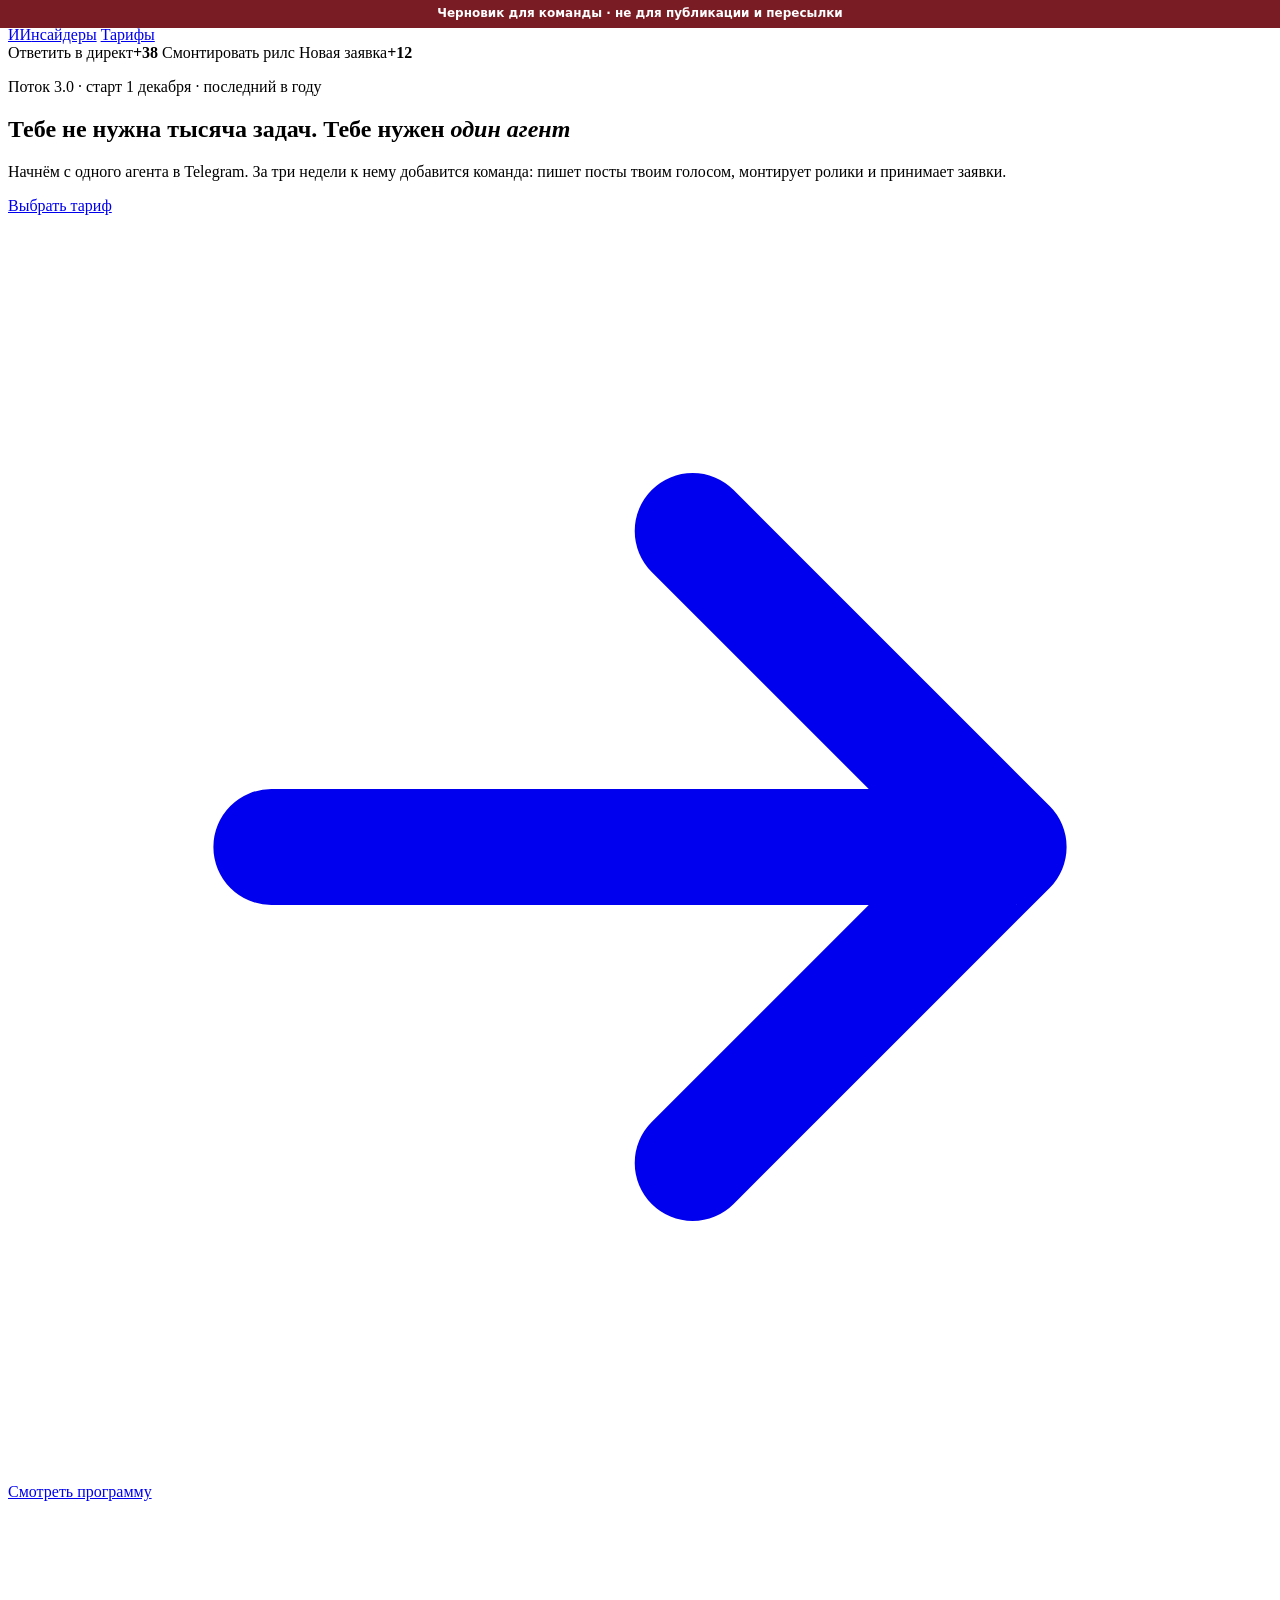
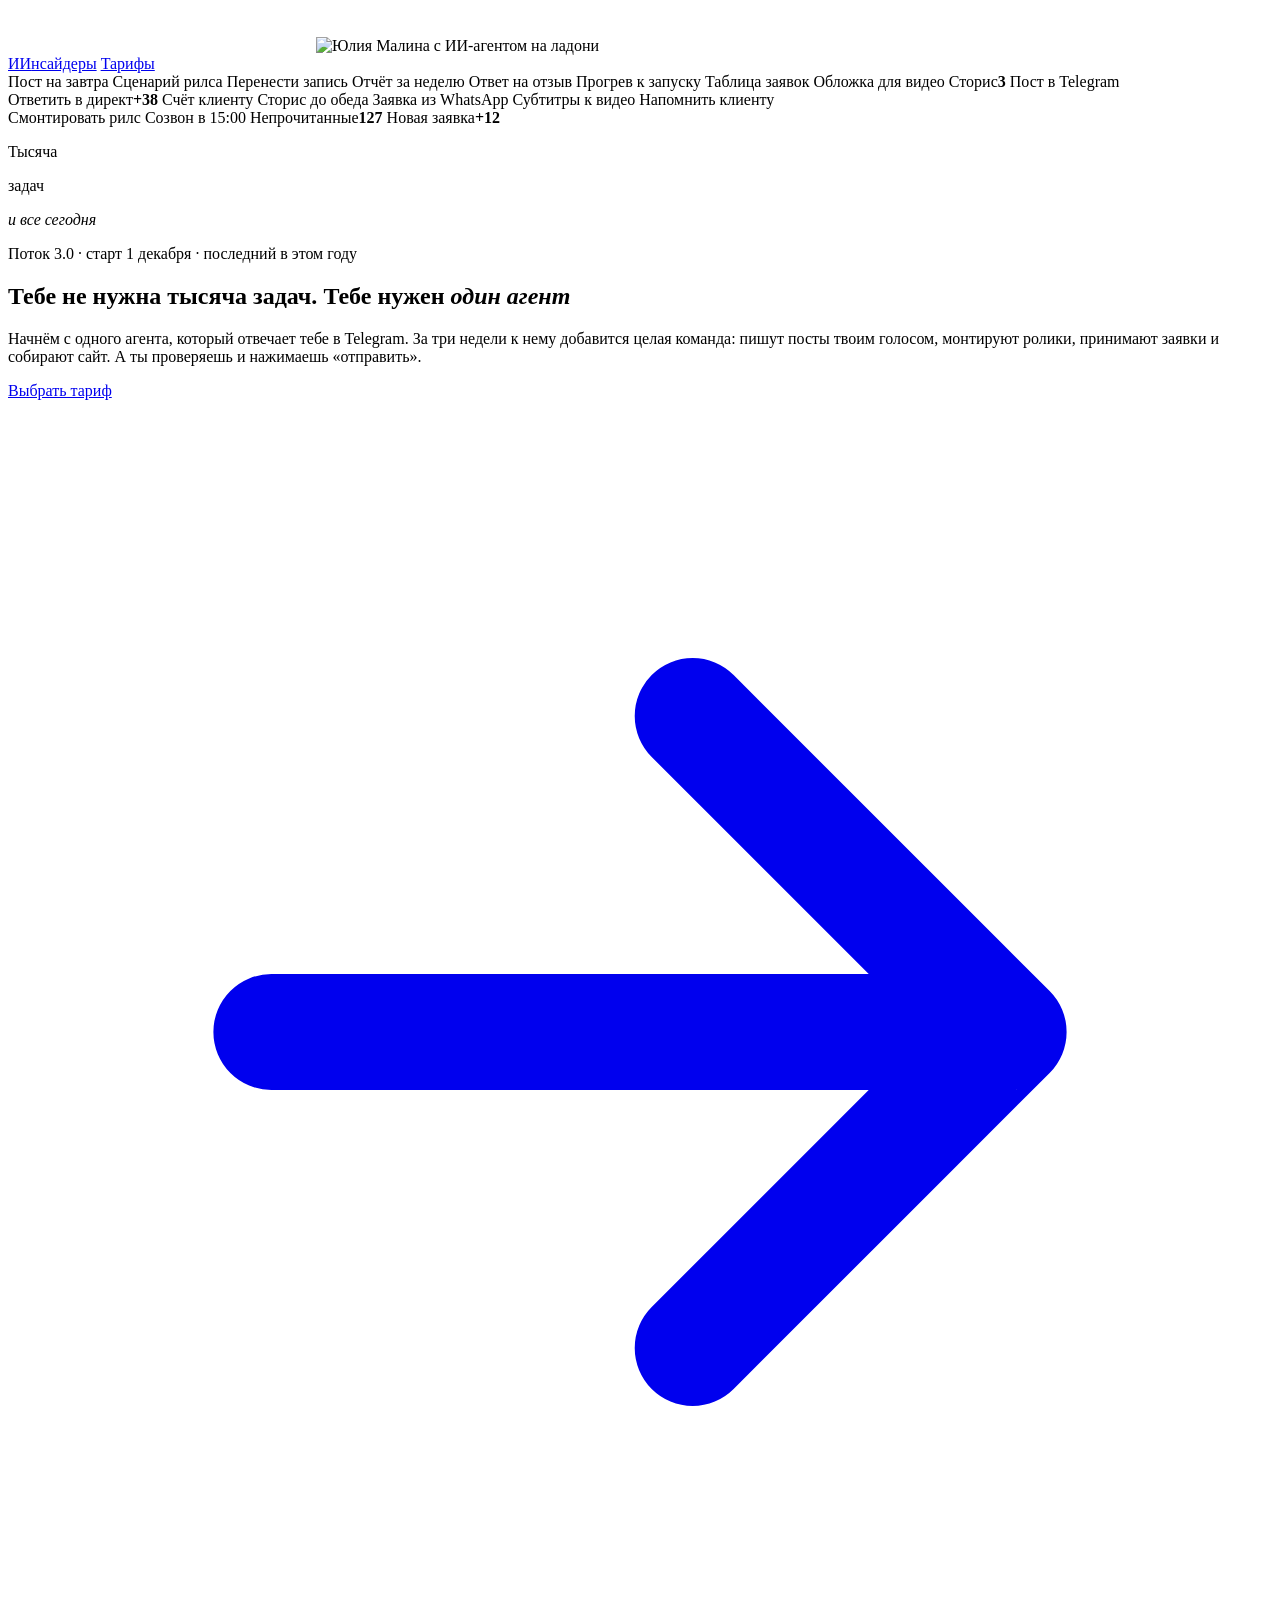
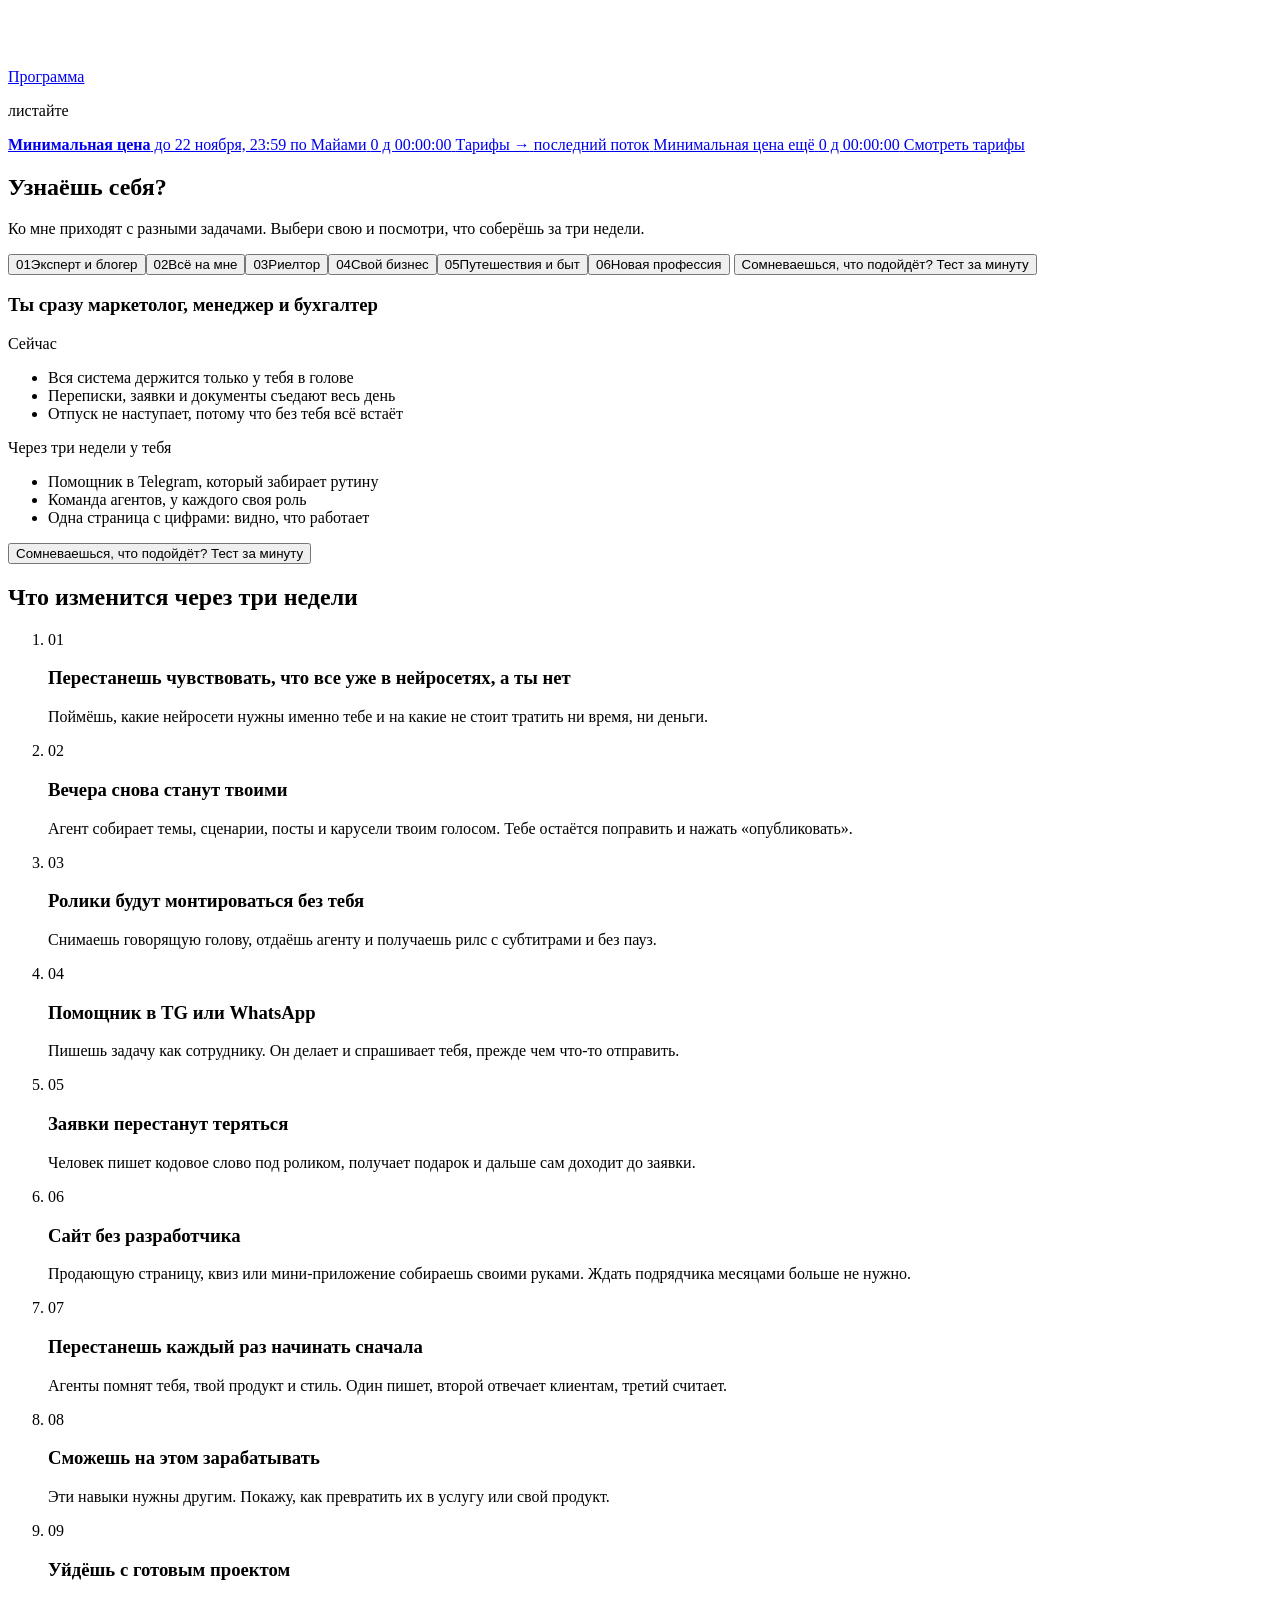
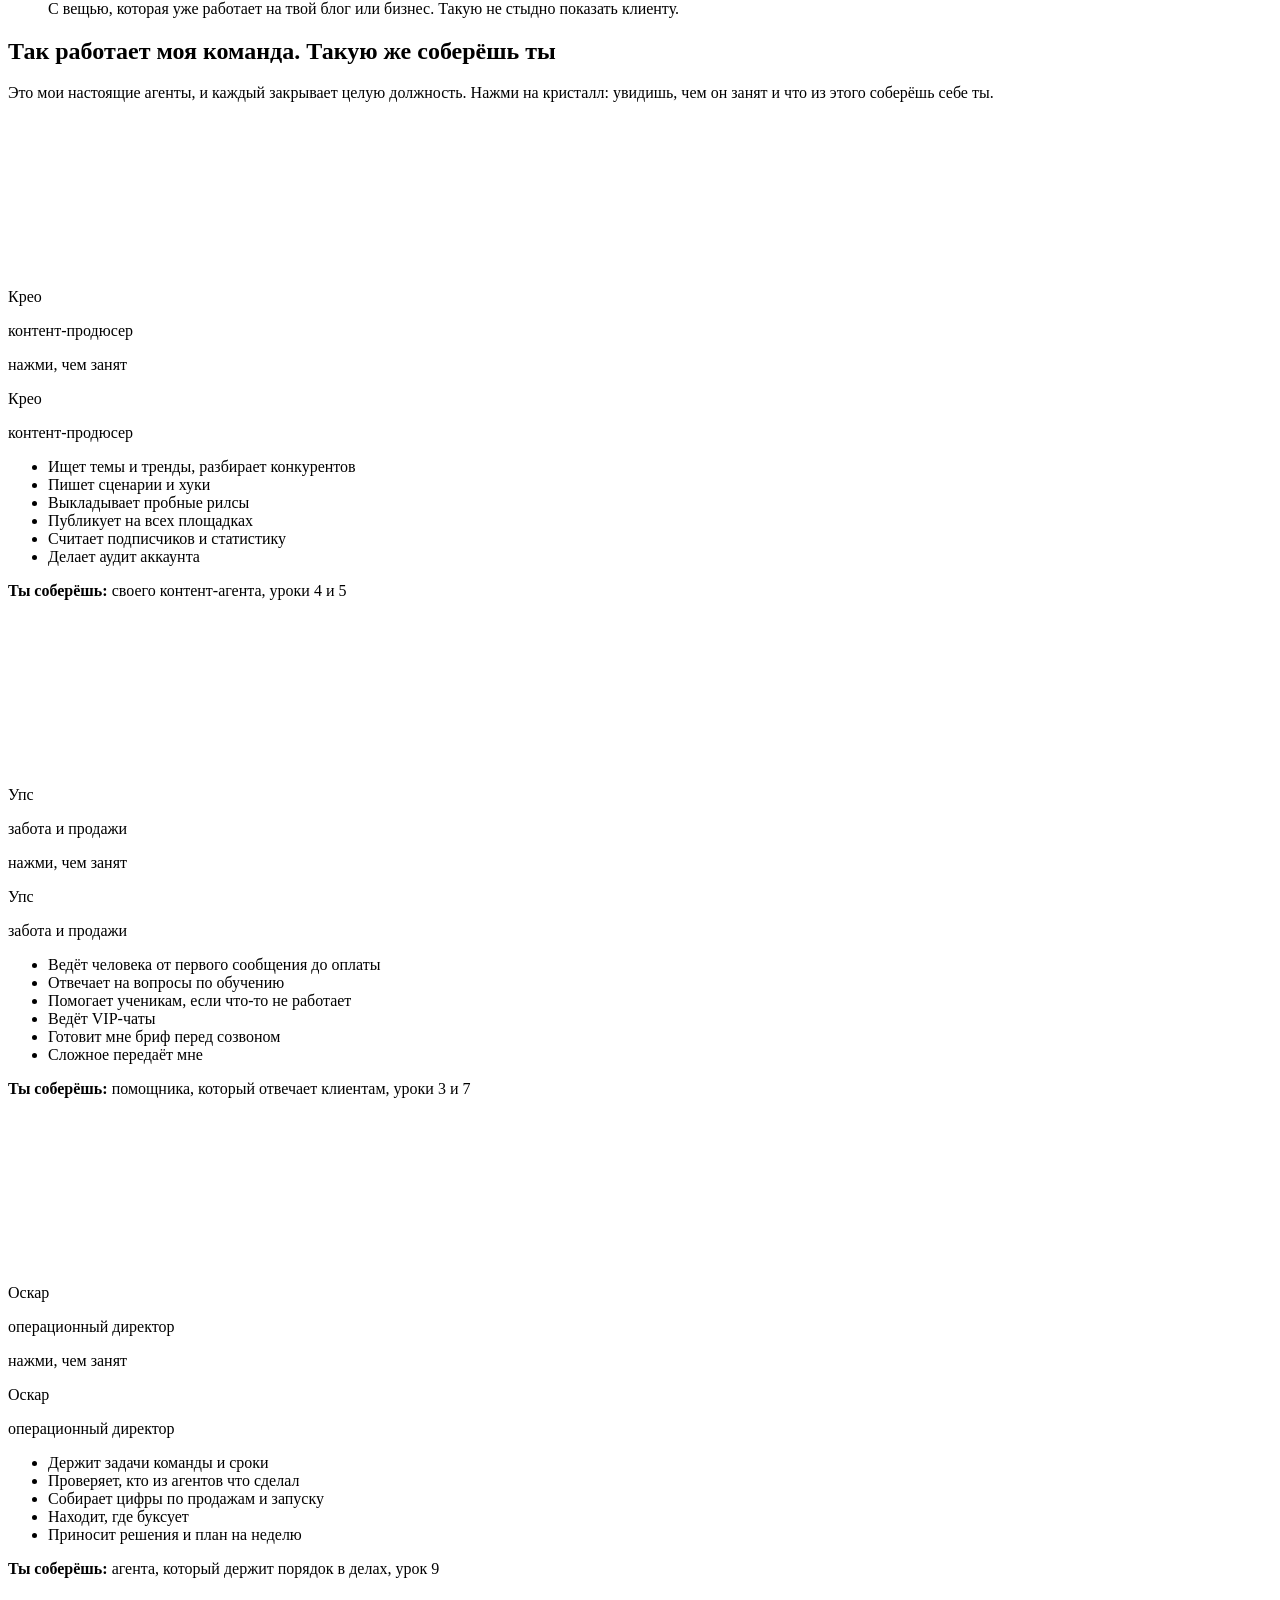
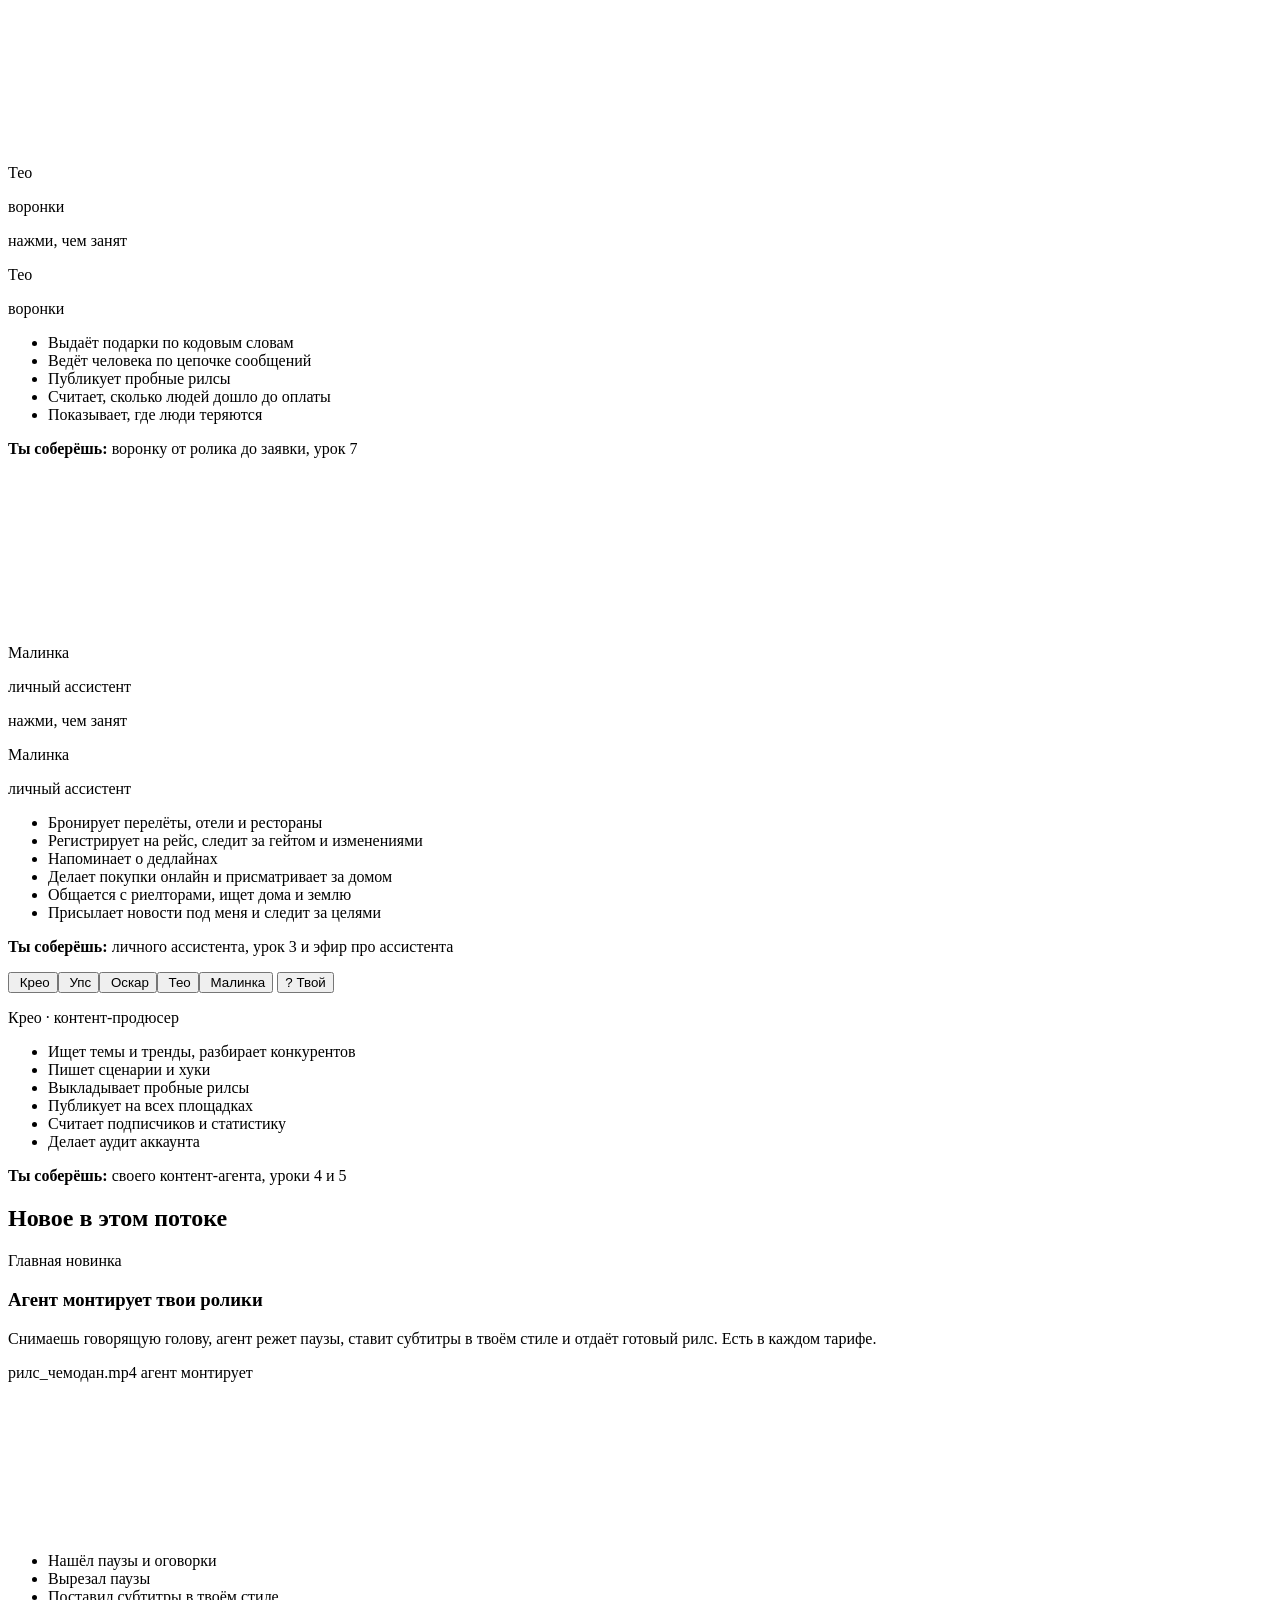
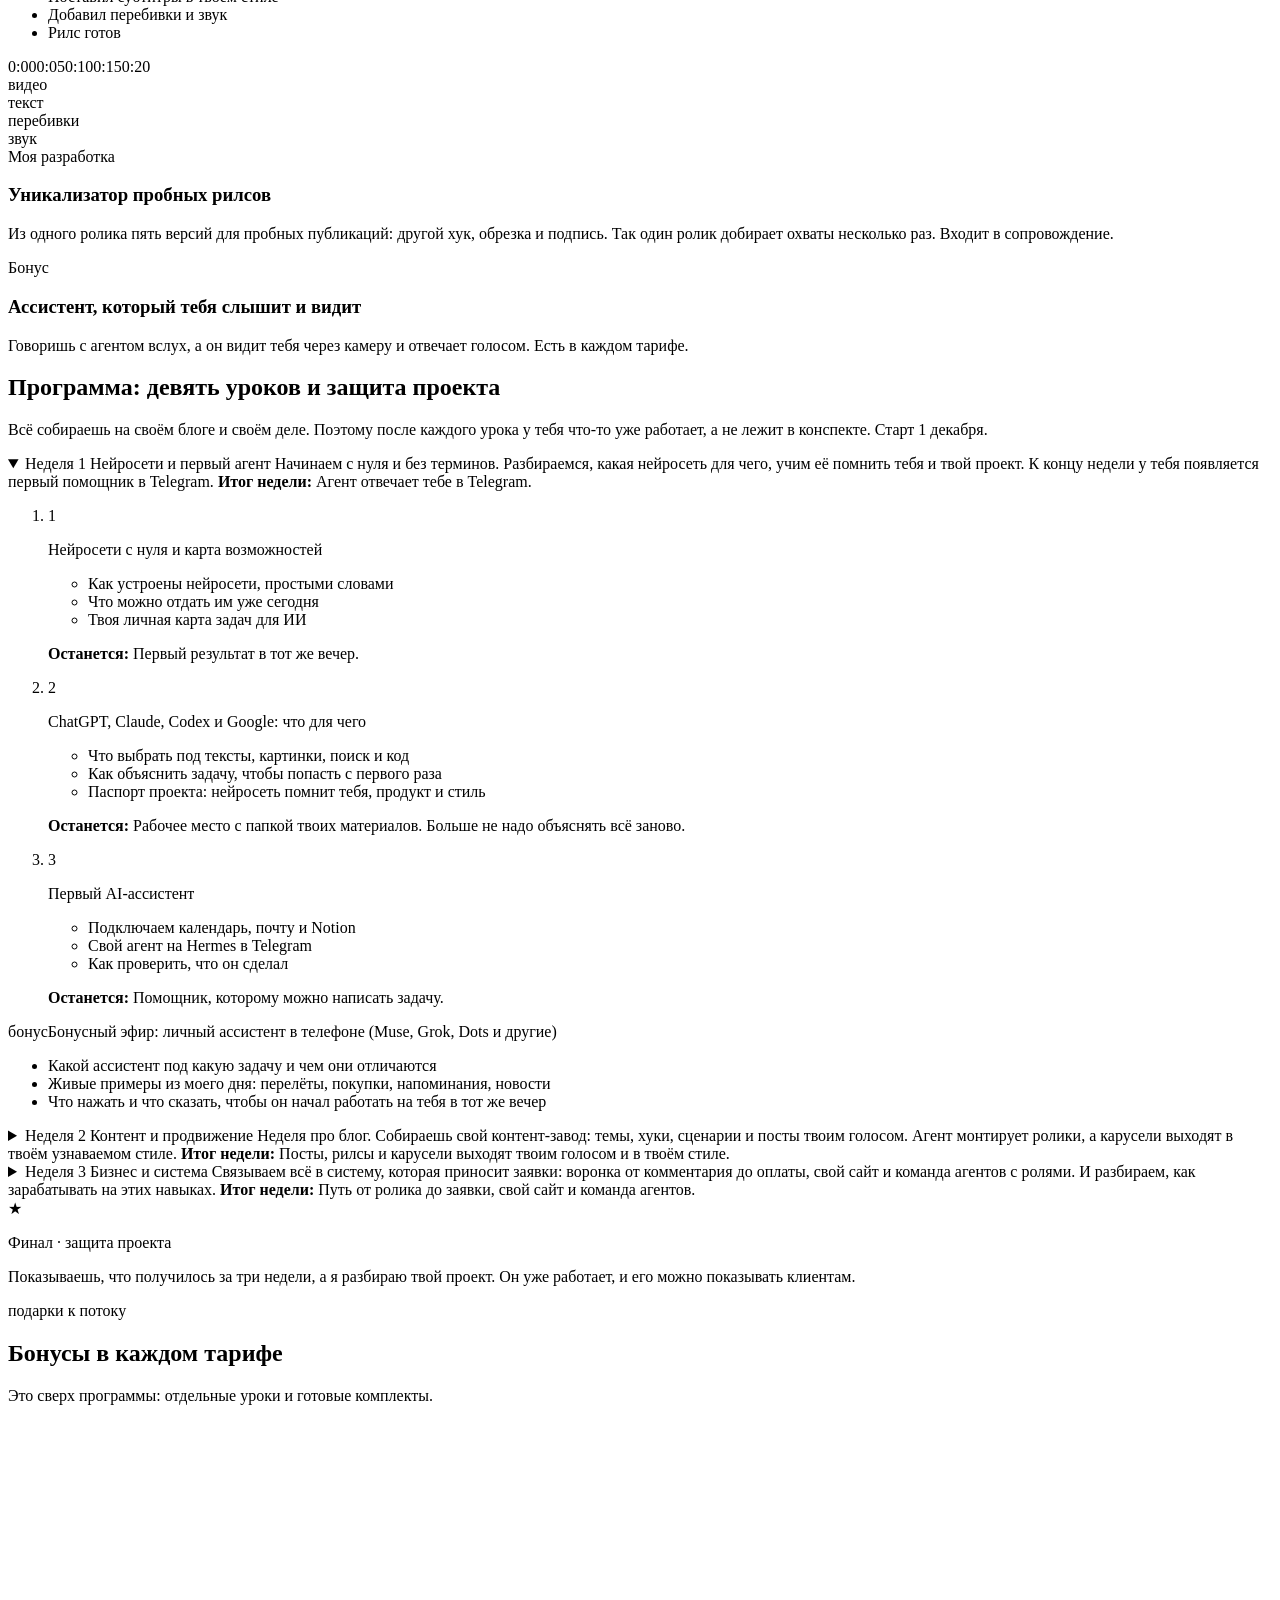
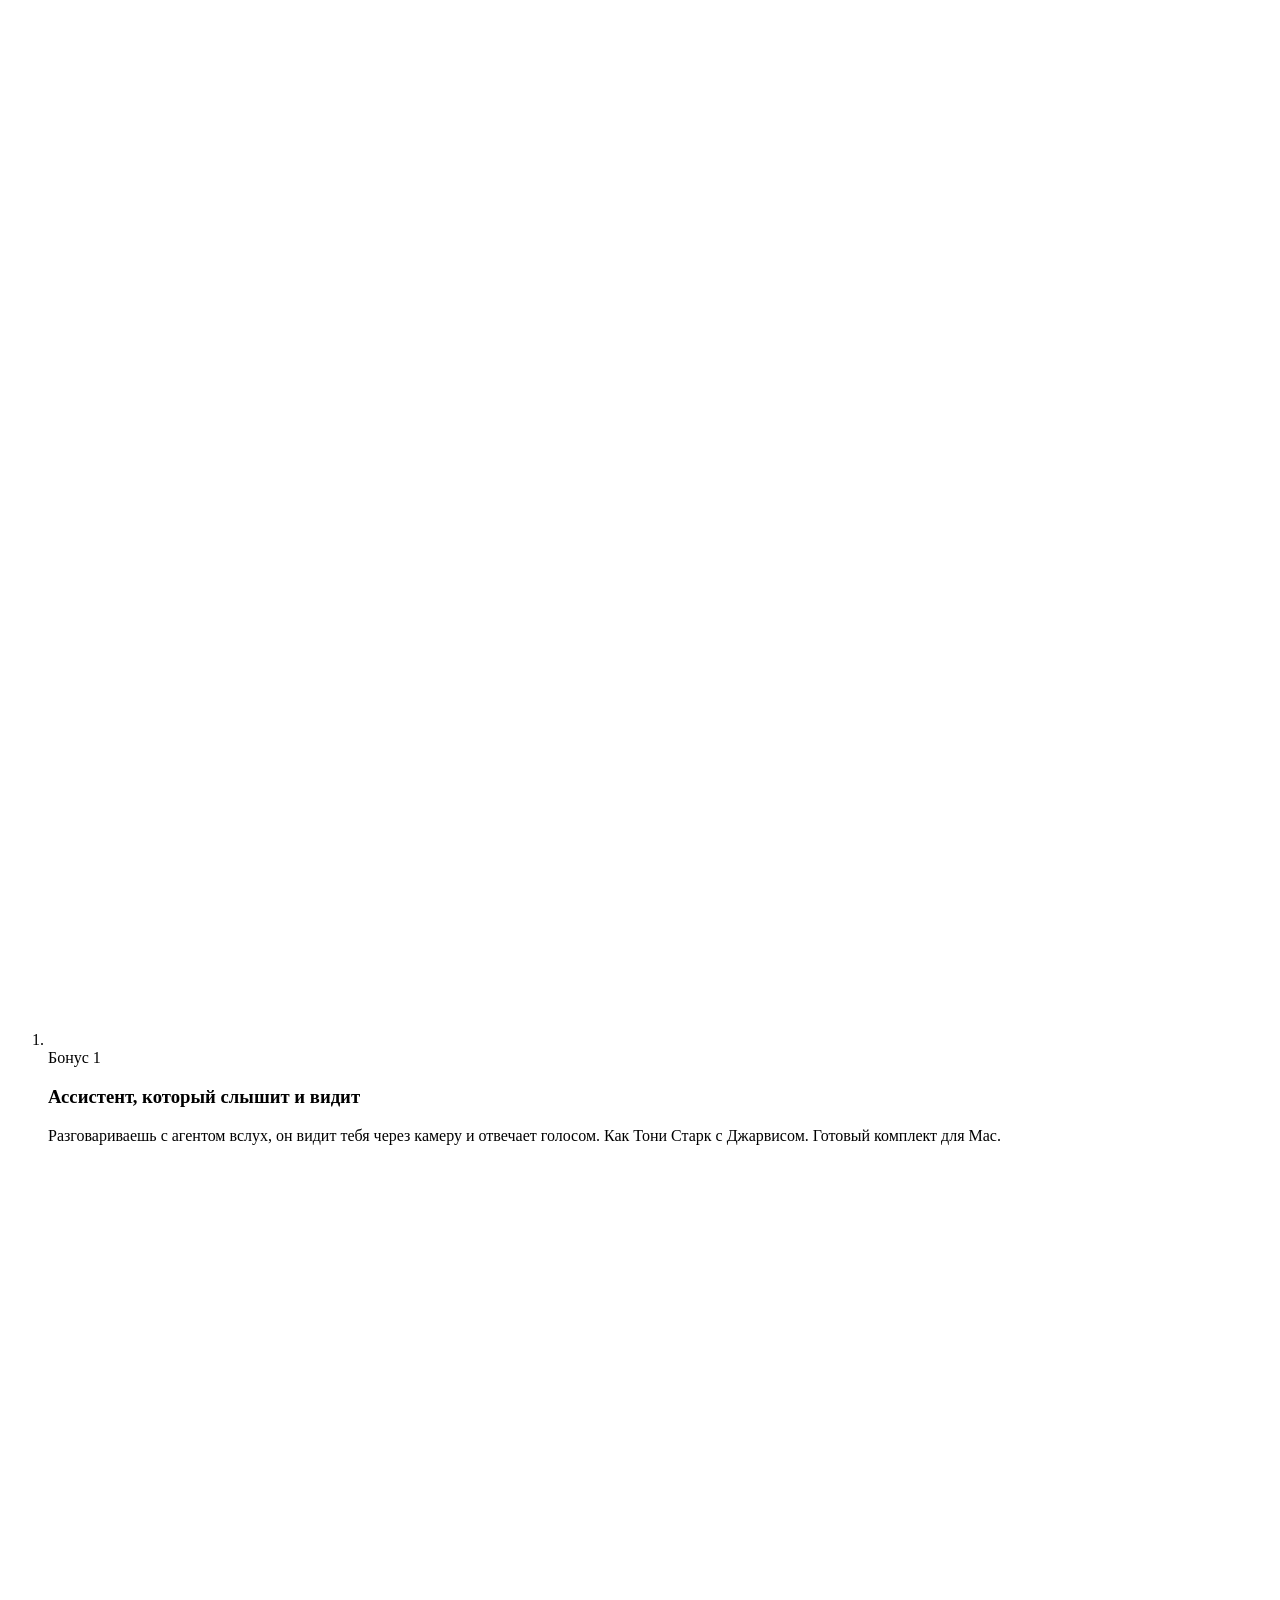
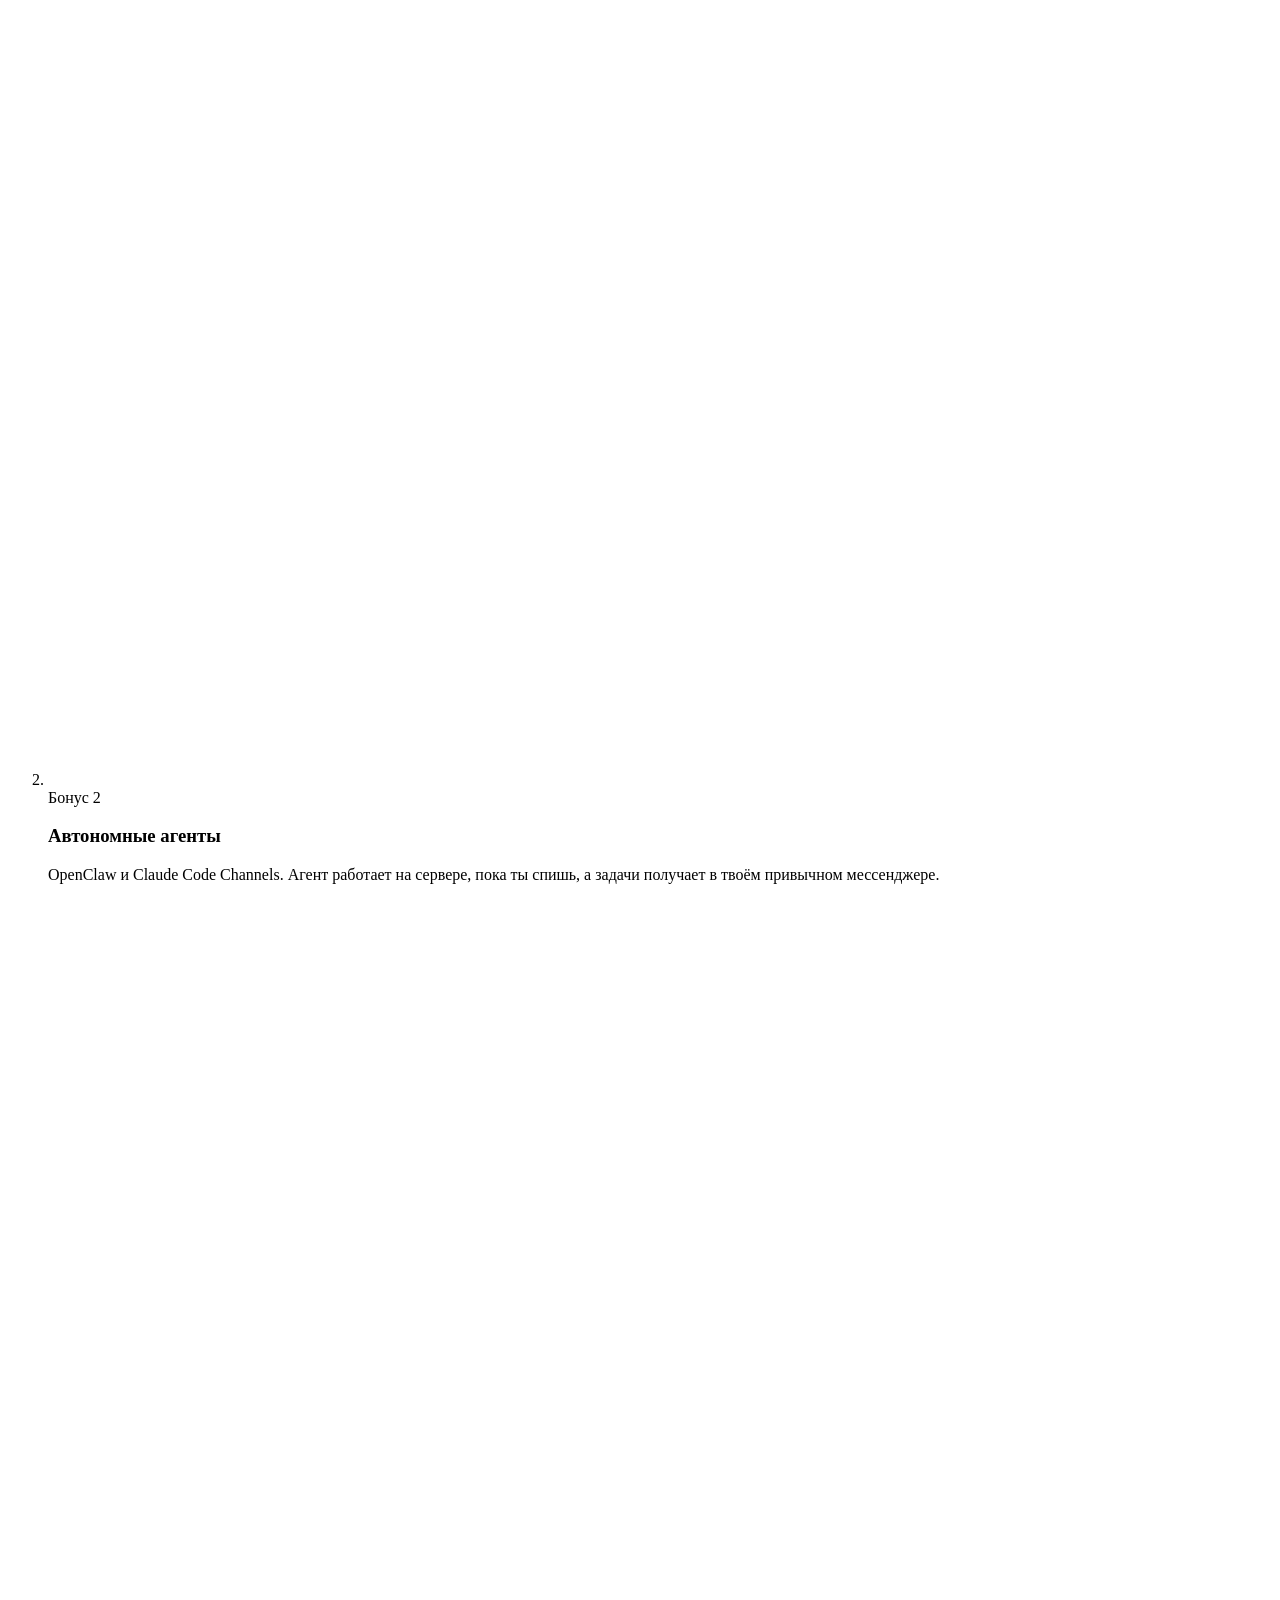
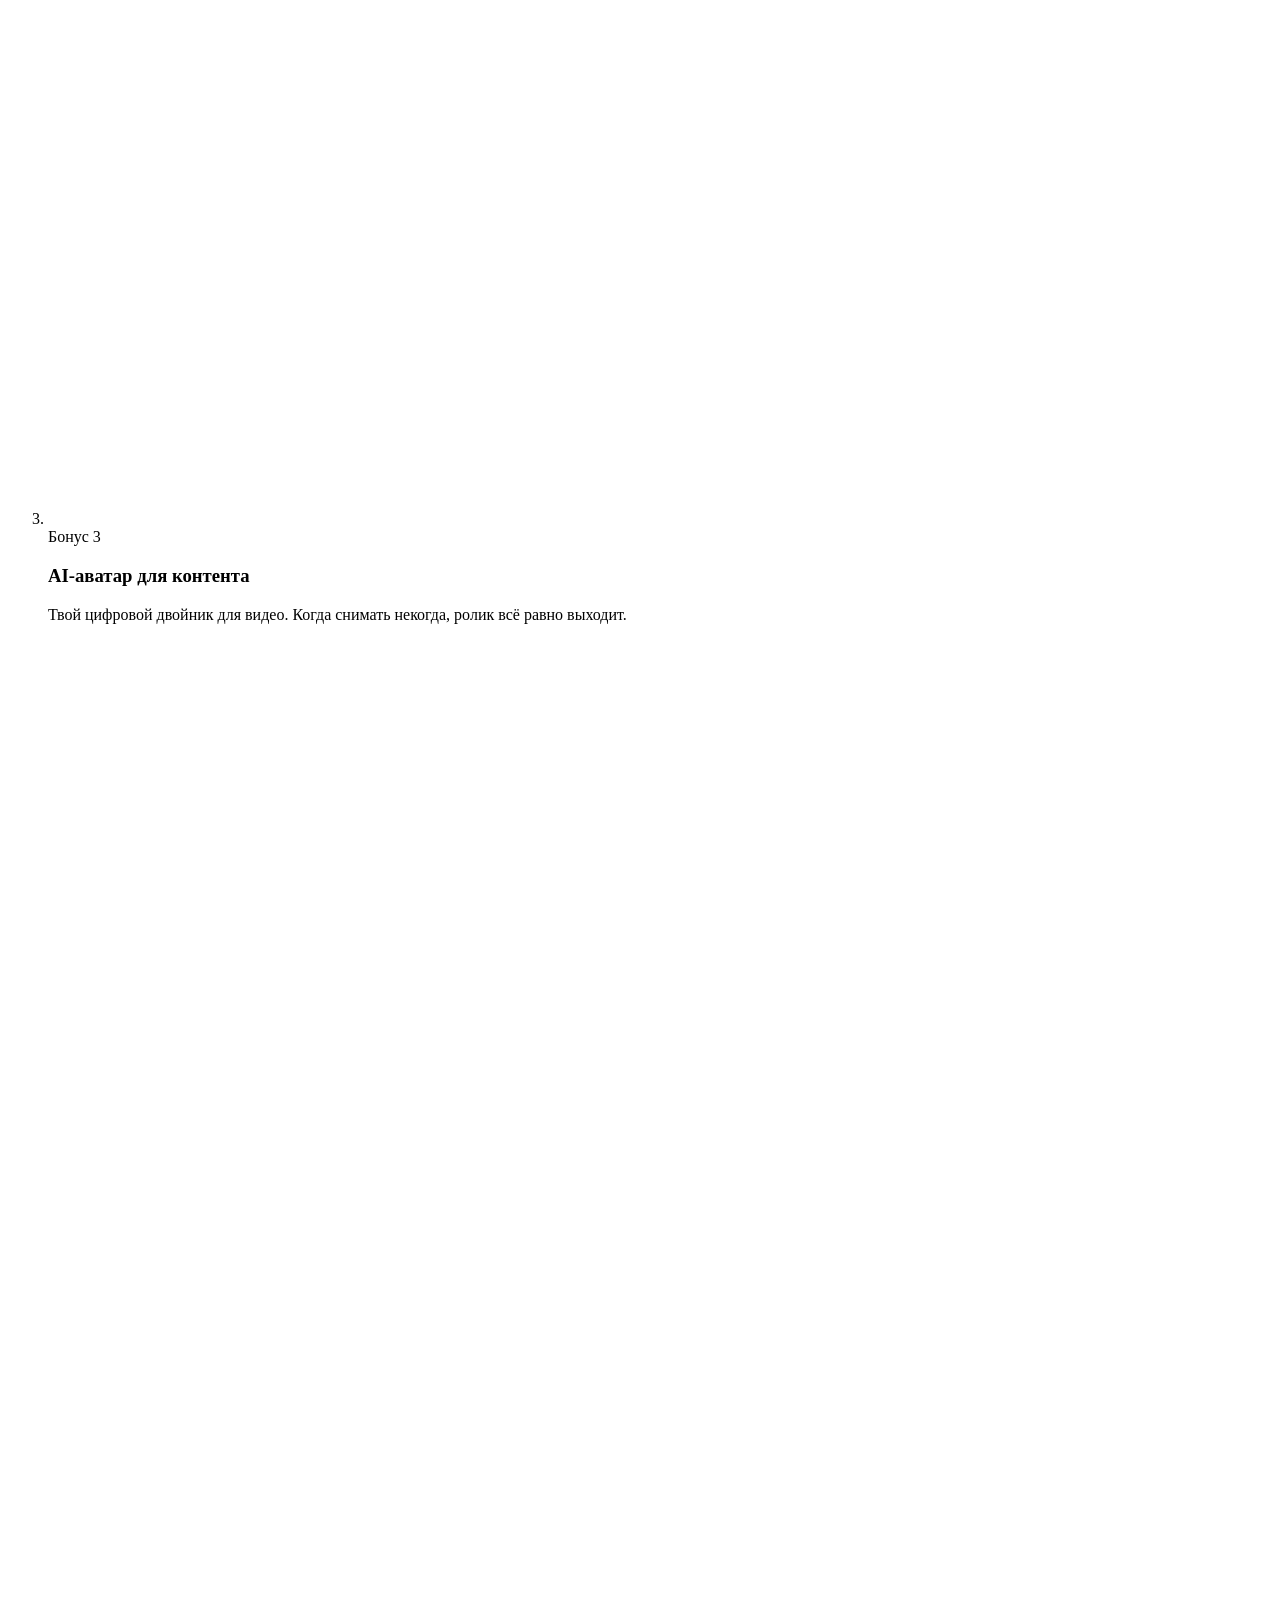
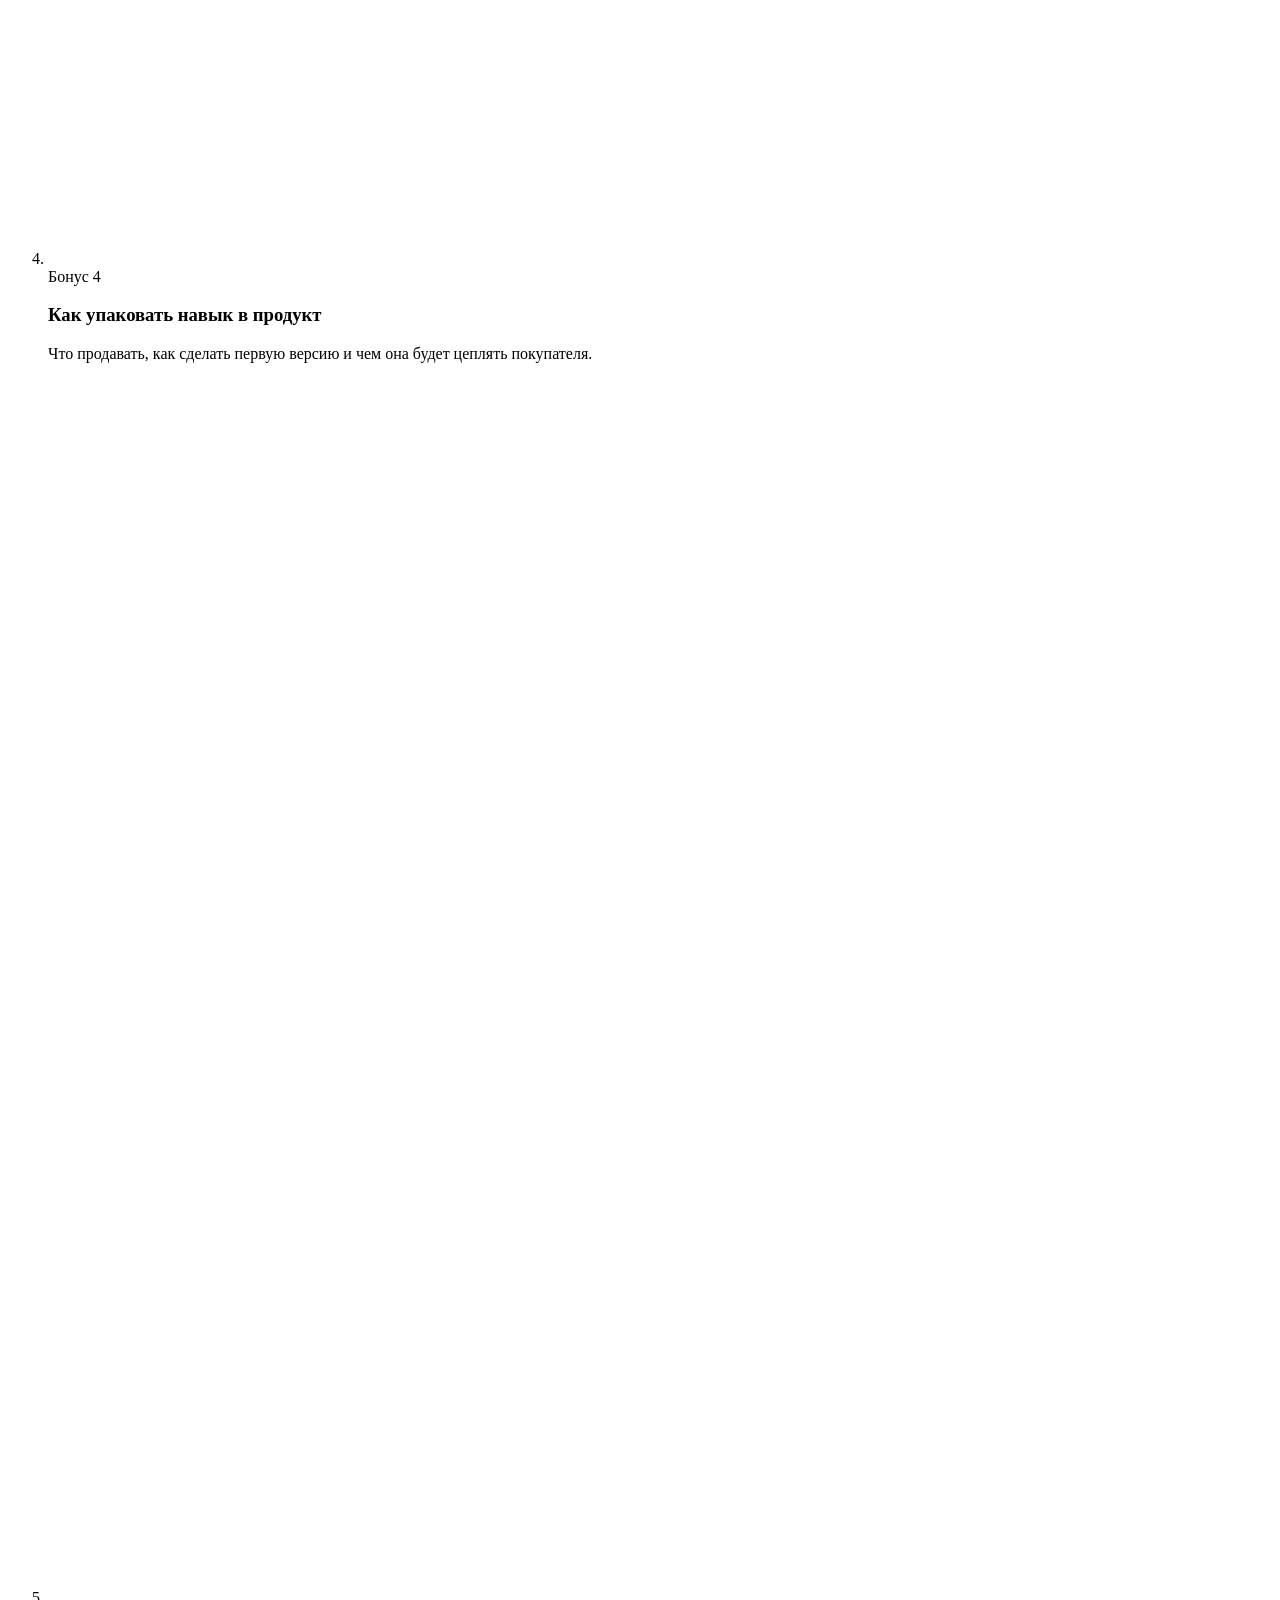
==== commit 2b549919: "Обновление черновика" ====
--- a/index.html
+++ b/index.html
@@ -7,7 +7,7 @@
         if (s.scale) h.style.setProperty('--h-scale', s.scale);
         if (s.accent) h.style.setProperty('--c-red', s.accent);
       } catch (e) {}
-    </script><link rel="stylesheet" href="/preview-3/_astro/index.B_Fy36oG.css"></head> <body><div style="position:fixed;z-index:9999;top:0;left:0;right:0;padding:6px 12px;background:#7a1c24;color:#fff;font:600 12px/1.3 system-ui;text-align:center">Черновик для команды · не для публикации и пересылки</div>  <main> <div class="home" id="top" data-astro-cid-xhaoqxbd> <svg width="0" height="0" style="position:absolute" aria-hidden="true" xmlns="http://www.w3.org/2000/svg"><defs> <symbol id="flake1" viewBox="-50 -50 100 100"><g id="fa"><path d="M0 0V-44M0-16-10-26M0-16 10-26M0-31-7-38M0-31 7-38"></path></g><use href="#fa" transform="rotate(60)"></use><use href="#fa" transform="rotate(120)"></use><use href="#fa" transform="rotate(180)"></use><use href="#fa" transform="rotate(240)"></use><use href="#fa" transform="rotate(300)"></use></symbol> <symbol id="flake2" viewBox="-50 -50 100 100"><circle r="5"></circle><g id="fb"><path d="M0-9V-34M0-22-8-29M0-22 8-29"></path><circle cy="-39.5" r="4.5"></circle></g><use href="#fb" transform="rotate(60)"></use><use href="#fb" transform="rotate(120)"></use><use href="#fb" transform="rotate(180)"></use><use href="#fb" transform="rotate(240)"></use><use href="#fb" transform="rotate(300)"></use></symbol> <symbol id="flake3" viewBox="-50 -50 100 100"><g id="fc"><path d="M0-5V-20M0-36V-45M0-20-6-28 0-36 6-28Z"></path></g><use href="#fc" transform="rotate(60)"></use><use href="#fc" transform="rotate(120)"></use><use href="#fc" transform="rotate(180)"></use><use href="#fc" transform="rotate(240)"></use><use href="#fc" transform="rotate(300)"></use></symbol> <symbol id="ginger" viewBox="0 0 100 110"> <g stroke="#A9744F" stroke-linecap="round"><path d="M38 47 16 57M62 47 84 57" stroke-width="17"></path><path d="M43 70 33 96M57 70 67 96" stroke-width="18"></path></g> <rect x="33" y="33" width="34" height="42" rx="13" fill="#A9744F"></rect> <circle cx="50" cy="22" r="17" fill="#A9744F"></circle> <g fill="none" stroke="#FAF6F1" stroke-width="2.2" stroke-linecap="round" stroke-linejoin="round"> <path d="M19 47l3 2.4-3 2.4 3 2.4-3 2.4 3 2.4"></path><path d="M81 47l-3 2.4 3 2.4-3 2.4 3 2.4-3 2.4"></path> <path d="M29 89l2.2 3 2.2-3 2.2 3 2.2-3 2.2 3"></path><path d="M60 89l2.2 3 2.2-3 2.2 3 2.2-3 2.2 3"></path> <path d="M44 26.5q6 5 12 0"></path><path d="M39 12q11-8 22 0"></path> </g> <g fill="#FAF6F1"><circle cx="44" cy="20" r="2.2"></circle><circle cx="56" cy="20" r="2.2"></circle><circle cx="50" cy="53" r="2.4"></circle><circle cx="50" cy="63" r="2.4"></circle></g> <g fill="#7A1C24"><path d="M50 40 41 35.5v9zM50 40l9-4.5v9z"></path><circle cx="50" cy="40" r="2.4"></circle></g> </symbol> <symbol id="bear" viewBox="0 0 100 112"> <g fill="#A9744F"><circle cx="35" cy="101" r="10"></circle><circle cx="65" cy="101" r="10"></circle><ellipse cx="50" cy="77" rx="22" ry="24"></ellipse></g> <g fill="#DCC7AE"><circle cx="35" cy="102" r="5"></circle><circle cx="65" cy="102" r="5"></circle><ellipse cx="50" cy="81" rx="12" ry="13"></ellipse></g> <path d="M31 63 20 79M69 63 80 79" stroke="#A9744F" stroke-width="13" stroke-linecap="round"></path> <g fill="#A9744F"><circle cx="32" cy="15" r="9"></circle><circle cx="68" cy="15" r="9"></circle></g> <g fill="#DCC7AE"><circle cx="32" cy="15" r="4.5"></circle><circle cx="68" cy="15" r="4.5"></circle></g> <circle cx="50" cy="31" r="20" fill="#A9744F"></circle> <ellipse cx="50" cy="38" rx="9.5" ry="7" fill="#DCC7AE"></ellipse> <ellipse cx="50" cy="34.5" rx="3.6" ry="2.5" fill="#4B2C20"></ellipse> <path d="M50 37v2.5M46.5 40.5q3.5 2.4 7 0" stroke="#4B2C20" stroke-width="1.6" fill="none" stroke-linecap="round"></path> <g fill="#4B2C20"><circle cx="42" cy="27" r="2.3"></circle><circle cx="58" cy="27" r="2.3"></circle></g> <path d="M30 50q20 8 40 0v7q-20 8-40 0z" fill="#7A1C24"></path> <path d="M57 57l7-1 3 17-7 1z" fill="#7A1C24"></path> <path d="M38 53.5v7M45 55v7.5M55 55v7.5M62 53.5v7M58.5 66l7-1" stroke="#2E4636" stroke-width="1.6"></path> </symbol> <symbol id="robot" viewBox="0 0 100 112"> <path d="M50 16V7" stroke="#A9744F" stroke-width="3.5" stroke-linecap="round"></path> <circle cx="50" cy="6" r="5" fill="#B8303A"></circle> <path d="M47.6 4.2q1-1.7 3.2-1.8" stroke="#FAF6F1" stroke-width="1.3" fill="none" stroke-linecap="round"></path> <path d="M31 60 17 75M69 60 83 75" stroke="#A9744F" stroke-width="12" stroke-linecap="round"></path> <g fill="#A9744F"><rect x="35" y="82" width="12" height="18" rx="4"></rect><rect x="53" y="82" width="12" height="18" rx="4"></rect><rect x="31" y="95" width="18" height="10" rx="5"></rect><rect x="51" y="95" width="18" height="10" rx="5"></rect><rect x="20" y="25" width="10" height="13" rx="4"></rect><rect x="70" y="25" width="10" height="13" rx="4"></rect></g> <rect x="26" y="15" width="48" height="33" rx="10" fill="#A9744F"></rect> <rect x="29" y="50" width="42" height="36" rx="9" fill="#A9744F"></rect> <g fill="none" stroke="#FAF6F1" stroke-width="2.2" stroke-linecap="round" stroke-linejoin="round"> <rect x="33" y="21" width="34" height="21" rx="6"></rect> <path d="M39.5 32q3.5-4.5 7 0M53.5 32q3.5-4.5 7 0M46 36.5q4 2.6 8 0"></path> <rect x="38" y="58" width="24" height="18" rx="4"></rect> <path d="M16.6 66.6q3 1 4.4 4.1q1.4 3 4.4 4.1M83.4 66.6q-3 1-4.4 4.1q-1.4 3-4.4 4.1"></path> <path d="M33 100l2.3-2 2.3 2 2.3-2 2.3 2 2.3-2 2.3 2M53 100l2.3-2 2.3 2 2.3-2 2.3 2 2.3-2 2.3 2"></path> <path d="M25 28.5v6M75 28.5v6"></path> </g> <path d="M50 72.5c-5-3.6-7-6-7-8.4 0-1.9 1.5-3.3 3.3-3.3 1.6 0 2.9 1 3.7 2.2.8-1.2 2.1-2.2 3.7-2.2 1.8 0 3.3 1.4 3.3 3.3 0 2.4-2 4.8-7 8.4z" fill="#7A1C24"></path> <g fill="#7A1C24"><path d="M50 49.5l-8-4.2v8.4zM50 49.5l8-4.2v8.4z"></path><circle cx="50" cy="49.5" r="2.3"></circle></g> </symbol> <symbol id="orb" viewBox="0 0 100 112"> <circle cx="50" cy="13" r="5" fill="none" stroke="#A9744F" stroke-width="2.4"></circle> <rect x="41" y="17" width="18" height="11" rx="2.5" fill="#DCC7AE"></rect> <path d="M45 18.5v8M50 18.5v8M55 18.5v8" stroke="#A9744F" stroke-width="1.2"></path> <circle cx="50" cy="65" r="38" fill="#7A1C24"></circle> <rect x="27" y="51" width="46" height="28" rx="12" fill="#2E4636"></rect> <g fill="#FAF6F1"><circle cx="41" cy="63" r="3.6"></circle><circle cx="59" cy="63" r="3.6"></circle></g> <path d="M45 70q5 3.5 10 0" stroke="#FAF6F1" stroke-width="2" fill="none" stroke-linecap="round"></path> <g fill="none" stroke="#FAF6F1" stroke-linecap="round"><path d="M17 49q33-14 66 0M18 83q32 14 64 0" stroke-width="2.6" stroke-dasharray="0.1 5.5"></path><path d="M28 41q6-8 15-10" stroke-width="2.4" opacity=".5"></path></g> </symbol> <symbol id="robot-line" viewBox="0 0 100 100"> <path d="M50 18V10"></path><circle cx="50" cy="7" r="3"></circle> <rect x="26" y="18" width="48" height="32" rx="10"></rect> <path d="M26 30h-5v9h5M74 30h5v9h-5"></path> <path d="M40 33q3.5-4 7 0M53 33q3.5-4 7 0M46 40q4 2.5 8 0"></path> <rect x="31" y="56" width="38" height="30" rx="8"></rect> <path d="M31 63 20 76M69 63 80 76M40 86v8M60 86v8"></path> <path d="M50 77c-4-3-6-5-6-7a3 3 0 0 1 6-1 3 3 0 0 1 6 1c0 2-2 4-6 7z"></path> </symbol></defs></svg> <section class="mh" data-mhero data-astro-cid-ymcnves6> <div class="mh__media" data-astro-cid-ymcnves6> <img src="/preview-3/media/hero/end.jpg" alt="Юлия Малина с ИИ-агентом на ладони" fetchpriority="high" data-astro-cid-ymcnves6> <header class="mh__top" data-astro-cid-ymcnves6> <a class="logo" href="#top" aria-label="ИИнсайдеры" data-astro-cid-tvrurpns><span class="logo__mark" data-astro-cid-tvrurpns>ИИ</span><span class="logo__word" data-astro-cid-tvrurpns>нсайдеры</span></a>  <a class="mh__price" href="#price" data-astro-cid-ymcnves6>Тарифы</a> </header> <div class="mh__chips" aria-hidden="true" data-astro-cid-ymcnves6> <span class="mh__chip" style="left:6%;top:20%;--i:0" data-astro-cid-ymcnves6> <i class="mh__tick" data-astro-cid-ymcnves6></i><span class="mh__ct" data-astro-cid-ymcnves6>Ответить в директ</span><b data-astro-cid-ymcnves6>+38</b> </span><span class="mh__chip" style="left:34%;top:38%;--i:1" data-astro-cid-ymcnves6> <i class="mh__tick" data-astro-cid-ymcnves6></i><span class="mh__ct" data-astro-cid-ymcnves6>Смонтировать рилс</span> </span><span class="mh__chip" style="left:10%;top:56%;--i:2" data-astro-cid-ymcnves6> <i class="mh__tick" data-astro-cid-ymcnves6></i><span class="mh__ct" data-astro-cid-ymcnves6>Новая заявка</span><b data-astro-cid-ymcnves6>+12</b> </span> </div> </div> <div class="mh__body" data-astro-cid-ymcnves6> <p class="mh__over" data-astro-cid-ymcnves6>Поток 3.0 · старт 1 декабря · последний в году</p> <h1 class="mh__h1" data-astro-cid-ymcnves6>Тебе не нужна тысяча задач. Тебе нужен <em class="acc" data-astro-cid-ymcnves6>один агент</em></h1> <p class="mh__lead" data-astro-cid-ymcnves6>Начнём с одного агента в Telegram. За три недели к нему добавится команда: пишет посты твоим голосом, монтирует ролики и принимает заявки.</p> <a class="btn mh__cta" href="#price" data-astro-cid-ymcnves6>Выбрать тариф <svg viewBox="0 0 24 24" fill="none" stroke="currentColor" stroke-width="2.2" stroke-linecap="round" stroke-linejoin="round" aria-hidden="true"><path d="M5 12h14M13 6l6 6-6 6"></path></svg></a> <a class="mh__link" href="#program" data-astro-cid-ymcnves6>Смотреть программу</a> </div> </section>  <section class="story" data-story data-frames="92" data-astro-cid-dd44gz66> <div class="story__pin" data-astro-cid-dd44gz66> <canvas class="story__seq" data-seq aria-hidden="true" data-astro-cid-dd44gz66></canvas> <img class="story__still story__still--a" data-a src="/preview-3/media/hero/start.jpg" alt="" fetchpriority="high" data-astro-cid-dd44gz66> <img class="story__still story__still--b" data-b src="/preview-3/media/hero/end.jpg" alt="Юлия Малина с ИИ-агентом на ладони" data-astro-cid-dd44gz66> <div class="story__veil" aria-hidden="true" data-astro-cid-dd44gz66></div> <header class="story__top wrap" data-astro-cid-dd44gz66> <a class="logo" href="#top" aria-label="ИИнсайдеры" data-astro-cid-tvrurpns><span class="logo__mark" data-astro-cid-tvrurpns>ИИ</span><span class="logo__word" data-astro-cid-tvrurpns>нсайдеры</span></a>  <a class="btn btn--glass" href="#price" data-astro-cid-dd44gz66>Тарифы</a> </header> <div class="story__frost" data-frost aria-hidden="true" data-astro-cid-dd44gz66></div> <div class="chaos" data-chaos aria-hidden="true" data-astro-cid-dd44gz66> <div class="chaos__layer" data-layer="1" data-astro-cid-dd44gz66> <span class="chip chip--1" style="left:30%;top:9%" data-side="-1" data-depth="1" data-astro-cid-dd44gz66> <span class="chip__in" style="--r:-2deg" data-astro-cid-dd44gz66>Пост на завтра</span> </span><span class="chip chip--1 chip--hm" style="left:44%;top:24%" data-side="-1" data-depth="1" data-astro-cid-dd44gz66> <span class="chip__in" style="--r:2deg" data-astro-cid-dd44gz66>Сценарий рилса</span> </span><span class="chip chip--1 chip--hm" style="left:88%;top:70%" data-side="1" data-depth="1" data-astro-cid-dd44gz66> <span class="chip__in" style="--r:-4deg" data-astro-cid-dd44gz66>Перенести запись</span> </span><span class="chip chip--1" style="left:22%;top:76%" data-side="-1" data-depth="1" data-astro-cid-dd44gz66> <span class="chip__in" style="--r:-3deg" data-astro-cid-dd44gz66>Отчёт за неделю</span> </span><span class="chip chip--1 chip--hm" style="left:64%;top:34%" data-side="1" data-depth="1" data-astro-cid-dd44gz66> <span class="chip__in" style="--r:4deg" data-astro-cid-dd44gz66>Ответ на отзыв</span> </span><span class="chip chip--1 chip--hm" style="left:2%;top:4%" data-side="-1" data-depth="1" data-astro-cid-dd44gz66> <span class="chip__in" style="--r:3deg" data-astro-cid-dd44gz66>Прогрев к запуску</span> </span><span class="chip chip--1 chip--hm" style="left:90%;top:6%" data-side="1" data-depth="1" data-astro-cid-dd44gz66> <span class="chip__in" style="--r:-2deg" data-astro-cid-dd44gz66>Таблица заявок</span> </span><span class="chip chip--1 chip--hm" style="left:18%;top:26%" data-side="-1" data-depth="1" data-astro-cid-dd44gz66> <span class="chip__in" style="--r:4deg" data-astro-cid-dd44gz66>Обложка для видео</span> </span><span class="chip chip--1 chip--hm" style="left:44%;top:44%" data-side="-1" data-depth="1" data-astro-cid-dd44gz66> <span class="chip__in" style="--r:-2deg" data-astro-cid-dd44gz66>Сторис<b class="chip__n tab" data-astro-cid-dd44gz66>3</b></span> </span><span class="chip chip--1 chip--hm" style="left:6%;top:86%" data-side="-1" data-depth="1" data-astro-cid-dd44gz66> <span class="chip__in" style="--r:-4deg" data-astro-cid-dd44gz66>Пост в Telegram</span> </span> </div><div class="chaos__layer" data-layer="2" data-astro-cid-dd44gz66> <span class="chip chip--2" style="left:6%;top:18%" data-side="-1" data-depth="2" data-astro-cid-dd44gz66> <span class="chip__in" style="--r:-4deg" data-astro-cid-dd44gz66><i class="chip__dot" data-astro-cid-dd44gz66></i>Ответить в директ<b class="chip__n tab" data-astro-cid-dd44gz66>+38</b></span> </span><span class="chip chip--2" style="left:84%;top:30%" data-side="1" data-depth="2" data-astro-cid-dd44gz66> <span class="chip__in" style="--r:4deg" data-astro-cid-dd44gz66><i class="chip__dot" data-astro-cid-dd44gz66></i>Счёт клиенту</span> </span><span class="chip chip--2 chip--hm" style="left:58%;top:6%" data-side="1" data-depth="2" data-astro-cid-dd44gz66> <span class="chip__in" style="--r:-3deg" data-astro-cid-dd44gz66>Сторис до обеда</span> </span><span class="chip chip--2 chip--hm" style="left:3%;top:60%" data-side="-1" data-depth="2" data-astro-cid-dd44gz66> <span class="chip__in" style="--r:3deg" data-astro-cid-dd44gz66><i class="chip__dot" data-astro-cid-dd44gz66></i>Заявка из WhatsApp</span> </span><span class="chip chip--2 chip--hm" style="left:36%;top:66%" data-side="-1" data-depth="2" data-astro-cid-dd44gz66> <span class="chip__in" style="--r:3deg" data-astro-cid-dd44gz66>Субтитры к видео</span> </span><span class="chip chip--2" style="left:70%;top:88%" data-side="1" data-depth="2" data-astro-cid-dd44gz66> <span class="chip__in" style="--r:2deg" data-astro-cid-dd44gz66>Напомнить клиенту</span> </span> </div><div class="chaos__layer" data-layer="3" data-astro-cid-dd44gz66> <span class="chip chip--3" style="left:70%;top:14%" data-side="1" data-depth="3" data-astro-cid-dd44gz66> <span class="chip__in" style="--r:3deg" data-astro-cid-dd44gz66>Смонтировать рилс</span> </span><span class="chip chip--3 chip--hm" style="left:12%;top:38%" data-side="-1" data-depth="3" data-astro-cid-dd44gz66> <span class="chip__in" style="--r:2deg" data-astro-cid-dd44gz66>Созвон в 15:00</span> </span><span class="chip chip--3 chip--hm" style="left:76%;top:52%" data-side="1" data-depth="3" data-astro-cid-dd44gz66> <span class="chip__in" style="--r:-2deg" data-astro-cid-dd44gz66><i class="chip__dot" data-astro-cid-dd44gz66></i>Непрочитанные<b class="chip__n tab" data-astro-cid-dd44gz66>127</b></span> </span><span class="chip chip--3" style="left:52%;top:80%" data-side="1" data-depth="3" data-astro-cid-dd44gz66> <span class="chip__in" style="--r:-3deg" data-astro-cid-dd44gz66><i class="chip__dot" data-astro-cid-dd44gz66></i>Новая заявка<b class="chip__n tab" data-astro-cid-dd44gz66>+12</b></span> </span> </div> </div> <div class="mega" data-one data-astro-cid-dd44gz66> <p class="mega__w mega__w--l" data-l data-astro-cid-dd44gz66>Тысяча</p> <p class="mega__w mega__w--r" data-r data-astro-cid-dd44gz66>задач</p> <p class="mega__sub" data-astro-cid-dd44gz66><em class="acc" data-astro-cid-dd44gz66>и все сегодня</em></p> </div> <div class="story__two wrap" data-two data-astro-cid-dd44gz66> <p class="story__over" data-astro-cid-dd44gz66>Поток 3.0 · старт 1 декабря · последний в этом году</p> <h1 class="story__h1" data-astro-cid-dd44gz66> <span class="line" data-astro-cid-dd44gz66><span data-astro-cid-dd44gz66>Тебе не нужна тысяча задач.</span></span> <span class="line" data-astro-cid-dd44gz66><span data-astro-cid-dd44gz66>Тебе нужен <em class="acc" data-astro-cid-dd44gz66>один агент</em></span></span> </h1> <p class="story__lead" data-astro-cid-dd44gz66>Начнём с одного агента, который отвечает тебе в Telegram. За три недели к нему добавится целая команда: пишут посты твоим голосом, монтируют ролики, принимают заявки и собирают сайт. А ты проверяешь и нажимаешь «отправить».</p> <div class="story__ctas" data-astro-cid-dd44gz66> <a class="btn" href="#price" data-astro-cid-dd44gz66>Выбрать тариф <svg viewBox="0 0 24 24" fill="none" stroke="currentColor" stroke-width="2.2" stroke-linecap="round" stroke-linejoin="round" aria-hidden="true"><path d="M5 12h14M13 6l6 6-6 6"></path></svg></a> <a class="btn btn--ghost" href="#program" data-astro-cid-dd44gz66>Программа</a> </div> </div> <p class="story__hint" data-hint aria-hidden="true" data-astro-cid-dd44gz66><span data-astro-cid-dd44gz66></span>листайте</p> </div> </section>  <script type="module" src="/preview-3/_astro/HeroStory.astro_astro_type_script_index_0_lang.D4XMUpMO.js"></script> <div class="tb" data-tb aria-hidden="false" data-astro-cid-z5cyrknp> <a class="tb__a" href="#price" data-astro-cid-z5cyrknp> <span class="tb__stripe" aria-hidden="true" data-astro-cid-z5cyrknp></span> <span class="tb__txt" data-astro-cid-z5cyrknp><b data-astro-cid-z5cyrknp>Минимальная цена</b> до 22 ноября, 23:59 по Майами</span> <span class="tb__cd tab" data-cd-short data-astro-cid-z5cyrknp>0 д 00:00:00</span> <span class="tb__go" data-astro-cid-z5cyrknp>Тарифы →</span> </a> <a class="tb__b" href="#price" data-astro-cid-z5cyrknp> <span class="tb__hand" data-astro-cid-z5cyrknp>последний поток</span> <span class="tb__bline" data-astro-cid-z5cyrknp>Минимальная цена ещё</span> <span class="tb__bcd tab" data-cd-short data-astro-cid-z5cyrknp>0 д 00:00:00</span> <span class="tb__bgo" data-astro-cid-z5cyrknp>Смотреть тарифы</span> </a> </div>  <script type="module">const s=document.querySelector("[data-tb]"),d=new URLSearchParams(location.search).get("timer");document.documentElement.dataset.timer=d==="b"?"b":"a";const c=matchMedia("(max-width: 760px)").matches?document.querySelector("[data-mhero]"):document.querySelector("[data-story]"),r=document.querySelector("#price"),e=()=>{const i=c?c.getBoundingClientRect().bottom<innerHeight*.4:scrollY>innerHeight;let t=!1;if(r){const o=r.getBoundingClientRect();t=o.top<innerHeight*.8&&o.bottom>innerHeight*.2}const n=document.querySelector("#end"),a=n?n.getBoundingClientRect().top<innerHeight*.9:!1;s.classList.toggle("is-on",i&&!t&&!a)};addEventListener("scroll",e,{passive:!0});addEventListener("resize",e);e();</script>   <section class="sec aud" id="audience" data-astro-cid-z2nwgh7l> <div class="wrap" data-astro-cid-z2nwgh7l> <div class="aud__head" data-astro-cid-z2nwgh7l> <h2 class="h2" data-reveal data-astro-cid-z2nwgh7l>Узнаёшь <span class="acc" data-astro-cid-z2nwgh7l>себя?</span></h2> <p class="aud__lead" data-astro-cid-z2nwgh7l>Ко мне приходят с разными задачами. Выбери свою и посмотри, что соберёшь за три недели.</p> </div> <div class="aud__box" data-astro-cid-z2nwgh7l> <div class="aud__tabs" role="tablist" aria-label="Кто ты" data-astro-cid-z2nwgh7l> <button type="button" role="tab" class="aud__tab" aria-selected="true" data-tab="0" data-astro-cid-z2nwgh7l> <span class="aud__tn tab" data-astro-cid-z2nwgh7l>01</span>Эксперт и блогер </button><button type="button" role="tab" class="aud__tab" aria-selected="false" data-tab="1" data-astro-cid-z2nwgh7l> <span class="aud__tn tab" data-astro-cid-z2nwgh7l>02</span>Всё на мне </button><button type="button" role="tab" class="aud__tab" aria-selected="false" data-tab="2" data-astro-cid-z2nwgh7l> <span class="aud__tn tab" data-astro-cid-z2nwgh7l>03</span>Риелтор </button><button type="button" role="tab" class="aud__tab" aria-selected="false" data-tab="3" data-astro-cid-z2nwgh7l> <span class="aud__tn tab" data-astro-cid-z2nwgh7l>04</span>Свой бизнес </button><button type="button" role="tab" class="aud__tab" aria-selected="false" data-tab="4" data-astro-cid-z2nwgh7l> <span class="aud__tn tab" data-astro-cid-z2nwgh7l>05</span>Путешествия и быт </button><button type="button" role="tab" class="aud__tab" aria-selected="false" data-tab="5" data-astro-cid-z2nwgh7l> <span class="aud__tn tab" data-astro-cid-z2nwgh7l>06</span>Новая профессия </button> <button type="button" class="aud__quiz" data-quiz-open data-astro-cid-z2nwgh7l>Не уверена, что подойдёт? Тест за минуту</button> </div> <div class="aud__panels" data-astro-cid-z2nwgh7l> <div class="aud__panel" role="tabpanel" data-panel="0" data-astro-cid-z2nwgh7l> <h3 class="aud__t" data-astro-cid-z2nwgh7l>Блог нужен, а сил на него нет</h3> <div class="aud__cols" data-astro-cid-z2nwgh7l> <div class="aud__col aud__col--pain" data-astro-cid-z2nwgh7l> <p class="aud__lab" data-astro-cid-z2nwgh7l>Сейчас</p> <ul data-astro-cid-z2nwgh7l><li data-astro-cid-z2nwgh7l>Темы есть, но в голове хаос: что вижу, то пою</li><li data-astro-cid-z2nwgh7l>На один рилс уходит вечер: придумать, снять, смонтировать</li><li data-astro-cid-z2nwgh7l>Пишешь пост, а он звучит как у всех</li></ul> </div> <div class="aud__col aud__col--build" data-astro-cid-z2nwgh7l> <p class="aud__lab" data-astro-cid-z2nwgh7l>Через три недели у тебя</p> <ul data-astro-cid-z2nwgh7l><li data-astro-cid-z2nwgh7l>Контент-завод, который пишет твоим голосом</li><li data-astro-cid-z2nwgh7l>Агент, который монтирует ролики</li><li data-astro-cid-z2nwgh7l>Карусели в твоём стиле и воронка до заявки</li></ul> </div> </div> </div><div class="aud__panel" role="tabpanel" data-panel="1" hidden data-astro-cid-z2nwgh7l> <h3 class="aud__t" data-astro-cid-z2nwgh7l>Ты сразу маркетолог, менеджер и бухгалтер</h3> <div class="aud__cols" data-astro-cid-z2nwgh7l> <div class="aud__col aud__col--pain" data-astro-cid-z2nwgh7l> <p class="aud__lab" data-astro-cid-z2nwgh7l>Сейчас</p> <ul data-astro-cid-z2nwgh7l><li data-astro-cid-z2nwgh7l>Вся система держится только у тебя в голове</li><li data-astro-cid-z2nwgh7l>Переписки, заявки и документы съедают весь день</li><li data-astro-cid-z2nwgh7l>Отпуск не наступает, потому что без тебя всё встаёт</li></ul> </div> <div class="aud__col aud__col--build" data-astro-cid-z2nwgh7l> <p class="aud__lab" data-astro-cid-z2nwgh7l>Через три недели у тебя</p> <ul data-astro-cid-z2nwgh7l><li data-astro-cid-z2nwgh7l>Помощник в Telegram, который забирает рутину</li><li data-astro-cid-z2nwgh7l>Команда агентов, у каждого своя роль</li><li data-astro-cid-z2nwgh7l>Одна страница с цифрами: видно, что работает</li></ul> </div> </div> </div><div class="aud__panel" role="tabpanel" data-panel="2" hidden data-astro-cid-z2nwgh7l> <h3 class="aud__t" data-astro-cid-z2nwgh7l>Клиенты есть, времени на них нет</h3> <div class="aud__cols" data-astro-cid-z2nwgh7l> <div class="aud__col aud__col--pain" data-astro-cid-z2nwgh7l> <p class="aud__lab" data-astro-cid-z2nwgh7l>Сейчас</p> <ul data-astro-cid-z2nwgh7l><li data-astro-cid-z2nwgh7l>Подборки объектов собираешь руками часами</li><li data-astro-cid-z2nwgh7l>Коммерческое предложение каждый раз пишешь с нуля</li><li data-astro-cid-z2nwgh7l>Заявки из соцсетей теряются, пока ты на показе</li></ul> </div> <div class="aud__col aud__col--build" data-astro-cid-z2nwgh7l> <p class="aud__lab" data-astro-cid-z2nwgh7l>Через три недели у тебя</p> <ul data-astro-cid-z2nwgh7l><li data-astro-cid-z2nwgh7l>Агент, который ищет объекты и землю по твоим критериям</li><li data-astro-cid-z2nwgh7l>Коммерческие предложения за минуты</li><li data-astro-cid-z2nwgh7l>Воронка и бот, которые принимают заявки за тебя</li></ul> </div> </div> </div><div class="aud__panel" role="tabpanel" data-panel="3" hidden data-astro-cid-z2nwgh7l> <h3 class="aud__t" data-astro-cid-z2nwgh7l>Нужны сайт, CRM и автоматизация, а разработчик стоит как машина</h3> <div class="aud__cols" data-astro-cid-z2nwgh7l> <div class="aud__col aud__col--pain" data-astro-cid-z2nwgh7l> <p class="aud__lab" data-astro-cid-z2nwgh7l>Сейчас</p> <ul data-astro-cid-z2nwgh7l><li data-astro-cid-z2nwgh7l>Заявки живут в таблице, в директе и в голове</li><li data-astro-cid-z2nwgh7l>Долго ищешь адекватных подрядчиков, а платишь как за космос</li><li data-astro-cid-z2nwgh7l>Сотрудники каждый день делают одно и то же</li></ul> </div> <div class="aud__col aud__col--build" data-astro-cid-z2nwgh7l> <p class="aud__lab" data-astro-cid-z2nwgh7l>Через три недели у тебя</p> <ul data-astro-cid-z2nwgh7l><li data-astro-cid-z2nwgh7l>Сайт и мини-приложение без разработчика</li><li data-astro-cid-z2nwgh7l>Своя простая CRM и бот для заявок</li><li data-astro-cid-z2nwgh7l>Агенты, которые берут повторяющиеся задачи</li></ul> </div> </div> </div><div class="aud__panel" role="tabpanel" data-panel="4" hidden data-astro-cid-z2nwgh7l> <h3 class="aud__t" data-astro-cid-z2nwgh7l>Хочется, чтобы бытовое делалось само</h3> <div class="aud__cols" data-astro-cid-z2nwgh7l> <div class="aud__col aud__col--pain" data-astro-cid-z2nwgh7l> <p class="aud__lab" data-astro-cid-z2nwgh7l>Сейчас</p> <ul data-astro-cid-z2nwgh7l><li data-astro-cid-z2nwgh7l>Билеты, отели и рестораны ищешь по вечерам</li><li data-astro-cid-z2nwgh7l>Пропускаешь сроки, письма и изменения рейса</li><li data-astro-cid-z2nwgh7l>Планы на год так и лежат в заметках</li></ul> </div> <div class="aud__col aud__col--build" data-astro-cid-z2nwgh7l> <p class="aud__lab" data-astro-cid-z2nwgh7l>Через три недели у тебя</p> <ul data-astro-cid-z2nwgh7l><li data-astro-cid-z2nwgh7l>Личный ассистент, как моя Малинка</li><li data-astro-cid-z2nwgh7l>Голосовой помощник, с которым говоришь вслух</li><li data-astro-cid-z2nwgh7l>Своё приложение для целей</li></ul> </div> </div> </div><div class="aud__panel" role="tabpanel" data-panel="5" hidden data-astro-cid-z2nwgh7l> <h3 class="aud__t" data-astro-cid-z2nwgh7l>Хочешь зарабатывать на нейросетях</h3> <div class="aud__cols" data-astro-cid-z2nwgh7l> <div class="aud__col aud__col--pain" data-astro-cid-z2nwgh7l> <p class="aud__lab" data-astro-cid-z2nwgh7l>Сейчас</p> <ul data-astro-cid-z2nwgh7l><li data-astro-cid-z2nwgh7l>Очень интересно, но непонятно, за что браться</li><li data-astro-cid-z2nwgh7l>После курсов остаётся теория, а показать клиенту нечего</li><li data-astro-cid-z2nwgh7l>Страшно, потому что ты не технарь</li></ul> </div> <div class="aud__col aud__col--build" data-astro-cid-z2nwgh7l> <p class="aud__lab" data-astro-cid-z2nwgh7l>Через три недели у тебя</p> <ul data-astro-cid-z2nwgh7l><li data-astro-cid-z2nwgh7l>Первые работы для портфолио: агент, сайт, контент</li><li data-astro-cid-z2nwgh7l>Понимание, как упаковать это в услугу</li><li data-astro-cid-z2nwgh7l>Защищённый проект, который можно показать заказчику</li></ul> </div> </div> </div> </div> <button type="button" class="aud__quizm" data-quiz-open data-astro-cid-z2nwgh7l>Не уверена, что подойдёт? Тест за минуту</button> </div> </div> </section> <dialog class="qz" data-quiz aria-label="Подойдёт ли тебе интенсив" data-astro-cid-z2nwgh7l> <form method="dialog" class="qz__close" data-astro-cid-z2nwgh7l><button aria-label="Закрыть" data-astro-cid-z2nwgh7l>×</button></form> <p class="qz__kicker" data-astro-cid-z2nwgh7l>Подойдёт ли тебе интенсив</p> <div class="qz__progress" data-astro-cid-z2nwgh7l><i data-qz-bar data-astro-cid-z2nwgh7l></i></div> <div class="qz__step" data-step="0" data-astro-cid-z2nwgh7l> <p class="qz__n tab" data-astro-cid-z2nwgh7l>Вопрос 1 из 5</p> <h3 class="qz__q" data-astro-cid-z2nwgh7l>Для чего тебе нейросети?</h3> <div class="qz__opts" data-astro-cid-z2nwgh7l><button type="button" class="qz__opt" data-a="0" data-astro-cid-z2nwgh7l>Блог и контент</button><button type="button" class="qz__opt" data-a="1" data-astro-cid-z2nwgh7l>Бизнес и клиенты</button><button type="button" class="qz__opt" data-a="2" data-astro-cid-z2nwgh7l>Личные дела и быт</button><button type="button" class="qz__opt" data-a="3" data-astro-cid-z2nwgh7l>Хочу новую профессию</button></div> </div><div class="qz__step" data-step="1" hidden data-astro-cid-z2nwgh7l> <p class="qz__n tab" data-astro-cid-z2nwgh7l>Вопрос 2 из 5</p> <h3 class="qz__q" data-astro-cid-z2nwgh7l>Как у тебя с нейросетями сейчас?</h3> <div class="qz__opts" data-astro-cid-z2nwgh7l><button type="button" class="qz__opt" data-a="0" data-astro-cid-z2nwgh7l>Почти не пользуюсь</button><button type="button" class="qz__opt" data-a="1" data-astro-cid-z2nwgh7l>Пишу тексты в ChatGPT</button><button type="button" class="qz__opt" data-a="2" data-astro-cid-z2nwgh7l>Уже пробовала собрать агента</button></div> </div><div class="qz__step" data-step="2" hidden data-astro-cid-z2nwgh7l> <p class="qz__n tab" data-astro-cid-z2nwgh7l>Вопрос 3 из 5</p> <h3 class="qz__q" data-astro-cid-z2nwgh7l>Есть компьютер или ноутбук?</h3> <div class="qz__opts" data-astro-cid-z2nwgh7l><button type="button" class="qz__opt" data-a="0" data-astro-cid-z2nwgh7l>Да</button><button type="button" class="qz__opt" data-a="1" data-astro-cid-z2nwgh7l>Только телефон</button></div> </div><div class="qz__step" data-step="3" hidden data-astro-cid-z2nwgh7l> <p class="qz__n tab" data-astro-cid-z2nwgh7l>Вопрос 4 из 5</p> <h3 class="qz__q" data-astro-cid-z2nwgh7l>Сколько времени в неделю готова на практику?</h3> <div class="qz__opts" data-astro-cid-z2nwgh7l><button type="button" class="qz__opt" data-a="0" data-astro-cid-z2nwgh7l>Пара часов</button><button type="button" class="qz__opt" data-a="1" data-astro-cid-z2nwgh7l>3–5 часов</button><button type="button" class="qz__opt" data-a="2" data-astro-cid-z2nwgh7l>Больше 5 часов</button></div> </div><div class="qz__step" data-step="4" hidden data-astro-cid-z2nwgh7l> <p class="qz__n tab" data-astro-cid-z2nwgh7l>Вопрос 5 из 5</p> <h3 class="qz__q" data-astro-cid-z2nwgh7l>Как тебе удобнее учиться?</h3> <div class="qz__opts" data-astro-cid-z2nwgh7l><button type="button" class="qz__opt" data-a="0" data-astro-cid-z2nwgh7l>Сама, в своём темпе</button><button type="button" class="qz__opt" data-a="1" data-astro-cid-z2nwgh7l>С поддержкой и ответами на вопросы</button><button type="button" class="qz__opt" data-a="2" data-astro-cid-z2nwgh7l>Лично, с планом под моё дело</button></div> </div> <div class="qz__step qz__res" data-step="res" hidden data-astro-cid-z2nwgh7l> <p class="qz__n" data-astro-cid-z2nwgh7l>Твой результат</p> <h3 class="qz__q" data-res-t data-astro-cid-z2nwgh7l></h3> <p class="qz__d" data-res-d data-astro-cid-z2nwgh7l></p> <p class="qz__d qz__goal" data-res-goal data-astro-cid-z2nwgh7l></p> <p class="qz__d qz__slow" data-res-slow hidden data-astro-cid-z2nwgh7l>На практику лучше заложить хотя бы 3 часа в неделю. Если меньше, ничего страшного: доступ на 6 месяцев, пройдёшь в своём темпе.</p> <p class="qz__timer" data-early data-astro-cid-z2nwgh7l>Минимальная цена ещё <b class="tab" data-cd-short data-astro-cid-z2nwgh7l>0 д 00:00:00</b></p> <a class="btn qz__go" href="#price" data-res-go data-astro-cid-z2nwgh7l>Смотреть тариф</a> <button type="button" class="qz__again" data-qz-again data-astro-cid-z2nwgh7l>Пройти заново</button> </div> </dialog> <script>(function(){const quiz = {"title":"Подойдёт ли тебе интенсив","questions":[{"q":"Для чего тебе нейросети?","a":["Блог и контент","Бизнес и клиенты","Личные дела и быт","Хочу новую профессию"]},{"q":"Как у тебя с нейросетями сейчас?","a":["Почти не пользуюсь","Пишу тексты в ChatGPT","Уже пробовала собрать агента"]},{"q":"Есть компьютер или ноутбук?","a":["Да","Только телефон"]},{"q":"Сколько времени в неделю готова на практику?","a":["Пара часов","3–5 часов","Больше 5 часов"]},{"q":"Как тебе удобнее учиться?","a":["Сама, в своём темпе","С поддержкой и ответами на вопросы","Лично, с планом под моё дело"]}],"goals":["Соберёшь контент-завод, агента для монтажа и воронку от ролика до заявки.","Соберёшь помощника в Telegram, команду агентов и сайт для своего дела.","Соберёшь личного ассистента и голосового помощника, который берёт быт.","Соберёшь первые работы для портфолио и поймёшь, как продавать это клиентам."],"phone":{"t":"Пока рано","d":"Всё, что мы собираем, делается на компьютере. С одним телефоном будет тяжело. Как появится ноутбук, приходи: следующий поток будет в новом году."},"plans":[{"key":"self","t":"Тебе подойдут «Записи»","d":"Проходишь в своём темпе, доступ на 6 месяцев."},{"key":"guided","t":"Тебе подойдёт «С сопровождением»","d":"Я рядом все три недели: эфиры, чат и Субботы сборки."},{"key":"vip","t":"Тебе подойдёт «Лично с Юлей»","d":"Начинаем с разбора твоего дела и идём по личному плану."}],"slow":"На практику лучше заложить хотя бы 3 часа в неделю. Если меньше, ничего страшного: доступ на 6 месяцев, пройдёшь в своём темпе."};
+    </script><link rel="stylesheet" href="/preview-3/_astro/index.Dskwtb7P.css"></head> <body><div style="position:fixed;z-index:9999;top:0;left:0;right:0;padding:6px 12px;background:#7a1c24;color:#fff;font:600 12px/1.3 system-ui;text-align:center">Черновик для команды · не для публикации и пересылки</div>  <main> <div class="home" id="top" data-astro-cid-xhaoqxbd> <svg width="0" height="0" style="position:absolute" aria-hidden="true" xmlns="http://www.w3.org/2000/svg"><defs> <symbol id="flake1" viewBox="-50 -50 100 100"><g id="fa"><path d="M0 0V-44M0-16-10-26M0-16 10-26M0-31-7-38M0-31 7-38"></path></g><use href="#fa" transform="rotate(60)"></use><use href="#fa" transform="rotate(120)"></use><use href="#fa" transform="rotate(180)"></use><use href="#fa" transform="rotate(240)"></use><use href="#fa" transform="rotate(300)"></use></symbol> <symbol id="flake2" viewBox="-50 -50 100 100"><circle r="5"></circle><g id="fb"><path d="M0-9V-34M0-22-8-29M0-22 8-29"></path><circle cy="-39.5" r="4.5"></circle></g><use href="#fb" transform="rotate(60)"></use><use href="#fb" transform="rotate(120)"></use><use href="#fb" transform="rotate(180)"></use><use href="#fb" transform="rotate(240)"></use><use href="#fb" transform="rotate(300)"></use></symbol> <symbol id="flake3" viewBox="-50 -50 100 100"><g id="fc"><path d="M0-5V-20M0-36V-45M0-20-6-28 0-36 6-28Z"></path></g><use href="#fc" transform="rotate(60)"></use><use href="#fc" transform="rotate(120)"></use><use href="#fc" transform="rotate(180)"></use><use href="#fc" transform="rotate(240)"></use><use href="#fc" transform="rotate(300)"></use></symbol> <symbol id="ginger" viewBox="0 0 100 110"> <g stroke="#A9744F" stroke-linecap="round"><path d="M38 47 16 57M62 47 84 57" stroke-width="17"></path><path d="M43 70 33 96M57 70 67 96" stroke-width="18"></path></g> <rect x="33" y="33" width="34" height="42" rx="13" fill="#A9744F"></rect> <circle cx="50" cy="22" r="17" fill="#A9744F"></circle> <g fill="none" stroke="#FAF6F1" stroke-width="2.2" stroke-linecap="round" stroke-linejoin="round"> <path d="M19 47l3 2.4-3 2.4 3 2.4-3 2.4 3 2.4"></path><path d="M81 47l-3 2.4 3 2.4-3 2.4 3 2.4-3 2.4"></path> <path d="M29 89l2.2 3 2.2-3 2.2 3 2.2-3 2.2 3"></path><path d="M60 89l2.2 3 2.2-3 2.2 3 2.2-3 2.2 3"></path> <path d="M44 26.5q6 5 12 0"></path><path d="M39 12q11-8 22 0"></path> </g> <g fill="#FAF6F1"><circle cx="44" cy="20" r="2.2"></circle><circle cx="56" cy="20" r="2.2"></circle><circle cx="50" cy="53" r="2.4"></circle><circle cx="50" cy="63" r="2.4"></circle></g> <g fill="#7A1C24"><path d="M50 40 41 35.5v9zM50 40l9-4.5v9z"></path><circle cx="50" cy="40" r="2.4"></circle></g> </symbol> <symbol id="bear" viewBox="0 0 100 112"> <g fill="#A9744F"><circle cx="35" cy="101" r="10"></circle><circle cx="65" cy="101" r="10"></circle><ellipse cx="50" cy="77" rx="22" ry="24"></ellipse></g> <g fill="#DCC7AE"><circle cx="35" cy="102" r="5"></circle><circle cx="65" cy="102" r="5"></circle><ellipse cx="50" cy="81" rx="12" ry="13"></ellipse></g> <path d="M31 63 20 79M69 63 80 79" stroke="#A9744F" stroke-width="13" stroke-linecap="round"></path> <g fill="#A9744F"><circle cx="32" cy="15" r="9"></circle><circle cx="68" cy="15" r="9"></circle></g> <g fill="#DCC7AE"><circle cx="32" cy="15" r="4.5"></circle><circle cx="68" cy="15" r="4.5"></circle></g> <circle cx="50" cy="31" r="20" fill="#A9744F"></circle> <ellipse cx="50" cy="38" rx="9.5" ry="7" fill="#DCC7AE"></ellipse> <ellipse cx="50" cy="34.5" rx="3.6" ry="2.5" fill="#4B2C20"></ellipse> <path d="M50 37v2.5M46.5 40.5q3.5 2.4 7 0" stroke="#4B2C20" stroke-width="1.6" fill="none" stroke-linecap="round"></path> <g fill="#4B2C20"><circle cx="42" cy="27" r="2.3"></circle><circle cx="58" cy="27" r="2.3"></circle></g> <path d="M30 50q20 8 40 0v7q-20 8-40 0z" fill="#7A1C24"></path> <path d="M57 57l7-1 3 17-7 1z" fill="#7A1C24"></path> <path d="M38 53.5v7M45 55v7.5M55 55v7.5M62 53.5v7M58.5 66l7-1" stroke="#2E4636" stroke-width="1.6"></path> </symbol> <symbol id="robot" viewBox="0 0 100 112"> <path d="M50 16V7" stroke="#A9744F" stroke-width="3.5" stroke-linecap="round"></path> <circle cx="50" cy="6" r="5" fill="#B8303A"></circle> <path d="M47.6 4.2q1-1.7 3.2-1.8" stroke="#FAF6F1" stroke-width="1.3" fill="none" stroke-linecap="round"></path> <path d="M31 60 17 75M69 60 83 75" stroke="#A9744F" stroke-width="12" stroke-linecap="round"></path> <g fill="#A9744F"><rect x="35" y="82" width="12" height="18" rx="4"></rect><rect x="53" y="82" width="12" height="18" rx="4"></rect><rect x="31" y="95" width="18" height="10" rx="5"></rect><rect x="51" y="95" width="18" height="10" rx="5"></rect><rect x="20" y="25" width="10" height="13" rx="4"></rect><rect x="70" y="25" width="10" height="13" rx="4"></rect></g> <rect x="26" y="15" width="48" height="33" rx="10" fill="#A9744F"></rect> <rect x="29" y="50" width="42" height="36" rx="9" fill="#A9744F"></rect> <g fill="none" stroke="#FAF6F1" stroke-width="2.2" stroke-linecap="round" stroke-linejoin="round"> <rect x="33" y="21" width="34" height="21" rx="6"></rect> <path d="M39.5 32q3.5-4.5 7 0M53.5 32q3.5-4.5 7 0M46 36.5q4 2.6 8 0"></path> <rect x="38" y="58" width="24" height="18" rx="4"></rect> <path d="M16.6 66.6q3 1 4.4 4.1q1.4 3 4.4 4.1M83.4 66.6q-3 1-4.4 4.1q-1.4 3-4.4 4.1"></path> <path d="M33 100l2.3-2 2.3 2 2.3-2 2.3 2 2.3-2 2.3 2M53 100l2.3-2 2.3 2 2.3-2 2.3 2 2.3-2 2.3 2"></path> <path d="M25 28.5v6M75 28.5v6"></path> </g> <path d="M50 72.5c-5-3.6-7-6-7-8.4 0-1.9 1.5-3.3 3.3-3.3 1.6 0 2.9 1 3.7 2.2.8-1.2 2.1-2.2 3.7-2.2 1.8 0 3.3 1.4 3.3 3.3 0 2.4-2 4.8-7 8.4z" fill="#7A1C24"></path> <g fill="#7A1C24"><path d="M50 49.5l-8-4.2v8.4zM50 49.5l8-4.2v8.4z"></path><circle cx="50" cy="49.5" r="2.3"></circle></g> </symbol> <symbol id="orb" viewBox="0 0 100 112"> <circle cx="50" cy="13" r="5" fill="none" stroke="#A9744F" stroke-width="2.4"></circle> <rect x="41" y="17" width="18" height="11" rx="2.5" fill="#DCC7AE"></rect> <path d="M45 18.5v8M50 18.5v8M55 18.5v8" stroke="#A9744F" stroke-width="1.2"></path> <circle cx="50" cy="65" r="38" fill="#7A1C24"></circle> <rect x="27" y="51" width="46" height="28" rx="12" fill="#2E4636"></rect> <g fill="#FAF6F1"><circle cx="41" cy="63" r="3.6"></circle><circle cx="59" cy="63" r="3.6"></circle></g> <path d="M45 70q5 3.5 10 0" stroke="#FAF6F1" stroke-width="2" fill="none" stroke-linecap="round"></path> <g fill="none" stroke="#FAF6F1" stroke-linecap="round"><path d="M17 49q33-14 66 0M18 83q32 14 64 0" stroke-width="2.6" stroke-dasharray="0.1 5.5"></path><path d="M28 41q6-8 15-10" stroke-width="2.4" opacity=".5"></path></g> </symbol> <symbol id="robot-line" viewBox="0 0 100 100"> <path d="M50 18V10"></path><circle cx="50" cy="7" r="3"></circle> <rect x="26" y="18" width="48" height="32" rx="10"></rect> <path d="M26 30h-5v9h5M74 30h5v9h-5"></path> <path d="M40 33q3.5-4 7 0M53 33q3.5-4 7 0M46 40q4 2.5 8 0"></path> <rect x="31" y="56" width="38" height="30" rx="8"></rect> <path d="M31 63 20 76M69 63 80 76M40 86v8M60 86v8"></path> <path d="M50 77c-4-3-6-5-6-7a3 3 0 0 1 6-1 3 3 0 0 1 6 1c0 2-2 4-6 7z"></path> </symbol></defs></svg> <section class="mh" data-mhero data-astro-cid-ymcnves6> <div class="mh__media" data-astro-cid-ymcnves6> <img src="/preview-3/media/hero/end.jpg" alt="Юлия Малина с ИИ-агентом на ладони" fetchpriority="high" data-astro-cid-ymcnves6> <header class="mh__top" data-astro-cid-ymcnves6> <a class="logo" href="#top" aria-label="ИИнсайдеры" data-astro-cid-tvrurpns><span class="logo__mark" data-astro-cid-tvrurpns>ИИ</span><span class="logo__word" data-astro-cid-tvrurpns>нсайдеры</span></a>  <a class="mh__price" href="#price" data-astro-cid-ymcnves6>Тарифы</a> </header> <div class="mh__chips" aria-hidden="true" data-astro-cid-ymcnves6> <span class="mh__chip" style="left:6%;top:20%;--i:0" data-astro-cid-ymcnves6> <i class="mh__tick" data-astro-cid-ymcnves6></i><span class="mh__ct" data-astro-cid-ymcnves6>Ответить в директ</span><b data-astro-cid-ymcnves6>+38</b> </span><span class="mh__chip" style="left:34%;top:38%;--i:1" data-astro-cid-ymcnves6> <i class="mh__tick" data-astro-cid-ymcnves6></i><span class="mh__ct" data-astro-cid-ymcnves6>Смонтировать рилс</span> </span><span class="mh__chip" style="left:10%;top:56%;--i:2" data-astro-cid-ymcnves6> <i class="mh__tick" data-astro-cid-ymcnves6></i><span class="mh__ct" data-astro-cid-ymcnves6>Новая заявка</span><b data-astro-cid-ymcnves6>+12</b> </span> </div> </div> <div class="mh__body" data-astro-cid-ymcnves6> <p class="mh__over" data-astro-cid-ymcnves6>Поток 3.0 · старт 1 декабря · последний в году</p> <h1 class="mh__h1" data-astro-cid-ymcnves6>Тебе не нужна тысяча задач. Тебе нужен <em class="acc" data-astro-cid-ymcnves6>один агент</em></h1> <p class="mh__lead" data-astro-cid-ymcnves6>Начнём с одного агента в Telegram. За три недели к нему добавится команда: пишет посты твоим голосом, монтирует ролики и принимает заявки.</p> <a class="btn mh__cta" href="#price" data-astro-cid-ymcnves6>Выбрать тариф <svg viewBox="0 0 24 24" fill="none" stroke="currentColor" stroke-width="2.2" stroke-linecap="round" stroke-linejoin="round" aria-hidden="true"><path d="M5 12h14M13 6l6 6-6 6"></path></svg></a> <a class="mh__link" href="#program" data-astro-cid-ymcnves6>Смотреть программу</a> </div> </section>  <section class="story" data-story data-frames="92" data-astro-cid-dd44gz66> <div class="story__pin" data-astro-cid-dd44gz66> <canvas class="story__seq" data-seq aria-hidden="true" data-astro-cid-dd44gz66></canvas> <img class="story__still story__still--a" data-a src="/preview-3/media/hero/start.jpg" alt="" fetchpriority="high" data-astro-cid-dd44gz66> <img class="story__still story__still--b" data-b src="/preview-3/media/hero/end.jpg" alt="Юлия Малина с ИИ-агентом на ладони" data-astro-cid-dd44gz66> <div class="story__veil" aria-hidden="true" data-astro-cid-dd44gz66></div> <header class="story__top wrap" data-astro-cid-dd44gz66> <a class="logo" href="#top" aria-label="ИИнсайдеры" data-astro-cid-tvrurpns><span class="logo__mark" data-astro-cid-tvrurpns>ИИ</span><span class="logo__word" data-astro-cid-tvrurpns>нсайдеры</span></a>  <a class="btn btn--glass" href="#price" data-astro-cid-dd44gz66>Тарифы</a> </header> <div class="story__frost" data-frost aria-hidden="true" data-astro-cid-dd44gz66></div> <div class="chaos" data-chaos aria-hidden="true" data-astro-cid-dd44gz66> <div class="chaos__layer" data-layer="1" data-astro-cid-dd44gz66> <span class="chip chip--1" style="left:30%;top:9%" data-side="-1" data-depth="1" data-astro-cid-dd44gz66> <span class="chip__in" style="--r:-2deg" data-astro-cid-dd44gz66>Пост на завтра</span> </span><span class="chip chip--1 chip--hm" style="left:44%;top:24%" data-side="-1" data-depth="1" data-astro-cid-dd44gz66> <span class="chip__in" style="--r:2deg" data-astro-cid-dd44gz66>Сценарий рилса</span> </span><span class="chip chip--1 chip--hm" style="left:88%;top:70%" data-side="1" data-depth="1" data-astro-cid-dd44gz66> <span class="chip__in" style="--r:-4deg" data-astro-cid-dd44gz66>Перенести запись</span> </span><span class="chip chip--1" style="left:22%;top:76%" data-side="-1" data-depth="1" data-astro-cid-dd44gz66> <span class="chip__in" style="--r:-3deg" data-astro-cid-dd44gz66>Отчёт за неделю</span> </span><span class="chip chip--1 chip--hm" style="left:64%;top:34%" data-side="1" data-depth="1" data-astro-cid-dd44gz66> <span class="chip__in" style="--r:4deg" data-astro-cid-dd44gz66>Ответ на отзыв</span> </span><span class="chip chip--1 chip--hm" style="left:2%;top:4%" data-side="-1" data-depth="1" data-astro-cid-dd44gz66> <span class="chip__in" style="--r:3deg" data-astro-cid-dd44gz66>Прогрев к запуску</span> </span><span class="chip chip--1 chip--hm" style="left:90%;top:6%" data-side="1" data-depth="1" data-astro-cid-dd44gz66> <span class="chip__in" style="--r:-2deg" data-astro-cid-dd44gz66>Таблица заявок</span> </span><span class="chip chip--1 chip--hm" style="left:18%;top:26%" data-side="-1" data-depth="1" data-astro-cid-dd44gz66> <span class="chip__in" style="--r:4deg" data-astro-cid-dd44gz66>Обложка для видео</span> </span><span class="chip chip--1 chip--hm" style="left:44%;top:44%" data-side="-1" data-depth="1" data-astro-cid-dd44gz66> <span class="chip__in" style="--r:-2deg" data-astro-cid-dd44gz66>Сторис<b class="chip__n tab" data-astro-cid-dd44gz66>3</b></span> </span><span class="chip chip--1 chip--hm" style="left:6%;top:86%" data-side="-1" data-depth="1" data-astro-cid-dd44gz66> <span class="chip__in" style="--r:-4deg" data-astro-cid-dd44gz66>Пост в Telegram</span> </span> </div><div class="chaos__layer" data-layer="2" data-astro-cid-dd44gz66> <span class="chip chip--2" style="left:6%;top:18%" data-side="-1" data-depth="2" data-astro-cid-dd44gz66> <span class="chip__in" style="--r:-4deg" data-astro-cid-dd44gz66><i class="chip__dot" data-astro-cid-dd44gz66></i>Ответить в директ<b class="chip__n tab" data-astro-cid-dd44gz66>+38</b></span> </span><span class="chip chip--2" style="left:84%;top:30%" data-side="1" data-depth="2" data-astro-cid-dd44gz66> <span class="chip__in" style="--r:4deg" data-astro-cid-dd44gz66><i class="chip__dot" data-astro-cid-dd44gz66></i>Счёт клиенту</span> </span><span class="chip chip--2 chip--hm" style="left:58%;top:6%" data-side="1" data-depth="2" data-astro-cid-dd44gz66> <span class="chip__in" style="--r:-3deg" data-astro-cid-dd44gz66>Сторис до обеда</span> </span><span class="chip chip--2 chip--hm" style="left:3%;top:60%" data-side="-1" data-depth="2" data-astro-cid-dd44gz66> <span class="chip__in" style="--r:3deg" data-astro-cid-dd44gz66><i class="chip__dot" data-astro-cid-dd44gz66></i>Заявка из WhatsApp</span> </span><span class="chip chip--2 chip--hm" style="left:36%;top:66%" data-side="-1" data-depth="2" data-astro-cid-dd44gz66> <span class="chip__in" style="--r:3deg" data-astro-cid-dd44gz66>Субтитры к видео</span> </span><span class="chip chip--2" style="left:70%;top:88%" data-side="1" data-depth="2" data-astro-cid-dd44gz66> <span class="chip__in" style="--r:2deg" data-astro-cid-dd44gz66>Напомнить клиенту</span> </span> </div><div class="chaos__layer" data-layer="3" data-astro-cid-dd44gz66> <span class="chip chip--3" style="left:70%;top:14%" data-side="1" data-depth="3" data-astro-cid-dd44gz66> <span class="chip__in" style="--r:3deg" data-astro-cid-dd44gz66>Смонтировать рилс</span> </span><span class="chip chip--3 chip--hm" style="left:12%;top:38%" data-side="-1" data-depth="3" data-astro-cid-dd44gz66> <span class="chip__in" style="--r:2deg" data-astro-cid-dd44gz66>Созвон в 15:00</span> </span><span class="chip chip--3 chip--hm" style="left:76%;top:52%" data-side="1" data-depth="3" data-astro-cid-dd44gz66> <span class="chip__in" style="--r:-2deg" data-astro-cid-dd44gz66><i class="chip__dot" data-astro-cid-dd44gz66></i>Непрочитанные<b class="chip__n tab" data-astro-cid-dd44gz66>127</b></span> </span><span class="chip chip--3" style="left:52%;top:80%" data-side="1" data-depth="3" data-astro-cid-dd44gz66> <span class="chip__in" style="--r:-3deg" data-astro-cid-dd44gz66><i class="chip__dot" data-astro-cid-dd44gz66></i>Новая заявка<b class="chip__n tab" data-astro-cid-dd44gz66>+12</b></span> </span> </div> </div> <div class="mega" data-one data-astro-cid-dd44gz66> <p class="mega__w mega__w--l" data-l data-astro-cid-dd44gz66>Тысяча</p> <p class="mega__w mega__w--r" data-r data-astro-cid-dd44gz66>задач</p> <p class="mega__sub" data-astro-cid-dd44gz66><em class="acc" data-astro-cid-dd44gz66>и все сегодня</em></p> </div> <div class="story__two wrap" data-two data-astro-cid-dd44gz66> <p class="story__over" data-astro-cid-dd44gz66>Поток 3.0 · старт 1 декабря · последний в этом году</p> <h1 class="story__h1" data-astro-cid-dd44gz66> <span class="line" data-astro-cid-dd44gz66><span data-astro-cid-dd44gz66>Тебе не нужна тысяча задач.</span></span> <span class="line" data-astro-cid-dd44gz66><span data-astro-cid-dd44gz66>Тебе нужен <em class="acc" data-astro-cid-dd44gz66>один агент</em></span></span> </h1> <p class="story__lead" data-astro-cid-dd44gz66>Начнём с одного агента, который отвечает тебе в Telegram. За три недели к нему добавится целая команда: пишут посты твоим голосом, монтируют ролики, принимают заявки и собирают сайт. А ты проверяешь и нажимаешь «отправить».</p> <div class="story__ctas" data-astro-cid-dd44gz66> <a class="btn" href="#price" data-astro-cid-dd44gz66>Выбрать тариф <svg viewBox="0 0 24 24" fill="none" stroke="currentColor" stroke-width="2.2" stroke-linecap="round" stroke-linejoin="round" aria-hidden="true"><path d="M5 12h14M13 6l6 6-6 6"></path></svg></a> <a class="btn btn--ghost" href="#program" data-astro-cid-dd44gz66>Программа</a> </div> </div> <p class="story__hint" data-hint aria-hidden="true" data-astro-cid-dd44gz66><span data-astro-cid-dd44gz66></span>листайте</p> </div> </section>  <script type="module" src="/preview-3/_astro/HeroStory.astro_astro_type_script_index_0_lang.D4XMUpMO.js"></script> <div class="tb" data-tb aria-hidden="false" data-astro-cid-z5cyrknp> <a class="tb__a" href="#price" data-astro-cid-z5cyrknp> <span class="tb__stripe" aria-hidden="true" data-astro-cid-z5cyrknp></span> <span class="tb__txt" data-astro-cid-z5cyrknp><b data-astro-cid-z5cyrknp>Минимальная цена</b> до 22 ноября, 23:59 по Майами</span> <span class="tb__cd tab" data-cd-short data-astro-cid-z5cyrknp>0 д 00:00:00</span> <span class="tb__go" data-astro-cid-z5cyrknp>Тарифы →</span> </a> <a class="tb__b" href="#price" data-astro-cid-z5cyrknp> <span class="tb__hand" data-astro-cid-z5cyrknp>последний поток</span> <span class="tb__bline" data-astro-cid-z5cyrknp>Минимальная цена ещё</span> <span class="tb__bcd tab" data-cd-short data-astro-cid-z5cyrknp>0 д 00:00:00</span> <span class="tb__bgo" data-astro-cid-z5cyrknp>Смотреть тарифы</span> </a> </div>  <script type="module">const s=document.querySelector("[data-tb]"),d=new URLSearchParams(location.search).get("timer");document.documentElement.dataset.timer=d==="b"?"b":"a";const c=matchMedia("(max-width: 760px)").matches?document.querySelector("[data-mhero]"):document.querySelector("[data-story]"),r=document.querySelector("#price"),e=()=>{const i=c?c.getBoundingClientRect().bottom<innerHeight*.4:scrollY>innerHeight;let t=!1;if(r){const o=r.getBoundingClientRect();t=o.top<innerHeight*.8&&o.bottom>innerHeight*.2}const n=document.querySelector("#end"),a=n?n.getBoundingClientRect().top<innerHeight*.9:!1;s.classList.toggle("is-on",i&&!t&&!a)};addEventListener("scroll",e,{passive:!0});addEventListener("resize",e);e();</script>   <section class="sec aud" id="audience" data-astro-cid-z2nwgh7l> <div class="wrap" data-astro-cid-z2nwgh7l> <div class="aud__head" data-astro-cid-z2nwgh7l> <h2 class="h2" data-reveal data-astro-cid-z2nwgh7l>Узнаёшь <span class="acc" data-astro-cid-z2nwgh7l>себя?</span></h2> <p class="aud__lead" data-astro-cid-z2nwgh7l>Ко мне приходят с разными задачами. Выбери свою и посмотри, что соберёшь за три недели.</p> </div> <div class="aud__box" data-astro-cid-z2nwgh7l> <div class="aud__tabs" role="tablist" aria-label="Кто ты" data-astro-cid-z2nwgh7l> <button type="button" role="tab" class="aud__tab" aria-selected="true" data-tab="0" data-astro-cid-z2nwgh7l> <span class="aud__tn tab" data-astro-cid-z2nwgh7l>01</span>Эксперт и блогер </button><button type="button" role="tab" class="aud__tab" aria-selected="false" data-tab="1" data-astro-cid-z2nwgh7l> <span class="aud__tn tab" data-astro-cid-z2nwgh7l>02</span>Всё на мне </button><button type="button" role="tab" class="aud__tab" aria-selected="false" data-tab="2" data-astro-cid-z2nwgh7l> <span class="aud__tn tab" data-astro-cid-z2nwgh7l>03</span>Риелтор </button><button type="button" role="tab" class="aud__tab" aria-selected="false" data-tab="3" data-astro-cid-z2nwgh7l> <span class="aud__tn tab" data-astro-cid-z2nwgh7l>04</span>Свой бизнес </button><button type="button" role="tab" class="aud__tab" aria-selected="false" data-tab="4" data-astro-cid-z2nwgh7l> <span class="aud__tn tab" data-astro-cid-z2nwgh7l>05</span>Путешествия и быт </button><button type="button" role="tab" class="aud__tab" aria-selected="false" data-tab="5" data-astro-cid-z2nwgh7l> <span class="aud__tn tab" data-astro-cid-z2nwgh7l>06</span>Новая профессия </button> <button type="button" class="aud__quiz" data-quiz-open data-astro-cid-z2nwgh7l>Сомневаешься, что подойдёт? Тест за минуту</button> </div> <div class="aud__panels" data-astro-cid-z2nwgh7l> <div class="aud__panel" role="tabpanel" data-panel="0" data-astro-cid-z2nwgh7l> <h3 class="aud__t" data-astro-cid-z2nwgh7l>Блог нужен, а сил на него нет</h3> <div class="aud__cols" data-astro-cid-z2nwgh7l> <div class="aud__col aud__col--pain" data-astro-cid-z2nwgh7l> <p class="aud__lab" data-astro-cid-z2nwgh7l>Сейчас</p> <ul data-astro-cid-z2nwgh7l><li data-astro-cid-z2nwgh7l>Темы есть, но в голове хаос: что вижу, то пою</li><li data-astro-cid-z2nwgh7l>На один рилс уходит вечер: придумать, снять, смонтировать</li><li data-astro-cid-z2nwgh7l>Пишешь пост, а он звучит как у всех</li></ul> </div> <div class="aud__col aud__col--build" data-astro-cid-z2nwgh7l> <p class="aud__lab" data-astro-cid-z2nwgh7l>Через три недели у тебя</p> <ul data-astro-cid-z2nwgh7l><li data-astro-cid-z2nwgh7l>Контент-завод, который пишет твоим голосом</li><li data-astro-cid-z2nwgh7l>Агент, который монтирует ролики</li><li data-astro-cid-z2nwgh7l>Карусели в твоём стиле и воронка до заявки</li></ul> </div> </div> </div><div class="aud__panel" role="tabpanel" data-panel="1" hidden data-astro-cid-z2nwgh7l> <h3 class="aud__t" data-astro-cid-z2nwgh7l>Ты сразу маркетолог, менеджер и бухгалтер</h3> <div class="aud__cols" data-astro-cid-z2nwgh7l> <div class="aud__col aud__col--pain" data-astro-cid-z2nwgh7l> <p class="aud__lab" data-astro-cid-z2nwgh7l>Сейчас</p> <ul data-astro-cid-z2nwgh7l><li data-astro-cid-z2nwgh7l>Вся система держится только у тебя в голове</li><li data-astro-cid-z2nwgh7l>Переписки, заявки и документы съедают весь день</li><li data-astro-cid-z2nwgh7l>Отпуск не наступает, потому что без тебя всё встаёт</li></ul> </div> <div class="aud__col aud__col--build" data-astro-cid-z2nwgh7l> <p class="aud__lab" data-astro-cid-z2nwgh7l>Через три недели у тебя</p> <ul data-astro-cid-z2nwgh7l><li data-astro-cid-z2nwgh7l>Помощник в Telegram, который забирает рутину</li><li data-astro-cid-z2nwgh7l>Команда агентов, у каждого своя роль</li><li data-astro-cid-z2nwgh7l>Одна страница с цифрами: видно, что работает</li></ul> </div> </div> </div><div class="aud__panel" role="tabpanel" data-panel="2" hidden data-astro-cid-z2nwgh7l> <h3 class="aud__t" data-astro-cid-z2nwgh7l>Клиенты есть, времени на них нет</h3> <div class="aud__cols" data-astro-cid-z2nwgh7l> <div class="aud__col aud__col--pain" data-astro-cid-z2nwgh7l> <p class="aud__lab" data-astro-cid-z2nwgh7l>Сейчас</p> <ul data-astro-cid-z2nwgh7l><li data-astro-cid-z2nwgh7l>Подборки объектов собираешь руками часами</li><li data-astro-cid-z2nwgh7l>Коммерческое предложение каждый раз пишешь с нуля</li><li data-astro-cid-z2nwgh7l>Заявки из соцсетей теряются, пока ты на показе</li></ul> </div> <div class="aud__col aud__col--build" data-astro-cid-z2nwgh7l> <p class="aud__lab" data-astro-cid-z2nwgh7l>Через три недели у тебя</p> <ul data-astro-cid-z2nwgh7l><li data-astro-cid-z2nwgh7l>Агент, который ищет объекты и землю по твоим критериям</li><li data-astro-cid-z2nwgh7l>Коммерческие предложения за минуты</li><li data-astro-cid-z2nwgh7l>Воронка и бот, которые принимают заявки за тебя</li></ul> </div> </div> </div><div class="aud__panel" role="tabpanel" data-panel="3" hidden data-astro-cid-z2nwgh7l> <h3 class="aud__t" data-astro-cid-z2nwgh7l>Нужны сайт, CRM и автоматизация, а разработчик стоит как машина</h3> <div class="aud__cols" data-astro-cid-z2nwgh7l> <div class="aud__col aud__col--pain" data-astro-cid-z2nwgh7l> <p class="aud__lab" data-astro-cid-z2nwgh7l>Сейчас</p> <ul data-astro-cid-z2nwgh7l><li data-astro-cid-z2nwgh7l>Заявки живут в таблице, в директе и в голове</li><li data-astro-cid-z2nwgh7l>Долго ищешь адекватных подрядчиков, а платишь как за космос</li><li data-astro-cid-z2nwgh7l>Сотрудники каждый день делают одно и то же</li></ul> </div> <div class="aud__col aud__col--build" data-astro-cid-z2nwgh7l> <p class="aud__lab" data-astro-cid-z2nwgh7l>Через три недели у тебя</p> <ul data-astro-cid-z2nwgh7l><li data-astro-cid-z2nwgh7l>Сайт и мини-приложение без разработчика</li><li data-astro-cid-z2nwgh7l>Своя простая CRM и бот для заявок</li><li data-astro-cid-z2nwgh7l>Агенты, которые берут повторяющиеся задачи</li></ul> </div> </div> </div><div class="aud__panel" role="tabpanel" data-panel="4" hidden data-astro-cid-z2nwgh7l> <h3 class="aud__t" data-astro-cid-z2nwgh7l>Хочется, чтобы бытовое делалось само</h3> <div class="aud__cols" data-astro-cid-z2nwgh7l> <div class="aud__col aud__col--pain" data-astro-cid-z2nwgh7l> <p class="aud__lab" data-astro-cid-z2nwgh7l>Сейчас</p> <ul data-astro-cid-z2nwgh7l><li data-astro-cid-z2nwgh7l>Билеты, отели и рестораны ищешь по вечерам</li><li data-astro-cid-z2nwgh7l>Пропускаешь сроки, письма и изменения рейса</li><li data-astro-cid-z2nwgh7l>Планы на год так и лежат в заметках</li></ul> </div> <div class="aud__col aud__col--build" data-astro-cid-z2nwgh7l> <p class="aud__lab" data-astro-cid-z2nwgh7l>Через три недели у тебя</p> <ul data-astro-cid-z2nwgh7l><li data-astro-cid-z2nwgh7l>Личный ассистент, как моя Малинка</li><li data-astro-cid-z2nwgh7l>Голосовой помощник, с которым говоришь вслух</li><li data-astro-cid-z2nwgh7l>Своё приложение для целей</li></ul> </div> </div> </div><div class="aud__panel" role="tabpanel" data-panel="5" hidden data-astro-cid-z2nwgh7l> <h3 class="aud__t" data-astro-cid-z2nwgh7l>Хочешь зарабатывать на нейросетях</h3> <div class="aud__cols" data-astro-cid-z2nwgh7l> <div class="aud__col aud__col--pain" data-astro-cid-z2nwgh7l> <p class="aud__lab" data-astro-cid-z2nwgh7l>Сейчас</p> <ul data-astro-cid-z2nwgh7l><li data-astro-cid-z2nwgh7l>Очень интересно, но непонятно, за что браться</li><li data-astro-cid-z2nwgh7l>После курсов остаётся теория, а показать клиенту нечего</li><li data-astro-cid-z2nwgh7l>Страшно, потому что ты не технарь</li></ul> </div> <div class="aud__col aud__col--build" data-astro-cid-z2nwgh7l> <p class="aud__lab" data-astro-cid-z2nwgh7l>Через три недели у тебя</p> <ul data-astro-cid-z2nwgh7l><li data-astro-cid-z2nwgh7l>Первые работы для портфолио: агент, сайт, контент</li><li data-astro-cid-z2nwgh7l>Понимание, как упаковать это в услугу</li><li data-astro-cid-z2nwgh7l>Защищённый проект, который можно показать заказчику</li></ul> </div> </div> </div> </div> <button type="button" class="aud__quizm" data-quiz-open data-astro-cid-z2nwgh7l>Сомневаешься, что подойдёт? Тест за минуту</button> </div> </div> </section> <dialog class="qz" data-quiz aria-label="Подойдёт ли тебе интенсив" data-astro-cid-z2nwgh7l> <form method="dialog" class="qz__close" data-astro-cid-z2nwgh7l><button aria-label="Закрыть" data-astro-cid-z2nwgh7l>×</button></form> <p class="qz__kicker" data-astro-cid-z2nwgh7l>Подойдёт ли тебе интенсив</p> <div class="qz__progress" data-astro-cid-z2nwgh7l><i data-qz-bar data-astro-cid-z2nwgh7l></i></div> <div class="qz__step" data-step="0" data-astro-cid-z2nwgh7l> <p class="qz__n tab" data-astro-cid-z2nwgh7l>Вопрос 1 из 5</p> <h3 class="qz__q" data-astro-cid-z2nwgh7l>Для чего тебе нейросети?</h3> <div class="qz__opts" data-astro-cid-z2nwgh7l><button type="button" class="qz__opt" data-a="0" data-astro-cid-z2nwgh7l>Блог и контент</button><button type="button" class="qz__opt" data-a="1" data-astro-cid-z2nwgh7l>Бизнес и клиенты</button><button type="button" class="qz__opt" data-a="2" data-astro-cid-z2nwgh7l>Личные дела и быт</button><button type="button" class="qz__opt" data-a="3" data-astro-cid-z2nwgh7l>Хочу новую профессию</button></div> </div><div class="qz__step" data-step="1" hidden data-astro-cid-z2nwgh7l> <p class="qz__n tab" data-astro-cid-z2nwgh7l>Вопрос 2 из 5</p> <h3 class="qz__q" data-astro-cid-z2nwgh7l>Как у тебя с нейросетями сейчас?</h3> <div class="qz__opts" data-astro-cid-z2nwgh7l><button type="button" class="qz__opt" data-a="0" data-astro-cid-z2nwgh7l>Почти не пользуюсь</button><button type="button" class="qz__opt" data-a="1" data-astro-cid-z2nwgh7l>Пишу тексты в ChatGPT</button><button type="button" class="qz__opt" data-a="2" data-astro-cid-z2nwgh7l>Уже пробую собрать агента</button></div> </div><div class="qz__step" data-step="2" hidden data-astro-cid-z2nwgh7l> <p class="qz__n tab" data-astro-cid-z2nwgh7l>Вопрос 3 из 5</p> <h3 class="qz__q" data-astro-cid-z2nwgh7l>Есть компьютер или ноутбук?</h3> <div class="qz__opts" data-astro-cid-z2nwgh7l><button type="button" class="qz__opt" data-a="0" data-astro-cid-z2nwgh7l>Да</button><button type="button" class="qz__opt" data-a="1" data-astro-cid-z2nwgh7l>Только телефон</button></div> </div><div class="qz__step" data-step="3" hidden data-astro-cid-z2nwgh7l> <p class="qz__n tab" data-astro-cid-z2nwgh7l>Вопрос 4 из 5</p> <h3 class="qz__q" data-astro-cid-z2nwgh7l>Сколько времени в неделю есть на практику?</h3> <div class="qz__opts" data-astro-cid-z2nwgh7l><button type="button" class="qz__opt" data-a="0" data-astro-cid-z2nwgh7l>Пара часов</button><button type="button" class="qz__opt" data-a="1" data-astro-cid-z2nwgh7l>3–5 часов</button><button type="button" class="qz__opt" data-a="2" data-astro-cid-z2nwgh7l>Больше 5 часов</button></div> </div><div class="qz__step" data-step="4" hidden data-astro-cid-z2nwgh7l> <p class="qz__n tab" data-astro-cid-z2nwgh7l>Вопрос 5 из 5</p> <h3 class="qz__q" data-astro-cid-z2nwgh7l>Как тебе удобнее учиться?</h3> <div class="qz__opts" data-astro-cid-z2nwgh7l><button type="button" class="qz__opt" data-a="0" data-astro-cid-z2nwgh7l>Самостоятельно, в своём темпе</button><button type="button" class="qz__opt" data-a="1" data-astro-cid-z2nwgh7l>С поддержкой и ответами на вопросы</button><button type="button" class="qz__opt" data-a="2" data-astro-cid-z2nwgh7l>Лично, с планом под моё дело</button></div> </div> <div class="qz__step qz__res" data-step="res" hidden data-astro-cid-z2nwgh7l> <p class="qz__n" data-astro-cid-z2nwgh7l>Твой результат</p> <h3 class="qz__q" data-res-t data-astro-cid-z2nwgh7l></h3> <p class="qz__d" data-res-d data-astro-cid-z2nwgh7l></p> <p class="qz__d qz__goal" data-res-goal data-astro-cid-z2nwgh7l></p> <p class="qz__d qz__slow" data-res-slow hidden data-astro-cid-z2nwgh7l>На практику лучше заложить хотя бы 3 часа в неделю. Если меньше, ничего страшного: доступ на 6 месяцев, пройдёшь в своём темпе.</p> <p class="qz__timer" data-early data-astro-cid-z2nwgh7l>Минимальная цена ещё <b class="tab" data-cd-short data-astro-cid-z2nwgh7l>0 д 00:00:00</b></p> <a class="btn qz__go" href="#price" data-res-go data-astro-cid-z2nwgh7l>Смотреть тариф</a> <button type="button" class="qz__again" data-qz-again data-astro-cid-z2nwgh7l>Пройти заново</button> </div> </dialog> <script>(function(){const quiz = {"title":"Подойдёт ли тебе интенсив","questions":[{"q":"Для чего тебе нейросети?","a":["Блог и контент","Бизнес и клиенты","Личные дела и быт","Хочу новую профессию"]},{"q":"Как у тебя с нейросетями сейчас?","a":["Почти не пользуюсь","Пишу тексты в ChatGPT","Уже пробую собрать агента"]},{"q":"Есть компьютер или ноутбук?","a":["Да","Только телефон"]},{"q":"Сколько времени в неделю есть на практику?","a":["Пара часов","3–5 часов","Больше 5 часов"]},{"q":"Как тебе удобнее учиться?","a":["Самостоятельно, в своём темпе","С поддержкой и ответами на вопросы","Лично, с планом под моё дело"]}],"goals":["Соберёшь контент-завод, агента для монтажа и воронку от ролика до заявки.","Соберёшь помощника в Telegram, команду агентов и сайт для своего дела.","Соберёшь личного ассистента и голосового помощника, который берёт быт.","Соберёшь первые работы для портфолио и поймёшь, как продавать это клиентам."],"phone":{"t":"Пока рано","d":"Всё, что мы собираем, делается на компьютере. С одним телефоном будет тяжело. Как появится ноутбук, приходи: следующий поток будет в новом году."},"plans":[{"key":"self","t":"Тебе подойдут «Записи»","d":"Проходишь в своём темпе, доступ на 6 месяцев."},{"key":"guided","t":"Тебе подойдёт «С сопровождением»","d":"Я рядом все три недели: эфиры, чат и Субботы сборки."},{"key":"vip","t":"Тебе подойдёт «Лично с Юлей»","d":"Начинаем с разбора твоего дела и идём по личному плану."}],"slow":"На практику лучше заложить хотя бы 3 часа в неделю. Если меньше, ничего страшного: доступ на 6 месяцев, пройдёшь в своём темпе."};
 
   const root = document.querySelector('.aud');
   const tabs = [...root.querySelectorAll('[data-tab]')];
@@ -46,4 +46,4 @@
   dlg.querySelector('[data-qz-again]').addEventListener('click', () => { ans = []; show(0); });
   dlg.querySelector('[data-res-go]').addEventListener('click', () => dlg.close());
   document.querySelectorAll('[data-quiz-open]').forEach((b) => b.addEventListener('click', () => { ans = []; show(0); dlg.showModal(); }));
-})();</script>  <section class="sec res" data-astro-cid-xhaoqxbd> <div class="wrap" data-astro-cid-xhaoqxbd> <h2 class="h2" data-reveal data-astro-cid-xhaoqxbd>Что изменится <span class="acc" data-astro-cid-xhaoqxbd>через три недели</span></h2> <ol class="res__grid" data-astro-cid-xhaoqxbd> <li class="res__item" data-rise data-astro-cid-xhaoqxbd> <span class="res__n tab" data-astro-cid-xhaoqxbd>01</span> <div data-astro-cid-xhaoqxbd><h3 data-astro-cid-xhaoqxbd>Перестанешь чувствовать, что все уже в нейросетях, а ты нет</h3><p data-astro-cid-xhaoqxbd>Поймёшь, какие нейросети нужны именно тебе и на какие не стоит тратить ни время, ни деньги.</p></div> </li><li class="res__item" data-rise data-astro-cid-xhaoqxbd> <span class="res__n tab" data-astro-cid-xhaoqxbd>02</span> <div data-astro-cid-xhaoqxbd><h3 data-astro-cid-xhaoqxbd>Вечера снова станут твоими</h3><p data-astro-cid-xhaoqxbd>Агент собирает темы, сценарии, посты и карусели твоим голосом. Тебе остаётся поправить и нажать «опубликовать».</p></div> </li><li class="res__item" data-rise data-astro-cid-xhaoqxbd> <span class="res__n tab" data-astro-cid-xhaoqxbd>03</span> <div data-astro-cid-xhaoqxbd><h3 data-astro-cid-xhaoqxbd>Ролики будут монтироваться без тебя</h3><p data-astro-cid-xhaoqxbd>Сняла говорящую голову, отдала агенту, получила рилс с субтитрами и без пауз.</p></div> </li><li class="res__item" data-rise data-astro-cid-xhaoqxbd> <span class="res__n tab" data-astro-cid-xhaoqxbd>04</span> <div data-astro-cid-xhaoqxbd><h3 data-astro-cid-xhaoqxbd>Помощник в TG или WhatsApp</h3><p data-astro-cid-xhaoqxbd>Пишешь задачу как сотруднику. Он делает и спрашивает тебя, прежде чем что-то отправить.</p></div> </li><li class="res__item" data-rise data-astro-cid-xhaoqxbd> <span class="res__n tab" data-astro-cid-xhaoqxbd>05</span> <div data-astro-cid-xhaoqxbd><h3 data-astro-cid-xhaoqxbd>Заявки перестанут теряться</h3><p data-astro-cid-xhaoqxbd>Человек пишет кодовое слово под роликом, получает подарок и дальше сам доходит до заявки.</p></div> </li><li class="res__item" data-rise data-astro-cid-xhaoqxbd> <span class="res__n tab" data-astro-cid-xhaoqxbd>06</span> <div data-astro-cid-xhaoqxbd><h3 data-astro-cid-xhaoqxbd>Сайт без разработчика</h3><p data-astro-cid-xhaoqxbd>Продающую страницу, квиз или мини-приложение собираешь сама. Ждать подрядчика месяцами больше не нужно.</p></div> </li><li class="res__item" data-rise data-astro-cid-xhaoqxbd> <span class="res__n tab" data-astro-cid-xhaoqxbd>07</span> <div data-astro-cid-xhaoqxbd><h3 data-astro-cid-xhaoqxbd>Перестанешь каждый раз начинать сначала</h3><p data-astro-cid-xhaoqxbd>Агенты помнят тебя, твой продукт и стиль. Один пишет, второй отвечает клиентам, третий считает.</p></div> </li><li class="res__item" data-rise data-astro-cid-xhaoqxbd> <span class="res__n tab" data-astro-cid-xhaoqxbd>08</span> <div data-astro-cid-xhaoqxbd><h3 data-astro-cid-xhaoqxbd>Сможешь на этом зарабатывать</h3><p data-astro-cid-xhaoqxbd>Эти навыки нужны другим. Покажу, как превратить их в услугу или свой продукт.</p></div> </li><li class="res__item" data-rise data-astro-cid-xhaoqxbd> <span class="res__n tab" data-astro-cid-xhaoqxbd>09</span> <div data-astro-cid-xhaoqxbd><h3 data-astro-cid-xhaoqxbd>Уйдёшь с готовым проектом</h3><p data-astro-cid-xhaoqxbd>С вещью, которая уже работает на твой блог или бизнес. Такую не стыдно показать клиенту.</p></div> </li> </ol> </div> </section> <section class="crew" data-crew id="crew" data-astro-cid-n2ozrhpm> <div class="crew__pin" data-astro-cid-n2ozrhpm> <div class="wrap crew__head" data-astro-cid-n2ozrhpm> <h2 class="h2" data-reveal data-astro-cid-n2ozrhpm>Так работает моя команда. <span class="acc" data-astro-cid-n2ozrhpm>Такую же соберёшь ты</span></h2> <p class="crew__sub" data-astro-cid-n2ozrhpm>Это мои настоящие агенты, и каждый закрывает целую должность. Нажми на кристалл: увидишь, чем он занят и что из этого соберёшь себе ты.</p> </div> <div class="crew__track" data-track data-astro-cid-n2ozrhpm> <article class="agent" data-tilt="8" data-glow="#e0352b" style="--c:#e0352b" tabindex="0" data-astro-cid-n2ozrhpm> <div class="agent__inner" data-astro-cid-n2ozrhpm> <div class="agent__front" data-astro-cid-n2ozrhpm> <div class="agent__media" data-astro-cid-n2ozrhpm> <video src="/preview-3/media/crew.mp4" poster="/preview-3/media/crew.jpg" muted loop playsinline preload="none" style="object-position:2% 40%;transform-origin:2% 38%" data-astro-cid-n2ozrhpm></video> </div> <div class="agent__meta" data-astro-cid-n2ozrhpm> <p class="agent__name" data-astro-cid-n2ozrhpm>Крео</p> <p class="agent__role" data-astro-cid-n2ozrhpm>контент-продюсер</p> </div> <span class="agent__hint hand" data-astro-cid-n2ozrhpm>нажми, чем занят</span> </div> <div class="agent__back" data-astro-cid-n2ozrhpm> <p class="agent__name" data-astro-cid-n2ozrhpm>Крео</p> <p class="agent__label" data-astro-cid-n2ozrhpm>контент-продюсер</p> <ul data-astro-cid-n2ozrhpm><li data-astro-cid-n2ozrhpm>Ищет темы и тренды, разбирает конкурентов</li><li data-astro-cid-n2ozrhpm>Пишет сценарии и хуки</li><li data-astro-cid-n2ozrhpm>Выкладывает пробные рилсы</li><li data-astro-cid-n2ozrhpm>Публикует на всех площадках</li><li data-astro-cid-n2ozrhpm>Считает подписчиков и статистику</li><li data-astro-cid-n2ozrhpm>Делает аудит аккаунта</li></ul> <p class="agent__you" data-astro-cid-n2ozrhpm><b data-astro-cid-n2ozrhpm>Ты соберёшь:</b> своего контент-агента, уроки 4 и 5</p> </div> </div> </article><article class="agent" data-tilt="8" data-glow="#f2a7b5" style="--c:#f2a7b5" tabindex="0" data-astro-cid-n2ozrhpm> <div class="agent__inner" data-astro-cid-n2ozrhpm> <div class="agent__front" data-astro-cid-n2ozrhpm> <div class="agent__media" data-astro-cid-n2ozrhpm> <video src="/preview-3/media/crew.mp4" poster="/preview-3/media/crew.jpg" muted loop playsinline preload="none" style="object-position:26% 40%;transform-origin:26% 38%" data-astro-cid-n2ozrhpm></video> </div> <div class="agent__meta" data-astro-cid-n2ozrhpm> <p class="agent__name" data-astro-cid-n2ozrhpm>Упс</p> <p class="agent__role" data-astro-cid-n2ozrhpm>забота и продажи</p> </div> <span class="agent__hint hand" data-astro-cid-n2ozrhpm>нажми, чем занят</span> </div> <div class="agent__back" data-astro-cid-n2ozrhpm> <p class="agent__name" data-astro-cid-n2ozrhpm>Упс</p> <p class="agent__label" data-astro-cid-n2ozrhpm>забота и продажи</p> <ul data-astro-cid-n2ozrhpm><li data-astro-cid-n2ozrhpm>Ведёт человека от первого сообщения до оплаты</li><li data-astro-cid-n2ozrhpm>Отвечает на вопросы по обучению</li><li data-astro-cid-n2ozrhpm>Помогает ученикам, если что-то не работает</li><li data-astro-cid-n2ozrhpm>Ведёт VIP-чаты</li><li data-astro-cid-n2ozrhpm>Готовит мне бриф перед созвоном</li><li data-astro-cid-n2ozrhpm>Сложное передаёт мне</li></ul> <p class="agent__you" data-astro-cid-n2ozrhpm><b data-astro-cid-n2ozrhpm>Ты соберёшь:</b> помощника, который отвечает клиентам, уроки 3 и 7</p> </div> </div> </article><article class="agent" data-tilt="8" data-glow="#e9b949" style="--c:#e9b949" tabindex="0" data-astro-cid-n2ozrhpm> <div class="agent__inner" data-astro-cid-n2ozrhpm> <div class="agent__front" data-astro-cid-n2ozrhpm> <div class="agent__media" data-astro-cid-n2ozrhpm> <video src="/preview-3/media/crew.mp4" poster="/preview-3/media/crew.jpg" muted loop playsinline preload="none" style="object-position:50% 40%;transform-origin:50% 38%" data-astro-cid-n2ozrhpm></video> </div> <div class="agent__meta" data-astro-cid-n2ozrhpm> <p class="agent__name" data-astro-cid-n2ozrhpm>Оскар</p> <p class="agent__role" data-astro-cid-n2ozrhpm>операционный директор</p> </div> <span class="agent__hint hand" data-astro-cid-n2ozrhpm>нажми, чем занят</span> </div> <div class="agent__back" data-astro-cid-n2ozrhpm> <p class="agent__name" data-astro-cid-n2ozrhpm>Оскар</p> <p class="agent__label" data-astro-cid-n2ozrhpm>операционный директор</p> <ul data-astro-cid-n2ozrhpm><li data-astro-cid-n2ozrhpm>Держит задачи команды и сроки</li><li data-astro-cid-n2ozrhpm>Проверяет, кто из агентов что сделал</li><li data-astro-cid-n2ozrhpm>Собирает цифры по продажам и запуску</li><li data-astro-cid-n2ozrhpm>Находит, где буксует</li><li data-astro-cid-n2ozrhpm>Приносит решения и план на неделю</li></ul> <p class="agent__you" data-astro-cid-n2ozrhpm><b data-astro-cid-n2ozrhpm>Ты соберёшь:</b> агента, который держит порядок в делах, урок 9</p> </div> </div> </article><article class="agent" data-tilt="8" data-glow="#8ec5e8" style="--c:#8ec5e8" tabindex="0" data-astro-cid-n2ozrhpm> <div class="agent__inner" data-astro-cid-n2ozrhpm> <div class="agent__front" data-astro-cid-n2ozrhpm> <div class="agent__media" data-astro-cid-n2ozrhpm> <video src="/preview-3/media/crew.mp4" poster="/preview-3/media/crew.jpg" muted loop playsinline preload="none" style="object-position:74.5% 40%;transform-origin:74.5% 38%" data-astro-cid-n2ozrhpm></video> </div> <div class="agent__meta" data-astro-cid-n2ozrhpm> <p class="agent__name" data-astro-cid-n2ozrhpm>Тео</p> <p class="agent__role" data-astro-cid-n2ozrhpm>воронки</p> </div> <span class="agent__hint hand" data-astro-cid-n2ozrhpm>нажми, чем занят</span> </div> <div class="agent__back" data-astro-cid-n2ozrhpm> <p class="agent__name" data-astro-cid-n2ozrhpm>Тео</p> <p class="agent__label" data-astro-cid-n2ozrhpm>воронки</p> <ul data-astro-cid-n2ozrhpm><li data-astro-cid-n2ozrhpm>Выдаёт подарки по кодовым словам</li><li data-astro-cid-n2ozrhpm>Ведёт человека по цепочке сообщений</li><li data-astro-cid-n2ozrhpm>Публикует пробные рилсы</li><li data-astro-cid-n2ozrhpm>Считает, сколько людей дошло до оплаты</li><li data-astro-cid-n2ozrhpm>Показывает, где люди теряются</li></ul> <p class="agent__you" data-astro-cid-n2ozrhpm><b data-astro-cid-n2ozrhpm>Ты соберёшь:</b> воронку от ролика до заявки, урок 7</p> </div> </div> </article><article class="agent" data-tilt="8" data-glow="#c2185b" style="--c:#c2185b" tabindex="0" data-astro-cid-n2ozrhpm> <div class="agent__inner" data-astro-cid-n2ozrhpm> <div class="agent__front" data-astro-cid-n2ozrhpm> <div class="agent__media" data-astro-cid-n2ozrhpm> <video src="/preview-3/media/crew.mp4" poster="/preview-3/media/crew.jpg" muted loop playsinline preload="none" style="object-position:98% 40%;transform-origin:98% 38%" data-astro-cid-n2ozrhpm></video> </div> <div class="agent__meta" data-astro-cid-n2ozrhpm> <p class="agent__name" data-astro-cid-n2ozrhpm>Малинка</p> <p class="agent__role" data-astro-cid-n2ozrhpm>личный ассистент</p> </div> <span class="agent__hint hand" data-astro-cid-n2ozrhpm>нажми, чем занят</span> </div> <div class="agent__back" data-astro-cid-n2ozrhpm> <p class="agent__name" data-astro-cid-n2ozrhpm>Малинка</p> <p class="agent__label" data-astro-cid-n2ozrhpm>личный ассистент</p> <ul data-astro-cid-n2ozrhpm><li data-astro-cid-n2ozrhpm>Бронирует перелёты, отели и рестораны</li><li data-astro-cid-n2ozrhpm>Регистрирует на рейс, следит за гейтом и изменениями</li><li data-astro-cid-n2ozrhpm>Напоминает о дедлайнах</li><li data-astro-cid-n2ozrhpm>Делает покупки онлайн и присматривает за домом</li><li data-astro-cid-n2ozrhpm>Общается с риелторами, ищет дома и землю</li><li data-astro-cid-n2ozrhpm>Присылает новости под меня и следит за целями</li></ul> <p class="agent__you" data-astro-cid-n2ozrhpm><b data-astro-cid-n2ozrhpm>Ты соберёшь:</b> личного ассистента, урок 3 и эфир про ассистента</p> </div> </div> </article> </div> <div class="crew__mini" data-astro-cid-n2ozrhpm> <div class="mini__grid" role="tablist" aria-label="Агенты" data-astro-cid-n2ozrhpm> <button type="button" class="mini" role="tab" data-mini="0" aria-selected="true" style="--c:#e0352b" data-astro-cid-n2ozrhpm> <span class="mini__img" data-astro-cid-n2ozrhpm><img src="/preview-3/media/crew.jpg" alt="" loading="lazy" style="object-position:2% 40%;transform-origin:2% 38%" data-astro-cid-n2ozrhpm></span> <span class="mini__name" data-astro-cid-n2ozrhpm>Крео</span> </button><button type="button" class="mini" role="tab" data-mini="1" aria-selected="false" style="--c:#f2a7b5" data-astro-cid-n2ozrhpm> <span class="mini__img" data-astro-cid-n2ozrhpm><img src="/preview-3/media/crew.jpg" alt="" loading="lazy" style="object-position:26% 40%;transform-origin:26% 38%" data-astro-cid-n2ozrhpm></span> <span class="mini__name" data-astro-cid-n2ozrhpm>Упс</span> </button><button type="button" class="mini" role="tab" data-mini="2" aria-selected="false" style="--c:#e9b949" data-astro-cid-n2ozrhpm> <span class="mini__img" data-astro-cid-n2ozrhpm><img src="/preview-3/media/crew.jpg" alt="" loading="lazy" style="object-position:50% 40%;transform-origin:50% 38%" data-astro-cid-n2ozrhpm></span> <span class="mini__name" data-astro-cid-n2ozrhpm>Оскар</span> </button><button type="button" class="mini" role="tab" data-mini="3" aria-selected="false" style="--c:#8ec5e8" data-astro-cid-n2ozrhpm> <span class="mini__img" data-astro-cid-n2ozrhpm><img src="/preview-3/media/crew.jpg" alt="" loading="lazy" style="object-position:74.5% 40%;transform-origin:74.5% 38%" data-astro-cid-n2ozrhpm></span> <span class="mini__name" data-astro-cid-n2ozrhpm>Тео</span> </button><button type="button" class="mini" role="tab" data-mini="4" aria-selected="false" style="--c:#c2185b" data-astro-cid-n2ozrhpm> <span class="mini__img" data-astro-cid-n2ozrhpm><img src="/preview-3/media/crew.jpg" alt="" loading="lazy" style="object-position:98% 40%;transform-origin:98% 38%" data-astro-cid-n2ozrhpm></span> <span class="mini__name" data-astro-cid-n2ozrhpm>Малинка</span> </button> <button type="button" class="mini mini--you" role="tab" data-mini="you" aria-selected="false" data-astro-cid-n2ozrhpm> <span class="mini__img" data-astro-cid-n2ozrhpm><span class="mini__q" data-astro-cid-n2ozrhpm>?</span></span> <span class="mini__name" data-astro-cid-n2ozrhpm>Твой</span> </button> </div> <div class="mini__card" data-mini-card="0" style="--c:#e0352b" data-astro-cid-n2ozrhpm> <p class="mini__t" data-astro-cid-n2ozrhpm>Крео <span data-astro-cid-n2ozrhpm>· контент-продюсер</span></p> <ul data-astro-cid-n2ozrhpm><li data-astro-cid-n2ozrhpm>Ищет темы и тренды, разбирает конкурентов</li><li data-astro-cid-n2ozrhpm>Пишет сценарии и хуки</li><li data-astro-cid-n2ozrhpm>Выкладывает пробные рилсы</li><li data-astro-cid-n2ozrhpm>Публикует на всех площадках</li><li data-astro-cid-n2ozrhpm>Считает подписчиков и статистику</li><li data-astro-cid-n2ozrhpm>Делает аудит аккаунта</li></ul> <p class="agent__you" data-astro-cid-n2ozrhpm><b data-astro-cid-n2ozrhpm>Ты соберёшь:</b> своего контент-агента, уроки 4 и 5</p> </div><div class="mini__card" data-mini-card="1" hidden style="--c:#f2a7b5" data-astro-cid-n2ozrhpm> <p class="mini__t" data-astro-cid-n2ozrhpm>Упс <span data-astro-cid-n2ozrhpm>· забота и продажи</span></p> <ul data-astro-cid-n2ozrhpm><li data-astro-cid-n2ozrhpm>Ведёт человека от первого сообщения до оплаты</li><li data-astro-cid-n2ozrhpm>Отвечает на вопросы по обучению</li><li data-astro-cid-n2ozrhpm>Помогает ученикам, если что-то не работает</li><li data-astro-cid-n2ozrhpm>Ведёт VIP-чаты</li><li data-astro-cid-n2ozrhpm>Готовит мне бриф перед созвоном</li><li data-astro-cid-n2ozrhpm>Сложное передаёт мне</li></ul> <p class="agent__you" data-astro-cid-n2ozrhpm><b data-astro-cid-n2ozrhpm>Ты соберёшь:</b> помощника, который отвечает клиентам, уроки 3 и 7</p> </div><div class="mini__card" data-mini-card="2" hidden style="--c:#e9b949" data-astro-cid-n2ozrhpm> <p class="mini__t" data-astro-cid-n2ozrhpm>Оскар <span data-astro-cid-n2ozrhpm>· операционный директор</span></p> <ul data-astro-cid-n2ozrhpm><li data-astro-cid-n2ozrhpm>Держит задачи команды и сроки</li><li data-astro-cid-n2ozrhpm>Проверяет, кто из агентов что сделал</li><li data-astro-cid-n2ozrhpm>Собирает цифры по продажам и запуску</li><li data-astro-cid-n2ozrhpm>Находит, где буксует</li><li data-astro-cid-n2ozrhpm>Приносит решения и план на неделю</li></ul> <p class="agent__you" data-astro-cid-n2ozrhpm><b data-astro-cid-n2ozrhpm>Ты соберёшь:</b> агента, который держит порядок в делах, урок 9</p> </div><div class="mini__card" data-mini-card="3" hidden style="--c:#8ec5e8" data-astro-cid-n2ozrhpm> <p class="mini__t" data-astro-cid-n2ozrhpm>Тео <span data-astro-cid-n2ozrhpm>· воронки</span></p> <ul data-astro-cid-n2ozrhpm><li data-astro-cid-n2ozrhpm>Выдаёт подарки по кодовым словам</li><li data-astro-cid-n2ozrhpm>Ведёт человека по цепочке сообщений</li><li data-astro-cid-n2ozrhpm>Публикует пробные рилсы</li><li data-astro-cid-n2ozrhpm>Считает, сколько людей дошло до оплаты</li><li data-astro-cid-n2ozrhpm>Показывает, где люди теряются</li></ul> <p class="agent__you" data-astro-cid-n2ozrhpm><b data-astro-cid-n2ozrhpm>Ты соберёшь:</b> воронку от ролика до заявки, урок 7</p> </div><div class="mini__card" data-mini-card="4" hidden style="--c:#c2185b" data-astro-cid-n2ozrhpm> <p class="mini__t" data-astro-cid-n2ozrhpm>Малинка <span data-astro-cid-n2ozrhpm>· личный ассистент</span></p> <ul data-astro-cid-n2ozrhpm><li data-astro-cid-n2ozrhpm>Бронирует перелёты, отели и рестораны</li><li data-astro-cid-n2ozrhpm>Регистрирует на рейс, следит за гейтом и изменениями</li><li data-astro-cid-n2ozrhpm>Напоминает о дедлайнах</li><li data-astro-cid-n2ozrhpm>Делает покупки онлайн и присматривает за домом</li><li data-astro-cid-n2ozrhpm>Общается с риелторами, ищет дома и землю</li><li data-astro-cid-n2ozrhpm>Присылает новости под меня и следит за целями</li></ul> <p class="agent__you" data-astro-cid-n2ozrhpm><b data-astro-cid-n2ozrhpm>Ты соберёшь:</b> личного ассистента, урок 3 и эфир про ассистента</p> </div> <div class="mini__card mini__card--you" data-mini-card="you" hidden data-astro-cid-n2ozrhpm> <p class="mini__t" data-astro-cid-n2ozrhpm>Твой агент</p> <p class="mini__d" data-astro-cid-n2ozrhpm>Шестым в этой команде будет твой. За три недели соберёшь его под свой блог или бизнес: контент, заявки, цифры или личные дела.</p> <a class="btn mini__btn" href="#program" data-astro-cid-n2ozrhpm>Смотреть программу</a> </div> </div> </div> </section>  <script type="module" src="/preview-3/_astro/Crew.astro_astro_type_script_index_0_lang.DqK03bma.js"></script> <section class="sec nov" data-astro-cid-xhaoqxbd> <div class="wrap" data-astro-cid-xhaoqxbd> <h2 class="h2" data-reveal data-astro-cid-xhaoqxbd>Новое <span class="acc" data-astro-cid-xhaoqxbd>в этом потоке</span></h2> <article class="nov__big" data-astro-cid-xhaoqxbd> <div class="nov__bigtext" data-astro-cid-xhaoqxbd> <span class="nov__tag" data-astro-cid-xhaoqxbd>Главная новинка</span> <h3 data-astro-cid-xhaoqxbd>Агент монтирует твои ролики</h3> <p data-astro-cid-xhaoqxbd>Снимаешь говорящую голову, агент режет паузы, ставит субтитры в твоём стиле и отдаёт готовый рилс. Есть в каждом тарифе.</p> </div> <div class="ed" aria-label="Агент монтирует ролик: вырезает паузы и ставит субтитры" data-astro-cid-4k5z7nlw> <div class="ed__bar" data-astro-cid-4k5z7nlw> <span class="ed__dots" aria-hidden="true" data-astro-cid-4k5z7nlw><i data-astro-cid-4k5z7nlw></i><i data-astro-cid-4k5z7nlw></i><i data-astro-cid-4k5z7nlw></i></span> <span class="ed__file" data-astro-cid-4k5z7nlw>рилс_чемодан.mp4</span> <span class="ed__agent" data-astro-cid-4k5z7nlw><b class="ed__pulse" data-astro-cid-4k5z7nlw></b>агент монтирует</span> </div> <div class="ed__body" data-astro-cid-4k5z7nlw> <div class="ed__preview" data-astro-cid-4k5z7nlw> <video src="/preview-3/media/montage-demo.mp4" poster="/preview-3/media/montage-demo.jpg" muted loop playsinline autoplay preload="metadata" data-astro-cid-4k5z7nlw></video> </div> <div class="ed__side" data-astro-cid-4k5z7nlw> <ul class="ed__log" data-astro-cid-4k5z7nlw> <li style="--d:0.4s" data-astro-cid-4k5z7nlw>Нашёл паузы и оговорки</li> <li style="--d:2.4s" data-astro-cid-4k5z7nlw>Вырезал паузы</li> <li style="--d:4.4s" data-astro-cid-4k5z7nlw>Поставил субтитры в твоём стиле</li> <li style="--d:6.4s" data-astro-cid-4k5z7nlw>Добавил перебивки и звук</li> <li class="ed__done" style="--d:8s" data-astro-cid-4k5z7nlw>Рилс готов</li> </ul> </div> </div> <div class="ed__tl" aria-hidden="true" data-astro-cid-4k5z7nlw> <div class="ed__ruler" data-astro-cid-4k5z7nlw><span data-astro-cid-4k5z7nlw>0:00</span><span data-astro-cid-4k5z7nlw>0:05</span><span data-astro-cid-4k5z7nlw>0:10</span><span data-astro-cid-4k5z7nlw>0:15</span><span data-astro-cid-4k5z7nlw>0:20</span></div> <div class="ed__track ed__track--v" data-astro-cid-4k5z7nlw> <span class="ed__lab" data-astro-cid-4k5z7nlw>видео</span> <div class="ed__clips" data-astro-cid-4k5z7nlw> <i style="--w:18%" data-astro-cid-4k5z7nlw></i><b class="ed__gap" data-astro-cid-4k5z7nlw></b><i style="--w:14%" data-astro-cid-4k5z7nlw></i><b class="ed__gap" data-astro-cid-4k5z7nlw></b><i style="--w:22%" data-astro-cid-4k5z7nlw></i><b class="ed__gap" data-astro-cid-4k5z7nlw></b><i style="--w:16%" data-astro-cid-4k5z7nlw></i><b class="ed__gap" data-astro-cid-4k5z7nlw></b><i style="--w:12%" data-astro-cid-4k5z7nlw></i> </div> </div> <div class="ed__track ed__track--t" data-astro-cid-4k5z7nlw> <span class="ed__lab" data-astro-cid-4k5z7nlw>текст</span> <div class="ed__subs" data-astro-cid-4k5z7nlw><i style="--x:2%;--w:15%;--d:4.6s" data-astro-cid-4k5z7nlw></i><i style="--x:19%;--w:12%;--d:4.9s" data-astro-cid-4k5z7nlw></i><i style="--x:33%;--w:19%;--d:5.2s" data-astro-cid-4k5z7nlw></i><i style="--x:54%;--w:14%;--d:5.5s" data-astro-cid-4k5z7nlw></i><i style="--x:70%;--w:11%;--d:5.8s" data-astro-cid-4k5z7nlw></i></div> </div> <div class="ed__track ed__track--b" data-astro-cid-4k5z7nlw> <span class="ed__lab" data-astro-cid-4k5z7nlw>перебивки</span> <div class="ed__subs ed__subs--b" data-astro-cid-4k5z7nlw><i style="--x:24%;--w:6%;--d:6.6s" data-astro-cid-4k5z7nlw></i><i style="--x:46%;--w:6%;--d:6.8s" data-astro-cid-4k5z7nlw></i><i style="--x:64%;--w:6%;--d:7s" data-astro-cid-4k5z7nlw></i></div> </div> <div class="ed__track ed__track--a" data-astro-cid-4k5z7nlw> <span class="ed__lab" data-astro-cid-4k5z7nlw>звук</span> <div class="ed__wave" data-astro-cid-4k5z7nlw></div> </div> <span class="ed__head" data-astro-cid-4k5z7nlw></span> </div> </div>  </article> <div class="nov__grid" data-astro-cid-xhaoqxbd> <article class="nov__item" data-astro-cid-xhaoqxbd> <span class="nov__tag" data-astro-cid-xhaoqxbd>Моя разработка</span> <h3 data-astro-cid-xhaoqxbd>Уникализатор пробных рилсов</h3> <p data-astro-cid-xhaoqxbd>Из одного ролика пять версий для пробных публикаций: другой хук, обрезка и подпись. Так один ролик добирает охваты несколько раз. Входит в сопровождение.</p> </article><article class="nov__item" data-astro-cid-xhaoqxbd> <span class="nov__tag" data-astro-cid-xhaoqxbd>Бонус</span> <h3 data-astro-cid-xhaoqxbd>Ассистент, который тебя слышит и видит</h3> <p data-astro-cid-xhaoqxbd>Говоришь с агентом вслух, а он видит тебя через камеру и отвечает голосом. Есть в каждом тарифе.</p> </article> </div> </div> </section> <section class="sec prog" id="program" data-astro-cid-xhaoqxbd> <div class="wrap" data-astro-cid-xhaoqxbd> <div class="prog__head" data-astro-cid-xhaoqxbd> <h2 class="h2" data-reveal data-astro-cid-xhaoqxbd>Программа: <span class="acc" data-astro-cid-xhaoqxbd>девять уроков и защита проекта</span></h2> <p class="lead" data-astro-cid-xhaoqxbd>Всё собираешь на своём блоге и своём деле. Поэтому после каждого урока у тебя что-то уже работает, а не лежит в конспекте. Старт 1 декабря.</p> </div> <div class="prog__weeks" data-astro-cid-xhaoqxbd> <details class="wk" open data-astro-cid-xhaoqxbd> <summary class="wk__sum" data-astro-cid-xhaoqxbd> <span class="wk__n tab" data-astro-cid-xhaoqxbd>Неделя 1</span> <span class="wk__t" data-astro-cid-xhaoqxbd>Нейросети и первый агент</span> <span class="wk__intro" data-astro-cid-xhaoqxbd>Начинаем с нуля и без терминов. Разбираемся, какая нейросеть для чего, учим её помнить тебя и твой проект. К концу недели у тебя появляется первый помощник в Telegram.</span> <span class="wk__res" data-astro-cid-xhaoqxbd><b data-astro-cid-xhaoqxbd>Итог недели:</b> Агент отвечает тебе в Telegram.</span> <span class="wk__toggle" aria-hidden="true" data-astro-cid-xhaoqxbd></span> </summary> <ol class="wk__lessons" data-astro-cid-xhaoqxbd> <li class="ls" data-astro-cid-xhaoqxbd> <span class="ls__num tab" data-astro-cid-xhaoqxbd>1</span> <p class="ls__t" data-astro-cid-xhaoqxbd>Нейросети с нуля и карта возможностей</p> <ul class="ls__topics" data-astro-cid-xhaoqxbd><li data-astro-cid-xhaoqxbd>Как устроены нейросети, простыми словами</li><li data-astro-cid-xhaoqxbd>Что можно отдать им уже сегодня</li><li data-astro-cid-xhaoqxbd>Твоя личная карта задач для ИИ</li></ul> <p class="ls__res" data-astro-cid-xhaoqxbd><b data-astro-cid-xhaoqxbd>Останется:</b> Первый результат в тот же вечер.</p>  </li><li class="ls" data-astro-cid-xhaoqxbd> <span class="ls__num tab" data-astro-cid-xhaoqxbd>2</span> <p class="ls__t" data-astro-cid-xhaoqxbd>ChatGPT, Claude, Codex и Google: что для чего</p> <ul class="ls__topics" data-astro-cid-xhaoqxbd><li data-astro-cid-xhaoqxbd>Что выбрать под тексты, картинки, поиск и код</li><li data-astro-cid-xhaoqxbd>Как объяснить задачу, чтобы попасть с первого раза</li><li data-astro-cid-xhaoqxbd>Паспорт проекта: нейросеть помнит тебя, продукт и стиль</li></ul> <p class="ls__res" data-astro-cid-xhaoqxbd><b data-astro-cid-xhaoqxbd>Останется:</b> Рабочее место с папкой твоих материалов. Больше не надо объяснять всё заново.</p>  </li><li class="ls" data-astro-cid-xhaoqxbd> <span class="ls__num tab" data-astro-cid-xhaoqxbd>3</span> <p class="ls__t" data-astro-cid-xhaoqxbd>Первый AI-ассистент</p> <ul class="ls__topics" data-astro-cid-xhaoqxbd><li data-astro-cid-xhaoqxbd>Подключаем календарь, почту и Notion</li><li data-astro-cid-xhaoqxbd>Свой агент на Hermes в Telegram</li><li data-astro-cid-xhaoqxbd>Как проверить, что он сделал</li></ul> <p class="ls__res" data-astro-cid-xhaoqxbd><b data-astro-cid-xhaoqxbd>Останется:</b> Помощник, которому можно написать задачу.</p>  </li> </ol> <p class="wk__extra" data-astro-cid-xhaoqxbd>+ Отдельный эфир про личного ассистента в телефоне.</p> </details><details class="wk" data-astro-cid-xhaoqxbd> <summary class="wk__sum" data-astro-cid-xhaoqxbd> <span class="wk__n tab" data-astro-cid-xhaoqxbd>Неделя 2</span> <span class="wk__t" data-astro-cid-xhaoqxbd>Контент и продвижение</span> <span class="wk__intro" data-astro-cid-xhaoqxbd>Неделя про блог. Собираешь свой контент-завод: темы, хуки, сценарии и посты твоим голосом. Агент монтирует ролики, а карусели выходят в твоём узнаваемом стиле.</span> <span class="wk__res" data-astro-cid-xhaoqxbd><b data-astro-cid-xhaoqxbd>Итог недели:</b> Посты, рилсы и карусели выходят твоим голосом и в твоём стиле.</span> <span class="wk__toggle" aria-hidden="true" data-astro-cid-xhaoqxbd></span> </summary> <ol class="wk__lessons" data-astro-cid-xhaoqxbd> <li class="ls" data-astro-cid-xhaoqxbd> <span class="ls__num tab" data-astro-cid-xhaoqxbd>4</span> <p class="ls__t" data-astro-cid-xhaoqxbd>Контент-завод</p> <ul class="ls__topics" data-astro-cid-xhaoqxbd><li data-astro-cid-xhaoqxbd>Разбор аудитории и конкурентов</li><li data-astro-cid-xhaoqxbd>Банк тем и хуки под твою нишу</li><li data-astro-cid-xhaoqxbd>Сценарии рилсов, посты и рассылки твоим голосом</li></ul> <p class="ls__res" data-astro-cid-xhaoqxbd><b data-astro-cid-xhaoqxbd>Останется:</b> Плагин, который пишет как ты.</p> <em class="ls__skill" data-astro-cid-xhaoqxbd>11 навыков</em> </li><li class="ls" data-astro-cid-xhaoqxbd> <span class="ls__num tab" data-astro-cid-xhaoqxbd>5</span> <p class="ls__t" data-astro-cid-xhaoqxbd>Тренды, фото, видео и монтаж агентом<em class="ls__new" data-astro-cid-xhaoqxbd>новое</em></p> <ul class="ls__topics" data-astro-cid-xhaoqxbd><li data-astro-cid-xhaoqxbd>Тренды из американских соцсетей и как переложить их на свою аудиторию</li><li data-astro-cid-xhaoqxbd>Фото и видео нейросетями</li><li data-astro-cid-xhaoqxbd>Монтаж: агент режет паузы, ставит субтитры и собирает рилс</li></ul> <p class="ls__res" data-astro-cid-xhaoqxbd><b data-astro-cid-xhaoqxbd>Останется:</b> Снимаешь ты, монтирует агент.</p> <em class="ls__skill" data-astro-cid-xhaoqxbd>навык монтажа</em> </li><li class="ls" data-astro-cid-xhaoqxbd> <span class="ls__num tab" data-astro-cid-xhaoqxbd>6</span> <p class="ls__t" data-astro-cid-xhaoqxbd>Брендбук, карусели и мини-приложения</p> <ul class="ls__topics" data-astro-cid-xhaoqxbd><li data-astro-cid-xhaoqxbd>Твой дизайн-код: цвета, шрифты, образ</li><li data-astro-cid-xhaoqxbd>Карусели из твоих материалов</li><li data-astro-cid-xhaoqxbd>Квиз или мини-приложение для блога</li></ul> <p class="ls__res" data-astro-cid-xhaoqxbd><b data-astro-cid-xhaoqxbd>Останется:</b> Узнаваемый стиль, который держит агент.</p> <em class="ls__skill" data-astro-cid-xhaoqxbd>2 навыка</em> </li> </ol>  </details><details class="wk" data-astro-cid-xhaoqxbd> <summary class="wk__sum" data-astro-cid-xhaoqxbd> <span class="wk__n tab" data-astro-cid-xhaoqxbd>Неделя 3</span> <span class="wk__t" data-astro-cid-xhaoqxbd>Бизнес и система</span> <span class="wk__intro" data-astro-cid-xhaoqxbd>Связываем всё в систему, которая приносит заявки: воронка от комментария до оплаты, свой сайт и команда агентов с ролями. И разбираем, как зарабатывать на этих навыках.</span> <span class="wk__res" data-astro-cid-xhaoqxbd><b data-astro-cid-xhaoqxbd>Итог недели:</b> Путь от ролика до заявки, свой сайт и команда агентов.</span> <span class="wk__toggle" aria-hidden="true" data-astro-cid-xhaoqxbd></span> </summary> <ol class="wk__lessons" data-astro-cid-xhaoqxbd> <li class="ls" data-astro-cid-xhaoqxbd> <span class="ls__num tab" data-astro-cid-xhaoqxbd>7</span> <p class="ls__t" data-astro-cid-xhaoqxbd>Воронки и заявки</p> <ul class="ls__topics" data-astro-cid-xhaoqxbd><li data-astro-cid-xhaoqxbd>Кодовое слово, подарок и цепочка сообщений</li><li data-astro-cid-xhaoqxbd>Бот, который принимает заявки</li><li data-astro-cid-xhaoqxbd>Где теряются люди и как это увидеть</li></ul> <p class="ls__res" data-astro-cid-xhaoqxbd><b data-astro-cid-xhaoqxbd>Останется:</b> Воронка от комментария до заявки.</p> <em class="ls__skill" data-astro-cid-xhaoqxbd>навык воронки</em> </li><li class="ls" data-astro-cid-xhaoqxbd> <span class="ls__num tab" data-astro-cid-xhaoqxbd>8</span> <p class="ls__t" data-astro-cid-xhaoqxbd>Сайт и платформа голосом</p> <ul class="ls__topics" data-astro-cid-xhaoqxbd><li data-astro-cid-xhaoqxbd>Продающая страница на своём домене</li><li data-astro-cid-xhaoqxbd>Своя платформа для уроков или клиентов</li><li data-astro-cid-xhaoqxbd>Страница с твоими цифрами</li></ul> <p class="ls__res" data-astro-cid-xhaoqxbd><b data-astro-cid-xhaoqxbd>Останется:</b> Сайт, который ты собрала сама.</p> <em class="ls__skill" data-astro-cid-xhaoqxbd>навык сайта</em> </li><li class="ls" data-astro-cid-xhaoqxbd> <span class="ls__num tab" data-astro-cid-xhaoqxbd>9</span> <p class="ls__t" data-astro-cid-xhaoqxbd>Команда агентов и деньги</p> <ul class="ls__topics" data-astro-cid-xhaoqxbd><li data-astro-cid-xhaoqxbd>Роли: контент, заявки, цифры, ассистент</li><li data-astro-cid-xhaoqxbd>Как агенты передают задачи друг другу</li><li data-astro-cid-xhaoqxbd>Как зарабатывать на этих навыках: в своём деле или на клиентах</li></ul> <p class="ls__res" data-astro-cid-xhaoqxbd><b data-astro-cid-xhaoqxbd>Останется:</b> Команда агентов под твой бизнес.</p>  </li> </ol>  </details> </div> <div class="prog__final" data-astro-cid-xhaoqxbd> <span class="ls__num tab" data-astro-cid-xhaoqxbd>★</span> <div data-astro-cid-xhaoqxbd><p class="ls__t" data-astro-cid-xhaoqxbd>Финал · защита проекта</p><p data-astro-cid-xhaoqxbd>Показываешь, что собрала за три недели, а я разбираю твой проект. Он уже работает, и его можно показывать клиентам.</p></div> </div> </div> </section> <section class="sec bon" data-astro-cid-xhaoqxbd> <span class="bon__stripe" aria-hidden="true" data-astro-cid-xhaoqxbd></span> <div class="wrap" data-astro-cid-xhaoqxbd> <div class="bon__head" data-astro-cid-xhaoqxbd> <p class="bon__hand" data-astro-cid-xhaoqxbd>подарки к потоку</p> <h2 class="h2" data-reveal data-astro-cid-xhaoqxbd>Бонусы <span class="acc" data-astro-cid-xhaoqxbd>в каждом тарифе</span></h2> <p class="lead" data-astro-cid-xhaoqxbd>Это сверх программы: отдельные уроки и готовые комплекты.</p> </div> <ol class="bon__grid" data-astro-cid-xhaoqxbd> <li class="bon__item bon__item--hero" data-rise data-astro-cid-xhaoqxbd> <svg class="bon__flake" viewBox="-50 -50 100 100" aria-hidden="true" data-astro-cid-xhaoqxbd><use href="#flake1" data-astro-cid-xhaoqxbd></use></svg> <span class="bon__n tab" data-astro-cid-xhaoqxbd>Бонус 1</span> <h3 data-astro-cid-xhaoqxbd>Ассистент, который слышит и видит</h3> <p data-astro-cid-xhaoqxbd>Разговариваешь с агентом вслух, он видит тебя через камеру и отвечает голосом. Как Тони Старк с Джарвисом. Готовый комплект для Mac.</p> </li><li class="bon__item" data-rise data-astro-cid-xhaoqxbd> <svg class="bon__flake" viewBox="-50 -50 100 100" aria-hidden="true" data-astro-cid-xhaoqxbd><use href="#flake1" data-astro-cid-xhaoqxbd></use></svg> <span class="bon__n tab" data-astro-cid-xhaoqxbd>Бонус 2</span> <h3 data-astro-cid-xhaoqxbd>Автономные агенты</h3> <p data-astro-cid-xhaoqxbd>OpenClaw и Claude Code Channels. Агент работает на сервере, пока ты спишь, а задачи получает в твоём привычном мессенджере.</p> </li><li class="bon__item" data-rise data-astro-cid-xhaoqxbd> <svg class="bon__flake" viewBox="-50 -50 100 100" aria-hidden="true" data-astro-cid-xhaoqxbd><use href="#flake1" data-astro-cid-xhaoqxbd></use></svg> <span class="bon__n tab" data-astro-cid-xhaoqxbd>Бонус 3</span> <h3 data-astro-cid-xhaoqxbd>AI-аватар для контента</h3> <p data-astro-cid-xhaoqxbd>Твой цифровой двойник для видео. Когда снимать некогда, ролик всё равно выходит.</p> </li><li class="bon__item" data-rise data-astro-cid-xhaoqxbd> <svg class="bon__flake" viewBox="-50 -50 100 100" aria-hidden="true" data-astro-cid-xhaoqxbd><use href="#flake1" data-astro-cid-xhaoqxbd></use></svg> <span class="bon__n tab" data-astro-cid-xhaoqxbd>Бонус 4</span> <h3 data-astro-cid-xhaoqxbd>Как упаковать навык в продукт</h3> <p data-astro-cid-xhaoqxbd>Что продавать, как сделать первую версию и чем она будет цеплять покупателя.</p> </li><li class="bon__item" data-rise data-astro-cid-xhaoqxbd> <svg class="bon__flake" viewBox="-50 -50 100 100" aria-hidden="true" data-astro-cid-xhaoqxbd><use href="#flake1" data-astro-cid-xhaoqxbd></use></svg> <span class="bon__n tab" data-astro-cid-xhaoqxbd>Бонус 5</span> <h3 data-astro-cid-xhaoqxbd>Анимированный сайт</h3> <p data-astro-cid-xhaoqxbd>Сайт с движением и эффектами, как у дорогих студий, в Lovable.</p> </li><li class="bon__item" data-rise data-astro-cid-xhaoqxbd> <svg class="bon__flake" viewBox="-50 -50 100 100" aria-hidden="true" data-astro-cid-xhaoqxbd><use href="#flake1" data-astro-cid-xhaoqxbd></use></svg> <span class="bon__n tab" data-astro-cid-xhaoqxbd>Бонус 6</span> <h3 data-astro-cid-xhaoqxbd>Гайд для тех, кто в России</h3> <p data-astro-cid-xhaoqxbd>Как получить доступ к нейросетям, оплатить подписки и поднять сервер.</p> </li> </ol> </div> </section> <section class="sec rev" id="reviews" data-astro-cid-xhaoqxbd> <div class="wrap" data-astro-cid-xhaoqxbd> <h2 class="h2" data-reveal data-astro-cid-xhaoqxbd>Что получилось <span class="acc" data-astro-cid-xhaoqxbd>у участников</span></h2> <div class="rev__videos" data-astro-cid-xhaoqxbd> <button class="rev__video" type="button" data-yt="Go3v-JU17DA" style="aspect-ratio:16 / 9" data-astro-cid-xhaoqxbd> <img src="/preview-3/reviews/reviews-poster-main.jpg" alt="Видеоотзывы участниц" loading="lazy" data-astro-cid-xhaoqxbd> <span class="rev__play" aria-hidden="true" data-astro-cid-xhaoqxbd><svg viewBox="0 0 24 24" width="26" height="26" data-astro-cid-xhaoqxbd><path d="M8 5v14l11-7z" fill="currentColor" data-astro-cid-xhaoqxbd></path></svg></span> <span class="rev__cap" data-astro-cid-xhaoqxbd>Видеоотзывы участниц · 3:39</span> </button><button class="rev__video" type="button" data-yt="AaxwcUlKGu8" style="aspect-ratio:1 / 1" data-astro-cid-xhaoqxbd> <img src="/preview-3/reviews/reviews-poster-square.jpg" alt="Из чата потока" loading="lazy" data-astro-cid-xhaoqxbd> <span class="rev__play" aria-hidden="true" data-astro-cid-xhaoqxbd><svg viewBox="0 0 24 24" width="26" height="26" data-astro-cid-xhaoqxbd><path d="M8 5v14l11-7z" fill="currentColor" data-astro-cid-xhaoqxbd></path></svg></span> <span class="rev__cap" data-astro-cid-xhaoqxbd>Из чата потока · 2:15</span> </button> </div> <p class="rev__note" data-astro-cid-xhaoqxbd>Живые сообщения из чатов потока, без правок.</p> <div class="rev__fold" data-fold data-astro-cid-xhaoqxbd> <div class="rev__wall" data-astro-cid-xhaoqxbd> <img src="/preview-3/reviews/review-elvira.jpg" alt="Сообщение участницы из чата потока" loading="lazy" data-astro-cid-xhaoqxbd><img src="/preview-3/reviews/review-mila.jpg" alt="Сообщение участницы из чата потока" loading="lazy" data-astro-cid-xhaoqxbd><img src="/preview-3/reviews/review-ira-mironova.jpg" alt="Сообщение участницы из чата потока" loading="lazy" data-astro-cid-xhaoqxbd><img src="/preview-3/reviews/review-tati.jpg" alt="Сообщение участницы из чата потока" loading="lazy" data-astro-cid-xhaoqxbd><img src="/preview-3/reviews/review-aleksandra.jpg" alt="Сообщение участницы из чата потока" loading="lazy" data-astro-cid-xhaoqxbd><img src="/preview-3/reviews/review-irina.jpg" alt="Сообщение участницы из чата потока" loading="lazy" data-astro-cid-xhaoqxbd><img src="/preview-3/reviews/review-dina.jpg" alt="Сообщение участницы из чата потока" loading="lazy" data-astro-cid-xhaoqxbd><img src="/preview-3/reviews/review-dasha.jpg" alt="Сообщение участницы из чата потока" loading="lazy" data-astro-cid-xhaoqxbd><img src="/preview-3/reviews/review-maria.jpg" alt="Сообщение участницы из чата потока" loading="lazy" data-astro-cid-xhaoqxbd><img src="/preview-3/reviews/review-uchastnica.jpg" alt="Сообщение участницы из чата потока" loading="lazy" data-astro-cid-xhaoqxbd> </div> <button type="button" class="rev__more" data-fold-btn data-astro-cid-xhaoqxbd>Показать все отзывы · 10</button> </div> </div> </section> <section class="sec pr" id="price" data-astro-cid-hkoc4sea> <div class="wrap" data-astro-cid-hkoc4sea> <p class="pr__draft" data-astro-cid-hkoc4sea>Цены утверждены 18.11. Состав тарифов (что входит в каждый) ещё черновой и ждёт утверждения Юли.</p> <div class="pr__head" data-astro-cid-hkoc4sea> <h2 class="h2" data-astro-cid-hkoc4sea>Выбери <span class="acc" data-astro-cid-hkoc4sea>формат</span></h2> <div class="pr__cur" role="radiogroup" aria-label="Валюта" data-astro-cid-hkoc4sea> <button type="button" role="radio" aria-checked="true" data-cur="usd" data-astro-cid-hkoc4sea>$ Доллары</button> <button type="button" role="radio" aria-checked="false" data-cur="rub" data-astro-cid-hkoc4sea>₽ Рубли</button> </div> </div> <div class="pr__timer" data-early data-astro-cid-hkoc4sea> <span class="pr__stripe" aria-hidden="true" data-astro-cid-hkoc4sea></span> <div class="pr__tl" data-astro-cid-hkoc4sea> <p class="pr__hand" data-astro-cid-hkoc4sea>последний поток в этом году</p> <p class="pr__tt" data-astro-cid-hkoc4sea>Минимальная цена до 22 ноября, 23:59 по Майами</p> <p class="pr__why" data-astro-cid-hkoc4sea>Потом цена на двух тарифах вырастет на 200 $. <span data-local data-astro-cid-hkoc4sea></span></p> </div> <div class="pr__cd tab" aria-label="До повышения цены" data-astro-cid-hkoc4sea> <span data-astro-cid-hkoc4sea><b data-cd="d" data-astro-cid-hkoc4sea>0</b><i data-astro-cid-hkoc4sea>дней</i></span> <span data-astro-cid-hkoc4sea><b data-cd="h" data-astro-cid-hkoc4sea>00</b><i data-astro-cid-hkoc4sea>часов</i></span> <span data-astro-cid-hkoc4sea><b data-cd="m" data-astro-cid-hkoc4sea>00</b><i data-astro-cid-hkoc4sea>минут</i></span> <span data-astro-cid-hkoc4sea><b data-cd="s" data-astro-cid-hkoc4sea>00</b><i data-astro-cid-hkoc4sea>секунд</i></span> </div> </div> <p class="pr__principle" data-astro-cid-hkoc4sea>Уроки, навыки и бонусы везде одинаковые. Разница в том, насколько я рядом.</p> <div class="pr__seg" role="tablist" aria-label="Тариф" data-astro-cid-hkoc4sea> <button type="button" role="tab" data-seg="self" aria-selected="false" data-astro-cid-hkoc4sea>Записи</button><button type="button" role="tab" data-seg="guided" aria-selected="true" data-astro-cid-hkoc4sea>Сопровождение</button><button type="button" role="tab" data-seg="vip" aria-selected="false" data-astro-cid-hkoc4sea>Лично</button> </div> <div class="pr__grid" data-astro-cid-hkoc4sea> <article class="plan" data-tilt="4" data-plan="self" data-astro-cid-hkoc4sea>  <h3 class="plan__name" data-astro-cid-hkoc4sea>Записи</h3> <p class="plan__who" data-astro-cid-hkoc4sea>Проходишь сама, в своём темпе</p> <div class="plan__price" data-astro-cid-hkoc4sea> <div class="plan__cur" data-show="usd" data-astro-cid-hkoc4sea> <p class="plan__now tab" data-astro-cid-hkoc4sea> <span data-early data-astro-cid-hkoc4sea>490 $</span> <span data-late data-astro-cid-hkoc4sea>690 $</span> </p> <p class="plan__full tab" data-early data-astro-cid-hkoc4sea><s data-astro-cid-hkoc4sea>690 $</s> после 22 ноября</p> </div><div class="plan__cur" data-show="rub" data-astro-cid-hkoc4sea> <p class="plan__now tab" data-astro-cid-hkoc4sea> <span data-early data-astro-cid-hkoc4sea>39 900 ₽</span> <span data-late data-astro-cid-hkoc4sea>55 900 ₽</span> </p> <p class="plan__full tab" data-early data-astro-cid-hkoc4sea><s data-astro-cid-hkoc4sea>55 900 ₽</s> после 22 ноября</p> </div>  </div> <ul class="plan__meta" data-astro-cid-hkoc4sea> <li data-astro-cid-hkoc4sea>Доступ 6 месяцев</li> <li data-astro-cid-hkoc4sea>16 готовых навыков</li> </ul> <p class="plan__lead" data-astro-cid-hkoc4sea>Вся программа, все навыки и бонусы. Смотришь уроки и собираешь своё по пошаговым инструкциям.</p> <div class="plan__groups" data-astro-cid-hkoc4sea> <div class="plan__group" data-astro-cid-hkoc4sea> <p class="plan__gt" data-astro-cid-hkoc4sea>Уроки</p> <ul class="plan__list" data-astro-cid-hkoc4sea><li data-astro-cid-hkoc4sea>9 уроков в записи на следующий день после эфира</li><li data-astro-cid-hkoc4sea>Задания к каждому уроку</li></ul> </div><div class="plan__group" data-astro-cid-hkoc4sea> <p class="plan__gt" data-astro-cid-hkoc4sea>Готовые навыки</p> <ul class="plan__list" data-astro-cid-hkoc4sea><li data-astro-cid-hkoc4sea>Плагин «Контент-завод»: 11 навыков</li><li data-astro-cid-hkoc4sea>Монтаж роликов агентом</li><li data-astro-cid-hkoc4sea>Дизайн-код, карусели и воронка</li><li data-astro-cid-hkoc4sea>Продающий сайт голосом</li></ul> </div><div class="plan__group" data-astro-cid-hkoc4sea> <p class="plan__gt" data-astro-cid-hkoc4sea>Материалы и бонусы</p> <ul class="plan__list" data-astro-cid-hkoc4sea><li data-astro-cid-hkoc4sea>8 пошаговых гайдов</li><li data-astro-cid-hkoc4sea>Инструкции для Mac и Windows</li><li data-astro-cid-hkoc4sea>6 бонусов: ассистент, который слышит и видит, автономные агенты, AI-аватар и другие</li></ul> </div> </div>  <a class="btn plan__cta btn--ghost" href="https://t.me/ai_insiders_bot?start=i3_site_self" target="_blank" rel="noopener" data-bot="self" data-astro-cid-hkoc4sea>Оплатить «Записи» <svg viewBox="0 0 24 24" fill="none" stroke="currentColor" stroke-width="2.2" stroke-linecap="round" stroke-linejoin="round" aria-hidden="true"><path d="M5 12h14M13 6l6 6-6 6"></path></svg></a> </article><article class="plan plan--featured is-cur" data-tilt="4" data-plan="guided" data-astro-cid-hkoc4sea> <span class="plan__badge" data-astro-cid-hkoc4sea>Юля рекомендует</span> <h3 class="plan__name" data-astro-cid-hkoc4sea>С сопровождением</h3> <p class="plan__who" data-astro-cid-hkoc4sea>Делаешь вместе со мной</p> <div class="plan__price" data-astro-cid-hkoc4sea> <div class="plan__cur" data-show="usd" data-astro-cid-hkoc4sea> <p class="plan__now tab" data-astro-cid-hkoc4sea> <span data-early data-astro-cid-hkoc4sea>890 $</span> <span data-late data-astro-cid-hkoc4sea>1 090 $</span> </p> <p class="plan__full tab" data-early data-astro-cid-hkoc4sea><s data-astro-cid-hkoc4sea>1 090 $</s> после 22 ноября</p> </div><div class="plan__cur" data-show="rub" data-astro-cid-hkoc4sea> <p class="plan__now tab" data-astro-cid-hkoc4sea> <span data-early data-astro-cid-hkoc4sea>72 900 ₽</span> <span data-late data-astro-cid-hkoc4sea>88 900 ₽</span> </p> <p class="plan__full tab" data-early data-astro-cid-hkoc4sea><s data-astro-cid-hkoc4sea>88 900 ₽</s> после 22 ноября</p> </div>  </div> <ul class="plan__meta" data-astro-cid-hkoc4sea> <li data-astro-cid-hkoc4sea>Доступ 6 месяцев</li> <li data-astro-cid-hkoc4sea>24 готовых навыка</li> </ul> <p class="plan__lead" data-astro-cid-hkoc4sea>Всё из «Записей». Плюс я рядом все три недели, и у тебя есть инструменты для охватов и заявок.</p> <div class="plan__groups" data-astro-cid-hkoc4sea> <div class="plan__group" data-astro-cid-hkoc4sea> <p class="plan__gt" data-astro-cid-hkoc4sea>Я вживую</p> <ul class="plan__list" data-astro-cid-hkoc4sea><li data-astro-cid-hkoc4sea>Эфиры, где я отвечаю на твои вопросы</li><li data-astro-cid-hkoc4sea>Чат потока со мной и участниками</li><li data-astro-cid-hkoc4sea>Суббота сборки: раз в неделю эфир без новой темы. Доделываем вместе то, что не успела</li><li data-astro-cid-hkoc4sea>Показываешь мне своего агента, я подсказываю, что поправить</li><li data-astro-cid-hkoc4sea>Защита проекта в финале с моим разбором</li></ul> </div><div class="plan__group" data-astro-cid-hkoc4sea> <p class="plan__gt" data-astro-cid-hkoc4sea>Инструменты роста</p> <ul class="plan__list" data-astro-cid-hkoc4sea><li data-astro-cid-hkoc4sea>Готовый агент-маркетолог: база хуков, сценариев и разборов моего Крео. Ставишь и получаешь маркетолога под себя</li><li data-astro-cid-hkoc4sea>Уникализатор пробных рилсов: из одного ролика пять версий для охватов</li><li data-astro-cid-hkoc4sea>Приложение «Контент-машина» с идеями, сценариями, статистикой и пробными рилсами, плюс 5 навыков</li></ul> </div> </div>  <a class="btn plan__cta" href="https://t.me/ai_insiders_bot?start=i3_site_guided" target="_blank" rel="noopener" data-bot="guided" data-astro-cid-hkoc4sea>Оплатить сопровождение <svg viewBox="0 0 24 24" fill="none" stroke="currentColor" stroke-width="2.2" stroke-linecap="round" stroke-linejoin="round" aria-hidden="true"><path d="M5 12h14M13 6l6 6-6 6"></path></svg></a> </article><article class="plan" data-tilt="4" data-plan="vip" data-astro-cid-hkoc4sea>  <h3 class="plan__name" data-astro-cid-hkoc4sea>Лично с Юлей</h3> <p class="plan__who" data-astro-cid-hkoc4sea>Поток с личным планом и моей поддержкой</p> <div class="plan__price" data-astro-cid-hkoc4sea> <div class="plan__cur" data-show="usd" data-astro-cid-hkoc4sea> <p class="plan__now tab" data-astro-cid-hkoc4sea> <span data-early data-astro-cid-hkoc4sea>2 990 $</span> <span data-late data-astro-cid-hkoc4sea>2 990 $</span> </p>  </div><div class="plan__cur" data-show="rub" data-astro-cid-hkoc4sea> <p class="plan__now tab" data-astro-cid-hkoc4sea> <span data-early data-astro-cid-hkoc4sea>249 900 ₽</span> <span data-late data-astro-cid-hkoc4sea>249 900 ₽</span> </p>  </div> <p class="plan__limit" data-astro-cid-hkoc4sea>Всего 5 мест</p> </div> <ul class="plan__meta" data-astro-cid-hkoc4sea> <li data-astro-cid-hkoc4sea>Доступ 12 месяцев</li> <li data-astro-cid-hkoc4sea>3 месяца вместе</li> </ul> <p class="plan__lead" data-astro-cid-hkoc4sea>Всё из сопровождения. Плюс мы вместе разбираем твоё дело, ставим цели, и я веду тебя по всему потоку.</p> <div class="plan__groups" data-astro-cid-hkoc4sea> <div class="plan__group" data-astro-cid-hkoc4sea> <p class="plan__gt" data-astro-cid-hkoc4sea>Старт</p> <ul class="plan__list" data-astro-cid-hkoc4sea><li data-astro-cid-hkoc4sea>Личный созвон со мной: разбираем твоё дело</li><li data-astro-cid-hkoc4sea>Ставим цели и план на три месяца</li></ul> </div><div class="plan__group" data-astro-cid-hkoc4sea> <p class="plan__gt" data-astro-cid-hkoc4sea>Три месяца</p> <ul class="plan__list" data-astro-cid-hkoc4sea><li data-astro-cid-hkoc4sea>Проходишь весь поток с сопровождением</li><li data-astro-cid-hkoc4sea>Личный чат и поддержка куратора</li><li data-astro-cid-hkoc4sea>Серия личных созвонов со мной</li></ul> </div> </div> <p class="plan__draft" data-astro-cid-hkoc4sea>Число созвонов и кто куратор: решает Юля.</p> <a class="btn plan__cta btn--ghost" href="https://t.me/ai_insiders_bot?start=i3_site_vip" target="_blank" rel="noopener" data-bot="vip" data-astro-cid-hkoc4sea>Оплатить и забронировать место <svg viewBox="0 0 24 24" fill="none" stroke="currentColor" stroke-width="2.2" stroke-linecap="round" stroke-linejoin="round" aria-hidden="true"><path d="M5 12h14M13 6l6 6-6 6"></path></svg></a> </article> </div> <details class="cmp" data-astro-cid-hkoc4sea> <summary data-astro-cid-hkoc4sea>Сравнить тарифы по строкам</summary> <div class="cmp__wrap" data-astro-cid-hkoc4sea> <table data-astro-cid-hkoc4sea> <thead data-astro-cid-hkoc4sea><tr data-astro-cid-hkoc4sea><th data-astro-cid-hkoc4sea></th><th class data-astro-cid-hkoc4sea>Записи</th><th class="is-feat" data-astro-cid-hkoc4sea>С сопровождением</th><th class data-astro-cid-hkoc4sea>Лично с Юлей</th></tr></thead> <tbody data-astro-cid-hkoc4sea> <tr data-astro-cid-hkoc4sea> <th scope="row" data-astro-cid-hkoc4sea>9 уроков и задания</th> <td class data-astro-cid-hkoc4sea> <span class="cmp__yes" aria-label="есть" data-astro-cid-hkoc4sea>✓</span> </td><td class="is-feat" data-astro-cid-hkoc4sea> <span class="cmp__yes" aria-label="есть" data-astro-cid-hkoc4sea>✓</span> </td><td class data-astro-cid-hkoc4sea> <span class="cmp__yes" aria-label="есть" data-astro-cid-hkoc4sea>✓</span> </td> </tr><tr data-astro-cid-hkoc4sea> <th scope="row" data-astro-cid-hkoc4sea>16 навыков из уроков, включая монтаж</th> <td class data-astro-cid-hkoc4sea> <span class="cmp__yes" aria-label="есть" data-astro-cid-hkoc4sea>✓</span> </td><td class="is-feat" data-astro-cid-hkoc4sea> <span class="cmp__yes" aria-label="есть" data-astro-cid-hkoc4sea>✓</span> </td><td class data-astro-cid-hkoc4sea> <span class="cmp__yes" aria-label="есть" data-astro-cid-hkoc4sea>✓</span> </td> </tr><tr data-astro-cid-hkoc4sea> <th scope="row" data-astro-cid-hkoc4sea>8 гайдов</th> <td class data-astro-cid-hkoc4sea> <span class="cmp__yes" aria-label="есть" data-astro-cid-hkoc4sea>✓</span> </td><td class="is-feat" data-astro-cid-hkoc4sea> <span class="cmp__yes" aria-label="есть" data-astro-cid-hkoc4sea>✓</span> </td><td class data-astro-cid-hkoc4sea> <span class="cmp__yes" aria-label="есть" data-astro-cid-hkoc4sea>✓</span> </td> </tr><tr data-astro-cid-hkoc4sea> <th scope="row" data-astro-cid-hkoc4sea>6 бонусов</th> <td class data-astro-cid-hkoc4sea> <span class="cmp__yes" aria-label="есть" data-astro-cid-hkoc4sea>✓</span> </td><td class="is-feat" data-astro-cid-hkoc4sea> <span class="cmp__yes" aria-label="есть" data-astro-cid-hkoc4sea>✓</span> </td><td class data-astro-cid-hkoc4sea> <span class="cmp__yes" aria-label="есть" data-astro-cid-hkoc4sea>✓</span> </td> </tr><tr data-astro-cid-hkoc4sea> <th scope="row" data-astro-cid-hkoc4sea>Эфиры с ответами и чат потока</th> <td class data-astro-cid-hkoc4sea> <span class="cmp__no" aria-label="нет" data-astro-cid-hkoc4sea>—</span> </td><td class="is-feat" data-astro-cid-hkoc4sea> <span class="cmp__yes" aria-label="есть" data-astro-cid-hkoc4sea>✓</span> </td><td class data-astro-cid-hkoc4sea> <span class="cmp__yes" aria-label="есть" data-astro-cid-hkoc4sea>✓</span> </td> </tr><tr data-astro-cid-hkoc4sea> <th scope="row" data-astro-cid-hkoc4sea>Суббота сборки каждую неделю</th> <td class data-astro-cid-hkoc4sea> <span class="cmp__no" aria-label="нет" data-astro-cid-hkoc4sea>—</span> </td><td class="is-feat" data-astro-cid-hkoc4sea> <span class="cmp__yes" aria-label="есть" data-astro-cid-hkoc4sea>✓</span> </td><td class data-astro-cid-hkoc4sea> <span class="cmp__yes" aria-label="есть" data-astro-cid-hkoc4sea>✓</span> </td> </tr><tr data-astro-cid-hkoc4sea> <th scope="row" data-astro-cid-hkoc4sea>Показ агента Юле с правками</th> <td class data-astro-cid-hkoc4sea> <span class="cmp__no" aria-label="нет" data-astro-cid-hkoc4sea>—</span> </td><td class="is-feat" data-astro-cid-hkoc4sea> <span class="cmp__yes" aria-label="есть" data-astro-cid-hkoc4sea>✓</span> </td><td class data-astro-cid-hkoc4sea> <span class="cmp__yes" aria-label="есть" data-astro-cid-hkoc4sea>✓</span> </td> </tr><tr data-astro-cid-hkoc4sea> <th scope="row" data-astro-cid-hkoc4sea>Защита проекта с разбором Юли</th> <td class data-astro-cid-hkoc4sea> <span class="cmp__no" aria-label="нет" data-astro-cid-hkoc4sea>—</span> </td><td class="is-feat" data-astro-cid-hkoc4sea> <span class="cmp__yes" aria-label="есть" data-astro-cid-hkoc4sea>✓</span> </td><td class data-astro-cid-hkoc4sea> <span class="cmp__yes" aria-label="есть" data-astro-cid-hkoc4sea>✓</span> </td> </tr><tr data-astro-cid-hkoc4sea> <th scope="row" data-astro-cid-hkoc4sea>Готовый агент-маркетолог</th> <td class data-astro-cid-hkoc4sea> <span class="cmp__no" aria-label="нет" data-astro-cid-hkoc4sea>—</span> </td><td class="is-feat" data-astro-cid-hkoc4sea> <span class="cmp__yes" aria-label="есть" data-astro-cid-hkoc4sea>✓</span> </td><td class data-astro-cid-hkoc4sea> <span class="cmp__yes" aria-label="есть" data-astro-cid-hkoc4sea>✓</span> </td> </tr><tr data-astro-cid-hkoc4sea> <th scope="row" data-astro-cid-hkoc4sea>Уникализатор пробных рилсов</th> <td class data-astro-cid-hkoc4sea> <span class="cmp__no" aria-label="нет" data-astro-cid-hkoc4sea>—</span> </td><td class="is-feat" data-astro-cid-hkoc4sea> <span class="cmp__yes" aria-label="есть" data-astro-cid-hkoc4sea>✓</span> </td><td class data-astro-cid-hkoc4sea> <span class="cmp__yes" aria-label="есть" data-astro-cid-hkoc4sea>✓</span> </td> </tr><tr data-astro-cid-hkoc4sea> <th scope="row" data-astro-cid-hkoc4sea>Приложение «Контент-машина», 5 навыков</th> <td class data-astro-cid-hkoc4sea> <span class="cmp__no" aria-label="нет" data-astro-cid-hkoc4sea>—</span> </td><td class="is-feat" data-astro-cid-hkoc4sea> <span class="cmp__yes" aria-label="есть" data-astro-cid-hkoc4sea>✓</span> </td><td class data-astro-cid-hkoc4sea> <span class="cmp__yes" aria-label="есть" data-astro-cid-hkoc4sea>✓</span> </td> </tr><tr data-astro-cid-hkoc4sea> <th scope="row" data-astro-cid-hkoc4sea>Личный разбор дела и план на 3 месяца</th> <td class data-astro-cid-hkoc4sea> <span class="cmp__no" aria-label="нет" data-astro-cid-hkoc4sea>—</span> </td><td class="is-feat" data-astro-cid-hkoc4sea> <span class="cmp__no" aria-label="нет" data-astro-cid-hkoc4sea>—</span> </td><td class data-astro-cid-hkoc4sea> <span class="cmp__yes" aria-label="есть" data-astro-cid-hkoc4sea>✓</span> </td> </tr><tr data-astro-cid-hkoc4sea> <th scope="row" data-astro-cid-hkoc4sea>Личный чат, куратор и созвоны с Юлей</th> <td class data-astro-cid-hkoc4sea> <span class="cmp__no" aria-label="нет" data-astro-cid-hkoc4sea>—</span> </td><td class="is-feat" data-astro-cid-hkoc4sea> <span class="cmp__no" aria-label="нет" data-astro-cid-hkoc4sea>—</span> </td><td class data-astro-cid-hkoc4sea> <span class="cmp__yes" aria-label="есть" data-astro-cid-hkoc4sea>✓</span> </td> </tr><tr data-astro-cid-hkoc4sea> <th scope="row" data-astro-cid-hkoc4sea>Срок доступа</th> <td class data-astro-cid-hkoc4sea> 6 месяцев </td><td class="is-feat" data-astro-cid-hkoc4sea> 6 месяцев </td><td class data-astro-cid-hkoc4sea> 12 месяцев </td> </tr> </tbody> </table> </div> </details> <p class="pr__after" data-astro-cid-hkoc4sea>Оплата картой в долларах или рублях, криптой или PayPal.<br data-astro-cid-hkoc4sea>Старт 1 декабря, три недели.</p> </div> </section>  <script type="module">const c=document.documentElement;c.dataset.cur="usd";document.querySelectorAll("[data-cur]").forEach(t=>t.addEventListener("click",()=>{c.dataset.cur=t.dataset.cur,document.querySelectorAll("[data-cur]").forEach(e=>e.setAttribute("aria-checked",String(e===t)))}));document.querySelectorAll("[data-seg]").forEach(t=>t.addEventListener("click",()=>{document.querySelectorAll("[data-seg]").forEach(e=>e.setAttribute("aria-selected",String(e===t))),document.querySelectorAll("[data-plan]").forEach(e=>e.classList.toggle("is-cur",e.dataset.plan===t.dataset.seg))}));const a=document.querySelector("[data-local]");if(a){const t=new Date("2026-11-23T04:59:59Z");Intl.DateTimeFormat().resolvedOptions().timeZone!=="America/New_York"&&(a.textContent=`По твоему времени это ${t.toLocaleString("ru-RU",{day:"numeric",month:"long",hour:"2-digit",minute:"2-digit"})}.`)}</script> <section class="sec about" id="about" data-astro-cid-xhaoqxbd> <img class="about__bg" src="/preview-3/img/yulia-portrait.jpg" alt="Юлия Малина" width="1600" height="900" loading="lazy" data-astro-cid-xhaoqxbd> <div class="wrap about__grid" data-astro-cid-xhaoqxbd> <div class="about__text" data-astro-cid-xhaoqxbd> <h2 class="h2" data-reveal data-astro-cid-xhaoqxbd>Юлия <span class="acc" data-astro-cid-xhaoqxbd>Малина</span></h2> <p class="about__handle" data-astro-cid-xhaoqxbd>@yulia.malina.usa</p> <ul class="about__list" data-astro-cid-xhaoqxbd><li data-astro-cid-xhaoqxbd>Больше 600 учеников прошли мои программы и научились работать с нейросетями.</li><li data-astro-cid-xhaoqxbd>44 тысячи подписчиков. Половину я набрала за одно лето, и в этом мне помогали нейросети.</li><li data-astro-cid-xhaoqxbd>Я не программист. Всё, что показываю, сначала делаю сама, поэтому объясняю без терминов.</li><li data-astro-cid-xhaoqxbd>Мой блог и бизнес каждый день ведёт команда агентов. На обучении я показываю её изнутри.</li></ul> <a class="btn about__ig" href="https://www.instagram.com/yulia.malina.usa/" target="_blank" rel="noopener" data-astro-cid-xhaoqxbd>Мой Instagram @yulia.malina.usa <svg viewBox="0 0 24 24" fill="none" stroke="currentColor" stroke-width="2.2" stroke-linecap="round" stroke-linejoin="round" aria-hidden="true"><path d="M5 12h14M13 6l6 6-6 6"></path></svg></a> </div> </div> </section> <section class="sec faq-sec" id="faq" data-astro-cid-xhaoqxbd> <div class="wrap faq__grid" data-astro-cid-xhaoqxbd> <h2 class="h2" data-reveal data-astro-cid-xhaoqxbd>Частые <span class="acc" data-astro-cid-xhaoqxbd>вопросы</span></h2> <div class="faq"> <details> <summary>Я начинаю с нуля. Подойдёт?<span class="plus" aria-hidden="true"><svg viewBox="0 0 24 24" width="16" height="16" stroke="currentColor" stroke-width="2.6" stroke-linecap="round"><path d="M12 5v14M5 12h14"></path></svg></span></summary> <p class="ans">Да. Первую неделю мы начинаем с основ. От тебя нужно одно: повторять за мной шаги на компьютере и пробовать на своей задаче.</p> </details><details> <summary>У меня уже есть агент. Есть смысл идти?<span class="plus" aria-hidden="true"><svg viewBox="0 0 24 24" width="16" height="16" stroke="currentColor" stroke-width="2.6" stroke-linecap="round"><path d="M12 5v14M5 12h14"></path></svg></span></summary> <p class="ans">Есть. Приходи с ним и с конкретной задачей. Вместе поправим его инструкции и подключения, дадим ему твои материалы и научим проверять результат.</p> </details><details> <summary>Что нужно из техники?<span class="plus" aria-hidden="true"><svg viewBox="0 0 24 24" width="16" height="16" stroke="currentColor" stroke-width="2.6" stroke-linecap="round"><path d="M12 5v14M5 12h14"></path></svg></span></summary> <p class="ans">Ноутбук или компьютер и стабильный интернет. Одного телефона мало. Подписки на нейросети оплачиваются отдельно, какие нужны, расскажу в первый день.</p> </details><details> <summary>Сколько времени понадобится?<span class="plus" aria-hidden="true"><svg viewBox="0 0 24 24" width="16" height="16" stroke="currentColor" stroke-width="2.6" stroke-linecap="round"><path d="M12 5v14M5 12h14"></path></svg></span></summary> <p class="ans">Три недели. Кроме уроков нужно время на практику со своим проектом. Записи остаются, к ним можно возвращаться весь срок доступа.</p> </details><details> <summary>Если я застряну?<span class="plus" aria-hidden="true"><svg viewBox="0 0 24 24" width="16" height="16" stroke="currentColor" stroke-width="2.6" stroke-linecap="round"><path d="M12 5v14M5 12h14"></path></svg></span></summary> <p class="ans">В «Записях» у тебя уроки и пошаговые гайды. В сопровождении есть эфиры с ответами, чат и Суббота сборки, где мы вместе доделываем то, что не вышло. В личном формате у тебя свой чат, куратор и созвоны со мной.</p> </details><details> <summary>Монтаж есть в «Записях»?<span class="plus" aria-hidden="true"><svg viewBox="0 0 24 24" width="16" height="16" stroke="currentColor" stroke-width="2.6" stroke-linecap="round"><path d="M12 5v14M5 12h14"></path></svg></span></summary> <p class="ans">Да. Все уроки и все навыки из уроков, включая монтаж агентом, есть в каждом тарифе.</p> </details><details> <summary>Когда вырастет цена?<span class="plus" aria-hidden="true"><svg viewBox="0 0 24 24" width="16" height="16" stroke="currentColor" stroke-width="2.6" stroke-linecap="round"><path d="M12 5v14M5 12h14"></path></svg></span></summary> <p class="ans">Минимальная цена действует до 22 ноября, 23:59 по Майами. После этого на сайте будет полная цена.</p> </details> </div> </div> </section> <footer class="end" id="end" data-astro-cid-xhaoqxbd> <img class="end__bg" src="/preview-3/media/crew.jpg" alt="" loading="lazy" data-astro-cid-xhaoqxbd> <div class="end__inner" data-astro-cid-xhaoqxbd> <p class="end__hand" data-astro-cid-xhaoqxbd>последний поток в этом году</p> <p class="display end__h" data-reveal data-astro-cid-xhaoqxbd>Не переноси <span class="acc" data-astro-cid-xhaoqxbd>на следующий год</span></p> <p class="end__lead" data-astro-cid-xhaoqxbd>Это последний поток в этом году. Собери агентов в декабре, и в январе рутину будут делать они.</p> <p class="end__timer" data-early data-astro-cid-xhaoqxbd>Минимальная цена ещё <b class="tab" data-cd-short data-astro-cid-xhaoqxbd>0 д 00:00:00</b></p> <a class="btn end__btn" href="#price" data-astro-cid-xhaoqxbd>Выбрать тариф <svg viewBox="0 0 24 24" fill="none" stroke="currentColor" stroke-width="2.2" stroke-linecap="round" stroke-linejoin="round" aria-hidden="true"><path d="M5 12h14M13 6l6 6-6 6"></path></svg></a> </div> <div class="end__foot" data-astro-cid-xhaoqxbd> <span data-astro-cid-xhaoqxbd>© Юлия Малина · ИИнсайдеры</span> <nav class="end__nav" aria-label="Разделы" data-astro-cid-xhaoqxbd> <a href="#program" data-astro-cid-xhaoqxbd>Программа</a><a href="#price" data-astro-cid-xhaoqxbd>Тарифы</a><a href="#reviews" data-astro-cid-xhaoqxbd>Отзывы</a><a href="#faq" data-astro-cid-xhaoqxbd>Вопросы</a> <a href="https://www.instagram.com/yulia.malina.usa/" target="_blank" rel="noopener" data-astro-cid-xhaoqxbd>Instagram @yulia.malina.usa</a> <a href="#top" data-top data-astro-cid-xhaoqxbd>Наверх ↑</a> </nav> </div> </footer> </div> <script type="module" src="/preview-3/_astro/Home.astro_astro_type_script_index_0_lang.BUjtQHqY.js"></script>  </main>  </body></html>+})();</script>  <section class="sec res" data-astro-cid-xhaoqxbd> <div class="wrap" data-astro-cid-xhaoqxbd> <h2 class="h2" data-reveal data-astro-cid-xhaoqxbd>Что изменится <span class="acc" data-astro-cid-xhaoqxbd>через три недели</span></h2> <ol class="res__grid" data-astro-cid-xhaoqxbd> <li class="res__item" data-rise data-astro-cid-xhaoqxbd> <span class="res__n tab" data-astro-cid-xhaoqxbd>01</span> <div data-astro-cid-xhaoqxbd><h3 data-astro-cid-xhaoqxbd>Перестанешь чувствовать, что все уже в нейросетях, а ты нет</h3><p data-astro-cid-xhaoqxbd>Поймёшь, какие нейросети нужны именно тебе и на какие не стоит тратить ни время, ни деньги.</p></div> </li><li class="res__item" data-rise data-astro-cid-xhaoqxbd> <span class="res__n tab" data-astro-cid-xhaoqxbd>02</span> <div data-astro-cid-xhaoqxbd><h3 data-astro-cid-xhaoqxbd>Вечера снова станут твоими</h3><p data-astro-cid-xhaoqxbd>Агент собирает темы, сценарии, посты и карусели твоим голосом. Тебе остаётся поправить и нажать «опубликовать».</p></div> </li><li class="res__item" data-rise data-astro-cid-xhaoqxbd> <span class="res__n tab" data-astro-cid-xhaoqxbd>03</span> <div data-astro-cid-xhaoqxbd><h3 data-astro-cid-xhaoqxbd>Ролики будут монтироваться без тебя</h3><p data-astro-cid-xhaoqxbd>Снимаешь говорящую голову, отдаёшь агенту и получаешь рилс с субтитрами и без пауз.</p></div> </li><li class="res__item" data-rise data-astro-cid-xhaoqxbd> <span class="res__n tab" data-astro-cid-xhaoqxbd>04</span> <div data-astro-cid-xhaoqxbd><h3 data-astro-cid-xhaoqxbd>Помощник в TG или WhatsApp</h3><p data-astro-cid-xhaoqxbd>Пишешь задачу как сотруднику. Он делает и спрашивает тебя, прежде чем что-то отправить.</p></div> </li><li class="res__item" data-rise data-astro-cid-xhaoqxbd> <span class="res__n tab" data-astro-cid-xhaoqxbd>05</span> <div data-astro-cid-xhaoqxbd><h3 data-astro-cid-xhaoqxbd>Заявки перестанут теряться</h3><p data-astro-cid-xhaoqxbd>Человек пишет кодовое слово под роликом, получает подарок и дальше сам доходит до заявки.</p></div> </li><li class="res__item" data-rise data-astro-cid-xhaoqxbd> <span class="res__n tab" data-astro-cid-xhaoqxbd>06</span> <div data-astro-cid-xhaoqxbd><h3 data-astro-cid-xhaoqxbd>Сайт без разработчика</h3><p data-astro-cid-xhaoqxbd>Продающую страницу, квиз или мини-приложение собираешь своими руками. Ждать подрядчика месяцами больше не нужно.</p></div> </li><li class="res__item" data-rise data-astro-cid-xhaoqxbd> <span class="res__n tab" data-astro-cid-xhaoqxbd>07</span> <div data-astro-cid-xhaoqxbd><h3 data-astro-cid-xhaoqxbd>Перестанешь каждый раз начинать сначала</h3><p data-astro-cid-xhaoqxbd>Агенты помнят тебя, твой продукт и стиль. Один пишет, второй отвечает клиентам, третий считает.</p></div> </li><li class="res__item" data-rise data-astro-cid-xhaoqxbd> <span class="res__n tab" data-astro-cid-xhaoqxbd>08</span> <div data-astro-cid-xhaoqxbd><h3 data-astro-cid-xhaoqxbd>Сможешь на этом зарабатывать</h3><p data-astro-cid-xhaoqxbd>Эти навыки нужны другим. Покажу, как превратить их в услугу или свой продукт.</p></div> </li><li class="res__item" data-rise data-astro-cid-xhaoqxbd> <span class="res__n tab" data-astro-cid-xhaoqxbd>09</span> <div data-astro-cid-xhaoqxbd><h3 data-astro-cid-xhaoqxbd>Уйдёшь с готовым проектом</h3><p data-astro-cid-xhaoqxbd>С вещью, которая уже работает на твой блог или бизнес. Такую не стыдно показать клиенту.</p></div> </li> </ol> </div> </section> <section class="crew" data-crew id="crew" data-astro-cid-n2ozrhpm> <div class="crew__pin" data-astro-cid-n2ozrhpm> <div class="wrap crew__head" data-astro-cid-n2ozrhpm> <h2 class="h2" data-reveal data-astro-cid-n2ozrhpm>Так работает моя команда. <span class="acc" data-astro-cid-n2ozrhpm>Такую же соберёшь ты</span></h2> <p class="crew__sub" data-astro-cid-n2ozrhpm>Это мои настоящие агенты, и каждый закрывает целую должность. Нажми на кристалл: увидишь, чем он занят и что из этого соберёшь себе ты.</p> </div> <div class="crew__track" data-track data-astro-cid-n2ozrhpm> <article class="agent" data-tilt="8" data-glow="#e0352b" style="--c:#e0352b" tabindex="0" data-astro-cid-n2ozrhpm> <div class="agent__inner" data-astro-cid-n2ozrhpm> <div class="agent__front" data-astro-cid-n2ozrhpm> <div class="agent__media" data-astro-cid-n2ozrhpm> <video src="/preview-3/media/crew.mp4" poster="/preview-3/media/crew.jpg" muted loop playsinline preload="none" style="object-position:2% 40%;transform-origin:2% 38%" data-astro-cid-n2ozrhpm></video> </div> <div class="agent__meta" data-astro-cid-n2ozrhpm> <p class="agent__name" data-astro-cid-n2ozrhpm>Крео</p> <p class="agent__role" data-astro-cid-n2ozrhpm>контент-продюсер</p> </div> <span class="agent__hint hand" data-astro-cid-n2ozrhpm>нажми, чем занят</span> </div> <div class="agent__back" data-astro-cid-n2ozrhpm> <p class="agent__name" data-astro-cid-n2ozrhpm>Крео</p> <p class="agent__label" data-astro-cid-n2ozrhpm>контент-продюсер</p> <ul data-astro-cid-n2ozrhpm><li data-astro-cid-n2ozrhpm>Ищет темы и тренды, разбирает конкурентов</li><li data-astro-cid-n2ozrhpm>Пишет сценарии и хуки</li><li data-astro-cid-n2ozrhpm>Выкладывает пробные рилсы</li><li data-astro-cid-n2ozrhpm>Публикует на всех площадках</li><li data-astro-cid-n2ozrhpm>Считает подписчиков и статистику</li><li data-astro-cid-n2ozrhpm>Делает аудит аккаунта</li></ul> <p class="agent__you" data-astro-cid-n2ozrhpm><b data-astro-cid-n2ozrhpm>Ты соберёшь:</b> своего контент-агента, уроки 4 и 5</p> </div> </div> </article><article class="agent" data-tilt="8" data-glow="#f2a7b5" style="--c:#f2a7b5" tabindex="0" data-astro-cid-n2ozrhpm> <div class="agent__inner" data-astro-cid-n2ozrhpm> <div class="agent__front" data-astro-cid-n2ozrhpm> <div class="agent__media" data-astro-cid-n2ozrhpm> <video src="/preview-3/media/crew.mp4" poster="/preview-3/media/crew.jpg" muted loop playsinline preload="none" style="object-position:26% 40%;transform-origin:26% 38%" data-astro-cid-n2ozrhpm></video> </div> <div class="agent__meta" data-astro-cid-n2ozrhpm> <p class="agent__name" data-astro-cid-n2ozrhpm>Упс</p> <p class="agent__role" data-astro-cid-n2ozrhpm>забота и продажи</p> </div> <span class="agent__hint hand" data-astro-cid-n2ozrhpm>нажми, чем занят</span> </div> <div class="agent__back" data-astro-cid-n2ozrhpm> <p class="agent__name" data-astro-cid-n2ozrhpm>Упс</p> <p class="agent__label" data-astro-cid-n2ozrhpm>забота и продажи</p> <ul data-astro-cid-n2ozrhpm><li data-astro-cid-n2ozrhpm>Ведёт человека от первого сообщения до оплаты</li><li data-astro-cid-n2ozrhpm>Отвечает на вопросы по обучению</li><li data-astro-cid-n2ozrhpm>Помогает ученикам, если что-то не работает</li><li data-astro-cid-n2ozrhpm>Ведёт VIP-чаты</li><li data-astro-cid-n2ozrhpm>Готовит мне бриф перед созвоном</li><li data-astro-cid-n2ozrhpm>Сложное передаёт мне</li></ul> <p class="agent__you" data-astro-cid-n2ozrhpm><b data-astro-cid-n2ozrhpm>Ты соберёшь:</b> помощника, который отвечает клиентам, уроки 3 и 7</p> </div> </div> </article><article class="agent" data-tilt="8" data-glow="#e9b949" style="--c:#e9b949" tabindex="0" data-astro-cid-n2ozrhpm> <div class="agent__inner" data-astro-cid-n2ozrhpm> <div class="agent__front" data-astro-cid-n2ozrhpm> <div class="agent__media" data-astro-cid-n2ozrhpm> <video src="/preview-3/media/crew.mp4" poster="/preview-3/media/crew.jpg" muted loop playsinline preload="none" style="object-position:50% 40%;transform-origin:50% 38%" data-astro-cid-n2ozrhpm></video> </div> <div class="agent__meta" data-astro-cid-n2ozrhpm> <p class="agent__name" data-astro-cid-n2ozrhpm>Оскар</p> <p class="agent__role" data-astro-cid-n2ozrhpm>операционный директор</p> </div> <span class="agent__hint hand" data-astro-cid-n2ozrhpm>нажми, чем занят</span> </div> <div class="agent__back" data-astro-cid-n2ozrhpm> <p class="agent__name" data-astro-cid-n2ozrhpm>Оскар</p> <p class="agent__label" data-astro-cid-n2ozrhpm>операционный директор</p> <ul data-astro-cid-n2ozrhpm><li data-astro-cid-n2ozrhpm>Держит задачи команды и сроки</li><li data-astro-cid-n2ozrhpm>Проверяет, кто из агентов что сделал</li><li data-astro-cid-n2ozrhpm>Собирает цифры по продажам и запуску</li><li data-astro-cid-n2ozrhpm>Находит, где буксует</li><li data-astro-cid-n2ozrhpm>Приносит решения и план на неделю</li></ul> <p class="agent__you" data-astro-cid-n2ozrhpm><b data-astro-cid-n2ozrhpm>Ты соберёшь:</b> агента, который держит порядок в делах, урок 9</p> </div> </div> </article><article class="agent" data-tilt="8" data-glow="#8ec5e8" style="--c:#8ec5e8" tabindex="0" data-astro-cid-n2ozrhpm> <div class="agent__inner" data-astro-cid-n2ozrhpm> <div class="agent__front" data-astro-cid-n2ozrhpm> <div class="agent__media" data-astro-cid-n2ozrhpm> <video src="/preview-3/media/crew.mp4" poster="/preview-3/media/crew.jpg" muted loop playsinline preload="none" style="object-position:74.5% 40%;transform-origin:74.5% 38%" data-astro-cid-n2ozrhpm></video> </div> <div class="agent__meta" data-astro-cid-n2ozrhpm> <p class="agent__name" data-astro-cid-n2ozrhpm>Тео</p> <p class="agent__role" data-astro-cid-n2ozrhpm>воронки</p> </div> <span class="agent__hint hand" data-astro-cid-n2ozrhpm>нажми, чем занят</span> </div> <div class="agent__back" data-astro-cid-n2ozrhpm> <p class="agent__name" data-astro-cid-n2ozrhpm>Тео</p> <p class="agent__label" data-astro-cid-n2ozrhpm>воронки</p> <ul data-astro-cid-n2ozrhpm><li data-astro-cid-n2ozrhpm>Выдаёт подарки по кодовым словам</li><li data-astro-cid-n2ozrhpm>Ведёт человека по цепочке сообщений</li><li data-astro-cid-n2ozrhpm>Публикует пробные рилсы</li><li data-astro-cid-n2ozrhpm>Считает, сколько людей дошло до оплаты</li><li data-astro-cid-n2ozrhpm>Показывает, где люди теряются</li></ul> <p class="agent__you" data-astro-cid-n2ozrhpm><b data-astro-cid-n2ozrhpm>Ты соберёшь:</b> воронку от ролика до заявки, урок 7</p> </div> </div> </article><article class="agent" data-tilt="8" data-glow="#c2185b" style="--c:#c2185b" tabindex="0" data-astro-cid-n2ozrhpm> <div class="agent__inner" data-astro-cid-n2ozrhpm> <div class="agent__front" data-astro-cid-n2ozrhpm> <div class="agent__media" data-astro-cid-n2ozrhpm> <video src="/preview-3/media/crew.mp4" poster="/preview-3/media/crew.jpg" muted loop playsinline preload="none" style="object-position:98% 40%;transform-origin:98% 38%" data-astro-cid-n2ozrhpm></video> </div> <div class="agent__meta" data-astro-cid-n2ozrhpm> <p class="agent__name" data-astro-cid-n2ozrhpm>Малинка</p> <p class="agent__role" data-astro-cid-n2ozrhpm>личный ассистент</p> </div> <span class="agent__hint hand" data-astro-cid-n2ozrhpm>нажми, чем занят</span> </div> <div class="agent__back" data-astro-cid-n2ozrhpm> <p class="agent__name" data-astro-cid-n2ozrhpm>Малинка</p> <p class="agent__label" data-astro-cid-n2ozrhpm>личный ассистент</p> <ul data-astro-cid-n2ozrhpm><li data-astro-cid-n2ozrhpm>Бронирует перелёты, отели и рестораны</li><li data-astro-cid-n2ozrhpm>Регистрирует на рейс, следит за гейтом и изменениями</li><li data-astro-cid-n2ozrhpm>Напоминает о дедлайнах</li><li data-astro-cid-n2ozrhpm>Делает покупки онлайн и присматривает за домом</li><li data-astro-cid-n2ozrhpm>Общается с риелторами, ищет дома и землю</li><li data-astro-cid-n2ozrhpm>Присылает новости под меня и следит за целями</li></ul> <p class="agent__you" data-astro-cid-n2ozrhpm><b data-astro-cid-n2ozrhpm>Ты соберёшь:</b> личного ассистента, урок 3 и эфир про ассистента</p> </div> </div> </article> </div> <div class="crew__mini" data-astro-cid-n2ozrhpm> <div class="mini__grid" role="tablist" aria-label="Агенты" data-astro-cid-n2ozrhpm> <button type="button" class="mini" role="tab" data-mini="0" aria-selected="true" style="--c:#e0352b" data-astro-cid-n2ozrhpm> <span class="mini__img" data-astro-cid-n2ozrhpm><img src="/preview-3/media/crew.jpg" alt="" loading="lazy" style="object-position:2% 40%;transform-origin:2% 38%" data-astro-cid-n2ozrhpm></span> <span class="mini__name" data-astro-cid-n2ozrhpm>Крео</span> </button><button type="button" class="mini" role="tab" data-mini="1" aria-selected="false" style="--c:#f2a7b5" data-astro-cid-n2ozrhpm> <span class="mini__img" data-astro-cid-n2ozrhpm><img src="/preview-3/media/crew.jpg" alt="" loading="lazy" style="object-position:26% 40%;transform-origin:26% 38%" data-astro-cid-n2ozrhpm></span> <span class="mini__name" data-astro-cid-n2ozrhpm>Упс</span> </button><button type="button" class="mini" role="tab" data-mini="2" aria-selected="false" style="--c:#e9b949" data-astro-cid-n2ozrhpm> <span class="mini__img" data-astro-cid-n2ozrhpm><img src="/preview-3/media/crew.jpg" alt="" loading="lazy" style="object-position:50% 40%;transform-origin:50% 38%" data-astro-cid-n2ozrhpm></span> <span class="mini__name" data-astro-cid-n2ozrhpm>Оскар</span> </button><button type="button" class="mini" role="tab" data-mini="3" aria-selected="false" style="--c:#8ec5e8" data-astro-cid-n2ozrhpm> <span class="mini__img" data-astro-cid-n2ozrhpm><img src="/preview-3/media/crew.jpg" alt="" loading="lazy" style="object-position:74.5% 40%;transform-origin:74.5% 38%" data-astro-cid-n2ozrhpm></span> <span class="mini__name" data-astro-cid-n2ozrhpm>Тео</span> </button><button type="button" class="mini" role="tab" data-mini="4" aria-selected="false" style="--c:#c2185b" data-astro-cid-n2ozrhpm> <span class="mini__img" data-astro-cid-n2ozrhpm><img src="/preview-3/media/crew.jpg" alt="" loading="lazy" style="object-position:98% 40%;transform-origin:98% 38%" data-astro-cid-n2ozrhpm></span> <span class="mini__name" data-astro-cid-n2ozrhpm>Малинка</span> </button> <button type="button" class="mini mini--you" role="tab" data-mini="you" aria-selected="false" data-astro-cid-n2ozrhpm> <span class="mini__img" data-astro-cid-n2ozrhpm><span class="mini__q" data-astro-cid-n2ozrhpm>?</span></span> <span class="mini__name" data-astro-cid-n2ozrhpm>Твой</span> </button> </div> <div class="mini__card" data-mini-card="0" style="--c:#e0352b" data-astro-cid-n2ozrhpm> <p class="mini__t" data-astro-cid-n2ozrhpm>Крео <span data-astro-cid-n2ozrhpm>· контент-продюсер</span></p> <ul data-astro-cid-n2ozrhpm><li data-astro-cid-n2ozrhpm>Ищет темы и тренды, разбирает конкурентов</li><li data-astro-cid-n2ozrhpm>Пишет сценарии и хуки</li><li data-astro-cid-n2ozrhpm>Выкладывает пробные рилсы</li><li data-astro-cid-n2ozrhpm>Публикует на всех площадках</li><li data-astro-cid-n2ozrhpm>Считает подписчиков и статистику</li><li data-astro-cid-n2ozrhpm>Делает аудит аккаунта</li></ul> <p class="agent__you" data-astro-cid-n2ozrhpm><b data-astro-cid-n2ozrhpm>Ты соберёшь:</b> своего контент-агента, уроки 4 и 5</p> </div><div class="mini__card" data-mini-card="1" hidden style="--c:#f2a7b5" data-astro-cid-n2ozrhpm> <p class="mini__t" data-astro-cid-n2ozrhpm>Упс <span data-astro-cid-n2ozrhpm>· забота и продажи</span></p> <ul data-astro-cid-n2ozrhpm><li data-astro-cid-n2ozrhpm>Ведёт человека от первого сообщения до оплаты</li><li data-astro-cid-n2ozrhpm>Отвечает на вопросы по обучению</li><li data-astro-cid-n2ozrhpm>Помогает ученикам, если что-то не работает</li><li data-astro-cid-n2ozrhpm>Ведёт VIP-чаты</li><li data-astro-cid-n2ozrhpm>Готовит мне бриф перед созвоном</li><li data-astro-cid-n2ozrhpm>Сложное передаёт мне</li></ul> <p class="agent__you" data-astro-cid-n2ozrhpm><b data-astro-cid-n2ozrhpm>Ты соберёшь:</b> помощника, который отвечает клиентам, уроки 3 и 7</p> </div><div class="mini__card" data-mini-card="2" hidden style="--c:#e9b949" data-astro-cid-n2ozrhpm> <p class="mini__t" data-astro-cid-n2ozrhpm>Оскар <span data-astro-cid-n2ozrhpm>· операционный директор</span></p> <ul data-astro-cid-n2ozrhpm><li data-astro-cid-n2ozrhpm>Держит задачи команды и сроки</li><li data-astro-cid-n2ozrhpm>Проверяет, кто из агентов что сделал</li><li data-astro-cid-n2ozrhpm>Собирает цифры по продажам и запуску</li><li data-astro-cid-n2ozrhpm>Находит, где буксует</li><li data-astro-cid-n2ozrhpm>Приносит решения и план на неделю</li></ul> <p class="agent__you" data-astro-cid-n2ozrhpm><b data-astro-cid-n2ozrhpm>Ты соберёшь:</b> агента, который держит порядок в делах, урок 9</p> </div><div class="mini__card" data-mini-card="3" hidden style="--c:#8ec5e8" data-astro-cid-n2ozrhpm> <p class="mini__t" data-astro-cid-n2ozrhpm>Тео <span data-astro-cid-n2ozrhpm>· воронки</span></p> <ul data-astro-cid-n2ozrhpm><li data-astro-cid-n2ozrhpm>Выдаёт подарки по кодовым словам</li><li data-astro-cid-n2ozrhpm>Ведёт человека по цепочке сообщений</li><li data-astro-cid-n2ozrhpm>Публикует пробные рилсы</li><li data-astro-cid-n2ozrhpm>Считает, сколько людей дошло до оплаты</li><li data-astro-cid-n2ozrhpm>Показывает, где люди теряются</li></ul> <p class="agent__you" data-astro-cid-n2ozrhpm><b data-astro-cid-n2ozrhpm>Ты соберёшь:</b> воронку от ролика до заявки, урок 7</p> </div><div class="mini__card" data-mini-card="4" hidden style="--c:#c2185b" data-astro-cid-n2ozrhpm> <p class="mini__t" data-astro-cid-n2ozrhpm>Малинка <span data-astro-cid-n2ozrhpm>· личный ассистент</span></p> <ul data-astro-cid-n2ozrhpm><li data-astro-cid-n2ozrhpm>Бронирует перелёты, отели и рестораны</li><li data-astro-cid-n2ozrhpm>Регистрирует на рейс, следит за гейтом и изменениями</li><li data-astro-cid-n2ozrhpm>Напоминает о дедлайнах</li><li data-astro-cid-n2ozrhpm>Делает покупки онлайн и присматривает за домом</li><li data-astro-cid-n2ozrhpm>Общается с риелторами, ищет дома и землю</li><li data-astro-cid-n2ozrhpm>Присылает новости под меня и следит за целями</li></ul> <p class="agent__you" data-astro-cid-n2ozrhpm><b data-astro-cid-n2ozrhpm>Ты соберёшь:</b> личного ассистента, урок 3 и эфир про ассистента</p> </div> <div class="mini__card mini__card--you" data-mini-card="you" hidden data-astro-cid-n2ozrhpm> <p class="mini__t" data-astro-cid-n2ozrhpm>Твой агент</p> <p class="mini__d" data-astro-cid-n2ozrhpm>Шестым в этой команде будет твой. За три недели соберёшь его под свой блог или бизнес: контент, заявки, цифры или личные дела.</p> <a class="btn mini__btn" href="#program" data-astro-cid-n2ozrhpm>Смотреть программу</a> </div> </div> </div> </section>  <script type="module" src="/preview-3/_astro/Crew.astro_astro_type_script_index_0_lang.DqK03bma.js"></script> <section class="sec nov" data-astro-cid-xhaoqxbd> <div class="wrap" data-astro-cid-xhaoqxbd> <h2 class="h2" data-reveal data-astro-cid-xhaoqxbd>Новое <span class="acc" data-astro-cid-xhaoqxbd>в этом потоке</span></h2> <article class="nov__big" data-astro-cid-xhaoqxbd> <div class="nov__bigtext" data-astro-cid-xhaoqxbd> <span class="nov__tag" data-astro-cid-xhaoqxbd>Главная новинка</span> <h3 data-astro-cid-xhaoqxbd>Агент монтирует твои ролики</h3> <p data-astro-cid-xhaoqxbd>Снимаешь говорящую голову, агент режет паузы, ставит субтитры в твоём стиле и отдаёт готовый рилс. Есть в каждом тарифе.</p> </div> <div class="ed" aria-label="Агент монтирует ролик: вырезает паузы и ставит субтитры" data-astro-cid-4k5z7nlw> <div class="ed__bar" data-astro-cid-4k5z7nlw> <span class="ed__dots" aria-hidden="true" data-astro-cid-4k5z7nlw><i data-astro-cid-4k5z7nlw></i><i data-astro-cid-4k5z7nlw></i><i data-astro-cid-4k5z7nlw></i></span> <span class="ed__file" data-astro-cid-4k5z7nlw>рилс_чемодан.mp4</span> <span class="ed__agent" data-astro-cid-4k5z7nlw><b class="ed__pulse" data-astro-cid-4k5z7nlw></b>агент монтирует</span> </div> <div class="ed__body" data-astro-cid-4k5z7nlw> <div class="ed__preview" data-astro-cid-4k5z7nlw> <video src="/preview-3/media/montage-demo.mp4" poster="/preview-3/media/montage-demo.jpg" muted loop playsinline autoplay preload="metadata" data-astro-cid-4k5z7nlw></video> </div> <div class="ed__side" data-astro-cid-4k5z7nlw> <ul class="ed__log" data-astro-cid-4k5z7nlw> <li style="--d:0.4s" data-astro-cid-4k5z7nlw>Нашёл паузы и оговорки</li> <li style="--d:2.4s" data-astro-cid-4k5z7nlw>Вырезал паузы</li> <li style="--d:4.4s" data-astro-cid-4k5z7nlw>Поставил субтитры в твоём стиле</li> <li style="--d:6.4s" data-astro-cid-4k5z7nlw>Добавил перебивки и звук</li> <li class="ed__done" style="--d:8s" data-astro-cid-4k5z7nlw>Рилс готов</li> </ul> </div> </div> <div class="ed__tl" aria-hidden="true" data-astro-cid-4k5z7nlw> <div class="ed__ruler" data-astro-cid-4k5z7nlw><span data-astro-cid-4k5z7nlw>0:00</span><span data-astro-cid-4k5z7nlw>0:05</span><span data-astro-cid-4k5z7nlw>0:10</span><span data-astro-cid-4k5z7nlw>0:15</span><span data-astro-cid-4k5z7nlw>0:20</span></div> <div class="ed__track ed__track--v" data-astro-cid-4k5z7nlw> <span class="ed__lab" data-astro-cid-4k5z7nlw>видео</span> <div class="ed__clips" data-astro-cid-4k5z7nlw> <i style="--w:18%" data-astro-cid-4k5z7nlw></i><b class="ed__gap" data-astro-cid-4k5z7nlw></b><i style="--w:14%" data-astro-cid-4k5z7nlw></i><b class="ed__gap" data-astro-cid-4k5z7nlw></b><i style="--w:22%" data-astro-cid-4k5z7nlw></i><b class="ed__gap" data-astro-cid-4k5z7nlw></b><i style="--w:16%" data-astro-cid-4k5z7nlw></i><b class="ed__gap" data-astro-cid-4k5z7nlw></b><i style="--w:12%" data-astro-cid-4k5z7nlw></i> </div> </div> <div class="ed__track ed__track--t" data-astro-cid-4k5z7nlw> <span class="ed__lab" data-astro-cid-4k5z7nlw>текст</span> <div class="ed__subs" data-astro-cid-4k5z7nlw><i style="--x:2%;--w:15%;--d:4.6s" data-astro-cid-4k5z7nlw></i><i style="--x:19%;--w:12%;--d:4.9s" data-astro-cid-4k5z7nlw></i><i style="--x:33%;--w:19%;--d:5.2s" data-astro-cid-4k5z7nlw></i><i style="--x:54%;--w:14%;--d:5.5s" data-astro-cid-4k5z7nlw></i><i style="--x:70%;--w:11%;--d:5.8s" data-astro-cid-4k5z7nlw></i></div> </div> <div class="ed__track ed__track--b" data-astro-cid-4k5z7nlw> <span class="ed__lab" data-astro-cid-4k5z7nlw>перебивки</span> <div class="ed__subs ed__subs--b" data-astro-cid-4k5z7nlw><i style="--x:24%;--w:6%;--d:6.6s" data-astro-cid-4k5z7nlw></i><i style="--x:46%;--w:6%;--d:6.8s" data-astro-cid-4k5z7nlw></i><i style="--x:64%;--w:6%;--d:7s" data-astro-cid-4k5z7nlw></i></div> </div> <div class="ed__track ed__track--a" data-astro-cid-4k5z7nlw> <span class="ed__lab" data-astro-cid-4k5z7nlw>звук</span> <div class="ed__wave" data-astro-cid-4k5z7nlw></div> </div> <span class="ed__head" data-astro-cid-4k5z7nlw></span> </div> </div>  </article> <div class="nov__grid" data-astro-cid-xhaoqxbd> <article class="nov__item" data-astro-cid-xhaoqxbd> <span class="nov__tag" data-astro-cid-xhaoqxbd>Моя разработка</span> <h3 data-astro-cid-xhaoqxbd>Уникализатор пробных рилсов</h3> <p data-astro-cid-xhaoqxbd>Из одного ролика пять версий для пробных публикаций: другой хук, обрезка и подпись. Так один ролик добирает охваты несколько раз. Входит в сопровождение.</p> </article><article class="nov__item" data-astro-cid-xhaoqxbd> <span class="nov__tag" data-astro-cid-xhaoqxbd>Бонус</span> <h3 data-astro-cid-xhaoqxbd>Ассистент, который тебя слышит и видит</h3> <p data-astro-cid-xhaoqxbd>Говоришь с агентом вслух, а он видит тебя через камеру и отвечает голосом. Есть в каждом тарифе.</p> </article> </div> </div> </section> <section class="sec prog" id="program" data-astro-cid-xhaoqxbd> <div class="wrap" data-astro-cid-xhaoqxbd> <div class="prog__head" data-astro-cid-xhaoqxbd> <h2 class="h2" data-reveal data-astro-cid-xhaoqxbd>Программа: <span class="acc" data-astro-cid-xhaoqxbd>девять уроков и защита проекта</span></h2> <p class="lead" data-astro-cid-xhaoqxbd>Всё собираешь на своём блоге и своём деле. Поэтому после каждого урока у тебя что-то уже работает, а не лежит в конспекте. Старт 1 декабря.</p> </div> <div class="prog__weeks" data-astro-cid-xhaoqxbd> <details class="wk" open data-astro-cid-xhaoqxbd> <summary class="wk__sum" data-astro-cid-xhaoqxbd> <span class="wk__n tab" data-astro-cid-xhaoqxbd>Неделя 1</span> <span class="wk__t" data-astro-cid-xhaoqxbd>Нейросети и первый агент</span> <span class="wk__intro" data-astro-cid-xhaoqxbd>Начинаем с нуля и без терминов. Разбираемся, какая нейросеть для чего, учим её помнить тебя и твой проект. К концу недели у тебя появляется первый помощник в Telegram.</span> <span class="wk__res" data-astro-cid-xhaoqxbd><b data-astro-cid-xhaoqxbd>Итог недели:</b> Агент отвечает тебе в Telegram.</span> <span class="wk__toggle" aria-hidden="true" data-astro-cid-xhaoqxbd></span> </summary> <ol class="wk__lessons" data-astro-cid-xhaoqxbd> <li class="ls" data-astro-cid-xhaoqxbd> <span class="ls__num tab" data-astro-cid-xhaoqxbd>1</span> <p class="ls__t" data-astro-cid-xhaoqxbd>Нейросети с нуля и карта возможностей</p> <ul class="ls__topics" data-astro-cid-xhaoqxbd><li data-astro-cid-xhaoqxbd>Как устроены нейросети, простыми словами</li><li data-astro-cid-xhaoqxbd>Что можно отдать им уже сегодня</li><li data-astro-cid-xhaoqxbd>Твоя личная карта задач для ИИ</li></ul> <p class="ls__res" data-astro-cid-xhaoqxbd><b data-astro-cid-xhaoqxbd>Останется:</b> Первый результат в тот же вечер.</p>  </li><li class="ls" data-astro-cid-xhaoqxbd> <span class="ls__num tab" data-astro-cid-xhaoqxbd>2</span> <p class="ls__t" data-astro-cid-xhaoqxbd>ChatGPT, Claude, Codex и Google: что для чего</p> <ul class="ls__topics" data-astro-cid-xhaoqxbd><li data-astro-cid-xhaoqxbd>Что выбрать под тексты, картинки, поиск и код</li><li data-astro-cid-xhaoqxbd>Как объяснить задачу, чтобы попасть с первого раза</li><li data-astro-cid-xhaoqxbd>Паспорт проекта: нейросеть помнит тебя, продукт и стиль</li></ul> <p class="ls__res" data-astro-cid-xhaoqxbd><b data-astro-cid-xhaoqxbd>Останется:</b> Рабочее место с папкой твоих материалов. Больше не надо объяснять всё заново.</p>  </li><li class="ls" data-astro-cid-xhaoqxbd> <span class="ls__num tab" data-astro-cid-xhaoqxbd>3</span> <p class="ls__t" data-astro-cid-xhaoqxbd>Первый AI-ассистент</p> <ul class="ls__topics" data-astro-cid-xhaoqxbd><li data-astro-cid-xhaoqxbd>Подключаем календарь, почту и Notion</li><li data-astro-cid-xhaoqxbd>Свой агент на Hermes в Telegram</li><li data-astro-cid-xhaoqxbd>Как проверить, что он сделал</li></ul> <p class="ls__res" data-astro-cid-xhaoqxbd><b data-astro-cid-xhaoqxbd>Останется:</b> Помощник, которому можно написать задачу.</p>  </li> </ol> <div class="wk__extra" data-astro-cid-xhaoqxbd><p class="wk__extra-t" data-astro-cid-xhaoqxbd><span class="wk__extra-tag" data-astro-cid-xhaoqxbd>бонус</span>Бонусный эфир: личный ассистент в телефоне (Muse, Grok, Dots и другие)</p><ul data-astro-cid-xhaoqxbd><li data-astro-cid-xhaoqxbd>Какой ассистент под какую задачу и чем они отличаются</li><li data-astro-cid-xhaoqxbd>Живые примеры из моего дня: перелёты, покупки, напоминания, новости</li><li data-astro-cid-xhaoqxbd>Что нажать и что сказать, чтобы он начал работать на тебя в тот же вечер</li></ul></div> </details><details class="wk" data-astro-cid-xhaoqxbd> <summary class="wk__sum" data-astro-cid-xhaoqxbd> <span class="wk__n tab" data-astro-cid-xhaoqxbd>Неделя 2</span> <span class="wk__t" data-astro-cid-xhaoqxbd>Контент и продвижение</span> <span class="wk__intro" data-astro-cid-xhaoqxbd>Неделя про блог. Собираешь свой контент-завод: темы, хуки, сценарии и посты твоим голосом. Агент монтирует ролики, а карусели выходят в твоём узнаваемом стиле.</span> <span class="wk__res" data-astro-cid-xhaoqxbd><b data-astro-cid-xhaoqxbd>Итог недели:</b> Посты, рилсы и карусели выходят твоим голосом и в твоём стиле.</span> <span class="wk__toggle" aria-hidden="true" data-astro-cid-xhaoqxbd></span> </summary> <ol class="wk__lessons" data-astro-cid-xhaoqxbd> <li class="ls" data-astro-cid-xhaoqxbd> <span class="ls__num tab" data-astro-cid-xhaoqxbd>4</span> <p class="ls__t" data-astro-cid-xhaoqxbd>Контент-завод</p> <ul class="ls__topics" data-astro-cid-xhaoqxbd><li data-astro-cid-xhaoqxbd>Разбор аудитории и конкурентов</li><li data-astro-cid-xhaoqxbd>Банк тем и хуки под твою нишу</li><li data-astro-cid-xhaoqxbd>Сценарии рилсов, посты и рассылки твоим голосом</li></ul> <p class="ls__res" data-astro-cid-xhaoqxbd><b data-astro-cid-xhaoqxbd>Останется:</b> Плагин, который пишет как ты.</p> <em class="ls__skill" data-astro-cid-xhaoqxbd>11 навыков</em> </li><li class="ls" data-astro-cid-xhaoqxbd> <span class="ls__num tab" data-astro-cid-xhaoqxbd>5</span> <p class="ls__t" data-astro-cid-xhaoqxbd>Тренды, фото, видео и монтаж агентом<em class="ls__new" data-astro-cid-xhaoqxbd>новое</em></p> <ul class="ls__topics" data-astro-cid-xhaoqxbd><li data-astro-cid-xhaoqxbd>Тренды из американских соцсетей и как переложить их на свою аудиторию</li><li data-astro-cid-xhaoqxbd>Фото и видео нейросетями</li><li data-astro-cid-xhaoqxbd>Монтаж: агент режет паузы, ставит субтитры и собирает рилс</li></ul> <p class="ls__res" data-astro-cid-xhaoqxbd><b data-astro-cid-xhaoqxbd>Останется:</b> Снимаешь ты, монтирует агент.</p> <em class="ls__skill" data-astro-cid-xhaoqxbd>навык монтажа</em> </li><li class="ls" data-astro-cid-xhaoqxbd> <span class="ls__num tab" data-astro-cid-xhaoqxbd>6</span> <p class="ls__t" data-astro-cid-xhaoqxbd>Брендбук, карусели и мини-приложения</p> <ul class="ls__topics" data-astro-cid-xhaoqxbd><li data-astro-cid-xhaoqxbd>Твой дизайн-код: цвета, шрифты, образ</li><li data-astro-cid-xhaoqxbd>Карусели из твоих материалов</li><li data-astro-cid-xhaoqxbd>Квиз или мини-приложение для блога</li></ul> <p class="ls__res" data-astro-cid-xhaoqxbd><b data-astro-cid-xhaoqxbd>Останется:</b> Узнаваемый стиль, который держит агент.</p> <em class="ls__skill" data-astro-cid-xhaoqxbd>2 навыка</em> </li> </ol>  </details><details class="wk" data-astro-cid-xhaoqxbd> <summary class="wk__sum" data-astro-cid-xhaoqxbd> <span class="wk__n tab" data-astro-cid-xhaoqxbd>Неделя 3</span> <span class="wk__t" data-astro-cid-xhaoqxbd>Бизнес и система</span> <span class="wk__intro" data-astro-cid-xhaoqxbd>Связываем всё в систему, которая приносит заявки: воронка от комментария до оплаты, свой сайт и команда агентов с ролями. И разбираем, как зарабатывать на этих навыках.</span> <span class="wk__res" data-astro-cid-xhaoqxbd><b data-astro-cid-xhaoqxbd>Итог недели:</b> Путь от ролика до заявки, свой сайт и команда агентов.</span> <span class="wk__toggle" aria-hidden="true" data-astro-cid-xhaoqxbd></span> </summary> <ol class="wk__lessons" data-astro-cid-xhaoqxbd> <li class="ls" data-astro-cid-xhaoqxbd> <span class="ls__num tab" data-astro-cid-xhaoqxbd>7</span> <p class="ls__t" data-astro-cid-xhaoqxbd>Воронки и заявки</p> <ul class="ls__topics" data-astro-cid-xhaoqxbd><li data-astro-cid-xhaoqxbd>Кодовое слово, подарок и цепочка сообщений</li><li data-astro-cid-xhaoqxbd>Бот, который принимает заявки</li><li data-astro-cid-xhaoqxbd>Где теряются люди и как это увидеть</li></ul> <p class="ls__res" data-astro-cid-xhaoqxbd><b data-astro-cid-xhaoqxbd>Останется:</b> Воронка от комментария до заявки.</p> <em class="ls__skill" data-astro-cid-xhaoqxbd>навык воронки</em> </li><li class="ls" data-astro-cid-xhaoqxbd> <span class="ls__num tab" data-astro-cid-xhaoqxbd>8</span> <p class="ls__t" data-astro-cid-xhaoqxbd>Сайт и платформа голосом</p> <ul class="ls__topics" data-astro-cid-xhaoqxbd><li data-astro-cid-xhaoqxbd>Продающая страница на своём домене</li><li data-astro-cid-xhaoqxbd>Своя платформа для уроков или клиентов</li><li data-astro-cid-xhaoqxbd>Страница с твоими цифрами</li></ul> <p class="ls__res" data-astro-cid-xhaoqxbd><b data-astro-cid-xhaoqxbd>Останется:</b> Сайт, собранный своими руками.</p> <em class="ls__skill" data-astro-cid-xhaoqxbd>навык сайта</em> </li><li class="ls" data-astro-cid-xhaoqxbd> <span class="ls__num tab" data-astro-cid-xhaoqxbd>9</span> <p class="ls__t" data-astro-cid-xhaoqxbd>Команда агентов и деньги</p> <ul class="ls__topics" data-astro-cid-xhaoqxbd><li data-astro-cid-xhaoqxbd>Роли: контент, заявки, цифры, ассистент</li><li data-astro-cid-xhaoqxbd>Как агенты передают задачи друг другу</li><li data-astro-cid-xhaoqxbd>Как зарабатывать на этих навыках: в своём деле или на клиентах</li></ul> <p class="ls__res" data-astro-cid-xhaoqxbd><b data-astro-cid-xhaoqxbd>Останется:</b> Команда агентов под твой бизнес.</p>  </li> </ol>  </details> </div> <div class="prog__final" data-astro-cid-xhaoqxbd> <span class="ls__num tab" data-astro-cid-xhaoqxbd>★</span> <div data-astro-cid-xhaoqxbd><p class="ls__t" data-astro-cid-xhaoqxbd>Финал · защита проекта</p><p data-astro-cid-xhaoqxbd>Показываешь, что получилось за три недели, а я разбираю твой проект. Он уже работает, и его можно показывать клиентам.</p></div> </div> </div> </section> <section class="sec bon" data-astro-cid-xhaoqxbd> <span class="bon__stripe" aria-hidden="true" data-astro-cid-xhaoqxbd></span> <div class="wrap" data-astro-cid-xhaoqxbd> <div class="bon__head" data-astro-cid-xhaoqxbd> <p class="bon__hand" data-astro-cid-xhaoqxbd>подарки к потоку</p> <h2 class="h2" data-reveal data-astro-cid-xhaoqxbd>Бонусы <span class="acc" data-astro-cid-xhaoqxbd>в каждом тарифе</span></h2> <p class="lead" data-astro-cid-xhaoqxbd>Это сверх программы: отдельные уроки и готовые комплекты.</p> </div> <ol class="bon__grid" data-astro-cid-xhaoqxbd> <li class="bon__item bon__item--hero" data-rise data-astro-cid-xhaoqxbd> <svg class="bon__flake" viewBox="-50 -50 100 100" aria-hidden="true" data-astro-cid-xhaoqxbd><use href="#flake1" data-astro-cid-xhaoqxbd></use></svg> <span class="bon__n tab" data-astro-cid-xhaoqxbd>Бонус 1</span> <h3 data-astro-cid-xhaoqxbd>Ассистент, который слышит и видит</h3> <p data-astro-cid-xhaoqxbd>Разговариваешь с агентом вслух, он видит тебя через камеру и отвечает голосом. Как Тони Старк с Джарвисом. Готовый комплект для Mac.</p> </li><li class="bon__item" data-rise data-astro-cid-xhaoqxbd> <svg class="bon__flake" viewBox="-50 -50 100 100" aria-hidden="true" data-astro-cid-xhaoqxbd><use href="#flake1" data-astro-cid-xhaoqxbd></use></svg> <span class="bon__n tab" data-astro-cid-xhaoqxbd>Бонус 2</span> <h3 data-astro-cid-xhaoqxbd>Автономные агенты</h3> <p data-astro-cid-xhaoqxbd>OpenClaw и Claude Code Channels. Агент работает на сервере, пока ты спишь, а задачи получает в твоём привычном мессенджере.</p> </li><li class="bon__item" data-rise data-astro-cid-xhaoqxbd> <svg class="bon__flake" viewBox="-50 -50 100 100" aria-hidden="true" data-astro-cid-xhaoqxbd><use href="#flake1" data-astro-cid-xhaoqxbd></use></svg> <span class="bon__n tab" data-astro-cid-xhaoqxbd>Бонус 3</span> <h3 data-astro-cid-xhaoqxbd>AI-аватар для контента</h3> <p data-astro-cid-xhaoqxbd>Твой цифровой двойник для видео. Когда снимать некогда, ролик всё равно выходит.</p> </li><li class="bon__item" data-rise data-astro-cid-xhaoqxbd> <svg class="bon__flake" viewBox="-50 -50 100 100" aria-hidden="true" data-astro-cid-xhaoqxbd><use href="#flake1" data-astro-cid-xhaoqxbd></use></svg> <span class="bon__n tab" data-astro-cid-xhaoqxbd>Бонус 4</span> <h3 data-astro-cid-xhaoqxbd>Как упаковать навык в продукт</h3> <p data-astro-cid-xhaoqxbd>Что продавать, как сделать первую версию и чем она будет цеплять покупателя.</p> </li><li class="bon__item" data-rise data-astro-cid-xhaoqxbd> <svg class="bon__flake" viewBox="-50 -50 100 100" aria-hidden="true" data-astro-cid-xhaoqxbd><use href="#flake1" data-astro-cid-xhaoqxbd></use></svg> <span class="bon__n tab" data-astro-cid-xhaoqxbd>Бонус 5</span> <h3 data-astro-cid-xhaoqxbd>Анимированный сайт</h3> <p data-astro-cid-xhaoqxbd>Сайт с движением и эффектами, как у дорогих студий, в Lovable.</p> </li><li class="bon__item" data-rise data-astro-cid-xhaoqxbd> <svg class="bon__flake" viewBox="-50 -50 100 100" aria-hidden="true" data-astro-cid-xhaoqxbd><use href="#flake1" data-astro-cid-xhaoqxbd></use></svg> <span class="bon__n tab" data-astro-cid-xhaoqxbd>Бонус 6</span> <h3 data-astro-cid-xhaoqxbd>Гайд для тех, кто в России</h3> <p data-astro-cid-xhaoqxbd>Как получить доступ к нейросетям, оплатить подписки и поднять сервер.</p> </li> </ol> </div> </section> <section class="sec rev" id="reviews" data-astro-cid-xhaoqxbd> <div class="wrap" data-astro-cid-xhaoqxbd> <h2 class="h2" data-reveal data-astro-cid-xhaoqxbd>Что получилось <span class="acc" data-astro-cid-xhaoqxbd>у участников</span></h2> <div class="rev__videos" data-astro-cid-xhaoqxbd> <button class="rev__video" type="button" data-yt="Go3v-JU17DA" style="aspect-ratio:16 / 9" data-astro-cid-xhaoqxbd> <img src="/preview-3/reviews/reviews-poster-main.jpg" alt="Видеоотзывы участниц" loading="lazy" data-astro-cid-xhaoqxbd> <span class="rev__play" aria-hidden="true" data-astro-cid-xhaoqxbd><svg viewBox="0 0 24 24" width="26" height="26" data-astro-cid-xhaoqxbd><path d="M8 5v14l11-7z" fill="currentColor" data-astro-cid-xhaoqxbd></path></svg></span> <span class="rev__cap" data-astro-cid-xhaoqxbd>Видеоотзывы участниц · 3:39</span> </button><button class="rev__video" type="button" data-yt="AaxwcUlKGu8" style="aspect-ratio:1 / 1" data-astro-cid-xhaoqxbd> <img src="/preview-3/reviews/reviews-poster-square.jpg" alt="Из чата потока" loading="lazy" data-astro-cid-xhaoqxbd> <span class="rev__play" aria-hidden="true" data-astro-cid-xhaoqxbd><svg viewBox="0 0 24 24" width="26" height="26" data-astro-cid-xhaoqxbd><path d="M8 5v14l11-7z" fill="currentColor" data-astro-cid-xhaoqxbd></path></svg></span> <span class="rev__cap" data-astro-cid-xhaoqxbd>Из чата потока · 2:15</span> </button> </div> <p class="rev__note" data-astro-cid-xhaoqxbd>Живые сообщения из чатов потока, без правок.</p> <div class="rev__fold" data-fold data-astro-cid-xhaoqxbd> <div class="rev__wall" data-astro-cid-xhaoqxbd> <img src="/preview-3/reviews/review-elvira.jpg" alt="Сообщение участницы из чата потока" loading="lazy" data-astro-cid-xhaoqxbd><img src="/preview-3/reviews/review-mila.jpg" alt="Сообщение участницы из чата потока" loading="lazy" data-astro-cid-xhaoqxbd><img src="/preview-3/reviews/review-ira-mironova.jpg" alt="Сообщение участницы из чата потока" loading="lazy" data-astro-cid-xhaoqxbd><img src="/preview-3/reviews/review-tati.jpg" alt="Сообщение участницы из чата потока" loading="lazy" data-astro-cid-xhaoqxbd><img src="/preview-3/reviews/review-aleksandra.jpg" alt="Сообщение участницы из чата потока" loading="lazy" data-astro-cid-xhaoqxbd><img src="/preview-3/reviews/review-irina.jpg" alt="Сообщение участницы из чата потока" loading="lazy" data-astro-cid-xhaoqxbd><img src="/preview-3/reviews/review-dina.jpg" alt="Сообщение участницы из чата потока" loading="lazy" data-astro-cid-xhaoqxbd><img src="/preview-3/reviews/review-dasha.jpg" alt="Сообщение участницы из чата потока" loading="lazy" data-astro-cid-xhaoqxbd><img src="/preview-3/reviews/review-maria.jpg" alt="Сообщение участницы из чата потока" loading="lazy" data-astro-cid-xhaoqxbd><img src="/preview-3/reviews/review-uchastnica.jpg" alt="Сообщение участницы из чата потока" loading="lazy" data-astro-cid-xhaoqxbd> </div> <button type="button" class="rev__more" data-fold-btn data-astro-cid-xhaoqxbd>Показать все отзывы · 10</button> </div> </div> </section> <section class="sec pr" id="price" data-astro-cid-hkoc4sea> <div class="wrap" data-astro-cid-hkoc4sea> <p class="pr__draft" data-astro-cid-hkoc4sea>Цены утверждены 18.11. Состав тарифов (что входит в каждый) ещё черновой и ждёт утверждения Юли.</p> <div class="pr__head" data-astro-cid-hkoc4sea> <h2 class="h2" data-astro-cid-hkoc4sea>Выбери <span class="acc" data-astro-cid-hkoc4sea>формат</span></h2> <div class="pr__cur" role="radiogroup" aria-label="Валюта" data-astro-cid-hkoc4sea> <button type="button" role="radio" aria-checked="true" data-cur="usd" data-astro-cid-hkoc4sea>$ Доллары</button> <button type="button" role="radio" aria-checked="false" data-cur="rub" data-astro-cid-hkoc4sea>₽ Рубли</button> </div> </div> <div class="pr__timer" data-early data-astro-cid-hkoc4sea> <span class="pr__stripe" aria-hidden="true" data-astro-cid-hkoc4sea></span> <div class="pr__tl" data-astro-cid-hkoc4sea> <p class="pr__hand" data-astro-cid-hkoc4sea>последний поток в этом году</p> <p class="pr__tt" data-astro-cid-hkoc4sea>Минимальная цена до 22 ноября, 23:59 по Майами</p> <p class="pr__why" data-astro-cid-hkoc4sea>Потом цена на двух тарифах вырастет на 200 $. <span data-local data-astro-cid-hkoc4sea></span></p> </div> <div class="pr__cd tab" aria-label="До повышения цены" data-astro-cid-hkoc4sea> <span data-astro-cid-hkoc4sea><b data-cd="d" data-astro-cid-hkoc4sea>0</b><i data-astro-cid-hkoc4sea>дней</i></span> <span data-astro-cid-hkoc4sea><b data-cd="h" data-astro-cid-hkoc4sea>00</b><i data-astro-cid-hkoc4sea>часов</i></span> <span data-astro-cid-hkoc4sea><b data-cd="m" data-astro-cid-hkoc4sea>00</b><i data-astro-cid-hkoc4sea>минут</i></span> <span data-astro-cid-hkoc4sea><b data-cd="s" data-astro-cid-hkoc4sea>00</b><i data-astro-cid-hkoc4sea>секунд</i></span> </div> </div> <p class="pr__principle" data-astro-cid-hkoc4sea>Уроки, навыки и бонусы везде одинаковые. Разница в том, насколько я рядом.</p> <div class="pr__seg" role="tablist" aria-label="Тариф" data-astro-cid-hkoc4sea> <button type="button" role="tab" data-seg="self" aria-selected="false" data-astro-cid-hkoc4sea>Записи</button><button type="button" role="tab" data-seg="guided" aria-selected="true" data-astro-cid-hkoc4sea>Сопровождение</button><button type="button" role="tab" data-seg="vip" aria-selected="false" data-astro-cid-hkoc4sea>Лично</button> </div> <div class="pr__grid" data-astro-cid-hkoc4sea> <article class="plan" data-tilt="4" data-plan="self" data-astro-cid-hkoc4sea>  <h3 class="plan__name" data-astro-cid-hkoc4sea>Записи</h3> <p class="plan__who" data-astro-cid-hkoc4sea>Проходишь самостоятельно, в своём темпе</p> <div class="plan__price" data-astro-cid-hkoc4sea> <div class="plan__cur" data-show="usd" data-astro-cid-hkoc4sea> <p class="plan__now tab" data-astro-cid-hkoc4sea> <span data-early data-astro-cid-hkoc4sea>490 $</span> <span data-late data-astro-cid-hkoc4sea>690 $</span> </p> <p class="plan__full tab" data-early data-astro-cid-hkoc4sea><s data-astro-cid-hkoc4sea>690 $</s> после 22 ноября</p> </div><div class="plan__cur" data-show="rub" data-astro-cid-hkoc4sea> <p class="plan__now tab" data-astro-cid-hkoc4sea> <span data-early data-astro-cid-hkoc4sea>39 900 ₽</span> <span data-late data-astro-cid-hkoc4sea>55 900 ₽</span> </p> <p class="plan__full tab" data-early data-astro-cid-hkoc4sea><s data-astro-cid-hkoc4sea>55 900 ₽</s> после 22 ноября</p> </div>  </div> <ul class="plan__meta" data-astro-cid-hkoc4sea> <li data-astro-cid-hkoc4sea>Доступ 6 месяцев</li> <li data-astro-cid-hkoc4sea>16 готовых навыков</li> </ul> <p class="plan__lead" data-astro-cid-hkoc4sea>Вся программа, все навыки и бонусы. Смотришь уроки и собираешь своё по пошаговым инструкциям.</p> <div class="plan__groups" data-astro-cid-hkoc4sea> <div class="plan__group" data-astro-cid-hkoc4sea> <p class="plan__gt" data-astro-cid-hkoc4sea>Уроки</p> <ul class="plan__list" data-astro-cid-hkoc4sea><li data-astro-cid-hkoc4sea>9 уроков в записи на следующий день после эфира</li><li data-astro-cid-hkoc4sea>Задания к каждому уроку</li></ul> </div><div class="plan__group" data-astro-cid-hkoc4sea> <p class="plan__gt" data-astro-cid-hkoc4sea>Готовые навыки</p> <ul class="plan__list" data-astro-cid-hkoc4sea><li data-astro-cid-hkoc4sea>Плагин «Контент-завод»: 11 навыков</li><li data-astro-cid-hkoc4sea>Монтаж роликов агентом</li><li data-astro-cid-hkoc4sea>Дизайн-код, карусели и воронка</li><li data-astro-cid-hkoc4sea>Продающий сайт голосом</li></ul> </div><div class="plan__group" data-astro-cid-hkoc4sea> <p class="plan__gt" data-astro-cid-hkoc4sea>Материалы и бонусы</p> <ul class="plan__list" data-astro-cid-hkoc4sea><li data-astro-cid-hkoc4sea>8 пошаговых гайдов</li><li data-astro-cid-hkoc4sea>Инструкции для Mac и Windows</li><li data-astro-cid-hkoc4sea>6 бонусов: ассистент, который слышит и видит, автономные агенты, AI-аватар и другие</li></ul> </div> </div>  <a class="btn plan__cta btn--ghost" href="https://t.me/ai_insiders_bot?start=i3_site_self" target="_blank" rel="noopener" data-bot="self" data-astro-cid-hkoc4sea>Оплатить «Записи» <svg viewBox="0 0 24 24" fill="none" stroke="currentColor" stroke-width="2.2" stroke-linecap="round" stroke-linejoin="round" aria-hidden="true"><path d="M5 12h14M13 6l6 6-6 6"></path></svg></a> </article><article class="plan plan--featured is-cur" data-tilt="4" data-plan="guided" data-astro-cid-hkoc4sea> <span class="plan__badge" data-astro-cid-hkoc4sea>Юля рекомендует</span> <h3 class="plan__name" data-astro-cid-hkoc4sea>С сопровождением</h3> <p class="plan__who" data-astro-cid-hkoc4sea>Делаешь вместе со мной</p> <div class="plan__price" data-astro-cid-hkoc4sea> <div class="plan__cur" data-show="usd" data-astro-cid-hkoc4sea> <p class="plan__now tab" data-astro-cid-hkoc4sea> <span data-early data-astro-cid-hkoc4sea>890 $</span> <span data-late data-astro-cid-hkoc4sea>1 090 $</span> </p> <p class="plan__full tab" data-early data-astro-cid-hkoc4sea><s data-astro-cid-hkoc4sea>1 090 $</s> после 22 ноября</p> </div><div class="plan__cur" data-show="rub" data-astro-cid-hkoc4sea> <p class="plan__now tab" data-astro-cid-hkoc4sea> <span data-early data-astro-cid-hkoc4sea>72 900 ₽</span> <span data-late data-astro-cid-hkoc4sea>88 900 ₽</span> </p> <p class="plan__full tab" data-early data-astro-cid-hkoc4sea><s data-astro-cid-hkoc4sea>88 900 ₽</s> после 22 ноября</p> </div>  </div> <ul class="plan__meta" data-astro-cid-hkoc4sea> <li data-astro-cid-hkoc4sea>Доступ 6 месяцев</li> <li data-astro-cid-hkoc4sea>24 готовых навыка</li> </ul> <p class="plan__lead" data-astro-cid-hkoc4sea>Всё из «Записей». Плюс я рядом все три недели, и у тебя есть инструменты для охватов и заявок.</p> <div class="plan__groups" data-astro-cid-hkoc4sea> <div class="plan__group" data-astro-cid-hkoc4sea> <p class="plan__gt" data-astro-cid-hkoc4sea>Я вживую</p> <ul class="plan__list" data-astro-cid-hkoc4sea><li data-astro-cid-hkoc4sea>Эфиры, где я отвечаю на твои вопросы</li><li data-astro-cid-hkoc4sea>Чат потока со мной и участниками</li><li data-astro-cid-hkoc4sea>Суббота сборки: раз в неделю эфир без новой темы. Доделываем вместе то, что не успели</li><li data-astro-cid-hkoc4sea>Показываешь мне своего агента, я подсказываю, что поправить</li><li data-astro-cid-hkoc4sea>Защита проекта в финале с моим разбором</li></ul> </div><div class="plan__group" data-astro-cid-hkoc4sea> <p class="plan__gt" data-astro-cid-hkoc4sea>Инструменты роста</p> <ul class="plan__list" data-astro-cid-hkoc4sea><li data-astro-cid-hkoc4sea>Готовый агент-маркетолог: база хуков, сценариев и разборов моего Крео. Ставишь и получаешь маркетолога под себя</li><li data-astro-cid-hkoc4sea>Уникализатор пробных рилсов: из одного ролика пять версий для охватов</li><li data-astro-cid-hkoc4sea>Приложение «Контент-машина» с идеями, сценариями, статистикой и пробными рилсами, плюс 5 навыков</li></ul> </div> </div>  <a class="btn plan__cta" href="https://t.me/ai_insiders_bot?start=i3_site_guided" target="_blank" rel="noopener" data-bot="guided" data-astro-cid-hkoc4sea>Оплатить сопровождение <svg viewBox="0 0 24 24" fill="none" stroke="currentColor" stroke-width="2.2" stroke-linecap="round" stroke-linejoin="round" aria-hidden="true"><path d="M5 12h14M13 6l6 6-6 6"></path></svg></a> </article><article class="plan" data-tilt="4" data-plan="vip" data-astro-cid-hkoc4sea>  <h3 class="plan__name" data-astro-cid-hkoc4sea>Лично с Юлей</h3> <p class="plan__who" data-astro-cid-hkoc4sea>Поток с личным планом и моей поддержкой</p> <div class="plan__price" data-astro-cid-hkoc4sea> <div class="plan__cur" data-show="usd" data-astro-cid-hkoc4sea> <p class="plan__now tab" data-astro-cid-hkoc4sea> <span data-early data-astro-cid-hkoc4sea>2 990 $</span> <span data-late data-astro-cid-hkoc4sea>2 990 $</span> </p>  </div><div class="plan__cur" data-show="rub" data-astro-cid-hkoc4sea> <p class="plan__now tab" data-astro-cid-hkoc4sea> <span data-early data-astro-cid-hkoc4sea>249 900 ₽</span> <span data-late data-astro-cid-hkoc4sea>249 900 ₽</span> </p>  </div> <p class="plan__limit" data-astro-cid-hkoc4sea>Всего 5 мест</p> </div> <ul class="plan__meta" data-astro-cid-hkoc4sea> <li data-astro-cid-hkoc4sea>Доступ 12 месяцев</li> <li data-astro-cid-hkoc4sea>3 месяца вместе</li> </ul> <p class="plan__lead" data-astro-cid-hkoc4sea>Всё из сопровождения. Плюс мы вместе разбираем твоё дело, ставим цели, и я веду тебя по всему потоку.</p> <div class="plan__groups" data-astro-cid-hkoc4sea> <div class="plan__group" data-astro-cid-hkoc4sea> <p class="plan__gt" data-astro-cid-hkoc4sea>Старт</p> <ul class="plan__list" data-astro-cid-hkoc4sea><li data-astro-cid-hkoc4sea>Личный созвон со мной: разбираем твоё дело</li><li data-astro-cid-hkoc4sea>Ставим цели и план на три месяца</li></ul> </div><div class="plan__group" data-astro-cid-hkoc4sea> <p class="plan__gt" data-astro-cid-hkoc4sea>Три месяца</p> <ul class="plan__list" data-astro-cid-hkoc4sea><li data-astro-cid-hkoc4sea>Проходишь весь поток с сопровождением</li><li data-astro-cid-hkoc4sea>Личный чат и поддержка куратора</li><li data-astro-cid-hkoc4sea>Серия личных созвонов со мной</li></ul> </div> </div> <p class="plan__draft" data-astro-cid-hkoc4sea>Число созвонов и кто куратор: решает Юля.</p> <a class="btn plan__cta btn--ghost" href="https://t.me/ai_insiders_bot?start=i3_site_vip" target="_blank" rel="noopener" data-bot="vip" data-astro-cid-hkoc4sea>Оплатить и забронировать место <svg viewBox="0 0 24 24" fill="none" stroke="currentColor" stroke-width="2.2" stroke-linecap="round" stroke-linejoin="round" aria-hidden="true"><path d="M5 12h14M13 6l6 6-6 6"></path></svg></a> </article> </div> <details class="cmp" data-astro-cid-hkoc4sea> <summary data-astro-cid-hkoc4sea>Сравнить тарифы по строкам</summary> <div class="cmp__wrap" data-astro-cid-hkoc4sea> <table data-astro-cid-hkoc4sea> <thead data-astro-cid-hkoc4sea><tr data-astro-cid-hkoc4sea><th data-astro-cid-hkoc4sea></th><th class data-astro-cid-hkoc4sea>Записи</th><th class="is-feat" data-astro-cid-hkoc4sea>С сопровождением</th><th class data-astro-cid-hkoc4sea>Лично с Юлей</th></tr></thead> <tbody data-astro-cid-hkoc4sea> <tr data-astro-cid-hkoc4sea> <th scope="row" data-astro-cid-hkoc4sea>9 уроков и задания</th> <td class data-astro-cid-hkoc4sea> <span class="cmp__yes" aria-label="есть" data-astro-cid-hkoc4sea>✓</span> </td><td class="is-feat" data-astro-cid-hkoc4sea> <span class="cmp__yes" aria-label="есть" data-astro-cid-hkoc4sea>✓</span> </td><td class data-astro-cid-hkoc4sea> <span class="cmp__yes" aria-label="есть" data-astro-cid-hkoc4sea>✓</span> </td> </tr><tr data-astro-cid-hkoc4sea> <th scope="row" data-astro-cid-hkoc4sea>16 навыков из уроков, включая монтаж</th> <td class data-astro-cid-hkoc4sea> <span class="cmp__yes" aria-label="есть" data-astro-cid-hkoc4sea>✓</span> </td><td class="is-feat" data-astro-cid-hkoc4sea> <span class="cmp__yes" aria-label="есть" data-astro-cid-hkoc4sea>✓</span> </td><td class data-astro-cid-hkoc4sea> <span class="cmp__yes" aria-label="есть" data-astro-cid-hkoc4sea>✓</span> </td> </tr><tr data-astro-cid-hkoc4sea> <th scope="row" data-astro-cid-hkoc4sea>8 гайдов</th> <td class data-astro-cid-hkoc4sea> <span class="cmp__yes" aria-label="есть" data-astro-cid-hkoc4sea>✓</span> </td><td class="is-feat" data-astro-cid-hkoc4sea> <span class="cmp__yes" aria-label="есть" data-astro-cid-hkoc4sea>✓</span> </td><td class data-astro-cid-hkoc4sea> <span class="cmp__yes" aria-label="есть" data-astro-cid-hkoc4sea>✓</span> </td> </tr><tr data-astro-cid-hkoc4sea> <th scope="row" data-astro-cid-hkoc4sea>6 бонусов</th> <td class data-astro-cid-hkoc4sea> <span class="cmp__yes" aria-label="есть" data-astro-cid-hkoc4sea>✓</span> </td><td class="is-feat" data-astro-cid-hkoc4sea> <span class="cmp__yes" aria-label="есть" data-astro-cid-hkoc4sea>✓</span> </td><td class data-astro-cid-hkoc4sea> <span class="cmp__yes" aria-label="есть" data-astro-cid-hkoc4sea>✓</span> </td> </tr><tr data-astro-cid-hkoc4sea> <th scope="row" data-astro-cid-hkoc4sea>Эфиры с ответами и чат потока</th> <td class data-astro-cid-hkoc4sea> <span class="cmp__no" aria-label="нет" data-astro-cid-hkoc4sea>—</span> </td><td class="is-feat" data-astro-cid-hkoc4sea> <span class="cmp__yes" aria-label="есть" data-astro-cid-hkoc4sea>✓</span> </td><td class data-astro-cid-hkoc4sea> <span class="cmp__yes" aria-label="есть" data-astro-cid-hkoc4sea>✓</span> </td> </tr><tr data-astro-cid-hkoc4sea> <th scope="row" data-astro-cid-hkoc4sea>Суббота сборки каждую неделю</th> <td class data-astro-cid-hkoc4sea> <span class="cmp__no" aria-label="нет" data-astro-cid-hkoc4sea>—</span> </td><td class="is-feat" data-astro-cid-hkoc4sea> <span class="cmp__yes" aria-label="есть" data-astro-cid-hkoc4sea>✓</span> </td><td class data-astro-cid-hkoc4sea> <span class="cmp__yes" aria-label="есть" data-astro-cid-hkoc4sea>✓</span> </td> </tr><tr data-astro-cid-hkoc4sea> <th scope="row" data-astro-cid-hkoc4sea>Показ агента Юле с правками</th> <td class data-astro-cid-hkoc4sea> <span class="cmp__no" aria-label="нет" data-astro-cid-hkoc4sea>—</span> </td><td class="is-feat" data-astro-cid-hkoc4sea> <span class="cmp__yes" aria-label="есть" data-astro-cid-hkoc4sea>✓</span> </td><td class data-astro-cid-hkoc4sea> <span class="cmp__yes" aria-label="есть" data-astro-cid-hkoc4sea>✓</span> </td> </tr><tr data-astro-cid-hkoc4sea> <th scope="row" data-astro-cid-hkoc4sea>Защита проекта с разбором Юли</th> <td class data-astro-cid-hkoc4sea> <span class="cmp__no" aria-label="нет" data-astro-cid-hkoc4sea>—</span> </td><td class="is-feat" data-astro-cid-hkoc4sea> <span class="cmp__yes" aria-label="есть" data-astro-cid-hkoc4sea>✓</span> </td><td class data-astro-cid-hkoc4sea> <span class="cmp__yes" aria-label="есть" data-astro-cid-hkoc4sea>✓</span> </td> </tr><tr data-astro-cid-hkoc4sea> <th scope="row" data-astro-cid-hkoc4sea>Готовый агент-маркетолог</th> <td class data-astro-cid-hkoc4sea> <span class="cmp__no" aria-label="нет" data-astro-cid-hkoc4sea>—</span> </td><td class="is-feat" data-astro-cid-hkoc4sea> <span class="cmp__yes" aria-label="есть" data-astro-cid-hkoc4sea>✓</span> </td><td class data-astro-cid-hkoc4sea> <span class="cmp__yes" aria-label="есть" data-astro-cid-hkoc4sea>✓</span> </td> </tr><tr data-astro-cid-hkoc4sea> <th scope="row" data-astro-cid-hkoc4sea>Уникализатор пробных рилсов</th> <td class data-astro-cid-hkoc4sea> <span class="cmp__no" aria-label="нет" data-astro-cid-hkoc4sea>—</span> </td><td class="is-feat" data-astro-cid-hkoc4sea> <span class="cmp__yes" aria-label="есть" data-astro-cid-hkoc4sea>✓</span> </td><td class data-astro-cid-hkoc4sea> <span class="cmp__yes" aria-label="есть" data-astro-cid-hkoc4sea>✓</span> </td> </tr><tr data-astro-cid-hkoc4sea> <th scope="row" data-astro-cid-hkoc4sea>Приложение «Контент-машина», 5 навыков</th> <td class data-astro-cid-hkoc4sea> <span class="cmp__no" aria-label="нет" data-astro-cid-hkoc4sea>—</span> </td><td class="is-feat" data-astro-cid-hkoc4sea> <span class="cmp__yes" aria-label="есть" data-astro-cid-hkoc4sea>✓</span> </td><td class data-astro-cid-hkoc4sea> <span class="cmp__yes" aria-label="есть" data-astro-cid-hkoc4sea>✓</span> </td> </tr><tr data-astro-cid-hkoc4sea> <th scope="row" data-astro-cid-hkoc4sea>Личный разбор дела и план на 3 месяца</th> <td class data-astro-cid-hkoc4sea> <span class="cmp__no" aria-label="нет" data-astro-cid-hkoc4sea>—</span> </td><td class="is-feat" data-astro-cid-hkoc4sea> <span class="cmp__no" aria-label="нет" data-astro-cid-hkoc4sea>—</span> </td><td class data-astro-cid-hkoc4sea> <span class="cmp__yes" aria-label="есть" data-astro-cid-hkoc4sea>✓</span> </td> </tr><tr data-astro-cid-hkoc4sea> <th scope="row" data-astro-cid-hkoc4sea>Личный чат, куратор и созвоны с Юлей</th> <td class data-astro-cid-hkoc4sea> <span class="cmp__no" aria-label="нет" data-astro-cid-hkoc4sea>—</span> </td><td class="is-feat" data-astro-cid-hkoc4sea> <span class="cmp__no" aria-label="нет" data-astro-cid-hkoc4sea>—</span> </td><td class data-astro-cid-hkoc4sea> <span class="cmp__yes" aria-label="есть" data-astro-cid-hkoc4sea>✓</span> </td> </tr><tr data-astro-cid-hkoc4sea> <th scope="row" data-astro-cid-hkoc4sea>Срок доступа</th> <td class data-astro-cid-hkoc4sea> 6 месяцев </td><td class="is-feat" data-astro-cid-hkoc4sea> 6 месяцев </td><td class data-astro-cid-hkoc4sea> 12 месяцев </td> </tr> </tbody> </table> </div> </details> <p class="pr__after" data-astro-cid-hkoc4sea>Оплата картой в долларах или рублях, криптой или PayPal.<br data-astro-cid-hkoc4sea>Старт 1 декабря, три недели.</p> </div> </section>  <script type="module">const c=document.documentElement;c.dataset.cur="usd";document.querySelectorAll("[data-cur]").forEach(t=>t.addEventListener("click",()=>{c.dataset.cur=t.dataset.cur,document.querySelectorAll("[data-cur]").forEach(e=>e.setAttribute("aria-checked",String(e===t)))}));document.querySelectorAll("[data-seg]").forEach(t=>t.addEventListener("click",()=>{document.querySelectorAll("[data-seg]").forEach(e=>e.setAttribute("aria-selected",String(e===t))),document.querySelectorAll("[data-plan]").forEach(e=>e.classList.toggle("is-cur",e.dataset.plan===t.dataset.seg))}));const a=document.querySelector("[data-local]");if(a){const t=new Date("2026-11-23T04:59:59Z");Intl.DateTimeFormat().resolvedOptions().timeZone!=="America/New_York"&&(a.textContent=`По твоему времени это ${t.toLocaleString("ru-RU",{day:"numeric",month:"long",hour:"2-digit",minute:"2-digit"})}.`)}</script> <section class="sec about" id="about" data-astro-cid-xhaoqxbd> <img class="about__bg" src="/preview-3/img/yulia-portrait.jpg" alt="Юлия Малина" width="1600" height="900" loading="lazy" data-astro-cid-xhaoqxbd> <div class="wrap about__grid" data-astro-cid-xhaoqxbd> <div class="about__text" data-astro-cid-xhaoqxbd> <h2 class="h2" data-reveal data-astro-cid-xhaoqxbd>Юлия <span class="acc" data-astro-cid-xhaoqxbd>Малина</span></h2> <p class="about__handle" data-astro-cid-xhaoqxbd>@yulia.malina.usa</p> <ul class="about__list" data-astro-cid-xhaoqxbd><li data-astro-cid-xhaoqxbd>Больше 600 учеников прошли мои программы и научились работать с нейросетями.</li><li data-astro-cid-xhaoqxbd>44 тысячи подписчиков. Половину я набрала за одно лето, и в этом мне помогали нейросети.</li><li data-astro-cid-xhaoqxbd>Я не программист. Всё, что показываю, сначала делаю сама, поэтому объясняю без терминов.</li><li data-astro-cid-xhaoqxbd>Мой блог и бизнес каждый день ведёт команда агентов. На обучении я показываю её изнутри.</li></ul> <a class="btn about__ig" href="https://www.instagram.com/yulia.malina.usa/" target="_blank" rel="noopener" data-astro-cid-xhaoqxbd>Мой Instagram @yulia.malina.usa <svg viewBox="0 0 24 24" fill="none" stroke="currentColor" stroke-width="2.2" stroke-linecap="round" stroke-linejoin="round" aria-hidden="true"><path d="M5 12h14M13 6l6 6-6 6"></path></svg></a> </div> </div> </section> <section class="sec faq-sec" id="faq" data-astro-cid-xhaoqxbd> <div class="wrap faq__grid" data-astro-cid-xhaoqxbd> <h2 class="h2" data-reveal data-astro-cid-xhaoqxbd>Частые <span class="acc" data-astro-cid-xhaoqxbd>вопросы</span></h2> <div class="faq"> <details> <summary>Я начинаю с нуля. Подойдёт?<span class="plus" aria-hidden="true"><svg viewBox="0 0 24 24" width="16" height="16" stroke="currentColor" stroke-width="2.6" stroke-linecap="round"><path d="M12 5v14M5 12h14"></path></svg></span></summary> <p class="ans">Да. Первую неделю мы начинаем с основ. От тебя нужно одно: повторять за мной шаги на компьютере и пробовать на своей задаче.</p> </details><details> <summary>У меня уже есть агент. Есть смысл идти?<span class="plus" aria-hidden="true"><svg viewBox="0 0 24 24" width="16" height="16" stroke="currentColor" stroke-width="2.6" stroke-linecap="round"><path d="M12 5v14M5 12h14"></path></svg></span></summary> <p class="ans">Есть. Приходи с ним и с конкретной задачей. Вместе поправим его инструкции и подключения, дадим ему твои материалы и научим проверять результат.</p> </details><details> <summary>Что нужно из техники?<span class="plus" aria-hidden="true"><svg viewBox="0 0 24 24" width="16" height="16" stroke="currentColor" stroke-width="2.6" stroke-linecap="round"><path d="M12 5v14M5 12h14"></path></svg></span></summary> <p class="ans">Ноутбук или компьютер и стабильный интернет. Одного телефона мало. Подписки на нейросети оплачиваются отдельно, какие нужны, расскажу в первый день.</p> </details><details> <summary>Сколько времени понадобится?<span class="plus" aria-hidden="true"><svg viewBox="0 0 24 24" width="16" height="16" stroke="currentColor" stroke-width="2.6" stroke-linecap="round"><path d="M12 5v14M5 12h14"></path></svg></span></summary> <p class="ans">Три недели. Кроме уроков нужно время на практику со своим проектом. Записи остаются, к ним можно возвращаться весь срок доступа.</p> </details><details> <summary>Если я застряну?<span class="plus" aria-hidden="true"><svg viewBox="0 0 24 24" width="16" height="16" stroke="currentColor" stroke-width="2.6" stroke-linecap="round"><path d="M12 5v14M5 12h14"></path></svg></span></summary> <p class="ans">В «Записях» у тебя уроки и пошаговые гайды. В сопровождении есть эфиры с ответами, чат и Суббота сборки, где мы вместе доделываем то, что не вышло. В личном формате у тебя свой чат, куратор и созвоны со мной.</p> </details><details> <summary>Монтаж есть в «Записях»?<span class="plus" aria-hidden="true"><svg viewBox="0 0 24 24" width="16" height="16" stroke="currentColor" stroke-width="2.6" stroke-linecap="round"><path d="M12 5v14M5 12h14"></path></svg></span></summary> <p class="ans">Да. Все уроки и все навыки из уроков, включая монтаж агентом, есть в каждом тарифе.</p> </details><details> <summary>Когда вырастет цена?<span class="plus" aria-hidden="true"><svg viewBox="0 0 24 24" width="16" height="16" stroke="currentColor" stroke-width="2.6" stroke-linecap="round"><path d="M12 5v14M5 12h14"></path></svg></span></summary> <p class="ans">Минимальная цена действует до 22 ноября, 23:59 по Майами. После этого на сайте будет полная цена.</p> </details> </div> </div> </section> <footer class="end" id="end" data-astro-cid-xhaoqxbd> <img class="end__bg" src="/preview-3/media/crew.jpg" alt="" loading="lazy" data-astro-cid-xhaoqxbd> <div class="end__inner" data-astro-cid-xhaoqxbd> <p class="end__hand" data-astro-cid-xhaoqxbd>последний поток в этом году</p> <p class="display end__h" data-reveal data-astro-cid-xhaoqxbd>Не переноси <span class="acc" data-astro-cid-xhaoqxbd>на следующий год</span></p> <p class="end__lead" data-astro-cid-xhaoqxbd>Это последний поток в этом году. Собери агентов в декабре, и в январе рутину будут делать они.</p> <p class="end__timer" data-early data-astro-cid-xhaoqxbd>Минимальная цена ещё <b class="tab" data-cd-short data-astro-cid-xhaoqxbd>0 д 00:00:00</b></p> <a class="btn end__btn" href="#price" data-astro-cid-xhaoqxbd>Выбрать тариф <svg viewBox="0 0 24 24" fill="none" stroke="currentColor" stroke-width="2.2" stroke-linecap="round" stroke-linejoin="round" aria-hidden="true"><path d="M5 12h14M13 6l6 6-6 6"></path></svg></a> </div> <div class="end__foot" data-astro-cid-xhaoqxbd> <span data-astro-cid-xhaoqxbd>© Юлия Малина · ИИнсайдеры</span> <nav class="end__nav" aria-label="Разделы" data-astro-cid-xhaoqxbd> <a href="#program" data-astro-cid-xhaoqxbd>Программа</a><a href="#price" data-astro-cid-xhaoqxbd>Тарифы</a><a href="#reviews" data-astro-cid-xhaoqxbd>Отзывы</a><a href="#faq" data-astro-cid-xhaoqxbd>Вопросы</a> <a href="https://www.instagram.com/yulia.malina.usa/" target="_blank" rel="noopener" data-astro-cid-xhaoqxbd>Instagram @yulia.malina.usa</a> <a href="#top" data-top data-astro-cid-xhaoqxbd>Наверх ↑</a> </nav> </div> </footer> </div> <script type="module" src="/preview-3/_astro/Home.astro_astro_type_script_index_0_lang.BUjtQHqY.js"></script>  </main>  </body></html>
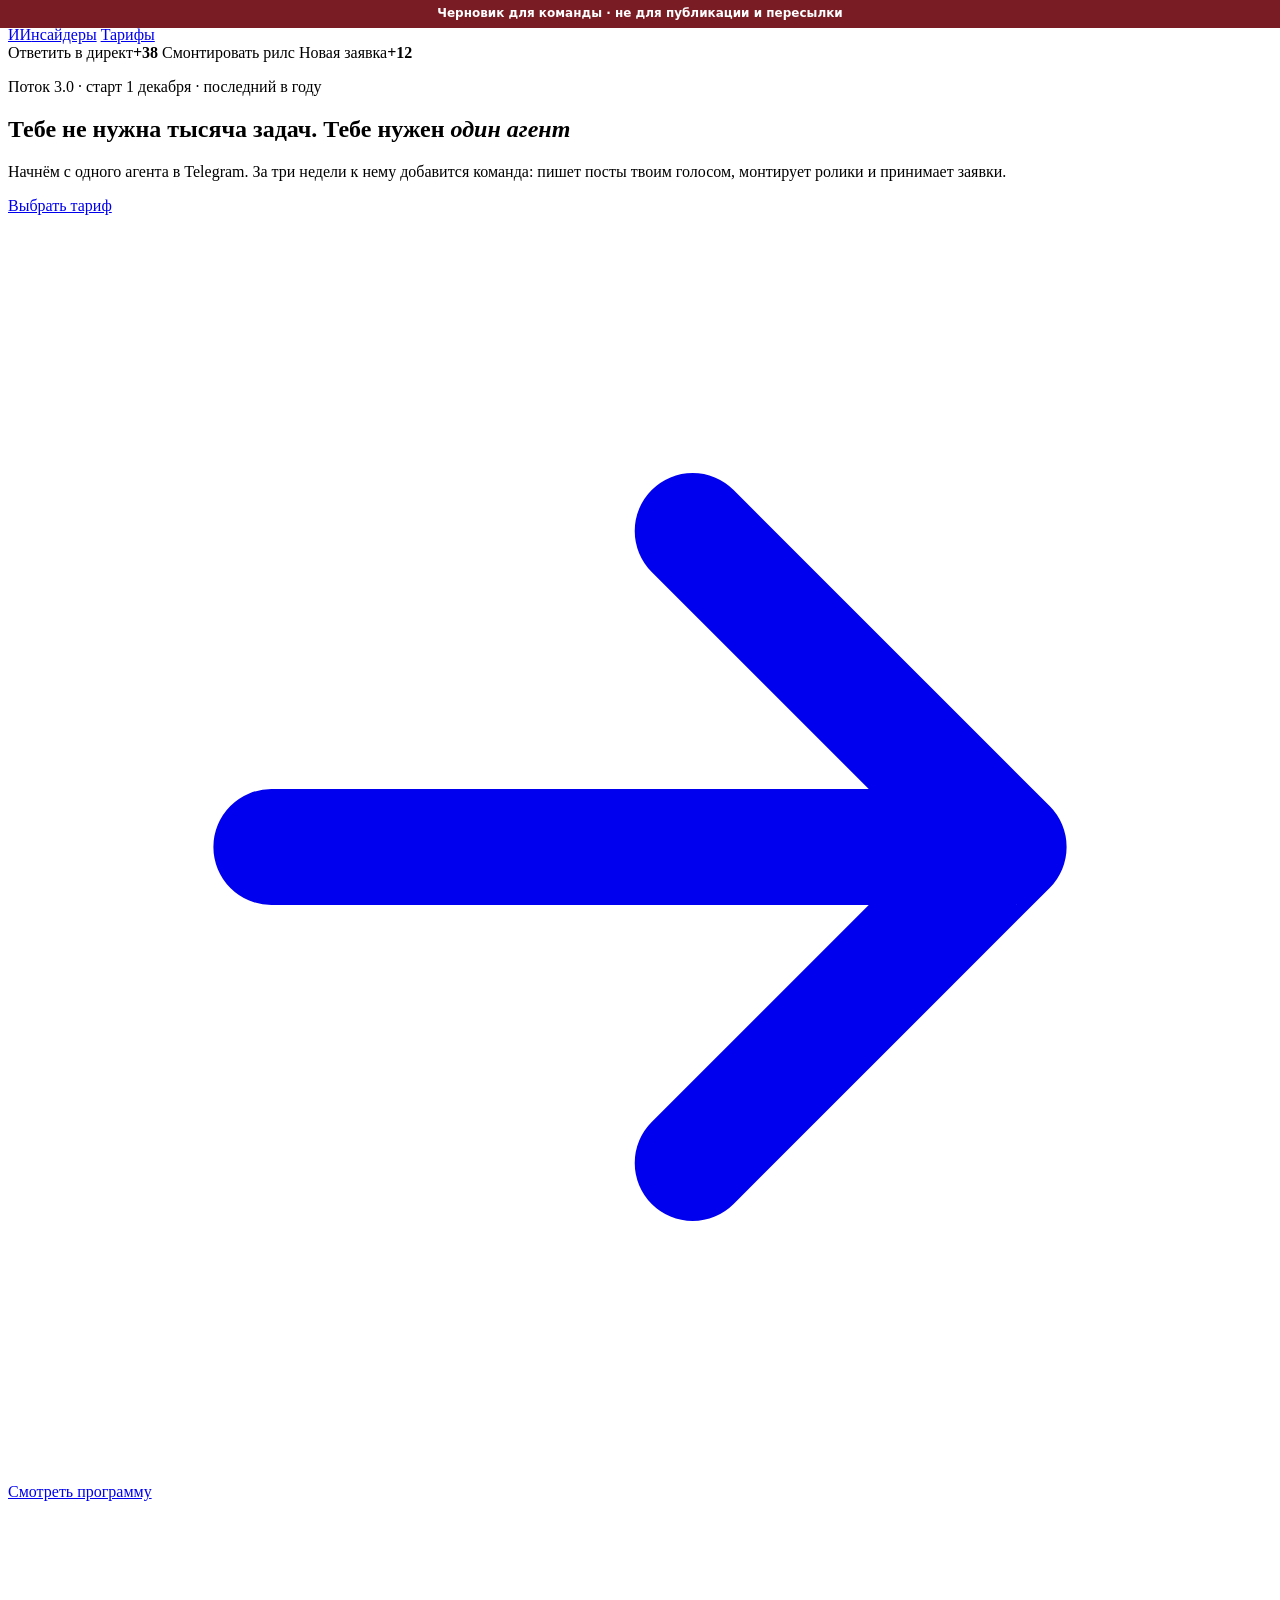
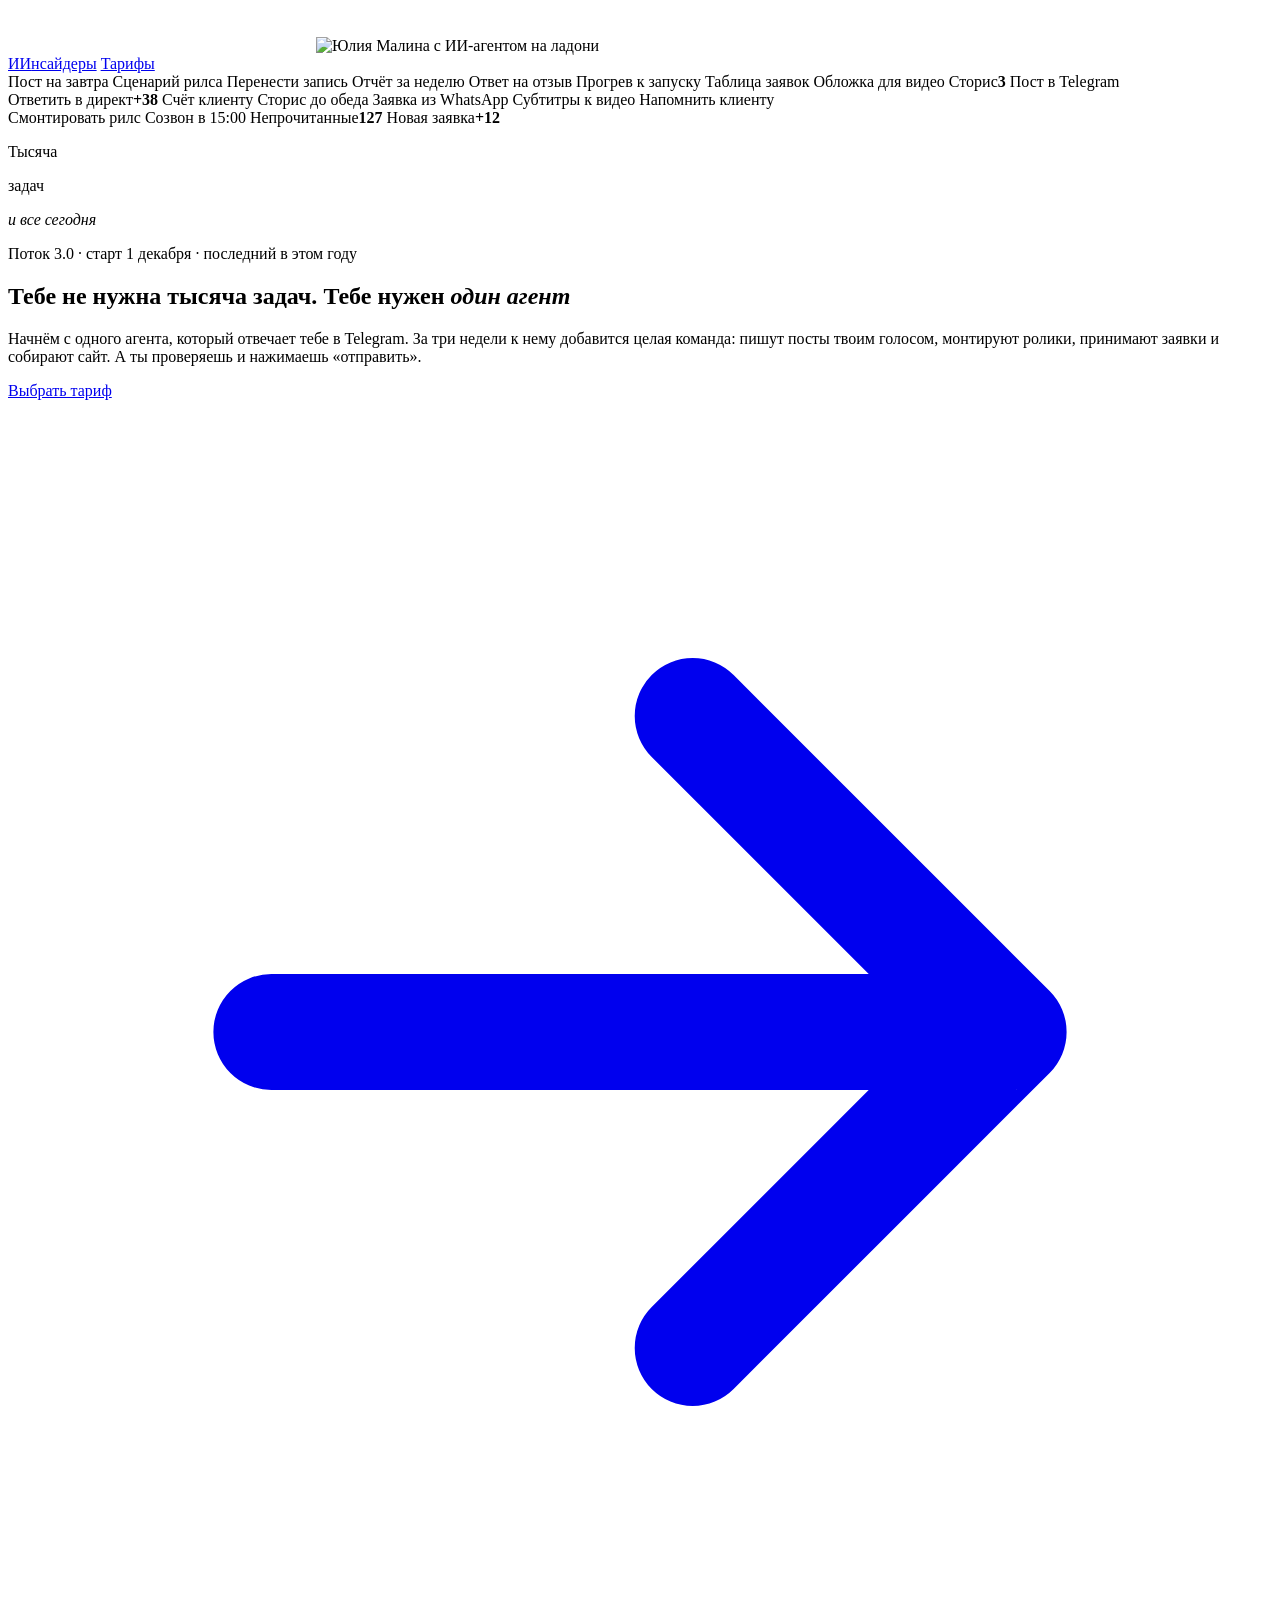
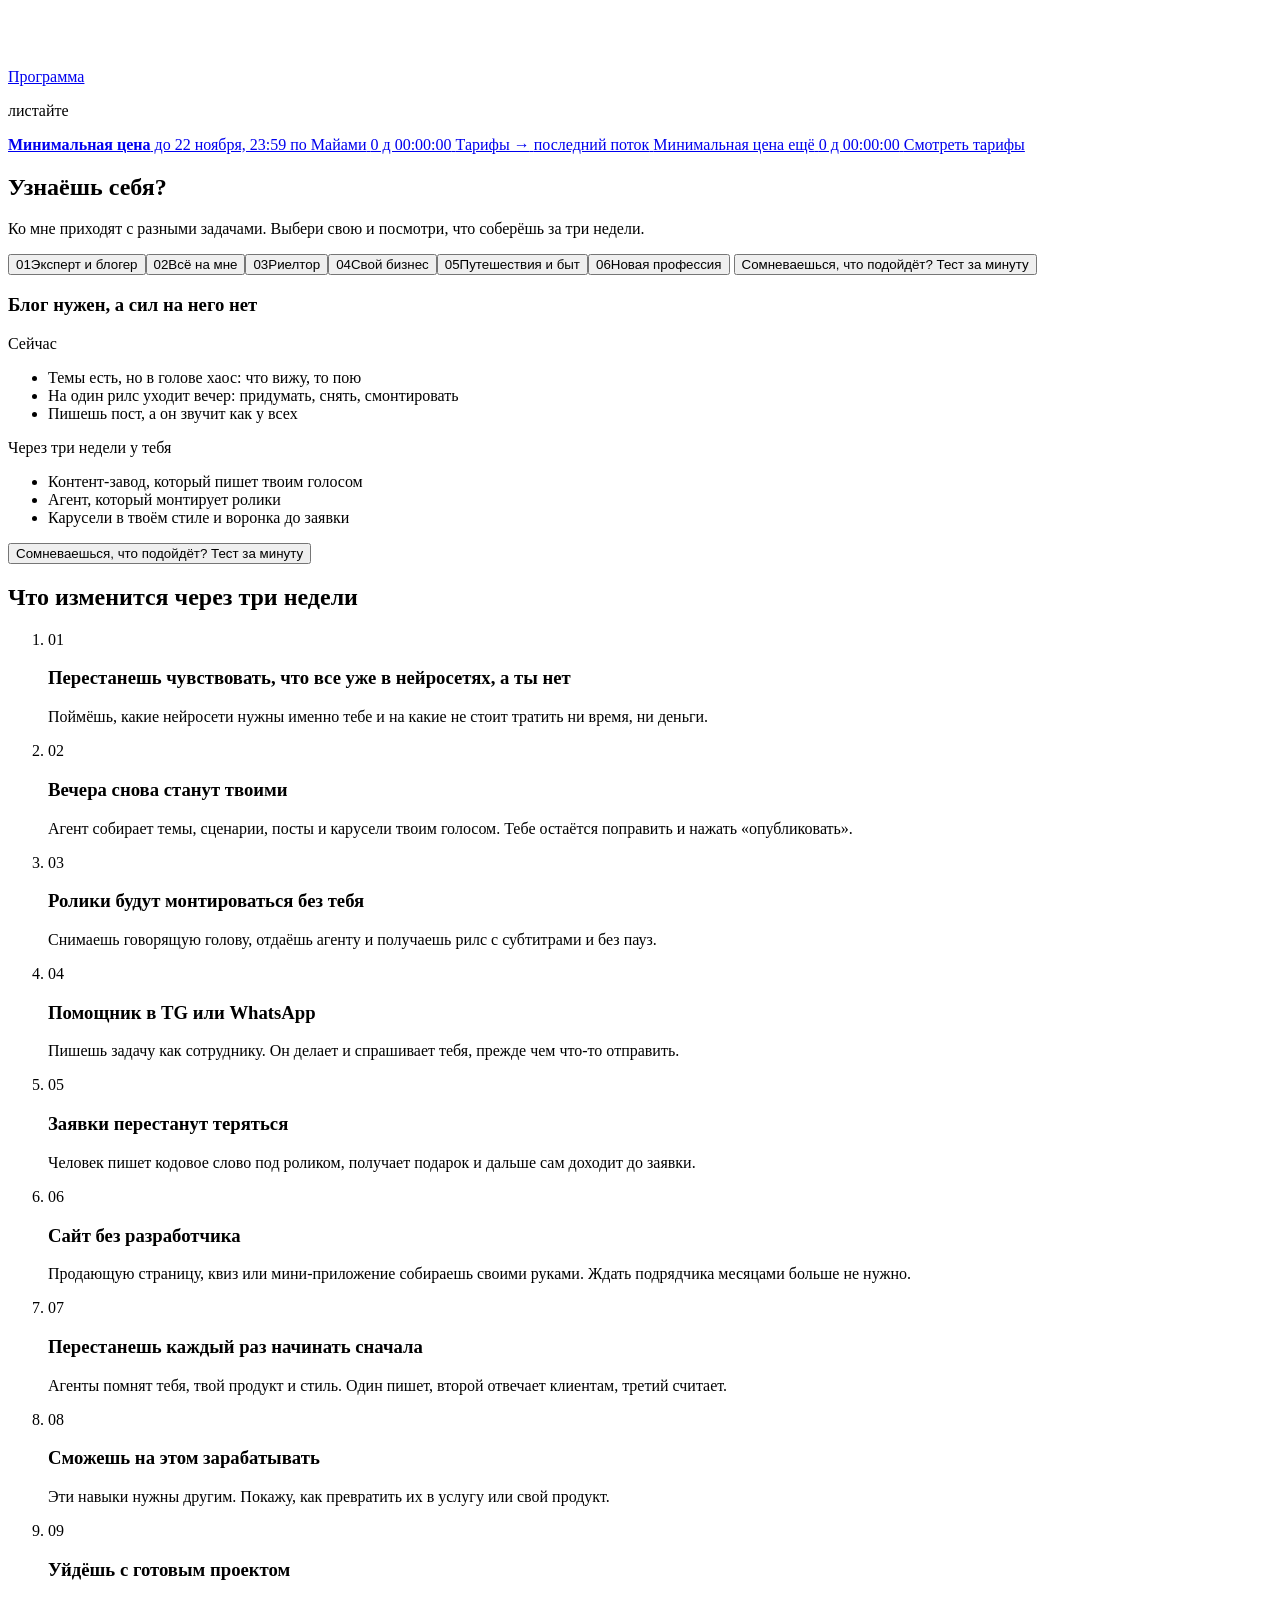
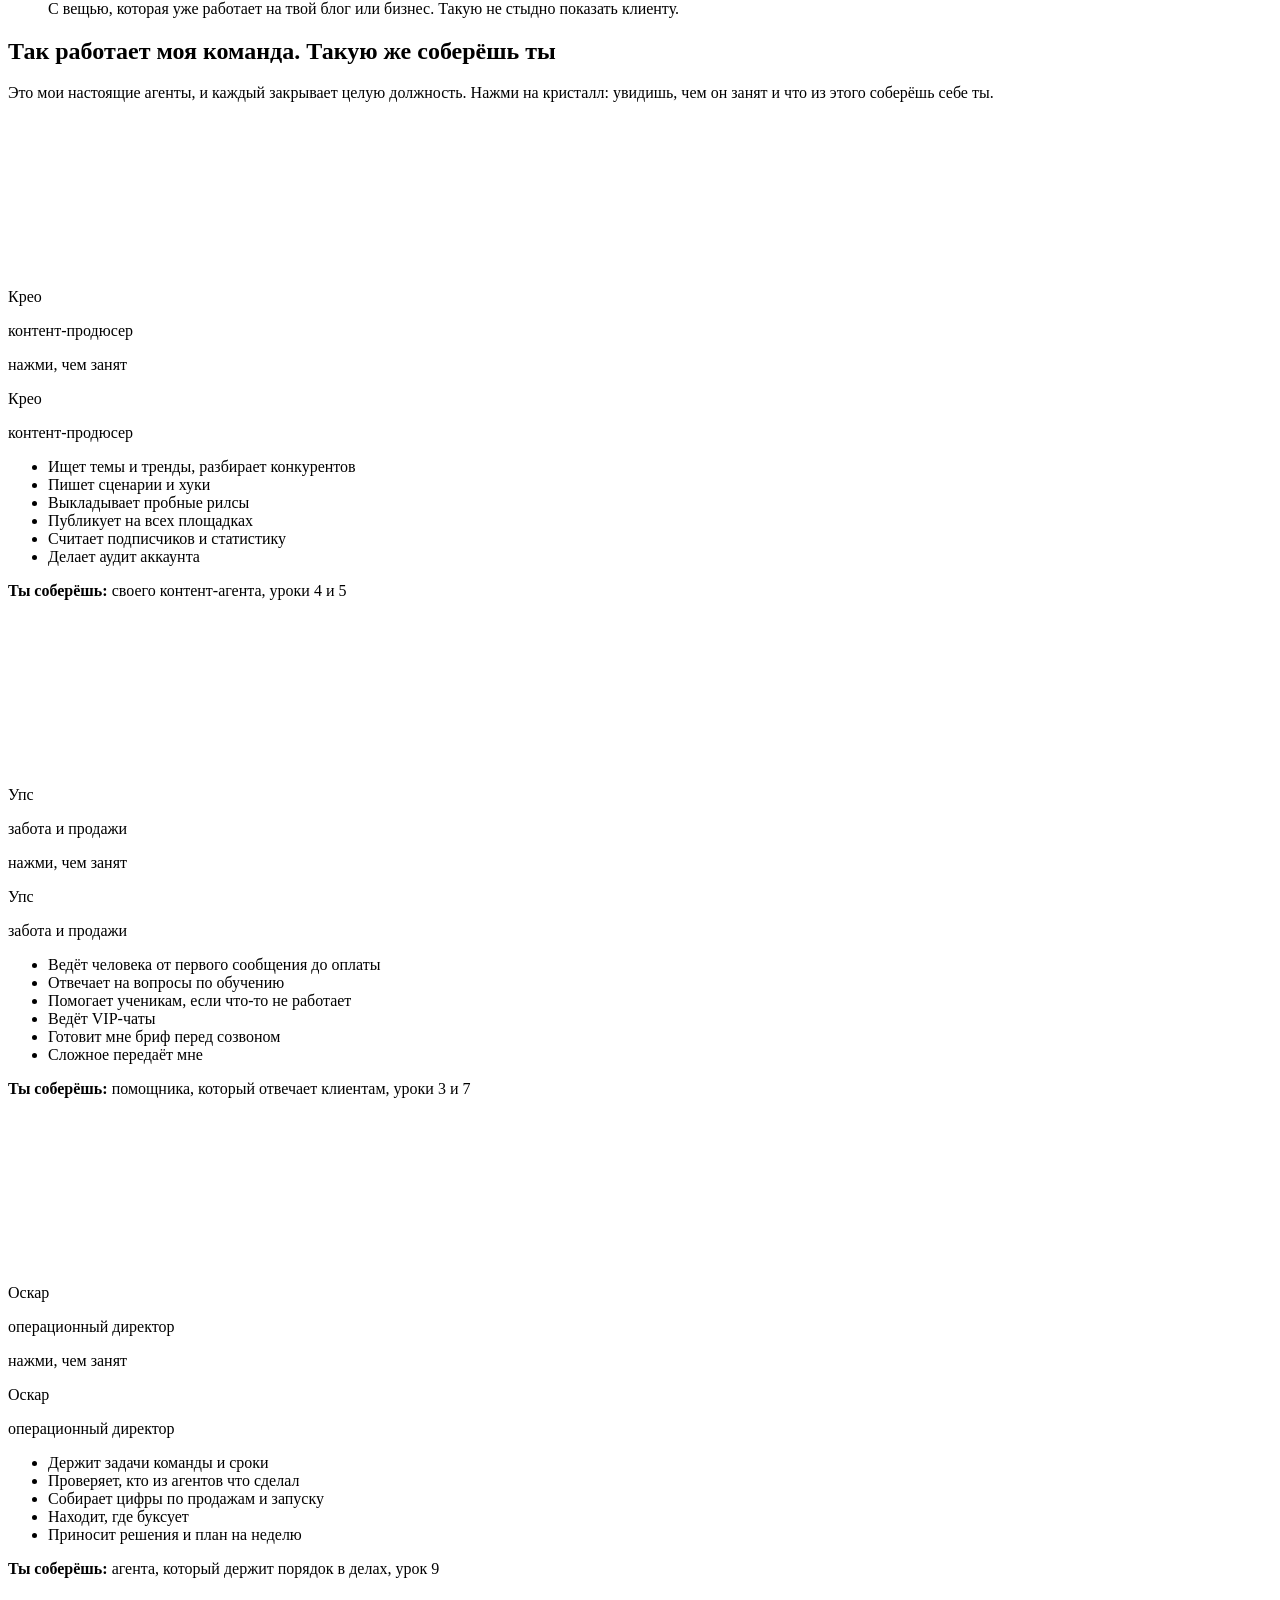
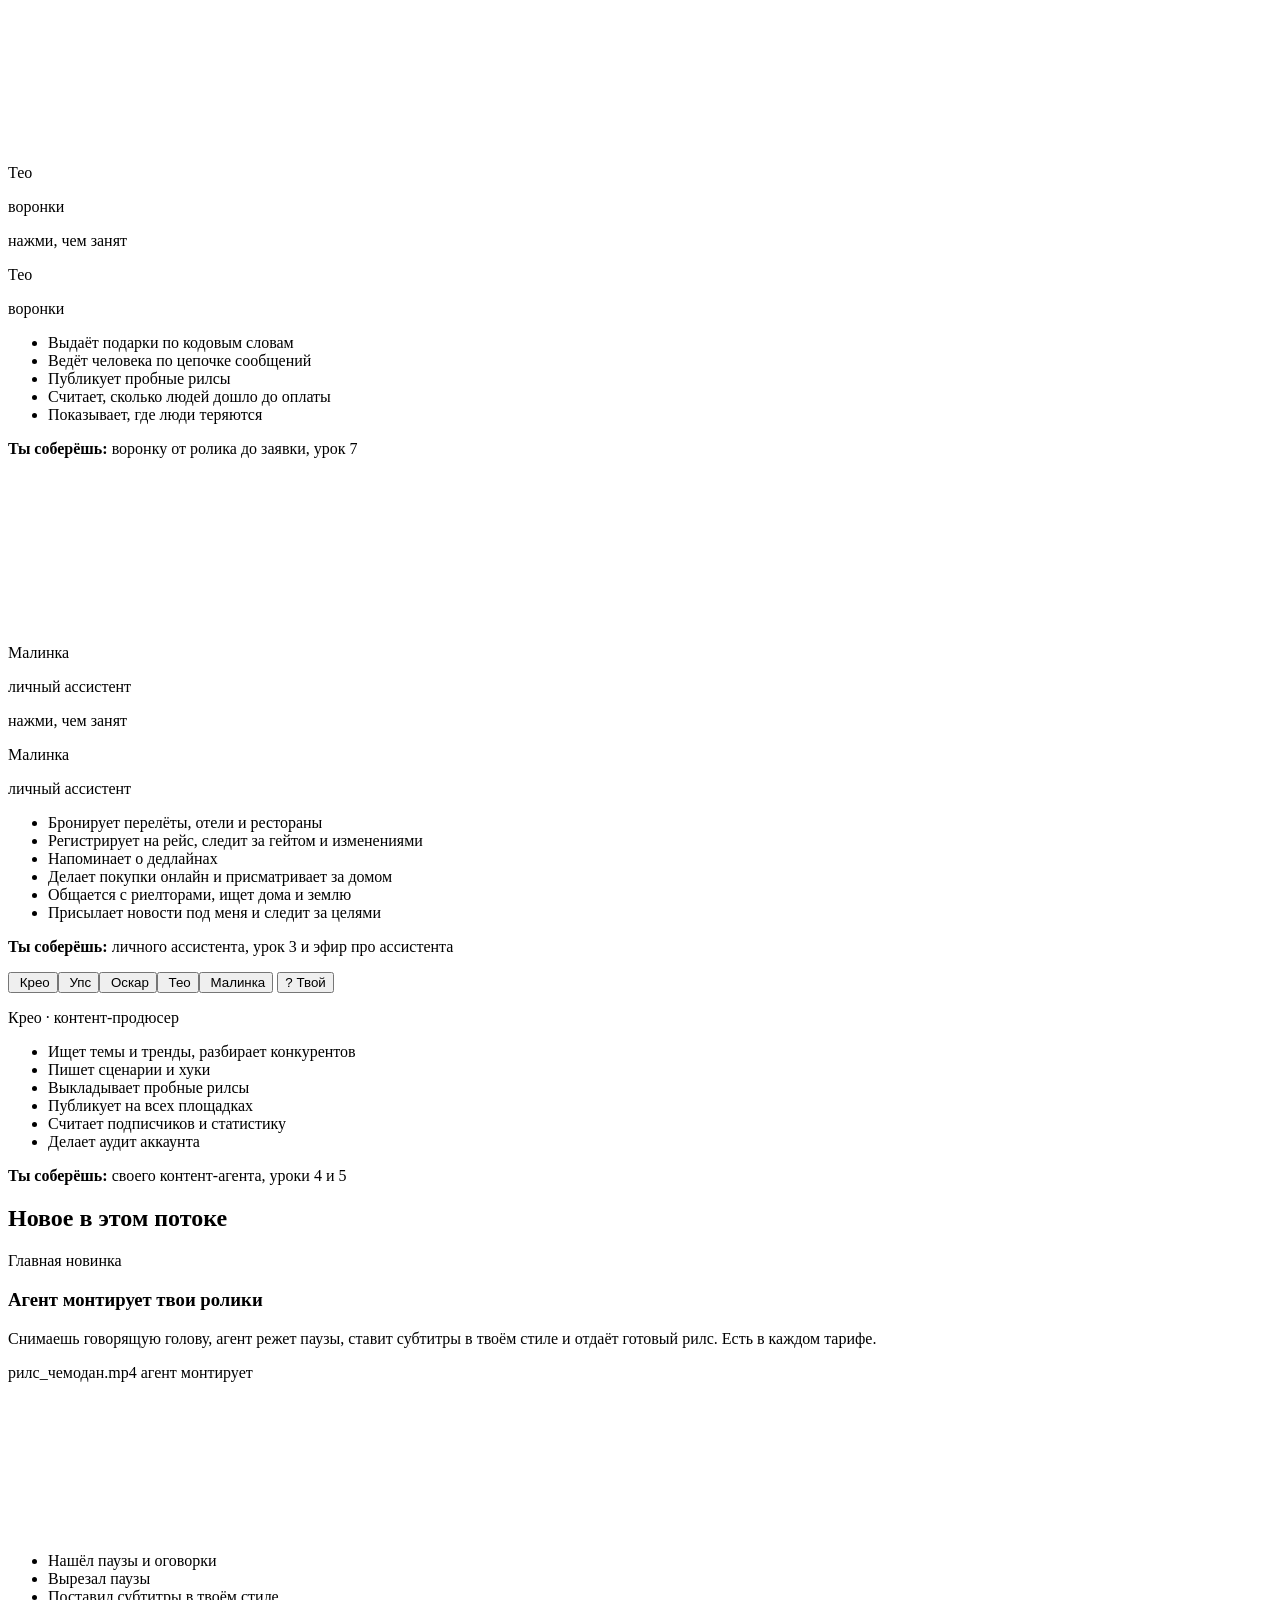
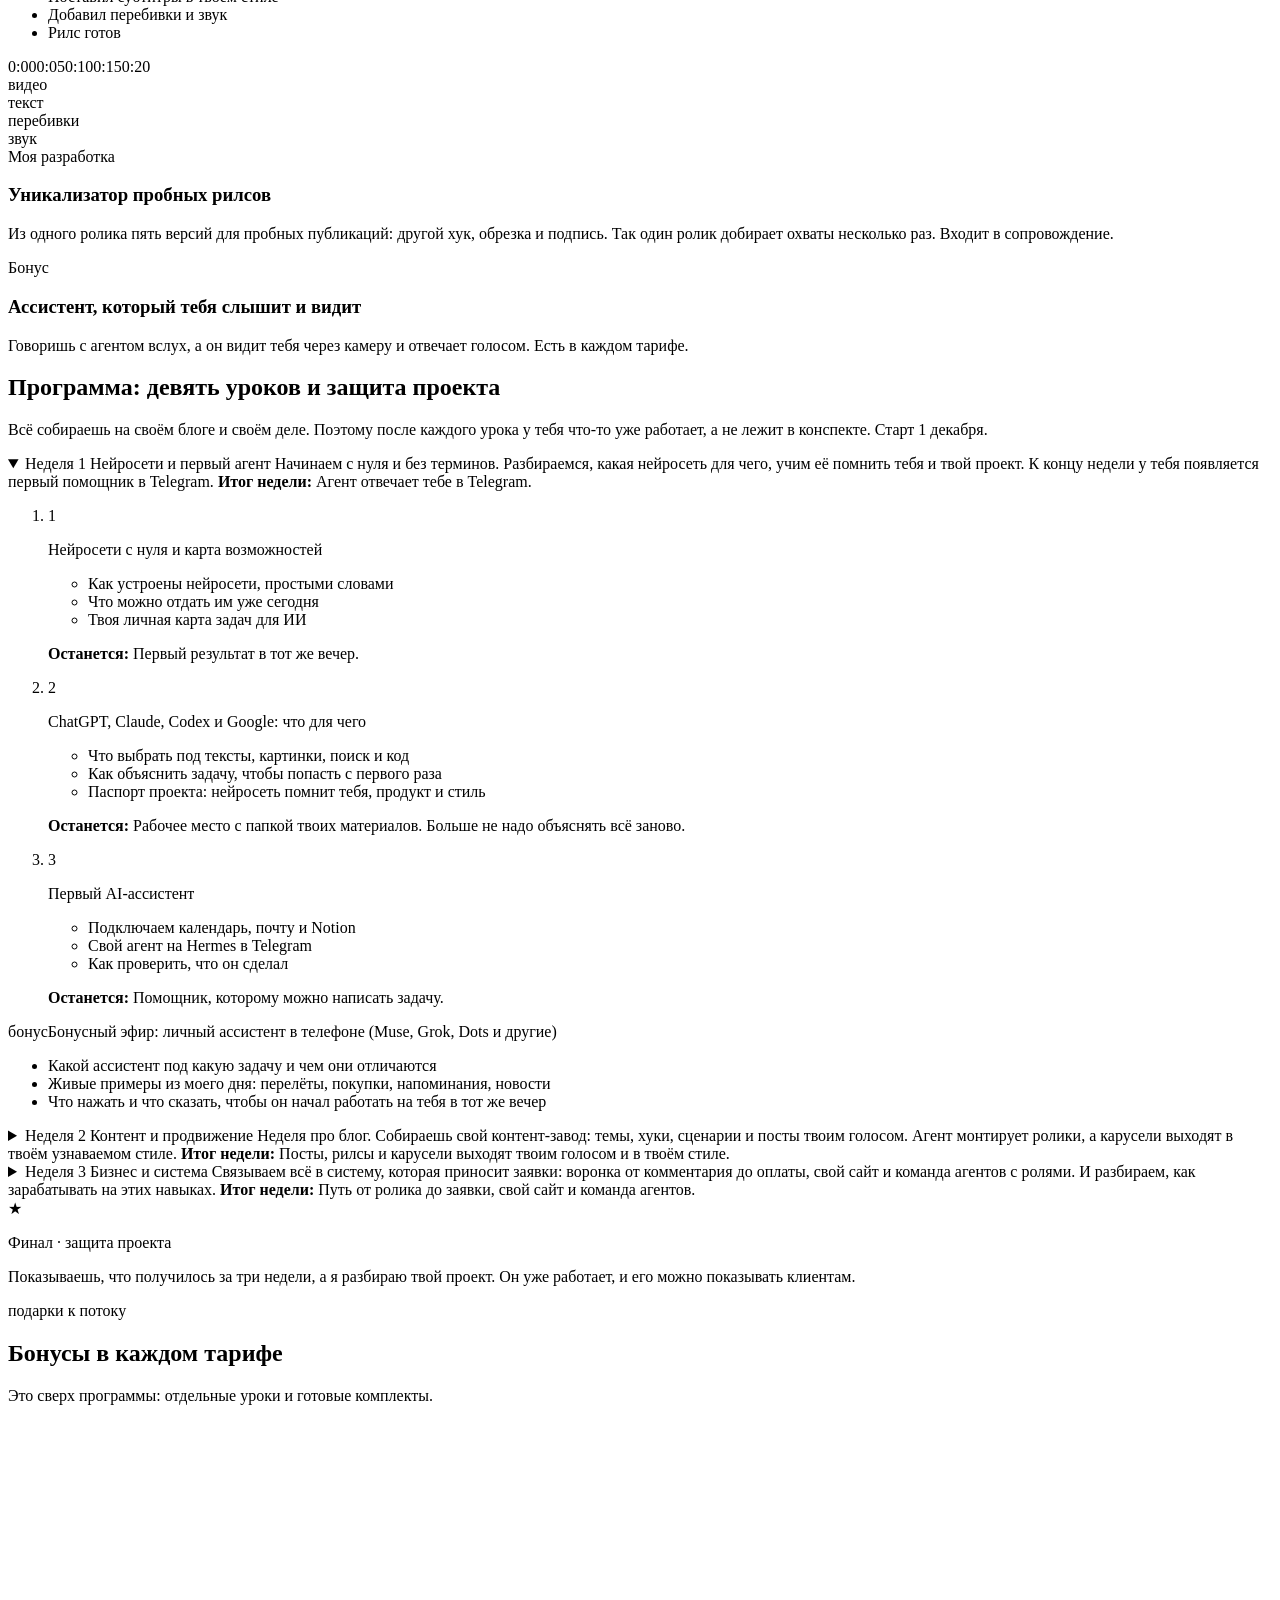
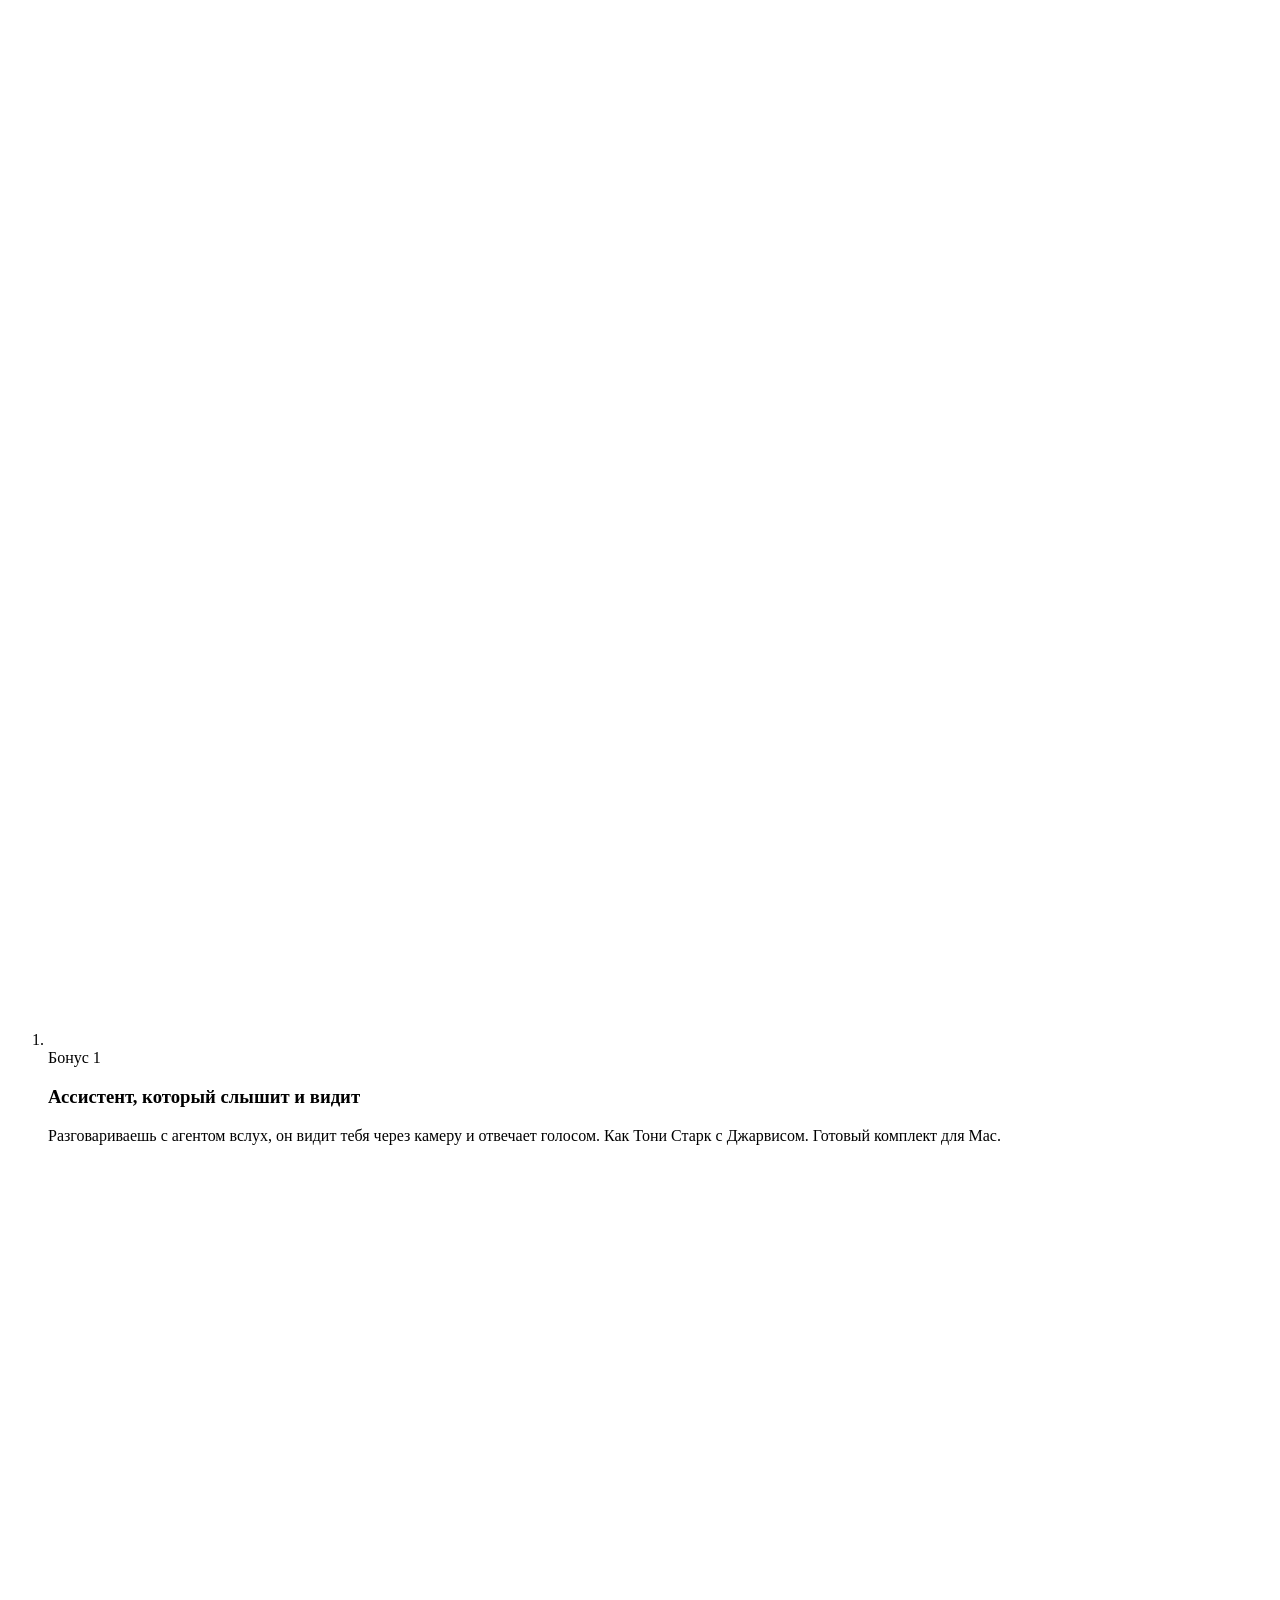
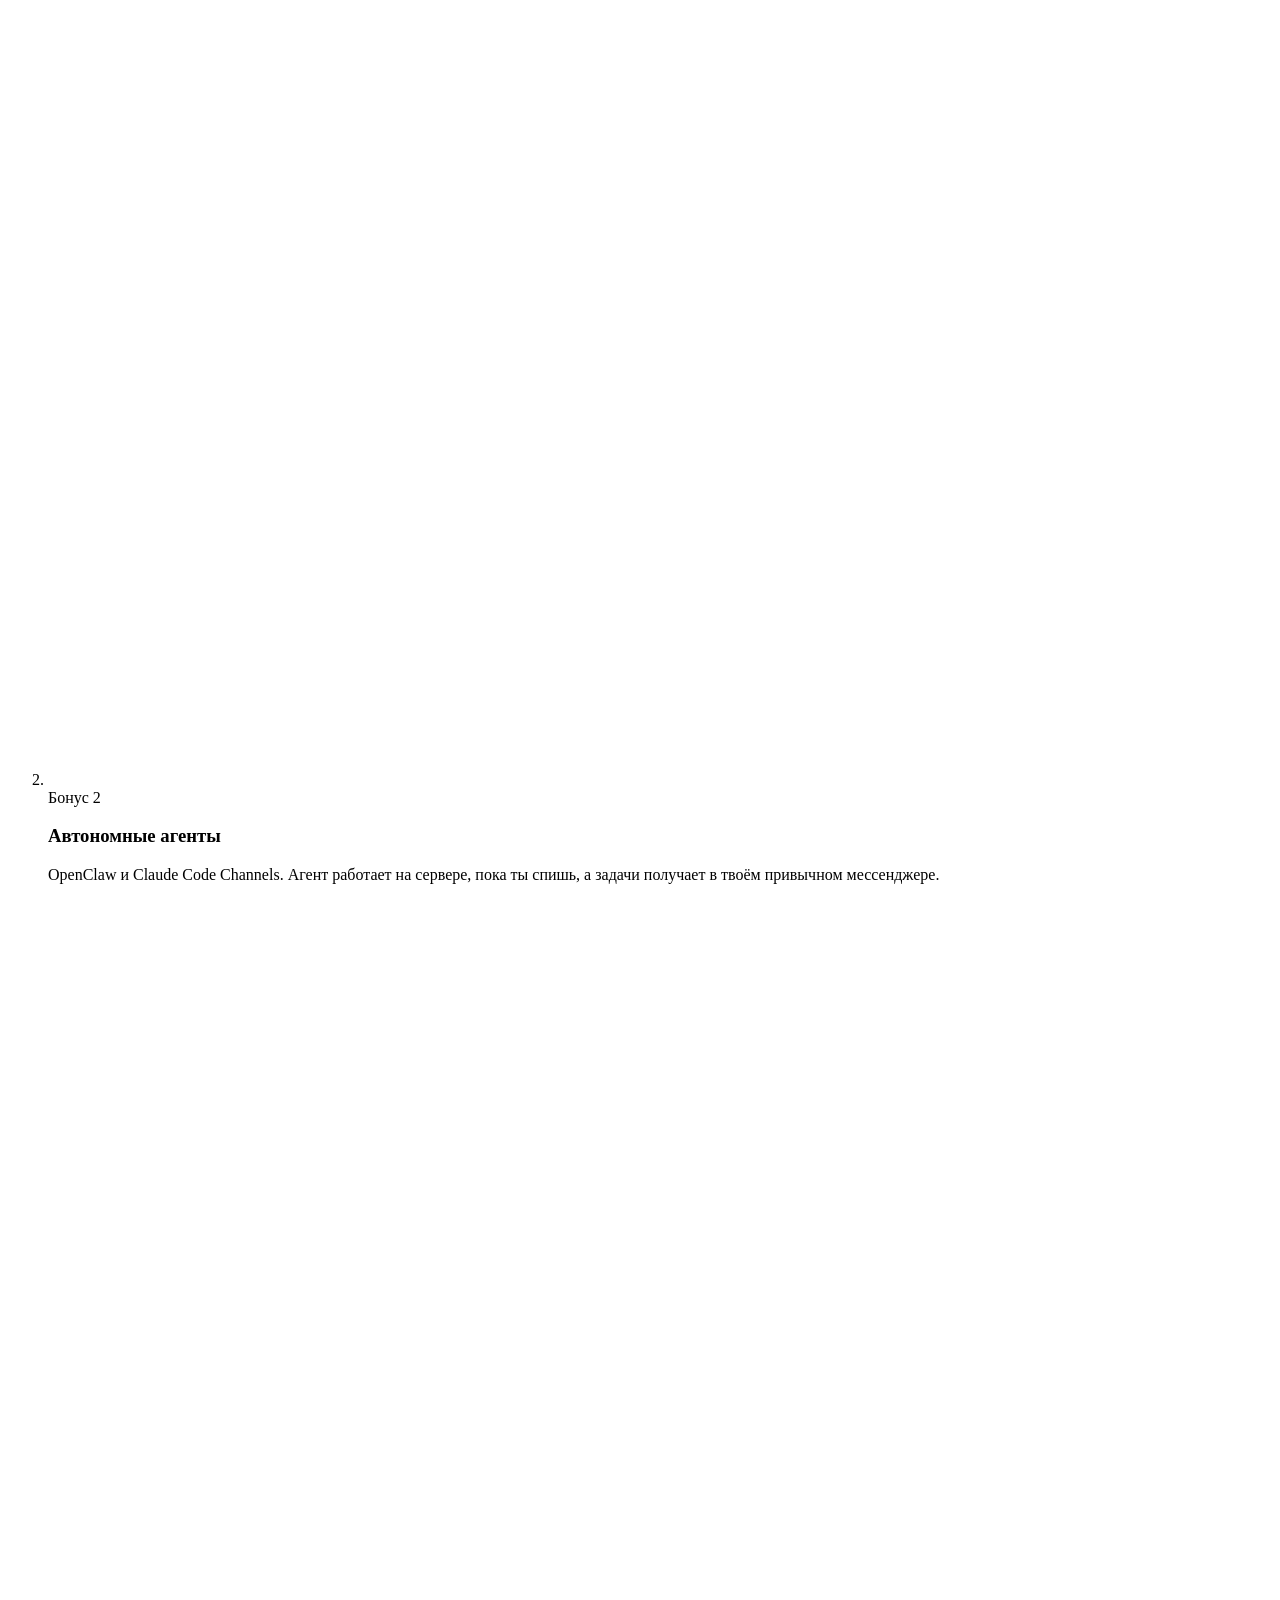
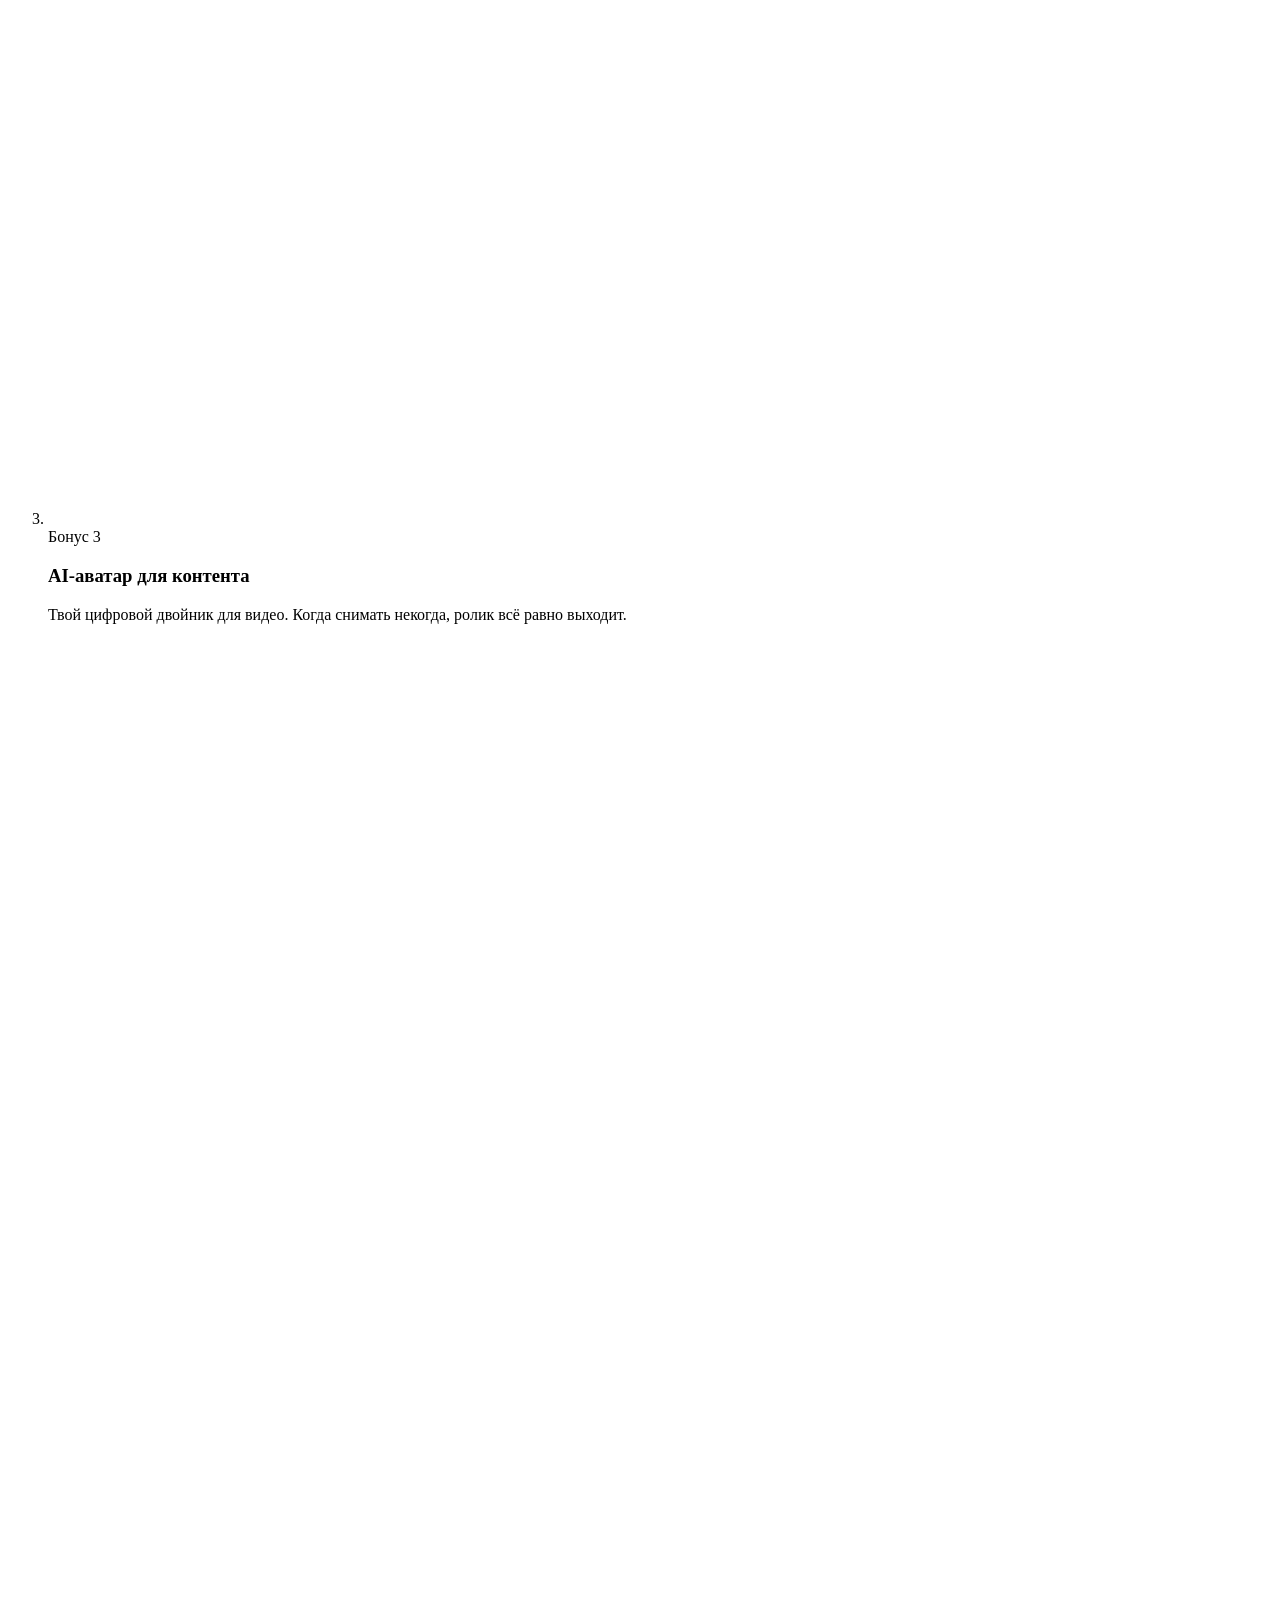
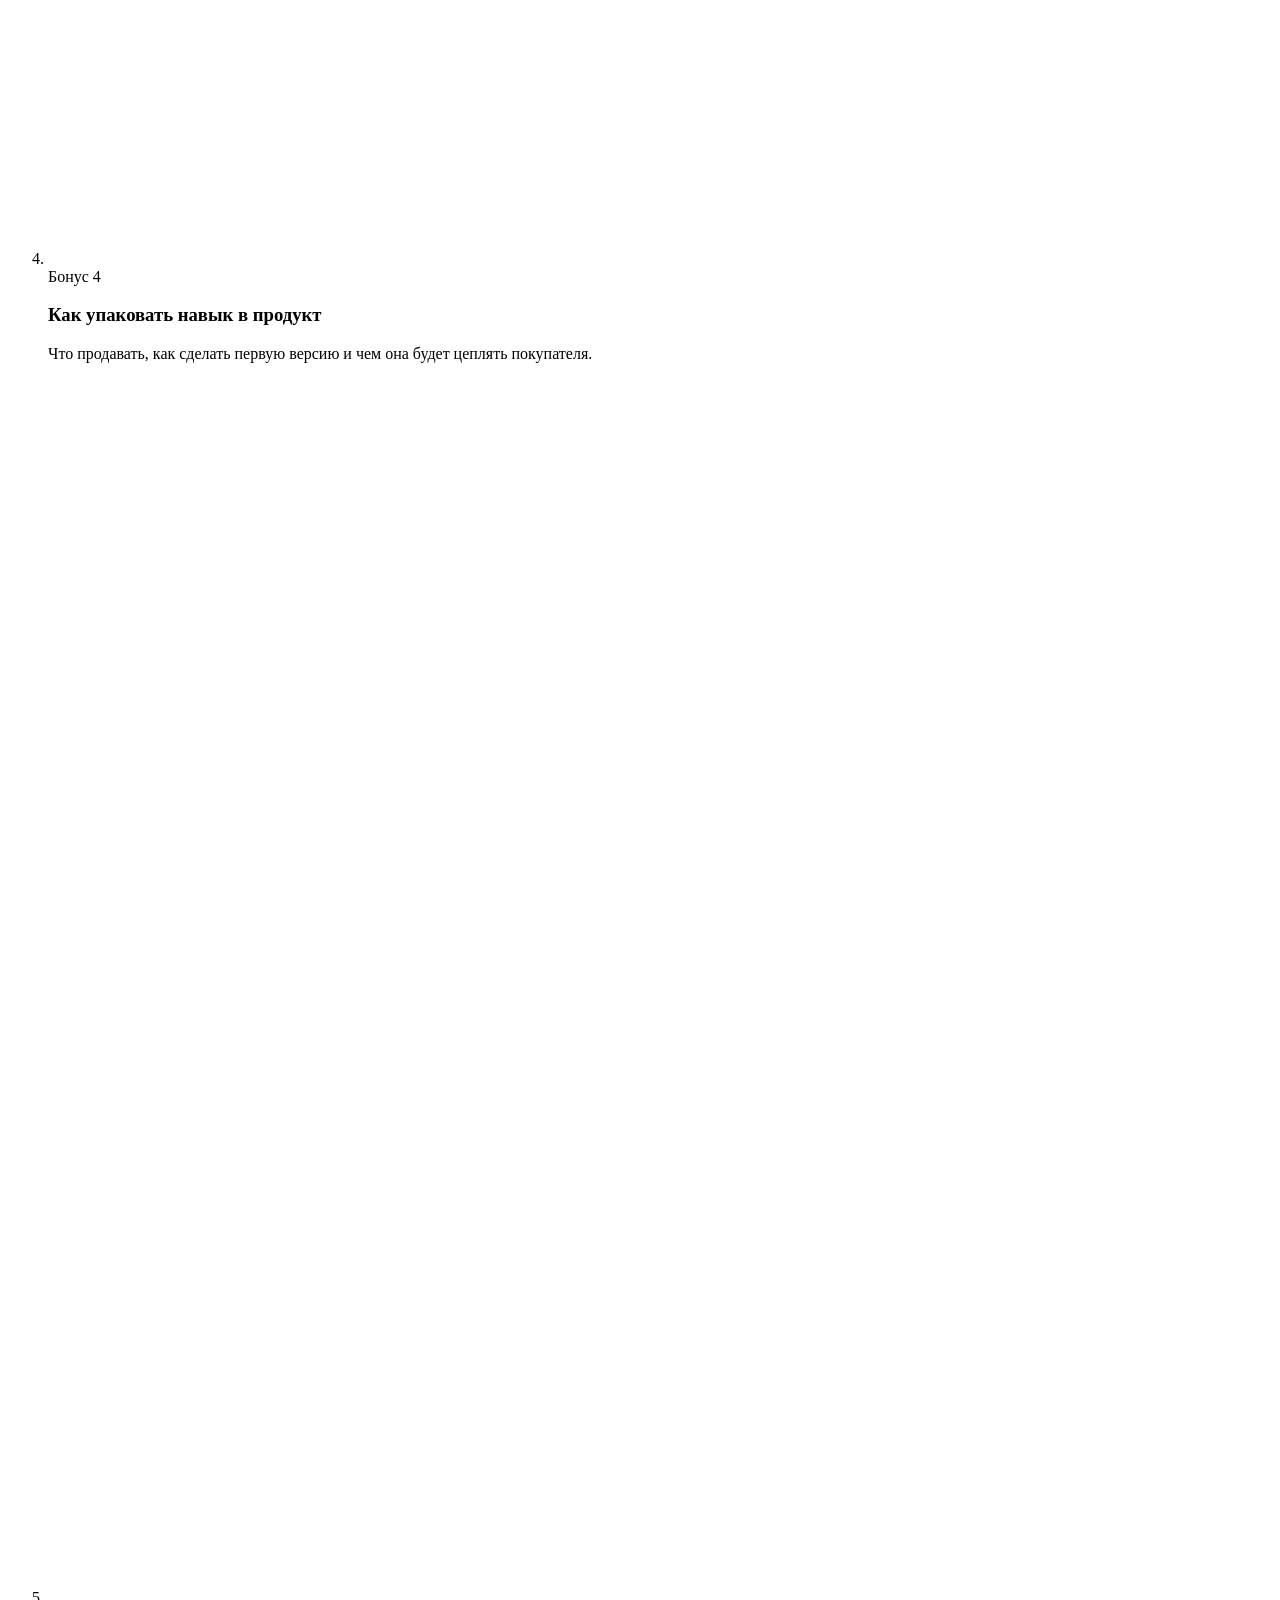
==== commit 198649b7: "Обновление черновика" ====
--- a/index.html
+++ b/index.html
@@ -46,4 +46,4 @@
   dlg.querySelector('[data-qz-again]').addEventListener('click', () => { ans = []; show(0); });
   dlg.querySelector('[data-res-go]').addEventListener('click', () => dlg.close());
   document.querySelectorAll('[data-quiz-open]').forEach((b) => b.addEventListener('click', () => { ans = []; show(0); dlg.showModal(); }));
-})();</script>  <section class="sec res" data-astro-cid-xhaoqxbd> <div class="wrap" data-astro-cid-xhaoqxbd> <h2 class="h2" data-reveal data-astro-cid-xhaoqxbd>Что изменится <span class="acc" data-astro-cid-xhaoqxbd>через три недели</span></h2> <ol class="res__grid" data-astro-cid-xhaoqxbd> <li class="res__item" data-rise data-astro-cid-xhaoqxbd> <span class="res__n tab" data-astro-cid-xhaoqxbd>01</span> <div data-astro-cid-xhaoqxbd><h3 data-astro-cid-xhaoqxbd>Перестанешь чувствовать, что все уже в нейросетях, а ты нет</h3><p data-astro-cid-xhaoqxbd>Поймёшь, какие нейросети нужны именно тебе и на какие не стоит тратить ни время, ни деньги.</p></div> </li><li class="res__item" data-rise data-astro-cid-xhaoqxbd> <span class="res__n tab" data-astro-cid-xhaoqxbd>02</span> <div data-astro-cid-xhaoqxbd><h3 data-astro-cid-xhaoqxbd>Вечера снова станут твоими</h3><p data-astro-cid-xhaoqxbd>Агент собирает темы, сценарии, посты и карусели твоим голосом. Тебе остаётся поправить и нажать «опубликовать».</p></div> </li><li class="res__item" data-rise data-astro-cid-xhaoqxbd> <span class="res__n tab" data-astro-cid-xhaoqxbd>03</span> <div data-astro-cid-xhaoqxbd><h3 data-astro-cid-xhaoqxbd>Ролики будут монтироваться без тебя</h3><p data-astro-cid-xhaoqxbd>Снимаешь говорящую голову, отдаёшь агенту и получаешь рилс с субтитрами и без пауз.</p></div> </li><li class="res__item" data-rise data-astro-cid-xhaoqxbd> <span class="res__n tab" data-astro-cid-xhaoqxbd>04</span> <div data-astro-cid-xhaoqxbd><h3 data-astro-cid-xhaoqxbd>Помощник в TG или WhatsApp</h3><p data-astro-cid-xhaoqxbd>Пишешь задачу как сотруднику. Он делает и спрашивает тебя, прежде чем что-то отправить.</p></div> </li><li class="res__item" data-rise data-astro-cid-xhaoqxbd> <span class="res__n tab" data-astro-cid-xhaoqxbd>05</span> <div data-astro-cid-xhaoqxbd><h3 data-astro-cid-xhaoqxbd>Заявки перестанут теряться</h3><p data-astro-cid-xhaoqxbd>Человек пишет кодовое слово под роликом, получает подарок и дальше сам доходит до заявки.</p></div> </li><li class="res__item" data-rise data-astro-cid-xhaoqxbd> <span class="res__n tab" data-astro-cid-xhaoqxbd>06</span> <div data-astro-cid-xhaoqxbd><h3 data-astro-cid-xhaoqxbd>Сайт без разработчика</h3><p data-astro-cid-xhaoqxbd>Продающую страницу, квиз или мини-приложение собираешь своими руками. Ждать подрядчика месяцами больше не нужно.</p></div> </li><li class="res__item" data-rise data-astro-cid-xhaoqxbd> <span class="res__n tab" data-astro-cid-xhaoqxbd>07</span> <div data-astro-cid-xhaoqxbd><h3 data-astro-cid-xhaoqxbd>Перестанешь каждый раз начинать сначала</h3><p data-astro-cid-xhaoqxbd>Агенты помнят тебя, твой продукт и стиль. Один пишет, второй отвечает клиентам, третий считает.</p></div> </li><li class="res__item" data-rise data-astro-cid-xhaoqxbd> <span class="res__n tab" data-astro-cid-xhaoqxbd>08</span> <div data-astro-cid-xhaoqxbd><h3 data-astro-cid-xhaoqxbd>Сможешь на этом зарабатывать</h3><p data-astro-cid-xhaoqxbd>Эти навыки нужны другим. Покажу, как превратить их в услугу или свой продукт.</p></div> </li><li class="res__item" data-rise data-astro-cid-xhaoqxbd> <span class="res__n tab" data-astro-cid-xhaoqxbd>09</span> <div data-astro-cid-xhaoqxbd><h3 data-astro-cid-xhaoqxbd>Уйдёшь с готовым проектом</h3><p data-astro-cid-xhaoqxbd>С вещью, которая уже работает на твой блог или бизнес. Такую не стыдно показать клиенту.</p></div> </li> </ol> </div> </section> <section class="crew" data-crew id="crew" data-astro-cid-n2ozrhpm> <div class="crew__pin" data-astro-cid-n2ozrhpm> <div class="wrap crew__head" data-astro-cid-n2ozrhpm> <h2 class="h2" data-reveal data-astro-cid-n2ozrhpm>Так работает моя команда. <span class="acc" data-astro-cid-n2ozrhpm>Такую же соберёшь ты</span></h2> <p class="crew__sub" data-astro-cid-n2ozrhpm>Это мои настоящие агенты, и каждый закрывает целую должность. Нажми на кристалл: увидишь, чем он занят и что из этого соберёшь себе ты.</p> </div> <div class="crew__track" data-track data-astro-cid-n2ozrhpm> <article class="agent" data-tilt="8" data-glow="#e0352b" style="--c:#e0352b" tabindex="0" data-astro-cid-n2ozrhpm> <div class="agent__inner" data-astro-cid-n2ozrhpm> <div class="agent__front" data-astro-cid-n2ozrhpm> <div class="agent__media" data-astro-cid-n2ozrhpm> <video src="/preview-3/media/crew.mp4" poster="/preview-3/media/crew.jpg" muted loop playsinline preload="none" style="object-position:2% 40%;transform-origin:2% 38%" data-astro-cid-n2ozrhpm></video> </div> <div class="agent__meta" data-astro-cid-n2ozrhpm> <p class="agent__name" data-astro-cid-n2ozrhpm>Крео</p> <p class="agent__role" data-astro-cid-n2ozrhpm>контент-продюсер</p> </div> <span class="agent__hint hand" data-astro-cid-n2ozrhpm>нажми, чем занят</span> </div> <div class="agent__back" data-astro-cid-n2ozrhpm> <p class="agent__name" data-astro-cid-n2ozrhpm>Крео</p> <p class="agent__label" data-astro-cid-n2ozrhpm>контент-продюсер</p> <ul data-astro-cid-n2ozrhpm><li data-astro-cid-n2ozrhpm>Ищет темы и тренды, разбирает конкурентов</li><li data-astro-cid-n2ozrhpm>Пишет сценарии и хуки</li><li data-astro-cid-n2ozrhpm>Выкладывает пробные рилсы</li><li data-astro-cid-n2ozrhpm>Публикует на всех площадках</li><li data-astro-cid-n2ozrhpm>Считает подписчиков и статистику</li><li data-astro-cid-n2ozrhpm>Делает аудит аккаунта</li></ul> <p class="agent__you" data-astro-cid-n2ozrhpm><b data-astro-cid-n2ozrhpm>Ты соберёшь:</b> своего контент-агента, уроки 4 и 5</p> </div> </div> </article><article class="agent" data-tilt="8" data-glow="#f2a7b5" style="--c:#f2a7b5" tabindex="0" data-astro-cid-n2ozrhpm> <div class="agent__inner" data-astro-cid-n2ozrhpm> <div class="agent__front" data-astro-cid-n2ozrhpm> <div class="agent__media" data-astro-cid-n2ozrhpm> <video src="/preview-3/media/crew.mp4" poster="/preview-3/media/crew.jpg" muted loop playsinline preload="none" style="object-position:26% 40%;transform-origin:26% 38%" data-astro-cid-n2ozrhpm></video> </div> <div class="agent__meta" data-astro-cid-n2ozrhpm> <p class="agent__name" data-astro-cid-n2ozrhpm>Упс</p> <p class="agent__role" data-astro-cid-n2ozrhpm>забота и продажи</p> </div> <span class="agent__hint hand" data-astro-cid-n2ozrhpm>нажми, чем занят</span> </div> <div class="agent__back" data-astro-cid-n2ozrhpm> <p class="agent__name" data-astro-cid-n2ozrhpm>Упс</p> <p class="agent__label" data-astro-cid-n2ozrhpm>забота и продажи</p> <ul data-astro-cid-n2ozrhpm><li data-astro-cid-n2ozrhpm>Ведёт человека от первого сообщения до оплаты</li><li data-astro-cid-n2ozrhpm>Отвечает на вопросы по обучению</li><li data-astro-cid-n2ozrhpm>Помогает ученикам, если что-то не работает</li><li data-astro-cid-n2ozrhpm>Ведёт VIP-чаты</li><li data-astro-cid-n2ozrhpm>Готовит мне бриф перед созвоном</li><li data-astro-cid-n2ozrhpm>Сложное передаёт мне</li></ul> <p class="agent__you" data-astro-cid-n2ozrhpm><b data-astro-cid-n2ozrhpm>Ты соберёшь:</b> помощника, который отвечает клиентам, уроки 3 и 7</p> </div> </div> </article><article class="agent" data-tilt="8" data-glow="#e9b949" style="--c:#e9b949" tabindex="0" data-astro-cid-n2ozrhpm> <div class="agent__inner" data-astro-cid-n2ozrhpm> <div class="agent__front" data-astro-cid-n2ozrhpm> <div class="agent__media" data-astro-cid-n2ozrhpm> <video src="/preview-3/media/crew.mp4" poster="/preview-3/media/crew.jpg" muted loop playsinline preload="none" style="object-position:50% 40%;transform-origin:50% 38%" data-astro-cid-n2ozrhpm></video> </div> <div class="agent__meta" data-astro-cid-n2ozrhpm> <p class="agent__name" data-astro-cid-n2ozrhpm>Оскар</p> <p class="agent__role" data-astro-cid-n2ozrhpm>операционный директор</p> </div> <span class="agent__hint hand" data-astro-cid-n2ozrhpm>нажми, чем занят</span> </div> <div class="agent__back" data-astro-cid-n2ozrhpm> <p class="agent__name" data-astro-cid-n2ozrhpm>Оскар</p> <p class="agent__label" data-astro-cid-n2ozrhpm>операционный директор</p> <ul data-astro-cid-n2ozrhpm><li data-astro-cid-n2ozrhpm>Держит задачи команды и сроки</li><li data-astro-cid-n2ozrhpm>Проверяет, кто из агентов что сделал</li><li data-astro-cid-n2ozrhpm>Собирает цифры по продажам и запуску</li><li data-astro-cid-n2ozrhpm>Находит, где буксует</li><li data-astro-cid-n2ozrhpm>Приносит решения и план на неделю</li></ul> <p class="agent__you" data-astro-cid-n2ozrhpm><b data-astro-cid-n2ozrhpm>Ты соберёшь:</b> агента, который держит порядок в делах, урок 9</p> </div> </div> </article><article class="agent" data-tilt="8" data-glow="#8ec5e8" style="--c:#8ec5e8" tabindex="0" data-astro-cid-n2ozrhpm> <div class="agent__inner" data-astro-cid-n2ozrhpm> <div class="agent__front" data-astro-cid-n2ozrhpm> <div class="agent__media" data-astro-cid-n2ozrhpm> <video src="/preview-3/media/crew.mp4" poster="/preview-3/media/crew.jpg" muted loop playsinline preload="none" style="object-position:74.5% 40%;transform-origin:74.5% 38%" data-astro-cid-n2ozrhpm></video> </div> <div class="agent__meta" data-astro-cid-n2ozrhpm> <p class="agent__name" data-astro-cid-n2ozrhpm>Тео</p> <p class="agent__role" data-astro-cid-n2ozrhpm>воронки</p> </div> <span class="agent__hint hand" data-astro-cid-n2ozrhpm>нажми, чем занят</span> </div> <div class="agent__back" data-astro-cid-n2ozrhpm> <p class="agent__name" data-astro-cid-n2ozrhpm>Тео</p> <p class="agent__label" data-astro-cid-n2ozrhpm>воронки</p> <ul data-astro-cid-n2ozrhpm><li data-astro-cid-n2ozrhpm>Выдаёт подарки по кодовым словам</li><li data-astro-cid-n2ozrhpm>Ведёт человека по цепочке сообщений</li><li data-astro-cid-n2ozrhpm>Публикует пробные рилсы</li><li data-astro-cid-n2ozrhpm>Считает, сколько людей дошло до оплаты</li><li data-astro-cid-n2ozrhpm>Показывает, где люди теряются</li></ul> <p class="agent__you" data-astro-cid-n2ozrhpm><b data-astro-cid-n2ozrhpm>Ты соберёшь:</b> воронку от ролика до заявки, урок 7</p> </div> </div> </article><article class="agent" data-tilt="8" data-glow="#c2185b" style="--c:#c2185b" tabindex="0" data-astro-cid-n2ozrhpm> <div class="agent__inner" data-astro-cid-n2ozrhpm> <div class="agent__front" data-astro-cid-n2ozrhpm> <div class="agent__media" data-astro-cid-n2ozrhpm> <video src="/preview-3/media/crew.mp4" poster="/preview-3/media/crew.jpg" muted loop playsinline preload="none" style="object-position:98% 40%;transform-origin:98% 38%" data-astro-cid-n2ozrhpm></video> </div> <div class="agent__meta" data-astro-cid-n2ozrhpm> <p class="agent__name" data-astro-cid-n2ozrhpm>Малинка</p> <p class="agent__role" data-astro-cid-n2ozrhpm>личный ассистент</p> </div> <span class="agent__hint hand" data-astro-cid-n2ozrhpm>нажми, чем занят</span> </div> <div class="agent__back" data-astro-cid-n2ozrhpm> <p class="agent__name" data-astro-cid-n2ozrhpm>Малинка</p> <p class="agent__label" data-astro-cid-n2ozrhpm>личный ассистент</p> <ul data-astro-cid-n2ozrhpm><li data-astro-cid-n2ozrhpm>Бронирует перелёты, отели и рестораны</li><li data-astro-cid-n2ozrhpm>Регистрирует на рейс, следит за гейтом и изменениями</li><li data-astro-cid-n2ozrhpm>Напоминает о дедлайнах</li><li data-astro-cid-n2ozrhpm>Делает покупки онлайн и присматривает за домом</li><li data-astro-cid-n2ozrhpm>Общается с риелторами, ищет дома и землю</li><li data-astro-cid-n2ozrhpm>Присылает новости под меня и следит за целями</li></ul> <p class="agent__you" data-astro-cid-n2ozrhpm><b data-astro-cid-n2ozrhpm>Ты соберёшь:</b> личного ассистента, урок 3 и эфир про ассистента</p> </div> </div> </article> </div> <div class="crew__mini" data-astro-cid-n2ozrhpm> <div class="mini__grid" role="tablist" aria-label="Агенты" data-astro-cid-n2ozrhpm> <button type="button" class="mini" role="tab" data-mini="0" aria-selected="true" style="--c:#e0352b" data-astro-cid-n2ozrhpm> <span class="mini__img" data-astro-cid-n2ozrhpm><img src="/preview-3/media/crew.jpg" alt="" loading="lazy" style="object-position:2% 40%;transform-origin:2% 38%" data-astro-cid-n2ozrhpm></span> <span class="mini__name" data-astro-cid-n2ozrhpm>Крео</span> </button><button type="button" class="mini" role="tab" data-mini="1" aria-selected="false" style="--c:#f2a7b5" data-astro-cid-n2ozrhpm> <span class="mini__img" data-astro-cid-n2ozrhpm><img src="/preview-3/media/crew.jpg" alt="" loading="lazy" style="object-position:26% 40%;transform-origin:26% 38%" data-astro-cid-n2ozrhpm></span> <span class="mini__name" data-astro-cid-n2ozrhpm>Упс</span> </button><button type="button" class="mini" role="tab" data-mini="2" aria-selected="false" style="--c:#e9b949" data-astro-cid-n2ozrhpm> <span class="mini__img" data-astro-cid-n2ozrhpm><img src="/preview-3/media/crew.jpg" alt="" loading="lazy" style="object-position:50% 40%;transform-origin:50% 38%" data-astro-cid-n2ozrhpm></span> <span class="mini__name" data-astro-cid-n2ozrhpm>Оскар</span> </button><button type="button" class="mini" role="tab" data-mini="3" aria-selected="false" style="--c:#8ec5e8" data-astro-cid-n2ozrhpm> <span class="mini__img" data-astro-cid-n2ozrhpm><img src="/preview-3/media/crew.jpg" alt="" loading="lazy" style="object-position:74.5% 40%;transform-origin:74.5% 38%" data-astro-cid-n2ozrhpm></span> <span class="mini__name" data-astro-cid-n2ozrhpm>Тео</span> </button><button type="button" class="mini" role="tab" data-mini="4" aria-selected="false" style="--c:#c2185b" data-astro-cid-n2ozrhpm> <span class="mini__img" data-astro-cid-n2ozrhpm><img src="/preview-3/media/crew.jpg" alt="" loading="lazy" style="object-position:98% 40%;transform-origin:98% 38%" data-astro-cid-n2ozrhpm></span> <span class="mini__name" data-astro-cid-n2ozrhpm>Малинка</span> </button> <button type="button" class="mini mini--you" role="tab" data-mini="you" aria-selected="false" data-astro-cid-n2ozrhpm> <span class="mini__img" data-astro-cid-n2ozrhpm><span class="mini__q" data-astro-cid-n2ozrhpm>?</span></span> <span class="mini__name" data-astro-cid-n2ozrhpm>Твой</span> </button> </div> <div class="mini__card" data-mini-card="0" style="--c:#e0352b" data-astro-cid-n2ozrhpm> <p class="mini__t" data-astro-cid-n2ozrhpm>Крео <span data-astro-cid-n2ozrhpm>· контент-продюсер</span></p> <ul data-astro-cid-n2ozrhpm><li data-astro-cid-n2ozrhpm>Ищет темы и тренды, разбирает конкурентов</li><li data-astro-cid-n2ozrhpm>Пишет сценарии и хуки</li><li data-astro-cid-n2ozrhpm>Выкладывает пробные рилсы</li><li data-astro-cid-n2ozrhpm>Публикует на всех площадках</li><li data-astro-cid-n2ozrhpm>Считает подписчиков и статистику</li><li data-astro-cid-n2ozrhpm>Делает аудит аккаунта</li></ul> <p class="agent__you" data-astro-cid-n2ozrhpm><b data-astro-cid-n2ozrhpm>Ты соберёшь:</b> своего контент-агента, уроки 4 и 5</p> </div><div class="mini__card" data-mini-card="1" hidden style="--c:#f2a7b5" data-astro-cid-n2ozrhpm> <p class="mini__t" data-astro-cid-n2ozrhpm>Упс <span data-astro-cid-n2ozrhpm>· забота и продажи</span></p> <ul data-astro-cid-n2ozrhpm><li data-astro-cid-n2ozrhpm>Ведёт человека от первого сообщения до оплаты</li><li data-astro-cid-n2ozrhpm>Отвечает на вопросы по обучению</li><li data-astro-cid-n2ozrhpm>Помогает ученикам, если что-то не работает</li><li data-astro-cid-n2ozrhpm>Ведёт VIP-чаты</li><li data-astro-cid-n2ozrhpm>Готовит мне бриф перед созвоном</li><li data-astro-cid-n2ozrhpm>Сложное передаёт мне</li></ul> <p class="agent__you" data-astro-cid-n2ozrhpm><b data-astro-cid-n2ozrhpm>Ты соберёшь:</b> помощника, который отвечает клиентам, уроки 3 и 7</p> </div><div class="mini__card" data-mini-card="2" hidden style="--c:#e9b949" data-astro-cid-n2ozrhpm> <p class="mini__t" data-astro-cid-n2ozrhpm>Оскар <span data-astro-cid-n2ozrhpm>· операционный директор</span></p> <ul data-astro-cid-n2ozrhpm><li data-astro-cid-n2ozrhpm>Держит задачи команды и сроки</li><li data-astro-cid-n2ozrhpm>Проверяет, кто из агентов что сделал</li><li data-astro-cid-n2ozrhpm>Собирает цифры по продажам и запуску</li><li data-astro-cid-n2ozrhpm>Находит, где буксует</li><li data-astro-cid-n2ozrhpm>Приносит решения и план на неделю</li></ul> <p class="agent__you" data-astro-cid-n2ozrhpm><b data-astro-cid-n2ozrhpm>Ты соберёшь:</b> агента, который держит порядок в делах, урок 9</p> </div><div class="mini__card" data-mini-card="3" hidden style="--c:#8ec5e8" data-astro-cid-n2ozrhpm> <p class="mini__t" data-astro-cid-n2ozrhpm>Тео <span data-astro-cid-n2ozrhpm>· воронки</span></p> <ul data-astro-cid-n2ozrhpm><li data-astro-cid-n2ozrhpm>Выдаёт подарки по кодовым словам</li><li data-astro-cid-n2ozrhpm>Ведёт человека по цепочке сообщений</li><li data-astro-cid-n2ozrhpm>Публикует пробные рилсы</li><li data-astro-cid-n2ozrhpm>Считает, сколько людей дошло до оплаты</li><li data-astro-cid-n2ozrhpm>Показывает, где люди теряются</li></ul> <p class="agent__you" data-astro-cid-n2ozrhpm><b data-astro-cid-n2ozrhpm>Ты соберёшь:</b> воронку от ролика до заявки, урок 7</p> </div><div class="mini__card" data-mini-card="4" hidden style="--c:#c2185b" data-astro-cid-n2ozrhpm> <p class="mini__t" data-astro-cid-n2ozrhpm>Малинка <span data-astro-cid-n2ozrhpm>· личный ассистент</span></p> <ul data-astro-cid-n2ozrhpm><li data-astro-cid-n2ozrhpm>Бронирует перелёты, отели и рестораны</li><li data-astro-cid-n2ozrhpm>Регистрирует на рейс, следит за гейтом и изменениями</li><li data-astro-cid-n2ozrhpm>Напоминает о дедлайнах</li><li data-astro-cid-n2ozrhpm>Делает покупки онлайн и присматривает за домом</li><li data-astro-cid-n2ozrhpm>Общается с риелторами, ищет дома и землю</li><li data-astro-cid-n2ozrhpm>Присылает новости под меня и следит за целями</li></ul> <p class="agent__you" data-astro-cid-n2ozrhpm><b data-astro-cid-n2ozrhpm>Ты соберёшь:</b> личного ассистента, урок 3 и эфир про ассистента</p> </div> <div class="mini__card mini__card--you" data-mini-card="you" hidden data-astro-cid-n2ozrhpm> <p class="mini__t" data-astro-cid-n2ozrhpm>Твой агент</p> <p class="mini__d" data-astro-cid-n2ozrhpm>Шестым в этой команде будет твой. За три недели соберёшь его под свой блог или бизнес: контент, заявки, цифры или личные дела.</p> <a class="btn mini__btn" href="#program" data-astro-cid-n2ozrhpm>Смотреть программу</a> </div> </div> </div> </section>  <script type="module" src="/preview-3/_astro/Crew.astro_astro_type_script_index_0_lang.DqK03bma.js"></script> <section class="sec nov" data-astro-cid-xhaoqxbd> <div class="wrap" data-astro-cid-xhaoqxbd> <h2 class="h2" data-reveal data-astro-cid-xhaoqxbd>Новое <span class="acc" data-astro-cid-xhaoqxbd>в этом потоке</span></h2> <article class="nov__big" data-astro-cid-xhaoqxbd> <div class="nov__bigtext" data-astro-cid-xhaoqxbd> <span class="nov__tag" data-astro-cid-xhaoqxbd>Главная новинка</span> <h3 data-astro-cid-xhaoqxbd>Агент монтирует твои ролики</h3> <p data-astro-cid-xhaoqxbd>Снимаешь говорящую голову, агент режет паузы, ставит субтитры в твоём стиле и отдаёт готовый рилс. Есть в каждом тарифе.</p> </div> <div class="ed" aria-label="Агент монтирует ролик: вырезает паузы и ставит субтитры" data-astro-cid-4k5z7nlw> <div class="ed__bar" data-astro-cid-4k5z7nlw> <span class="ed__dots" aria-hidden="true" data-astro-cid-4k5z7nlw><i data-astro-cid-4k5z7nlw></i><i data-astro-cid-4k5z7nlw></i><i data-astro-cid-4k5z7nlw></i></span> <span class="ed__file" data-astro-cid-4k5z7nlw>рилс_чемодан.mp4</span> <span class="ed__agent" data-astro-cid-4k5z7nlw><b class="ed__pulse" data-astro-cid-4k5z7nlw></b>агент монтирует</span> </div> <div class="ed__body" data-astro-cid-4k5z7nlw> <div class="ed__preview" data-astro-cid-4k5z7nlw> <video src="/preview-3/media/montage-demo.mp4" poster="/preview-3/media/montage-demo.jpg" muted loop playsinline autoplay preload="metadata" data-astro-cid-4k5z7nlw></video> </div> <div class="ed__side" data-astro-cid-4k5z7nlw> <ul class="ed__log" data-astro-cid-4k5z7nlw> <li style="--d:0.4s" data-astro-cid-4k5z7nlw>Нашёл паузы и оговорки</li> <li style="--d:2.4s" data-astro-cid-4k5z7nlw>Вырезал паузы</li> <li style="--d:4.4s" data-astro-cid-4k5z7nlw>Поставил субтитры в твоём стиле</li> <li style="--d:6.4s" data-astro-cid-4k5z7nlw>Добавил перебивки и звук</li> <li class="ed__done" style="--d:8s" data-astro-cid-4k5z7nlw>Рилс готов</li> </ul> </div> </div> <div class="ed__tl" aria-hidden="true" data-astro-cid-4k5z7nlw> <div class="ed__ruler" data-astro-cid-4k5z7nlw><span data-astro-cid-4k5z7nlw>0:00</span><span data-astro-cid-4k5z7nlw>0:05</span><span data-astro-cid-4k5z7nlw>0:10</span><span data-astro-cid-4k5z7nlw>0:15</span><span data-astro-cid-4k5z7nlw>0:20</span></div> <div class="ed__track ed__track--v" data-astro-cid-4k5z7nlw> <span class="ed__lab" data-astro-cid-4k5z7nlw>видео</span> <div class="ed__clips" data-astro-cid-4k5z7nlw> <i style="--w:18%" data-astro-cid-4k5z7nlw></i><b class="ed__gap" data-astro-cid-4k5z7nlw></b><i style="--w:14%" data-astro-cid-4k5z7nlw></i><b class="ed__gap" data-astro-cid-4k5z7nlw></b><i style="--w:22%" data-astro-cid-4k5z7nlw></i><b class="ed__gap" data-astro-cid-4k5z7nlw></b><i style="--w:16%" data-astro-cid-4k5z7nlw></i><b class="ed__gap" data-astro-cid-4k5z7nlw></b><i style="--w:12%" data-astro-cid-4k5z7nlw></i> </div> </div> <div class="ed__track ed__track--t" data-astro-cid-4k5z7nlw> <span class="ed__lab" data-astro-cid-4k5z7nlw>текст</span> <div class="ed__subs" data-astro-cid-4k5z7nlw><i style="--x:2%;--w:15%;--d:4.6s" data-astro-cid-4k5z7nlw></i><i style="--x:19%;--w:12%;--d:4.9s" data-astro-cid-4k5z7nlw></i><i style="--x:33%;--w:19%;--d:5.2s" data-astro-cid-4k5z7nlw></i><i style="--x:54%;--w:14%;--d:5.5s" data-astro-cid-4k5z7nlw></i><i style="--x:70%;--w:11%;--d:5.8s" data-astro-cid-4k5z7nlw></i></div> </div> <div class="ed__track ed__track--b" data-astro-cid-4k5z7nlw> <span class="ed__lab" data-astro-cid-4k5z7nlw>перебивки</span> <div class="ed__subs ed__subs--b" data-astro-cid-4k5z7nlw><i style="--x:24%;--w:6%;--d:6.6s" data-astro-cid-4k5z7nlw></i><i style="--x:46%;--w:6%;--d:6.8s" data-astro-cid-4k5z7nlw></i><i style="--x:64%;--w:6%;--d:7s" data-astro-cid-4k5z7nlw></i></div> </div> <div class="ed__track ed__track--a" data-astro-cid-4k5z7nlw> <span class="ed__lab" data-astro-cid-4k5z7nlw>звук</span> <div class="ed__wave" data-astro-cid-4k5z7nlw></div> </div> <span class="ed__head" data-astro-cid-4k5z7nlw></span> </div> </div>  </article> <div class="nov__grid" data-astro-cid-xhaoqxbd> <article class="nov__item" data-astro-cid-xhaoqxbd> <span class="nov__tag" data-astro-cid-xhaoqxbd>Моя разработка</span> <h3 data-astro-cid-xhaoqxbd>Уникализатор пробных рилсов</h3> <p data-astro-cid-xhaoqxbd>Из одного ролика пять версий для пробных публикаций: другой хук, обрезка и подпись. Так один ролик добирает охваты несколько раз. Входит в сопровождение.</p> </article><article class="nov__item" data-astro-cid-xhaoqxbd> <span class="nov__tag" data-astro-cid-xhaoqxbd>Бонус</span> <h3 data-astro-cid-xhaoqxbd>Ассистент, который тебя слышит и видит</h3> <p data-astro-cid-xhaoqxbd>Говоришь с агентом вслух, а он видит тебя через камеру и отвечает голосом. Есть в каждом тарифе.</p> </article> </div> </div> </section> <section class="sec prog" id="program" data-astro-cid-xhaoqxbd> <div class="wrap" data-astro-cid-xhaoqxbd> <div class="prog__head" data-astro-cid-xhaoqxbd> <h2 class="h2" data-reveal data-astro-cid-xhaoqxbd>Программа: <span class="acc" data-astro-cid-xhaoqxbd>девять уроков и защита проекта</span></h2> <p class="lead" data-astro-cid-xhaoqxbd>Всё собираешь на своём блоге и своём деле. Поэтому после каждого урока у тебя что-то уже работает, а не лежит в конспекте. Старт 1 декабря.</p> </div> <div class="prog__weeks" data-astro-cid-xhaoqxbd> <details class="wk" open data-astro-cid-xhaoqxbd> <summary class="wk__sum" data-astro-cid-xhaoqxbd> <span class="wk__n tab" data-astro-cid-xhaoqxbd>Неделя 1</span> <span class="wk__t" data-astro-cid-xhaoqxbd>Нейросети и первый агент</span> <span class="wk__intro" data-astro-cid-xhaoqxbd>Начинаем с нуля и без терминов. Разбираемся, какая нейросеть для чего, учим её помнить тебя и твой проект. К концу недели у тебя появляется первый помощник в Telegram.</span> <span class="wk__res" data-astro-cid-xhaoqxbd><b data-astro-cid-xhaoqxbd>Итог недели:</b> Агент отвечает тебе в Telegram.</span> <span class="wk__toggle" aria-hidden="true" data-astro-cid-xhaoqxbd></span> </summary> <ol class="wk__lessons" data-astro-cid-xhaoqxbd> <li class="ls" data-astro-cid-xhaoqxbd> <span class="ls__num tab" data-astro-cid-xhaoqxbd>1</span> <p class="ls__t" data-astro-cid-xhaoqxbd>Нейросети с нуля и карта возможностей</p> <ul class="ls__topics" data-astro-cid-xhaoqxbd><li data-astro-cid-xhaoqxbd>Как устроены нейросети, простыми словами</li><li data-astro-cid-xhaoqxbd>Что можно отдать им уже сегодня</li><li data-astro-cid-xhaoqxbd>Твоя личная карта задач для ИИ</li></ul> <p class="ls__res" data-astro-cid-xhaoqxbd><b data-astro-cid-xhaoqxbd>Останется:</b> Первый результат в тот же вечер.</p>  </li><li class="ls" data-astro-cid-xhaoqxbd> <span class="ls__num tab" data-astro-cid-xhaoqxbd>2</span> <p class="ls__t" data-astro-cid-xhaoqxbd>ChatGPT, Claude, Codex и Google: что для чего</p> <ul class="ls__topics" data-astro-cid-xhaoqxbd><li data-astro-cid-xhaoqxbd>Что выбрать под тексты, картинки, поиск и код</li><li data-astro-cid-xhaoqxbd>Как объяснить задачу, чтобы попасть с первого раза</li><li data-astro-cid-xhaoqxbd>Паспорт проекта: нейросеть помнит тебя, продукт и стиль</li></ul> <p class="ls__res" data-astro-cid-xhaoqxbd><b data-astro-cid-xhaoqxbd>Останется:</b> Рабочее место с папкой твоих материалов. Больше не надо объяснять всё заново.</p>  </li><li class="ls" data-astro-cid-xhaoqxbd> <span class="ls__num tab" data-astro-cid-xhaoqxbd>3</span> <p class="ls__t" data-astro-cid-xhaoqxbd>Первый AI-ассистент</p> <ul class="ls__topics" data-astro-cid-xhaoqxbd><li data-astro-cid-xhaoqxbd>Подключаем календарь, почту и Notion</li><li data-astro-cid-xhaoqxbd>Свой агент на Hermes в Telegram</li><li data-astro-cid-xhaoqxbd>Как проверить, что он сделал</li></ul> <p class="ls__res" data-astro-cid-xhaoqxbd><b data-astro-cid-xhaoqxbd>Останется:</b> Помощник, которому можно написать задачу.</p>  </li> </ol> <div class="wk__extra" data-astro-cid-xhaoqxbd><p class="wk__extra-t" data-astro-cid-xhaoqxbd><span class="wk__extra-tag" data-astro-cid-xhaoqxbd>бонус</span>Бонусный эфир: личный ассистент в телефоне (Muse, Grok, Dots и другие)</p><ul data-astro-cid-xhaoqxbd><li data-astro-cid-xhaoqxbd>Какой ассистент под какую задачу и чем они отличаются</li><li data-astro-cid-xhaoqxbd>Живые примеры из моего дня: перелёты, покупки, напоминания, новости</li><li data-astro-cid-xhaoqxbd>Что нажать и что сказать, чтобы он начал работать на тебя в тот же вечер</li></ul></div> </details><details class="wk" data-astro-cid-xhaoqxbd> <summary class="wk__sum" data-astro-cid-xhaoqxbd> <span class="wk__n tab" data-astro-cid-xhaoqxbd>Неделя 2</span> <span class="wk__t" data-astro-cid-xhaoqxbd>Контент и продвижение</span> <span class="wk__intro" data-astro-cid-xhaoqxbd>Неделя про блог. Собираешь свой контент-завод: темы, хуки, сценарии и посты твоим голосом. Агент монтирует ролики, а карусели выходят в твоём узнаваемом стиле.</span> <span class="wk__res" data-astro-cid-xhaoqxbd><b data-astro-cid-xhaoqxbd>Итог недели:</b> Посты, рилсы и карусели выходят твоим голосом и в твоём стиле.</span> <span class="wk__toggle" aria-hidden="true" data-astro-cid-xhaoqxbd></span> </summary> <ol class="wk__lessons" data-astro-cid-xhaoqxbd> <li class="ls" data-astro-cid-xhaoqxbd> <span class="ls__num tab" data-astro-cid-xhaoqxbd>4</span> <p class="ls__t" data-astro-cid-xhaoqxbd>Контент-завод</p> <ul class="ls__topics" data-astro-cid-xhaoqxbd><li data-astro-cid-xhaoqxbd>Разбор аудитории и конкурентов</li><li data-astro-cid-xhaoqxbd>Банк тем и хуки под твою нишу</li><li data-astro-cid-xhaoqxbd>Сценарии рилсов, посты и рассылки твоим голосом</li></ul> <p class="ls__res" data-astro-cid-xhaoqxbd><b data-astro-cid-xhaoqxbd>Останется:</b> Плагин, который пишет как ты.</p> <em class="ls__skill" data-astro-cid-xhaoqxbd>11 навыков</em> </li><li class="ls" data-astro-cid-xhaoqxbd> <span class="ls__num tab" data-astro-cid-xhaoqxbd>5</span> <p class="ls__t" data-astro-cid-xhaoqxbd>Тренды, фото, видео и монтаж агентом<em class="ls__new" data-astro-cid-xhaoqxbd>новое</em></p> <ul class="ls__topics" data-astro-cid-xhaoqxbd><li data-astro-cid-xhaoqxbd>Тренды из американских соцсетей и как переложить их на свою аудиторию</li><li data-astro-cid-xhaoqxbd>Фото и видео нейросетями</li><li data-astro-cid-xhaoqxbd>Монтаж: агент режет паузы, ставит субтитры и собирает рилс</li></ul> <p class="ls__res" data-astro-cid-xhaoqxbd><b data-astro-cid-xhaoqxbd>Останется:</b> Снимаешь ты, монтирует агент.</p> <em class="ls__skill" data-astro-cid-xhaoqxbd>навык монтажа</em> </li><li class="ls" data-astro-cid-xhaoqxbd> <span class="ls__num tab" data-astro-cid-xhaoqxbd>6</span> <p class="ls__t" data-astro-cid-xhaoqxbd>Брендбук, карусели и мини-приложения</p> <ul class="ls__topics" data-astro-cid-xhaoqxbd><li data-astro-cid-xhaoqxbd>Твой дизайн-код: цвета, шрифты, образ</li><li data-astro-cid-xhaoqxbd>Карусели из твоих материалов</li><li data-astro-cid-xhaoqxbd>Квиз или мини-приложение для блога</li></ul> <p class="ls__res" data-astro-cid-xhaoqxbd><b data-astro-cid-xhaoqxbd>Останется:</b> Узнаваемый стиль, который держит агент.</p> <em class="ls__skill" data-astro-cid-xhaoqxbd>2 навыка</em> </li> </ol>  </details><details class="wk" data-astro-cid-xhaoqxbd> <summary class="wk__sum" data-astro-cid-xhaoqxbd> <span class="wk__n tab" data-astro-cid-xhaoqxbd>Неделя 3</span> <span class="wk__t" data-astro-cid-xhaoqxbd>Бизнес и система</span> <span class="wk__intro" data-astro-cid-xhaoqxbd>Связываем всё в систему, которая приносит заявки: воронка от комментария до оплаты, свой сайт и команда агентов с ролями. И разбираем, как зарабатывать на этих навыках.</span> <span class="wk__res" data-astro-cid-xhaoqxbd><b data-astro-cid-xhaoqxbd>Итог недели:</b> Путь от ролика до заявки, свой сайт и команда агентов.</span> <span class="wk__toggle" aria-hidden="true" data-astro-cid-xhaoqxbd></span> </summary> <ol class="wk__lessons" data-astro-cid-xhaoqxbd> <li class="ls" data-astro-cid-xhaoqxbd> <span class="ls__num tab" data-astro-cid-xhaoqxbd>7</span> <p class="ls__t" data-astro-cid-xhaoqxbd>Воронки и заявки</p> <ul class="ls__topics" data-astro-cid-xhaoqxbd><li data-astro-cid-xhaoqxbd>Кодовое слово, подарок и цепочка сообщений</li><li data-astro-cid-xhaoqxbd>Бот, который принимает заявки</li><li data-astro-cid-xhaoqxbd>Где теряются люди и как это увидеть</li></ul> <p class="ls__res" data-astro-cid-xhaoqxbd><b data-astro-cid-xhaoqxbd>Останется:</b> Воронка от комментария до заявки.</p> <em class="ls__skill" data-astro-cid-xhaoqxbd>навык воронки</em> </li><li class="ls" data-astro-cid-xhaoqxbd> <span class="ls__num tab" data-astro-cid-xhaoqxbd>8</span> <p class="ls__t" data-astro-cid-xhaoqxbd>Сайт и платформа голосом</p> <ul class="ls__topics" data-astro-cid-xhaoqxbd><li data-astro-cid-xhaoqxbd>Продающая страница на своём домене</li><li data-astro-cid-xhaoqxbd>Своя платформа для уроков или клиентов</li><li data-astro-cid-xhaoqxbd>Страница с твоими цифрами</li></ul> <p class="ls__res" data-astro-cid-xhaoqxbd><b data-astro-cid-xhaoqxbd>Останется:</b> Сайт, собранный своими руками.</p> <em class="ls__skill" data-astro-cid-xhaoqxbd>навык сайта</em> </li><li class="ls" data-astro-cid-xhaoqxbd> <span class="ls__num tab" data-astro-cid-xhaoqxbd>9</span> <p class="ls__t" data-astro-cid-xhaoqxbd>Команда агентов и деньги</p> <ul class="ls__topics" data-astro-cid-xhaoqxbd><li data-astro-cid-xhaoqxbd>Роли: контент, заявки, цифры, ассистент</li><li data-astro-cid-xhaoqxbd>Как агенты передают задачи друг другу</li><li data-astro-cid-xhaoqxbd>Как зарабатывать на этих навыках: в своём деле или на клиентах</li></ul> <p class="ls__res" data-astro-cid-xhaoqxbd><b data-astro-cid-xhaoqxbd>Останется:</b> Команда агентов под твой бизнес.</p>  </li> </ol>  </details> </div> <div class="prog__final" data-astro-cid-xhaoqxbd> <span class="ls__num tab" data-astro-cid-xhaoqxbd>★</span> <div data-astro-cid-xhaoqxbd><p class="ls__t" data-astro-cid-xhaoqxbd>Финал · защита проекта</p><p data-astro-cid-xhaoqxbd>Показываешь, что получилось за три недели, а я разбираю твой проект. Он уже работает, и его можно показывать клиентам.</p></div> </div> </div> </section> <section class="sec bon" data-astro-cid-xhaoqxbd> <span class="bon__stripe" aria-hidden="true" data-astro-cid-xhaoqxbd></span> <div class="wrap" data-astro-cid-xhaoqxbd> <div class="bon__head" data-astro-cid-xhaoqxbd> <p class="bon__hand" data-astro-cid-xhaoqxbd>подарки к потоку</p> <h2 class="h2" data-reveal data-astro-cid-xhaoqxbd>Бонусы <span class="acc" data-astro-cid-xhaoqxbd>в каждом тарифе</span></h2> <p class="lead" data-astro-cid-xhaoqxbd>Это сверх программы: отдельные уроки и готовые комплекты.</p> </div> <ol class="bon__grid" data-astro-cid-xhaoqxbd> <li class="bon__item bon__item--hero" data-rise data-astro-cid-xhaoqxbd> <svg class="bon__flake" viewBox="-50 -50 100 100" aria-hidden="true" data-astro-cid-xhaoqxbd><use href="#flake1" data-astro-cid-xhaoqxbd></use></svg> <span class="bon__n tab" data-astro-cid-xhaoqxbd>Бонус 1</span> <h3 data-astro-cid-xhaoqxbd>Ассистент, который слышит и видит</h3> <p data-astro-cid-xhaoqxbd>Разговариваешь с агентом вслух, он видит тебя через камеру и отвечает голосом. Как Тони Старк с Джарвисом. Готовый комплект для Mac.</p> </li><li class="bon__item" data-rise data-astro-cid-xhaoqxbd> <svg class="bon__flake" viewBox="-50 -50 100 100" aria-hidden="true" data-astro-cid-xhaoqxbd><use href="#flake1" data-astro-cid-xhaoqxbd></use></svg> <span class="bon__n tab" data-astro-cid-xhaoqxbd>Бонус 2</span> <h3 data-astro-cid-xhaoqxbd>Автономные агенты</h3> <p data-astro-cid-xhaoqxbd>OpenClaw и Claude Code Channels. Агент работает на сервере, пока ты спишь, а задачи получает в твоём привычном мессенджере.</p> </li><li class="bon__item" data-rise data-astro-cid-xhaoqxbd> <svg class="bon__flake" viewBox="-50 -50 100 100" aria-hidden="true" data-astro-cid-xhaoqxbd><use href="#flake1" data-astro-cid-xhaoqxbd></use></svg> <span class="bon__n tab" data-astro-cid-xhaoqxbd>Бонус 3</span> <h3 data-astro-cid-xhaoqxbd>AI-аватар для контента</h3> <p data-astro-cid-xhaoqxbd>Твой цифровой двойник для видео. Когда снимать некогда, ролик всё равно выходит.</p> </li><li class="bon__item" data-rise data-astro-cid-xhaoqxbd> <svg class="bon__flake" viewBox="-50 -50 100 100" aria-hidden="true" data-astro-cid-xhaoqxbd><use href="#flake1" data-astro-cid-xhaoqxbd></use></svg> <span class="bon__n tab" data-astro-cid-xhaoqxbd>Бонус 4</span> <h3 data-astro-cid-xhaoqxbd>Как упаковать навык в продукт</h3> <p data-astro-cid-xhaoqxbd>Что продавать, как сделать первую версию и чем она будет цеплять покупателя.</p> </li><li class="bon__item" data-rise data-astro-cid-xhaoqxbd> <svg class="bon__flake" viewBox="-50 -50 100 100" aria-hidden="true" data-astro-cid-xhaoqxbd><use href="#flake1" data-astro-cid-xhaoqxbd></use></svg> <span class="bon__n tab" data-astro-cid-xhaoqxbd>Бонус 5</span> <h3 data-astro-cid-xhaoqxbd>Анимированный сайт</h3> <p data-astro-cid-xhaoqxbd>Сайт с движением и эффектами, как у дорогих студий, в Lovable.</p> </li><li class="bon__item" data-rise data-astro-cid-xhaoqxbd> <svg class="bon__flake" viewBox="-50 -50 100 100" aria-hidden="true" data-astro-cid-xhaoqxbd><use href="#flake1" data-astro-cid-xhaoqxbd></use></svg> <span class="bon__n tab" data-astro-cid-xhaoqxbd>Бонус 6</span> <h3 data-astro-cid-xhaoqxbd>Гайд для тех, кто в России</h3> <p data-astro-cid-xhaoqxbd>Как получить доступ к нейросетям, оплатить подписки и поднять сервер.</p> </li> </ol> </div> </section> <section class="sec rev" id="reviews" data-astro-cid-xhaoqxbd> <div class="wrap" data-astro-cid-xhaoqxbd> <h2 class="h2" data-reveal data-astro-cid-xhaoqxbd>Что получилось <span class="acc" data-astro-cid-xhaoqxbd>у участников</span></h2> <div class="rev__videos" data-astro-cid-xhaoqxbd> <button class="rev__video" type="button" data-yt="Go3v-JU17DA" style="aspect-ratio:16 / 9" data-astro-cid-xhaoqxbd> <img src="/preview-3/reviews/reviews-poster-main.jpg" alt="Видеоотзывы участниц" loading="lazy" data-astro-cid-xhaoqxbd> <span class="rev__play" aria-hidden="true" data-astro-cid-xhaoqxbd><svg viewBox="0 0 24 24" width="26" height="26" data-astro-cid-xhaoqxbd><path d="M8 5v14l11-7z" fill="currentColor" data-astro-cid-xhaoqxbd></path></svg></span> <span class="rev__cap" data-astro-cid-xhaoqxbd>Видеоотзывы участниц · 3:39</span> </button><button class="rev__video" type="button" data-yt="AaxwcUlKGu8" style="aspect-ratio:1 / 1" data-astro-cid-xhaoqxbd> <img src="/preview-3/reviews/reviews-poster-square.jpg" alt="Из чата потока" loading="lazy" data-astro-cid-xhaoqxbd> <span class="rev__play" aria-hidden="true" data-astro-cid-xhaoqxbd><svg viewBox="0 0 24 24" width="26" height="26" data-astro-cid-xhaoqxbd><path d="M8 5v14l11-7z" fill="currentColor" data-astro-cid-xhaoqxbd></path></svg></span> <span class="rev__cap" data-astro-cid-xhaoqxbd>Из чата потока · 2:15</span> </button> </div> <p class="rev__note" data-astro-cid-xhaoqxbd>Живые сообщения из чатов потока, без правок.</p> <div class="rev__fold" data-fold data-astro-cid-xhaoqxbd> <div class="rev__wall" data-astro-cid-xhaoqxbd> <img src="/preview-3/reviews/review-elvira.jpg" alt="Сообщение участницы из чата потока" loading="lazy" data-astro-cid-xhaoqxbd><img src="/preview-3/reviews/review-mila.jpg" alt="Сообщение участницы из чата потока" loading="lazy" data-astro-cid-xhaoqxbd><img src="/preview-3/reviews/review-ira-mironova.jpg" alt="Сообщение участницы из чата потока" loading="lazy" data-astro-cid-xhaoqxbd><img src="/preview-3/reviews/review-tati.jpg" alt="Сообщение участницы из чата потока" loading="lazy" data-astro-cid-xhaoqxbd><img src="/preview-3/reviews/review-aleksandra.jpg" alt="Сообщение участницы из чата потока" loading="lazy" data-astro-cid-xhaoqxbd><img src="/preview-3/reviews/review-irina.jpg" alt="Сообщение участницы из чата потока" loading="lazy" data-astro-cid-xhaoqxbd><img src="/preview-3/reviews/review-dina.jpg" alt="Сообщение участницы из чата потока" loading="lazy" data-astro-cid-xhaoqxbd><img src="/preview-3/reviews/review-dasha.jpg" alt="Сообщение участницы из чата потока" loading="lazy" data-astro-cid-xhaoqxbd><img src="/preview-3/reviews/review-maria.jpg" alt="Сообщение участницы из чата потока" loading="lazy" data-astro-cid-xhaoqxbd><img src="/preview-3/reviews/review-uchastnica.jpg" alt="Сообщение участницы из чата потока" loading="lazy" data-astro-cid-xhaoqxbd> </div> <button type="button" class="rev__more" data-fold-btn data-astro-cid-xhaoqxbd>Показать все отзывы · 10</button> </div> </div> </section> <section class="sec pr" id="price" data-astro-cid-hkoc4sea> <div class="wrap" data-astro-cid-hkoc4sea> <p class="pr__draft" data-astro-cid-hkoc4sea>Цены утверждены 18.11. Состав тарифов (что входит в каждый) ещё черновой и ждёт утверждения Юли.</p> <div class="pr__head" data-astro-cid-hkoc4sea> <h2 class="h2" data-astro-cid-hkoc4sea>Выбери <span class="acc" data-astro-cid-hkoc4sea>формат</span></h2> <div class="pr__cur" role="radiogroup" aria-label="Валюта" data-astro-cid-hkoc4sea> <button type="button" role="radio" aria-checked="true" data-cur="usd" data-astro-cid-hkoc4sea>$ Доллары</button> <button type="button" role="radio" aria-checked="false" data-cur="rub" data-astro-cid-hkoc4sea>₽ Рубли</button> </div> </div> <div class="pr__timer" data-early data-astro-cid-hkoc4sea> <span class="pr__stripe" aria-hidden="true" data-astro-cid-hkoc4sea></span> <div class="pr__tl" data-astro-cid-hkoc4sea> <p class="pr__hand" data-astro-cid-hkoc4sea>последний поток в этом году</p> <p class="pr__tt" data-astro-cid-hkoc4sea>Минимальная цена до 22 ноября, 23:59 по Майами</p> <p class="pr__why" data-astro-cid-hkoc4sea>Потом цена на двух тарифах вырастет на 200 $. <span data-local data-astro-cid-hkoc4sea></span></p> </div> <div class="pr__cd tab" aria-label="До повышения цены" data-astro-cid-hkoc4sea> <span data-astro-cid-hkoc4sea><b data-cd="d" data-astro-cid-hkoc4sea>0</b><i data-astro-cid-hkoc4sea>дней</i></span> <span data-astro-cid-hkoc4sea><b data-cd="h" data-astro-cid-hkoc4sea>00</b><i data-astro-cid-hkoc4sea>часов</i></span> <span data-astro-cid-hkoc4sea><b data-cd="m" data-astro-cid-hkoc4sea>00</b><i data-astro-cid-hkoc4sea>минут</i></span> <span data-astro-cid-hkoc4sea><b data-cd="s" data-astro-cid-hkoc4sea>00</b><i data-astro-cid-hkoc4sea>секунд</i></span> </div> </div> <p class="pr__principle" data-astro-cid-hkoc4sea>Уроки, навыки и бонусы везде одинаковые. Разница в том, насколько я рядом.</p> <div class="pr__seg" role="tablist" aria-label="Тариф" data-astro-cid-hkoc4sea> <button type="button" role="tab" data-seg="self" aria-selected="false" data-astro-cid-hkoc4sea>Записи</button><button type="button" role="tab" data-seg="guided" aria-selected="true" data-astro-cid-hkoc4sea>Сопровождение</button><button type="button" role="tab" data-seg="vip" aria-selected="false" data-astro-cid-hkoc4sea>Лично</button> </div> <div class="pr__grid" data-astro-cid-hkoc4sea> <article class="plan" data-tilt="4" data-plan="self" data-astro-cid-hkoc4sea>  <h3 class="plan__name" data-astro-cid-hkoc4sea>Записи</h3> <p class="plan__who" data-astro-cid-hkoc4sea>Проходишь самостоятельно, в своём темпе</p> <div class="plan__price" data-astro-cid-hkoc4sea> <div class="plan__cur" data-show="usd" data-astro-cid-hkoc4sea> <p class="plan__now tab" data-astro-cid-hkoc4sea> <span data-early data-astro-cid-hkoc4sea>490 $</span> <span data-late data-astro-cid-hkoc4sea>690 $</span> </p> <p class="plan__full tab" data-early data-astro-cid-hkoc4sea><s data-astro-cid-hkoc4sea>690 $</s> после 22 ноября</p> </div><div class="plan__cur" data-show="rub" data-astro-cid-hkoc4sea> <p class="plan__now tab" data-astro-cid-hkoc4sea> <span data-early data-astro-cid-hkoc4sea>39 900 ₽</span> <span data-late data-astro-cid-hkoc4sea>55 900 ₽</span> </p> <p class="plan__full tab" data-early data-astro-cid-hkoc4sea><s data-astro-cid-hkoc4sea>55 900 ₽</s> после 22 ноября</p> </div>  </div> <ul class="plan__meta" data-astro-cid-hkoc4sea> <li data-astro-cid-hkoc4sea>Доступ 6 месяцев</li> <li data-astro-cid-hkoc4sea>16 готовых навыков</li> </ul> <p class="plan__lead" data-astro-cid-hkoc4sea>Вся программа, все навыки и бонусы. Смотришь уроки и собираешь своё по пошаговым инструкциям.</p> <div class="plan__groups" data-astro-cid-hkoc4sea> <div class="plan__group" data-astro-cid-hkoc4sea> <p class="plan__gt" data-astro-cid-hkoc4sea>Уроки</p> <ul class="plan__list" data-astro-cid-hkoc4sea><li data-astro-cid-hkoc4sea>9 уроков в записи на следующий день после эфира</li><li data-astro-cid-hkoc4sea>Задания к каждому уроку</li></ul> </div><div class="plan__group" data-astro-cid-hkoc4sea> <p class="plan__gt" data-astro-cid-hkoc4sea>Готовые навыки</p> <ul class="plan__list" data-astro-cid-hkoc4sea><li data-astro-cid-hkoc4sea>Плагин «Контент-завод»: 11 навыков</li><li data-astro-cid-hkoc4sea>Монтаж роликов агентом</li><li data-astro-cid-hkoc4sea>Дизайн-код, карусели и воронка</li><li data-astro-cid-hkoc4sea>Продающий сайт голосом</li></ul> </div><div class="plan__group" data-astro-cid-hkoc4sea> <p class="plan__gt" data-astro-cid-hkoc4sea>Материалы и бонусы</p> <ul class="plan__list" data-astro-cid-hkoc4sea><li data-astro-cid-hkoc4sea>8 пошаговых гайдов</li><li data-astro-cid-hkoc4sea>Инструкции для Mac и Windows</li><li data-astro-cid-hkoc4sea>6 бонусов: ассистент, который слышит и видит, автономные агенты, AI-аватар и другие</li></ul> </div> </div>  <a class="btn plan__cta btn--ghost" href="https://t.me/ai_insiders_bot?start=i3_site_self" target="_blank" rel="noopener" data-bot="self" data-astro-cid-hkoc4sea>Оплатить «Записи» <svg viewBox="0 0 24 24" fill="none" stroke="currentColor" stroke-width="2.2" stroke-linecap="round" stroke-linejoin="round" aria-hidden="true"><path d="M5 12h14M13 6l6 6-6 6"></path></svg></a> </article><article class="plan plan--featured is-cur" data-tilt="4" data-plan="guided" data-astro-cid-hkoc4sea> <span class="plan__badge" data-astro-cid-hkoc4sea>Юля рекомендует</span> <h3 class="plan__name" data-astro-cid-hkoc4sea>С сопровождением</h3> <p class="plan__who" data-astro-cid-hkoc4sea>Делаешь вместе со мной</p> <div class="plan__price" data-astro-cid-hkoc4sea> <div class="plan__cur" data-show="usd" data-astro-cid-hkoc4sea> <p class="plan__now tab" data-astro-cid-hkoc4sea> <span data-early data-astro-cid-hkoc4sea>890 $</span> <span data-late data-astro-cid-hkoc4sea>1 090 $</span> </p> <p class="plan__full tab" data-early data-astro-cid-hkoc4sea><s data-astro-cid-hkoc4sea>1 090 $</s> после 22 ноября</p> </div><div class="plan__cur" data-show="rub" data-astro-cid-hkoc4sea> <p class="plan__now tab" data-astro-cid-hkoc4sea> <span data-early data-astro-cid-hkoc4sea>72 900 ₽</span> <span data-late data-astro-cid-hkoc4sea>88 900 ₽</span> </p> <p class="plan__full tab" data-early data-astro-cid-hkoc4sea><s data-astro-cid-hkoc4sea>88 900 ₽</s> после 22 ноября</p> </div>  </div> <ul class="plan__meta" data-astro-cid-hkoc4sea> <li data-astro-cid-hkoc4sea>Доступ 6 месяцев</li> <li data-astro-cid-hkoc4sea>24 готовых навыка</li> </ul> <p class="plan__lead" data-astro-cid-hkoc4sea>Всё из «Записей». Плюс я рядом все три недели, и у тебя есть инструменты для охватов и заявок.</p> <div class="plan__groups" data-astro-cid-hkoc4sea> <div class="plan__group" data-astro-cid-hkoc4sea> <p class="plan__gt" data-astro-cid-hkoc4sea>Я вживую</p> <ul class="plan__list" data-astro-cid-hkoc4sea><li data-astro-cid-hkoc4sea>Эфиры, где я отвечаю на твои вопросы</li><li data-astro-cid-hkoc4sea>Чат потока со мной и участниками</li><li data-astro-cid-hkoc4sea>Суббота сборки: раз в неделю эфир без новой темы. Доделываем вместе то, что не успели</li><li data-astro-cid-hkoc4sea>Показываешь мне своего агента, я подсказываю, что поправить</li><li data-astro-cid-hkoc4sea>Защита проекта в финале с моим разбором</li></ul> </div><div class="plan__group" data-astro-cid-hkoc4sea> <p class="plan__gt" data-astro-cid-hkoc4sea>Инструменты роста</p> <ul class="plan__list" data-astro-cid-hkoc4sea><li data-astro-cid-hkoc4sea>Готовый агент-маркетолог: база хуков, сценариев и разборов моего Крео. Ставишь и получаешь маркетолога под себя</li><li data-astro-cid-hkoc4sea>Уникализатор пробных рилсов: из одного ролика пять версий для охватов</li><li data-astro-cid-hkoc4sea>Приложение «Контент-машина» с идеями, сценариями, статистикой и пробными рилсами, плюс 5 навыков</li></ul> </div> </div>  <a class="btn plan__cta" href="https://t.me/ai_insiders_bot?start=i3_site_guided" target="_blank" rel="noopener" data-bot="guided" data-astro-cid-hkoc4sea>Оплатить сопровождение <svg viewBox="0 0 24 24" fill="none" stroke="currentColor" stroke-width="2.2" stroke-linecap="round" stroke-linejoin="round" aria-hidden="true"><path d="M5 12h14M13 6l6 6-6 6"></path></svg></a> </article><article class="plan" data-tilt="4" data-plan="vip" data-astro-cid-hkoc4sea>  <h3 class="plan__name" data-astro-cid-hkoc4sea>Лично с Юлей</h3> <p class="plan__who" data-astro-cid-hkoc4sea>Поток с личным планом и моей поддержкой</p> <div class="plan__price" data-astro-cid-hkoc4sea> <div class="plan__cur" data-show="usd" data-astro-cid-hkoc4sea> <p class="plan__now tab" data-astro-cid-hkoc4sea> <span data-early data-astro-cid-hkoc4sea>2 990 $</span> <span data-late data-astro-cid-hkoc4sea>2 990 $</span> </p>  </div><div class="plan__cur" data-show="rub" data-astro-cid-hkoc4sea> <p class="plan__now tab" data-astro-cid-hkoc4sea> <span data-early data-astro-cid-hkoc4sea>249 900 ₽</span> <span data-late data-astro-cid-hkoc4sea>249 900 ₽</span> </p>  </div> <p class="plan__limit" data-astro-cid-hkoc4sea>Всего 5 мест</p> </div> <ul class="plan__meta" data-astro-cid-hkoc4sea> <li data-astro-cid-hkoc4sea>Доступ 12 месяцев</li> <li data-astro-cid-hkoc4sea>3 месяца вместе</li> </ul> <p class="plan__lead" data-astro-cid-hkoc4sea>Всё из сопровождения. Плюс мы вместе разбираем твоё дело, ставим цели, и я веду тебя по всему потоку.</p> <div class="plan__groups" data-astro-cid-hkoc4sea> <div class="plan__group" data-astro-cid-hkoc4sea> <p class="plan__gt" data-astro-cid-hkoc4sea>Старт</p> <ul class="plan__list" data-astro-cid-hkoc4sea><li data-astro-cid-hkoc4sea>Личный созвон со мной: разбираем твоё дело</li><li data-astro-cid-hkoc4sea>Ставим цели и план на три месяца</li></ul> </div><div class="plan__group" data-astro-cid-hkoc4sea> <p class="plan__gt" data-astro-cid-hkoc4sea>Три месяца</p> <ul class="plan__list" data-astro-cid-hkoc4sea><li data-astro-cid-hkoc4sea>Проходишь весь поток с сопровождением</li><li data-astro-cid-hkoc4sea>Личный чат и поддержка куратора</li><li data-astro-cid-hkoc4sea>Серия личных созвонов со мной</li></ul> </div> </div> <p class="plan__draft" data-astro-cid-hkoc4sea>Число созвонов и кто куратор: решает Юля.</p> <a class="btn plan__cta btn--ghost" href="https://t.me/ai_insiders_bot?start=i3_site_vip" target="_blank" rel="noopener" data-bot="vip" data-astro-cid-hkoc4sea>Оплатить и забронировать место <svg viewBox="0 0 24 24" fill="none" stroke="currentColor" stroke-width="2.2" stroke-linecap="round" stroke-linejoin="round" aria-hidden="true"><path d="M5 12h14M13 6l6 6-6 6"></path></svg></a> </article> </div> <details class="cmp" data-astro-cid-hkoc4sea> <summary data-astro-cid-hkoc4sea>Сравнить тарифы по строкам</summary> <div class="cmp__wrap" data-astro-cid-hkoc4sea> <table data-astro-cid-hkoc4sea> <thead data-astro-cid-hkoc4sea><tr data-astro-cid-hkoc4sea><th data-astro-cid-hkoc4sea></th><th class data-astro-cid-hkoc4sea>Записи</th><th class="is-feat" data-astro-cid-hkoc4sea>С сопровождением</th><th class data-astro-cid-hkoc4sea>Лично с Юлей</th></tr></thead> <tbody data-astro-cid-hkoc4sea> <tr data-astro-cid-hkoc4sea> <th scope="row" data-astro-cid-hkoc4sea>9 уроков и задания</th> <td class data-astro-cid-hkoc4sea> <span class="cmp__yes" aria-label="есть" data-astro-cid-hkoc4sea>✓</span> </td><td class="is-feat" data-astro-cid-hkoc4sea> <span class="cmp__yes" aria-label="есть" data-astro-cid-hkoc4sea>✓</span> </td><td class data-astro-cid-hkoc4sea> <span class="cmp__yes" aria-label="есть" data-astro-cid-hkoc4sea>✓</span> </td> </tr><tr data-astro-cid-hkoc4sea> <th scope="row" data-astro-cid-hkoc4sea>16 навыков из уроков, включая монтаж</th> <td class data-astro-cid-hkoc4sea> <span class="cmp__yes" aria-label="есть" data-astro-cid-hkoc4sea>✓</span> </td><td class="is-feat" data-astro-cid-hkoc4sea> <span class="cmp__yes" aria-label="есть" data-astro-cid-hkoc4sea>✓</span> </td><td class data-astro-cid-hkoc4sea> <span class="cmp__yes" aria-label="есть" data-astro-cid-hkoc4sea>✓</span> </td> </tr><tr data-astro-cid-hkoc4sea> <th scope="row" data-astro-cid-hkoc4sea>8 гайдов</th> <td class data-astro-cid-hkoc4sea> <span class="cmp__yes" aria-label="есть" data-astro-cid-hkoc4sea>✓</span> </td><td class="is-feat" data-astro-cid-hkoc4sea> <span class="cmp__yes" aria-label="есть" data-astro-cid-hkoc4sea>✓</span> </td><td class data-astro-cid-hkoc4sea> <span class="cmp__yes" aria-label="есть" data-astro-cid-hkoc4sea>✓</span> </td> </tr><tr data-astro-cid-hkoc4sea> <th scope="row" data-astro-cid-hkoc4sea>6 бонусов</th> <td class data-astro-cid-hkoc4sea> <span class="cmp__yes" aria-label="есть" data-astro-cid-hkoc4sea>✓</span> </td><td class="is-feat" data-astro-cid-hkoc4sea> <span class="cmp__yes" aria-label="есть" data-astro-cid-hkoc4sea>✓</span> </td><td class data-astro-cid-hkoc4sea> <span class="cmp__yes" aria-label="есть" data-astro-cid-hkoc4sea>✓</span> </td> </tr><tr data-astro-cid-hkoc4sea> <th scope="row" data-astro-cid-hkoc4sea>Эфиры с ответами и чат потока</th> <td class data-astro-cid-hkoc4sea> <span class="cmp__no" aria-label="нет" data-astro-cid-hkoc4sea>—</span> </td><td class="is-feat" data-astro-cid-hkoc4sea> <span class="cmp__yes" aria-label="есть" data-astro-cid-hkoc4sea>✓</span> </td><td class data-astro-cid-hkoc4sea> <span class="cmp__yes" aria-label="есть" data-astro-cid-hkoc4sea>✓</span> </td> </tr><tr data-astro-cid-hkoc4sea> <th scope="row" data-astro-cid-hkoc4sea>Суббота сборки каждую неделю</th> <td class data-astro-cid-hkoc4sea> <span class="cmp__no" aria-label="нет" data-astro-cid-hkoc4sea>—</span> </td><td class="is-feat" data-astro-cid-hkoc4sea> <span class="cmp__yes" aria-label="есть" data-astro-cid-hkoc4sea>✓</span> </td><td class data-astro-cid-hkoc4sea> <span class="cmp__yes" aria-label="есть" data-astro-cid-hkoc4sea>✓</span> </td> </tr><tr data-astro-cid-hkoc4sea> <th scope="row" data-astro-cid-hkoc4sea>Показ агента Юле с правками</th> <td class data-astro-cid-hkoc4sea> <span class="cmp__no" aria-label="нет" data-astro-cid-hkoc4sea>—</span> </td><td class="is-feat" data-astro-cid-hkoc4sea> <span class="cmp__yes" aria-label="есть" data-astro-cid-hkoc4sea>✓</span> </td><td class data-astro-cid-hkoc4sea> <span class="cmp__yes" aria-label="есть" data-astro-cid-hkoc4sea>✓</span> </td> </tr><tr data-astro-cid-hkoc4sea> <th scope="row" data-astro-cid-hkoc4sea>Защита проекта с разбором Юли</th> <td class data-astro-cid-hkoc4sea> <span class="cmp__no" aria-label="нет" data-astro-cid-hkoc4sea>—</span> </td><td class="is-feat" data-astro-cid-hkoc4sea> <span class="cmp__yes" aria-label="есть" data-astro-cid-hkoc4sea>✓</span> </td><td class data-astro-cid-hkoc4sea> <span class="cmp__yes" aria-label="есть" data-astro-cid-hkoc4sea>✓</span> </td> </tr><tr data-astro-cid-hkoc4sea> <th scope="row" data-astro-cid-hkoc4sea>Готовый агент-маркетолог</th> <td class data-astro-cid-hkoc4sea> <span class="cmp__no" aria-label="нет" data-astro-cid-hkoc4sea>—</span> </td><td class="is-feat" data-astro-cid-hkoc4sea> <span class="cmp__yes" aria-label="есть" data-astro-cid-hkoc4sea>✓</span> </td><td class data-astro-cid-hkoc4sea> <span class="cmp__yes" aria-label="есть" data-astro-cid-hkoc4sea>✓</span> </td> </tr><tr data-astro-cid-hkoc4sea> <th scope="row" data-astro-cid-hkoc4sea>Уникализатор пробных рилсов</th> <td class data-astro-cid-hkoc4sea> <span class="cmp__no" aria-label="нет" data-astro-cid-hkoc4sea>—</span> </td><td class="is-feat" data-astro-cid-hkoc4sea> <span class="cmp__yes" aria-label="есть" data-astro-cid-hkoc4sea>✓</span> </td><td class data-astro-cid-hkoc4sea> <span class="cmp__yes" aria-label="есть" data-astro-cid-hkoc4sea>✓</span> </td> </tr><tr data-astro-cid-hkoc4sea> <th scope="row" data-astro-cid-hkoc4sea>Приложение «Контент-машина», 5 навыков</th> <td class data-astro-cid-hkoc4sea> <span class="cmp__no" aria-label="нет" data-astro-cid-hkoc4sea>—</span> </td><td class="is-feat" data-astro-cid-hkoc4sea> <span class="cmp__yes" aria-label="есть" data-astro-cid-hkoc4sea>✓</span> </td><td class data-astro-cid-hkoc4sea> <span class="cmp__yes" aria-label="есть" data-astro-cid-hkoc4sea>✓</span> </td> </tr><tr data-astro-cid-hkoc4sea> <th scope="row" data-astro-cid-hkoc4sea>Личный разбор дела и план на 3 месяца</th> <td class data-astro-cid-hkoc4sea> <span class="cmp__no" aria-label="нет" data-astro-cid-hkoc4sea>—</span> </td><td class="is-feat" data-astro-cid-hkoc4sea> <span class="cmp__no" aria-label="нет" data-astro-cid-hkoc4sea>—</span> </td><td class data-astro-cid-hkoc4sea> <span class="cmp__yes" aria-label="есть" data-astro-cid-hkoc4sea>✓</span> </td> </tr><tr data-astro-cid-hkoc4sea> <th scope="row" data-astro-cid-hkoc4sea>Личный чат, куратор и созвоны с Юлей</th> <td class data-astro-cid-hkoc4sea> <span class="cmp__no" aria-label="нет" data-astro-cid-hkoc4sea>—</span> </td><td class="is-feat" data-astro-cid-hkoc4sea> <span class="cmp__no" aria-label="нет" data-astro-cid-hkoc4sea>—</span> </td><td class data-astro-cid-hkoc4sea> <span class="cmp__yes" aria-label="есть" data-astro-cid-hkoc4sea>✓</span> </td> </tr><tr data-astro-cid-hkoc4sea> <th scope="row" data-astro-cid-hkoc4sea>Срок доступа</th> <td class data-astro-cid-hkoc4sea> 6 месяцев </td><td class="is-feat" data-astro-cid-hkoc4sea> 6 месяцев </td><td class data-astro-cid-hkoc4sea> 12 месяцев </td> </tr> </tbody> </table> </div> </details> <p class="pr__after" data-astro-cid-hkoc4sea>Оплата картой в долларах или рублях, криптой или PayPal.<br data-astro-cid-hkoc4sea>Старт 1 декабря, три недели.</p> </div> </section>  <script type="module">const c=document.documentElement;c.dataset.cur="usd";document.querySelectorAll("[data-cur]").forEach(t=>t.addEventListener("click",()=>{c.dataset.cur=t.dataset.cur,document.querySelectorAll("[data-cur]").forEach(e=>e.setAttribute("aria-checked",String(e===t)))}));document.querySelectorAll("[data-seg]").forEach(t=>t.addEventListener("click",()=>{document.querySelectorAll("[data-seg]").forEach(e=>e.setAttribute("aria-selected",String(e===t))),document.querySelectorAll("[data-plan]").forEach(e=>e.classList.toggle("is-cur",e.dataset.plan===t.dataset.seg))}));const a=document.querySelector("[data-local]");if(a){const t=new Date("2026-11-23T04:59:59Z");Intl.DateTimeFormat().resolvedOptions().timeZone!=="America/New_York"&&(a.textContent=`По твоему времени это ${t.toLocaleString("ru-RU",{day:"numeric",month:"long",hour:"2-digit",minute:"2-digit"})}.`)}</script> <section class="sec about" id="about" data-astro-cid-xhaoqxbd> <img class="about__bg" src="/preview-3/img/yulia-portrait.jpg" alt="Юлия Малина" width="1600" height="900" loading="lazy" data-astro-cid-xhaoqxbd> <div class="wrap about__grid" data-astro-cid-xhaoqxbd> <div class="about__text" data-astro-cid-xhaoqxbd> <h2 class="h2" data-reveal data-astro-cid-xhaoqxbd>Юлия <span class="acc" data-astro-cid-xhaoqxbd>Малина</span></h2> <p class="about__handle" data-astro-cid-xhaoqxbd>@yulia.malina.usa</p> <ul class="about__list" data-astro-cid-xhaoqxbd><li data-astro-cid-xhaoqxbd>Больше 600 учеников прошли мои программы и научились работать с нейросетями.</li><li data-astro-cid-xhaoqxbd>44 тысячи подписчиков. Половину я набрала за одно лето, и в этом мне помогали нейросети.</li><li data-astro-cid-xhaoqxbd>Я не программист. Всё, что показываю, сначала делаю сама, поэтому объясняю без терминов.</li><li data-astro-cid-xhaoqxbd>Мой блог и бизнес каждый день ведёт команда агентов. На обучении я показываю её изнутри.</li></ul> <a class="btn about__ig" href="https://www.instagram.com/yulia.malina.usa/" target="_blank" rel="noopener" data-astro-cid-xhaoqxbd>Мой Instagram @yulia.malina.usa <svg viewBox="0 0 24 24" fill="none" stroke="currentColor" stroke-width="2.2" stroke-linecap="round" stroke-linejoin="round" aria-hidden="true"><path d="M5 12h14M13 6l6 6-6 6"></path></svg></a> </div> </div> </section> <section class="sec faq-sec" id="faq" data-astro-cid-xhaoqxbd> <div class="wrap faq__grid" data-astro-cid-xhaoqxbd> <h2 class="h2" data-reveal data-astro-cid-xhaoqxbd>Частые <span class="acc" data-astro-cid-xhaoqxbd>вопросы</span></h2> <div class="faq"> <details> <summary>Я начинаю с нуля. Подойдёт?<span class="plus" aria-hidden="true"><svg viewBox="0 0 24 24" width="16" height="16" stroke="currentColor" stroke-width="2.6" stroke-linecap="round"><path d="M12 5v14M5 12h14"></path></svg></span></summary> <p class="ans">Да. Первую неделю мы начинаем с основ. От тебя нужно одно: повторять за мной шаги на компьютере и пробовать на своей задаче.</p> </details><details> <summary>У меня уже есть агент. Есть смысл идти?<span class="plus" aria-hidden="true"><svg viewBox="0 0 24 24" width="16" height="16" stroke="currentColor" stroke-width="2.6" stroke-linecap="round"><path d="M12 5v14M5 12h14"></path></svg></span></summary> <p class="ans">Есть. Приходи с ним и с конкретной задачей. Вместе поправим его инструкции и подключения, дадим ему твои материалы и научим проверять результат.</p> </details><details> <summary>Что нужно из техники?<span class="plus" aria-hidden="true"><svg viewBox="0 0 24 24" width="16" height="16" stroke="currentColor" stroke-width="2.6" stroke-linecap="round"><path d="M12 5v14M5 12h14"></path></svg></span></summary> <p class="ans">Ноутбук или компьютер и стабильный интернет. Одного телефона мало. Подписки на нейросети оплачиваются отдельно, какие нужны, расскажу в первый день.</p> </details><details> <summary>Сколько времени понадобится?<span class="plus" aria-hidden="true"><svg viewBox="0 0 24 24" width="16" height="16" stroke="currentColor" stroke-width="2.6" stroke-linecap="round"><path d="M12 5v14M5 12h14"></path></svg></span></summary> <p class="ans">Три недели. Кроме уроков нужно время на практику со своим проектом. Записи остаются, к ним можно возвращаться весь срок доступа.</p> </details><details> <summary>Если я застряну?<span class="plus" aria-hidden="true"><svg viewBox="0 0 24 24" width="16" height="16" stroke="currentColor" stroke-width="2.6" stroke-linecap="round"><path d="M12 5v14M5 12h14"></path></svg></span></summary> <p class="ans">В «Записях» у тебя уроки и пошаговые гайды. В сопровождении есть эфиры с ответами, чат и Суббота сборки, где мы вместе доделываем то, что не вышло. В личном формате у тебя свой чат, куратор и созвоны со мной.</p> </details><details> <summary>Монтаж есть в «Записях»?<span class="plus" aria-hidden="true"><svg viewBox="0 0 24 24" width="16" height="16" stroke="currentColor" stroke-width="2.6" stroke-linecap="round"><path d="M12 5v14M5 12h14"></path></svg></span></summary> <p class="ans">Да. Все уроки и все навыки из уроков, включая монтаж агентом, есть в каждом тарифе.</p> </details><details> <summary>Когда вырастет цена?<span class="plus" aria-hidden="true"><svg viewBox="0 0 24 24" width="16" height="16" stroke="currentColor" stroke-width="2.6" stroke-linecap="round"><path d="M12 5v14M5 12h14"></path></svg></span></summary> <p class="ans">Минимальная цена действует до 22 ноября, 23:59 по Майами. После этого на сайте будет полная цена.</p> </details> </div> </div> </section> <footer class="end" id="end" data-astro-cid-xhaoqxbd> <img class="end__bg" src="/preview-3/media/crew.jpg" alt="" loading="lazy" data-astro-cid-xhaoqxbd> <div class="end__inner" data-astro-cid-xhaoqxbd> <p class="end__hand" data-astro-cid-xhaoqxbd>последний поток в этом году</p> <p class="display end__h" data-reveal data-astro-cid-xhaoqxbd>Не переноси <span class="acc" data-astro-cid-xhaoqxbd>на следующий год</span></p> <p class="end__lead" data-astro-cid-xhaoqxbd>Это последний поток в этом году. Собери агентов в декабре, и в январе рутину будут делать они.</p> <p class="end__timer" data-early data-astro-cid-xhaoqxbd>Минимальная цена ещё <b class="tab" data-cd-short data-astro-cid-xhaoqxbd>0 д 00:00:00</b></p> <a class="btn end__btn" href="#price" data-astro-cid-xhaoqxbd>Выбрать тариф <svg viewBox="0 0 24 24" fill="none" stroke="currentColor" stroke-width="2.2" stroke-linecap="round" stroke-linejoin="round" aria-hidden="true"><path d="M5 12h14M13 6l6 6-6 6"></path></svg></a> </div> <div class="end__foot" data-astro-cid-xhaoqxbd> <span data-astro-cid-xhaoqxbd>© Юлия Малина · ИИнсайдеры</span> <nav class="end__nav" aria-label="Разделы" data-astro-cid-xhaoqxbd> <a href="#program" data-astro-cid-xhaoqxbd>Программа</a><a href="#price" data-astro-cid-xhaoqxbd>Тарифы</a><a href="#reviews" data-astro-cid-xhaoqxbd>Отзывы</a><a href="#faq" data-astro-cid-xhaoqxbd>Вопросы</a> <a href="https://www.instagram.com/yulia.malina.usa/" target="_blank" rel="noopener" data-astro-cid-xhaoqxbd>Instagram @yulia.malina.usa</a> <a href="#top" data-top data-astro-cid-xhaoqxbd>Наверх ↑</a> </nav> </div> </footer> </div> <script type="module" src="/preview-3/_astro/Home.astro_astro_type_script_index_0_lang.BUjtQHqY.js"></script>  </main>  </body></html>+})();</script>  <section class="sec res" data-astro-cid-xhaoqxbd> <div class="wrap" data-astro-cid-xhaoqxbd> <h2 class="h2" data-reveal data-astro-cid-xhaoqxbd>Что изменится <span class="acc" data-astro-cid-xhaoqxbd>через три недели</span></h2> <ol class="res__grid" data-astro-cid-xhaoqxbd> <li class="res__item" data-rise data-astro-cid-xhaoqxbd> <span class="res__n tab" data-astro-cid-xhaoqxbd>01</span> <div data-astro-cid-xhaoqxbd><h3 data-astro-cid-xhaoqxbd>Перестанешь чувствовать, что все уже в нейросетях, а ты нет</h3><p data-astro-cid-xhaoqxbd>Поймёшь, какие нейросети нужны именно тебе и на какие не стоит тратить ни время, ни деньги.</p></div> </li><li class="res__item" data-rise data-astro-cid-xhaoqxbd> <span class="res__n tab" data-astro-cid-xhaoqxbd>02</span> <div data-astro-cid-xhaoqxbd><h3 data-astro-cid-xhaoqxbd>Вечера снова станут твоими</h3><p data-astro-cid-xhaoqxbd>Агент собирает темы, сценарии, посты и карусели твоим голосом. Тебе остаётся поправить и нажать «опубликовать».</p></div> </li><li class="res__item" data-rise data-astro-cid-xhaoqxbd> <span class="res__n tab" data-astro-cid-xhaoqxbd>03</span> <div data-astro-cid-xhaoqxbd><h3 data-astro-cid-xhaoqxbd>Ролики будут монтироваться без тебя</h3><p data-astro-cid-xhaoqxbd>Снимаешь говорящую голову, отдаёшь агенту и получаешь рилс с субтитрами и без пауз.</p></div> </li><li class="res__item" data-rise data-astro-cid-xhaoqxbd> <span class="res__n tab" data-astro-cid-xhaoqxbd>04</span> <div data-astro-cid-xhaoqxbd><h3 data-astro-cid-xhaoqxbd>Помощник в TG или WhatsApp</h3><p data-astro-cid-xhaoqxbd>Пишешь задачу как сотруднику. Он делает и спрашивает тебя, прежде чем что-то отправить.</p></div> </li><li class="res__item" data-rise data-astro-cid-xhaoqxbd> <span class="res__n tab" data-astro-cid-xhaoqxbd>05</span> <div data-astro-cid-xhaoqxbd><h3 data-astro-cid-xhaoqxbd>Заявки перестанут теряться</h3><p data-astro-cid-xhaoqxbd>Человек пишет кодовое слово под роликом, получает подарок и дальше сам доходит до заявки.</p></div> </li><li class="res__item" data-rise data-astro-cid-xhaoqxbd> <span class="res__n tab" data-astro-cid-xhaoqxbd>06</span> <div data-astro-cid-xhaoqxbd><h3 data-astro-cid-xhaoqxbd>Сайт без разработчика</h3><p data-astro-cid-xhaoqxbd>Продающую страницу, квиз или мини-приложение собираешь своими руками. Ждать подрядчика месяцами больше не нужно.</p></div> </li><li class="res__item" data-rise data-astro-cid-xhaoqxbd> <span class="res__n tab" data-astro-cid-xhaoqxbd>07</span> <div data-astro-cid-xhaoqxbd><h3 data-astro-cid-xhaoqxbd>Перестанешь каждый раз начинать сначала</h3><p data-astro-cid-xhaoqxbd>Агенты помнят тебя, твой продукт и стиль. Один пишет, второй отвечает клиентам, третий считает.</p></div> </li><li class="res__item" data-rise data-astro-cid-xhaoqxbd> <span class="res__n tab" data-astro-cid-xhaoqxbd>08</span> <div data-astro-cid-xhaoqxbd><h3 data-astro-cid-xhaoqxbd>Сможешь на этом зарабатывать</h3><p data-astro-cid-xhaoqxbd>Эти навыки нужны другим. Покажу, как превратить их в услугу или свой продукт.</p></div> </li><li class="res__item" data-rise data-astro-cid-xhaoqxbd> <span class="res__n tab" data-astro-cid-xhaoqxbd>09</span> <div data-astro-cid-xhaoqxbd><h3 data-astro-cid-xhaoqxbd>Уйдёшь с готовым проектом</h3><p data-astro-cid-xhaoqxbd>С вещью, которая уже работает на твой блог или бизнес. Такую не стыдно показать клиенту.</p></div> </li> </ol> </div> </section> <section class="crew" data-crew id="crew" data-astro-cid-n2ozrhpm> <div class="crew__pin" data-astro-cid-n2ozrhpm> <div class="wrap crew__head" data-astro-cid-n2ozrhpm> <h2 class="h2" data-reveal data-astro-cid-n2ozrhpm>Так работает моя команда. <span class="acc" data-astro-cid-n2ozrhpm>Такую же соберёшь ты</span></h2> <p class="crew__sub" data-astro-cid-n2ozrhpm>Это мои настоящие агенты, и каждый закрывает целую должность. Нажми на кристалл: увидишь, чем он занят и что из этого соберёшь себе ты.</p> </div> <div class="crew__track" data-track data-astro-cid-n2ozrhpm> <article class="agent" data-tilt="8" data-glow="#e0352b" style="--c:#e0352b" tabindex="0" data-astro-cid-n2ozrhpm> <div class="agent__inner" data-astro-cid-n2ozrhpm> <div class="agent__front" data-astro-cid-n2ozrhpm> <div class="agent__media" data-astro-cid-n2ozrhpm> <video src="/preview-3/media/crew.mp4" poster="/preview-3/media/crew.jpg" muted loop playsinline preload="none" style="object-position:2% 40%;transform-origin:2% 38%" data-astro-cid-n2ozrhpm></video> </div> <div class="agent__meta" data-astro-cid-n2ozrhpm> <p class="agent__name" data-astro-cid-n2ozrhpm>Крео</p> <p class="agent__role" data-astro-cid-n2ozrhpm>контент-продюсер</p> </div> <span class="agent__hint hand" data-astro-cid-n2ozrhpm>нажми, чем занят</span> </div> <div class="agent__back" data-astro-cid-n2ozrhpm> <p class="agent__name" data-astro-cid-n2ozrhpm>Крео</p> <p class="agent__label" data-astro-cid-n2ozrhpm>контент-продюсер</p> <ul data-astro-cid-n2ozrhpm><li data-astro-cid-n2ozrhpm>Ищет темы и тренды, разбирает конкурентов</li><li data-astro-cid-n2ozrhpm>Пишет сценарии и хуки</li><li data-astro-cid-n2ozrhpm>Выкладывает пробные рилсы</li><li data-astro-cid-n2ozrhpm>Публикует на всех площадках</li><li data-astro-cid-n2ozrhpm>Считает подписчиков и статистику</li><li data-astro-cid-n2ozrhpm>Делает аудит аккаунта</li></ul> <p class="agent__you" data-astro-cid-n2ozrhpm><b data-astro-cid-n2ozrhpm>Ты соберёшь:</b> своего контент-агента, уроки 4 и 5</p> </div> </div> </article><article class="agent" data-tilt="8" data-glow="#f2a7b5" style="--c:#f2a7b5" tabindex="0" data-astro-cid-n2ozrhpm> <div class="agent__inner" data-astro-cid-n2ozrhpm> <div class="agent__front" data-astro-cid-n2ozrhpm> <div class="agent__media" data-astro-cid-n2ozrhpm> <video src="/preview-3/media/crew.mp4" poster="/preview-3/media/crew.jpg" muted loop playsinline preload="none" style="object-position:26% 40%;transform-origin:26% 38%" data-astro-cid-n2ozrhpm></video> </div> <div class="agent__meta" data-astro-cid-n2ozrhpm> <p class="agent__name" data-astro-cid-n2ozrhpm>Упс</p> <p class="agent__role" data-astro-cid-n2ozrhpm>забота и продажи</p> </div> <span class="agent__hint hand" data-astro-cid-n2ozrhpm>нажми, чем занят</span> </div> <div class="agent__back" data-astro-cid-n2ozrhpm> <p class="agent__name" data-astro-cid-n2ozrhpm>Упс</p> <p class="agent__label" data-astro-cid-n2ozrhpm>забота и продажи</p> <ul data-astro-cid-n2ozrhpm><li data-astro-cid-n2ozrhpm>Ведёт человека от первого сообщения до оплаты</li><li data-astro-cid-n2ozrhpm>Отвечает на вопросы по обучению</li><li data-astro-cid-n2ozrhpm>Помогает ученикам, если что-то не работает</li><li data-astro-cid-n2ozrhpm>Ведёт VIP-чаты</li><li data-astro-cid-n2ozrhpm>Готовит мне бриф перед созвоном</li><li data-astro-cid-n2ozrhpm>Сложное передаёт мне</li></ul> <p class="agent__you" data-astro-cid-n2ozrhpm><b data-astro-cid-n2ozrhpm>Ты соберёшь:</b> помощника, который отвечает клиентам, уроки 3 и 7</p> </div> </div> </article><article class="agent" data-tilt="8" data-glow="#e9b949" style="--c:#e9b949" tabindex="0" data-astro-cid-n2ozrhpm> <div class="agent__inner" data-astro-cid-n2ozrhpm> <div class="agent__front" data-astro-cid-n2ozrhpm> <div class="agent__media" data-astro-cid-n2ozrhpm> <video src="/preview-3/media/crew.mp4" poster="/preview-3/media/crew.jpg" muted loop playsinline preload="none" style="object-position:50% 40%;transform-origin:50% 38%" data-astro-cid-n2ozrhpm></video> </div> <div class="agent__meta" data-astro-cid-n2ozrhpm> <p class="agent__name" data-astro-cid-n2ozrhpm>Оскар</p> <p class="agent__role" data-astro-cid-n2ozrhpm>операционный директор</p> </div> <span class="agent__hint hand" data-astro-cid-n2ozrhpm>нажми, чем занят</span> </div> <div class="agent__back" data-astro-cid-n2ozrhpm> <p class="agent__name" data-astro-cid-n2ozrhpm>Оскар</p> <p class="agent__label" data-astro-cid-n2ozrhpm>операционный директор</p> <ul data-astro-cid-n2ozrhpm><li data-astro-cid-n2ozrhpm>Держит задачи команды и сроки</li><li data-astro-cid-n2ozrhpm>Проверяет, кто из агентов что сделал</li><li data-astro-cid-n2ozrhpm>Собирает цифры по продажам и запуску</li><li data-astro-cid-n2ozrhpm>Находит, где буксует</li><li data-astro-cid-n2ozrhpm>Приносит решения и план на неделю</li></ul> <p class="agent__you" data-astro-cid-n2ozrhpm><b data-astro-cid-n2ozrhpm>Ты соберёшь:</b> агента, который держит порядок в делах, урок 9</p> </div> </div> </article><article class="agent" data-tilt="8" data-glow="#8ec5e8" style="--c:#8ec5e8" tabindex="0" data-astro-cid-n2ozrhpm> <div class="agent__inner" data-astro-cid-n2ozrhpm> <div class="agent__front" data-astro-cid-n2ozrhpm> <div class="agent__media" data-astro-cid-n2ozrhpm> <video src="/preview-3/media/crew.mp4" poster="/preview-3/media/crew.jpg" muted loop playsinline preload="none" style="object-position:74.5% 40%;transform-origin:74.5% 38%" data-astro-cid-n2ozrhpm></video> </div> <div class="agent__meta" data-astro-cid-n2ozrhpm> <p class="agent__name" data-astro-cid-n2ozrhpm>Тео</p> <p class="agent__role" data-astro-cid-n2ozrhpm>воронки</p> </div> <span class="agent__hint hand" data-astro-cid-n2ozrhpm>нажми, чем занят</span> </div> <div class="agent__back" data-astro-cid-n2ozrhpm> <p class="agent__name" data-astro-cid-n2ozrhpm>Тео</p> <p class="agent__label" data-astro-cid-n2ozrhpm>воронки</p> <ul data-astro-cid-n2ozrhpm><li data-astro-cid-n2ozrhpm>Выдаёт подарки по кодовым словам</li><li data-astro-cid-n2ozrhpm>Ведёт человека по цепочке сообщений</li><li data-astro-cid-n2ozrhpm>Публикует пробные рилсы</li><li data-astro-cid-n2ozrhpm>Считает, сколько людей дошло до оплаты</li><li data-astro-cid-n2ozrhpm>Показывает, где люди теряются</li></ul> <p class="agent__you" data-astro-cid-n2ozrhpm><b data-astro-cid-n2ozrhpm>Ты соберёшь:</b> воронку от ролика до заявки, урок 7</p> </div> </div> </article><article class="agent" data-tilt="8" data-glow="#c2185b" style="--c:#c2185b" tabindex="0" data-astro-cid-n2ozrhpm> <div class="agent__inner" data-astro-cid-n2ozrhpm> <div class="agent__front" data-astro-cid-n2ozrhpm> <div class="agent__media" data-astro-cid-n2ozrhpm> <video src="/preview-3/media/crew.mp4" poster="/preview-3/media/crew.jpg" muted loop playsinline preload="none" style="object-position:98% 40%;transform-origin:98% 38%" data-astro-cid-n2ozrhpm></video> </div> <div class="agent__meta" data-astro-cid-n2ozrhpm> <p class="agent__name" data-astro-cid-n2ozrhpm>Малинка</p> <p class="agent__role" data-astro-cid-n2ozrhpm>личный ассистент</p> </div> <span class="agent__hint hand" data-astro-cid-n2ozrhpm>нажми, чем занят</span> </div> <div class="agent__back" data-astro-cid-n2ozrhpm> <p class="agent__name" data-astro-cid-n2ozrhpm>Малинка</p> <p class="agent__label" data-astro-cid-n2ozrhpm>личный ассистент</p> <ul data-astro-cid-n2ozrhpm><li data-astro-cid-n2ozrhpm>Бронирует перелёты, отели и рестораны</li><li data-astro-cid-n2ozrhpm>Регистрирует на рейс, следит за гейтом и изменениями</li><li data-astro-cid-n2ozrhpm>Напоминает о дедлайнах</li><li data-astro-cid-n2ozrhpm>Делает покупки онлайн и присматривает за домом</li><li data-astro-cid-n2ozrhpm>Общается с риелторами, ищет дома и землю</li><li data-astro-cid-n2ozrhpm>Присылает новости под меня и следит за целями</li></ul> <p class="agent__you" data-astro-cid-n2ozrhpm><b data-astro-cid-n2ozrhpm>Ты соберёшь:</b> личного ассистента, урок 3 и эфир про ассистента</p> </div> </div> </article> </div> <div class="crew__mini" data-astro-cid-n2ozrhpm> <div class="mini__grid" role="tablist" aria-label="Агенты" data-astro-cid-n2ozrhpm> <button type="button" class="mini" role="tab" data-mini="0" aria-selected="true" style="--c:#e0352b" data-astro-cid-n2ozrhpm> <span class="mini__img" data-astro-cid-n2ozrhpm><img src="/preview-3/media/crew.jpg" alt="" loading="lazy" style="object-position:2% 40%;transform-origin:2% 38%" data-astro-cid-n2ozrhpm></span> <span class="mini__name" data-astro-cid-n2ozrhpm>Крео</span> </button><button type="button" class="mini" role="tab" data-mini="1" aria-selected="false" style="--c:#f2a7b5" data-astro-cid-n2ozrhpm> <span class="mini__img" data-astro-cid-n2ozrhpm><img src="/preview-3/media/crew.jpg" alt="" loading="lazy" style="object-position:26% 40%;transform-origin:26% 38%" data-astro-cid-n2ozrhpm></span> <span class="mini__name" data-astro-cid-n2ozrhpm>Упс</span> </button><button type="button" class="mini" role="tab" data-mini="2" aria-selected="false" style="--c:#e9b949" data-astro-cid-n2ozrhpm> <span class="mini__img" data-astro-cid-n2ozrhpm><img src="/preview-3/media/crew.jpg" alt="" loading="lazy" style="object-position:50% 40%;transform-origin:50% 38%" data-astro-cid-n2ozrhpm></span> <span class="mini__name" data-astro-cid-n2ozrhpm>Оскар</span> </button><button type="button" class="mini" role="tab" data-mini="3" aria-selected="false" style="--c:#8ec5e8" data-astro-cid-n2ozrhpm> <span class="mini__img" data-astro-cid-n2ozrhpm><img src="/preview-3/media/crew.jpg" alt="" loading="lazy" style="object-position:74.5% 40%;transform-origin:74.5% 38%" data-astro-cid-n2ozrhpm></span> <span class="mini__name" data-astro-cid-n2ozrhpm>Тео</span> </button><button type="button" class="mini" role="tab" data-mini="4" aria-selected="false" style="--c:#c2185b" data-astro-cid-n2ozrhpm> <span class="mini__img" data-astro-cid-n2ozrhpm><img src="/preview-3/media/crew.jpg" alt="" loading="lazy" style="object-position:98% 40%;transform-origin:98% 38%" data-astro-cid-n2ozrhpm></span> <span class="mini__name" data-astro-cid-n2ozrhpm>Малинка</span> </button> <button type="button" class="mini mini--you" role="tab" data-mini="you" aria-selected="false" data-astro-cid-n2ozrhpm> <span class="mini__img" data-astro-cid-n2ozrhpm><span class="mini__q" data-astro-cid-n2ozrhpm>?</span></span> <span class="mini__name" data-astro-cid-n2ozrhpm>Твой</span> </button> </div> <div class="mini__card" data-mini-card="0" style="--c:#e0352b" data-astro-cid-n2ozrhpm> <p class="mini__t" data-astro-cid-n2ozrhpm>Крео <span data-astro-cid-n2ozrhpm>· контент-продюсер</span></p> <ul data-astro-cid-n2ozrhpm><li data-astro-cid-n2ozrhpm>Ищет темы и тренды, разбирает конкурентов</li><li data-astro-cid-n2ozrhpm>Пишет сценарии и хуки</li><li data-astro-cid-n2ozrhpm>Выкладывает пробные рилсы</li><li data-astro-cid-n2ozrhpm>Публикует на всех площадках</li><li data-astro-cid-n2ozrhpm>Считает подписчиков и статистику</li><li data-astro-cid-n2ozrhpm>Делает аудит аккаунта</li></ul> <p class="agent__you" data-astro-cid-n2ozrhpm><b data-astro-cid-n2ozrhpm>Ты соберёшь:</b> своего контент-агента, уроки 4 и 5</p> </div><div class="mini__card" data-mini-card="1" hidden style="--c:#f2a7b5" data-astro-cid-n2ozrhpm> <p class="mini__t" data-astro-cid-n2ozrhpm>Упс <span data-astro-cid-n2ozrhpm>· забота и продажи</span></p> <ul data-astro-cid-n2ozrhpm><li data-astro-cid-n2ozrhpm>Ведёт человека от первого сообщения до оплаты</li><li data-astro-cid-n2ozrhpm>Отвечает на вопросы по обучению</li><li data-astro-cid-n2ozrhpm>Помогает ученикам, если что-то не работает</li><li data-astro-cid-n2ozrhpm>Ведёт VIP-чаты</li><li data-astro-cid-n2ozrhpm>Готовит мне бриф перед созвоном</li><li data-astro-cid-n2ozrhpm>Сложное передаёт мне</li></ul> <p class="agent__you" data-astro-cid-n2ozrhpm><b data-astro-cid-n2ozrhpm>Ты соберёшь:</b> помощника, который отвечает клиентам, уроки 3 и 7</p> </div><div class="mini__card" data-mini-card="2" hidden style="--c:#e9b949" data-astro-cid-n2ozrhpm> <p class="mini__t" data-astro-cid-n2ozrhpm>Оскар <span data-astro-cid-n2ozrhpm>· операционный директор</span></p> <ul data-astro-cid-n2ozrhpm><li data-astro-cid-n2ozrhpm>Держит задачи команды и сроки</li><li data-astro-cid-n2ozrhpm>Проверяет, кто из агентов что сделал</li><li data-astro-cid-n2ozrhpm>Собирает цифры по продажам и запуску</li><li data-astro-cid-n2ozrhpm>Находит, где буксует</li><li data-astro-cid-n2ozrhpm>Приносит решения и план на неделю</li></ul> <p class="agent__you" data-astro-cid-n2ozrhpm><b data-astro-cid-n2ozrhpm>Ты соберёшь:</b> агента, который держит порядок в делах, урок 9</p> </div><div class="mini__card" data-mini-card="3" hidden style="--c:#8ec5e8" data-astro-cid-n2ozrhpm> <p class="mini__t" data-astro-cid-n2ozrhpm>Тео <span data-astro-cid-n2ozrhpm>· воронки</span></p> <ul data-astro-cid-n2ozrhpm><li data-astro-cid-n2ozrhpm>Выдаёт подарки по кодовым словам</li><li data-astro-cid-n2ozrhpm>Ведёт человека по цепочке сообщений</li><li data-astro-cid-n2ozrhpm>Публикует пробные рилсы</li><li data-astro-cid-n2ozrhpm>Считает, сколько людей дошло до оплаты</li><li data-astro-cid-n2ozrhpm>Показывает, где люди теряются</li></ul> <p class="agent__you" data-astro-cid-n2ozrhpm><b data-astro-cid-n2ozrhpm>Ты соберёшь:</b> воронку от ролика до заявки, урок 7</p> </div><div class="mini__card" data-mini-card="4" hidden style="--c:#c2185b" data-astro-cid-n2ozrhpm> <p class="mini__t" data-astro-cid-n2ozrhpm>Малинка <span data-astro-cid-n2ozrhpm>· личный ассистент</span></p> <ul data-astro-cid-n2ozrhpm><li data-astro-cid-n2ozrhpm>Бронирует перелёты, отели и рестораны</li><li data-astro-cid-n2ozrhpm>Регистрирует на рейс, следит за гейтом и изменениями</li><li data-astro-cid-n2ozrhpm>Напоминает о дедлайнах</li><li data-astro-cid-n2ozrhpm>Делает покупки онлайн и присматривает за домом</li><li data-astro-cid-n2ozrhpm>Общается с риелторами, ищет дома и землю</li><li data-astro-cid-n2ozrhpm>Присылает новости под меня и следит за целями</li></ul> <p class="agent__you" data-astro-cid-n2ozrhpm><b data-astro-cid-n2ozrhpm>Ты соберёшь:</b> личного ассистента, урок 3 и эфир про ассистента</p> </div> <div class="mini__card mini__card--you" data-mini-card="you" hidden data-astro-cid-n2ozrhpm> <p class="mini__t" data-astro-cid-n2ozrhpm>Твой агент</p> <p class="mini__d" data-astro-cid-n2ozrhpm>Шестым в этой команде будет твой. За три недели соберёшь его под свой блог или бизнес: контент, заявки, цифры или личные дела.</p> <a class="btn mini__btn" href="#program" data-astro-cid-n2ozrhpm>Смотреть программу</a> </div> </div> </div> </section>  <script type="module" src="/preview-3/_astro/Crew.astro_astro_type_script_index_0_lang.DqK03bma.js"></script> <section class="sec nov" data-astro-cid-xhaoqxbd> <div class="wrap" data-astro-cid-xhaoqxbd> <h2 class="h2" data-reveal data-astro-cid-xhaoqxbd>Новое <span class="acc" data-astro-cid-xhaoqxbd>в этом потоке</span></h2> <article class="nov__big" data-astro-cid-xhaoqxbd> <div class="nov__bigtext" data-astro-cid-xhaoqxbd> <span class="nov__tag" data-astro-cid-xhaoqxbd>Главная новинка</span> <h3 data-astro-cid-xhaoqxbd>Агент монтирует твои ролики</h3> <p data-astro-cid-xhaoqxbd>Снимаешь говорящую голову, агент режет паузы, ставит субтитры в твоём стиле и отдаёт готовый рилс. Есть в каждом тарифе.</p> </div> <div class="ed" aria-label="Агент монтирует ролик: вырезает паузы и ставит субтитры" data-astro-cid-4k5z7nlw> <div class="ed__bar" data-astro-cid-4k5z7nlw> <span class="ed__dots" aria-hidden="true" data-astro-cid-4k5z7nlw><i data-astro-cid-4k5z7nlw></i><i data-astro-cid-4k5z7nlw></i><i data-astro-cid-4k5z7nlw></i></span> <span class="ed__file" data-astro-cid-4k5z7nlw>рилс_чемодан.mp4</span> <span class="ed__agent" data-astro-cid-4k5z7nlw><b class="ed__pulse" data-astro-cid-4k5z7nlw></b>агент монтирует</span> </div> <div class="ed__body" data-astro-cid-4k5z7nlw> <div class="ed__preview" data-astro-cid-4k5z7nlw> <video src="/preview-3/media/montage-demo.mp4" poster="/preview-3/media/montage-demo.jpg" muted loop playsinline autoplay preload="metadata" data-astro-cid-4k5z7nlw></video> </div> <div class="ed__side" data-astro-cid-4k5z7nlw> <ul class="ed__log" data-astro-cid-4k5z7nlw> <li style="--d:0.4s" data-astro-cid-4k5z7nlw>Нашёл паузы и оговорки</li> <li style="--d:2.4s" data-astro-cid-4k5z7nlw>Вырезал паузы</li> <li style="--d:4.4s" data-astro-cid-4k5z7nlw>Поставил субтитры в твоём стиле</li> <li style="--d:6.4s" data-astro-cid-4k5z7nlw>Добавил перебивки и звук</li> <li class="ed__done" style="--d:8s" data-astro-cid-4k5z7nlw>Рилс готов</li> </ul> </div> </div> <div class="ed__tl" aria-hidden="true" data-astro-cid-4k5z7nlw> <div class="ed__ruler" data-astro-cid-4k5z7nlw><span data-astro-cid-4k5z7nlw>0:00</span><span data-astro-cid-4k5z7nlw>0:05</span><span data-astro-cid-4k5z7nlw>0:10</span><span data-astro-cid-4k5z7nlw>0:15</span><span data-astro-cid-4k5z7nlw>0:20</span></div> <div class="ed__track ed__track--v" data-astro-cid-4k5z7nlw> <span class="ed__lab" data-astro-cid-4k5z7nlw>видео</span> <div class="ed__clips" data-astro-cid-4k5z7nlw> <i style="--w:18%" data-astro-cid-4k5z7nlw></i><b class="ed__gap" data-astro-cid-4k5z7nlw></b><i style="--w:14%" data-astro-cid-4k5z7nlw></i><b class="ed__gap" data-astro-cid-4k5z7nlw></b><i style="--w:22%" data-astro-cid-4k5z7nlw></i><b class="ed__gap" data-astro-cid-4k5z7nlw></b><i style="--w:16%" data-astro-cid-4k5z7nlw></i><b class="ed__gap" data-astro-cid-4k5z7nlw></b><i style="--w:12%" data-astro-cid-4k5z7nlw></i> </div> </div> <div class="ed__track ed__track--t" data-astro-cid-4k5z7nlw> <span class="ed__lab" data-astro-cid-4k5z7nlw>текст</span> <div class="ed__subs" data-astro-cid-4k5z7nlw><i style="--x:2%;--w:15%;--d:4.6s" data-astro-cid-4k5z7nlw></i><i style="--x:19%;--w:12%;--d:4.9s" data-astro-cid-4k5z7nlw></i><i style="--x:33%;--w:19%;--d:5.2s" data-astro-cid-4k5z7nlw></i><i style="--x:54%;--w:14%;--d:5.5s" data-astro-cid-4k5z7nlw></i><i style="--x:70%;--w:11%;--d:5.8s" data-astro-cid-4k5z7nlw></i></div> </div> <div class="ed__track ed__track--b" data-astro-cid-4k5z7nlw> <span class="ed__lab" data-astro-cid-4k5z7nlw>перебивки</span> <div class="ed__subs ed__subs--b" data-astro-cid-4k5z7nlw><i style="--x:24%;--w:6%;--d:6.6s" data-astro-cid-4k5z7nlw></i><i style="--x:46%;--w:6%;--d:6.8s" data-astro-cid-4k5z7nlw></i><i style="--x:64%;--w:6%;--d:7s" data-astro-cid-4k5z7nlw></i></div> </div> <div class="ed__track ed__track--a" data-astro-cid-4k5z7nlw> <span class="ed__lab" data-astro-cid-4k5z7nlw>звук</span> <div class="ed__wave" data-astro-cid-4k5z7nlw></div> </div> <span class="ed__head" data-astro-cid-4k5z7nlw></span> </div> </div>  </article> <div class="nov__grid" data-astro-cid-xhaoqxbd> <article class="nov__item" data-astro-cid-xhaoqxbd> <span class="nov__tag" data-astro-cid-xhaoqxbd>Моя разработка</span> <h3 data-astro-cid-xhaoqxbd>Уникализатор пробных рилсов</h3> <p data-astro-cid-xhaoqxbd>Из одного ролика пять версий для пробных публикаций: другой хук, обрезка и подпись. Так один ролик добирает охваты несколько раз. Входит в сопровождение.</p> </article><article class="nov__item" data-astro-cid-xhaoqxbd> <span class="nov__tag" data-astro-cid-xhaoqxbd>Бонус</span> <h3 data-astro-cid-xhaoqxbd>Ассистент, который тебя слышит и видит</h3> <p data-astro-cid-xhaoqxbd>Говоришь с агентом вслух, а он видит тебя через камеру и отвечает голосом. Есть в каждом тарифе.</p> </article> </div> </div> </section> <section class="sec prog" id="program" data-astro-cid-xhaoqxbd> <div class="wrap" data-astro-cid-xhaoqxbd> <div class="prog__head" data-astro-cid-xhaoqxbd> <h2 class="h2" data-reveal data-astro-cid-xhaoqxbd>Программа: <span class="acc" data-astro-cid-xhaoqxbd>девять уроков и защита проекта</span></h2> <p class="lead" data-astro-cid-xhaoqxbd>Всё собираешь на своём блоге и своём деле. Поэтому после каждого урока у тебя что-то уже работает, а не лежит в конспекте. Старт 1 декабря.</p> </div> <div class="prog__weeks" data-astro-cid-xhaoqxbd> <details class="wk" open data-astro-cid-xhaoqxbd> <summary class="wk__sum" data-astro-cid-xhaoqxbd> <span class="wk__n tab" data-astro-cid-xhaoqxbd>Неделя 1</span> <span class="wk__t" data-astro-cid-xhaoqxbd>Нейросети и первый агент</span> <span class="wk__intro" data-astro-cid-xhaoqxbd>Начинаем с нуля и без терминов. Разбираемся, какая нейросеть для чего, учим её помнить тебя и твой проект. К концу недели у тебя появляется первый помощник в Telegram.</span> <span class="wk__res" data-astro-cid-xhaoqxbd><b data-astro-cid-xhaoqxbd>Итог недели:</b> Агент отвечает тебе в Telegram.</span> <span class="wk__toggle" aria-hidden="true" data-astro-cid-xhaoqxbd></span> </summary> <ol class="wk__lessons" data-astro-cid-xhaoqxbd> <li class="ls" data-astro-cid-xhaoqxbd> <span class="ls__num tab" data-astro-cid-xhaoqxbd>1</span> <p class="ls__t" data-astro-cid-xhaoqxbd>Нейросети с нуля и карта возможностей</p> <ul class="ls__topics" data-astro-cid-xhaoqxbd><li data-astro-cid-xhaoqxbd>Как устроены нейросети, простыми словами</li><li data-astro-cid-xhaoqxbd>Что можно отдать им уже сегодня</li><li data-astro-cid-xhaoqxbd>Твоя личная карта задач для ИИ</li></ul> <p class="ls__res" data-astro-cid-xhaoqxbd><b data-astro-cid-xhaoqxbd>Останется:</b> Первый результат в тот же вечер.</p>  </li><li class="ls" data-astro-cid-xhaoqxbd> <span class="ls__num tab" data-astro-cid-xhaoqxbd>2</span> <p class="ls__t" data-astro-cid-xhaoqxbd>ChatGPT, Claude, Codex и Google: что для чего</p> <ul class="ls__topics" data-astro-cid-xhaoqxbd><li data-astro-cid-xhaoqxbd>Что выбрать под тексты, картинки, поиск и код</li><li data-astro-cid-xhaoqxbd>Как объяснить задачу, чтобы попасть с первого раза</li><li data-astro-cid-xhaoqxbd>Паспорт проекта: нейросеть помнит тебя, продукт и стиль</li></ul> <p class="ls__res" data-astro-cid-xhaoqxbd><b data-astro-cid-xhaoqxbd>Останется:</b> Рабочее место с папкой твоих материалов. Больше не надо объяснять всё заново.</p>  </li><li class="ls" data-astro-cid-xhaoqxbd> <span class="ls__num tab" data-astro-cid-xhaoqxbd>3</span> <p class="ls__t" data-astro-cid-xhaoqxbd>Первый AI-ассистент</p> <ul class="ls__topics" data-astro-cid-xhaoqxbd><li data-astro-cid-xhaoqxbd>Подключаем календарь, почту и Notion</li><li data-astro-cid-xhaoqxbd>Свой агент на Hermes в Telegram</li><li data-astro-cid-xhaoqxbd>Как проверить, что он сделал</li></ul> <p class="ls__res" data-astro-cid-xhaoqxbd><b data-astro-cid-xhaoqxbd>Останется:</b> Помощник, которому можно написать задачу.</p>  </li> </ol> <div class="wk__extra" data-astro-cid-xhaoqxbd><p class="wk__extra-t" data-astro-cid-xhaoqxbd><span class="wk__extra-tag" data-astro-cid-xhaoqxbd>бонус</span>Бонусный эфир: личный ассистент в телефоне (Muse, Grok, Dots и другие)</p><ul data-astro-cid-xhaoqxbd><li data-astro-cid-xhaoqxbd>Какой ассистент под какую задачу и чем они отличаются</li><li data-astro-cid-xhaoqxbd>Живые примеры из моего дня: перелёты, покупки, напоминания, новости</li><li data-astro-cid-xhaoqxbd>Что нажать и что сказать, чтобы он начал работать на тебя в тот же вечер</li></ul></div> </details><details class="wk" data-astro-cid-xhaoqxbd> <summary class="wk__sum" data-astro-cid-xhaoqxbd> <span class="wk__n tab" data-astro-cid-xhaoqxbd>Неделя 2</span> <span class="wk__t" data-astro-cid-xhaoqxbd>Контент и продвижение</span> <span class="wk__intro" data-astro-cid-xhaoqxbd>Неделя про блог. Собираешь свой контент-завод: темы, хуки, сценарии и посты твоим голосом. Агент монтирует ролики, а карусели выходят в твоём узнаваемом стиле.</span> <span class="wk__res" data-astro-cid-xhaoqxbd><b data-astro-cid-xhaoqxbd>Итог недели:</b> Посты, рилсы и карусели выходят твоим голосом и в твоём стиле.</span> <span class="wk__toggle" aria-hidden="true" data-astro-cid-xhaoqxbd></span> </summary> <ol class="wk__lessons" data-astro-cid-xhaoqxbd> <li class="ls" data-astro-cid-xhaoqxbd> <span class="ls__num tab" data-astro-cid-xhaoqxbd>4</span> <p class="ls__t" data-astro-cid-xhaoqxbd>Контент-завод</p> <ul class="ls__topics" data-astro-cid-xhaoqxbd><li data-astro-cid-xhaoqxbd>Разбор аудитории и конкурентов</li><li data-astro-cid-xhaoqxbd>Банк тем и хуки под твою нишу</li><li data-astro-cid-xhaoqxbd>Сценарии рилсов, посты и рассылки твоим голосом</li></ul> <p class="ls__res" data-astro-cid-xhaoqxbd><b data-astro-cid-xhaoqxbd>Останется:</b> Плагин, который пишет как ты.</p> <em class="ls__skill" data-astro-cid-xhaoqxbd>11 навыков</em> </li><li class="ls" data-astro-cid-xhaoqxbd> <span class="ls__num tab" data-astro-cid-xhaoqxbd>5</span> <p class="ls__t" data-astro-cid-xhaoqxbd>Тренды, фото, видео и монтаж агентом<em class="ls__new" data-astro-cid-xhaoqxbd>новое</em></p> <ul class="ls__topics" data-astro-cid-xhaoqxbd><li data-astro-cid-xhaoqxbd>Тренды из американских соцсетей и как переложить их на свою аудиторию</li><li data-astro-cid-xhaoqxbd>Фото и видео нейросетями</li><li data-astro-cid-xhaoqxbd>Монтаж: агент режет паузы, ставит субтитры и собирает рилс</li></ul> <p class="ls__res" data-astro-cid-xhaoqxbd><b data-astro-cid-xhaoqxbd>Останется:</b> Снимаешь ты, монтирует агент.</p> <em class="ls__skill" data-astro-cid-xhaoqxbd>навык монтажа</em> </li><li class="ls" data-astro-cid-xhaoqxbd> <span class="ls__num tab" data-astro-cid-xhaoqxbd>6</span> <p class="ls__t" data-astro-cid-xhaoqxbd>Брендбук, карусели и мини-приложения</p> <ul class="ls__topics" data-astro-cid-xhaoqxbd><li data-astro-cid-xhaoqxbd>Твой дизайн-код: цвета, шрифты, образ</li><li data-astro-cid-xhaoqxbd>Карусели из твоих материалов</li><li data-astro-cid-xhaoqxbd>Квиз или мини-приложение для блога</li></ul> <p class="ls__res" data-astro-cid-xhaoqxbd><b data-astro-cid-xhaoqxbd>Останется:</b> Узнаваемый стиль, который держит агент.</p> <em class="ls__skill" data-astro-cid-xhaoqxbd>2 навыка</em> </li> </ol>  </details><details class="wk" data-astro-cid-xhaoqxbd> <summary class="wk__sum" data-astro-cid-xhaoqxbd> <span class="wk__n tab" data-astro-cid-xhaoqxbd>Неделя 3</span> <span class="wk__t" data-astro-cid-xhaoqxbd>Бизнес и система</span> <span class="wk__intro" data-astro-cid-xhaoqxbd>Связываем всё в систему, которая приносит заявки: воронка от комментария до оплаты, свой сайт и команда агентов с ролями. И разбираем, как зарабатывать на этих навыках.</span> <span class="wk__res" data-astro-cid-xhaoqxbd><b data-astro-cid-xhaoqxbd>Итог недели:</b> Путь от ролика до заявки, свой сайт и команда агентов.</span> <span class="wk__toggle" aria-hidden="true" data-astro-cid-xhaoqxbd></span> </summary> <ol class="wk__lessons" data-astro-cid-xhaoqxbd> <li class="ls" data-astro-cid-xhaoqxbd> <span class="ls__num tab" data-astro-cid-xhaoqxbd>7</span> <p class="ls__t" data-astro-cid-xhaoqxbd>Воронки и заявки</p> <ul class="ls__topics" data-astro-cid-xhaoqxbd><li data-astro-cid-xhaoqxbd>Кодовое слово, подарок и цепочка сообщений</li><li data-astro-cid-xhaoqxbd>Бот, который принимает заявки</li><li data-astro-cid-xhaoqxbd>Где теряются люди и как это увидеть</li></ul> <p class="ls__res" data-astro-cid-xhaoqxbd><b data-astro-cid-xhaoqxbd>Останется:</b> Воронка от комментария до заявки.</p> <em class="ls__skill" data-astro-cid-xhaoqxbd>навык воронки</em> </li><li class="ls" data-astro-cid-xhaoqxbd> <span class="ls__num tab" data-astro-cid-xhaoqxbd>8</span> <p class="ls__t" data-astro-cid-xhaoqxbd>Сайт и платформа голосом</p> <ul class="ls__topics" data-astro-cid-xhaoqxbd><li data-astro-cid-xhaoqxbd>Продающая страница на своём домене</li><li data-astro-cid-xhaoqxbd>Своя платформа для уроков или клиентов</li><li data-astro-cid-xhaoqxbd>Страница с твоими цифрами</li></ul> <p class="ls__res" data-astro-cid-xhaoqxbd><b data-astro-cid-xhaoqxbd>Останется:</b> Сайт, собранный своими руками.</p> <em class="ls__skill" data-astro-cid-xhaoqxbd>навык сайта</em> </li><li class="ls" data-astro-cid-xhaoqxbd> <span class="ls__num tab" data-astro-cid-xhaoqxbd>9</span> <p class="ls__t" data-astro-cid-xhaoqxbd>Команда агентов и деньги</p> <ul class="ls__topics" data-astro-cid-xhaoqxbd><li data-astro-cid-xhaoqxbd>Роли: контент, заявки, цифры, ассистент</li><li data-astro-cid-xhaoqxbd>Как агенты передают задачи друг другу</li><li data-astro-cid-xhaoqxbd>Как зарабатывать на этих навыках: в своём деле или на клиентах</li></ul> <p class="ls__res" data-astro-cid-xhaoqxbd><b data-astro-cid-xhaoqxbd>Останется:</b> Команда агентов под твой бизнес.</p>  </li> </ol>  </details> </div> <div class="prog__final" data-astro-cid-xhaoqxbd> <span class="ls__num tab" data-astro-cid-xhaoqxbd>★</span> <div data-astro-cid-xhaoqxbd><p class="ls__t" data-astro-cid-xhaoqxbd>Финал · защита проекта</p><p data-astro-cid-xhaoqxbd>Показываешь, что получилось за три недели, а я разбираю твой проект. Он уже работает, и его можно показывать клиентам.</p></div> </div> </div> </section> <section class="sec bon" data-astro-cid-xhaoqxbd> <span class="bon__stripe" aria-hidden="true" data-astro-cid-xhaoqxbd></span> <div class="wrap" data-astro-cid-xhaoqxbd> <div class="bon__head" data-astro-cid-xhaoqxbd> <p class="bon__hand" data-astro-cid-xhaoqxbd>подарки к потоку</p> <h2 class="h2" data-reveal data-astro-cid-xhaoqxbd>Бонусы <span class="acc" data-astro-cid-xhaoqxbd>в каждом тарифе</span></h2> <p class="lead" data-astro-cid-xhaoqxbd>Это сверх программы: отдельные уроки и готовые комплекты.</p> </div> <ol class="bon__grid" data-astro-cid-xhaoqxbd> <li class="bon__item bon__item--hero" data-rise data-astro-cid-xhaoqxbd> <svg class="bon__flake" viewBox="-50 -50 100 100" aria-hidden="true" data-astro-cid-xhaoqxbd><use href="#flake1" data-astro-cid-xhaoqxbd></use></svg> <span class="bon__n tab" data-astro-cid-xhaoqxbd>Бонус 1</span> <h3 data-astro-cid-xhaoqxbd>Ассистент, который слышит и видит</h3> <p data-astro-cid-xhaoqxbd>Разговариваешь с агентом вслух, он видит тебя через камеру и отвечает голосом. Как Тони Старк с Джарвисом. Готовый комплект для Mac.</p> </li><li class="bon__item" data-rise data-astro-cid-xhaoqxbd> <svg class="bon__flake" viewBox="-50 -50 100 100" aria-hidden="true" data-astro-cid-xhaoqxbd><use href="#flake1" data-astro-cid-xhaoqxbd></use></svg> <span class="bon__n tab" data-astro-cid-xhaoqxbd>Бонус 2</span> <h3 data-astro-cid-xhaoqxbd>Автономные агенты</h3> <p data-astro-cid-xhaoqxbd>OpenClaw и Claude Code Channels. Агент работает на сервере, пока ты спишь, а задачи получает в твоём привычном мессенджере.</p> </li><li class="bon__item" data-rise data-astro-cid-xhaoqxbd> <svg class="bon__flake" viewBox="-50 -50 100 100" aria-hidden="true" data-astro-cid-xhaoqxbd><use href="#flake1" data-astro-cid-xhaoqxbd></use></svg> <span class="bon__n tab" data-astro-cid-xhaoqxbd>Бонус 3</span> <h3 data-astro-cid-xhaoqxbd>AI-аватар для контента</h3> <p data-astro-cid-xhaoqxbd>Твой цифровой двойник для видео. Когда снимать некогда, ролик всё равно выходит.</p> </li><li class="bon__item" data-rise data-astro-cid-xhaoqxbd> <svg class="bon__flake" viewBox="-50 -50 100 100" aria-hidden="true" data-astro-cid-xhaoqxbd><use href="#flake1" data-astro-cid-xhaoqxbd></use></svg> <span class="bon__n tab" data-astro-cid-xhaoqxbd>Бонус 4</span> <h3 data-astro-cid-xhaoqxbd>Как упаковать навык в продукт</h3> <p data-astro-cid-xhaoqxbd>Что продавать, как сделать первую версию и чем она будет цеплять покупателя.</p> </li><li class="bon__item" data-rise data-astro-cid-xhaoqxbd> <svg class="bon__flake" viewBox="-50 -50 100 100" aria-hidden="true" data-astro-cid-xhaoqxbd><use href="#flake1" data-astro-cid-xhaoqxbd></use></svg> <span class="bon__n tab" data-astro-cid-xhaoqxbd>Бонус 5</span> <h3 data-astro-cid-xhaoqxbd>Анимированный сайт</h3> <p data-astro-cid-xhaoqxbd>Сайт с движением и эффектами, как у дорогих студий, в Lovable.</p> </li><li class="bon__item" data-rise data-astro-cid-xhaoqxbd> <svg class="bon__flake" viewBox="-50 -50 100 100" aria-hidden="true" data-astro-cid-xhaoqxbd><use href="#flake1" data-astro-cid-xhaoqxbd></use></svg> <span class="bon__n tab" data-astro-cid-xhaoqxbd>Бонус 6</span> <h3 data-astro-cid-xhaoqxbd>Гайд для тех, кто в России</h3> <p data-astro-cid-xhaoqxbd>Как получить доступ к нейросетям, оплатить подписки и поднять сервер.</p> </li> </ol> </div> </section> <section class="sec rev" id="reviews" data-astro-cid-xhaoqxbd> <div class="wrap" data-astro-cid-xhaoqxbd> <h2 class="h2" data-reveal data-astro-cid-xhaoqxbd>Что получилось <span class="acc" data-astro-cid-xhaoqxbd>у участников</span></h2> <div class="rev__videos" data-astro-cid-xhaoqxbd> <button class="rev__video" type="button" data-yt="Go3v-JU17DA" style="aspect-ratio:16 / 9" data-astro-cid-xhaoqxbd> <img src="/preview-3/reviews/reviews-poster-main.jpg" alt="Видеоотзывы участниц" loading="lazy" data-astro-cid-xhaoqxbd> <span class="rev__play" aria-hidden="true" data-astro-cid-xhaoqxbd><svg viewBox="0 0 24 24" width="26" height="26" data-astro-cid-xhaoqxbd><path d="M8 5v14l11-7z" fill="currentColor" data-astro-cid-xhaoqxbd></path></svg></span> <span class="rev__cap" data-astro-cid-xhaoqxbd>Видеоотзывы участниц · 3:39</span> </button><button class="rev__video" type="button" data-yt="AaxwcUlKGu8" style="aspect-ratio:1 / 1" data-astro-cid-xhaoqxbd> <img src="/preview-3/reviews/reviews-poster-square.jpg" alt="Из чата потока" loading="lazy" data-astro-cid-xhaoqxbd> <span class="rev__play" aria-hidden="true" data-astro-cid-xhaoqxbd><svg viewBox="0 0 24 24" width="26" height="26" data-astro-cid-xhaoqxbd><path d="M8 5v14l11-7z" fill="currentColor" data-astro-cid-xhaoqxbd></path></svg></span> <span class="rev__cap" data-astro-cid-xhaoqxbd>Из чата потока · 2:15</span> </button> </div> <p class="rev__note" data-astro-cid-xhaoqxbd>Живые сообщения из чатов потока, без правок.</p> <div class="rev__fold" data-fold data-astro-cid-xhaoqxbd> <div class="rev__wall" data-astro-cid-xhaoqxbd> <img src="/preview-3/reviews/review-elvira.jpg" alt="Сообщение участницы из чата потока" loading="lazy" data-astro-cid-xhaoqxbd><img src="/preview-3/reviews/review-mila.jpg" alt="Сообщение участницы из чата потока" loading="lazy" data-astro-cid-xhaoqxbd><img src="/preview-3/reviews/review-ira-mironova.jpg" alt="Сообщение участницы из чата потока" loading="lazy" data-astro-cid-xhaoqxbd><img src="/preview-3/reviews/review-tati.jpg" alt="Сообщение участницы из чата потока" loading="lazy" data-astro-cid-xhaoqxbd><img src="/preview-3/reviews/review-aleksandra.jpg" alt="Сообщение участницы из чата потока" loading="lazy" data-astro-cid-xhaoqxbd><img src="/preview-3/reviews/review-irina.jpg" alt="Сообщение участницы из чата потока" loading="lazy" data-astro-cid-xhaoqxbd><img src="/preview-3/reviews/review-dina.jpg" alt="Сообщение участницы из чата потока" loading="lazy" data-astro-cid-xhaoqxbd><img src="/preview-3/reviews/review-dasha.jpg" alt="Сообщение участницы из чата потока" loading="lazy" data-astro-cid-xhaoqxbd><img src="/preview-3/reviews/review-maria.jpg" alt="Сообщение участницы из чата потока" loading="lazy" data-astro-cid-xhaoqxbd><img src="/preview-3/reviews/review-uchastnica.jpg" alt="Сообщение участницы из чата потока" loading="lazy" data-astro-cid-xhaoqxbd> </div> <button type="button" class="rev__more" data-fold-btn data-astro-cid-xhaoqxbd>Показать все отзывы · 10</button> </div> </div> </section> <section class="sec pr" id="price" data-astro-cid-hkoc4sea> <div class="wrap" data-astro-cid-hkoc4sea> <p class="pr__draft" data-astro-cid-hkoc4sea>Цены утверждены 18.11. Состав тарифов (что входит в каждый) ещё черновой и ждёт утверждения Юли.</p> <div class="pr__head" data-astro-cid-hkoc4sea> <h2 class="h2" data-astro-cid-hkoc4sea>Выбери <span class="acc" data-astro-cid-hkoc4sea>формат</span></h2> <div class="pr__cur" role="radiogroup" aria-label="Валюта" data-astro-cid-hkoc4sea> <button type="button" role="radio" aria-checked="true" data-cur="usd" data-astro-cid-hkoc4sea>$ Доллары</button> <button type="button" role="radio" aria-checked="false" data-cur="rub" data-astro-cid-hkoc4sea>₽ Рубли</button> </div> </div> <div class="pr__timer" data-early data-astro-cid-hkoc4sea> <span class="pr__stripe" aria-hidden="true" data-astro-cid-hkoc4sea></span> <div class="pr__tl" data-astro-cid-hkoc4sea> <p class="pr__hand" data-astro-cid-hkoc4sea>последний поток в этом году</p> <p class="pr__tt" data-astro-cid-hkoc4sea>Минимальная цена до 22 ноября, 23:59 по Майами</p> <p class="pr__why" data-astro-cid-hkoc4sea>Потом цена на двух тарифах вырастет на 200 $. <span data-local data-astro-cid-hkoc4sea></span></p> </div> <div class="pr__cd tab" aria-label="До повышения цены" data-astro-cid-hkoc4sea> <span data-astro-cid-hkoc4sea><b data-cd="d" data-astro-cid-hkoc4sea>0</b><i data-astro-cid-hkoc4sea>дней</i></span> <span data-astro-cid-hkoc4sea><b data-cd="h" data-astro-cid-hkoc4sea>00</b><i data-astro-cid-hkoc4sea>часов</i></span> <span data-astro-cid-hkoc4sea><b data-cd="m" data-astro-cid-hkoc4sea>00</b><i data-astro-cid-hkoc4sea>минут</i></span> <span data-astro-cid-hkoc4sea><b data-cd="s" data-astro-cid-hkoc4sea>00</b><i data-astro-cid-hkoc4sea>секунд</i></span> </div> </div> <p class="pr__principle" data-astro-cid-hkoc4sea>Уроки, навыки и бонусы везде одинаковые. Разница в том, насколько я рядом.</p> <div class="pr__seg" role="tablist" aria-label="Тариф" data-astro-cid-hkoc4sea> <button type="button" role="tab" data-seg="self" aria-selected="false" data-astro-cid-hkoc4sea>Записи</button><button type="button" role="tab" data-seg="guided" aria-selected="true" data-astro-cid-hkoc4sea>Сопровождение</button><button type="button" role="tab" data-seg="vip" aria-selected="false" data-astro-cid-hkoc4sea>Лично</button> </div> <div class="pr__grid" data-astro-cid-hkoc4sea> <article class="plan" data-tilt="4" data-plan="self" data-astro-cid-hkoc4sea>  <h3 class="plan__name" data-astro-cid-hkoc4sea>Записи</h3> <p class="plan__who" data-astro-cid-hkoc4sea>Проходишь самостоятельно, в своём темпе</p> <div class="plan__price" data-astro-cid-hkoc4sea> <div class="plan__cur" data-show="usd" data-astro-cid-hkoc4sea> <p class="plan__now tab" data-astro-cid-hkoc4sea> <span data-early data-astro-cid-hkoc4sea>490 $</span> <span data-late data-astro-cid-hkoc4sea>690 $</span> </p> <p class="plan__full tab" data-early data-astro-cid-hkoc4sea><s data-astro-cid-hkoc4sea>690 $</s> после 22 ноября</p> </div><div class="plan__cur" data-show="rub" data-astro-cid-hkoc4sea> <p class="plan__now tab" data-astro-cid-hkoc4sea> <span data-early data-astro-cid-hkoc4sea>39 900 ₽</span> <span data-late data-astro-cid-hkoc4sea>55 900 ₽</span> </p> <p class="plan__full tab" data-early data-astro-cid-hkoc4sea><s data-astro-cid-hkoc4sea>55 900 ₽</s> после 22 ноября</p> </div>  </div> <ul class="plan__meta" data-astro-cid-hkoc4sea> <li data-astro-cid-hkoc4sea>Доступ 6 месяцев</li> <li data-astro-cid-hkoc4sea>16 готовых навыков</li> </ul> <p class="plan__lead" data-astro-cid-hkoc4sea>Вся программа, все навыки и бонусы. Смотришь уроки и собираешь своё по пошаговым инструкциям.</p> <div class="plan__groups" data-astro-cid-hkoc4sea> <div class="plan__group" data-astro-cid-hkoc4sea> <p class="plan__gt" data-astro-cid-hkoc4sea>Уроки</p> <ul class="plan__list" data-astro-cid-hkoc4sea><li data-astro-cid-hkoc4sea>9 уроков в записи на следующий день после эфира</li><li data-astro-cid-hkoc4sea>Задания к каждому уроку</li></ul> </div><div class="plan__group" data-astro-cid-hkoc4sea> <p class="plan__gt" data-astro-cid-hkoc4sea>Готовые навыки</p> <ul class="plan__list" data-astro-cid-hkoc4sea><li data-astro-cid-hkoc4sea>Плагин «Контент-завод»: 11 навыков</li><li data-astro-cid-hkoc4sea>Монтаж роликов агентом</li><li data-astro-cid-hkoc4sea>Дизайн-код, карусели и воронка</li><li data-astro-cid-hkoc4sea>Продающий сайт голосом</li></ul> </div><div class="plan__group" data-astro-cid-hkoc4sea> <p class="plan__gt" data-astro-cid-hkoc4sea>Материалы и бонусы</p> <ul class="plan__list" data-astro-cid-hkoc4sea><li data-astro-cid-hkoc4sea>8 пошаговых гайдов</li><li data-astro-cid-hkoc4sea>Инструкции для Mac и Windows</li><li data-astro-cid-hkoc4sea>6 бонусов: ассистент, который слышит и видит, автономные агенты, AI-аватар и другие</li></ul> </div> </div>  <a class="btn plan__cta btn--ghost" href="https://t.me/ai_insiders_bot?start=i3_site_self" target="_blank" rel="noopener" data-bot="self" data-astro-cid-hkoc4sea>Оплатить «Записи» <svg viewBox="0 0 24 24" fill="none" stroke="currentColor" stroke-width="2.2" stroke-linecap="round" stroke-linejoin="round" aria-hidden="true"><path d="M5 12h14M13 6l6 6-6 6"></path></svg></a> </article><article class="plan plan--featured is-cur" data-tilt="4" data-plan="guided" data-astro-cid-hkoc4sea> <span class="plan__badge" data-astro-cid-hkoc4sea>Юля рекомендует</span> <h3 class="plan__name" data-astro-cid-hkoc4sea>С сопровождением</h3> <p class="plan__who" data-astro-cid-hkoc4sea>Делаешь вместе со мной</p> <div class="plan__price" data-astro-cid-hkoc4sea> <div class="plan__cur" data-show="usd" data-astro-cid-hkoc4sea> <p class="plan__now tab" data-astro-cid-hkoc4sea> <span data-early data-astro-cid-hkoc4sea>890 $</span> <span data-late data-astro-cid-hkoc4sea>1 090 $</span> </p> <p class="plan__full tab" data-early data-astro-cid-hkoc4sea><s data-astro-cid-hkoc4sea>1 090 $</s> после 22 ноября</p> </div><div class="plan__cur" data-show="rub" data-astro-cid-hkoc4sea> <p class="plan__now tab" data-astro-cid-hkoc4sea> <span data-early data-astro-cid-hkoc4sea>72 900 ₽</span> <span data-late data-astro-cid-hkoc4sea>88 900 ₽</span> </p> <p class="plan__full tab" data-early data-astro-cid-hkoc4sea><s data-astro-cid-hkoc4sea>88 900 ₽</s> после 22 ноября</p> </div>  </div> <ul class="plan__meta" data-astro-cid-hkoc4sea> <li data-astro-cid-hkoc4sea>Доступ 6 месяцев</li> <li data-astro-cid-hkoc4sea>24 готовых навыка</li> </ul> <p class="plan__lead" data-astro-cid-hkoc4sea>Всё из «Записей». Плюс я рядом все три недели, и у тебя есть инструменты для охватов и заявок.</p> <div class="plan__groups" data-astro-cid-hkoc4sea> <div class="plan__group" data-astro-cid-hkoc4sea> <p class="plan__gt" data-astro-cid-hkoc4sea>Я вживую</p> <ul class="plan__list" data-astro-cid-hkoc4sea><li data-astro-cid-hkoc4sea>Эфиры, где я отвечаю на твои вопросы</li><li data-astro-cid-hkoc4sea>Чат потока со мной и участниками</li><li data-astro-cid-hkoc4sea>Суббота сборки: раз в неделю эфир без новой темы. Доделываем вместе то, что не успели</li><li data-astro-cid-hkoc4sea>Показываешь мне своего агента, я подсказываю, что поправить</li><li data-astro-cid-hkoc4sea>Защита проекта в финале с моим разбором</li></ul> </div><div class="plan__group" data-astro-cid-hkoc4sea> <p class="plan__gt" data-astro-cid-hkoc4sea>Инструменты роста</p> <ul class="plan__list" data-astro-cid-hkoc4sea><li data-astro-cid-hkoc4sea>Готовый агент-маркетолог: база хуков, сценариев и разборов моего Крео. Ставишь и получаешь маркетолога под себя</li><li data-astro-cid-hkoc4sea>Уникализатор пробных рилсов: из одного ролика пять версий для охватов</li><li data-astro-cid-hkoc4sea>Приложение «Контент-машина» с идеями, сценариями, статистикой и пробными рилсами, плюс 5 навыков</li></ul> </div> </div>  <a class="btn plan__cta" href="https://t.me/ai_insiders_bot?start=i3_site_guided" target="_blank" rel="noopener" data-bot="guided" data-astro-cid-hkoc4sea>Оплатить сопровождение <svg viewBox="0 0 24 24" fill="none" stroke="currentColor" stroke-width="2.2" stroke-linecap="round" stroke-linejoin="round" aria-hidden="true"><path d="M5 12h14M13 6l6 6-6 6"></path></svg></a> </article><article class="plan" data-tilt="4" data-plan="vip" data-astro-cid-hkoc4sea>  <h3 class="plan__name" data-astro-cid-hkoc4sea>Лично с Юлей</h3> <p class="plan__who" data-astro-cid-hkoc4sea>Поток с личным планом и моей поддержкой</p> <div class="plan__price" data-astro-cid-hkoc4sea> <div class="plan__cur" data-show="usd" data-astro-cid-hkoc4sea> <p class="plan__now tab" data-astro-cid-hkoc4sea> <span data-early data-astro-cid-hkoc4sea>2 990 $</span> <span data-late data-astro-cid-hkoc4sea>2 990 $</span> </p>  </div><div class="plan__cur" data-show="rub" data-astro-cid-hkoc4sea> <p class="plan__now tab" data-astro-cid-hkoc4sea> <span data-early data-astro-cid-hkoc4sea>249 900 ₽</span> <span data-late data-astro-cid-hkoc4sea>249 900 ₽</span> </p>  </div> <p class="plan__limit" data-astro-cid-hkoc4sea>Всего 5 мест</p> </div> <ul class="plan__meta" data-astro-cid-hkoc4sea> <li data-astro-cid-hkoc4sea>Доступ 12 месяцев</li> <li data-astro-cid-hkoc4sea>3 месяца вместе</li> </ul> <p class="plan__lead" data-astro-cid-hkoc4sea>Всё из сопровождения. Плюс мы вместе разбираем твоё дело, ставим цели, и я веду тебя по всему потоку.</p> <div class="plan__groups" data-astro-cid-hkoc4sea> <div class="plan__group" data-astro-cid-hkoc4sea> <p class="plan__gt" data-astro-cid-hkoc4sea>Старт</p> <ul class="plan__list" data-astro-cid-hkoc4sea><li data-astro-cid-hkoc4sea>Личный созвон со мной: разбираем твоё дело</li><li data-astro-cid-hkoc4sea>Ставим цели и план на три месяца</li></ul> </div><div class="plan__group" data-astro-cid-hkoc4sea> <p class="plan__gt" data-astro-cid-hkoc4sea>Три месяца</p> <ul class="plan__list" data-astro-cid-hkoc4sea><li data-astro-cid-hkoc4sea>Проходишь весь поток с сопровождением</li><li data-astro-cid-hkoc4sea>Личный чат и поддержка куратора</li><li data-astro-cid-hkoc4sea>Серия личных созвонов со мной</li></ul> </div> </div> <p class="plan__draft" data-astro-cid-hkoc4sea>Число созвонов и кто куратор: решает Юля.</p> <a class="btn plan__cta btn--ghost" href="https://t.me/ai_insiders_bot?start=i3_site_personal" target="_blank" rel="noopener" data-bot="vip" data-astro-cid-hkoc4sea>Оплатить и забронировать место <svg viewBox="0 0 24 24" fill="none" stroke="currentColor" stroke-width="2.2" stroke-linecap="round" stroke-linejoin="round" aria-hidden="true"><path d="M5 12h14M13 6l6 6-6 6"></path></svg></a> </article> </div> <details class="cmp" data-astro-cid-hkoc4sea> <summary data-astro-cid-hkoc4sea>Сравнить тарифы по строкам</summary> <div class="cmp__wrap" data-astro-cid-hkoc4sea> <table data-astro-cid-hkoc4sea> <thead data-astro-cid-hkoc4sea><tr data-astro-cid-hkoc4sea><th data-astro-cid-hkoc4sea></th><th class data-astro-cid-hkoc4sea>Записи</th><th class="is-feat" data-astro-cid-hkoc4sea>С сопровождением</th><th class data-astro-cid-hkoc4sea>Лично с Юлей</th></tr></thead> <tbody data-astro-cid-hkoc4sea> <tr data-astro-cid-hkoc4sea> <th scope="row" data-astro-cid-hkoc4sea>9 уроков и задания</th> <td class data-astro-cid-hkoc4sea> <span class="cmp__yes" aria-label="есть" data-astro-cid-hkoc4sea>✓</span> </td><td class="is-feat" data-astro-cid-hkoc4sea> <span class="cmp__yes" aria-label="есть" data-astro-cid-hkoc4sea>✓</span> </td><td class data-astro-cid-hkoc4sea> <span class="cmp__yes" aria-label="есть" data-astro-cid-hkoc4sea>✓</span> </td> </tr><tr data-astro-cid-hkoc4sea> <th scope="row" data-astro-cid-hkoc4sea>16 навыков из уроков, включая монтаж</th> <td class data-astro-cid-hkoc4sea> <span class="cmp__yes" aria-label="есть" data-astro-cid-hkoc4sea>✓</span> </td><td class="is-feat" data-astro-cid-hkoc4sea> <span class="cmp__yes" aria-label="есть" data-astro-cid-hkoc4sea>✓</span> </td><td class data-astro-cid-hkoc4sea> <span class="cmp__yes" aria-label="есть" data-astro-cid-hkoc4sea>✓</span> </td> </tr><tr data-astro-cid-hkoc4sea> <th scope="row" data-astro-cid-hkoc4sea>8 гайдов</th> <td class data-astro-cid-hkoc4sea> <span class="cmp__yes" aria-label="есть" data-astro-cid-hkoc4sea>✓</span> </td><td class="is-feat" data-astro-cid-hkoc4sea> <span class="cmp__yes" aria-label="есть" data-astro-cid-hkoc4sea>✓</span> </td><td class data-astro-cid-hkoc4sea> <span class="cmp__yes" aria-label="есть" data-astro-cid-hkoc4sea>✓</span> </td> </tr><tr data-astro-cid-hkoc4sea> <th scope="row" data-astro-cid-hkoc4sea>6 бонусов</th> <td class data-astro-cid-hkoc4sea> <span class="cmp__yes" aria-label="есть" data-astro-cid-hkoc4sea>✓</span> </td><td class="is-feat" data-astro-cid-hkoc4sea> <span class="cmp__yes" aria-label="есть" data-astro-cid-hkoc4sea>✓</span> </td><td class data-astro-cid-hkoc4sea> <span class="cmp__yes" aria-label="есть" data-astro-cid-hkoc4sea>✓</span> </td> </tr><tr data-astro-cid-hkoc4sea> <th scope="row" data-astro-cid-hkoc4sea>Эфиры с ответами и чат потока</th> <td class data-astro-cid-hkoc4sea> <span class="cmp__no" aria-label="нет" data-astro-cid-hkoc4sea>—</span> </td><td class="is-feat" data-astro-cid-hkoc4sea> <span class="cmp__yes" aria-label="есть" data-astro-cid-hkoc4sea>✓</span> </td><td class data-astro-cid-hkoc4sea> <span class="cmp__yes" aria-label="есть" data-astro-cid-hkoc4sea>✓</span> </td> </tr><tr data-astro-cid-hkoc4sea> <th scope="row" data-astro-cid-hkoc4sea>Суббота сборки каждую неделю</th> <td class data-astro-cid-hkoc4sea> <span class="cmp__no" aria-label="нет" data-astro-cid-hkoc4sea>—</span> </td><td class="is-feat" data-astro-cid-hkoc4sea> <span class="cmp__yes" aria-label="есть" data-astro-cid-hkoc4sea>✓</span> </td><td class data-astro-cid-hkoc4sea> <span class="cmp__yes" aria-label="есть" data-astro-cid-hkoc4sea>✓</span> </td> </tr><tr data-astro-cid-hkoc4sea> <th scope="row" data-astro-cid-hkoc4sea>Показ агента Юле с правками</th> <td class data-astro-cid-hkoc4sea> <span class="cmp__no" aria-label="нет" data-astro-cid-hkoc4sea>—</span> </td><td class="is-feat" data-astro-cid-hkoc4sea> <span class="cmp__yes" aria-label="есть" data-astro-cid-hkoc4sea>✓</span> </td><td class data-astro-cid-hkoc4sea> <span class="cmp__yes" aria-label="есть" data-astro-cid-hkoc4sea>✓</span> </td> </tr><tr data-astro-cid-hkoc4sea> <th scope="row" data-astro-cid-hkoc4sea>Защита проекта с разбором Юли</th> <td class data-astro-cid-hkoc4sea> <span class="cmp__no" aria-label="нет" data-astro-cid-hkoc4sea>—</span> </td><td class="is-feat" data-astro-cid-hkoc4sea> <span class="cmp__yes" aria-label="есть" data-astro-cid-hkoc4sea>✓</span> </td><td class data-astro-cid-hkoc4sea> <span class="cmp__yes" aria-label="есть" data-astro-cid-hkoc4sea>✓</span> </td> </tr><tr data-astro-cid-hkoc4sea> <th scope="row" data-astro-cid-hkoc4sea>Готовый агент-маркетолог</th> <td class data-astro-cid-hkoc4sea> <span class="cmp__no" aria-label="нет" data-astro-cid-hkoc4sea>—</span> </td><td class="is-feat" data-astro-cid-hkoc4sea> <span class="cmp__yes" aria-label="есть" data-astro-cid-hkoc4sea>✓</span> </td><td class data-astro-cid-hkoc4sea> <span class="cmp__yes" aria-label="есть" data-astro-cid-hkoc4sea>✓</span> </td> </tr><tr data-astro-cid-hkoc4sea> <th scope="row" data-astro-cid-hkoc4sea>Уникализатор пробных рилсов</th> <td class data-astro-cid-hkoc4sea> <span class="cmp__no" aria-label="нет" data-astro-cid-hkoc4sea>—</span> </td><td class="is-feat" data-astro-cid-hkoc4sea> <span class="cmp__yes" aria-label="есть" data-astro-cid-hkoc4sea>✓</span> </td><td class data-astro-cid-hkoc4sea> <span class="cmp__yes" aria-label="есть" data-astro-cid-hkoc4sea>✓</span> </td> </tr><tr data-astro-cid-hkoc4sea> <th scope="row" data-astro-cid-hkoc4sea>Приложение «Контент-машина», 5 навыков</th> <td class data-astro-cid-hkoc4sea> <span class="cmp__no" aria-label="нет" data-astro-cid-hkoc4sea>—</span> </td><td class="is-feat" data-astro-cid-hkoc4sea> <span class="cmp__yes" aria-label="есть" data-astro-cid-hkoc4sea>✓</span> </td><td class data-astro-cid-hkoc4sea> <span class="cmp__yes" aria-label="есть" data-astro-cid-hkoc4sea>✓</span> </td> </tr><tr data-astro-cid-hkoc4sea> <th scope="row" data-astro-cid-hkoc4sea>Личный разбор дела и план на 3 месяца</th> <td class data-astro-cid-hkoc4sea> <span class="cmp__no" aria-label="нет" data-astro-cid-hkoc4sea>—</span> </td><td class="is-feat" data-astro-cid-hkoc4sea> <span class="cmp__no" aria-label="нет" data-astro-cid-hkoc4sea>—</span> </td><td class data-astro-cid-hkoc4sea> <span class="cmp__yes" aria-label="есть" data-astro-cid-hkoc4sea>✓</span> </td> </tr><tr data-astro-cid-hkoc4sea> <th scope="row" data-astro-cid-hkoc4sea>Личный чат, куратор и созвоны с Юлей</th> <td class data-astro-cid-hkoc4sea> <span class="cmp__no" aria-label="нет" data-astro-cid-hkoc4sea>—</span> </td><td class="is-feat" data-astro-cid-hkoc4sea> <span class="cmp__no" aria-label="нет" data-astro-cid-hkoc4sea>—</span> </td><td class data-astro-cid-hkoc4sea> <span class="cmp__yes" aria-label="есть" data-astro-cid-hkoc4sea>✓</span> </td> </tr><tr data-astro-cid-hkoc4sea> <th scope="row" data-astro-cid-hkoc4sea>Срок доступа</th> <td class data-astro-cid-hkoc4sea> 6 месяцев </td><td class="is-feat" data-astro-cid-hkoc4sea> 6 месяцев </td><td class data-astro-cid-hkoc4sea> 12 месяцев </td> </tr> </tbody> </table> </div> </details> <p class="pr__after" data-astro-cid-hkoc4sea>Оплата картой в долларах или рублях, криптой или PayPal.<br data-astro-cid-hkoc4sea>Старт 1 декабря, три недели.</p> </div> </section>  <script type="module">const c=document.documentElement;c.dataset.cur="usd";document.querySelectorAll("[data-cur]").forEach(t=>t.addEventListener("click",()=>{c.dataset.cur=t.dataset.cur,document.querySelectorAll("[data-cur]").forEach(e=>e.setAttribute("aria-checked",String(e===t)))}));document.querySelectorAll("[data-seg]").forEach(t=>t.addEventListener("click",()=>{document.querySelectorAll("[data-seg]").forEach(e=>e.setAttribute("aria-selected",String(e===t))),document.querySelectorAll("[data-plan]").forEach(e=>e.classList.toggle("is-cur",e.dataset.plan===t.dataset.seg))}));const a=document.querySelector("[data-local]");if(a){const t=new Date("2026-11-23T04:59:59Z");Intl.DateTimeFormat().resolvedOptions().timeZone!=="America/New_York"&&(a.textContent=`По твоему времени это ${t.toLocaleString("ru-RU",{day:"numeric",month:"long",hour:"2-digit",minute:"2-digit"})}.`)}</script> <section class="sec about" id="about" data-astro-cid-xhaoqxbd> <img class="about__bg" src="/preview-3/img/yulia-portrait.jpg" alt="Юлия Малина" width="1600" height="900" loading="lazy" data-astro-cid-xhaoqxbd> <div class="wrap about__grid" data-astro-cid-xhaoqxbd> <div class="about__text" data-astro-cid-xhaoqxbd> <h2 class="h2" data-reveal data-astro-cid-xhaoqxbd>Юлия <span class="acc" data-astro-cid-xhaoqxbd>Малина</span></h2> <p class="about__handle" data-astro-cid-xhaoqxbd>@yulia.malina.usa</p> <ul class="about__list" data-astro-cid-xhaoqxbd><li data-astro-cid-xhaoqxbd>Больше 600 учеников прошли мои программы и научились работать с нейросетями.</li><li data-astro-cid-xhaoqxbd>44 тысячи подписчиков. Половину я набрала за одно лето, и в этом мне помогали нейросети.</li><li data-astro-cid-xhaoqxbd>Я не программист. Всё, что показываю, сначала делаю сама, поэтому объясняю без терминов.</li><li data-astro-cid-xhaoqxbd>Мой блог и бизнес каждый день ведёт команда агентов. На обучении я показываю её изнутри.</li></ul> <a class="btn about__ig" href="https://www.instagram.com/yulia.malina.usa/" target="_blank" rel="noopener" data-astro-cid-xhaoqxbd>Мой Instagram @yulia.malina.usa <svg viewBox="0 0 24 24" fill="none" stroke="currentColor" stroke-width="2.2" stroke-linecap="round" stroke-linejoin="round" aria-hidden="true"><path d="M5 12h14M13 6l6 6-6 6"></path></svg></a> </div> </div> </section> <section class="sec faq-sec" id="faq" data-astro-cid-xhaoqxbd> <div class="wrap faq__grid" data-astro-cid-xhaoqxbd> <h2 class="h2" data-reveal data-astro-cid-xhaoqxbd>Частые <span class="acc" data-astro-cid-xhaoqxbd>вопросы</span></h2> <div class="faq"> <details> <summary>Я начинаю с нуля. Подойдёт?<span class="plus" aria-hidden="true"><svg viewBox="0 0 24 24" width="16" height="16" stroke="currentColor" stroke-width="2.6" stroke-linecap="round"><path d="M12 5v14M5 12h14"></path></svg></span></summary> <p class="ans">Да. Первую неделю мы начинаем с основ. От тебя нужно одно: повторять за мной шаги на компьютере и пробовать на своей задаче.</p> </details><details> <summary>У меня уже есть агент. Есть смысл идти?<span class="plus" aria-hidden="true"><svg viewBox="0 0 24 24" width="16" height="16" stroke="currentColor" stroke-width="2.6" stroke-linecap="round"><path d="M12 5v14M5 12h14"></path></svg></span></summary> <p class="ans">Есть. Приходи с ним и с конкретной задачей. Вместе поправим его инструкции и подключения, дадим ему твои материалы и научим проверять результат.</p> </details><details> <summary>Что нужно из техники?<span class="plus" aria-hidden="true"><svg viewBox="0 0 24 24" width="16" height="16" stroke="currentColor" stroke-width="2.6" stroke-linecap="round"><path d="M12 5v14M5 12h14"></path></svg></span></summary> <p class="ans">Ноутбук или компьютер и стабильный интернет. Одного телефона мало. Подписки на нейросети оплачиваются отдельно, какие нужны, расскажу в первый день.</p> </details><details> <summary>Сколько времени понадобится?<span class="plus" aria-hidden="true"><svg viewBox="0 0 24 24" width="16" height="16" stroke="currentColor" stroke-width="2.6" stroke-linecap="round"><path d="M12 5v14M5 12h14"></path></svg></span></summary> <p class="ans">Три недели. Кроме уроков нужно время на практику со своим проектом. Записи остаются, к ним можно возвращаться весь срок доступа.</p> </details><details> <summary>Если я застряну?<span class="plus" aria-hidden="true"><svg viewBox="0 0 24 24" width="16" height="16" stroke="currentColor" stroke-width="2.6" stroke-linecap="round"><path d="M12 5v14M5 12h14"></path></svg></span></summary> <p class="ans">В «Записях» у тебя уроки и пошаговые гайды. В сопровождении есть эфиры с ответами, чат и Суббота сборки, где мы вместе доделываем то, что не вышло. В личном формате у тебя свой чат, куратор и созвоны со мной.</p> </details><details> <summary>Монтаж есть в «Записях»?<span class="plus" aria-hidden="true"><svg viewBox="0 0 24 24" width="16" height="16" stroke="currentColor" stroke-width="2.6" stroke-linecap="round"><path d="M12 5v14M5 12h14"></path></svg></span></summary> <p class="ans">Да. Все уроки и все навыки из уроков, включая монтаж агентом, есть в каждом тарифе.</p> </details><details> <summary>Когда вырастет цена?<span class="plus" aria-hidden="true"><svg viewBox="0 0 24 24" width="16" height="16" stroke="currentColor" stroke-width="2.6" stroke-linecap="round"><path d="M12 5v14M5 12h14"></path></svg></span></summary> <p class="ans">Минимальная цена действует до 22 ноября, 23:59 по Майами. После этого на сайте будет полная цена.</p> </details> </div> </div> </section> <footer class="end" id="end" data-astro-cid-xhaoqxbd> <img class="end__bg" src="/preview-3/media/crew.jpg" alt="" loading="lazy" data-astro-cid-xhaoqxbd> <div class="end__inner" data-astro-cid-xhaoqxbd> <p class="end__hand" data-astro-cid-xhaoqxbd>последний поток в этом году</p> <p class="display end__h" data-reveal data-astro-cid-xhaoqxbd>Не переноси <span class="acc" data-astro-cid-xhaoqxbd>на следующий год</span></p> <p class="end__lead" data-astro-cid-xhaoqxbd>Это последний поток в этом году. Собери агентов в декабре, и в январе рутину будут делать они.</p> <p class="end__timer" data-early data-astro-cid-xhaoqxbd>Минимальная цена ещё <b class="tab" data-cd-short data-astro-cid-xhaoqxbd>0 д 00:00:00</b></p> <a class="btn end__btn" href="#price" data-astro-cid-xhaoqxbd>Выбрать тариф <svg viewBox="0 0 24 24" fill="none" stroke="currentColor" stroke-width="2.2" stroke-linecap="round" stroke-linejoin="round" aria-hidden="true"><path d="M5 12h14M13 6l6 6-6 6"></path></svg></a> </div> <div class="end__foot" data-astro-cid-xhaoqxbd> <span data-astro-cid-xhaoqxbd>© Юлия Малина · ИИнсайдеры</span> <nav class="end__nav" aria-label="Разделы" data-astro-cid-xhaoqxbd> <a href="#program" data-astro-cid-xhaoqxbd>Программа</a><a href="#price" data-astro-cid-xhaoqxbd>Тарифы</a><a href="#reviews" data-astro-cid-xhaoqxbd>Отзывы</a><a href="#faq" data-astro-cid-xhaoqxbd>Вопросы</a> <a href="https://www.instagram.com/yulia.malina.usa/" target="_blank" rel="noopener" data-astro-cid-xhaoqxbd>Instagram @yulia.malina.usa</a> <a href="#top" data-top data-astro-cid-xhaoqxbd>Наверх ↑</a> </nav> </div> </footer> </div> <script type="module" src="/preview-3/_astro/Home.astro_astro_type_script_index_0_lang.BUjtQHqY.js"></script>  </main>  </body></html>
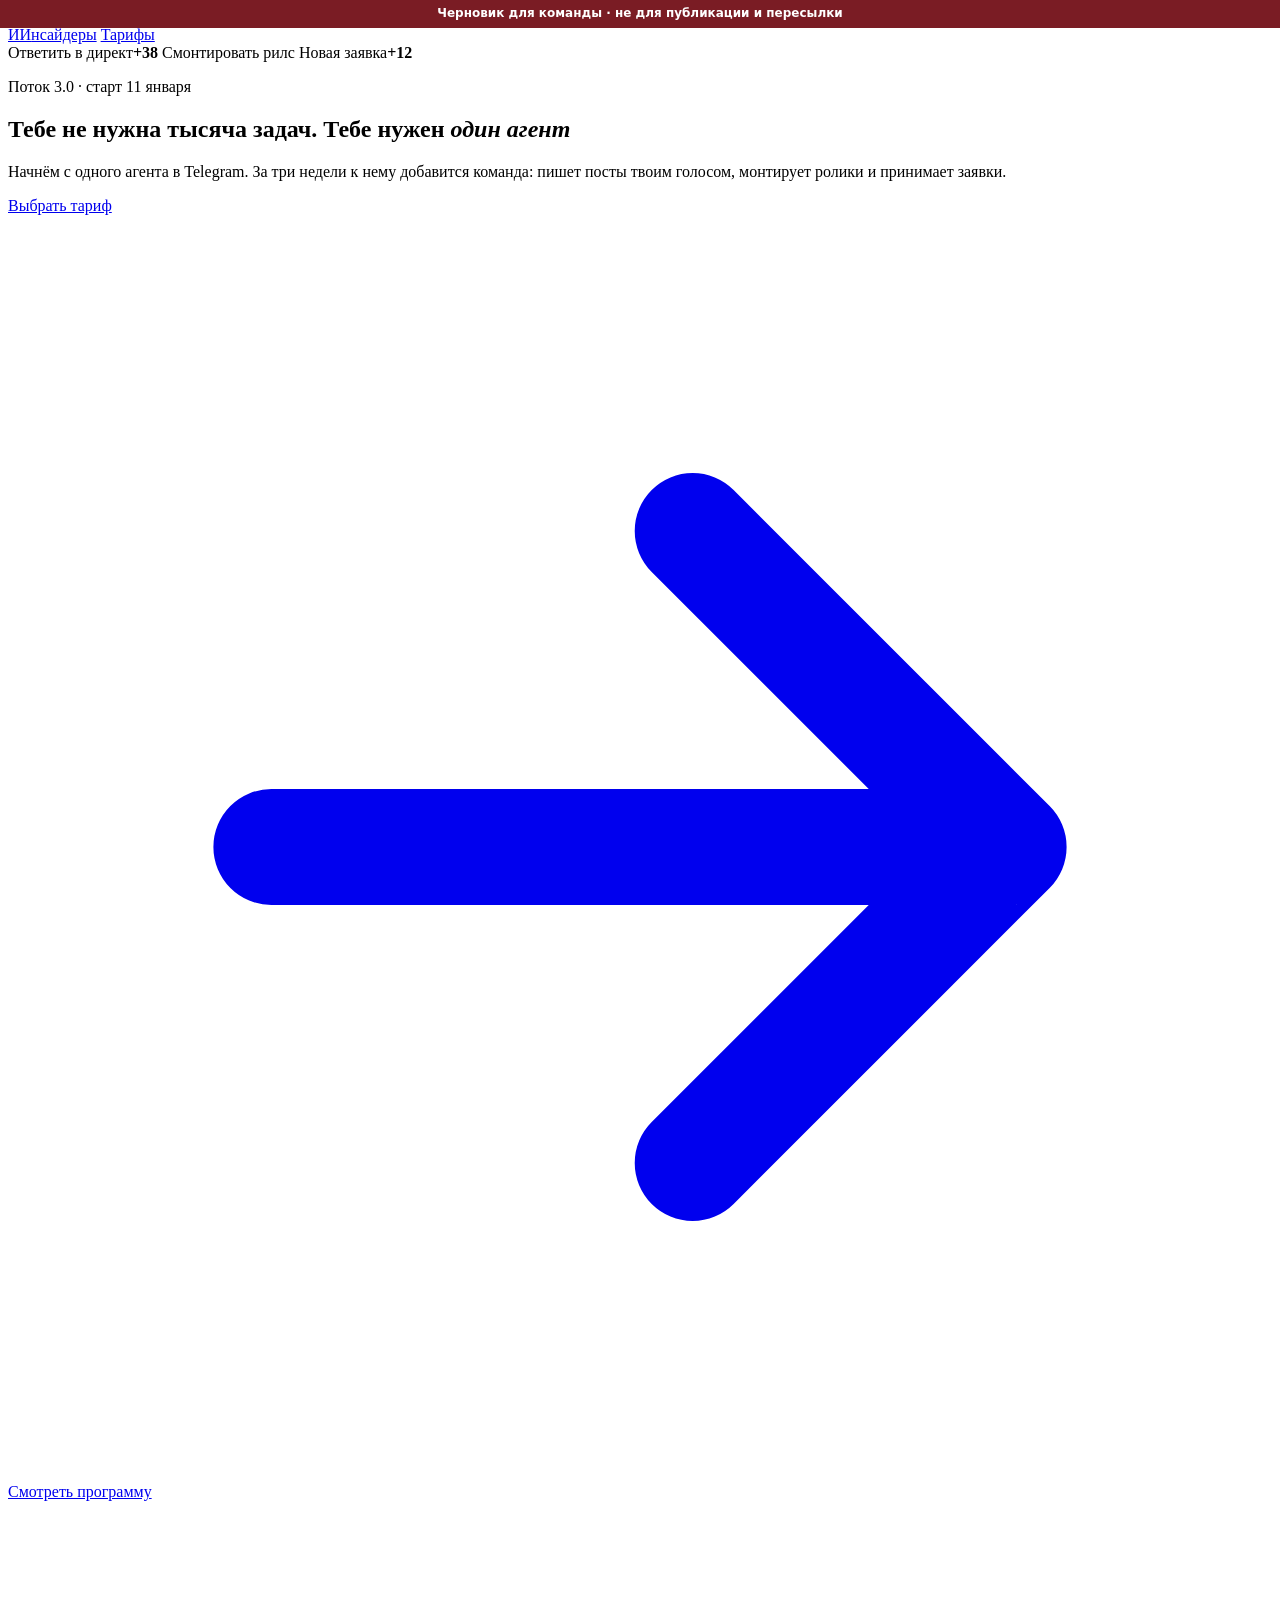
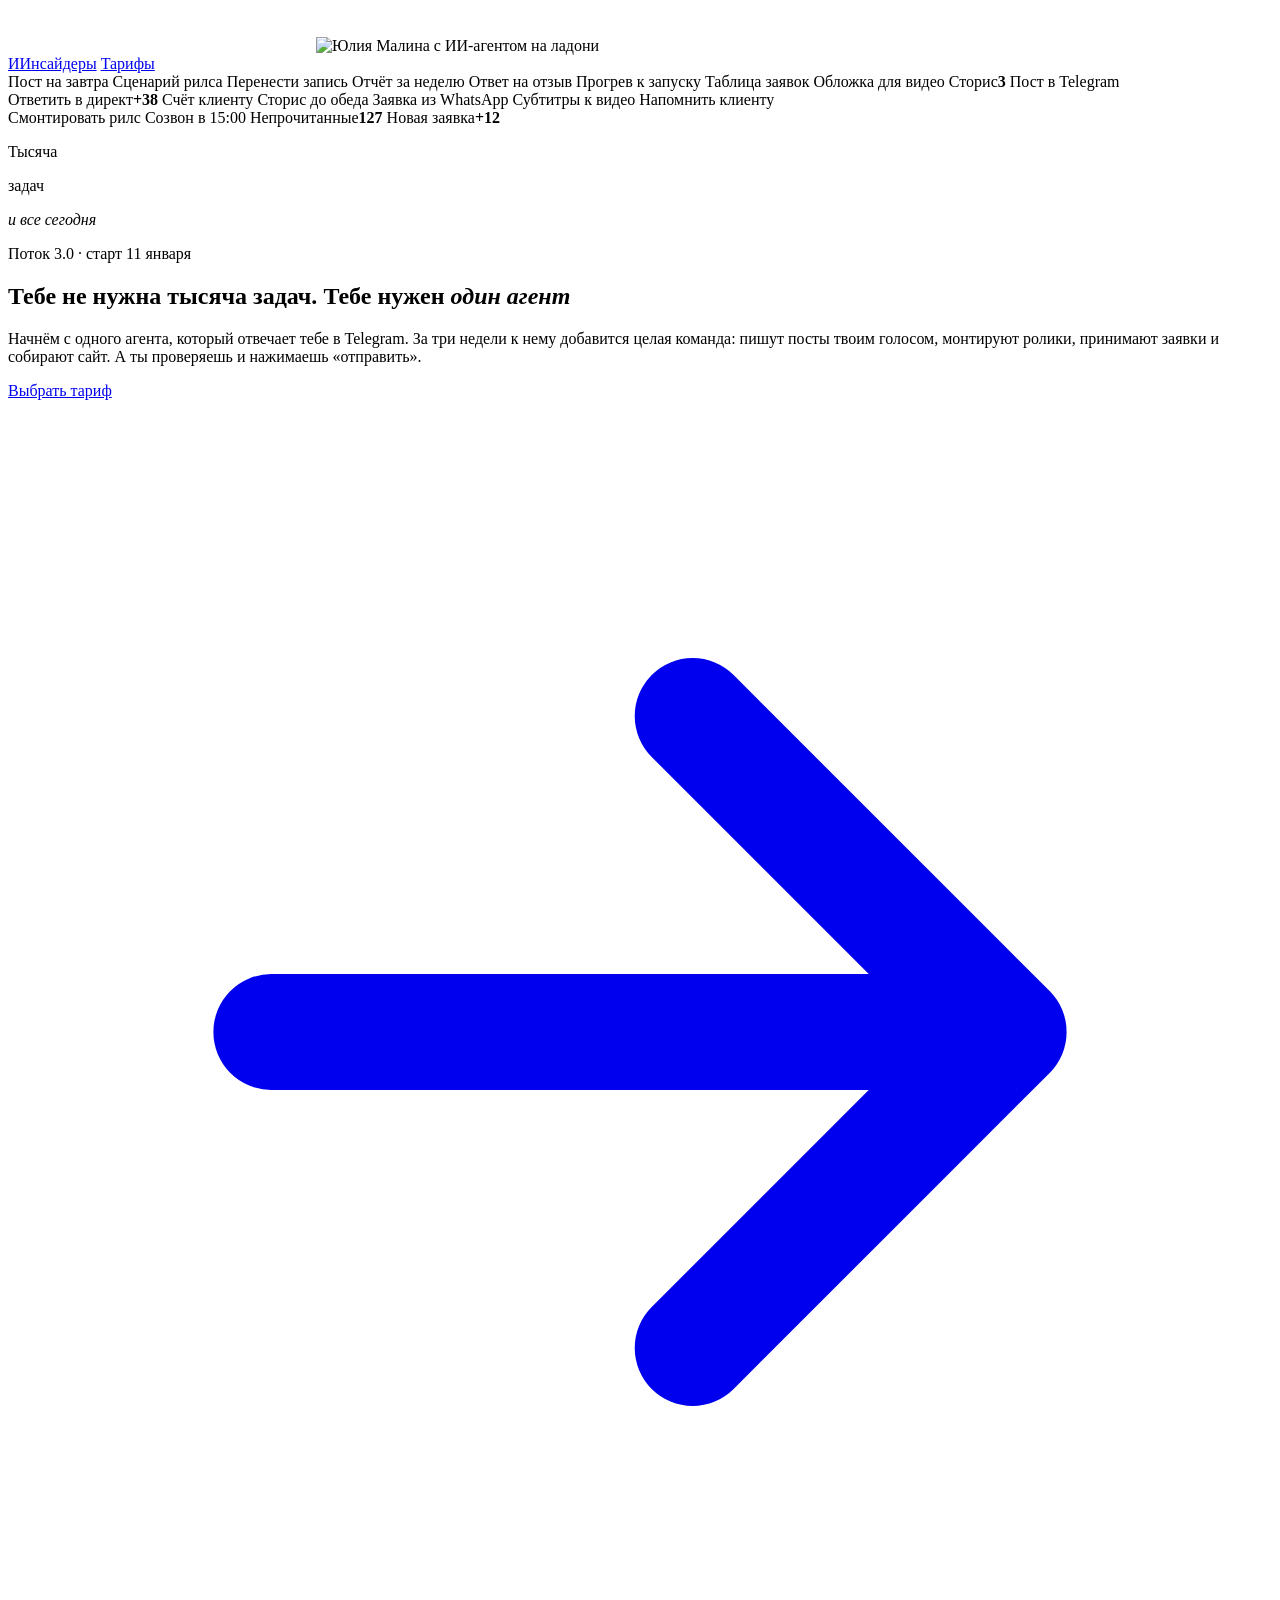
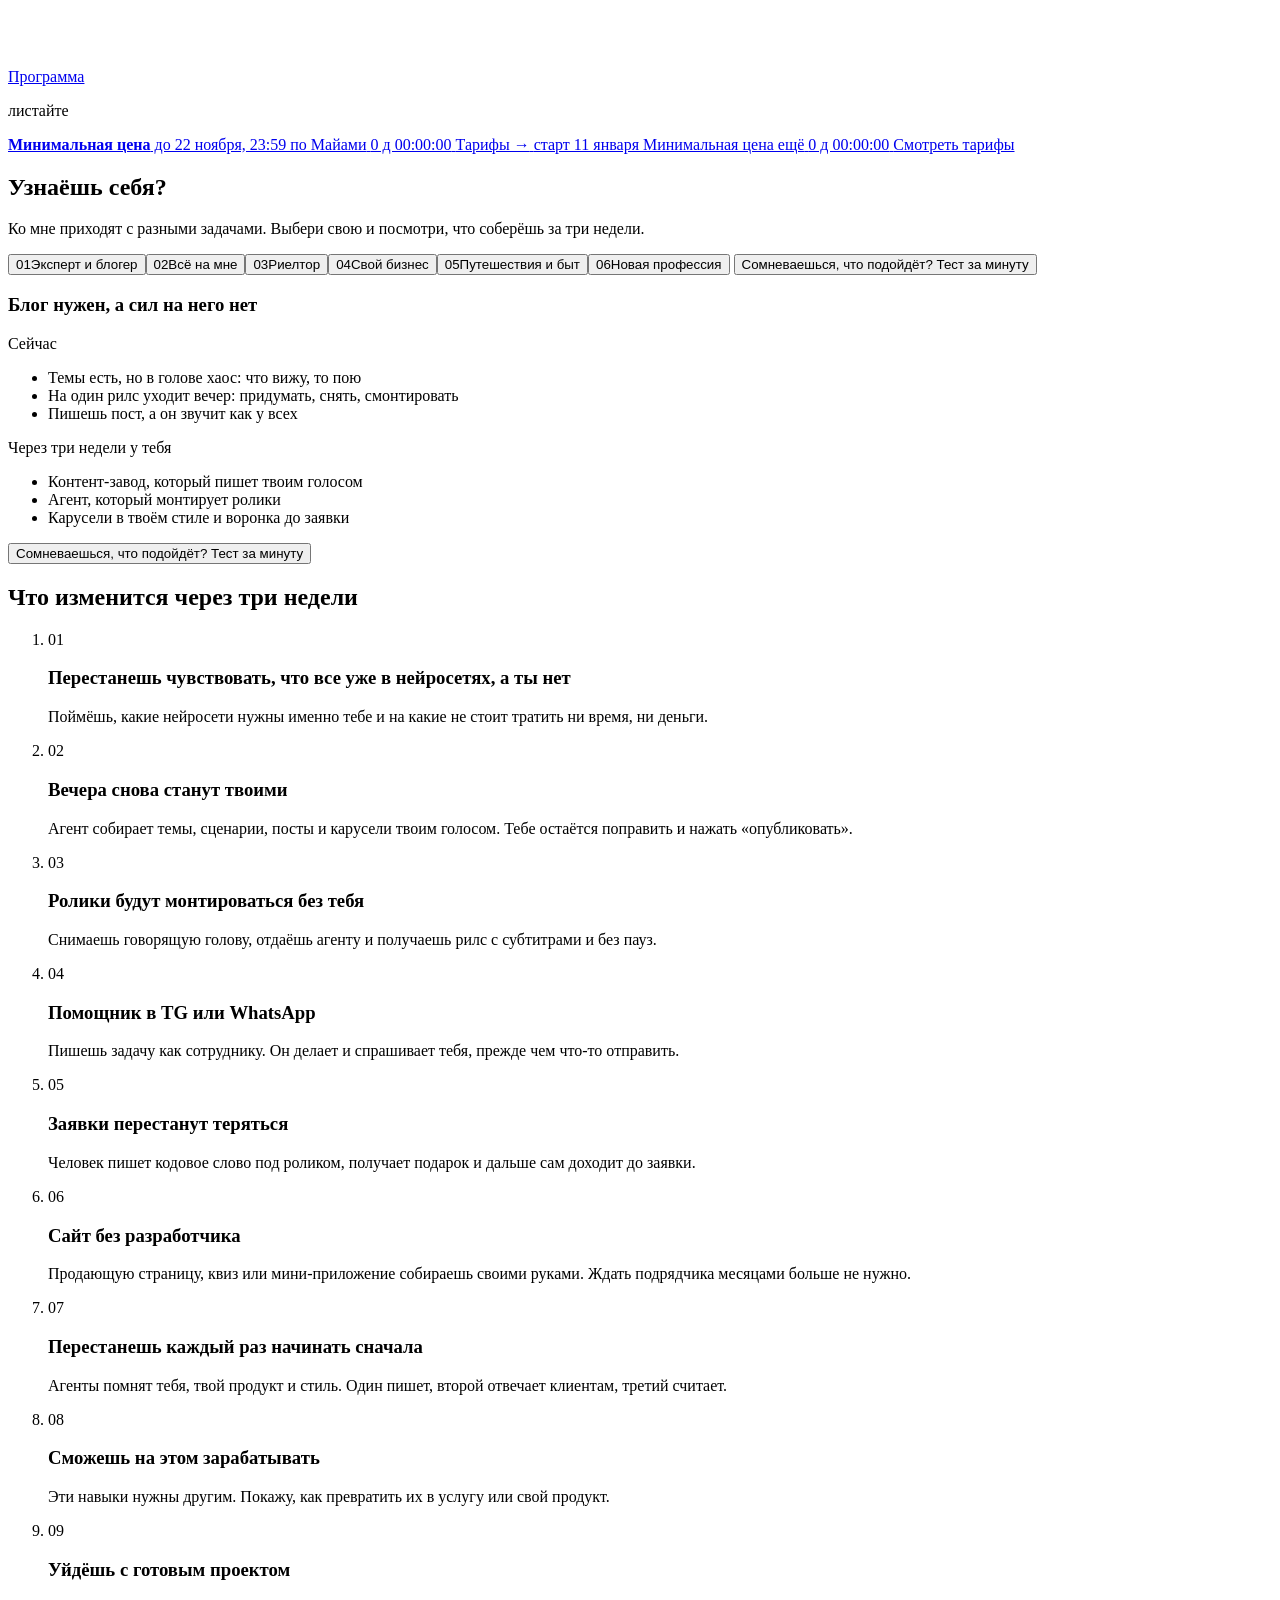
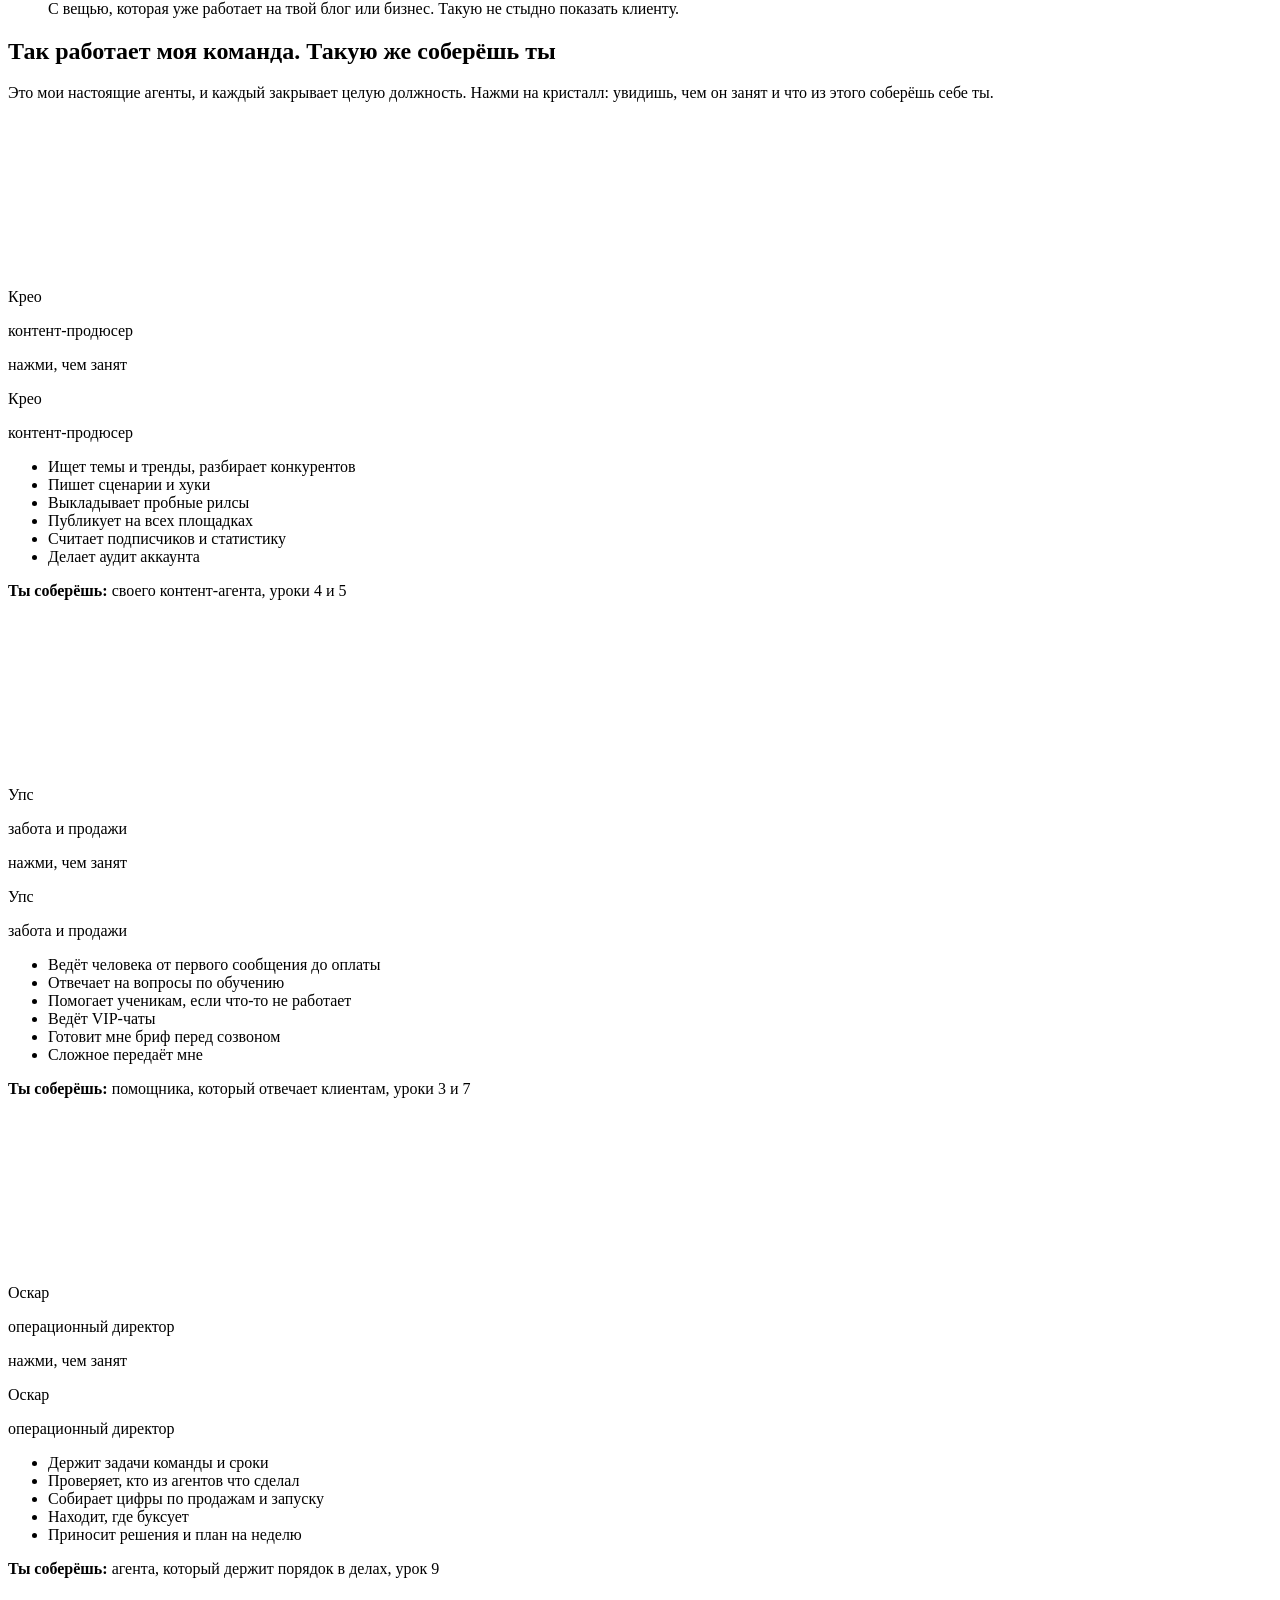
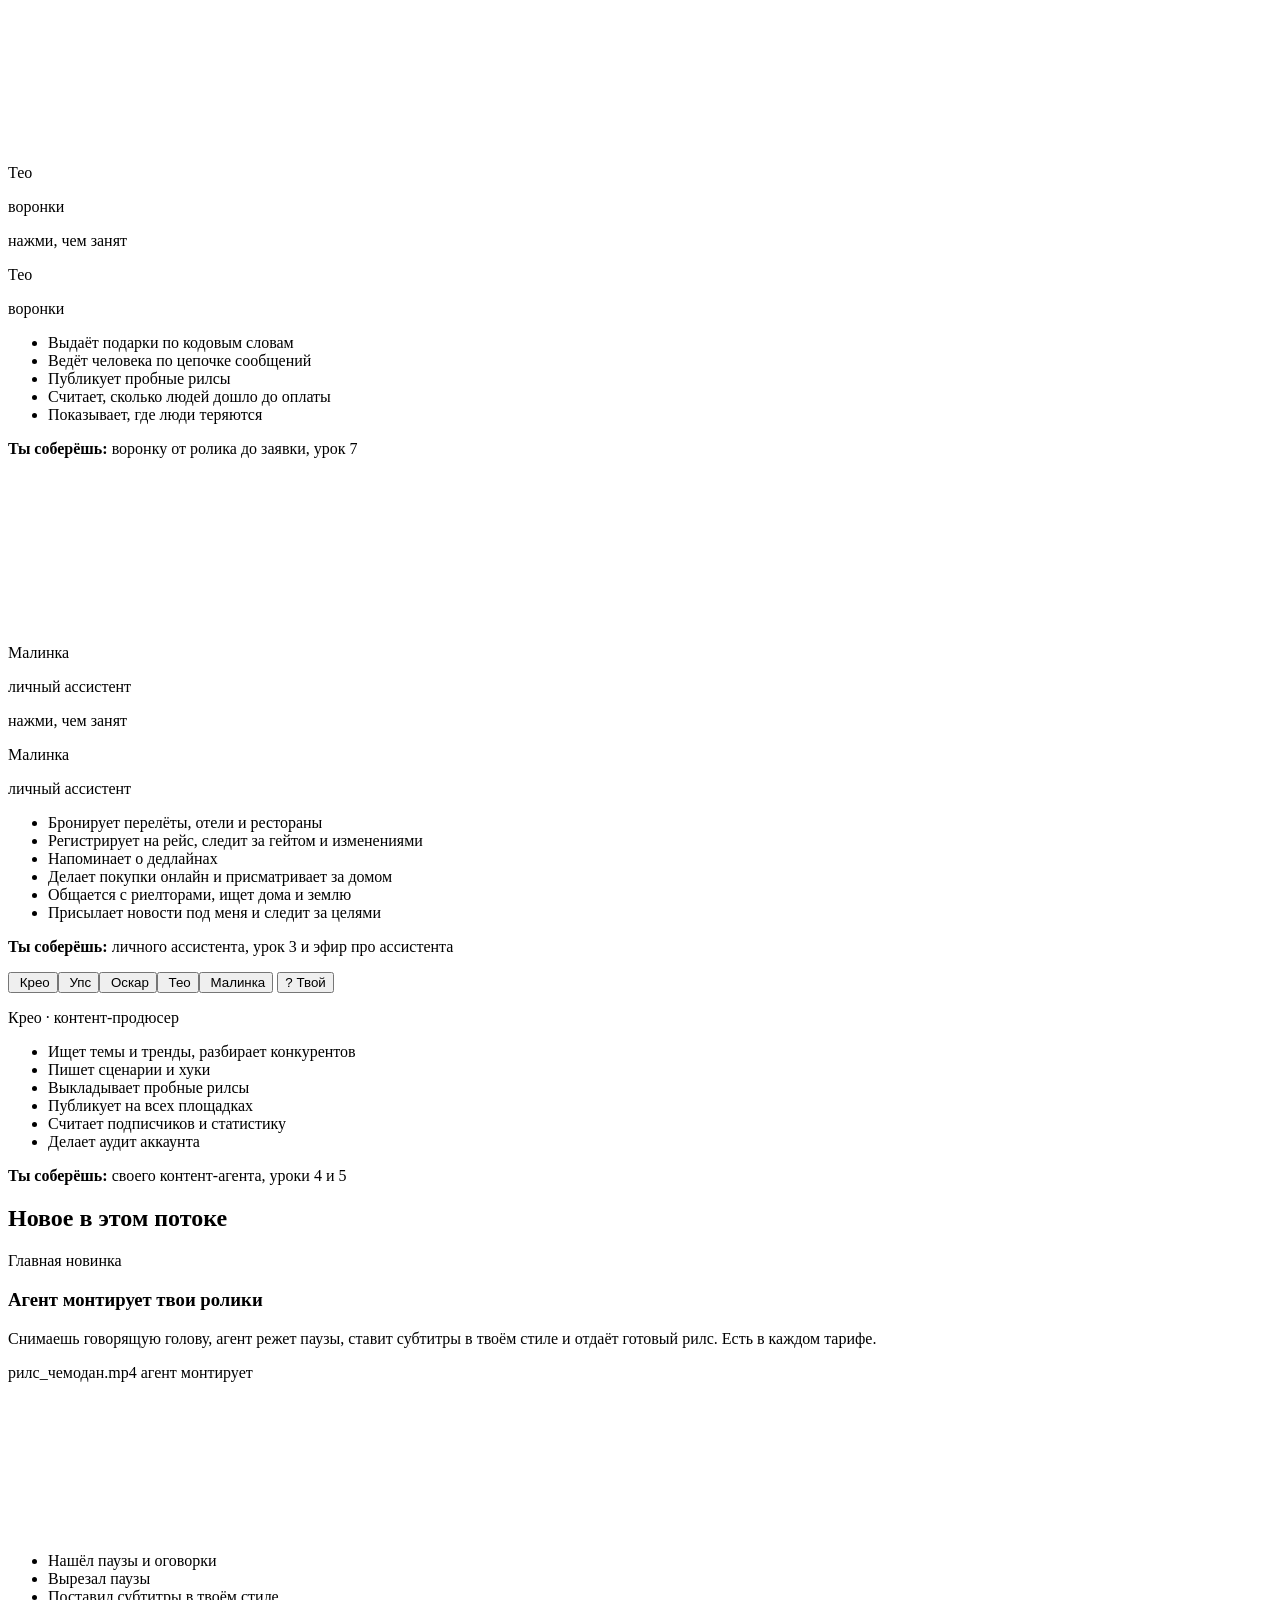
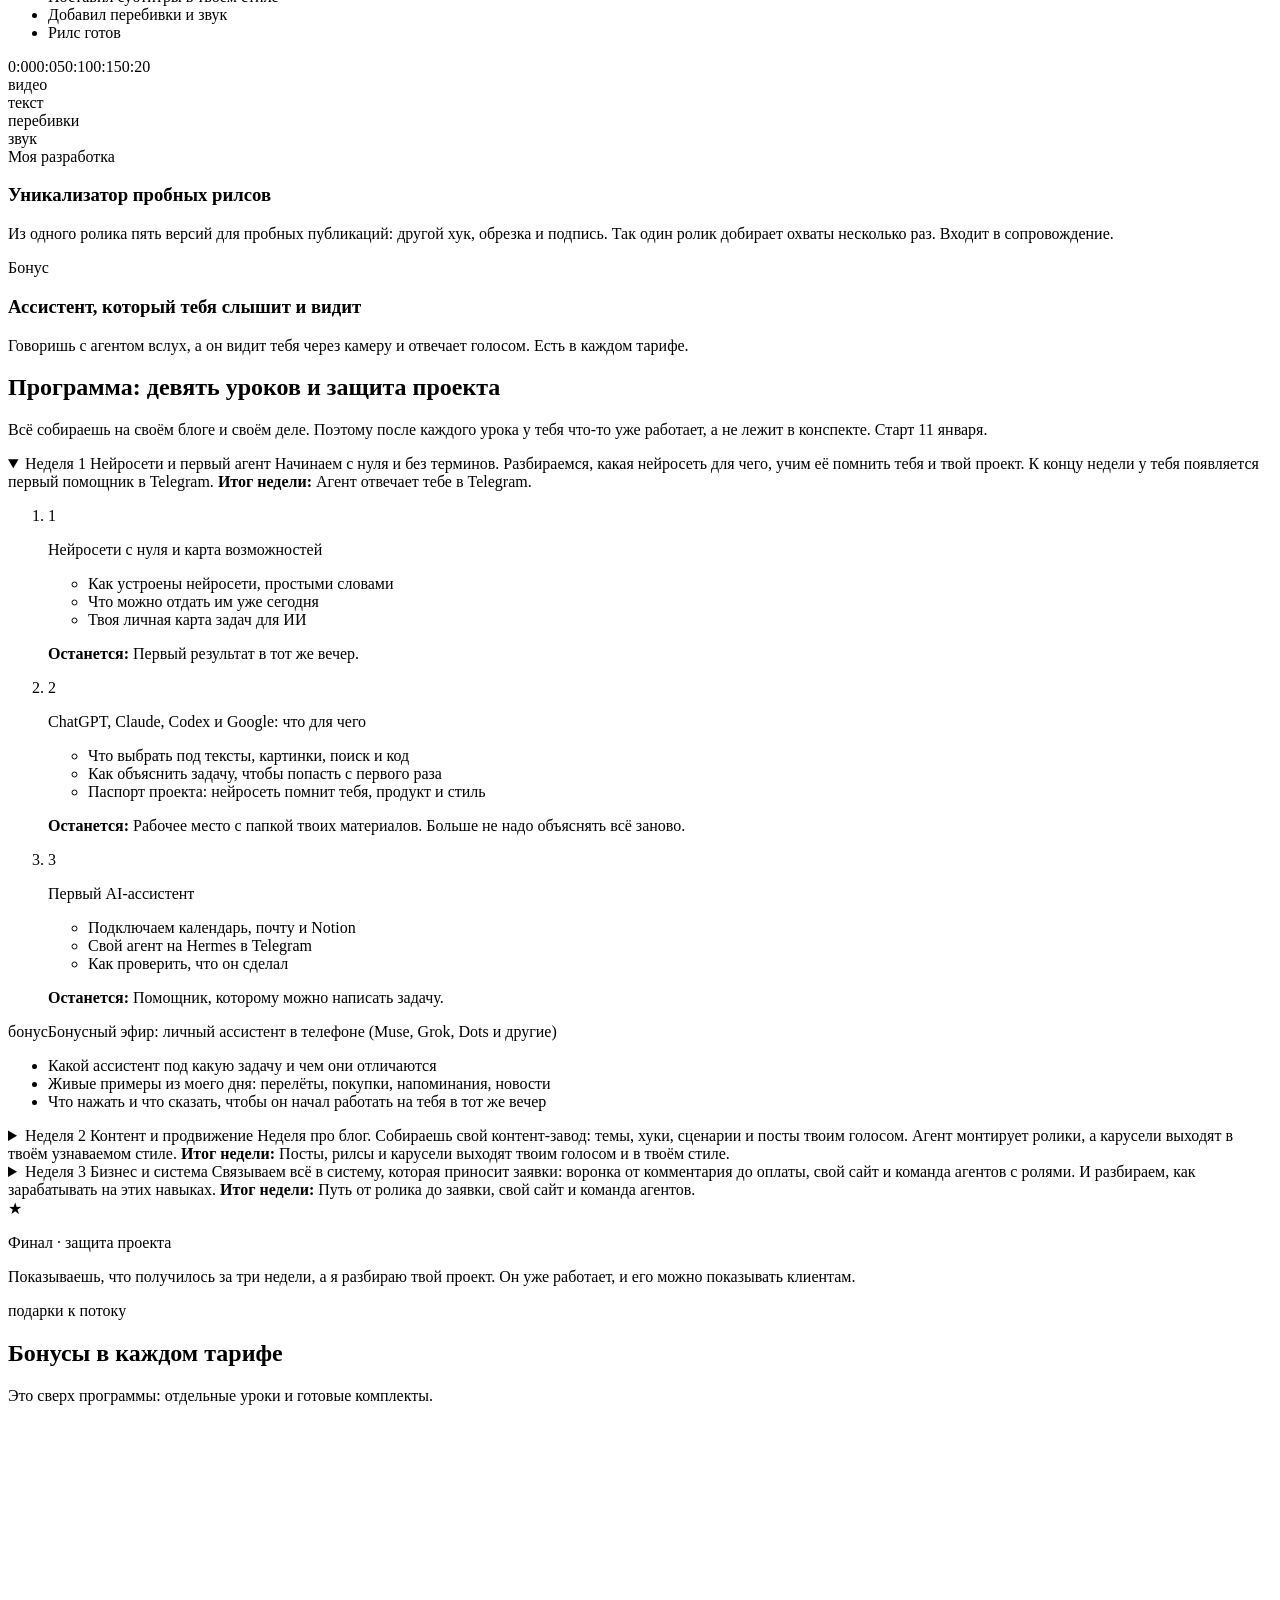
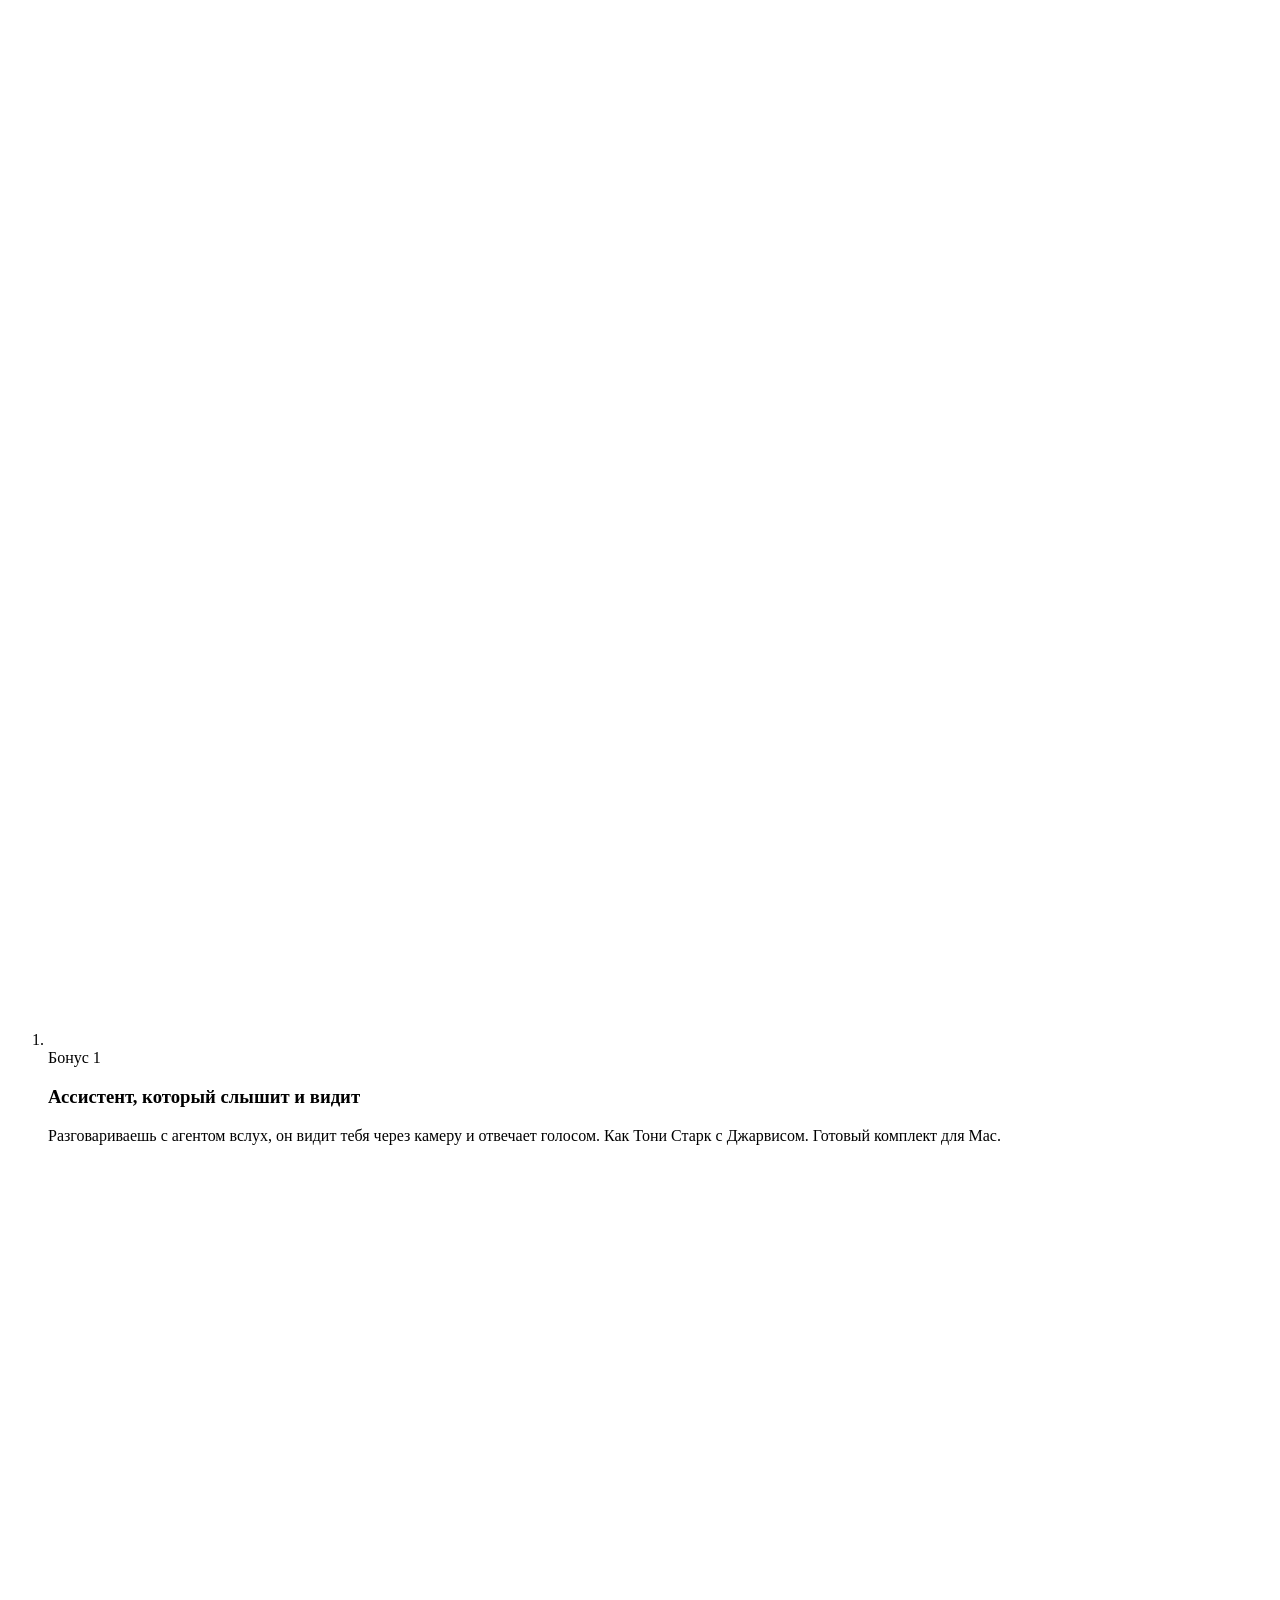
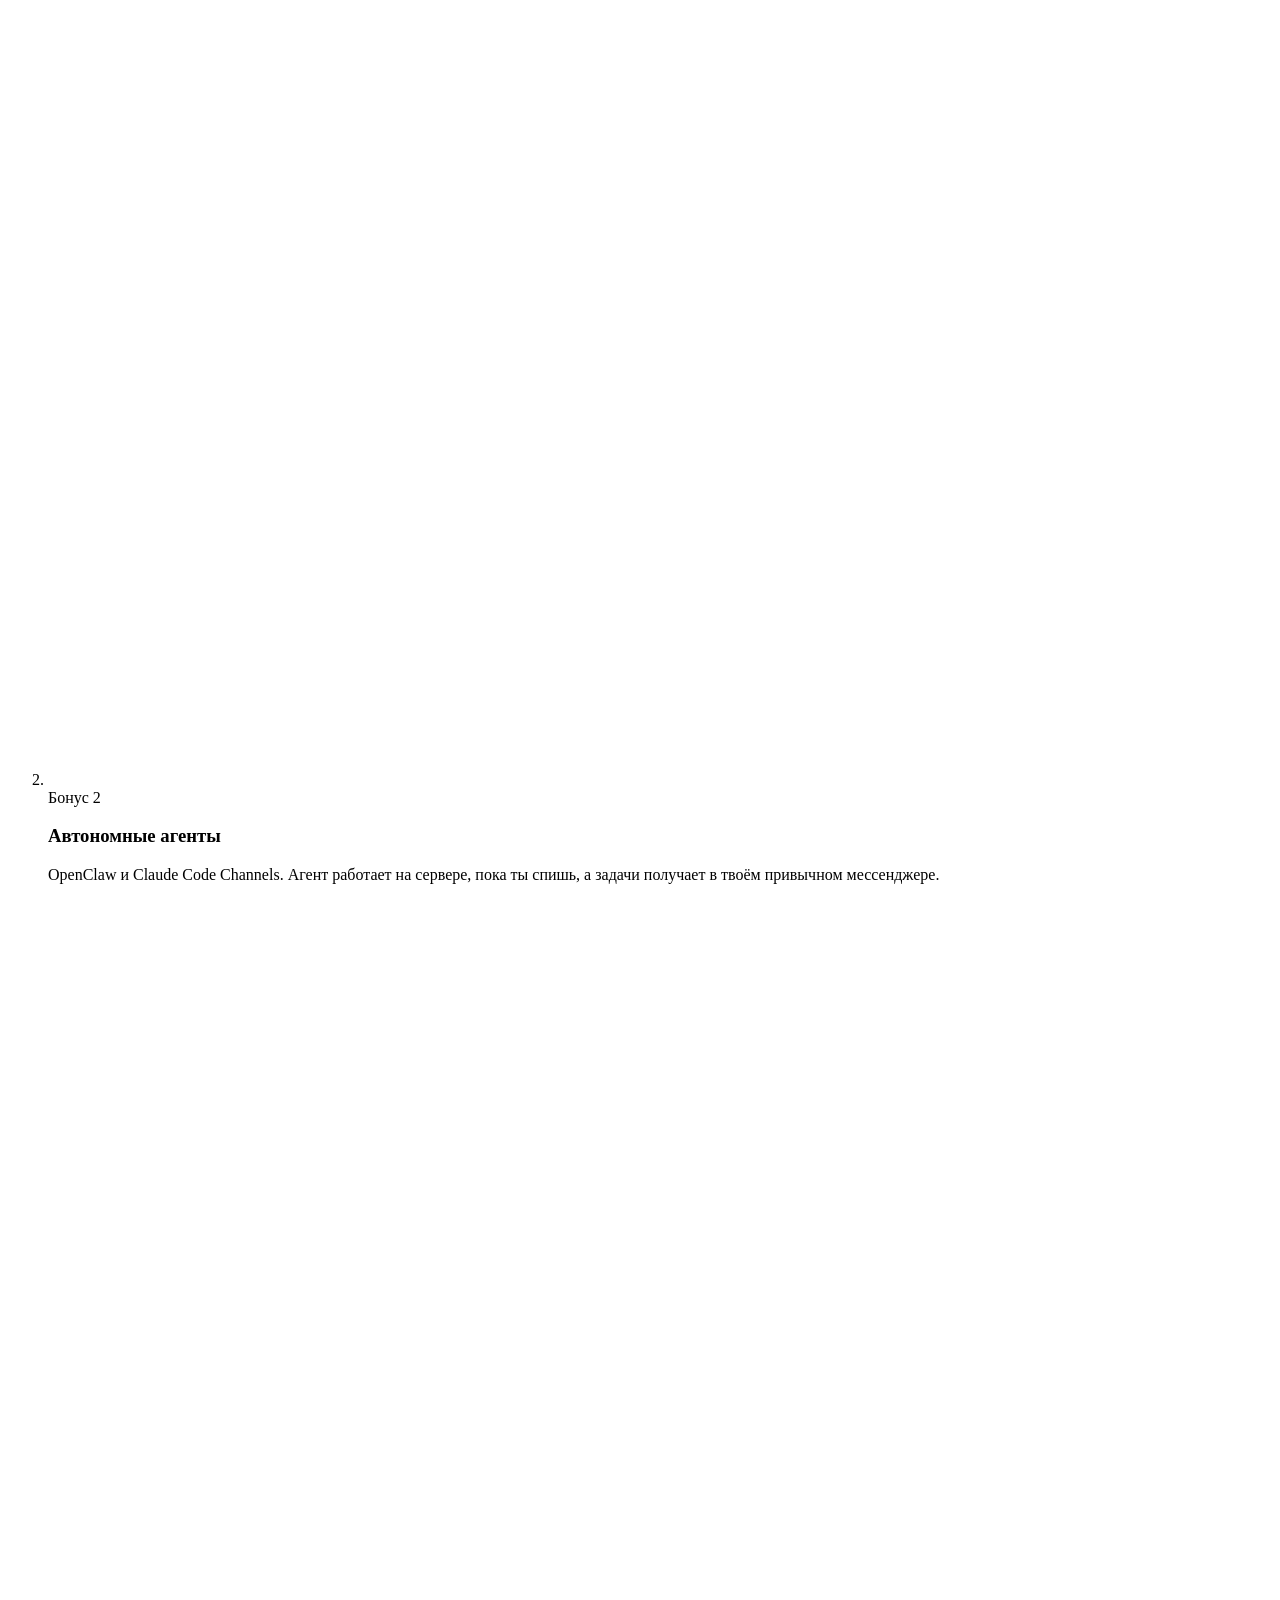
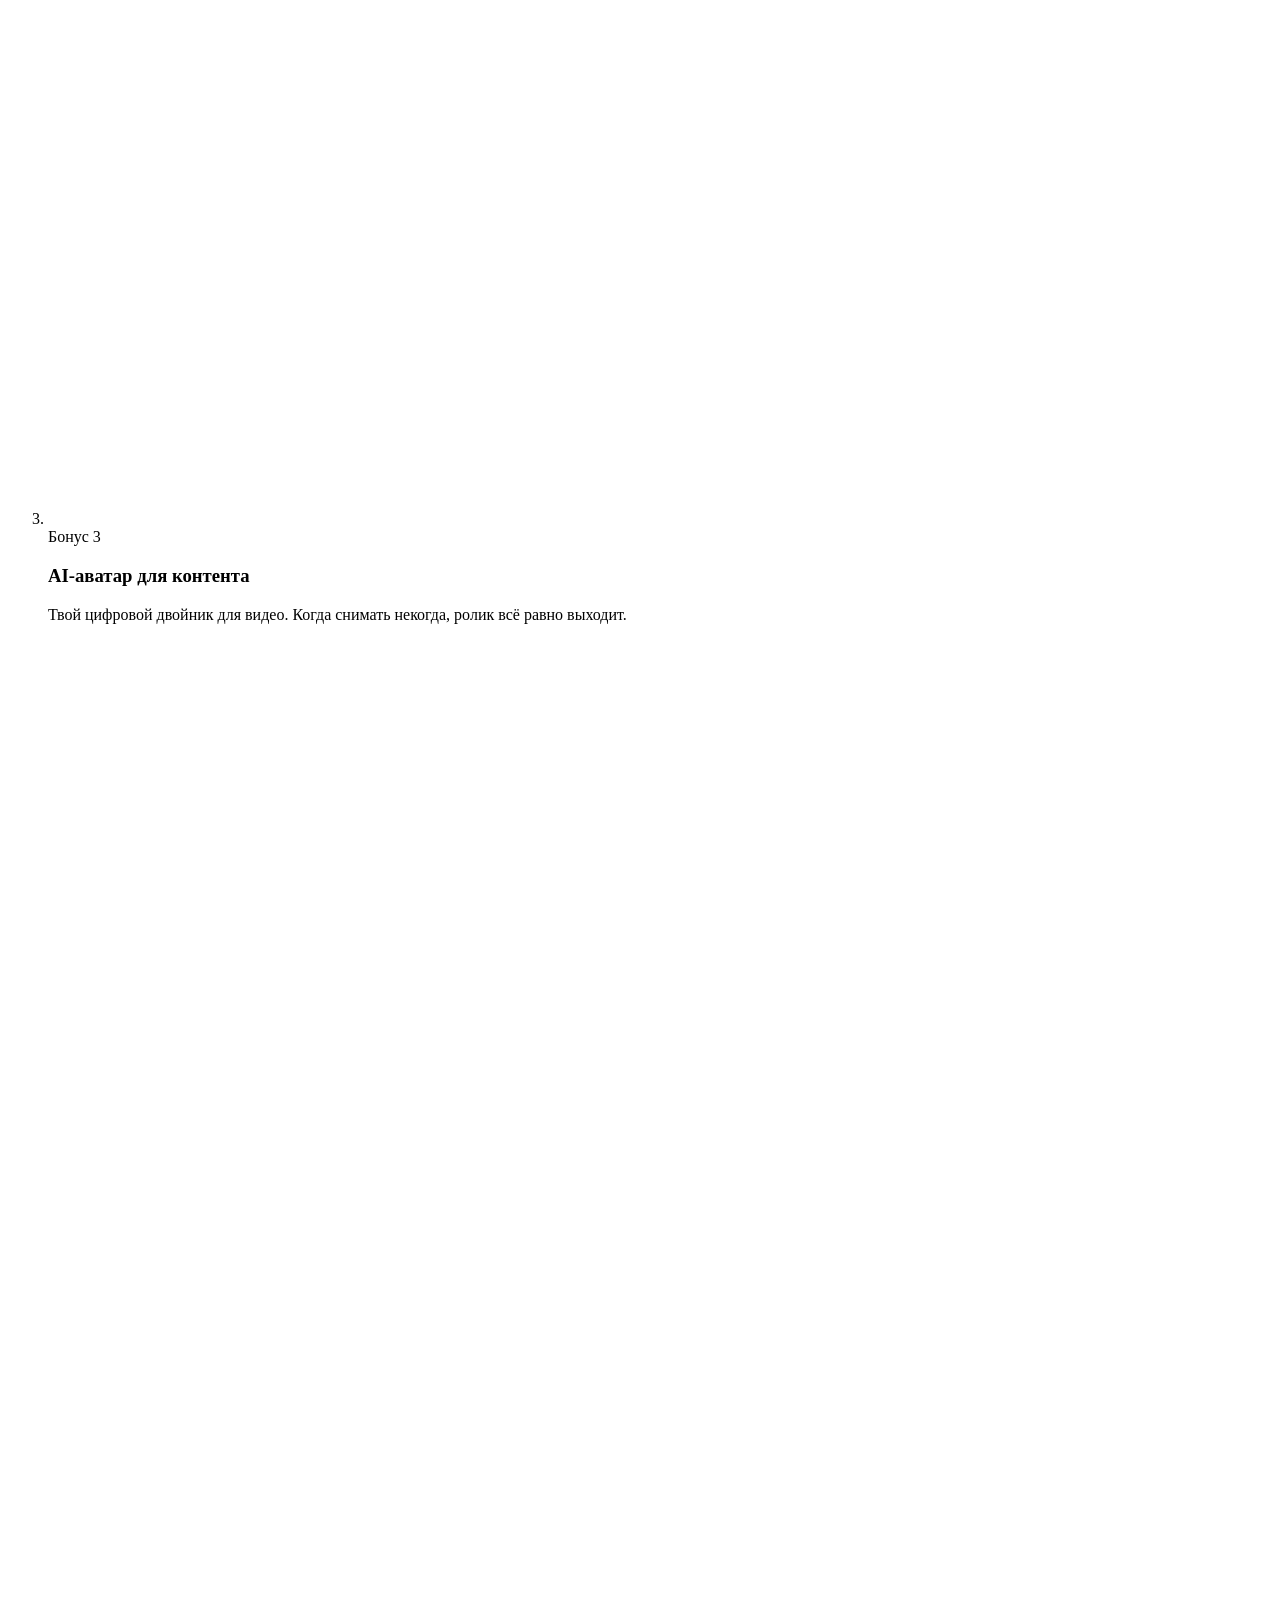
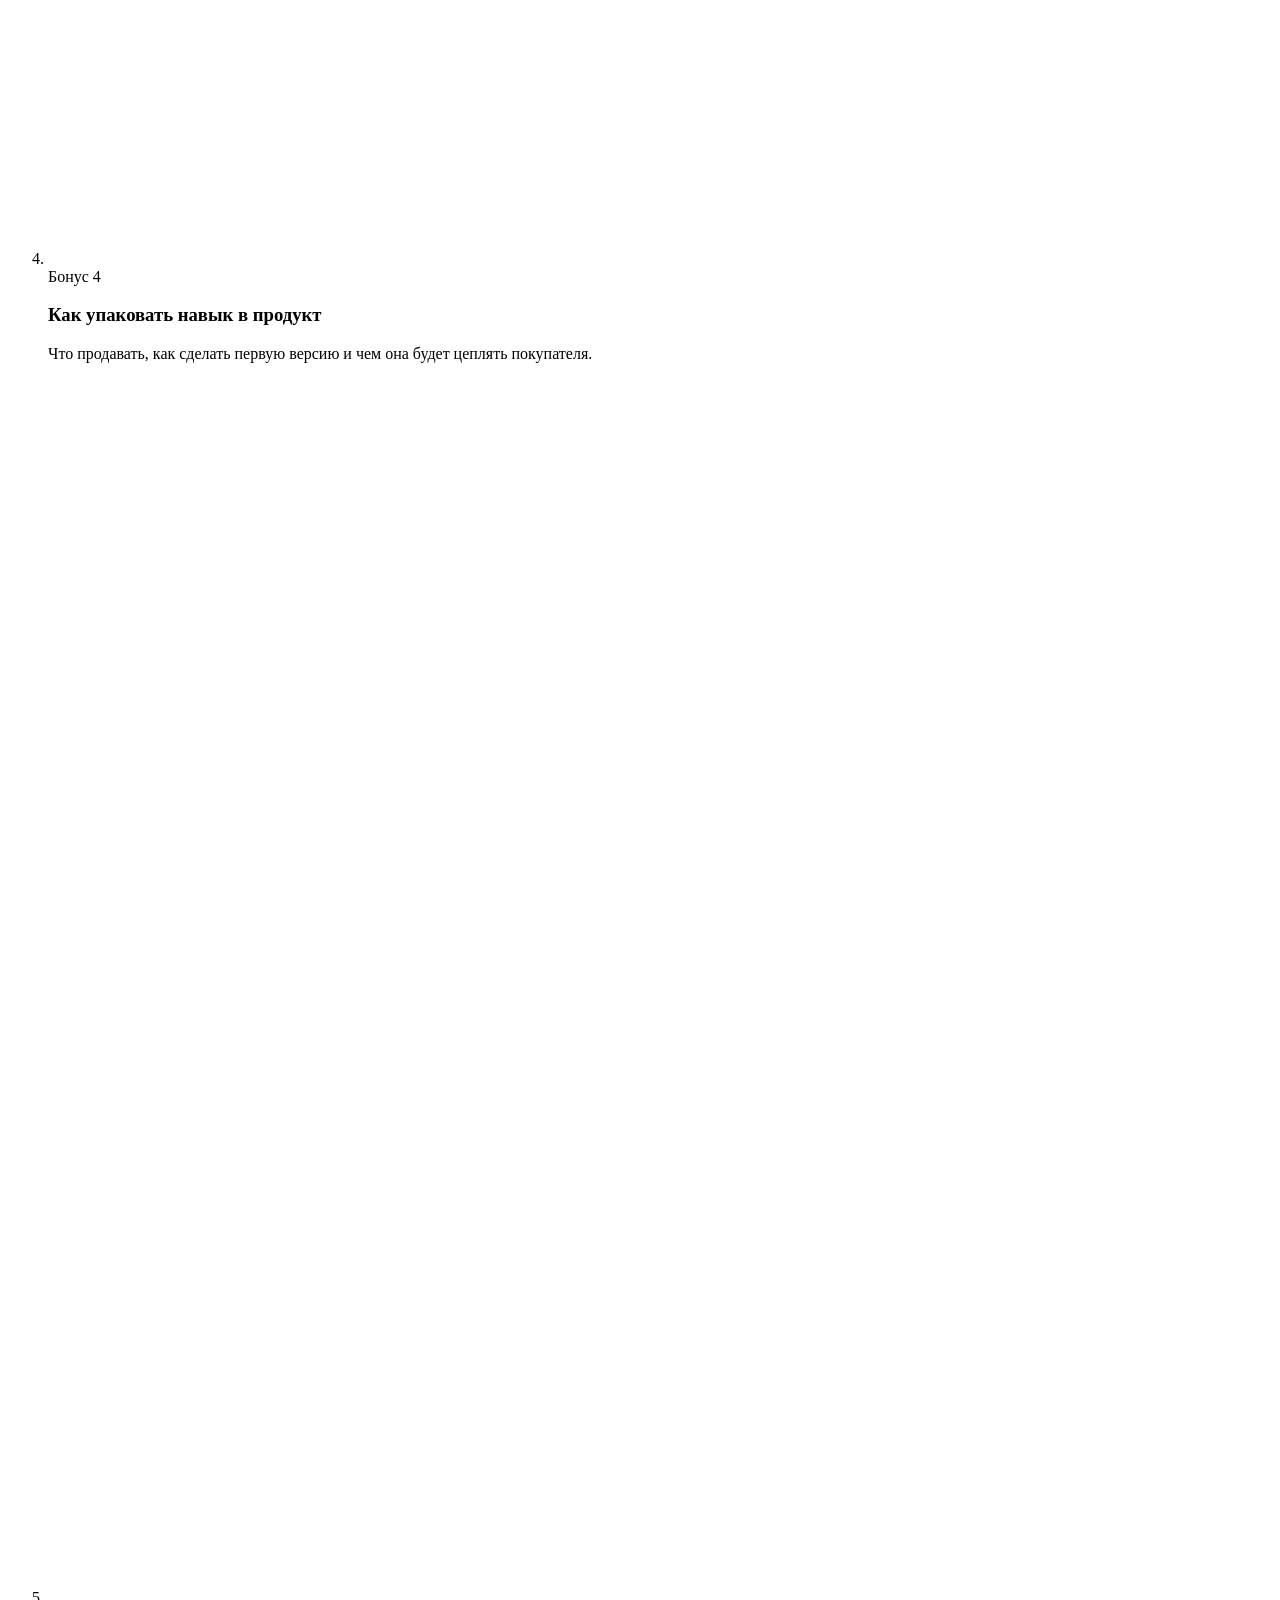
==== commit fba80fb4: "Обновление черновика" ====
--- a/index.html
+++ b/index.html
@@ -1,4 +1,4 @@
-<!DOCTYPE html><html lang="ru" data-fonts="1"> <head><meta name="robots" content="noindex,nofollow"><meta charset="utf-8"><meta name="viewport" content="width=device-width, initial-scale=1"><title>ИИнсайдеры 3.0 · команда AI-агентов за три недели</title><meta name="description" content="Интенсив Юлии Малиной: за три недели собери свою команду AI-агентов. Готовые навыки, монтаж роликов агентом, сайт голосом. Старт 1 декабря."><meta name="robots" content="noindex"><link rel="preconnect" href="https://fonts.googleapis.com"><link rel="preconnect" href="https://fonts.gstatic.com" crossorigin><link rel="stylesheet" href="https://fonts.googleapis.com/css2?family=Bad+Script&family=Caveat:wght@500;700&family=Inter:wght@400;500;700;800;900&family=Lora:ital,wght@0,500;0,700;1,500;1,700&family=Onest:wght@400;500;600;800;900&family=PT+Serif:ital,wght@0,400;0,700;1,400;1,700&family=Playfair+Display:ital,wght@0,600;0,800;0,900;1,600;1,800;1,900&family=Unbounded:wght@500;700;900&display=swap"><script>
+<!DOCTYPE html><html lang="ru" data-fonts="1"> <head><meta name="robots" content="noindex,nofollow"><meta charset="utf-8"><meta name="viewport" content="width=device-width, initial-scale=1"><title>ИИнсайдеры 3.0 · команда AI-агентов за три недели</title><meta name="description" content="Интенсив Юлии Малиной: за три недели собери свою команду AI-агентов. Готовые навыки, монтаж роликов агентом, сайт голосом. Старт 11 января."><meta name="robots" content="noindex"><link rel="preconnect" href="https://fonts.googleapis.com"><link rel="preconnect" href="https://fonts.gstatic.com" crossorigin><link rel="stylesheet" href="https://fonts.googleapis.com/css2?family=Bad+Script&family=Caveat:wght@500;700&family=Inter:wght@400;500;700;800;900&family=Lora:ital,wght@0,500;0,700;1,500;1,700&family=Onest:wght@400;500;600;800;900&family=PT+Serif:ital,wght@0,400;0,700;1,400;1,700&family=Playfair+Display:ital,wght@0,600;0,800;0,900;1,600;1,800;1,900&family=Unbounded:wght@500;700;900&display=swap"><script>
       // восстановить выбор из панели до отрисовки, чтобы не мигало
       try {
         const s = JSON.parse(localStorage.getItem('proto-settings-2') || '{}');
@@ -7,7 +7,7 @@
         if (s.scale) h.style.setProperty('--h-scale', s.scale);
         if (s.accent) h.style.setProperty('--c-red', s.accent);
       } catch (e) {}
-    </script><link rel="stylesheet" href="/preview-3/_astro/index.Dskwtb7P.css"></head> <body><div style="position:fixed;z-index:9999;top:0;left:0;right:0;padding:6px 12px;background:#7a1c24;color:#fff;font:600 12px/1.3 system-ui;text-align:center">Черновик для команды · не для публикации и пересылки</div>  <main> <div class="home" id="top" data-astro-cid-xhaoqxbd> <svg width="0" height="0" style="position:absolute" aria-hidden="true" xmlns="http://www.w3.org/2000/svg"><defs> <symbol id="flake1" viewBox="-50 -50 100 100"><g id="fa"><path d="M0 0V-44M0-16-10-26M0-16 10-26M0-31-7-38M0-31 7-38"></path></g><use href="#fa" transform="rotate(60)"></use><use href="#fa" transform="rotate(120)"></use><use href="#fa" transform="rotate(180)"></use><use href="#fa" transform="rotate(240)"></use><use href="#fa" transform="rotate(300)"></use></symbol> <symbol id="flake2" viewBox="-50 -50 100 100"><circle r="5"></circle><g id="fb"><path d="M0-9V-34M0-22-8-29M0-22 8-29"></path><circle cy="-39.5" r="4.5"></circle></g><use href="#fb" transform="rotate(60)"></use><use href="#fb" transform="rotate(120)"></use><use href="#fb" transform="rotate(180)"></use><use href="#fb" transform="rotate(240)"></use><use href="#fb" transform="rotate(300)"></use></symbol> <symbol id="flake3" viewBox="-50 -50 100 100"><g id="fc"><path d="M0-5V-20M0-36V-45M0-20-6-28 0-36 6-28Z"></path></g><use href="#fc" transform="rotate(60)"></use><use href="#fc" transform="rotate(120)"></use><use href="#fc" transform="rotate(180)"></use><use href="#fc" transform="rotate(240)"></use><use href="#fc" transform="rotate(300)"></use></symbol> <symbol id="ginger" viewBox="0 0 100 110"> <g stroke="#A9744F" stroke-linecap="round"><path d="M38 47 16 57M62 47 84 57" stroke-width="17"></path><path d="M43 70 33 96M57 70 67 96" stroke-width="18"></path></g> <rect x="33" y="33" width="34" height="42" rx="13" fill="#A9744F"></rect> <circle cx="50" cy="22" r="17" fill="#A9744F"></circle> <g fill="none" stroke="#FAF6F1" stroke-width="2.2" stroke-linecap="round" stroke-linejoin="round"> <path d="M19 47l3 2.4-3 2.4 3 2.4-3 2.4 3 2.4"></path><path d="M81 47l-3 2.4 3 2.4-3 2.4 3 2.4-3 2.4"></path> <path d="M29 89l2.2 3 2.2-3 2.2 3 2.2-3 2.2 3"></path><path d="M60 89l2.2 3 2.2-3 2.2 3 2.2-3 2.2 3"></path> <path d="M44 26.5q6 5 12 0"></path><path d="M39 12q11-8 22 0"></path> </g> <g fill="#FAF6F1"><circle cx="44" cy="20" r="2.2"></circle><circle cx="56" cy="20" r="2.2"></circle><circle cx="50" cy="53" r="2.4"></circle><circle cx="50" cy="63" r="2.4"></circle></g> <g fill="#7A1C24"><path d="M50 40 41 35.5v9zM50 40l9-4.5v9z"></path><circle cx="50" cy="40" r="2.4"></circle></g> </symbol> <symbol id="bear" viewBox="0 0 100 112"> <g fill="#A9744F"><circle cx="35" cy="101" r="10"></circle><circle cx="65" cy="101" r="10"></circle><ellipse cx="50" cy="77" rx="22" ry="24"></ellipse></g> <g fill="#DCC7AE"><circle cx="35" cy="102" r="5"></circle><circle cx="65" cy="102" r="5"></circle><ellipse cx="50" cy="81" rx="12" ry="13"></ellipse></g> <path d="M31 63 20 79M69 63 80 79" stroke="#A9744F" stroke-width="13" stroke-linecap="round"></path> <g fill="#A9744F"><circle cx="32" cy="15" r="9"></circle><circle cx="68" cy="15" r="9"></circle></g> <g fill="#DCC7AE"><circle cx="32" cy="15" r="4.5"></circle><circle cx="68" cy="15" r="4.5"></circle></g> <circle cx="50" cy="31" r="20" fill="#A9744F"></circle> <ellipse cx="50" cy="38" rx="9.5" ry="7" fill="#DCC7AE"></ellipse> <ellipse cx="50" cy="34.5" rx="3.6" ry="2.5" fill="#4B2C20"></ellipse> <path d="M50 37v2.5M46.5 40.5q3.5 2.4 7 0" stroke="#4B2C20" stroke-width="1.6" fill="none" stroke-linecap="round"></path> <g fill="#4B2C20"><circle cx="42" cy="27" r="2.3"></circle><circle cx="58" cy="27" r="2.3"></circle></g> <path d="M30 50q20 8 40 0v7q-20 8-40 0z" fill="#7A1C24"></path> <path d="M57 57l7-1 3 17-7 1z" fill="#7A1C24"></path> <path d="M38 53.5v7M45 55v7.5M55 55v7.5M62 53.5v7M58.5 66l7-1" stroke="#2E4636" stroke-width="1.6"></path> </symbol> <symbol id="robot" viewBox="0 0 100 112"> <path d="M50 16V7" stroke="#A9744F" stroke-width="3.5" stroke-linecap="round"></path> <circle cx="50" cy="6" r="5" fill="#B8303A"></circle> <path d="M47.6 4.2q1-1.7 3.2-1.8" stroke="#FAF6F1" stroke-width="1.3" fill="none" stroke-linecap="round"></path> <path d="M31 60 17 75M69 60 83 75" stroke="#A9744F" stroke-width="12" stroke-linecap="round"></path> <g fill="#A9744F"><rect x="35" y="82" width="12" height="18" rx="4"></rect><rect x="53" y="82" width="12" height="18" rx="4"></rect><rect x="31" y="95" width="18" height="10" rx="5"></rect><rect x="51" y="95" width="18" height="10" rx="5"></rect><rect x="20" y="25" width="10" height="13" rx="4"></rect><rect x="70" y="25" width="10" height="13" rx="4"></rect></g> <rect x="26" y="15" width="48" height="33" rx="10" fill="#A9744F"></rect> <rect x="29" y="50" width="42" height="36" rx="9" fill="#A9744F"></rect> <g fill="none" stroke="#FAF6F1" stroke-width="2.2" stroke-linecap="round" stroke-linejoin="round"> <rect x="33" y="21" width="34" height="21" rx="6"></rect> <path d="M39.5 32q3.5-4.5 7 0M53.5 32q3.5-4.5 7 0M46 36.5q4 2.6 8 0"></path> <rect x="38" y="58" width="24" height="18" rx="4"></rect> <path d="M16.6 66.6q3 1 4.4 4.1q1.4 3 4.4 4.1M83.4 66.6q-3 1-4.4 4.1q-1.4 3-4.4 4.1"></path> <path d="M33 100l2.3-2 2.3 2 2.3-2 2.3 2 2.3-2 2.3 2M53 100l2.3-2 2.3 2 2.3-2 2.3 2 2.3-2 2.3 2"></path> <path d="M25 28.5v6M75 28.5v6"></path> </g> <path d="M50 72.5c-5-3.6-7-6-7-8.4 0-1.9 1.5-3.3 3.3-3.3 1.6 0 2.9 1 3.7 2.2.8-1.2 2.1-2.2 3.7-2.2 1.8 0 3.3 1.4 3.3 3.3 0 2.4-2 4.8-7 8.4z" fill="#7A1C24"></path> <g fill="#7A1C24"><path d="M50 49.5l-8-4.2v8.4zM50 49.5l8-4.2v8.4z"></path><circle cx="50" cy="49.5" r="2.3"></circle></g> </symbol> <symbol id="orb" viewBox="0 0 100 112"> <circle cx="50" cy="13" r="5" fill="none" stroke="#A9744F" stroke-width="2.4"></circle> <rect x="41" y="17" width="18" height="11" rx="2.5" fill="#DCC7AE"></rect> <path d="M45 18.5v8M50 18.5v8M55 18.5v8" stroke="#A9744F" stroke-width="1.2"></path> <circle cx="50" cy="65" r="38" fill="#7A1C24"></circle> <rect x="27" y="51" width="46" height="28" rx="12" fill="#2E4636"></rect> <g fill="#FAF6F1"><circle cx="41" cy="63" r="3.6"></circle><circle cx="59" cy="63" r="3.6"></circle></g> <path d="M45 70q5 3.5 10 0" stroke="#FAF6F1" stroke-width="2" fill="none" stroke-linecap="round"></path> <g fill="none" stroke="#FAF6F1" stroke-linecap="round"><path d="M17 49q33-14 66 0M18 83q32 14 64 0" stroke-width="2.6" stroke-dasharray="0.1 5.5"></path><path d="M28 41q6-8 15-10" stroke-width="2.4" opacity=".5"></path></g> </symbol> <symbol id="robot-line" viewBox="0 0 100 100"> <path d="M50 18V10"></path><circle cx="50" cy="7" r="3"></circle> <rect x="26" y="18" width="48" height="32" rx="10"></rect> <path d="M26 30h-5v9h5M74 30h5v9h-5"></path> <path d="M40 33q3.5-4 7 0M53 33q3.5-4 7 0M46 40q4 2.5 8 0"></path> <rect x="31" y="56" width="38" height="30" rx="8"></rect> <path d="M31 63 20 76M69 63 80 76M40 86v8M60 86v8"></path> <path d="M50 77c-4-3-6-5-6-7a3 3 0 0 1 6-1 3 3 0 0 1 6 1c0 2-2 4-6 7z"></path> </symbol></defs></svg> <section class="mh" data-mhero data-astro-cid-ymcnves6> <div class="mh__media" data-astro-cid-ymcnves6> <img src="/preview-3/media/hero/end.jpg" alt="Юлия Малина с ИИ-агентом на ладони" fetchpriority="high" data-astro-cid-ymcnves6> <header class="mh__top" data-astro-cid-ymcnves6> <a class="logo" href="#top" aria-label="ИИнсайдеры" data-astro-cid-tvrurpns><span class="logo__mark" data-astro-cid-tvrurpns>ИИ</span><span class="logo__word" data-astro-cid-tvrurpns>нсайдеры</span></a>  <a class="mh__price" href="#price" data-astro-cid-ymcnves6>Тарифы</a> </header> <div class="mh__chips" aria-hidden="true" data-astro-cid-ymcnves6> <span class="mh__chip" style="left:6%;top:20%;--i:0" data-astro-cid-ymcnves6> <i class="mh__tick" data-astro-cid-ymcnves6></i><span class="mh__ct" data-astro-cid-ymcnves6>Ответить в директ</span><b data-astro-cid-ymcnves6>+38</b> </span><span class="mh__chip" style="left:34%;top:38%;--i:1" data-astro-cid-ymcnves6> <i class="mh__tick" data-astro-cid-ymcnves6></i><span class="mh__ct" data-astro-cid-ymcnves6>Смонтировать рилс</span> </span><span class="mh__chip" style="left:10%;top:56%;--i:2" data-astro-cid-ymcnves6> <i class="mh__tick" data-astro-cid-ymcnves6></i><span class="mh__ct" data-astro-cid-ymcnves6>Новая заявка</span><b data-astro-cid-ymcnves6>+12</b> </span> </div> </div> <div class="mh__body" data-astro-cid-ymcnves6> <p class="mh__over" data-astro-cid-ymcnves6>Поток 3.0 · старт 1 декабря · последний в году</p> <h1 class="mh__h1" data-astro-cid-ymcnves6>Тебе не нужна тысяча задач. Тебе нужен <em class="acc" data-astro-cid-ymcnves6>один агент</em></h1> <p class="mh__lead" data-astro-cid-ymcnves6>Начнём с одного агента в Telegram. За три недели к нему добавится команда: пишет посты твоим голосом, монтирует ролики и принимает заявки.</p> <a class="btn mh__cta" href="#price" data-astro-cid-ymcnves6>Выбрать тариф <svg viewBox="0 0 24 24" fill="none" stroke="currentColor" stroke-width="2.2" stroke-linecap="round" stroke-linejoin="round" aria-hidden="true"><path d="M5 12h14M13 6l6 6-6 6"></path></svg></a> <a class="mh__link" href="#program" data-astro-cid-ymcnves6>Смотреть программу</a> </div> </section>  <section class="story" data-story data-frames="92" data-astro-cid-dd44gz66> <div class="story__pin" data-astro-cid-dd44gz66> <canvas class="story__seq" data-seq aria-hidden="true" data-astro-cid-dd44gz66></canvas> <img class="story__still story__still--a" data-a src="/preview-3/media/hero/start.jpg" alt="" fetchpriority="high" data-astro-cid-dd44gz66> <img class="story__still story__still--b" data-b src="/preview-3/media/hero/end.jpg" alt="Юлия Малина с ИИ-агентом на ладони" data-astro-cid-dd44gz66> <div class="story__veil" aria-hidden="true" data-astro-cid-dd44gz66></div> <header class="story__top wrap" data-astro-cid-dd44gz66> <a class="logo" href="#top" aria-label="ИИнсайдеры" data-astro-cid-tvrurpns><span class="logo__mark" data-astro-cid-tvrurpns>ИИ</span><span class="logo__word" data-astro-cid-tvrurpns>нсайдеры</span></a>  <a class="btn btn--glass" href="#price" data-astro-cid-dd44gz66>Тарифы</a> </header> <div class="story__frost" data-frost aria-hidden="true" data-astro-cid-dd44gz66></div> <div class="chaos" data-chaos aria-hidden="true" data-astro-cid-dd44gz66> <div class="chaos__layer" data-layer="1" data-astro-cid-dd44gz66> <span class="chip chip--1" style="left:30%;top:9%" data-side="-1" data-depth="1" data-astro-cid-dd44gz66> <span class="chip__in" style="--r:-2deg" data-astro-cid-dd44gz66>Пост на завтра</span> </span><span class="chip chip--1 chip--hm" style="left:44%;top:24%" data-side="-1" data-depth="1" data-astro-cid-dd44gz66> <span class="chip__in" style="--r:2deg" data-astro-cid-dd44gz66>Сценарий рилса</span> </span><span class="chip chip--1 chip--hm" style="left:88%;top:70%" data-side="1" data-depth="1" data-astro-cid-dd44gz66> <span class="chip__in" style="--r:-4deg" data-astro-cid-dd44gz66>Перенести запись</span> </span><span class="chip chip--1" style="left:22%;top:76%" data-side="-1" data-depth="1" data-astro-cid-dd44gz66> <span class="chip__in" style="--r:-3deg" data-astro-cid-dd44gz66>Отчёт за неделю</span> </span><span class="chip chip--1 chip--hm" style="left:64%;top:34%" data-side="1" data-depth="1" data-astro-cid-dd44gz66> <span class="chip__in" style="--r:4deg" data-astro-cid-dd44gz66>Ответ на отзыв</span> </span><span class="chip chip--1 chip--hm" style="left:2%;top:4%" data-side="-1" data-depth="1" data-astro-cid-dd44gz66> <span class="chip__in" style="--r:3deg" data-astro-cid-dd44gz66>Прогрев к запуску</span> </span><span class="chip chip--1 chip--hm" style="left:90%;top:6%" data-side="1" data-depth="1" data-astro-cid-dd44gz66> <span class="chip__in" style="--r:-2deg" data-astro-cid-dd44gz66>Таблица заявок</span> </span><span class="chip chip--1 chip--hm" style="left:18%;top:26%" data-side="-1" data-depth="1" data-astro-cid-dd44gz66> <span class="chip__in" style="--r:4deg" data-astro-cid-dd44gz66>Обложка для видео</span> </span><span class="chip chip--1 chip--hm" style="left:44%;top:44%" data-side="-1" data-depth="1" data-astro-cid-dd44gz66> <span class="chip__in" style="--r:-2deg" data-astro-cid-dd44gz66>Сторис<b class="chip__n tab" data-astro-cid-dd44gz66>3</b></span> </span><span class="chip chip--1 chip--hm" style="left:6%;top:86%" data-side="-1" data-depth="1" data-astro-cid-dd44gz66> <span class="chip__in" style="--r:-4deg" data-astro-cid-dd44gz66>Пост в Telegram</span> </span> </div><div class="chaos__layer" data-layer="2" data-astro-cid-dd44gz66> <span class="chip chip--2" style="left:6%;top:18%" data-side="-1" data-depth="2" data-astro-cid-dd44gz66> <span class="chip__in" style="--r:-4deg" data-astro-cid-dd44gz66><i class="chip__dot" data-astro-cid-dd44gz66></i>Ответить в директ<b class="chip__n tab" data-astro-cid-dd44gz66>+38</b></span> </span><span class="chip chip--2" style="left:84%;top:30%" data-side="1" data-depth="2" data-astro-cid-dd44gz66> <span class="chip__in" style="--r:4deg" data-astro-cid-dd44gz66><i class="chip__dot" data-astro-cid-dd44gz66></i>Счёт клиенту</span> </span><span class="chip chip--2 chip--hm" style="left:58%;top:6%" data-side="1" data-depth="2" data-astro-cid-dd44gz66> <span class="chip__in" style="--r:-3deg" data-astro-cid-dd44gz66>Сторис до обеда</span> </span><span class="chip chip--2 chip--hm" style="left:3%;top:60%" data-side="-1" data-depth="2" data-astro-cid-dd44gz66> <span class="chip__in" style="--r:3deg" data-astro-cid-dd44gz66><i class="chip__dot" data-astro-cid-dd44gz66></i>Заявка из WhatsApp</span> </span><span class="chip chip--2 chip--hm" style="left:36%;top:66%" data-side="-1" data-depth="2" data-astro-cid-dd44gz66> <span class="chip__in" style="--r:3deg" data-astro-cid-dd44gz66>Субтитры к видео</span> </span><span class="chip chip--2" style="left:70%;top:88%" data-side="1" data-depth="2" data-astro-cid-dd44gz66> <span class="chip__in" style="--r:2deg" data-astro-cid-dd44gz66>Напомнить клиенту</span> </span> </div><div class="chaos__layer" data-layer="3" data-astro-cid-dd44gz66> <span class="chip chip--3" style="left:70%;top:14%" data-side="1" data-depth="3" data-astro-cid-dd44gz66> <span class="chip__in" style="--r:3deg" data-astro-cid-dd44gz66>Смонтировать рилс</span> </span><span class="chip chip--3 chip--hm" style="left:12%;top:38%" data-side="-1" data-depth="3" data-astro-cid-dd44gz66> <span class="chip__in" style="--r:2deg" data-astro-cid-dd44gz66>Созвон в 15:00</span> </span><span class="chip chip--3 chip--hm" style="left:76%;top:52%" data-side="1" data-depth="3" data-astro-cid-dd44gz66> <span class="chip__in" style="--r:-2deg" data-astro-cid-dd44gz66><i class="chip__dot" data-astro-cid-dd44gz66></i>Непрочитанные<b class="chip__n tab" data-astro-cid-dd44gz66>127</b></span> </span><span class="chip chip--3" style="left:52%;top:80%" data-side="1" data-depth="3" data-astro-cid-dd44gz66> <span class="chip__in" style="--r:-3deg" data-astro-cid-dd44gz66><i class="chip__dot" data-astro-cid-dd44gz66></i>Новая заявка<b class="chip__n tab" data-astro-cid-dd44gz66>+12</b></span> </span> </div> </div> <div class="mega" data-one data-astro-cid-dd44gz66> <p class="mega__w mega__w--l" data-l data-astro-cid-dd44gz66>Тысяча</p> <p class="mega__w mega__w--r" data-r data-astro-cid-dd44gz66>задач</p> <p class="mega__sub" data-astro-cid-dd44gz66><em class="acc" data-astro-cid-dd44gz66>и все сегодня</em></p> </div> <div class="story__two wrap" data-two data-astro-cid-dd44gz66> <p class="story__over" data-astro-cid-dd44gz66>Поток 3.0 · старт 1 декабря · последний в этом году</p> <h1 class="story__h1" data-astro-cid-dd44gz66> <span class="line" data-astro-cid-dd44gz66><span data-astro-cid-dd44gz66>Тебе не нужна тысяча задач.</span></span> <span class="line" data-astro-cid-dd44gz66><span data-astro-cid-dd44gz66>Тебе нужен <em class="acc" data-astro-cid-dd44gz66>один агент</em></span></span> </h1> <p class="story__lead" data-astro-cid-dd44gz66>Начнём с одного агента, который отвечает тебе в Telegram. За три недели к нему добавится целая команда: пишут посты твоим голосом, монтируют ролики, принимают заявки и собирают сайт. А ты проверяешь и нажимаешь «отправить».</p> <div class="story__ctas" data-astro-cid-dd44gz66> <a class="btn" href="#price" data-astro-cid-dd44gz66>Выбрать тариф <svg viewBox="0 0 24 24" fill="none" stroke="currentColor" stroke-width="2.2" stroke-linecap="round" stroke-linejoin="round" aria-hidden="true"><path d="M5 12h14M13 6l6 6-6 6"></path></svg></a> <a class="btn btn--ghost" href="#program" data-astro-cid-dd44gz66>Программа</a> </div> </div> <p class="story__hint" data-hint aria-hidden="true" data-astro-cid-dd44gz66><span data-astro-cid-dd44gz66></span>листайте</p> </div> </section>  <script type="module" src="/preview-3/_astro/HeroStory.astro_astro_type_script_index_0_lang.D4XMUpMO.js"></script> <div class="tb" data-tb aria-hidden="false" data-astro-cid-z5cyrknp> <a class="tb__a" href="#price" data-astro-cid-z5cyrknp> <span class="tb__stripe" aria-hidden="true" data-astro-cid-z5cyrknp></span> <span class="tb__txt" data-astro-cid-z5cyrknp><b data-astro-cid-z5cyrknp>Минимальная цена</b> до 22 ноября, 23:59 по Майами</span> <span class="tb__cd tab" data-cd-short data-astro-cid-z5cyrknp>0 д 00:00:00</span> <span class="tb__go" data-astro-cid-z5cyrknp>Тарифы →</span> </a> <a class="tb__b" href="#price" data-astro-cid-z5cyrknp> <span class="tb__hand" data-astro-cid-z5cyrknp>последний поток</span> <span class="tb__bline" data-astro-cid-z5cyrknp>Минимальная цена ещё</span> <span class="tb__bcd tab" data-cd-short data-astro-cid-z5cyrknp>0 д 00:00:00</span> <span class="tb__bgo" data-astro-cid-z5cyrknp>Смотреть тарифы</span> </a> </div>  <script type="module">const s=document.querySelector("[data-tb]"),d=new URLSearchParams(location.search).get("timer");document.documentElement.dataset.timer=d==="b"?"b":"a";const c=matchMedia("(max-width: 760px)").matches?document.querySelector("[data-mhero]"):document.querySelector("[data-story]"),r=document.querySelector("#price"),e=()=>{const i=c?c.getBoundingClientRect().bottom<innerHeight*.4:scrollY>innerHeight;let t=!1;if(r){const o=r.getBoundingClientRect();t=o.top<innerHeight*.8&&o.bottom>innerHeight*.2}const n=document.querySelector("#end"),a=n?n.getBoundingClientRect().top<innerHeight*.9:!1;s.classList.toggle("is-on",i&&!t&&!a)};addEventListener("scroll",e,{passive:!0});addEventListener("resize",e);e();</script>   <section class="sec aud" id="audience" data-astro-cid-z2nwgh7l> <div class="wrap" data-astro-cid-z2nwgh7l> <div class="aud__head" data-astro-cid-z2nwgh7l> <h2 class="h2" data-reveal data-astro-cid-z2nwgh7l>Узнаёшь <span class="acc" data-astro-cid-z2nwgh7l>себя?</span></h2> <p class="aud__lead" data-astro-cid-z2nwgh7l>Ко мне приходят с разными задачами. Выбери свою и посмотри, что соберёшь за три недели.</p> </div> <div class="aud__box" data-astro-cid-z2nwgh7l> <div class="aud__tabs" role="tablist" aria-label="Кто ты" data-astro-cid-z2nwgh7l> <button type="button" role="tab" class="aud__tab" aria-selected="true" data-tab="0" data-astro-cid-z2nwgh7l> <span class="aud__tn tab" data-astro-cid-z2nwgh7l>01</span>Эксперт и блогер </button><button type="button" role="tab" class="aud__tab" aria-selected="false" data-tab="1" data-astro-cid-z2nwgh7l> <span class="aud__tn tab" data-astro-cid-z2nwgh7l>02</span>Всё на мне </button><button type="button" role="tab" class="aud__tab" aria-selected="false" data-tab="2" data-astro-cid-z2nwgh7l> <span class="aud__tn tab" data-astro-cid-z2nwgh7l>03</span>Риелтор </button><button type="button" role="tab" class="aud__tab" aria-selected="false" data-tab="3" data-astro-cid-z2nwgh7l> <span class="aud__tn tab" data-astro-cid-z2nwgh7l>04</span>Свой бизнес </button><button type="button" role="tab" class="aud__tab" aria-selected="false" data-tab="4" data-astro-cid-z2nwgh7l> <span class="aud__tn tab" data-astro-cid-z2nwgh7l>05</span>Путешествия и быт </button><button type="button" role="tab" class="aud__tab" aria-selected="false" data-tab="5" data-astro-cid-z2nwgh7l> <span class="aud__tn tab" data-astro-cid-z2nwgh7l>06</span>Новая профессия </button> <button type="button" class="aud__quiz" data-quiz-open data-astro-cid-z2nwgh7l>Сомневаешься, что подойдёт? Тест за минуту</button> </div> <div class="aud__panels" data-astro-cid-z2nwgh7l> <div class="aud__panel" role="tabpanel" data-panel="0" data-astro-cid-z2nwgh7l> <h3 class="aud__t" data-astro-cid-z2nwgh7l>Блог нужен, а сил на него нет</h3> <div class="aud__cols" data-astro-cid-z2nwgh7l> <div class="aud__col aud__col--pain" data-astro-cid-z2nwgh7l> <p class="aud__lab" data-astro-cid-z2nwgh7l>Сейчас</p> <ul data-astro-cid-z2nwgh7l><li data-astro-cid-z2nwgh7l>Темы есть, но в голове хаос: что вижу, то пою</li><li data-astro-cid-z2nwgh7l>На один рилс уходит вечер: придумать, снять, смонтировать</li><li data-astro-cid-z2nwgh7l>Пишешь пост, а он звучит как у всех</li></ul> </div> <div class="aud__col aud__col--build" data-astro-cid-z2nwgh7l> <p class="aud__lab" data-astro-cid-z2nwgh7l>Через три недели у тебя</p> <ul data-astro-cid-z2nwgh7l><li data-astro-cid-z2nwgh7l>Контент-завод, который пишет твоим голосом</li><li data-astro-cid-z2nwgh7l>Агент, который монтирует ролики</li><li data-astro-cid-z2nwgh7l>Карусели в твоём стиле и воронка до заявки</li></ul> </div> </div> </div><div class="aud__panel" role="tabpanel" data-panel="1" hidden data-astro-cid-z2nwgh7l> <h3 class="aud__t" data-astro-cid-z2nwgh7l>Ты сразу маркетолог, менеджер и бухгалтер</h3> <div class="aud__cols" data-astro-cid-z2nwgh7l> <div class="aud__col aud__col--pain" data-astro-cid-z2nwgh7l> <p class="aud__lab" data-astro-cid-z2nwgh7l>Сейчас</p> <ul data-astro-cid-z2nwgh7l><li data-astro-cid-z2nwgh7l>Вся система держится только у тебя в голове</li><li data-astro-cid-z2nwgh7l>Переписки, заявки и документы съедают весь день</li><li data-astro-cid-z2nwgh7l>Отпуск не наступает, потому что без тебя всё встаёт</li></ul> </div> <div class="aud__col aud__col--build" data-astro-cid-z2nwgh7l> <p class="aud__lab" data-astro-cid-z2nwgh7l>Через три недели у тебя</p> <ul data-astro-cid-z2nwgh7l><li data-astro-cid-z2nwgh7l>Помощник в Telegram, который забирает рутину</li><li data-astro-cid-z2nwgh7l>Команда агентов, у каждого своя роль</li><li data-astro-cid-z2nwgh7l>Одна страница с цифрами: видно, что работает</li></ul> </div> </div> </div><div class="aud__panel" role="tabpanel" data-panel="2" hidden data-astro-cid-z2nwgh7l> <h3 class="aud__t" data-astro-cid-z2nwgh7l>Клиенты есть, времени на них нет</h3> <div class="aud__cols" data-astro-cid-z2nwgh7l> <div class="aud__col aud__col--pain" data-astro-cid-z2nwgh7l> <p class="aud__lab" data-astro-cid-z2nwgh7l>Сейчас</p> <ul data-astro-cid-z2nwgh7l><li data-astro-cid-z2nwgh7l>Подборки объектов собираешь руками часами</li><li data-astro-cid-z2nwgh7l>Коммерческое предложение каждый раз пишешь с нуля</li><li data-astro-cid-z2nwgh7l>Заявки из соцсетей теряются, пока ты на показе</li></ul> </div> <div class="aud__col aud__col--build" data-astro-cid-z2nwgh7l> <p class="aud__lab" data-astro-cid-z2nwgh7l>Через три недели у тебя</p> <ul data-astro-cid-z2nwgh7l><li data-astro-cid-z2nwgh7l>Агент, который ищет объекты и землю по твоим критериям</li><li data-astro-cid-z2nwgh7l>Коммерческие предложения за минуты</li><li data-astro-cid-z2nwgh7l>Воронка и бот, которые принимают заявки за тебя</li></ul> </div> </div> </div><div class="aud__panel" role="tabpanel" data-panel="3" hidden data-astro-cid-z2nwgh7l> <h3 class="aud__t" data-astro-cid-z2nwgh7l>Нужны сайт, CRM и автоматизация, а разработчик стоит как машина</h3> <div class="aud__cols" data-astro-cid-z2nwgh7l> <div class="aud__col aud__col--pain" data-astro-cid-z2nwgh7l> <p class="aud__lab" data-astro-cid-z2nwgh7l>Сейчас</p> <ul data-astro-cid-z2nwgh7l><li data-astro-cid-z2nwgh7l>Заявки живут в таблице, в директе и в голове</li><li data-astro-cid-z2nwgh7l>Долго ищешь адекватных подрядчиков, а платишь как за космос</li><li data-astro-cid-z2nwgh7l>Сотрудники каждый день делают одно и то же</li></ul> </div> <div class="aud__col aud__col--build" data-astro-cid-z2nwgh7l> <p class="aud__lab" data-astro-cid-z2nwgh7l>Через три недели у тебя</p> <ul data-astro-cid-z2nwgh7l><li data-astro-cid-z2nwgh7l>Сайт и мини-приложение без разработчика</li><li data-astro-cid-z2nwgh7l>Своя простая CRM и бот для заявок</li><li data-astro-cid-z2nwgh7l>Агенты, которые берут повторяющиеся задачи</li></ul> </div> </div> </div><div class="aud__panel" role="tabpanel" data-panel="4" hidden data-astro-cid-z2nwgh7l> <h3 class="aud__t" data-astro-cid-z2nwgh7l>Хочется, чтобы бытовое делалось само</h3> <div class="aud__cols" data-astro-cid-z2nwgh7l> <div class="aud__col aud__col--pain" data-astro-cid-z2nwgh7l> <p class="aud__lab" data-astro-cid-z2nwgh7l>Сейчас</p> <ul data-astro-cid-z2nwgh7l><li data-astro-cid-z2nwgh7l>Билеты, отели и рестораны ищешь по вечерам</li><li data-astro-cid-z2nwgh7l>Пропускаешь сроки, письма и изменения рейса</li><li data-astro-cid-z2nwgh7l>Планы на год так и лежат в заметках</li></ul> </div> <div class="aud__col aud__col--build" data-astro-cid-z2nwgh7l> <p class="aud__lab" data-astro-cid-z2nwgh7l>Через три недели у тебя</p> <ul data-astro-cid-z2nwgh7l><li data-astro-cid-z2nwgh7l>Личный ассистент, как моя Малинка</li><li data-astro-cid-z2nwgh7l>Голосовой помощник, с которым говоришь вслух</li><li data-astro-cid-z2nwgh7l>Своё приложение для целей</li></ul> </div> </div> </div><div class="aud__panel" role="tabpanel" data-panel="5" hidden data-astro-cid-z2nwgh7l> <h3 class="aud__t" data-astro-cid-z2nwgh7l>Хочешь зарабатывать на нейросетях</h3> <div class="aud__cols" data-astro-cid-z2nwgh7l> <div class="aud__col aud__col--pain" data-astro-cid-z2nwgh7l> <p class="aud__lab" data-astro-cid-z2nwgh7l>Сейчас</p> <ul data-astro-cid-z2nwgh7l><li data-astro-cid-z2nwgh7l>Очень интересно, но непонятно, за что браться</li><li data-astro-cid-z2nwgh7l>После курсов остаётся теория, а показать клиенту нечего</li><li data-astro-cid-z2nwgh7l>Страшно, потому что ты не технарь</li></ul> </div> <div class="aud__col aud__col--build" data-astro-cid-z2nwgh7l> <p class="aud__lab" data-astro-cid-z2nwgh7l>Через три недели у тебя</p> <ul data-astro-cid-z2nwgh7l><li data-astro-cid-z2nwgh7l>Первые работы для портфолио: агент, сайт, контент</li><li data-astro-cid-z2nwgh7l>Понимание, как упаковать это в услугу</li><li data-astro-cid-z2nwgh7l>Защищённый проект, который можно показать заказчику</li></ul> </div> </div> </div> </div> <button type="button" class="aud__quizm" data-quiz-open data-astro-cid-z2nwgh7l>Сомневаешься, что подойдёт? Тест за минуту</button> </div> </div> </section> <dialog class="qz" data-quiz aria-label="Подойдёт ли тебе интенсив" data-astro-cid-z2nwgh7l> <form method="dialog" class="qz__close" data-astro-cid-z2nwgh7l><button aria-label="Закрыть" data-astro-cid-z2nwgh7l>×</button></form> <p class="qz__kicker" data-astro-cid-z2nwgh7l>Подойдёт ли тебе интенсив</p> <div class="qz__progress" data-astro-cid-z2nwgh7l><i data-qz-bar data-astro-cid-z2nwgh7l></i></div> <div class="qz__step" data-step="0" data-astro-cid-z2nwgh7l> <p class="qz__n tab" data-astro-cid-z2nwgh7l>Вопрос 1 из 5</p> <h3 class="qz__q" data-astro-cid-z2nwgh7l>Для чего тебе нейросети?</h3> <div class="qz__opts" data-astro-cid-z2nwgh7l><button type="button" class="qz__opt" data-a="0" data-astro-cid-z2nwgh7l>Блог и контент</button><button type="button" class="qz__opt" data-a="1" data-astro-cid-z2nwgh7l>Бизнес и клиенты</button><button type="button" class="qz__opt" data-a="2" data-astro-cid-z2nwgh7l>Личные дела и быт</button><button type="button" class="qz__opt" data-a="3" data-astro-cid-z2nwgh7l>Хочу новую профессию</button></div> </div><div class="qz__step" data-step="1" hidden data-astro-cid-z2nwgh7l> <p class="qz__n tab" data-astro-cid-z2nwgh7l>Вопрос 2 из 5</p> <h3 class="qz__q" data-astro-cid-z2nwgh7l>Как у тебя с нейросетями сейчас?</h3> <div class="qz__opts" data-astro-cid-z2nwgh7l><button type="button" class="qz__opt" data-a="0" data-astro-cid-z2nwgh7l>Почти не пользуюсь</button><button type="button" class="qz__opt" data-a="1" data-astro-cid-z2nwgh7l>Пишу тексты в ChatGPT</button><button type="button" class="qz__opt" data-a="2" data-astro-cid-z2nwgh7l>Уже пробую собрать агента</button></div> </div><div class="qz__step" data-step="2" hidden data-astro-cid-z2nwgh7l> <p class="qz__n tab" data-astro-cid-z2nwgh7l>Вопрос 3 из 5</p> <h3 class="qz__q" data-astro-cid-z2nwgh7l>Есть компьютер или ноутбук?</h3> <div class="qz__opts" data-astro-cid-z2nwgh7l><button type="button" class="qz__opt" data-a="0" data-astro-cid-z2nwgh7l>Да</button><button type="button" class="qz__opt" data-a="1" data-astro-cid-z2nwgh7l>Только телефон</button></div> </div><div class="qz__step" data-step="3" hidden data-astro-cid-z2nwgh7l> <p class="qz__n tab" data-astro-cid-z2nwgh7l>Вопрос 4 из 5</p> <h3 class="qz__q" data-astro-cid-z2nwgh7l>Сколько времени в неделю есть на практику?</h3> <div class="qz__opts" data-astro-cid-z2nwgh7l><button type="button" class="qz__opt" data-a="0" data-astro-cid-z2nwgh7l>Пара часов</button><button type="button" class="qz__opt" data-a="1" data-astro-cid-z2nwgh7l>3–5 часов</button><button type="button" class="qz__opt" data-a="2" data-astro-cid-z2nwgh7l>Больше 5 часов</button></div> </div><div class="qz__step" data-step="4" hidden data-astro-cid-z2nwgh7l> <p class="qz__n tab" data-astro-cid-z2nwgh7l>Вопрос 5 из 5</p> <h3 class="qz__q" data-astro-cid-z2nwgh7l>Как тебе удобнее учиться?</h3> <div class="qz__opts" data-astro-cid-z2nwgh7l><button type="button" class="qz__opt" data-a="0" data-astro-cid-z2nwgh7l>Самостоятельно, в своём темпе</button><button type="button" class="qz__opt" data-a="1" data-astro-cid-z2nwgh7l>С поддержкой и ответами на вопросы</button><button type="button" class="qz__opt" data-a="2" data-astro-cid-z2nwgh7l>Лично, с планом под моё дело</button></div> </div> <div class="qz__step qz__res" data-step="res" hidden data-astro-cid-z2nwgh7l> <p class="qz__n" data-astro-cid-z2nwgh7l>Твой результат</p> <h3 class="qz__q" data-res-t data-astro-cid-z2nwgh7l></h3> <p class="qz__d" data-res-d data-astro-cid-z2nwgh7l></p> <p class="qz__d qz__goal" data-res-goal data-astro-cid-z2nwgh7l></p> <p class="qz__d qz__slow" data-res-slow hidden data-astro-cid-z2nwgh7l>На практику лучше заложить хотя бы 3 часа в неделю. Если меньше, ничего страшного: доступ на 6 месяцев, пройдёшь в своём темпе.</p> <p class="qz__timer" data-early data-astro-cid-z2nwgh7l>Минимальная цена ещё <b class="tab" data-cd-short data-astro-cid-z2nwgh7l>0 д 00:00:00</b></p> <a class="btn qz__go" href="#price" data-res-go data-astro-cid-z2nwgh7l>Смотреть тариф</a> <button type="button" class="qz__again" data-qz-again data-astro-cid-z2nwgh7l>Пройти заново</button> </div> </dialog> <script>(function(){const quiz = {"title":"Подойдёт ли тебе интенсив","questions":[{"q":"Для чего тебе нейросети?","a":["Блог и контент","Бизнес и клиенты","Личные дела и быт","Хочу новую профессию"]},{"q":"Как у тебя с нейросетями сейчас?","a":["Почти не пользуюсь","Пишу тексты в ChatGPT","Уже пробую собрать агента"]},{"q":"Есть компьютер или ноутбук?","a":["Да","Только телефон"]},{"q":"Сколько времени в неделю есть на практику?","a":["Пара часов","3–5 часов","Больше 5 часов"]},{"q":"Как тебе удобнее учиться?","a":["Самостоятельно, в своём темпе","С поддержкой и ответами на вопросы","Лично, с планом под моё дело"]}],"goals":["Соберёшь контент-завод, агента для монтажа и воронку от ролика до заявки.","Соберёшь помощника в Telegram, команду агентов и сайт для своего дела.","Соберёшь личного ассистента и голосового помощника, который берёт быт.","Соберёшь первые работы для портфолио и поймёшь, как продавать это клиентам."],"phone":{"t":"Пока рано","d":"Всё, что мы собираем, делается на компьютере. С одним телефоном будет тяжело. Как появится ноутбук, приходи: следующий поток будет в новом году."},"plans":[{"key":"self","t":"Тебе подойдут «Записи»","d":"Проходишь в своём темпе, доступ на 6 месяцев."},{"key":"guided","t":"Тебе подойдёт «С сопровождением»","d":"Я рядом все три недели: эфиры, чат и Субботы сборки."},{"key":"vip","t":"Тебе подойдёт «Лично с Юлей»","d":"Начинаем с разбора твоего дела и идём по личному плану."}],"slow":"На практику лучше заложить хотя бы 3 часа в неделю. Если меньше, ничего страшного: доступ на 6 месяцев, пройдёшь в своём темпе."};
+    </script><link rel="stylesheet" href="/preview-3/_astro/index.Dskwtb7P.css"></head> <body><div style="position:fixed;z-index:9999;top:0;left:0;right:0;padding:6px 12px;background:#7a1c24;color:#fff;font:600 12px/1.3 system-ui;text-align:center">Черновик для команды · не для публикации и пересылки</div>  <main> <div class="home" id="top" data-astro-cid-xhaoqxbd> <svg width="0" height="0" style="position:absolute" aria-hidden="true" xmlns="http://www.w3.org/2000/svg"><defs> <symbol id="flake1" viewBox="-50 -50 100 100"><g id="fa"><path d="M0 0V-44M0-16-10-26M0-16 10-26M0-31-7-38M0-31 7-38"></path></g><use href="#fa" transform="rotate(60)"></use><use href="#fa" transform="rotate(120)"></use><use href="#fa" transform="rotate(180)"></use><use href="#fa" transform="rotate(240)"></use><use href="#fa" transform="rotate(300)"></use></symbol> <symbol id="flake2" viewBox="-50 -50 100 100"><circle r="5"></circle><g id="fb"><path d="M0-9V-34M0-22-8-29M0-22 8-29"></path><circle cy="-39.5" r="4.5"></circle></g><use href="#fb" transform="rotate(60)"></use><use href="#fb" transform="rotate(120)"></use><use href="#fb" transform="rotate(180)"></use><use href="#fb" transform="rotate(240)"></use><use href="#fb" transform="rotate(300)"></use></symbol> <symbol id="flake3" viewBox="-50 -50 100 100"><g id="fc"><path d="M0-5V-20M0-36V-45M0-20-6-28 0-36 6-28Z"></path></g><use href="#fc" transform="rotate(60)"></use><use href="#fc" transform="rotate(120)"></use><use href="#fc" transform="rotate(180)"></use><use href="#fc" transform="rotate(240)"></use><use href="#fc" transform="rotate(300)"></use></symbol> <symbol id="ginger" viewBox="0 0 100 110"> <g stroke="#A9744F" stroke-linecap="round"><path d="M38 47 16 57M62 47 84 57" stroke-width="17"></path><path d="M43 70 33 96M57 70 67 96" stroke-width="18"></path></g> <rect x="33" y="33" width="34" height="42" rx="13" fill="#A9744F"></rect> <circle cx="50" cy="22" r="17" fill="#A9744F"></circle> <g fill="none" stroke="#FAF6F1" stroke-width="2.2" stroke-linecap="round" stroke-linejoin="round"> <path d="M19 47l3 2.4-3 2.4 3 2.4-3 2.4 3 2.4"></path><path d="M81 47l-3 2.4 3 2.4-3 2.4 3 2.4-3 2.4"></path> <path d="M29 89l2.2 3 2.2-3 2.2 3 2.2-3 2.2 3"></path><path d="M60 89l2.2 3 2.2-3 2.2 3 2.2-3 2.2 3"></path> <path d="M44 26.5q6 5 12 0"></path><path d="M39 12q11-8 22 0"></path> </g> <g fill="#FAF6F1"><circle cx="44" cy="20" r="2.2"></circle><circle cx="56" cy="20" r="2.2"></circle><circle cx="50" cy="53" r="2.4"></circle><circle cx="50" cy="63" r="2.4"></circle></g> <g fill="#7A1C24"><path d="M50 40 41 35.5v9zM50 40l9-4.5v9z"></path><circle cx="50" cy="40" r="2.4"></circle></g> </symbol> <symbol id="bear" viewBox="0 0 100 112"> <g fill="#A9744F"><circle cx="35" cy="101" r="10"></circle><circle cx="65" cy="101" r="10"></circle><ellipse cx="50" cy="77" rx="22" ry="24"></ellipse></g> <g fill="#DCC7AE"><circle cx="35" cy="102" r="5"></circle><circle cx="65" cy="102" r="5"></circle><ellipse cx="50" cy="81" rx="12" ry="13"></ellipse></g> <path d="M31 63 20 79M69 63 80 79" stroke="#A9744F" stroke-width="13" stroke-linecap="round"></path> <g fill="#A9744F"><circle cx="32" cy="15" r="9"></circle><circle cx="68" cy="15" r="9"></circle></g> <g fill="#DCC7AE"><circle cx="32" cy="15" r="4.5"></circle><circle cx="68" cy="15" r="4.5"></circle></g> <circle cx="50" cy="31" r="20" fill="#A9744F"></circle> <ellipse cx="50" cy="38" rx="9.5" ry="7" fill="#DCC7AE"></ellipse> <ellipse cx="50" cy="34.5" rx="3.6" ry="2.5" fill="#4B2C20"></ellipse> <path d="M50 37v2.5M46.5 40.5q3.5 2.4 7 0" stroke="#4B2C20" stroke-width="1.6" fill="none" stroke-linecap="round"></path> <g fill="#4B2C20"><circle cx="42" cy="27" r="2.3"></circle><circle cx="58" cy="27" r="2.3"></circle></g> <path d="M30 50q20 8 40 0v7q-20 8-40 0z" fill="#7A1C24"></path> <path d="M57 57l7-1 3 17-7 1z" fill="#7A1C24"></path> <path d="M38 53.5v7M45 55v7.5M55 55v7.5M62 53.5v7M58.5 66l7-1" stroke="#2E4636" stroke-width="1.6"></path> </symbol> <symbol id="robot" viewBox="0 0 100 112"> <path d="M50 16V7" stroke="#A9744F" stroke-width="3.5" stroke-linecap="round"></path> <circle cx="50" cy="6" r="5" fill="#B8303A"></circle> <path d="M47.6 4.2q1-1.7 3.2-1.8" stroke="#FAF6F1" stroke-width="1.3" fill="none" stroke-linecap="round"></path> <path d="M31 60 17 75M69 60 83 75" stroke="#A9744F" stroke-width="12" stroke-linecap="round"></path> <g fill="#A9744F"><rect x="35" y="82" width="12" height="18" rx="4"></rect><rect x="53" y="82" width="12" height="18" rx="4"></rect><rect x="31" y="95" width="18" height="10" rx="5"></rect><rect x="51" y="95" width="18" height="10" rx="5"></rect><rect x="20" y="25" width="10" height="13" rx="4"></rect><rect x="70" y="25" width="10" height="13" rx="4"></rect></g> <rect x="26" y="15" width="48" height="33" rx="10" fill="#A9744F"></rect> <rect x="29" y="50" width="42" height="36" rx="9" fill="#A9744F"></rect> <g fill="none" stroke="#FAF6F1" stroke-width="2.2" stroke-linecap="round" stroke-linejoin="round"> <rect x="33" y="21" width="34" height="21" rx="6"></rect> <path d="M39.5 32q3.5-4.5 7 0M53.5 32q3.5-4.5 7 0M46 36.5q4 2.6 8 0"></path> <rect x="38" y="58" width="24" height="18" rx="4"></rect> <path d="M16.6 66.6q3 1 4.4 4.1q1.4 3 4.4 4.1M83.4 66.6q-3 1-4.4 4.1q-1.4 3-4.4 4.1"></path> <path d="M33 100l2.3-2 2.3 2 2.3-2 2.3 2 2.3-2 2.3 2M53 100l2.3-2 2.3 2 2.3-2 2.3 2 2.3-2 2.3 2"></path> <path d="M25 28.5v6M75 28.5v6"></path> </g> <path d="M50 72.5c-5-3.6-7-6-7-8.4 0-1.9 1.5-3.3 3.3-3.3 1.6 0 2.9 1 3.7 2.2.8-1.2 2.1-2.2 3.7-2.2 1.8 0 3.3 1.4 3.3 3.3 0 2.4-2 4.8-7 8.4z" fill="#7A1C24"></path> <g fill="#7A1C24"><path d="M50 49.5l-8-4.2v8.4zM50 49.5l8-4.2v8.4z"></path><circle cx="50" cy="49.5" r="2.3"></circle></g> </symbol> <symbol id="orb" viewBox="0 0 100 112"> <circle cx="50" cy="13" r="5" fill="none" stroke="#A9744F" stroke-width="2.4"></circle> <rect x="41" y="17" width="18" height="11" rx="2.5" fill="#DCC7AE"></rect> <path d="M45 18.5v8M50 18.5v8M55 18.5v8" stroke="#A9744F" stroke-width="1.2"></path> <circle cx="50" cy="65" r="38" fill="#7A1C24"></circle> <rect x="27" y="51" width="46" height="28" rx="12" fill="#2E4636"></rect> <g fill="#FAF6F1"><circle cx="41" cy="63" r="3.6"></circle><circle cx="59" cy="63" r="3.6"></circle></g> <path d="M45 70q5 3.5 10 0" stroke="#FAF6F1" stroke-width="2" fill="none" stroke-linecap="round"></path> <g fill="none" stroke="#FAF6F1" stroke-linecap="round"><path d="M17 49q33-14 66 0M18 83q32 14 64 0" stroke-width="2.6" stroke-dasharray="0.1 5.5"></path><path d="M28 41q6-8 15-10" stroke-width="2.4" opacity=".5"></path></g> </symbol> <symbol id="robot-line" viewBox="0 0 100 100"> <path d="M50 18V10"></path><circle cx="50" cy="7" r="3"></circle> <rect x="26" y="18" width="48" height="32" rx="10"></rect> <path d="M26 30h-5v9h5M74 30h5v9h-5"></path> <path d="M40 33q3.5-4 7 0M53 33q3.5-4 7 0M46 40q4 2.5 8 0"></path> <rect x="31" y="56" width="38" height="30" rx="8"></rect> <path d="M31 63 20 76M69 63 80 76M40 86v8M60 86v8"></path> <path d="M50 77c-4-3-6-5-6-7a3 3 0 0 1 6-1 3 3 0 0 1 6 1c0 2-2 4-6 7z"></path> </symbol></defs></svg> <section class="mh" data-mhero data-astro-cid-ymcnves6> <div class="mh__media" data-astro-cid-ymcnves6> <img src="/preview-3/media/hero/end.jpg" alt="Юлия Малина с ИИ-агентом на ладони" fetchpriority="high" data-astro-cid-ymcnves6> <header class="mh__top" data-astro-cid-ymcnves6> <a class="logo" href="#top" aria-label="ИИнсайдеры" data-astro-cid-tvrurpns><span class="logo__mark" data-astro-cid-tvrurpns>ИИ</span><span class="logo__word" data-astro-cid-tvrurpns>нсайдеры</span></a>  <a class="mh__price" href="#price" data-astro-cid-ymcnves6>Тарифы</a> </header> <div class="mh__chips" aria-hidden="true" data-astro-cid-ymcnves6> <span class="mh__chip" style="left:6%;top:20%;--i:0" data-astro-cid-ymcnves6> <i class="mh__tick" data-astro-cid-ymcnves6></i><span class="mh__ct" data-astro-cid-ymcnves6>Ответить в директ</span><b data-astro-cid-ymcnves6>+38</b> </span><span class="mh__chip" style="left:34%;top:38%;--i:1" data-astro-cid-ymcnves6> <i class="mh__tick" data-astro-cid-ymcnves6></i><span class="mh__ct" data-astro-cid-ymcnves6>Смонтировать рилс</span> </span><span class="mh__chip" style="left:10%;top:56%;--i:2" data-astro-cid-ymcnves6> <i class="mh__tick" data-astro-cid-ymcnves6></i><span class="mh__ct" data-astro-cid-ymcnves6>Новая заявка</span><b data-astro-cid-ymcnves6>+12</b> </span> </div> </div> <div class="mh__body" data-astro-cid-ymcnves6> <p class="mh__over" data-astro-cid-ymcnves6>Поток 3.0 · старт 11 января</p> <h1 class="mh__h1" data-astro-cid-ymcnves6>Тебе не нужна тысяча задач. Тебе нужен <em class="acc" data-astro-cid-ymcnves6>один агент</em></h1> <p class="mh__lead" data-astro-cid-ymcnves6>Начнём с одного агента в Telegram. За три недели к нему добавится команда: пишет посты твоим голосом, монтирует ролики и принимает заявки.</p> <a class="btn mh__cta" href="#price" data-astro-cid-ymcnves6>Выбрать тариф <svg viewBox="0 0 24 24" fill="none" stroke="currentColor" stroke-width="2.2" stroke-linecap="round" stroke-linejoin="round" aria-hidden="true"><path d="M5 12h14M13 6l6 6-6 6"></path></svg></a> <a class="mh__link" href="#program" data-astro-cid-ymcnves6>Смотреть программу</a> </div> </section>  <section class="story" data-story data-frames="92" data-astro-cid-dd44gz66> <div class="story__pin" data-astro-cid-dd44gz66> <canvas class="story__seq" data-seq aria-hidden="true" data-astro-cid-dd44gz66></canvas> <img class="story__still story__still--a" data-a src="/preview-3/media/hero/start.jpg" alt="" fetchpriority="high" data-astro-cid-dd44gz66> <img class="story__still story__still--b" data-b src="/preview-3/media/hero/end.jpg" alt="Юлия Малина с ИИ-агентом на ладони" data-astro-cid-dd44gz66> <div class="story__veil" aria-hidden="true" data-astro-cid-dd44gz66></div> <header class="story__top wrap" data-astro-cid-dd44gz66> <a class="logo" href="#top" aria-label="ИИнсайдеры" data-astro-cid-tvrurpns><span class="logo__mark" data-astro-cid-tvrurpns>ИИ</span><span class="logo__word" data-astro-cid-tvrurpns>нсайдеры</span></a>  <a class="btn btn--glass" href="#price" data-astro-cid-dd44gz66>Тарифы</a> </header> <div class="story__frost" data-frost aria-hidden="true" data-astro-cid-dd44gz66></div> <div class="chaos" data-chaos aria-hidden="true" data-astro-cid-dd44gz66> <div class="chaos__layer" data-layer="1" data-astro-cid-dd44gz66> <span class="chip chip--1" style="left:30%;top:9%" data-side="-1" data-depth="1" data-astro-cid-dd44gz66> <span class="chip__in" style="--r:-2deg" data-astro-cid-dd44gz66>Пост на завтра</span> </span><span class="chip chip--1 chip--hm" style="left:44%;top:24%" data-side="-1" data-depth="1" data-astro-cid-dd44gz66> <span class="chip__in" style="--r:2deg" data-astro-cid-dd44gz66>Сценарий рилса</span> </span><span class="chip chip--1 chip--hm" style="left:88%;top:70%" data-side="1" data-depth="1" data-astro-cid-dd44gz66> <span class="chip__in" style="--r:-4deg" data-astro-cid-dd44gz66>Перенести запись</span> </span><span class="chip chip--1" style="left:22%;top:76%" data-side="-1" data-depth="1" data-astro-cid-dd44gz66> <span class="chip__in" style="--r:-3deg" data-astro-cid-dd44gz66>Отчёт за неделю</span> </span><span class="chip chip--1 chip--hm" style="left:64%;top:34%" data-side="1" data-depth="1" data-astro-cid-dd44gz66> <span class="chip__in" style="--r:4deg" data-astro-cid-dd44gz66>Ответ на отзыв</span> </span><span class="chip chip--1 chip--hm" style="left:2%;top:4%" data-side="-1" data-depth="1" data-astro-cid-dd44gz66> <span class="chip__in" style="--r:3deg" data-astro-cid-dd44gz66>Прогрев к запуску</span> </span><span class="chip chip--1 chip--hm" style="left:90%;top:6%" data-side="1" data-depth="1" data-astro-cid-dd44gz66> <span class="chip__in" style="--r:-2deg" data-astro-cid-dd44gz66>Таблица заявок</span> </span><span class="chip chip--1 chip--hm" style="left:18%;top:26%" data-side="-1" data-depth="1" data-astro-cid-dd44gz66> <span class="chip__in" style="--r:4deg" data-astro-cid-dd44gz66>Обложка для видео</span> </span><span class="chip chip--1 chip--hm" style="left:44%;top:44%" data-side="-1" data-depth="1" data-astro-cid-dd44gz66> <span class="chip__in" style="--r:-2deg" data-astro-cid-dd44gz66>Сторис<b class="chip__n tab" data-astro-cid-dd44gz66>3</b></span> </span><span class="chip chip--1 chip--hm" style="left:6%;top:86%" data-side="-1" data-depth="1" data-astro-cid-dd44gz66> <span class="chip__in" style="--r:-4deg" data-astro-cid-dd44gz66>Пост в Telegram</span> </span> </div><div class="chaos__layer" data-layer="2" data-astro-cid-dd44gz66> <span class="chip chip--2" style="left:6%;top:18%" data-side="-1" data-depth="2" data-astro-cid-dd44gz66> <span class="chip__in" style="--r:-4deg" data-astro-cid-dd44gz66><i class="chip__dot" data-astro-cid-dd44gz66></i>Ответить в директ<b class="chip__n tab" data-astro-cid-dd44gz66>+38</b></span> </span><span class="chip chip--2" style="left:84%;top:30%" data-side="1" data-depth="2" data-astro-cid-dd44gz66> <span class="chip__in" style="--r:4deg" data-astro-cid-dd44gz66><i class="chip__dot" data-astro-cid-dd44gz66></i>Счёт клиенту</span> </span><span class="chip chip--2 chip--hm" style="left:58%;top:6%" data-side="1" data-depth="2" data-astro-cid-dd44gz66> <span class="chip__in" style="--r:-3deg" data-astro-cid-dd44gz66>Сторис до обеда</span> </span><span class="chip chip--2 chip--hm" style="left:3%;top:60%" data-side="-1" data-depth="2" data-astro-cid-dd44gz66> <span class="chip__in" style="--r:3deg" data-astro-cid-dd44gz66><i class="chip__dot" data-astro-cid-dd44gz66></i>Заявка из WhatsApp</span> </span><span class="chip chip--2 chip--hm" style="left:36%;top:66%" data-side="-1" data-depth="2" data-astro-cid-dd44gz66> <span class="chip__in" style="--r:3deg" data-astro-cid-dd44gz66>Субтитры к видео</span> </span><span class="chip chip--2" style="left:70%;top:88%" data-side="1" data-depth="2" data-astro-cid-dd44gz66> <span class="chip__in" style="--r:2deg" data-astro-cid-dd44gz66>Напомнить клиенту</span> </span> </div><div class="chaos__layer" data-layer="3" data-astro-cid-dd44gz66> <span class="chip chip--3" style="left:70%;top:14%" data-side="1" data-depth="3" data-astro-cid-dd44gz66> <span class="chip__in" style="--r:3deg" data-astro-cid-dd44gz66>Смонтировать рилс</span> </span><span class="chip chip--3 chip--hm" style="left:12%;top:38%" data-side="-1" data-depth="3" data-astro-cid-dd44gz66> <span class="chip__in" style="--r:2deg" data-astro-cid-dd44gz66>Созвон в 15:00</span> </span><span class="chip chip--3 chip--hm" style="left:76%;top:52%" data-side="1" data-depth="3" data-astro-cid-dd44gz66> <span class="chip__in" style="--r:-2deg" data-astro-cid-dd44gz66><i class="chip__dot" data-astro-cid-dd44gz66></i>Непрочитанные<b class="chip__n tab" data-astro-cid-dd44gz66>127</b></span> </span><span class="chip chip--3" style="left:52%;top:80%" data-side="1" data-depth="3" data-astro-cid-dd44gz66> <span class="chip__in" style="--r:-3deg" data-astro-cid-dd44gz66><i class="chip__dot" data-astro-cid-dd44gz66></i>Новая заявка<b class="chip__n tab" data-astro-cid-dd44gz66>+12</b></span> </span> </div> </div> <div class="mega" data-one data-astro-cid-dd44gz66> <p class="mega__w mega__w--l" data-l data-astro-cid-dd44gz66>Тысяча</p> <p class="mega__w mega__w--r" data-r data-astro-cid-dd44gz66>задач</p> <p class="mega__sub" data-astro-cid-dd44gz66><em class="acc" data-astro-cid-dd44gz66>и все сегодня</em></p> </div> <div class="story__two wrap" data-two data-astro-cid-dd44gz66> <p class="story__over" data-astro-cid-dd44gz66>Поток 3.0 · старт 11 января</p> <h1 class="story__h1" data-astro-cid-dd44gz66> <span class="line" data-astro-cid-dd44gz66><span data-astro-cid-dd44gz66>Тебе не нужна тысяча задач.</span></span> <span class="line" data-astro-cid-dd44gz66><span data-astro-cid-dd44gz66>Тебе нужен <em class="acc" data-astro-cid-dd44gz66>один агент</em></span></span> </h1> <p class="story__lead" data-astro-cid-dd44gz66>Начнём с одного агента, который отвечает тебе в Telegram. За три недели к нему добавится целая команда: пишут посты твоим голосом, монтируют ролики, принимают заявки и собирают сайт. А ты проверяешь и нажимаешь «отправить».</p> <div class="story__ctas" data-astro-cid-dd44gz66> <a class="btn" href="#price" data-astro-cid-dd44gz66>Выбрать тариф <svg viewBox="0 0 24 24" fill="none" stroke="currentColor" stroke-width="2.2" stroke-linecap="round" stroke-linejoin="round" aria-hidden="true"><path d="M5 12h14M13 6l6 6-6 6"></path></svg></a> <a class="btn btn--ghost" href="#program" data-astro-cid-dd44gz66>Программа</a> </div> </div> <p class="story__hint" data-hint aria-hidden="true" data-astro-cid-dd44gz66><span data-astro-cid-dd44gz66></span>листайте</p> </div> </section>  <script type="module" src="/preview-3/_astro/HeroStory.astro_astro_type_script_index_0_lang.D4XMUpMO.js"></script> <div class="tb" data-tb aria-hidden="false" data-astro-cid-z5cyrknp> <a class="tb__a" href="#price" data-astro-cid-z5cyrknp> <span class="tb__stripe" aria-hidden="true" data-astro-cid-z5cyrknp></span> <span class="tb__txt" data-astro-cid-z5cyrknp><b data-astro-cid-z5cyrknp>Минимальная цена</b> до 22 ноября, 23:59 по Майами</span> <span class="tb__cd tab" data-cd-short data-astro-cid-z5cyrknp>0 д 00:00:00</span> <span class="tb__go" data-astro-cid-z5cyrknp>Тарифы →</span> </a> <a class="tb__b" href="#price" data-astro-cid-z5cyrknp> <span class="tb__hand" data-astro-cid-z5cyrknp>старт 11 января</span> <span class="tb__bline" data-astro-cid-z5cyrknp>Минимальная цена ещё</span> <span class="tb__bcd tab" data-cd-short data-astro-cid-z5cyrknp>0 д 00:00:00</span> <span class="tb__bgo" data-astro-cid-z5cyrknp>Смотреть тарифы</span> </a> </div>  <script type="module">const s=document.querySelector("[data-tb]"),d=new URLSearchParams(location.search).get("timer");document.documentElement.dataset.timer=d==="b"?"b":"a";const c=matchMedia("(max-width: 760px)").matches?document.querySelector("[data-mhero]"):document.querySelector("[data-story]"),r=document.querySelector("#price"),e=()=>{const i=c?c.getBoundingClientRect().bottom<innerHeight*.4:scrollY>innerHeight;let t=!1;if(r){const o=r.getBoundingClientRect();t=o.top<innerHeight*.8&&o.bottom>innerHeight*.2}const n=document.querySelector("#end"),a=n?n.getBoundingClientRect().top<innerHeight*.9:!1;s.classList.toggle("is-on",i&&!t&&!a)};addEventListener("scroll",e,{passive:!0});addEventListener("resize",e);e();</script>   <section class="sec aud" id="audience" data-astro-cid-z2nwgh7l> <div class="wrap" data-astro-cid-z2nwgh7l> <div class="aud__head" data-astro-cid-z2nwgh7l> <h2 class="h2" data-reveal data-astro-cid-z2nwgh7l>Узнаёшь <span class="acc" data-astro-cid-z2nwgh7l>себя?</span></h2> <p class="aud__lead" data-astro-cid-z2nwgh7l>Ко мне приходят с разными задачами. Выбери свою и посмотри, что соберёшь за три недели.</p> </div> <div class="aud__box" data-astro-cid-z2nwgh7l> <div class="aud__tabs" role="tablist" aria-label="Кто ты" data-astro-cid-z2nwgh7l> <button type="button" role="tab" class="aud__tab" aria-selected="true" data-tab="0" data-astro-cid-z2nwgh7l> <span class="aud__tn tab" data-astro-cid-z2nwgh7l>01</span>Эксперт и блогер </button><button type="button" role="tab" class="aud__tab" aria-selected="false" data-tab="1" data-astro-cid-z2nwgh7l> <span class="aud__tn tab" data-astro-cid-z2nwgh7l>02</span>Всё на мне </button><button type="button" role="tab" class="aud__tab" aria-selected="false" data-tab="2" data-astro-cid-z2nwgh7l> <span class="aud__tn tab" data-astro-cid-z2nwgh7l>03</span>Риелтор </button><button type="button" role="tab" class="aud__tab" aria-selected="false" data-tab="3" data-astro-cid-z2nwgh7l> <span class="aud__tn tab" data-astro-cid-z2nwgh7l>04</span>Свой бизнес </button><button type="button" role="tab" class="aud__tab" aria-selected="false" data-tab="4" data-astro-cid-z2nwgh7l> <span class="aud__tn tab" data-astro-cid-z2nwgh7l>05</span>Путешествия и быт </button><button type="button" role="tab" class="aud__tab" aria-selected="false" data-tab="5" data-astro-cid-z2nwgh7l> <span class="aud__tn tab" data-astro-cid-z2nwgh7l>06</span>Новая профессия </button> <button type="button" class="aud__quiz" data-quiz-open data-astro-cid-z2nwgh7l>Сомневаешься, что подойдёт? Тест за минуту</button> </div> <div class="aud__panels" data-astro-cid-z2nwgh7l> <div class="aud__panel" role="tabpanel" data-panel="0" data-astro-cid-z2nwgh7l> <h3 class="aud__t" data-astro-cid-z2nwgh7l>Блог нужен, а сил на него нет</h3> <div class="aud__cols" data-astro-cid-z2nwgh7l> <div class="aud__col aud__col--pain" data-astro-cid-z2nwgh7l> <p class="aud__lab" data-astro-cid-z2nwgh7l>Сейчас</p> <ul data-astro-cid-z2nwgh7l><li data-astro-cid-z2nwgh7l>Темы есть, но в голове хаос: что вижу, то пою</li><li data-astro-cid-z2nwgh7l>На один рилс уходит вечер: придумать, снять, смонтировать</li><li data-astro-cid-z2nwgh7l>Пишешь пост, а он звучит как у всех</li></ul> </div> <div class="aud__col aud__col--build" data-astro-cid-z2nwgh7l> <p class="aud__lab" data-astro-cid-z2nwgh7l>Через три недели у тебя</p> <ul data-astro-cid-z2nwgh7l><li data-astro-cid-z2nwgh7l>Контент-завод, который пишет твоим голосом</li><li data-astro-cid-z2nwgh7l>Агент, который монтирует ролики</li><li data-astro-cid-z2nwgh7l>Карусели в твоём стиле и воронка до заявки</li></ul> </div> </div> </div><div class="aud__panel" role="tabpanel" data-panel="1" hidden data-astro-cid-z2nwgh7l> <h3 class="aud__t" data-astro-cid-z2nwgh7l>Ты сразу маркетолог, менеджер и бухгалтер</h3> <div class="aud__cols" data-astro-cid-z2nwgh7l> <div class="aud__col aud__col--pain" data-astro-cid-z2nwgh7l> <p class="aud__lab" data-astro-cid-z2nwgh7l>Сейчас</p> <ul data-astro-cid-z2nwgh7l><li data-astro-cid-z2nwgh7l>Вся система держится только у тебя в голове</li><li data-astro-cid-z2nwgh7l>Переписки, заявки и документы съедают весь день</li><li data-astro-cid-z2nwgh7l>Отпуск не наступает, потому что без тебя всё встаёт</li></ul> </div> <div class="aud__col aud__col--build" data-astro-cid-z2nwgh7l> <p class="aud__lab" data-astro-cid-z2nwgh7l>Через три недели у тебя</p> <ul data-astro-cid-z2nwgh7l><li data-astro-cid-z2nwgh7l>Помощник в Telegram, который забирает рутину</li><li data-astro-cid-z2nwgh7l>Команда агентов, у каждого своя роль</li><li data-astro-cid-z2nwgh7l>Одна страница с цифрами: видно, что работает</li></ul> </div> </div> </div><div class="aud__panel" role="tabpanel" data-panel="2" hidden data-astro-cid-z2nwgh7l> <h3 class="aud__t" data-astro-cid-z2nwgh7l>Клиенты есть, времени на них нет</h3> <div class="aud__cols" data-astro-cid-z2nwgh7l> <div class="aud__col aud__col--pain" data-astro-cid-z2nwgh7l> <p class="aud__lab" data-astro-cid-z2nwgh7l>Сейчас</p> <ul data-astro-cid-z2nwgh7l><li data-astro-cid-z2nwgh7l>Подборки объектов собираешь руками часами</li><li data-astro-cid-z2nwgh7l>Коммерческое предложение каждый раз пишешь с нуля</li><li data-astro-cid-z2nwgh7l>Заявки из соцсетей теряются, пока ты на показе</li></ul> </div> <div class="aud__col aud__col--build" data-astro-cid-z2nwgh7l> <p class="aud__lab" data-astro-cid-z2nwgh7l>Через три недели у тебя</p> <ul data-astro-cid-z2nwgh7l><li data-astro-cid-z2nwgh7l>Агент, который ищет объекты и землю по твоим критериям</li><li data-astro-cid-z2nwgh7l>Коммерческие предложения за минуты</li><li data-astro-cid-z2nwgh7l>Воронка и бот, которые принимают заявки за тебя</li></ul> </div> </div> </div><div class="aud__panel" role="tabpanel" data-panel="3" hidden data-astro-cid-z2nwgh7l> <h3 class="aud__t" data-astro-cid-z2nwgh7l>Нужны сайт, CRM и автоматизация, а разработчик стоит как машина</h3> <div class="aud__cols" data-astro-cid-z2nwgh7l> <div class="aud__col aud__col--pain" data-astro-cid-z2nwgh7l> <p class="aud__lab" data-astro-cid-z2nwgh7l>Сейчас</p> <ul data-astro-cid-z2nwgh7l><li data-astro-cid-z2nwgh7l>Заявки живут в таблице, в директе и в голове</li><li data-astro-cid-z2nwgh7l>Долго ищешь адекватных подрядчиков, а платишь как за космос</li><li data-astro-cid-z2nwgh7l>Сотрудники каждый день делают одно и то же</li></ul> </div> <div class="aud__col aud__col--build" data-astro-cid-z2nwgh7l> <p class="aud__lab" data-astro-cid-z2nwgh7l>Через три недели у тебя</p> <ul data-astro-cid-z2nwgh7l><li data-astro-cid-z2nwgh7l>Сайт и мини-приложение без разработчика</li><li data-astro-cid-z2nwgh7l>Своя простая CRM и бот для заявок</li><li data-astro-cid-z2nwgh7l>Агенты, которые берут повторяющиеся задачи</li></ul> </div> </div> </div><div class="aud__panel" role="tabpanel" data-panel="4" hidden data-astro-cid-z2nwgh7l> <h3 class="aud__t" data-astro-cid-z2nwgh7l>Хочется, чтобы бытовое делалось само</h3> <div class="aud__cols" data-astro-cid-z2nwgh7l> <div class="aud__col aud__col--pain" data-astro-cid-z2nwgh7l> <p class="aud__lab" data-astro-cid-z2nwgh7l>Сейчас</p> <ul data-astro-cid-z2nwgh7l><li data-astro-cid-z2nwgh7l>Билеты, отели и рестораны ищешь по вечерам</li><li data-astro-cid-z2nwgh7l>Пропускаешь сроки, письма и изменения рейса</li><li data-astro-cid-z2nwgh7l>Планы на год так и лежат в заметках</li></ul> </div> <div class="aud__col aud__col--build" data-astro-cid-z2nwgh7l> <p class="aud__lab" data-astro-cid-z2nwgh7l>Через три недели у тебя</p> <ul data-astro-cid-z2nwgh7l><li data-astro-cid-z2nwgh7l>Личный ассистент, как моя Малинка</li><li data-astro-cid-z2nwgh7l>Голосовой помощник, с которым говоришь вслух</li><li data-astro-cid-z2nwgh7l>Своё приложение для целей</li></ul> </div> </div> </div><div class="aud__panel" role="tabpanel" data-panel="5" hidden data-astro-cid-z2nwgh7l> <h3 class="aud__t" data-astro-cid-z2nwgh7l>Хочешь зарабатывать на нейросетях</h3> <div class="aud__cols" data-astro-cid-z2nwgh7l> <div class="aud__col aud__col--pain" data-astro-cid-z2nwgh7l> <p class="aud__lab" data-astro-cid-z2nwgh7l>Сейчас</p> <ul data-astro-cid-z2nwgh7l><li data-astro-cid-z2nwgh7l>Очень интересно, но непонятно, за что браться</li><li data-astro-cid-z2nwgh7l>После курсов остаётся теория, а показать клиенту нечего</li><li data-astro-cid-z2nwgh7l>Страшно, потому что ты не технарь</li></ul> </div> <div class="aud__col aud__col--build" data-astro-cid-z2nwgh7l> <p class="aud__lab" data-astro-cid-z2nwgh7l>Через три недели у тебя</p> <ul data-astro-cid-z2nwgh7l><li data-astro-cid-z2nwgh7l>Первые работы для портфолио: агент, сайт, контент</li><li data-astro-cid-z2nwgh7l>Понимание, как упаковать это в услугу</li><li data-astro-cid-z2nwgh7l>Защищённый проект, который можно показать заказчику</li></ul> </div> </div> </div> </div> <button type="button" class="aud__quizm" data-quiz-open data-astro-cid-z2nwgh7l>Сомневаешься, что подойдёт? Тест за минуту</button> </div> </div> </section> <dialog class="qz" data-quiz aria-label="Подойдёт ли тебе интенсив" data-astro-cid-z2nwgh7l> <form method="dialog" class="qz__close" data-astro-cid-z2nwgh7l><button aria-label="Закрыть" data-astro-cid-z2nwgh7l>×</button></form> <p class="qz__kicker" data-astro-cid-z2nwgh7l>Подойдёт ли тебе интенсив</p> <div class="qz__progress" data-astro-cid-z2nwgh7l><i data-qz-bar data-astro-cid-z2nwgh7l></i></div> <div class="qz__step" data-step="0" data-astro-cid-z2nwgh7l> <p class="qz__n tab" data-astro-cid-z2nwgh7l>Вопрос 1 из 5</p> <h3 class="qz__q" data-astro-cid-z2nwgh7l>Для чего тебе нейросети?</h3> <div class="qz__opts" data-astro-cid-z2nwgh7l><button type="button" class="qz__opt" data-a="0" data-astro-cid-z2nwgh7l>Блог и контент</button><button type="button" class="qz__opt" data-a="1" data-astro-cid-z2nwgh7l>Бизнес и клиенты</button><button type="button" class="qz__opt" data-a="2" data-astro-cid-z2nwgh7l>Личные дела и быт</button><button type="button" class="qz__opt" data-a="3" data-astro-cid-z2nwgh7l>Хочу новую профессию</button></div> </div><div class="qz__step" data-step="1" hidden data-astro-cid-z2nwgh7l> <p class="qz__n tab" data-astro-cid-z2nwgh7l>Вопрос 2 из 5</p> <h3 class="qz__q" data-astro-cid-z2nwgh7l>Как у тебя с нейросетями сейчас?</h3> <div class="qz__opts" data-astro-cid-z2nwgh7l><button type="button" class="qz__opt" data-a="0" data-astro-cid-z2nwgh7l>Почти не пользуюсь</button><button type="button" class="qz__opt" data-a="1" data-astro-cid-z2nwgh7l>Пишу тексты в ChatGPT</button><button type="button" class="qz__opt" data-a="2" data-astro-cid-z2nwgh7l>Уже пробую собрать агента</button></div> </div><div class="qz__step" data-step="2" hidden data-astro-cid-z2nwgh7l> <p class="qz__n tab" data-astro-cid-z2nwgh7l>Вопрос 3 из 5</p> <h3 class="qz__q" data-astro-cid-z2nwgh7l>Есть компьютер или ноутбук?</h3> <div class="qz__opts" data-astro-cid-z2nwgh7l><button type="button" class="qz__opt" data-a="0" data-astro-cid-z2nwgh7l>Да</button><button type="button" class="qz__opt" data-a="1" data-astro-cid-z2nwgh7l>Только телефон</button></div> </div><div class="qz__step" data-step="3" hidden data-astro-cid-z2nwgh7l> <p class="qz__n tab" data-astro-cid-z2nwgh7l>Вопрос 4 из 5</p> <h3 class="qz__q" data-astro-cid-z2nwgh7l>Сколько времени в неделю есть на практику?</h3> <div class="qz__opts" data-astro-cid-z2nwgh7l><button type="button" class="qz__opt" data-a="0" data-astro-cid-z2nwgh7l>Пара часов</button><button type="button" class="qz__opt" data-a="1" data-astro-cid-z2nwgh7l>3–5 часов</button><button type="button" class="qz__opt" data-a="2" data-astro-cid-z2nwgh7l>Больше 5 часов</button></div> </div><div class="qz__step" data-step="4" hidden data-astro-cid-z2nwgh7l> <p class="qz__n tab" data-astro-cid-z2nwgh7l>Вопрос 5 из 5</p> <h3 class="qz__q" data-astro-cid-z2nwgh7l>Как тебе удобнее учиться?</h3> <div class="qz__opts" data-astro-cid-z2nwgh7l><button type="button" class="qz__opt" data-a="0" data-astro-cid-z2nwgh7l>Самостоятельно, в своём темпе</button><button type="button" class="qz__opt" data-a="1" data-astro-cid-z2nwgh7l>С поддержкой и ответами на вопросы</button><button type="button" class="qz__opt" data-a="2" data-astro-cid-z2nwgh7l>Лично, с планом под моё дело</button></div> </div> <div class="qz__step qz__res" data-step="res" hidden data-astro-cid-z2nwgh7l> <p class="qz__n" data-astro-cid-z2nwgh7l>Твой результат</p> <h3 class="qz__q" data-res-t data-astro-cid-z2nwgh7l></h3> <p class="qz__d" data-res-d data-astro-cid-z2nwgh7l></p> <p class="qz__d qz__goal" data-res-goal data-astro-cid-z2nwgh7l></p> <p class="qz__d qz__slow" data-res-slow hidden data-astro-cid-z2nwgh7l>На практику лучше заложить хотя бы 3 часа в неделю. Если меньше, ничего страшного: доступ на 6 месяцев, пройдёшь в своём темпе.</p> <p class="qz__timer" data-early data-astro-cid-z2nwgh7l>Минимальная цена ещё <b class="tab" data-cd-short data-astro-cid-z2nwgh7l>0 д 00:00:00</b></p> <a class="btn qz__go" href="#price" data-res-go data-astro-cid-z2nwgh7l>Смотреть тариф</a> <button type="button" class="qz__again" data-qz-again data-astro-cid-z2nwgh7l>Пройти заново</button> </div> </dialog> <script>(function(){const quiz = {"title":"Подойдёт ли тебе интенсив","questions":[{"q":"Для чего тебе нейросети?","a":["Блог и контент","Бизнес и клиенты","Личные дела и быт","Хочу новую профессию"]},{"q":"Как у тебя с нейросетями сейчас?","a":["Почти не пользуюсь","Пишу тексты в ChatGPT","Уже пробую собрать агента"]},{"q":"Есть компьютер или ноутбук?","a":["Да","Только телефон"]},{"q":"Сколько времени в неделю есть на практику?","a":["Пара часов","3–5 часов","Больше 5 часов"]},{"q":"Как тебе удобнее учиться?","a":["Самостоятельно, в своём темпе","С поддержкой и ответами на вопросы","Лично, с планом под моё дело"]}],"goals":["Соберёшь контент-завод, агента для монтажа и воронку от ролика до заявки.","Соберёшь помощника в Telegram, команду агентов и сайт для своего дела.","Соберёшь личного ассистента и голосового помощника, который берёт быт.","Соберёшь первые работы для портфолио и поймёшь, как продавать это клиентам."],"phone":{"t":"Пока рано","d":"Всё, что мы собираем, делается на компьютере. С одним телефоном будет тяжело. Как появится ноутбук, приходи на следующий поток."},"plans":[{"key":"self","t":"Тебе подойдут «Записи»","d":"Проходишь в своём темпе, доступ на 6 месяцев."},{"key":"guided","t":"Тебе подойдёт «С сопровождением»","d":"Я рядом все три недели: эфиры, чат и Субботы сборки."},{"key":"vip","t":"Тебе подойдёт «Лично с Юлей»","d":"Начинаем с разбора твоего дела и идём по личному плану."}],"slow":"На практику лучше заложить хотя бы 3 часа в неделю. Если меньше, ничего страшного: доступ на 6 месяцев, пройдёшь в своём темпе."};
 
   const root = document.querySelector('.aud');
   const tabs = [...root.querySelectorAll('[data-tab]')];
@@ -46,4 +46,4 @@
   dlg.querySelector('[data-qz-again]').addEventListener('click', () => { ans = []; show(0); });
   dlg.querySelector('[data-res-go]').addEventListener('click', () => dlg.close());
   document.querySelectorAll('[data-quiz-open]').forEach((b) => b.addEventListener('click', () => { ans = []; show(0); dlg.showModal(); }));
-})();</script>  <section class="sec res" data-astro-cid-xhaoqxbd> <div class="wrap" data-astro-cid-xhaoqxbd> <h2 class="h2" data-reveal data-astro-cid-xhaoqxbd>Что изменится <span class="acc" data-astro-cid-xhaoqxbd>через три недели</span></h2> <ol class="res__grid" data-astro-cid-xhaoqxbd> <li class="res__item" data-rise data-astro-cid-xhaoqxbd> <span class="res__n tab" data-astro-cid-xhaoqxbd>01</span> <div data-astro-cid-xhaoqxbd><h3 data-astro-cid-xhaoqxbd>Перестанешь чувствовать, что все уже в нейросетях, а ты нет</h3><p data-astro-cid-xhaoqxbd>Поймёшь, какие нейросети нужны именно тебе и на какие не стоит тратить ни время, ни деньги.</p></div> </li><li class="res__item" data-rise data-astro-cid-xhaoqxbd> <span class="res__n tab" data-astro-cid-xhaoqxbd>02</span> <div data-astro-cid-xhaoqxbd><h3 data-astro-cid-xhaoqxbd>Вечера снова станут твоими</h3><p data-astro-cid-xhaoqxbd>Агент собирает темы, сценарии, посты и карусели твоим голосом. Тебе остаётся поправить и нажать «опубликовать».</p></div> </li><li class="res__item" data-rise data-astro-cid-xhaoqxbd> <span class="res__n tab" data-astro-cid-xhaoqxbd>03</span> <div data-astro-cid-xhaoqxbd><h3 data-astro-cid-xhaoqxbd>Ролики будут монтироваться без тебя</h3><p data-astro-cid-xhaoqxbd>Снимаешь говорящую голову, отдаёшь агенту и получаешь рилс с субтитрами и без пауз.</p></div> </li><li class="res__item" data-rise data-astro-cid-xhaoqxbd> <span class="res__n tab" data-astro-cid-xhaoqxbd>04</span> <div data-astro-cid-xhaoqxbd><h3 data-astro-cid-xhaoqxbd>Помощник в TG или WhatsApp</h3><p data-astro-cid-xhaoqxbd>Пишешь задачу как сотруднику. Он делает и спрашивает тебя, прежде чем что-то отправить.</p></div> </li><li class="res__item" data-rise data-astro-cid-xhaoqxbd> <span class="res__n tab" data-astro-cid-xhaoqxbd>05</span> <div data-astro-cid-xhaoqxbd><h3 data-astro-cid-xhaoqxbd>Заявки перестанут теряться</h3><p data-astro-cid-xhaoqxbd>Человек пишет кодовое слово под роликом, получает подарок и дальше сам доходит до заявки.</p></div> </li><li class="res__item" data-rise data-astro-cid-xhaoqxbd> <span class="res__n tab" data-astro-cid-xhaoqxbd>06</span> <div data-astro-cid-xhaoqxbd><h3 data-astro-cid-xhaoqxbd>Сайт без разработчика</h3><p data-astro-cid-xhaoqxbd>Продающую страницу, квиз или мини-приложение собираешь своими руками. Ждать подрядчика месяцами больше не нужно.</p></div> </li><li class="res__item" data-rise data-astro-cid-xhaoqxbd> <span class="res__n tab" data-astro-cid-xhaoqxbd>07</span> <div data-astro-cid-xhaoqxbd><h3 data-astro-cid-xhaoqxbd>Перестанешь каждый раз начинать сначала</h3><p data-astro-cid-xhaoqxbd>Агенты помнят тебя, твой продукт и стиль. Один пишет, второй отвечает клиентам, третий считает.</p></div> </li><li class="res__item" data-rise data-astro-cid-xhaoqxbd> <span class="res__n tab" data-astro-cid-xhaoqxbd>08</span> <div data-astro-cid-xhaoqxbd><h3 data-astro-cid-xhaoqxbd>Сможешь на этом зарабатывать</h3><p data-astro-cid-xhaoqxbd>Эти навыки нужны другим. Покажу, как превратить их в услугу или свой продукт.</p></div> </li><li class="res__item" data-rise data-astro-cid-xhaoqxbd> <span class="res__n tab" data-astro-cid-xhaoqxbd>09</span> <div data-astro-cid-xhaoqxbd><h3 data-astro-cid-xhaoqxbd>Уйдёшь с готовым проектом</h3><p data-astro-cid-xhaoqxbd>С вещью, которая уже работает на твой блог или бизнес. Такую не стыдно показать клиенту.</p></div> </li> </ol> </div> </section> <section class="crew" data-crew id="crew" data-astro-cid-n2ozrhpm> <div class="crew__pin" data-astro-cid-n2ozrhpm> <div class="wrap crew__head" data-astro-cid-n2ozrhpm> <h2 class="h2" data-reveal data-astro-cid-n2ozrhpm>Так работает моя команда. <span class="acc" data-astro-cid-n2ozrhpm>Такую же соберёшь ты</span></h2> <p class="crew__sub" data-astro-cid-n2ozrhpm>Это мои настоящие агенты, и каждый закрывает целую должность. Нажми на кристалл: увидишь, чем он занят и что из этого соберёшь себе ты.</p> </div> <div class="crew__track" data-track data-astro-cid-n2ozrhpm> <article class="agent" data-tilt="8" data-glow="#e0352b" style="--c:#e0352b" tabindex="0" data-astro-cid-n2ozrhpm> <div class="agent__inner" data-astro-cid-n2ozrhpm> <div class="agent__front" data-astro-cid-n2ozrhpm> <div class="agent__media" data-astro-cid-n2ozrhpm> <video src="/preview-3/media/crew.mp4" poster="/preview-3/media/crew.jpg" muted loop playsinline preload="none" style="object-position:2% 40%;transform-origin:2% 38%" data-astro-cid-n2ozrhpm></video> </div> <div class="agent__meta" data-astro-cid-n2ozrhpm> <p class="agent__name" data-astro-cid-n2ozrhpm>Крео</p> <p class="agent__role" data-astro-cid-n2ozrhpm>контент-продюсер</p> </div> <span class="agent__hint hand" data-astro-cid-n2ozrhpm>нажми, чем занят</span> </div> <div class="agent__back" data-astro-cid-n2ozrhpm> <p class="agent__name" data-astro-cid-n2ozrhpm>Крео</p> <p class="agent__label" data-astro-cid-n2ozrhpm>контент-продюсер</p> <ul data-astro-cid-n2ozrhpm><li data-astro-cid-n2ozrhpm>Ищет темы и тренды, разбирает конкурентов</li><li data-astro-cid-n2ozrhpm>Пишет сценарии и хуки</li><li data-astro-cid-n2ozrhpm>Выкладывает пробные рилсы</li><li data-astro-cid-n2ozrhpm>Публикует на всех площадках</li><li data-astro-cid-n2ozrhpm>Считает подписчиков и статистику</li><li data-astro-cid-n2ozrhpm>Делает аудит аккаунта</li></ul> <p class="agent__you" data-astro-cid-n2ozrhpm><b data-astro-cid-n2ozrhpm>Ты соберёшь:</b> своего контент-агента, уроки 4 и 5</p> </div> </div> </article><article class="agent" data-tilt="8" data-glow="#f2a7b5" style="--c:#f2a7b5" tabindex="0" data-astro-cid-n2ozrhpm> <div class="agent__inner" data-astro-cid-n2ozrhpm> <div class="agent__front" data-astro-cid-n2ozrhpm> <div class="agent__media" data-astro-cid-n2ozrhpm> <video src="/preview-3/media/crew.mp4" poster="/preview-3/media/crew.jpg" muted loop playsinline preload="none" style="object-position:26% 40%;transform-origin:26% 38%" data-astro-cid-n2ozrhpm></video> </div> <div class="agent__meta" data-astro-cid-n2ozrhpm> <p class="agent__name" data-astro-cid-n2ozrhpm>Упс</p> <p class="agent__role" data-astro-cid-n2ozrhpm>забота и продажи</p> </div> <span class="agent__hint hand" data-astro-cid-n2ozrhpm>нажми, чем занят</span> </div> <div class="agent__back" data-astro-cid-n2ozrhpm> <p class="agent__name" data-astro-cid-n2ozrhpm>Упс</p> <p class="agent__label" data-astro-cid-n2ozrhpm>забота и продажи</p> <ul data-astro-cid-n2ozrhpm><li data-astro-cid-n2ozrhpm>Ведёт человека от первого сообщения до оплаты</li><li data-astro-cid-n2ozrhpm>Отвечает на вопросы по обучению</li><li data-astro-cid-n2ozrhpm>Помогает ученикам, если что-то не работает</li><li data-astro-cid-n2ozrhpm>Ведёт VIP-чаты</li><li data-astro-cid-n2ozrhpm>Готовит мне бриф перед созвоном</li><li data-astro-cid-n2ozrhpm>Сложное передаёт мне</li></ul> <p class="agent__you" data-astro-cid-n2ozrhpm><b data-astro-cid-n2ozrhpm>Ты соберёшь:</b> помощника, который отвечает клиентам, уроки 3 и 7</p> </div> </div> </article><article class="agent" data-tilt="8" data-glow="#e9b949" style="--c:#e9b949" tabindex="0" data-astro-cid-n2ozrhpm> <div class="agent__inner" data-astro-cid-n2ozrhpm> <div class="agent__front" data-astro-cid-n2ozrhpm> <div class="agent__media" data-astro-cid-n2ozrhpm> <video src="/preview-3/media/crew.mp4" poster="/preview-3/media/crew.jpg" muted loop playsinline preload="none" style="object-position:50% 40%;transform-origin:50% 38%" data-astro-cid-n2ozrhpm></video> </div> <div class="agent__meta" data-astro-cid-n2ozrhpm> <p class="agent__name" data-astro-cid-n2ozrhpm>Оскар</p> <p class="agent__role" data-astro-cid-n2ozrhpm>операционный директор</p> </div> <span class="agent__hint hand" data-astro-cid-n2ozrhpm>нажми, чем занят</span> </div> <div class="agent__back" data-astro-cid-n2ozrhpm> <p class="agent__name" data-astro-cid-n2ozrhpm>Оскар</p> <p class="agent__label" data-astro-cid-n2ozrhpm>операционный директор</p> <ul data-astro-cid-n2ozrhpm><li data-astro-cid-n2ozrhpm>Держит задачи команды и сроки</li><li data-astro-cid-n2ozrhpm>Проверяет, кто из агентов что сделал</li><li data-astro-cid-n2ozrhpm>Собирает цифры по продажам и запуску</li><li data-astro-cid-n2ozrhpm>Находит, где буксует</li><li data-astro-cid-n2ozrhpm>Приносит решения и план на неделю</li></ul> <p class="agent__you" data-astro-cid-n2ozrhpm><b data-astro-cid-n2ozrhpm>Ты соберёшь:</b> агента, который держит порядок в делах, урок 9</p> </div> </div> </article><article class="agent" data-tilt="8" data-glow="#8ec5e8" style="--c:#8ec5e8" tabindex="0" data-astro-cid-n2ozrhpm> <div class="agent__inner" data-astro-cid-n2ozrhpm> <div class="agent__front" data-astro-cid-n2ozrhpm> <div class="agent__media" data-astro-cid-n2ozrhpm> <video src="/preview-3/media/crew.mp4" poster="/preview-3/media/crew.jpg" muted loop playsinline preload="none" style="object-position:74.5% 40%;transform-origin:74.5% 38%" data-astro-cid-n2ozrhpm></video> </div> <div class="agent__meta" data-astro-cid-n2ozrhpm> <p class="agent__name" data-astro-cid-n2ozrhpm>Тео</p> <p class="agent__role" data-astro-cid-n2ozrhpm>воронки</p> </div> <span class="agent__hint hand" data-astro-cid-n2ozrhpm>нажми, чем занят</span> </div> <div class="agent__back" data-astro-cid-n2ozrhpm> <p class="agent__name" data-astro-cid-n2ozrhpm>Тео</p> <p class="agent__label" data-astro-cid-n2ozrhpm>воронки</p> <ul data-astro-cid-n2ozrhpm><li data-astro-cid-n2ozrhpm>Выдаёт подарки по кодовым словам</li><li data-astro-cid-n2ozrhpm>Ведёт человека по цепочке сообщений</li><li data-astro-cid-n2ozrhpm>Публикует пробные рилсы</li><li data-astro-cid-n2ozrhpm>Считает, сколько людей дошло до оплаты</li><li data-astro-cid-n2ozrhpm>Показывает, где люди теряются</li></ul> <p class="agent__you" data-astro-cid-n2ozrhpm><b data-astro-cid-n2ozrhpm>Ты соберёшь:</b> воронку от ролика до заявки, урок 7</p> </div> </div> </article><article class="agent" data-tilt="8" data-glow="#c2185b" style="--c:#c2185b" tabindex="0" data-astro-cid-n2ozrhpm> <div class="agent__inner" data-astro-cid-n2ozrhpm> <div class="agent__front" data-astro-cid-n2ozrhpm> <div class="agent__media" data-astro-cid-n2ozrhpm> <video src="/preview-3/media/crew.mp4" poster="/preview-3/media/crew.jpg" muted loop playsinline preload="none" style="object-position:98% 40%;transform-origin:98% 38%" data-astro-cid-n2ozrhpm></video> </div> <div class="agent__meta" data-astro-cid-n2ozrhpm> <p class="agent__name" data-astro-cid-n2ozrhpm>Малинка</p> <p class="agent__role" data-astro-cid-n2ozrhpm>личный ассистент</p> </div> <span class="agent__hint hand" data-astro-cid-n2ozrhpm>нажми, чем занят</span> </div> <div class="agent__back" data-astro-cid-n2ozrhpm> <p class="agent__name" data-astro-cid-n2ozrhpm>Малинка</p> <p class="agent__label" data-astro-cid-n2ozrhpm>личный ассистент</p> <ul data-astro-cid-n2ozrhpm><li data-astro-cid-n2ozrhpm>Бронирует перелёты, отели и рестораны</li><li data-astro-cid-n2ozrhpm>Регистрирует на рейс, следит за гейтом и изменениями</li><li data-astro-cid-n2ozrhpm>Напоминает о дедлайнах</li><li data-astro-cid-n2ozrhpm>Делает покупки онлайн и присматривает за домом</li><li data-astro-cid-n2ozrhpm>Общается с риелторами, ищет дома и землю</li><li data-astro-cid-n2ozrhpm>Присылает новости под меня и следит за целями</li></ul> <p class="agent__you" data-astro-cid-n2ozrhpm><b data-astro-cid-n2ozrhpm>Ты соберёшь:</b> личного ассистента, урок 3 и эфир про ассистента</p> </div> </div> </article> </div> <div class="crew__mini" data-astro-cid-n2ozrhpm> <div class="mini__grid" role="tablist" aria-label="Агенты" data-astro-cid-n2ozrhpm> <button type="button" class="mini" role="tab" data-mini="0" aria-selected="true" style="--c:#e0352b" data-astro-cid-n2ozrhpm> <span class="mini__img" data-astro-cid-n2ozrhpm><img src="/preview-3/media/crew.jpg" alt="" loading="lazy" style="object-position:2% 40%;transform-origin:2% 38%" data-astro-cid-n2ozrhpm></span> <span class="mini__name" data-astro-cid-n2ozrhpm>Крео</span> </button><button type="button" class="mini" role="tab" data-mini="1" aria-selected="false" style="--c:#f2a7b5" data-astro-cid-n2ozrhpm> <span class="mini__img" data-astro-cid-n2ozrhpm><img src="/preview-3/media/crew.jpg" alt="" loading="lazy" style="object-position:26% 40%;transform-origin:26% 38%" data-astro-cid-n2ozrhpm></span> <span class="mini__name" data-astro-cid-n2ozrhpm>Упс</span> </button><button type="button" class="mini" role="tab" data-mini="2" aria-selected="false" style="--c:#e9b949" data-astro-cid-n2ozrhpm> <span class="mini__img" data-astro-cid-n2ozrhpm><img src="/preview-3/media/crew.jpg" alt="" loading="lazy" style="object-position:50% 40%;transform-origin:50% 38%" data-astro-cid-n2ozrhpm></span> <span class="mini__name" data-astro-cid-n2ozrhpm>Оскар</span> </button><button type="button" class="mini" role="tab" data-mini="3" aria-selected="false" style="--c:#8ec5e8" data-astro-cid-n2ozrhpm> <span class="mini__img" data-astro-cid-n2ozrhpm><img src="/preview-3/media/crew.jpg" alt="" loading="lazy" style="object-position:74.5% 40%;transform-origin:74.5% 38%" data-astro-cid-n2ozrhpm></span> <span class="mini__name" data-astro-cid-n2ozrhpm>Тео</span> </button><button type="button" class="mini" role="tab" data-mini="4" aria-selected="false" style="--c:#c2185b" data-astro-cid-n2ozrhpm> <span class="mini__img" data-astro-cid-n2ozrhpm><img src="/preview-3/media/crew.jpg" alt="" loading="lazy" style="object-position:98% 40%;transform-origin:98% 38%" data-astro-cid-n2ozrhpm></span> <span class="mini__name" data-astro-cid-n2ozrhpm>Малинка</span> </button> <button type="button" class="mini mini--you" role="tab" data-mini="you" aria-selected="false" data-astro-cid-n2ozrhpm> <span class="mini__img" data-astro-cid-n2ozrhpm><span class="mini__q" data-astro-cid-n2ozrhpm>?</span></span> <span class="mini__name" data-astro-cid-n2ozrhpm>Твой</span> </button> </div> <div class="mini__card" data-mini-card="0" style="--c:#e0352b" data-astro-cid-n2ozrhpm> <p class="mini__t" data-astro-cid-n2ozrhpm>Крео <span data-astro-cid-n2ozrhpm>· контент-продюсер</span></p> <ul data-astro-cid-n2ozrhpm><li data-astro-cid-n2ozrhpm>Ищет темы и тренды, разбирает конкурентов</li><li data-astro-cid-n2ozrhpm>Пишет сценарии и хуки</li><li data-astro-cid-n2ozrhpm>Выкладывает пробные рилсы</li><li data-astro-cid-n2ozrhpm>Публикует на всех площадках</li><li data-astro-cid-n2ozrhpm>Считает подписчиков и статистику</li><li data-astro-cid-n2ozrhpm>Делает аудит аккаунта</li></ul> <p class="agent__you" data-astro-cid-n2ozrhpm><b data-astro-cid-n2ozrhpm>Ты соберёшь:</b> своего контент-агента, уроки 4 и 5</p> </div><div class="mini__card" data-mini-card="1" hidden style="--c:#f2a7b5" data-astro-cid-n2ozrhpm> <p class="mini__t" data-astro-cid-n2ozrhpm>Упс <span data-astro-cid-n2ozrhpm>· забота и продажи</span></p> <ul data-astro-cid-n2ozrhpm><li data-astro-cid-n2ozrhpm>Ведёт человека от первого сообщения до оплаты</li><li data-astro-cid-n2ozrhpm>Отвечает на вопросы по обучению</li><li data-astro-cid-n2ozrhpm>Помогает ученикам, если что-то не работает</li><li data-astro-cid-n2ozrhpm>Ведёт VIP-чаты</li><li data-astro-cid-n2ozrhpm>Готовит мне бриф перед созвоном</li><li data-astro-cid-n2ozrhpm>Сложное передаёт мне</li></ul> <p class="agent__you" data-astro-cid-n2ozrhpm><b data-astro-cid-n2ozrhpm>Ты соберёшь:</b> помощника, который отвечает клиентам, уроки 3 и 7</p> </div><div class="mini__card" data-mini-card="2" hidden style="--c:#e9b949" data-astro-cid-n2ozrhpm> <p class="mini__t" data-astro-cid-n2ozrhpm>Оскар <span data-astro-cid-n2ozrhpm>· операционный директор</span></p> <ul data-astro-cid-n2ozrhpm><li data-astro-cid-n2ozrhpm>Держит задачи команды и сроки</li><li data-astro-cid-n2ozrhpm>Проверяет, кто из агентов что сделал</li><li data-astro-cid-n2ozrhpm>Собирает цифры по продажам и запуску</li><li data-astro-cid-n2ozrhpm>Находит, где буксует</li><li data-astro-cid-n2ozrhpm>Приносит решения и план на неделю</li></ul> <p class="agent__you" data-astro-cid-n2ozrhpm><b data-astro-cid-n2ozrhpm>Ты соберёшь:</b> агента, который держит порядок в делах, урок 9</p> </div><div class="mini__card" data-mini-card="3" hidden style="--c:#8ec5e8" data-astro-cid-n2ozrhpm> <p class="mini__t" data-astro-cid-n2ozrhpm>Тео <span data-astro-cid-n2ozrhpm>· воронки</span></p> <ul data-astro-cid-n2ozrhpm><li data-astro-cid-n2ozrhpm>Выдаёт подарки по кодовым словам</li><li data-astro-cid-n2ozrhpm>Ведёт человека по цепочке сообщений</li><li data-astro-cid-n2ozrhpm>Публикует пробные рилсы</li><li data-astro-cid-n2ozrhpm>Считает, сколько людей дошло до оплаты</li><li data-astro-cid-n2ozrhpm>Показывает, где люди теряются</li></ul> <p class="agent__you" data-astro-cid-n2ozrhpm><b data-astro-cid-n2ozrhpm>Ты соберёшь:</b> воронку от ролика до заявки, урок 7</p> </div><div class="mini__card" data-mini-card="4" hidden style="--c:#c2185b" data-astro-cid-n2ozrhpm> <p class="mini__t" data-astro-cid-n2ozrhpm>Малинка <span data-astro-cid-n2ozrhpm>· личный ассистент</span></p> <ul data-astro-cid-n2ozrhpm><li data-astro-cid-n2ozrhpm>Бронирует перелёты, отели и рестораны</li><li data-astro-cid-n2ozrhpm>Регистрирует на рейс, следит за гейтом и изменениями</li><li data-astro-cid-n2ozrhpm>Напоминает о дедлайнах</li><li data-astro-cid-n2ozrhpm>Делает покупки онлайн и присматривает за домом</li><li data-astro-cid-n2ozrhpm>Общается с риелторами, ищет дома и землю</li><li data-astro-cid-n2ozrhpm>Присылает новости под меня и следит за целями</li></ul> <p class="agent__you" data-astro-cid-n2ozrhpm><b data-astro-cid-n2ozrhpm>Ты соберёшь:</b> личного ассистента, урок 3 и эфир про ассистента</p> </div> <div class="mini__card mini__card--you" data-mini-card="you" hidden data-astro-cid-n2ozrhpm> <p class="mini__t" data-astro-cid-n2ozrhpm>Твой агент</p> <p class="mini__d" data-astro-cid-n2ozrhpm>Шестым в этой команде будет твой. За три недели соберёшь его под свой блог или бизнес: контент, заявки, цифры или личные дела.</p> <a class="btn mini__btn" href="#program" data-astro-cid-n2ozrhpm>Смотреть программу</a> </div> </div> </div> </section>  <script type="module" src="/preview-3/_astro/Crew.astro_astro_type_script_index_0_lang.DqK03bma.js"></script> <section class="sec nov" data-astro-cid-xhaoqxbd> <div class="wrap" data-astro-cid-xhaoqxbd> <h2 class="h2" data-reveal data-astro-cid-xhaoqxbd>Новое <span class="acc" data-astro-cid-xhaoqxbd>в этом потоке</span></h2> <article class="nov__big" data-astro-cid-xhaoqxbd> <div class="nov__bigtext" data-astro-cid-xhaoqxbd> <span class="nov__tag" data-astro-cid-xhaoqxbd>Главная новинка</span> <h3 data-astro-cid-xhaoqxbd>Агент монтирует твои ролики</h3> <p data-astro-cid-xhaoqxbd>Снимаешь говорящую голову, агент режет паузы, ставит субтитры в твоём стиле и отдаёт готовый рилс. Есть в каждом тарифе.</p> </div> <div class="ed" aria-label="Агент монтирует ролик: вырезает паузы и ставит субтитры" data-astro-cid-4k5z7nlw> <div class="ed__bar" data-astro-cid-4k5z7nlw> <span class="ed__dots" aria-hidden="true" data-astro-cid-4k5z7nlw><i data-astro-cid-4k5z7nlw></i><i data-astro-cid-4k5z7nlw></i><i data-astro-cid-4k5z7nlw></i></span> <span class="ed__file" data-astro-cid-4k5z7nlw>рилс_чемодан.mp4</span> <span class="ed__agent" data-astro-cid-4k5z7nlw><b class="ed__pulse" data-astro-cid-4k5z7nlw></b>агент монтирует</span> </div> <div class="ed__body" data-astro-cid-4k5z7nlw> <div class="ed__preview" data-astro-cid-4k5z7nlw> <video src="/preview-3/media/montage-demo.mp4" poster="/preview-3/media/montage-demo.jpg" muted loop playsinline autoplay preload="metadata" data-astro-cid-4k5z7nlw></video> </div> <div class="ed__side" data-astro-cid-4k5z7nlw> <ul class="ed__log" data-astro-cid-4k5z7nlw> <li style="--d:0.4s" data-astro-cid-4k5z7nlw>Нашёл паузы и оговорки</li> <li style="--d:2.4s" data-astro-cid-4k5z7nlw>Вырезал паузы</li> <li style="--d:4.4s" data-astro-cid-4k5z7nlw>Поставил субтитры в твоём стиле</li> <li style="--d:6.4s" data-astro-cid-4k5z7nlw>Добавил перебивки и звук</li> <li class="ed__done" style="--d:8s" data-astro-cid-4k5z7nlw>Рилс готов</li> </ul> </div> </div> <div class="ed__tl" aria-hidden="true" data-astro-cid-4k5z7nlw> <div class="ed__ruler" data-astro-cid-4k5z7nlw><span data-astro-cid-4k5z7nlw>0:00</span><span data-astro-cid-4k5z7nlw>0:05</span><span data-astro-cid-4k5z7nlw>0:10</span><span data-astro-cid-4k5z7nlw>0:15</span><span data-astro-cid-4k5z7nlw>0:20</span></div> <div class="ed__track ed__track--v" data-astro-cid-4k5z7nlw> <span class="ed__lab" data-astro-cid-4k5z7nlw>видео</span> <div class="ed__clips" data-astro-cid-4k5z7nlw> <i style="--w:18%" data-astro-cid-4k5z7nlw></i><b class="ed__gap" data-astro-cid-4k5z7nlw></b><i style="--w:14%" data-astro-cid-4k5z7nlw></i><b class="ed__gap" data-astro-cid-4k5z7nlw></b><i style="--w:22%" data-astro-cid-4k5z7nlw></i><b class="ed__gap" data-astro-cid-4k5z7nlw></b><i style="--w:16%" data-astro-cid-4k5z7nlw></i><b class="ed__gap" data-astro-cid-4k5z7nlw></b><i style="--w:12%" data-astro-cid-4k5z7nlw></i> </div> </div> <div class="ed__track ed__track--t" data-astro-cid-4k5z7nlw> <span class="ed__lab" data-astro-cid-4k5z7nlw>текст</span> <div class="ed__subs" data-astro-cid-4k5z7nlw><i style="--x:2%;--w:15%;--d:4.6s" data-astro-cid-4k5z7nlw></i><i style="--x:19%;--w:12%;--d:4.9s" data-astro-cid-4k5z7nlw></i><i style="--x:33%;--w:19%;--d:5.2s" data-astro-cid-4k5z7nlw></i><i style="--x:54%;--w:14%;--d:5.5s" data-astro-cid-4k5z7nlw></i><i style="--x:70%;--w:11%;--d:5.8s" data-astro-cid-4k5z7nlw></i></div> </div> <div class="ed__track ed__track--b" data-astro-cid-4k5z7nlw> <span class="ed__lab" data-astro-cid-4k5z7nlw>перебивки</span> <div class="ed__subs ed__subs--b" data-astro-cid-4k5z7nlw><i style="--x:24%;--w:6%;--d:6.6s" data-astro-cid-4k5z7nlw></i><i style="--x:46%;--w:6%;--d:6.8s" data-astro-cid-4k5z7nlw></i><i style="--x:64%;--w:6%;--d:7s" data-astro-cid-4k5z7nlw></i></div> </div> <div class="ed__track ed__track--a" data-astro-cid-4k5z7nlw> <span class="ed__lab" data-astro-cid-4k5z7nlw>звук</span> <div class="ed__wave" data-astro-cid-4k5z7nlw></div> </div> <span class="ed__head" data-astro-cid-4k5z7nlw></span> </div> </div>  </article> <div class="nov__grid" data-astro-cid-xhaoqxbd> <article class="nov__item" data-astro-cid-xhaoqxbd> <span class="nov__tag" data-astro-cid-xhaoqxbd>Моя разработка</span> <h3 data-astro-cid-xhaoqxbd>Уникализатор пробных рилсов</h3> <p data-astro-cid-xhaoqxbd>Из одного ролика пять версий для пробных публикаций: другой хук, обрезка и подпись. Так один ролик добирает охваты несколько раз. Входит в сопровождение.</p> </article><article class="nov__item" data-astro-cid-xhaoqxbd> <span class="nov__tag" data-astro-cid-xhaoqxbd>Бонус</span> <h3 data-astro-cid-xhaoqxbd>Ассистент, который тебя слышит и видит</h3> <p data-astro-cid-xhaoqxbd>Говоришь с агентом вслух, а он видит тебя через камеру и отвечает голосом. Есть в каждом тарифе.</p> </article> </div> </div> </section> <section class="sec prog" id="program" data-astro-cid-xhaoqxbd> <div class="wrap" data-astro-cid-xhaoqxbd> <div class="prog__head" data-astro-cid-xhaoqxbd> <h2 class="h2" data-reveal data-astro-cid-xhaoqxbd>Программа: <span class="acc" data-astro-cid-xhaoqxbd>девять уроков и защита проекта</span></h2> <p class="lead" data-astro-cid-xhaoqxbd>Всё собираешь на своём блоге и своём деле. Поэтому после каждого урока у тебя что-то уже работает, а не лежит в конспекте. Старт 1 декабря.</p> </div> <div class="prog__weeks" data-astro-cid-xhaoqxbd> <details class="wk" open data-astro-cid-xhaoqxbd> <summary class="wk__sum" data-astro-cid-xhaoqxbd> <span class="wk__n tab" data-astro-cid-xhaoqxbd>Неделя 1</span> <span class="wk__t" data-astro-cid-xhaoqxbd>Нейросети и первый агент</span> <span class="wk__intro" data-astro-cid-xhaoqxbd>Начинаем с нуля и без терминов. Разбираемся, какая нейросеть для чего, учим её помнить тебя и твой проект. К концу недели у тебя появляется первый помощник в Telegram.</span> <span class="wk__res" data-astro-cid-xhaoqxbd><b data-astro-cid-xhaoqxbd>Итог недели:</b> Агент отвечает тебе в Telegram.</span> <span class="wk__toggle" aria-hidden="true" data-astro-cid-xhaoqxbd></span> </summary> <ol class="wk__lessons" data-astro-cid-xhaoqxbd> <li class="ls" data-astro-cid-xhaoqxbd> <span class="ls__num tab" data-astro-cid-xhaoqxbd>1</span> <p class="ls__t" data-astro-cid-xhaoqxbd>Нейросети с нуля и карта возможностей</p> <ul class="ls__topics" data-astro-cid-xhaoqxbd><li data-astro-cid-xhaoqxbd>Как устроены нейросети, простыми словами</li><li data-astro-cid-xhaoqxbd>Что можно отдать им уже сегодня</li><li data-astro-cid-xhaoqxbd>Твоя личная карта задач для ИИ</li></ul> <p class="ls__res" data-astro-cid-xhaoqxbd><b data-astro-cid-xhaoqxbd>Останется:</b> Первый результат в тот же вечер.</p>  </li><li class="ls" data-astro-cid-xhaoqxbd> <span class="ls__num tab" data-astro-cid-xhaoqxbd>2</span> <p class="ls__t" data-astro-cid-xhaoqxbd>ChatGPT, Claude, Codex и Google: что для чего</p> <ul class="ls__topics" data-astro-cid-xhaoqxbd><li data-astro-cid-xhaoqxbd>Что выбрать под тексты, картинки, поиск и код</li><li data-astro-cid-xhaoqxbd>Как объяснить задачу, чтобы попасть с первого раза</li><li data-astro-cid-xhaoqxbd>Паспорт проекта: нейросеть помнит тебя, продукт и стиль</li></ul> <p class="ls__res" data-astro-cid-xhaoqxbd><b data-astro-cid-xhaoqxbd>Останется:</b> Рабочее место с папкой твоих материалов. Больше не надо объяснять всё заново.</p>  </li><li class="ls" data-astro-cid-xhaoqxbd> <span class="ls__num tab" data-astro-cid-xhaoqxbd>3</span> <p class="ls__t" data-astro-cid-xhaoqxbd>Первый AI-ассистент</p> <ul class="ls__topics" data-astro-cid-xhaoqxbd><li data-astro-cid-xhaoqxbd>Подключаем календарь, почту и Notion</li><li data-astro-cid-xhaoqxbd>Свой агент на Hermes в Telegram</li><li data-astro-cid-xhaoqxbd>Как проверить, что он сделал</li></ul> <p class="ls__res" data-astro-cid-xhaoqxbd><b data-astro-cid-xhaoqxbd>Останется:</b> Помощник, которому можно написать задачу.</p>  </li> </ol> <div class="wk__extra" data-astro-cid-xhaoqxbd><p class="wk__extra-t" data-astro-cid-xhaoqxbd><span class="wk__extra-tag" data-astro-cid-xhaoqxbd>бонус</span>Бонусный эфир: личный ассистент в телефоне (Muse, Grok, Dots и другие)</p><ul data-astro-cid-xhaoqxbd><li data-astro-cid-xhaoqxbd>Какой ассистент под какую задачу и чем они отличаются</li><li data-astro-cid-xhaoqxbd>Живые примеры из моего дня: перелёты, покупки, напоминания, новости</li><li data-astro-cid-xhaoqxbd>Что нажать и что сказать, чтобы он начал работать на тебя в тот же вечер</li></ul></div> </details><details class="wk" data-astro-cid-xhaoqxbd> <summary class="wk__sum" data-astro-cid-xhaoqxbd> <span class="wk__n tab" data-astro-cid-xhaoqxbd>Неделя 2</span> <span class="wk__t" data-astro-cid-xhaoqxbd>Контент и продвижение</span> <span class="wk__intro" data-astro-cid-xhaoqxbd>Неделя про блог. Собираешь свой контент-завод: темы, хуки, сценарии и посты твоим голосом. Агент монтирует ролики, а карусели выходят в твоём узнаваемом стиле.</span> <span class="wk__res" data-astro-cid-xhaoqxbd><b data-astro-cid-xhaoqxbd>Итог недели:</b> Посты, рилсы и карусели выходят твоим голосом и в твоём стиле.</span> <span class="wk__toggle" aria-hidden="true" data-astro-cid-xhaoqxbd></span> </summary> <ol class="wk__lessons" data-astro-cid-xhaoqxbd> <li class="ls" data-astro-cid-xhaoqxbd> <span class="ls__num tab" data-astro-cid-xhaoqxbd>4</span> <p class="ls__t" data-astro-cid-xhaoqxbd>Контент-завод</p> <ul class="ls__topics" data-astro-cid-xhaoqxbd><li data-astro-cid-xhaoqxbd>Разбор аудитории и конкурентов</li><li data-astro-cid-xhaoqxbd>Банк тем и хуки под твою нишу</li><li data-astro-cid-xhaoqxbd>Сценарии рилсов, посты и рассылки твоим голосом</li></ul> <p class="ls__res" data-astro-cid-xhaoqxbd><b data-astro-cid-xhaoqxbd>Останется:</b> Плагин, который пишет как ты.</p> <em class="ls__skill" data-astro-cid-xhaoqxbd>11 навыков</em> </li><li class="ls" data-astro-cid-xhaoqxbd> <span class="ls__num tab" data-astro-cid-xhaoqxbd>5</span> <p class="ls__t" data-astro-cid-xhaoqxbd>Тренды, фото, видео и монтаж агентом<em class="ls__new" data-astro-cid-xhaoqxbd>новое</em></p> <ul class="ls__topics" data-astro-cid-xhaoqxbd><li data-astro-cid-xhaoqxbd>Тренды из американских соцсетей и как переложить их на свою аудиторию</li><li data-astro-cid-xhaoqxbd>Фото и видео нейросетями</li><li data-astro-cid-xhaoqxbd>Монтаж: агент режет паузы, ставит субтитры и собирает рилс</li></ul> <p class="ls__res" data-astro-cid-xhaoqxbd><b data-astro-cid-xhaoqxbd>Останется:</b> Снимаешь ты, монтирует агент.</p> <em class="ls__skill" data-astro-cid-xhaoqxbd>навык монтажа</em> </li><li class="ls" data-astro-cid-xhaoqxbd> <span class="ls__num tab" data-astro-cid-xhaoqxbd>6</span> <p class="ls__t" data-astro-cid-xhaoqxbd>Брендбук, карусели и мини-приложения</p> <ul class="ls__topics" data-astro-cid-xhaoqxbd><li data-astro-cid-xhaoqxbd>Твой дизайн-код: цвета, шрифты, образ</li><li data-astro-cid-xhaoqxbd>Карусели из твоих материалов</li><li data-astro-cid-xhaoqxbd>Квиз или мини-приложение для блога</li></ul> <p class="ls__res" data-astro-cid-xhaoqxbd><b data-astro-cid-xhaoqxbd>Останется:</b> Узнаваемый стиль, который держит агент.</p> <em class="ls__skill" data-astro-cid-xhaoqxbd>2 навыка</em> </li> </ol>  </details><details class="wk" data-astro-cid-xhaoqxbd> <summary class="wk__sum" data-astro-cid-xhaoqxbd> <span class="wk__n tab" data-astro-cid-xhaoqxbd>Неделя 3</span> <span class="wk__t" data-astro-cid-xhaoqxbd>Бизнес и система</span> <span class="wk__intro" data-astro-cid-xhaoqxbd>Связываем всё в систему, которая приносит заявки: воронка от комментария до оплаты, свой сайт и команда агентов с ролями. И разбираем, как зарабатывать на этих навыках.</span> <span class="wk__res" data-astro-cid-xhaoqxbd><b data-astro-cid-xhaoqxbd>Итог недели:</b> Путь от ролика до заявки, свой сайт и команда агентов.</span> <span class="wk__toggle" aria-hidden="true" data-astro-cid-xhaoqxbd></span> </summary> <ol class="wk__lessons" data-astro-cid-xhaoqxbd> <li class="ls" data-astro-cid-xhaoqxbd> <span class="ls__num tab" data-astro-cid-xhaoqxbd>7</span> <p class="ls__t" data-astro-cid-xhaoqxbd>Воронки и заявки</p> <ul class="ls__topics" data-astro-cid-xhaoqxbd><li data-astro-cid-xhaoqxbd>Кодовое слово, подарок и цепочка сообщений</li><li data-astro-cid-xhaoqxbd>Бот, который принимает заявки</li><li data-astro-cid-xhaoqxbd>Где теряются люди и как это увидеть</li></ul> <p class="ls__res" data-astro-cid-xhaoqxbd><b data-astro-cid-xhaoqxbd>Останется:</b> Воронка от комментария до заявки.</p> <em class="ls__skill" data-astro-cid-xhaoqxbd>навык воронки</em> </li><li class="ls" data-astro-cid-xhaoqxbd> <span class="ls__num tab" data-astro-cid-xhaoqxbd>8</span> <p class="ls__t" data-astro-cid-xhaoqxbd>Сайт и платформа голосом</p> <ul class="ls__topics" data-astro-cid-xhaoqxbd><li data-astro-cid-xhaoqxbd>Продающая страница на своём домене</li><li data-astro-cid-xhaoqxbd>Своя платформа для уроков или клиентов</li><li data-astro-cid-xhaoqxbd>Страница с твоими цифрами</li></ul> <p class="ls__res" data-astro-cid-xhaoqxbd><b data-astro-cid-xhaoqxbd>Останется:</b> Сайт, собранный своими руками.</p> <em class="ls__skill" data-astro-cid-xhaoqxbd>навык сайта</em> </li><li class="ls" data-astro-cid-xhaoqxbd> <span class="ls__num tab" data-astro-cid-xhaoqxbd>9</span> <p class="ls__t" data-astro-cid-xhaoqxbd>Команда агентов и деньги</p> <ul class="ls__topics" data-astro-cid-xhaoqxbd><li data-astro-cid-xhaoqxbd>Роли: контент, заявки, цифры, ассистент</li><li data-astro-cid-xhaoqxbd>Как агенты передают задачи друг другу</li><li data-astro-cid-xhaoqxbd>Как зарабатывать на этих навыках: в своём деле или на клиентах</li></ul> <p class="ls__res" data-astro-cid-xhaoqxbd><b data-astro-cid-xhaoqxbd>Останется:</b> Команда агентов под твой бизнес.</p>  </li> </ol>  </details> </div> <div class="prog__final" data-astro-cid-xhaoqxbd> <span class="ls__num tab" data-astro-cid-xhaoqxbd>★</span> <div data-astro-cid-xhaoqxbd><p class="ls__t" data-astro-cid-xhaoqxbd>Финал · защита проекта</p><p data-astro-cid-xhaoqxbd>Показываешь, что получилось за три недели, а я разбираю твой проект. Он уже работает, и его можно показывать клиентам.</p></div> </div> </div> </section> <section class="sec bon" data-astro-cid-xhaoqxbd> <span class="bon__stripe" aria-hidden="true" data-astro-cid-xhaoqxbd></span> <div class="wrap" data-astro-cid-xhaoqxbd> <div class="bon__head" data-astro-cid-xhaoqxbd> <p class="bon__hand" data-astro-cid-xhaoqxbd>подарки к потоку</p> <h2 class="h2" data-reveal data-astro-cid-xhaoqxbd>Бонусы <span class="acc" data-astro-cid-xhaoqxbd>в каждом тарифе</span></h2> <p class="lead" data-astro-cid-xhaoqxbd>Это сверх программы: отдельные уроки и готовые комплекты.</p> </div> <ol class="bon__grid" data-astro-cid-xhaoqxbd> <li class="bon__item bon__item--hero" data-rise data-astro-cid-xhaoqxbd> <svg class="bon__flake" viewBox="-50 -50 100 100" aria-hidden="true" data-astro-cid-xhaoqxbd><use href="#flake1" data-astro-cid-xhaoqxbd></use></svg> <span class="bon__n tab" data-astro-cid-xhaoqxbd>Бонус 1</span> <h3 data-astro-cid-xhaoqxbd>Ассистент, который слышит и видит</h3> <p data-astro-cid-xhaoqxbd>Разговариваешь с агентом вслух, он видит тебя через камеру и отвечает голосом. Как Тони Старк с Джарвисом. Готовый комплект для Mac.</p> </li><li class="bon__item" data-rise data-astro-cid-xhaoqxbd> <svg class="bon__flake" viewBox="-50 -50 100 100" aria-hidden="true" data-astro-cid-xhaoqxbd><use href="#flake1" data-astro-cid-xhaoqxbd></use></svg> <span class="bon__n tab" data-astro-cid-xhaoqxbd>Бонус 2</span> <h3 data-astro-cid-xhaoqxbd>Автономные агенты</h3> <p data-astro-cid-xhaoqxbd>OpenClaw и Claude Code Channels. Агент работает на сервере, пока ты спишь, а задачи получает в твоём привычном мессенджере.</p> </li><li class="bon__item" data-rise data-astro-cid-xhaoqxbd> <svg class="bon__flake" viewBox="-50 -50 100 100" aria-hidden="true" data-astro-cid-xhaoqxbd><use href="#flake1" data-astro-cid-xhaoqxbd></use></svg> <span class="bon__n tab" data-astro-cid-xhaoqxbd>Бонус 3</span> <h3 data-astro-cid-xhaoqxbd>AI-аватар для контента</h3> <p data-astro-cid-xhaoqxbd>Твой цифровой двойник для видео. Когда снимать некогда, ролик всё равно выходит.</p> </li><li class="bon__item" data-rise data-astro-cid-xhaoqxbd> <svg class="bon__flake" viewBox="-50 -50 100 100" aria-hidden="true" data-astro-cid-xhaoqxbd><use href="#flake1" data-astro-cid-xhaoqxbd></use></svg> <span class="bon__n tab" data-astro-cid-xhaoqxbd>Бонус 4</span> <h3 data-astro-cid-xhaoqxbd>Как упаковать навык в продукт</h3> <p data-astro-cid-xhaoqxbd>Что продавать, как сделать первую версию и чем она будет цеплять покупателя.</p> </li><li class="bon__item" data-rise data-astro-cid-xhaoqxbd> <svg class="bon__flake" viewBox="-50 -50 100 100" aria-hidden="true" data-astro-cid-xhaoqxbd><use href="#flake1" data-astro-cid-xhaoqxbd></use></svg> <span class="bon__n tab" data-astro-cid-xhaoqxbd>Бонус 5</span> <h3 data-astro-cid-xhaoqxbd>Анимированный сайт</h3> <p data-astro-cid-xhaoqxbd>Сайт с движением и эффектами, как у дорогих студий, в Lovable.</p> </li><li class="bon__item" data-rise data-astro-cid-xhaoqxbd> <svg class="bon__flake" viewBox="-50 -50 100 100" aria-hidden="true" data-astro-cid-xhaoqxbd><use href="#flake1" data-astro-cid-xhaoqxbd></use></svg> <span class="bon__n tab" data-astro-cid-xhaoqxbd>Бонус 6</span> <h3 data-astro-cid-xhaoqxbd>Гайд для тех, кто в России</h3> <p data-astro-cid-xhaoqxbd>Как получить доступ к нейросетям, оплатить подписки и поднять сервер.</p> </li> </ol> </div> </section> <section class="sec rev" id="reviews" data-astro-cid-xhaoqxbd> <div class="wrap" data-astro-cid-xhaoqxbd> <h2 class="h2" data-reveal data-astro-cid-xhaoqxbd>Что получилось <span class="acc" data-astro-cid-xhaoqxbd>у участников</span></h2> <div class="rev__videos" data-astro-cid-xhaoqxbd> <button class="rev__video" type="button" data-yt="Go3v-JU17DA" style="aspect-ratio:16 / 9" data-astro-cid-xhaoqxbd> <img src="/preview-3/reviews/reviews-poster-main.jpg" alt="Видеоотзывы участниц" loading="lazy" data-astro-cid-xhaoqxbd> <span class="rev__play" aria-hidden="true" data-astro-cid-xhaoqxbd><svg viewBox="0 0 24 24" width="26" height="26" data-astro-cid-xhaoqxbd><path d="M8 5v14l11-7z" fill="currentColor" data-astro-cid-xhaoqxbd></path></svg></span> <span class="rev__cap" data-astro-cid-xhaoqxbd>Видеоотзывы участниц · 3:39</span> </button><button class="rev__video" type="button" data-yt="AaxwcUlKGu8" style="aspect-ratio:1 / 1" data-astro-cid-xhaoqxbd> <img src="/preview-3/reviews/reviews-poster-square.jpg" alt="Из чата потока" loading="lazy" data-astro-cid-xhaoqxbd> <span class="rev__play" aria-hidden="true" data-astro-cid-xhaoqxbd><svg viewBox="0 0 24 24" width="26" height="26" data-astro-cid-xhaoqxbd><path d="M8 5v14l11-7z" fill="currentColor" data-astro-cid-xhaoqxbd></path></svg></span> <span class="rev__cap" data-astro-cid-xhaoqxbd>Из чата потока · 2:15</span> </button> </div> <p class="rev__note" data-astro-cid-xhaoqxbd>Живые сообщения из чатов потока, без правок.</p> <div class="rev__fold" data-fold data-astro-cid-xhaoqxbd> <div class="rev__wall" data-astro-cid-xhaoqxbd> <img src="/preview-3/reviews/review-elvira.jpg" alt="Сообщение участницы из чата потока" loading="lazy" data-astro-cid-xhaoqxbd><img src="/preview-3/reviews/review-mila.jpg" alt="Сообщение участницы из чата потока" loading="lazy" data-astro-cid-xhaoqxbd><img src="/preview-3/reviews/review-ira-mironova.jpg" alt="Сообщение участницы из чата потока" loading="lazy" data-astro-cid-xhaoqxbd><img src="/preview-3/reviews/review-tati.jpg" alt="Сообщение участницы из чата потока" loading="lazy" data-astro-cid-xhaoqxbd><img src="/preview-3/reviews/review-aleksandra.jpg" alt="Сообщение участницы из чата потока" loading="lazy" data-astro-cid-xhaoqxbd><img src="/preview-3/reviews/review-irina.jpg" alt="Сообщение участницы из чата потока" loading="lazy" data-astro-cid-xhaoqxbd><img src="/preview-3/reviews/review-dina.jpg" alt="Сообщение участницы из чата потока" loading="lazy" data-astro-cid-xhaoqxbd><img src="/preview-3/reviews/review-dasha.jpg" alt="Сообщение участницы из чата потока" loading="lazy" data-astro-cid-xhaoqxbd><img src="/preview-3/reviews/review-maria.jpg" alt="Сообщение участницы из чата потока" loading="lazy" data-astro-cid-xhaoqxbd><img src="/preview-3/reviews/review-uchastnica.jpg" alt="Сообщение участницы из чата потока" loading="lazy" data-astro-cid-xhaoqxbd> </div> <button type="button" class="rev__more" data-fold-btn data-astro-cid-xhaoqxbd>Показать все отзывы · 10</button> </div> </div> </section> <section class="sec pr" id="price" data-astro-cid-hkoc4sea> <div class="wrap" data-astro-cid-hkoc4sea> <p class="pr__draft" data-astro-cid-hkoc4sea>Цены утверждены 18.11. Состав тарифов (что входит в каждый) ещё черновой и ждёт утверждения Юли.</p> <div class="pr__head" data-astro-cid-hkoc4sea> <h2 class="h2" data-astro-cid-hkoc4sea>Выбери <span class="acc" data-astro-cid-hkoc4sea>формат</span></h2> <div class="pr__cur" role="radiogroup" aria-label="Валюта" data-astro-cid-hkoc4sea> <button type="button" role="radio" aria-checked="true" data-cur="usd" data-astro-cid-hkoc4sea>$ Доллары</button> <button type="button" role="radio" aria-checked="false" data-cur="rub" data-astro-cid-hkoc4sea>₽ Рубли</button> </div> </div> <div class="pr__timer" data-early data-astro-cid-hkoc4sea> <span class="pr__stripe" aria-hidden="true" data-astro-cid-hkoc4sea></span> <div class="pr__tl" data-astro-cid-hkoc4sea> <p class="pr__hand" data-astro-cid-hkoc4sea>последний поток в этом году</p> <p class="pr__tt" data-astro-cid-hkoc4sea>Минимальная цена до 22 ноября, 23:59 по Майами</p> <p class="pr__why" data-astro-cid-hkoc4sea>Потом цена на двух тарифах вырастет на 200 $. <span data-local data-astro-cid-hkoc4sea></span></p> </div> <div class="pr__cd tab" aria-label="До повышения цены" data-astro-cid-hkoc4sea> <span data-astro-cid-hkoc4sea><b data-cd="d" data-astro-cid-hkoc4sea>0</b><i data-astro-cid-hkoc4sea>дней</i></span> <span data-astro-cid-hkoc4sea><b data-cd="h" data-astro-cid-hkoc4sea>00</b><i data-astro-cid-hkoc4sea>часов</i></span> <span data-astro-cid-hkoc4sea><b data-cd="m" data-astro-cid-hkoc4sea>00</b><i data-astro-cid-hkoc4sea>минут</i></span> <span data-astro-cid-hkoc4sea><b data-cd="s" data-astro-cid-hkoc4sea>00</b><i data-astro-cid-hkoc4sea>секунд</i></span> </div> </div> <p class="pr__principle" data-astro-cid-hkoc4sea>Уроки, навыки и бонусы везде одинаковые. Разница в том, насколько я рядом.</p> <div class="pr__seg" role="tablist" aria-label="Тариф" data-astro-cid-hkoc4sea> <button type="button" role="tab" data-seg="self" aria-selected="false" data-astro-cid-hkoc4sea>Записи</button><button type="button" role="tab" data-seg="guided" aria-selected="true" data-astro-cid-hkoc4sea>Сопровождение</button><button type="button" role="tab" data-seg="vip" aria-selected="false" data-astro-cid-hkoc4sea>Лично</button> </div> <div class="pr__grid" data-astro-cid-hkoc4sea> <article class="plan" data-tilt="4" data-plan="self" data-astro-cid-hkoc4sea>  <h3 class="plan__name" data-astro-cid-hkoc4sea>Записи</h3> <p class="plan__who" data-astro-cid-hkoc4sea>Проходишь самостоятельно, в своём темпе</p> <div class="plan__price" data-astro-cid-hkoc4sea> <div class="plan__cur" data-show="usd" data-astro-cid-hkoc4sea> <p class="plan__now tab" data-astro-cid-hkoc4sea> <span data-early data-astro-cid-hkoc4sea>490 $</span> <span data-late data-astro-cid-hkoc4sea>690 $</span> </p> <p class="plan__full tab" data-early data-astro-cid-hkoc4sea><s data-astro-cid-hkoc4sea>690 $</s> после 22 ноября</p> </div><div class="plan__cur" data-show="rub" data-astro-cid-hkoc4sea> <p class="plan__now tab" data-astro-cid-hkoc4sea> <span data-early data-astro-cid-hkoc4sea>39 900 ₽</span> <span data-late data-astro-cid-hkoc4sea>55 900 ₽</span> </p> <p class="plan__full tab" data-early data-astro-cid-hkoc4sea><s data-astro-cid-hkoc4sea>55 900 ₽</s> после 22 ноября</p> </div>  </div> <ul class="plan__meta" data-astro-cid-hkoc4sea> <li data-astro-cid-hkoc4sea>Доступ 6 месяцев</li> <li data-astro-cid-hkoc4sea>16 готовых навыков</li> </ul> <p class="plan__lead" data-astro-cid-hkoc4sea>Вся программа, все навыки и бонусы. Смотришь уроки и собираешь своё по пошаговым инструкциям.</p> <div class="plan__groups" data-astro-cid-hkoc4sea> <div class="plan__group" data-astro-cid-hkoc4sea> <p class="plan__gt" data-astro-cid-hkoc4sea>Уроки</p> <ul class="plan__list" data-astro-cid-hkoc4sea><li data-astro-cid-hkoc4sea>9 уроков в записи на следующий день после эфира</li><li data-astro-cid-hkoc4sea>Задания к каждому уроку</li></ul> </div><div class="plan__group" data-astro-cid-hkoc4sea> <p class="plan__gt" data-astro-cid-hkoc4sea>Готовые навыки</p> <ul class="plan__list" data-astro-cid-hkoc4sea><li data-astro-cid-hkoc4sea>Плагин «Контент-завод»: 11 навыков</li><li data-astro-cid-hkoc4sea>Монтаж роликов агентом</li><li data-astro-cid-hkoc4sea>Дизайн-код, карусели и воронка</li><li data-astro-cid-hkoc4sea>Продающий сайт голосом</li></ul> </div><div class="plan__group" data-astro-cid-hkoc4sea> <p class="plan__gt" data-astro-cid-hkoc4sea>Материалы и бонусы</p> <ul class="plan__list" data-astro-cid-hkoc4sea><li data-astro-cid-hkoc4sea>8 пошаговых гайдов</li><li data-astro-cid-hkoc4sea>Инструкции для Mac и Windows</li><li data-astro-cid-hkoc4sea>6 бонусов: ассистент, который слышит и видит, автономные агенты, AI-аватар и другие</li></ul> </div> </div>  <a class="btn plan__cta btn--ghost" href="https://t.me/ai_insiders_bot?start=i3_site_self" target="_blank" rel="noopener" data-bot="self" data-astro-cid-hkoc4sea>Оплатить «Записи» <svg viewBox="0 0 24 24" fill="none" stroke="currentColor" stroke-width="2.2" stroke-linecap="round" stroke-linejoin="round" aria-hidden="true"><path d="M5 12h14M13 6l6 6-6 6"></path></svg></a> </article><article class="plan plan--featured is-cur" data-tilt="4" data-plan="guided" data-astro-cid-hkoc4sea> <span class="plan__badge" data-astro-cid-hkoc4sea>Юля рекомендует</span> <h3 class="plan__name" data-astro-cid-hkoc4sea>С сопровождением</h3> <p class="plan__who" data-astro-cid-hkoc4sea>Делаешь вместе со мной</p> <div class="plan__price" data-astro-cid-hkoc4sea> <div class="plan__cur" data-show="usd" data-astro-cid-hkoc4sea> <p class="plan__now tab" data-astro-cid-hkoc4sea> <span data-early data-astro-cid-hkoc4sea>890 $</span> <span data-late data-astro-cid-hkoc4sea>1 090 $</span> </p> <p class="plan__full tab" data-early data-astro-cid-hkoc4sea><s data-astro-cid-hkoc4sea>1 090 $</s> после 22 ноября</p> </div><div class="plan__cur" data-show="rub" data-astro-cid-hkoc4sea> <p class="plan__now tab" data-astro-cid-hkoc4sea> <span data-early data-astro-cid-hkoc4sea>72 900 ₽</span> <span data-late data-astro-cid-hkoc4sea>88 900 ₽</span> </p> <p class="plan__full tab" data-early data-astro-cid-hkoc4sea><s data-astro-cid-hkoc4sea>88 900 ₽</s> после 22 ноября</p> </div>  </div> <ul class="plan__meta" data-astro-cid-hkoc4sea> <li data-astro-cid-hkoc4sea>Доступ 6 месяцев</li> <li data-astro-cid-hkoc4sea>24 готовых навыка</li> </ul> <p class="plan__lead" data-astro-cid-hkoc4sea>Всё из «Записей». Плюс я рядом все три недели, и у тебя есть инструменты для охватов и заявок.</p> <div class="plan__groups" data-astro-cid-hkoc4sea> <div class="plan__group" data-astro-cid-hkoc4sea> <p class="plan__gt" data-astro-cid-hkoc4sea>Я вживую</p> <ul class="plan__list" data-astro-cid-hkoc4sea><li data-astro-cid-hkoc4sea>Эфиры, где я отвечаю на твои вопросы</li><li data-astro-cid-hkoc4sea>Чат потока со мной и участниками</li><li data-astro-cid-hkoc4sea>Суббота сборки: раз в неделю эфир без новой темы. Доделываем вместе то, что не успели</li><li data-astro-cid-hkoc4sea>Показываешь мне своего агента, я подсказываю, что поправить</li><li data-astro-cid-hkoc4sea>Защита проекта в финале с моим разбором</li></ul> </div><div class="plan__group" data-astro-cid-hkoc4sea> <p class="plan__gt" data-astro-cid-hkoc4sea>Инструменты роста</p> <ul class="plan__list" data-astro-cid-hkoc4sea><li data-astro-cid-hkoc4sea>Готовый агент-маркетолог: база хуков, сценариев и разборов моего Крео. Ставишь и получаешь маркетолога под себя</li><li data-astro-cid-hkoc4sea>Уникализатор пробных рилсов: из одного ролика пять версий для охватов</li><li data-astro-cid-hkoc4sea>Приложение «Контент-машина» с идеями, сценариями, статистикой и пробными рилсами, плюс 5 навыков</li></ul> </div> </div>  <a class="btn plan__cta" href="https://t.me/ai_insiders_bot?start=i3_site_guided" target="_blank" rel="noopener" data-bot="guided" data-astro-cid-hkoc4sea>Оплатить сопровождение <svg viewBox="0 0 24 24" fill="none" stroke="currentColor" stroke-width="2.2" stroke-linecap="round" stroke-linejoin="round" aria-hidden="true"><path d="M5 12h14M13 6l6 6-6 6"></path></svg></a> </article><article class="plan" data-tilt="4" data-plan="vip" data-astro-cid-hkoc4sea>  <h3 class="plan__name" data-astro-cid-hkoc4sea>Лично с Юлей</h3> <p class="plan__who" data-astro-cid-hkoc4sea>Поток с личным планом и моей поддержкой</p> <div class="plan__price" data-astro-cid-hkoc4sea> <div class="plan__cur" data-show="usd" data-astro-cid-hkoc4sea> <p class="plan__now tab" data-astro-cid-hkoc4sea> <span data-early data-astro-cid-hkoc4sea>2 990 $</span> <span data-late data-astro-cid-hkoc4sea>2 990 $</span> </p>  </div><div class="plan__cur" data-show="rub" data-astro-cid-hkoc4sea> <p class="plan__now tab" data-astro-cid-hkoc4sea> <span data-early data-astro-cid-hkoc4sea>249 900 ₽</span> <span data-late data-astro-cid-hkoc4sea>249 900 ₽</span> </p>  </div> <p class="plan__limit" data-astro-cid-hkoc4sea>Всего 5 мест</p> </div> <ul class="plan__meta" data-astro-cid-hkoc4sea> <li data-astro-cid-hkoc4sea>Доступ 12 месяцев</li> <li data-astro-cid-hkoc4sea>3 месяца вместе</li> </ul> <p class="plan__lead" data-astro-cid-hkoc4sea>Всё из сопровождения. Плюс мы вместе разбираем твоё дело, ставим цели, и я веду тебя по всему потоку.</p> <div class="plan__groups" data-astro-cid-hkoc4sea> <div class="plan__group" data-astro-cid-hkoc4sea> <p class="plan__gt" data-astro-cid-hkoc4sea>Старт</p> <ul class="plan__list" data-astro-cid-hkoc4sea><li data-astro-cid-hkoc4sea>Личный созвон со мной: разбираем твоё дело</li><li data-astro-cid-hkoc4sea>Ставим цели и план на три месяца</li></ul> </div><div class="plan__group" data-astro-cid-hkoc4sea> <p class="plan__gt" data-astro-cid-hkoc4sea>Три месяца</p> <ul class="plan__list" data-astro-cid-hkoc4sea><li data-astro-cid-hkoc4sea>Проходишь весь поток с сопровождением</li><li data-astro-cid-hkoc4sea>Личный чат и поддержка куратора</li><li data-astro-cid-hkoc4sea>Серия личных созвонов со мной</li></ul> </div> </div> <p class="plan__draft" data-astro-cid-hkoc4sea>Число созвонов и кто куратор: решает Юля.</p> <a class="btn plan__cta btn--ghost" href="https://t.me/ai_insiders_bot?start=i3_site_personal" target="_blank" rel="noopener" data-bot="vip" data-astro-cid-hkoc4sea>Оплатить и забронировать место <svg viewBox="0 0 24 24" fill="none" stroke="currentColor" stroke-width="2.2" stroke-linecap="round" stroke-linejoin="round" aria-hidden="true"><path d="M5 12h14M13 6l6 6-6 6"></path></svg></a> </article> </div> <details class="cmp" data-astro-cid-hkoc4sea> <summary data-astro-cid-hkoc4sea>Сравнить тарифы по строкам</summary> <div class="cmp__wrap" data-astro-cid-hkoc4sea> <table data-astro-cid-hkoc4sea> <thead data-astro-cid-hkoc4sea><tr data-astro-cid-hkoc4sea><th data-astro-cid-hkoc4sea></th><th class data-astro-cid-hkoc4sea>Записи</th><th class="is-feat" data-astro-cid-hkoc4sea>С сопровождением</th><th class data-astro-cid-hkoc4sea>Лично с Юлей</th></tr></thead> <tbody data-astro-cid-hkoc4sea> <tr data-astro-cid-hkoc4sea> <th scope="row" data-astro-cid-hkoc4sea>9 уроков и задания</th> <td class data-astro-cid-hkoc4sea> <span class="cmp__yes" aria-label="есть" data-astro-cid-hkoc4sea>✓</span> </td><td class="is-feat" data-astro-cid-hkoc4sea> <span class="cmp__yes" aria-label="есть" data-astro-cid-hkoc4sea>✓</span> </td><td class data-astro-cid-hkoc4sea> <span class="cmp__yes" aria-label="есть" data-astro-cid-hkoc4sea>✓</span> </td> </tr><tr data-astro-cid-hkoc4sea> <th scope="row" data-astro-cid-hkoc4sea>16 навыков из уроков, включая монтаж</th> <td class data-astro-cid-hkoc4sea> <span class="cmp__yes" aria-label="есть" data-astro-cid-hkoc4sea>✓</span> </td><td class="is-feat" data-astro-cid-hkoc4sea> <span class="cmp__yes" aria-label="есть" data-astro-cid-hkoc4sea>✓</span> </td><td class data-astro-cid-hkoc4sea> <span class="cmp__yes" aria-label="есть" data-astro-cid-hkoc4sea>✓</span> </td> </tr><tr data-astro-cid-hkoc4sea> <th scope="row" data-astro-cid-hkoc4sea>8 гайдов</th> <td class data-astro-cid-hkoc4sea> <span class="cmp__yes" aria-label="есть" data-astro-cid-hkoc4sea>✓</span> </td><td class="is-feat" data-astro-cid-hkoc4sea> <span class="cmp__yes" aria-label="есть" data-astro-cid-hkoc4sea>✓</span> </td><td class data-astro-cid-hkoc4sea> <span class="cmp__yes" aria-label="есть" data-astro-cid-hkoc4sea>✓</span> </td> </tr><tr data-astro-cid-hkoc4sea> <th scope="row" data-astro-cid-hkoc4sea>6 бонусов</th> <td class data-astro-cid-hkoc4sea> <span class="cmp__yes" aria-label="есть" data-astro-cid-hkoc4sea>✓</span> </td><td class="is-feat" data-astro-cid-hkoc4sea> <span class="cmp__yes" aria-label="есть" data-astro-cid-hkoc4sea>✓</span> </td><td class data-astro-cid-hkoc4sea> <span class="cmp__yes" aria-label="есть" data-astro-cid-hkoc4sea>✓</span> </td> </tr><tr data-astro-cid-hkoc4sea> <th scope="row" data-astro-cid-hkoc4sea>Эфиры с ответами и чат потока</th> <td class data-astro-cid-hkoc4sea> <span class="cmp__no" aria-label="нет" data-astro-cid-hkoc4sea>—</span> </td><td class="is-feat" data-astro-cid-hkoc4sea> <span class="cmp__yes" aria-label="есть" data-astro-cid-hkoc4sea>✓</span> </td><td class data-astro-cid-hkoc4sea> <span class="cmp__yes" aria-label="есть" data-astro-cid-hkoc4sea>✓</span> </td> </tr><tr data-astro-cid-hkoc4sea> <th scope="row" data-astro-cid-hkoc4sea>Суббота сборки каждую неделю</th> <td class data-astro-cid-hkoc4sea> <span class="cmp__no" aria-label="нет" data-astro-cid-hkoc4sea>—</span> </td><td class="is-feat" data-astro-cid-hkoc4sea> <span class="cmp__yes" aria-label="есть" data-astro-cid-hkoc4sea>✓</span> </td><td class data-astro-cid-hkoc4sea> <span class="cmp__yes" aria-label="есть" data-astro-cid-hkoc4sea>✓</span> </td> </tr><tr data-astro-cid-hkoc4sea> <th scope="row" data-astro-cid-hkoc4sea>Показ агента Юле с правками</th> <td class data-astro-cid-hkoc4sea> <span class="cmp__no" aria-label="нет" data-astro-cid-hkoc4sea>—</span> </td><td class="is-feat" data-astro-cid-hkoc4sea> <span class="cmp__yes" aria-label="есть" data-astro-cid-hkoc4sea>✓</span> </td><td class data-astro-cid-hkoc4sea> <span class="cmp__yes" aria-label="есть" data-astro-cid-hkoc4sea>✓</span> </td> </tr><tr data-astro-cid-hkoc4sea> <th scope="row" data-astro-cid-hkoc4sea>Защита проекта с разбором Юли</th> <td class data-astro-cid-hkoc4sea> <span class="cmp__no" aria-label="нет" data-astro-cid-hkoc4sea>—</span> </td><td class="is-feat" data-astro-cid-hkoc4sea> <span class="cmp__yes" aria-label="есть" data-astro-cid-hkoc4sea>✓</span> </td><td class data-astro-cid-hkoc4sea> <span class="cmp__yes" aria-label="есть" data-astro-cid-hkoc4sea>✓</span> </td> </tr><tr data-astro-cid-hkoc4sea> <th scope="row" data-astro-cid-hkoc4sea>Готовый агент-маркетолог</th> <td class data-astro-cid-hkoc4sea> <span class="cmp__no" aria-label="нет" data-astro-cid-hkoc4sea>—</span> </td><td class="is-feat" data-astro-cid-hkoc4sea> <span class="cmp__yes" aria-label="есть" data-astro-cid-hkoc4sea>✓</span> </td><td class data-astro-cid-hkoc4sea> <span class="cmp__yes" aria-label="есть" data-astro-cid-hkoc4sea>✓</span> </td> </tr><tr data-astro-cid-hkoc4sea> <th scope="row" data-astro-cid-hkoc4sea>Уникализатор пробных рилсов</th> <td class data-astro-cid-hkoc4sea> <span class="cmp__no" aria-label="нет" data-astro-cid-hkoc4sea>—</span> </td><td class="is-feat" data-astro-cid-hkoc4sea> <span class="cmp__yes" aria-label="есть" data-astro-cid-hkoc4sea>✓</span> </td><td class data-astro-cid-hkoc4sea> <span class="cmp__yes" aria-label="есть" data-astro-cid-hkoc4sea>✓</span> </td> </tr><tr data-astro-cid-hkoc4sea> <th scope="row" data-astro-cid-hkoc4sea>Приложение «Контент-машина», 5 навыков</th> <td class data-astro-cid-hkoc4sea> <span class="cmp__no" aria-label="нет" data-astro-cid-hkoc4sea>—</span> </td><td class="is-feat" data-astro-cid-hkoc4sea> <span class="cmp__yes" aria-label="есть" data-astro-cid-hkoc4sea>✓</span> </td><td class data-astro-cid-hkoc4sea> <span class="cmp__yes" aria-label="есть" data-astro-cid-hkoc4sea>✓</span> </td> </tr><tr data-astro-cid-hkoc4sea> <th scope="row" data-astro-cid-hkoc4sea>Личный разбор дела и план на 3 месяца</th> <td class data-astro-cid-hkoc4sea> <span class="cmp__no" aria-label="нет" data-astro-cid-hkoc4sea>—</span> </td><td class="is-feat" data-astro-cid-hkoc4sea> <span class="cmp__no" aria-label="нет" data-astro-cid-hkoc4sea>—</span> </td><td class data-astro-cid-hkoc4sea> <span class="cmp__yes" aria-label="есть" data-astro-cid-hkoc4sea>✓</span> </td> </tr><tr data-astro-cid-hkoc4sea> <th scope="row" data-astro-cid-hkoc4sea>Личный чат, куратор и созвоны с Юлей</th> <td class data-astro-cid-hkoc4sea> <span class="cmp__no" aria-label="нет" data-astro-cid-hkoc4sea>—</span> </td><td class="is-feat" data-astro-cid-hkoc4sea> <span class="cmp__no" aria-label="нет" data-astro-cid-hkoc4sea>—</span> </td><td class data-astro-cid-hkoc4sea> <span class="cmp__yes" aria-label="есть" data-astro-cid-hkoc4sea>✓</span> </td> </tr><tr data-astro-cid-hkoc4sea> <th scope="row" data-astro-cid-hkoc4sea>Срок доступа</th> <td class data-astro-cid-hkoc4sea> 6 месяцев </td><td class="is-feat" data-astro-cid-hkoc4sea> 6 месяцев </td><td class data-astro-cid-hkoc4sea> 12 месяцев </td> </tr> </tbody> </table> </div> </details> <p class="pr__after" data-astro-cid-hkoc4sea>Оплата картой в долларах или рублях, криптой или PayPal.<br data-astro-cid-hkoc4sea>Старт 1 декабря, три недели.</p> </div> </section>  <script type="module">const c=document.documentElement;c.dataset.cur="usd";document.querySelectorAll("[data-cur]").forEach(t=>t.addEventListener("click",()=>{c.dataset.cur=t.dataset.cur,document.querySelectorAll("[data-cur]").forEach(e=>e.setAttribute("aria-checked",String(e===t)))}));document.querySelectorAll("[data-seg]").forEach(t=>t.addEventListener("click",()=>{document.querySelectorAll("[data-seg]").forEach(e=>e.setAttribute("aria-selected",String(e===t))),document.querySelectorAll("[data-plan]").forEach(e=>e.classList.toggle("is-cur",e.dataset.plan===t.dataset.seg))}));const a=document.querySelector("[data-local]");if(a){const t=new Date("2026-11-23T04:59:59Z");Intl.DateTimeFormat().resolvedOptions().timeZone!=="America/New_York"&&(a.textContent=`По твоему времени это ${t.toLocaleString("ru-RU",{day:"numeric",month:"long",hour:"2-digit",minute:"2-digit"})}.`)}</script> <section class="sec about" id="about" data-astro-cid-xhaoqxbd> <img class="about__bg" src="/preview-3/img/yulia-portrait.jpg" alt="Юлия Малина" width="1600" height="900" loading="lazy" data-astro-cid-xhaoqxbd> <div class="wrap about__grid" data-astro-cid-xhaoqxbd> <div class="about__text" data-astro-cid-xhaoqxbd> <h2 class="h2" data-reveal data-astro-cid-xhaoqxbd>Юлия <span class="acc" data-astro-cid-xhaoqxbd>Малина</span></h2> <p class="about__handle" data-astro-cid-xhaoqxbd>@yulia.malina.usa</p> <ul class="about__list" data-astro-cid-xhaoqxbd><li data-astro-cid-xhaoqxbd>Больше 600 учеников прошли мои программы и научились работать с нейросетями.</li><li data-astro-cid-xhaoqxbd>44 тысячи подписчиков. Половину я набрала за одно лето, и в этом мне помогали нейросети.</li><li data-astro-cid-xhaoqxbd>Я не программист. Всё, что показываю, сначала делаю сама, поэтому объясняю без терминов.</li><li data-astro-cid-xhaoqxbd>Мой блог и бизнес каждый день ведёт команда агентов. На обучении я показываю её изнутри.</li></ul> <a class="btn about__ig" href="https://www.instagram.com/yulia.malina.usa/" target="_blank" rel="noopener" data-astro-cid-xhaoqxbd>Мой Instagram @yulia.malina.usa <svg viewBox="0 0 24 24" fill="none" stroke="currentColor" stroke-width="2.2" stroke-linecap="round" stroke-linejoin="round" aria-hidden="true"><path d="M5 12h14M13 6l6 6-6 6"></path></svg></a> </div> </div> </section> <section class="sec faq-sec" id="faq" data-astro-cid-xhaoqxbd> <div class="wrap faq__grid" data-astro-cid-xhaoqxbd> <h2 class="h2" data-reveal data-astro-cid-xhaoqxbd>Частые <span class="acc" data-astro-cid-xhaoqxbd>вопросы</span></h2> <div class="faq"> <details> <summary>Я начинаю с нуля. Подойдёт?<span class="plus" aria-hidden="true"><svg viewBox="0 0 24 24" width="16" height="16" stroke="currentColor" stroke-width="2.6" stroke-linecap="round"><path d="M12 5v14M5 12h14"></path></svg></span></summary> <p class="ans">Да. Первую неделю мы начинаем с основ. От тебя нужно одно: повторять за мной шаги на компьютере и пробовать на своей задаче.</p> </details><details> <summary>У меня уже есть агент. Есть смысл идти?<span class="plus" aria-hidden="true"><svg viewBox="0 0 24 24" width="16" height="16" stroke="currentColor" stroke-width="2.6" stroke-linecap="round"><path d="M12 5v14M5 12h14"></path></svg></span></summary> <p class="ans">Есть. Приходи с ним и с конкретной задачей. Вместе поправим его инструкции и подключения, дадим ему твои материалы и научим проверять результат.</p> </details><details> <summary>Что нужно из техники?<span class="plus" aria-hidden="true"><svg viewBox="0 0 24 24" width="16" height="16" stroke="currentColor" stroke-width="2.6" stroke-linecap="round"><path d="M12 5v14M5 12h14"></path></svg></span></summary> <p class="ans">Ноутбук или компьютер и стабильный интернет. Одного телефона мало. Подписки на нейросети оплачиваются отдельно, какие нужны, расскажу в первый день.</p> </details><details> <summary>Сколько времени понадобится?<span class="plus" aria-hidden="true"><svg viewBox="0 0 24 24" width="16" height="16" stroke="currentColor" stroke-width="2.6" stroke-linecap="round"><path d="M12 5v14M5 12h14"></path></svg></span></summary> <p class="ans">Три недели. Кроме уроков нужно время на практику со своим проектом. Записи остаются, к ним можно возвращаться весь срок доступа.</p> </details><details> <summary>Если я застряну?<span class="plus" aria-hidden="true"><svg viewBox="0 0 24 24" width="16" height="16" stroke="currentColor" stroke-width="2.6" stroke-linecap="round"><path d="M12 5v14M5 12h14"></path></svg></span></summary> <p class="ans">В «Записях» у тебя уроки и пошаговые гайды. В сопровождении есть эфиры с ответами, чат и Суббота сборки, где мы вместе доделываем то, что не вышло. В личном формате у тебя свой чат, куратор и созвоны со мной.</p> </details><details> <summary>Монтаж есть в «Записях»?<span class="plus" aria-hidden="true"><svg viewBox="0 0 24 24" width="16" height="16" stroke="currentColor" stroke-width="2.6" stroke-linecap="round"><path d="M12 5v14M5 12h14"></path></svg></span></summary> <p class="ans">Да. Все уроки и все навыки из уроков, включая монтаж агентом, есть в каждом тарифе.</p> </details><details> <summary>Когда вырастет цена?<span class="plus" aria-hidden="true"><svg viewBox="0 0 24 24" width="16" height="16" stroke="currentColor" stroke-width="2.6" stroke-linecap="round"><path d="M12 5v14M5 12h14"></path></svg></span></summary> <p class="ans">Минимальная цена действует до 22 ноября, 23:59 по Майами. После этого на сайте будет полная цена.</p> </details> </div> </div> </section> <footer class="end" id="end" data-astro-cid-xhaoqxbd> <img class="end__bg" src="/preview-3/media/crew.jpg" alt="" loading="lazy" data-astro-cid-xhaoqxbd> <div class="end__inner" data-astro-cid-xhaoqxbd> <p class="end__hand" data-astro-cid-xhaoqxbd>последний поток в этом году</p> <p class="display end__h" data-reveal data-astro-cid-xhaoqxbd>Не переноси <span class="acc" data-astro-cid-xhaoqxbd>на следующий год</span></p> <p class="end__lead" data-astro-cid-xhaoqxbd>Это последний поток в этом году. Собери агентов в декабре, и в январе рутину будут делать они.</p> <p class="end__timer" data-early data-astro-cid-xhaoqxbd>Минимальная цена ещё <b class="tab" data-cd-short data-astro-cid-xhaoqxbd>0 д 00:00:00</b></p> <a class="btn end__btn" href="#price" data-astro-cid-xhaoqxbd>Выбрать тариф <svg viewBox="0 0 24 24" fill="none" stroke="currentColor" stroke-width="2.2" stroke-linecap="round" stroke-linejoin="round" aria-hidden="true"><path d="M5 12h14M13 6l6 6-6 6"></path></svg></a> </div> <div class="end__foot" data-astro-cid-xhaoqxbd> <span data-astro-cid-xhaoqxbd>© Юлия Малина · ИИнсайдеры</span> <nav class="end__nav" aria-label="Разделы" data-astro-cid-xhaoqxbd> <a href="#program" data-astro-cid-xhaoqxbd>Программа</a><a href="#price" data-astro-cid-xhaoqxbd>Тарифы</a><a href="#reviews" data-astro-cid-xhaoqxbd>Отзывы</a><a href="#faq" data-astro-cid-xhaoqxbd>Вопросы</a> <a href="https://www.instagram.com/yulia.malina.usa/" target="_blank" rel="noopener" data-astro-cid-xhaoqxbd>Instagram @yulia.malina.usa</a> <a href="#top" data-top data-astro-cid-xhaoqxbd>Наверх ↑</a> </nav> </div> </footer> </div> <script type="module" src="/preview-3/_astro/Home.astro_astro_type_script_index_0_lang.BUjtQHqY.js"></script>  </main>  </body></html>+})();</script>  <section class="sec res" data-astro-cid-xhaoqxbd> <div class="wrap" data-astro-cid-xhaoqxbd> <h2 class="h2" data-reveal data-astro-cid-xhaoqxbd>Что изменится <span class="acc" data-astro-cid-xhaoqxbd>через три недели</span></h2> <ol class="res__grid" data-astro-cid-xhaoqxbd> <li class="res__item" data-rise data-astro-cid-xhaoqxbd> <span class="res__n tab" data-astro-cid-xhaoqxbd>01</span> <div data-astro-cid-xhaoqxbd><h3 data-astro-cid-xhaoqxbd>Перестанешь чувствовать, что все уже в нейросетях, а ты нет</h3><p data-astro-cid-xhaoqxbd>Поймёшь, какие нейросети нужны именно тебе и на какие не стоит тратить ни время, ни деньги.</p></div> </li><li class="res__item" data-rise data-astro-cid-xhaoqxbd> <span class="res__n tab" data-astro-cid-xhaoqxbd>02</span> <div data-astro-cid-xhaoqxbd><h3 data-astro-cid-xhaoqxbd>Вечера снова станут твоими</h3><p data-astro-cid-xhaoqxbd>Агент собирает темы, сценарии, посты и карусели твоим голосом. Тебе остаётся поправить и нажать «опубликовать».</p></div> </li><li class="res__item" data-rise data-astro-cid-xhaoqxbd> <span class="res__n tab" data-astro-cid-xhaoqxbd>03</span> <div data-astro-cid-xhaoqxbd><h3 data-astro-cid-xhaoqxbd>Ролики будут монтироваться без тебя</h3><p data-astro-cid-xhaoqxbd>Снимаешь говорящую голову, отдаёшь агенту и получаешь рилс с субтитрами и без пауз.</p></div> </li><li class="res__item" data-rise data-astro-cid-xhaoqxbd> <span class="res__n tab" data-astro-cid-xhaoqxbd>04</span> <div data-astro-cid-xhaoqxbd><h3 data-astro-cid-xhaoqxbd>Помощник в TG или WhatsApp</h3><p data-astro-cid-xhaoqxbd>Пишешь задачу как сотруднику. Он делает и спрашивает тебя, прежде чем что-то отправить.</p></div> </li><li class="res__item" data-rise data-astro-cid-xhaoqxbd> <span class="res__n tab" data-astro-cid-xhaoqxbd>05</span> <div data-astro-cid-xhaoqxbd><h3 data-astro-cid-xhaoqxbd>Заявки перестанут теряться</h3><p data-astro-cid-xhaoqxbd>Человек пишет кодовое слово под роликом, получает подарок и дальше сам доходит до заявки.</p></div> </li><li class="res__item" data-rise data-astro-cid-xhaoqxbd> <span class="res__n tab" data-astro-cid-xhaoqxbd>06</span> <div data-astro-cid-xhaoqxbd><h3 data-astro-cid-xhaoqxbd>Сайт без разработчика</h3><p data-astro-cid-xhaoqxbd>Продающую страницу, квиз или мини-приложение собираешь своими руками. Ждать подрядчика месяцами больше не нужно.</p></div> </li><li class="res__item" data-rise data-astro-cid-xhaoqxbd> <span class="res__n tab" data-astro-cid-xhaoqxbd>07</span> <div data-astro-cid-xhaoqxbd><h3 data-astro-cid-xhaoqxbd>Перестанешь каждый раз начинать сначала</h3><p data-astro-cid-xhaoqxbd>Агенты помнят тебя, твой продукт и стиль. Один пишет, второй отвечает клиентам, третий считает.</p></div> </li><li class="res__item" data-rise data-astro-cid-xhaoqxbd> <span class="res__n tab" data-astro-cid-xhaoqxbd>08</span> <div data-astro-cid-xhaoqxbd><h3 data-astro-cid-xhaoqxbd>Сможешь на этом зарабатывать</h3><p data-astro-cid-xhaoqxbd>Эти навыки нужны другим. Покажу, как превратить их в услугу или свой продукт.</p></div> </li><li class="res__item" data-rise data-astro-cid-xhaoqxbd> <span class="res__n tab" data-astro-cid-xhaoqxbd>09</span> <div data-astro-cid-xhaoqxbd><h3 data-astro-cid-xhaoqxbd>Уйдёшь с готовым проектом</h3><p data-astro-cid-xhaoqxbd>С вещью, которая уже работает на твой блог или бизнес. Такую не стыдно показать клиенту.</p></div> </li> </ol> </div> </section> <section class="crew" data-crew id="crew" data-astro-cid-n2ozrhpm> <div class="crew__pin" data-astro-cid-n2ozrhpm> <div class="wrap crew__head" data-astro-cid-n2ozrhpm> <h2 class="h2" data-reveal data-astro-cid-n2ozrhpm>Так работает моя команда. <span class="acc" data-astro-cid-n2ozrhpm>Такую же соберёшь ты</span></h2> <p class="crew__sub" data-astro-cid-n2ozrhpm>Это мои настоящие агенты, и каждый закрывает целую должность. Нажми на кристалл: увидишь, чем он занят и что из этого соберёшь себе ты.</p> </div> <div class="crew__track" data-track data-astro-cid-n2ozrhpm> <article class="agent" data-tilt="8" data-glow="#e0352b" style="--c:#e0352b" tabindex="0" data-astro-cid-n2ozrhpm> <div class="agent__inner" data-astro-cid-n2ozrhpm> <div class="agent__front" data-astro-cid-n2ozrhpm> <div class="agent__media" data-astro-cid-n2ozrhpm> <video src="/preview-3/media/crew.mp4" poster="/preview-3/media/crew.jpg" muted loop playsinline preload="none" style="object-position:2% 40%;transform-origin:2% 38%" data-astro-cid-n2ozrhpm></video> </div> <div class="agent__meta" data-astro-cid-n2ozrhpm> <p class="agent__name" data-astro-cid-n2ozrhpm>Крео</p> <p class="agent__role" data-astro-cid-n2ozrhpm>контент-продюсер</p> </div> <span class="agent__hint hand" data-astro-cid-n2ozrhpm>нажми, чем занят</span> </div> <div class="agent__back" data-astro-cid-n2ozrhpm> <p class="agent__name" data-astro-cid-n2ozrhpm>Крео</p> <p class="agent__label" data-astro-cid-n2ozrhpm>контент-продюсер</p> <ul data-astro-cid-n2ozrhpm><li data-astro-cid-n2ozrhpm>Ищет темы и тренды, разбирает конкурентов</li><li data-astro-cid-n2ozrhpm>Пишет сценарии и хуки</li><li data-astro-cid-n2ozrhpm>Выкладывает пробные рилсы</li><li data-astro-cid-n2ozrhpm>Публикует на всех площадках</li><li data-astro-cid-n2ozrhpm>Считает подписчиков и статистику</li><li data-astro-cid-n2ozrhpm>Делает аудит аккаунта</li></ul> <p class="agent__you" data-astro-cid-n2ozrhpm><b data-astro-cid-n2ozrhpm>Ты соберёшь:</b> своего контент-агента, уроки 4 и 5</p> </div> </div> </article><article class="agent" data-tilt="8" data-glow="#f2a7b5" style="--c:#f2a7b5" tabindex="0" data-astro-cid-n2ozrhpm> <div class="agent__inner" data-astro-cid-n2ozrhpm> <div class="agent__front" data-astro-cid-n2ozrhpm> <div class="agent__media" data-astro-cid-n2ozrhpm> <video src="/preview-3/media/crew.mp4" poster="/preview-3/media/crew.jpg" muted loop playsinline preload="none" style="object-position:26% 40%;transform-origin:26% 38%" data-astro-cid-n2ozrhpm></video> </div> <div class="agent__meta" data-astro-cid-n2ozrhpm> <p class="agent__name" data-astro-cid-n2ozrhpm>Упс</p> <p class="agent__role" data-astro-cid-n2ozrhpm>забота и продажи</p> </div> <span class="agent__hint hand" data-astro-cid-n2ozrhpm>нажми, чем занят</span> </div> <div class="agent__back" data-astro-cid-n2ozrhpm> <p class="agent__name" data-astro-cid-n2ozrhpm>Упс</p> <p class="agent__label" data-astro-cid-n2ozrhpm>забота и продажи</p> <ul data-astro-cid-n2ozrhpm><li data-astro-cid-n2ozrhpm>Ведёт человека от первого сообщения до оплаты</li><li data-astro-cid-n2ozrhpm>Отвечает на вопросы по обучению</li><li data-astro-cid-n2ozrhpm>Помогает ученикам, если что-то не работает</li><li data-astro-cid-n2ozrhpm>Ведёт VIP-чаты</li><li data-astro-cid-n2ozrhpm>Готовит мне бриф перед созвоном</li><li data-astro-cid-n2ozrhpm>Сложное передаёт мне</li></ul> <p class="agent__you" data-astro-cid-n2ozrhpm><b data-astro-cid-n2ozrhpm>Ты соберёшь:</b> помощника, который отвечает клиентам, уроки 3 и 7</p> </div> </div> </article><article class="agent" data-tilt="8" data-glow="#e9b949" style="--c:#e9b949" tabindex="0" data-astro-cid-n2ozrhpm> <div class="agent__inner" data-astro-cid-n2ozrhpm> <div class="agent__front" data-astro-cid-n2ozrhpm> <div class="agent__media" data-astro-cid-n2ozrhpm> <video src="/preview-3/media/crew.mp4" poster="/preview-3/media/crew.jpg" muted loop playsinline preload="none" style="object-position:50% 40%;transform-origin:50% 38%" data-astro-cid-n2ozrhpm></video> </div> <div class="agent__meta" data-astro-cid-n2ozrhpm> <p class="agent__name" data-astro-cid-n2ozrhpm>Оскар</p> <p class="agent__role" data-astro-cid-n2ozrhpm>операционный директор</p> </div> <span class="agent__hint hand" data-astro-cid-n2ozrhpm>нажми, чем занят</span> </div> <div class="agent__back" data-astro-cid-n2ozrhpm> <p class="agent__name" data-astro-cid-n2ozrhpm>Оскар</p> <p class="agent__label" data-astro-cid-n2ozrhpm>операционный директор</p> <ul data-astro-cid-n2ozrhpm><li data-astro-cid-n2ozrhpm>Держит задачи команды и сроки</li><li data-astro-cid-n2ozrhpm>Проверяет, кто из агентов что сделал</li><li data-astro-cid-n2ozrhpm>Собирает цифры по продажам и запуску</li><li data-astro-cid-n2ozrhpm>Находит, где буксует</li><li data-astro-cid-n2ozrhpm>Приносит решения и план на неделю</li></ul> <p class="agent__you" data-astro-cid-n2ozrhpm><b data-astro-cid-n2ozrhpm>Ты соберёшь:</b> агента, который держит порядок в делах, урок 9</p> </div> </div> </article><article class="agent" data-tilt="8" data-glow="#8ec5e8" style="--c:#8ec5e8" tabindex="0" data-astro-cid-n2ozrhpm> <div class="agent__inner" data-astro-cid-n2ozrhpm> <div class="agent__front" data-astro-cid-n2ozrhpm> <div class="agent__media" data-astro-cid-n2ozrhpm> <video src="/preview-3/media/crew.mp4" poster="/preview-3/media/crew.jpg" muted loop playsinline preload="none" style="object-position:74.5% 40%;transform-origin:74.5% 38%" data-astro-cid-n2ozrhpm></video> </div> <div class="agent__meta" data-astro-cid-n2ozrhpm> <p class="agent__name" data-astro-cid-n2ozrhpm>Тео</p> <p class="agent__role" data-astro-cid-n2ozrhpm>воронки</p> </div> <span class="agent__hint hand" data-astro-cid-n2ozrhpm>нажми, чем занят</span> </div> <div class="agent__back" data-astro-cid-n2ozrhpm> <p class="agent__name" data-astro-cid-n2ozrhpm>Тео</p> <p class="agent__label" data-astro-cid-n2ozrhpm>воронки</p> <ul data-astro-cid-n2ozrhpm><li data-astro-cid-n2ozrhpm>Выдаёт подарки по кодовым словам</li><li data-astro-cid-n2ozrhpm>Ведёт человека по цепочке сообщений</li><li data-astro-cid-n2ozrhpm>Публикует пробные рилсы</li><li data-astro-cid-n2ozrhpm>Считает, сколько людей дошло до оплаты</li><li data-astro-cid-n2ozrhpm>Показывает, где люди теряются</li></ul> <p class="agent__you" data-astro-cid-n2ozrhpm><b data-astro-cid-n2ozrhpm>Ты соберёшь:</b> воронку от ролика до заявки, урок 7</p> </div> </div> </article><article class="agent" data-tilt="8" data-glow="#c2185b" style="--c:#c2185b" tabindex="0" data-astro-cid-n2ozrhpm> <div class="agent__inner" data-astro-cid-n2ozrhpm> <div class="agent__front" data-astro-cid-n2ozrhpm> <div class="agent__media" data-astro-cid-n2ozrhpm> <video src="/preview-3/media/crew.mp4" poster="/preview-3/media/crew.jpg" muted loop playsinline preload="none" style="object-position:98% 40%;transform-origin:98% 38%" data-astro-cid-n2ozrhpm></video> </div> <div class="agent__meta" data-astro-cid-n2ozrhpm> <p class="agent__name" data-astro-cid-n2ozrhpm>Малинка</p> <p class="agent__role" data-astro-cid-n2ozrhpm>личный ассистент</p> </div> <span class="agent__hint hand" data-astro-cid-n2ozrhpm>нажми, чем занят</span> </div> <div class="agent__back" data-astro-cid-n2ozrhpm> <p class="agent__name" data-astro-cid-n2ozrhpm>Малинка</p> <p class="agent__label" data-astro-cid-n2ozrhpm>личный ассистент</p> <ul data-astro-cid-n2ozrhpm><li data-astro-cid-n2ozrhpm>Бронирует перелёты, отели и рестораны</li><li data-astro-cid-n2ozrhpm>Регистрирует на рейс, следит за гейтом и изменениями</li><li data-astro-cid-n2ozrhpm>Напоминает о дедлайнах</li><li data-astro-cid-n2ozrhpm>Делает покупки онлайн и присматривает за домом</li><li data-astro-cid-n2ozrhpm>Общается с риелторами, ищет дома и землю</li><li data-astro-cid-n2ozrhpm>Присылает новости под меня и следит за целями</li></ul> <p class="agent__you" data-astro-cid-n2ozrhpm><b data-astro-cid-n2ozrhpm>Ты соберёшь:</b> личного ассистента, урок 3 и эфир про ассистента</p> </div> </div> </article> </div> <div class="crew__mini" data-astro-cid-n2ozrhpm> <div class="mini__grid" role="tablist" aria-label="Агенты" data-astro-cid-n2ozrhpm> <button type="button" class="mini" role="tab" data-mini="0" aria-selected="true" style="--c:#e0352b" data-astro-cid-n2ozrhpm> <span class="mini__img" data-astro-cid-n2ozrhpm><img src="/preview-3/media/crew.jpg" alt="" loading="lazy" style="object-position:2% 40%;transform-origin:2% 38%" data-astro-cid-n2ozrhpm></span> <span class="mini__name" data-astro-cid-n2ozrhpm>Крео</span> </button><button type="button" class="mini" role="tab" data-mini="1" aria-selected="false" style="--c:#f2a7b5" data-astro-cid-n2ozrhpm> <span class="mini__img" data-astro-cid-n2ozrhpm><img src="/preview-3/media/crew.jpg" alt="" loading="lazy" style="object-position:26% 40%;transform-origin:26% 38%" data-astro-cid-n2ozrhpm></span> <span class="mini__name" data-astro-cid-n2ozrhpm>Упс</span> </button><button type="button" class="mini" role="tab" data-mini="2" aria-selected="false" style="--c:#e9b949" data-astro-cid-n2ozrhpm> <span class="mini__img" data-astro-cid-n2ozrhpm><img src="/preview-3/media/crew.jpg" alt="" loading="lazy" style="object-position:50% 40%;transform-origin:50% 38%" data-astro-cid-n2ozrhpm></span> <span class="mini__name" data-astro-cid-n2ozrhpm>Оскар</span> </button><button type="button" class="mini" role="tab" data-mini="3" aria-selected="false" style="--c:#8ec5e8" data-astro-cid-n2ozrhpm> <span class="mini__img" data-astro-cid-n2ozrhpm><img src="/preview-3/media/crew.jpg" alt="" loading="lazy" style="object-position:74.5% 40%;transform-origin:74.5% 38%" data-astro-cid-n2ozrhpm></span> <span class="mini__name" data-astro-cid-n2ozrhpm>Тео</span> </button><button type="button" class="mini" role="tab" data-mini="4" aria-selected="false" style="--c:#c2185b" data-astro-cid-n2ozrhpm> <span class="mini__img" data-astro-cid-n2ozrhpm><img src="/preview-3/media/crew.jpg" alt="" loading="lazy" style="object-position:98% 40%;transform-origin:98% 38%" data-astro-cid-n2ozrhpm></span> <span class="mini__name" data-astro-cid-n2ozrhpm>Малинка</span> </button> <button type="button" class="mini mini--you" role="tab" data-mini="you" aria-selected="false" data-astro-cid-n2ozrhpm> <span class="mini__img" data-astro-cid-n2ozrhpm><span class="mini__q" data-astro-cid-n2ozrhpm>?</span></span> <span class="mini__name" data-astro-cid-n2ozrhpm>Твой</span> </button> </div> <div class="mini__card" data-mini-card="0" style="--c:#e0352b" data-astro-cid-n2ozrhpm> <p class="mini__t" data-astro-cid-n2ozrhpm>Крео <span data-astro-cid-n2ozrhpm>· контент-продюсер</span></p> <ul data-astro-cid-n2ozrhpm><li data-astro-cid-n2ozrhpm>Ищет темы и тренды, разбирает конкурентов</li><li data-astro-cid-n2ozrhpm>Пишет сценарии и хуки</li><li data-astro-cid-n2ozrhpm>Выкладывает пробные рилсы</li><li data-astro-cid-n2ozrhpm>Публикует на всех площадках</li><li data-astro-cid-n2ozrhpm>Считает подписчиков и статистику</li><li data-astro-cid-n2ozrhpm>Делает аудит аккаунта</li></ul> <p class="agent__you" data-astro-cid-n2ozrhpm><b data-astro-cid-n2ozrhpm>Ты соберёшь:</b> своего контент-агента, уроки 4 и 5</p> </div><div class="mini__card" data-mini-card="1" hidden style="--c:#f2a7b5" data-astro-cid-n2ozrhpm> <p class="mini__t" data-astro-cid-n2ozrhpm>Упс <span data-astro-cid-n2ozrhpm>· забота и продажи</span></p> <ul data-astro-cid-n2ozrhpm><li data-astro-cid-n2ozrhpm>Ведёт человека от первого сообщения до оплаты</li><li data-astro-cid-n2ozrhpm>Отвечает на вопросы по обучению</li><li data-astro-cid-n2ozrhpm>Помогает ученикам, если что-то не работает</li><li data-astro-cid-n2ozrhpm>Ведёт VIP-чаты</li><li data-astro-cid-n2ozrhpm>Готовит мне бриф перед созвоном</li><li data-astro-cid-n2ozrhpm>Сложное передаёт мне</li></ul> <p class="agent__you" data-astro-cid-n2ozrhpm><b data-astro-cid-n2ozrhpm>Ты соберёшь:</b> помощника, который отвечает клиентам, уроки 3 и 7</p> </div><div class="mini__card" data-mini-card="2" hidden style="--c:#e9b949" data-astro-cid-n2ozrhpm> <p class="mini__t" data-astro-cid-n2ozrhpm>Оскар <span data-astro-cid-n2ozrhpm>· операционный директор</span></p> <ul data-astro-cid-n2ozrhpm><li data-astro-cid-n2ozrhpm>Держит задачи команды и сроки</li><li data-astro-cid-n2ozrhpm>Проверяет, кто из агентов что сделал</li><li data-astro-cid-n2ozrhpm>Собирает цифры по продажам и запуску</li><li data-astro-cid-n2ozrhpm>Находит, где буксует</li><li data-astro-cid-n2ozrhpm>Приносит решения и план на неделю</li></ul> <p class="agent__you" data-astro-cid-n2ozrhpm><b data-astro-cid-n2ozrhpm>Ты соберёшь:</b> агента, который держит порядок в делах, урок 9</p> </div><div class="mini__card" data-mini-card="3" hidden style="--c:#8ec5e8" data-astro-cid-n2ozrhpm> <p class="mini__t" data-astro-cid-n2ozrhpm>Тео <span data-astro-cid-n2ozrhpm>· воронки</span></p> <ul data-astro-cid-n2ozrhpm><li data-astro-cid-n2ozrhpm>Выдаёт подарки по кодовым словам</li><li data-astro-cid-n2ozrhpm>Ведёт человека по цепочке сообщений</li><li data-astro-cid-n2ozrhpm>Публикует пробные рилсы</li><li data-astro-cid-n2ozrhpm>Считает, сколько людей дошло до оплаты</li><li data-astro-cid-n2ozrhpm>Показывает, где люди теряются</li></ul> <p class="agent__you" data-astro-cid-n2ozrhpm><b data-astro-cid-n2ozrhpm>Ты соберёшь:</b> воронку от ролика до заявки, урок 7</p> </div><div class="mini__card" data-mini-card="4" hidden style="--c:#c2185b" data-astro-cid-n2ozrhpm> <p class="mini__t" data-astro-cid-n2ozrhpm>Малинка <span data-astro-cid-n2ozrhpm>· личный ассистент</span></p> <ul data-astro-cid-n2ozrhpm><li data-astro-cid-n2ozrhpm>Бронирует перелёты, отели и рестораны</li><li data-astro-cid-n2ozrhpm>Регистрирует на рейс, следит за гейтом и изменениями</li><li data-astro-cid-n2ozrhpm>Напоминает о дедлайнах</li><li data-astro-cid-n2ozrhpm>Делает покупки онлайн и присматривает за домом</li><li data-astro-cid-n2ozrhpm>Общается с риелторами, ищет дома и землю</li><li data-astro-cid-n2ozrhpm>Присылает новости под меня и следит за целями</li></ul> <p class="agent__you" data-astro-cid-n2ozrhpm><b data-astro-cid-n2ozrhpm>Ты соберёшь:</b> личного ассистента, урок 3 и эфир про ассистента</p> </div> <div class="mini__card mini__card--you" data-mini-card="you" hidden data-astro-cid-n2ozrhpm> <p class="mini__t" data-astro-cid-n2ozrhpm>Твой агент</p> <p class="mini__d" data-astro-cid-n2ozrhpm>Шестым в этой команде будет твой. За три недели соберёшь его под свой блог или бизнес: контент, заявки, цифры или личные дела.</p> <a class="btn mini__btn" href="#program" data-astro-cid-n2ozrhpm>Смотреть программу</a> </div> </div> </div> </section>  <script type="module" src="/preview-3/_astro/Crew.astro_astro_type_script_index_0_lang.DqK03bma.js"></script> <section class="sec nov" data-astro-cid-xhaoqxbd> <div class="wrap" data-astro-cid-xhaoqxbd> <h2 class="h2" data-reveal data-astro-cid-xhaoqxbd>Новое <span class="acc" data-astro-cid-xhaoqxbd>в этом потоке</span></h2> <article class="nov__big" data-astro-cid-xhaoqxbd> <div class="nov__bigtext" data-astro-cid-xhaoqxbd> <span class="nov__tag" data-astro-cid-xhaoqxbd>Главная новинка</span> <h3 data-astro-cid-xhaoqxbd>Агент монтирует твои ролики</h3> <p data-astro-cid-xhaoqxbd>Снимаешь говорящую голову, агент режет паузы, ставит субтитры в твоём стиле и отдаёт готовый рилс. Есть в каждом тарифе.</p> </div> <div class="ed" aria-label="Агент монтирует ролик: вырезает паузы и ставит субтитры" data-astro-cid-4k5z7nlw> <div class="ed__bar" data-astro-cid-4k5z7nlw> <span class="ed__dots" aria-hidden="true" data-astro-cid-4k5z7nlw><i data-astro-cid-4k5z7nlw></i><i data-astro-cid-4k5z7nlw></i><i data-astro-cid-4k5z7nlw></i></span> <span class="ed__file" data-astro-cid-4k5z7nlw>рилс_чемодан.mp4</span> <span class="ed__agent" data-astro-cid-4k5z7nlw><b class="ed__pulse" data-astro-cid-4k5z7nlw></b>агент монтирует</span> </div> <div class="ed__body" data-astro-cid-4k5z7nlw> <div class="ed__preview" data-astro-cid-4k5z7nlw> <video src="/preview-3/media/montage-demo.mp4" poster="/preview-3/media/montage-demo.jpg" muted loop playsinline autoplay preload="metadata" data-astro-cid-4k5z7nlw></video> </div> <div class="ed__side" data-astro-cid-4k5z7nlw> <ul class="ed__log" data-astro-cid-4k5z7nlw> <li style="--d:0.4s" data-astro-cid-4k5z7nlw>Нашёл паузы и оговорки</li> <li style="--d:2.4s" data-astro-cid-4k5z7nlw>Вырезал паузы</li> <li style="--d:4.4s" data-astro-cid-4k5z7nlw>Поставил субтитры в твоём стиле</li> <li style="--d:6.4s" data-astro-cid-4k5z7nlw>Добавил перебивки и звук</li> <li class="ed__done" style="--d:8s" data-astro-cid-4k5z7nlw>Рилс готов</li> </ul> </div> </div> <div class="ed__tl" aria-hidden="true" data-astro-cid-4k5z7nlw> <div class="ed__ruler" data-astro-cid-4k5z7nlw><span data-astro-cid-4k5z7nlw>0:00</span><span data-astro-cid-4k5z7nlw>0:05</span><span data-astro-cid-4k5z7nlw>0:10</span><span data-astro-cid-4k5z7nlw>0:15</span><span data-astro-cid-4k5z7nlw>0:20</span></div> <div class="ed__track ed__track--v" data-astro-cid-4k5z7nlw> <span class="ed__lab" data-astro-cid-4k5z7nlw>видео</span> <div class="ed__clips" data-astro-cid-4k5z7nlw> <i style="--w:18%" data-astro-cid-4k5z7nlw></i><b class="ed__gap" data-astro-cid-4k5z7nlw></b><i style="--w:14%" data-astro-cid-4k5z7nlw></i><b class="ed__gap" data-astro-cid-4k5z7nlw></b><i style="--w:22%" data-astro-cid-4k5z7nlw></i><b class="ed__gap" data-astro-cid-4k5z7nlw></b><i style="--w:16%" data-astro-cid-4k5z7nlw></i><b class="ed__gap" data-astro-cid-4k5z7nlw></b><i style="--w:12%" data-astro-cid-4k5z7nlw></i> </div> </div> <div class="ed__track ed__track--t" data-astro-cid-4k5z7nlw> <span class="ed__lab" data-astro-cid-4k5z7nlw>текст</span> <div class="ed__subs" data-astro-cid-4k5z7nlw><i style="--x:2%;--w:15%;--d:4.6s" data-astro-cid-4k5z7nlw></i><i style="--x:19%;--w:12%;--d:4.9s" data-astro-cid-4k5z7nlw></i><i style="--x:33%;--w:19%;--d:5.2s" data-astro-cid-4k5z7nlw></i><i style="--x:54%;--w:14%;--d:5.5s" data-astro-cid-4k5z7nlw></i><i style="--x:70%;--w:11%;--d:5.8s" data-astro-cid-4k5z7nlw></i></div> </div> <div class="ed__track ed__track--b" data-astro-cid-4k5z7nlw> <span class="ed__lab" data-astro-cid-4k5z7nlw>перебивки</span> <div class="ed__subs ed__subs--b" data-astro-cid-4k5z7nlw><i style="--x:24%;--w:6%;--d:6.6s" data-astro-cid-4k5z7nlw></i><i style="--x:46%;--w:6%;--d:6.8s" data-astro-cid-4k5z7nlw></i><i style="--x:64%;--w:6%;--d:7s" data-astro-cid-4k5z7nlw></i></div> </div> <div class="ed__track ed__track--a" data-astro-cid-4k5z7nlw> <span class="ed__lab" data-astro-cid-4k5z7nlw>звук</span> <div class="ed__wave" data-astro-cid-4k5z7nlw></div> </div> <span class="ed__head" data-astro-cid-4k5z7nlw></span> </div> </div>  </article> <div class="nov__grid" data-astro-cid-xhaoqxbd> <article class="nov__item" data-astro-cid-xhaoqxbd> <span class="nov__tag" data-astro-cid-xhaoqxbd>Моя разработка</span> <h3 data-astro-cid-xhaoqxbd>Уникализатор пробных рилсов</h3> <p data-astro-cid-xhaoqxbd>Из одного ролика пять версий для пробных публикаций: другой хук, обрезка и подпись. Так один ролик добирает охваты несколько раз. Входит в сопровождение.</p> </article><article class="nov__item" data-astro-cid-xhaoqxbd> <span class="nov__tag" data-astro-cid-xhaoqxbd>Бонус</span> <h3 data-astro-cid-xhaoqxbd>Ассистент, который тебя слышит и видит</h3> <p data-astro-cid-xhaoqxbd>Говоришь с агентом вслух, а он видит тебя через камеру и отвечает голосом. Есть в каждом тарифе.</p> </article> </div> </div> </section> <section class="sec prog" id="program" data-astro-cid-xhaoqxbd> <div class="wrap" data-astro-cid-xhaoqxbd> <div class="prog__head" data-astro-cid-xhaoqxbd> <h2 class="h2" data-reveal data-astro-cid-xhaoqxbd>Программа: <span class="acc" data-astro-cid-xhaoqxbd>девять уроков и защита проекта</span></h2> <p class="lead" data-astro-cid-xhaoqxbd>Всё собираешь на своём блоге и своём деле. Поэтому после каждого урока у тебя что-то уже работает, а не лежит в конспекте. Старт 11 января.</p> </div> <div class="prog__weeks" data-astro-cid-xhaoqxbd> <details class="wk" open data-astro-cid-xhaoqxbd> <summary class="wk__sum" data-astro-cid-xhaoqxbd> <span class="wk__n tab" data-astro-cid-xhaoqxbd>Неделя 1</span> <span class="wk__t" data-astro-cid-xhaoqxbd>Нейросети и первый агент</span> <span class="wk__intro" data-astro-cid-xhaoqxbd>Начинаем с нуля и без терминов. Разбираемся, какая нейросеть для чего, учим её помнить тебя и твой проект. К концу недели у тебя появляется первый помощник в Telegram.</span> <span class="wk__res" data-astro-cid-xhaoqxbd><b data-astro-cid-xhaoqxbd>Итог недели:</b> Агент отвечает тебе в Telegram.</span> <span class="wk__toggle" aria-hidden="true" data-astro-cid-xhaoqxbd></span> </summary> <ol class="wk__lessons" data-astro-cid-xhaoqxbd> <li class="ls" data-astro-cid-xhaoqxbd> <span class="ls__num tab" data-astro-cid-xhaoqxbd>1</span> <p class="ls__t" data-astro-cid-xhaoqxbd>Нейросети с нуля и карта возможностей</p> <ul class="ls__topics" data-astro-cid-xhaoqxbd><li data-astro-cid-xhaoqxbd>Как устроены нейросети, простыми словами</li><li data-astro-cid-xhaoqxbd>Что можно отдать им уже сегодня</li><li data-astro-cid-xhaoqxbd>Твоя личная карта задач для ИИ</li></ul> <p class="ls__res" data-astro-cid-xhaoqxbd><b data-astro-cid-xhaoqxbd>Останется:</b> Первый результат в тот же вечер.</p>  </li><li class="ls" data-astro-cid-xhaoqxbd> <span class="ls__num tab" data-astro-cid-xhaoqxbd>2</span> <p class="ls__t" data-astro-cid-xhaoqxbd>ChatGPT, Claude, Codex и Google: что для чего</p> <ul class="ls__topics" data-astro-cid-xhaoqxbd><li data-astro-cid-xhaoqxbd>Что выбрать под тексты, картинки, поиск и код</li><li data-astro-cid-xhaoqxbd>Как объяснить задачу, чтобы попасть с первого раза</li><li data-astro-cid-xhaoqxbd>Паспорт проекта: нейросеть помнит тебя, продукт и стиль</li></ul> <p class="ls__res" data-astro-cid-xhaoqxbd><b data-astro-cid-xhaoqxbd>Останется:</b> Рабочее место с папкой твоих материалов. Больше не надо объяснять всё заново.</p>  </li><li class="ls" data-astro-cid-xhaoqxbd> <span class="ls__num tab" data-astro-cid-xhaoqxbd>3</span> <p class="ls__t" data-astro-cid-xhaoqxbd>Первый AI-ассистент</p> <ul class="ls__topics" data-astro-cid-xhaoqxbd><li data-astro-cid-xhaoqxbd>Подключаем календарь, почту и Notion</li><li data-astro-cid-xhaoqxbd>Свой агент на Hermes в Telegram</li><li data-astro-cid-xhaoqxbd>Как проверить, что он сделал</li></ul> <p class="ls__res" data-astro-cid-xhaoqxbd><b data-astro-cid-xhaoqxbd>Останется:</b> Помощник, которому можно написать задачу.</p>  </li> </ol> <div class="wk__extra" data-astro-cid-xhaoqxbd><p class="wk__extra-t" data-astro-cid-xhaoqxbd><span class="wk__extra-tag" data-astro-cid-xhaoqxbd>бонус</span>Бонусный эфир: личный ассистент в телефоне (Muse, Grok, Dots и другие)</p><ul data-astro-cid-xhaoqxbd><li data-astro-cid-xhaoqxbd>Какой ассистент под какую задачу и чем они отличаются</li><li data-astro-cid-xhaoqxbd>Живые примеры из моего дня: перелёты, покупки, напоминания, новости</li><li data-astro-cid-xhaoqxbd>Что нажать и что сказать, чтобы он начал работать на тебя в тот же вечер</li></ul></div> </details><details class="wk" data-astro-cid-xhaoqxbd> <summary class="wk__sum" data-astro-cid-xhaoqxbd> <span class="wk__n tab" data-astro-cid-xhaoqxbd>Неделя 2</span> <span class="wk__t" data-astro-cid-xhaoqxbd>Контент и продвижение</span> <span class="wk__intro" data-astro-cid-xhaoqxbd>Неделя про блог. Собираешь свой контент-завод: темы, хуки, сценарии и посты твоим голосом. Агент монтирует ролики, а карусели выходят в твоём узнаваемом стиле.</span> <span class="wk__res" data-astro-cid-xhaoqxbd><b data-astro-cid-xhaoqxbd>Итог недели:</b> Посты, рилсы и карусели выходят твоим голосом и в твоём стиле.</span> <span class="wk__toggle" aria-hidden="true" data-astro-cid-xhaoqxbd></span> </summary> <ol class="wk__lessons" data-astro-cid-xhaoqxbd> <li class="ls" data-astro-cid-xhaoqxbd> <span class="ls__num tab" data-astro-cid-xhaoqxbd>4</span> <p class="ls__t" data-astro-cid-xhaoqxbd>Контент-завод</p> <ul class="ls__topics" data-astro-cid-xhaoqxbd><li data-astro-cid-xhaoqxbd>Разбор аудитории и конкурентов</li><li data-astro-cid-xhaoqxbd>Банк тем и хуки под твою нишу</li><li data-astro-cid-xhaoqxbd>Сценарии рилсов, посты и рассылки твоим голосом</li></ul> <p class="ls__res" data-astro-cid-xhaoqxbd><b data-astro-cid-xhaoqxbd>Останется:</b> Плагин, который пишет как ты.</p> <em class="ls__skill" data-astro-cid-xhaoqxbd>11 навыков</em> </li><li class="ls" data-astro-cid-xhaoqxbd> <span class="ls__num tab" data-astro-cid-xhaoqxbd>5</span> <p class="ls__t" data-astro-cid-xhaoqxbd>Тренды, фото, видео и монтаж агентом<em class="ls__new" data-astro-cid-xhaoqxbd>новое</em></p> <ul class="ls__topics" data-astro-cid-xhaoqxbd><li data-astro-cid-xhaoqxbd>Тренды из американских соцсетей и как переложить их на свою аудиторию</li><li data-astro-cid-xhaoqxbd>Фото и видео нейросетями</li><li data-astro-cid-xhaoqxbd>Монтаж: агент режет паузы, ставит субтитры и собирает рилс</li></ul> <p class="ls__res" data-astro-cid-xhaoqxbd><b data-astro-cid-xhaoqxbd>Останется:</b> Снимаешь ты, монтирует агент.</p> <em class="ls__skill" data-astro-cid-xhaoqxbd>навык монтажа</em> </li><li class="ls" data-astro-cid-xhaoqxbd> <span class="ls__num tab" data-astro-cid-xhaoqxbd>6</span> <p class="ls__t" data-astro-cid-xhaoqxbd>Брендбук, карусели и мини-приложения</p> <ul class="ls__topics" data-astro-cid-xhaoqxbd><li data-astro-cid-xhaoqxbd>Твой дизайн-код: цвета, шрифты, образ</li><li data-astro-cid-xhaoqxbd>Карусели из твоих материалов</li><li data-astro-cid-xhaoqxbd>Квиз или мини-приложение для блога</li></ul> <p class="ls__res" data-astro-cid-xhaoqxbd><b data-astro-cid-xhaoqxbd>Останется:</b> Узнаваемый стиль, который держит агент.</p> <em class="ls__skill" data-astro-cid-xhaoqxbd>2 навыка</em> </li> </ol>  </details><details class="wk" data-astro-cid-xhaoqxbd> <summary class="wk__sum" data-astro-cid-xhaoqxbd> <span class="wk__n tab" data-astro-cid-xhaoqxbd>Неделя 3</span> <span class="wk__t" data-astro-cid-xhaoqxbd>Бизнес и система</span> <span class="wk__intro" data-astro-cid-xhaoqxbd>Связываем всё в систему, которая приносит заявки: воронка от комментария до оплаты, свой сайт и команда агентов с ролями. И разбираем, как зарабатывать на этих навыках.</span> <span class="wk__res" data-astro-cid-xhaoqxbd><b data-astro-cid-xhaoqxbd>Итог недели:</b> Путь от ролика до заявки, свой сайт и команда агентов.</span> <span class="wk__toggle" aria-hidden="true" data-astro-cid-xhaoqxbd></span> </summary> <ol class="wk__lessons" data-astro-cid-xhaoqxbd> <li class="ls" data-astro-cid-xhaoqxbd> <span class="ls__num tab" data-astro-cid-xhaoqxbd>7</span> <p class="ls__t" data-astro-cid-xhaoqxbd>Воронки и заявки</p> <ul class="ls__topics" data-astro-cid-xhaoqxbd><li data-astro-cid-xhaoqxbd>Кодовое слово, подарок и цепочка сообщений</li><li data-astro-cid-xhaoqxbd>Бот, который принимает заявки</li><li data-astro-cid-xhaoqxbd>Где теряются люди и как это увидеть</li></ul> <p class="ls__res" data-astro-cid-xhaoqxbd><b data-astro-cid-xhaoqxbd>Останется:</b> Воронка от комментария до заявки.</p> <em class="ls__skill" data-astro-cid-xhaoqxbd>навык воронки</em> </li><li class="ls" data-astro-cid-xhaoqxbd> <span class="ls__num tab" data-astro-cid-xhaoqxbd>8</span> <p class="ls__t" data-astro-cid-xhaoqxbd>Сайт и платформа голосом</p> <ul class="ls__topics" data-astro-cid-xhaoqxbd><li data-astro-cid-xhaoqxbd>Продающая страница на своём домене</li><li data-astro-cid-xhaoqxbd>Своя платформа для уроков или клиентов</li><li data-astro-cid-xhaoqxbd>Страница с твоими цифрами</li></ul> <p class="ls__res" data-astro-cid-xhaoqxbd><b data-astro-cid-xhaoqxbd>Останется:</b> Сайт, собранный своими руками.</p> <em class="ls__skill" data-astro-cid-xhaoqxbd>навык сайта</em> </li><li class="ls" data-astro-cid-xhaoqxbd> <span class="ls__num tab" data-astro-cid-xhaoqxbd>9</span> <p class="ls__t" data-astro-cid-xhaoqxbd>Команда агентов и деньги</p> <ul class="ls__topics" data-astro-cid-xhaoqxbd><li data-astro-cid-xhaoqxbd>Роли: контент, заявки, цифры, ассистент</li><li data-astro-cid-xhaoqxbd>Как агенты передают задачи друг другу</li><li data-astro-cid-xhaoqxbd>Как зарабатывать на этих навыках: в своём деле или на клиентах</li></ul> <p class="ls__res" data-astro-cid-xhaoqxbd><b data-astro-cid-xhaoqxbd>Останется:</b> Команда агентов под твой бизнес.</p>  </li> </ol>  </details> </div> <div class="prog__final" data-astro-cid-xhaoqxbd> <span class="ls__num tab" data-astro-cid-xhaoqxbd>★</span> <div data-astro-cid-xhaoqxbd><p class="ls__t" data-astro-cid-xhaoqxbd>Финал · защита проекта</p><p data-astro-cid-xhaoqxbd>Показываешь, что получилось за три недели, а я разбираю твой проект. Он уже работает, и его можно показывать клиентам.</p></div> </div> </div> </section> <section class="sec bon" data-astro-cid-xhaoqxbd> <span class="bon__stripe" aria-hidden="true" data-astro-cid-xhaoqxbd></span> <div class="wrap" data-astro-cid-xhaoqxbd> <div class="bon__head" data-astro-cid-xhaoqxbd> <p class="bon__hand" data-astro-cid-xhaoqxbd>подарки к потоку</p> <h2 class="h2" data-reveal data-astro-cid-xhaoqxbd>Бонусы <span class="acc" data-astro-cid-xhaoqxbd>в каждом тарифе</span></h2> <p class="lead" data-astro-cid-xhaoqxbd>Это сверх программы: отдельные уроки и готовые комплекты.</p> </div> <ol class="bon__grid" data-astro-cid-xhaoqxbd> <li class="bon__item bon__item--hero" data-rise data-astro-cid-xhaoqxbd> <svg class="bon__flake" viewBox="-50 -50 100 100" aria-hidden="true" data-astro-cid-xhaoqxbd><use href="#flake1" data-astro-cid-xhaoqxbd></use></svg> <span class="bon__n tab" data-astro-cid-xhaoqxbd>Бонус 1</span> <h3 data-astro-cid-xhaoqxbd>Ассистент, который слышит и видит</h3> <p data-astro-cid-xhaoqxbd>Разговариваешь с агентом вслух, он видит тебя через камеру и отвечает голосом. Как Тони Старк с Джарвисом. Готовый комплект для Mac.</p> </li><li class="bon__item" data-rise data-astro-cid-xhaoqxbd> <svg class="bon__flake" viewBox="-50 -50 100 100" aria-hidden="true" data-astro-cid-xhaoqxbd><use href="#flake1" data-astro-cid-xhaoqxbd></use></svg> <span class="bon__n tab" data-astro-cid-xhaoqxbd>Бонус 2</span> <h3 data-astro-cid-xhaoqxbd>Автономные агенты</h3> <p data-astro-cid-xhaoqxbd>OpenClaw и Claude Code Channels. Агент работает на сервере, пока ты спишь, а задачи получает в твоём привычном мессенджере.</p> </li><li class="bon__item" data-rise data-astro-cid-xhaoqxbd> <svg class="bon__flake" viewBox="-50 -50 100 100" aria-hidden="true" data-astro-cid-xhaoqxbd><use href="#flake1" data-astro-cid-xhaoqxbd></use></svg> <span class="bon__n tab" data-astro-cid-xhaoqxbd>Бонус 3</span> <h3 data-astro-cid-xhaoqxbd>AI-аватар для контента</h3> <p data-astro-cid-xhaoqxbd>Твой цифровой двойник для видео. Когда снимать некогда, ролик всё равно выходит.</p> </li><li class="bon__item" data-rise data-astro-cid-xhaoqxbd> <svg class="bon__flake" viewBox="-50 -50 100 100" aria-hidden="true" data-astro-cid-xhaoqxbd><use href="#flake1" data-astro-cid-xhaoqxbd></use></svg> <span class="bon__n tab" data-astro-cid-xhaoqxbd>Бонус 4</span> <h3 data-astro-cid-xhaoqxbd>Как упаковать навык в продукт</h3> <p data-astro-cid-xhaoqxbd>Что продавать, как сделать первую версию и чем она будет цеплять покупателя.</p> </li><li class="bon__item" data-rise data-astro-cid-xhaoqxbd> <svg class="bon__flake" viewBox="-50 -50 100 100" aria-hidden="true" data-astro-cid-xhaoqxbd><use href="#flake1" data-astro-cid-xhaoqxbd></use></svg> <span class="bon__n tab" data-astro-cid-xhaoqxbd>Бонус 5</span> <h3 data-astro-cid-xhaoqxbd>Анимированный сайт</h3> <p data-astro-cid-xhaoqxbd>Сайт с движением и эффектами, как у дорогих студий, в Lovable.</p> </li><li class="bon__item" data-rise data-astro-cid-xhaoqxbd> <svg class="bon__flake" viewBox="-50 -50 100 100" aria-hidden="true" data-astro-cid-xhaoqxbd><use href="#flake1" data-astro-cid-xhaoqxbd></use></svg> <span class="bon__n tab" data-astro-cid-xhaoqxbd>Бонус 6</span> <h3 data-astro-cid-xhaoqxbd>Гайд для тех, кто в России</h3> <p data-astro-cid-xhaoqxbd>Как получить доступ к нейросетям, оплатить подписки и поднять сервер.</p> </li> </ol> </div> </section> <section class="sec rev" id="reviews" data-astro-cid-xhaoqxbd> <div class="wrap" data-astro-cid-xhaoqxbd> <h2 class="h2" data-reveal data-astro-cid-xhaoqxbd>Что получилось <span class="acc" data-astro-cid-xhaoqxbd>у участников</span></h2> <div class="rev__videos" data-astro-cid-xhaoqxbd> <button class="rev__video" type="button" data-yt="Go3v-JU17DA" style="aspect-ratio:16 / 9" data-astro-cid-xhaoqxbd> <img src="/preview-3/reviews/reviews-poster-main.jpg" alt="Видеоотзывы участниц" loading="lazy" data-astro-cid-xhaoqxbd> <span class="rev__play" aria-hidden="true" data-astro-cid-xhaoqxbd><svg viewBox="0 0 24 24" width="26" height="26" data-astro-cid-xhaoqxbd><path d="M8 5v14l11-7z" fill="currentColor" data-astro-cid-xhaoqxbd></path></svg></span> <span class="rev__cap" data-astro-cid-xhaoqxbd>Видеоотзывы участниц · 3:39</span> </button><button class="rev__video" type="button" data-yt="AaxwcUlKGu8" style="aspect-ratio:1 / 1" data-astro-cid-xhaoqxbd> <img src="/preview-3/reviews/reviews-poster-square.jpg" alt="Из чата потока" loading="lazy" data-astro-cid-xhaoqxbd> <span class="rev__play" aria-hidden="true" data-astro-cid-xhaoqxbd><svg viewBox="0 0 24 24" width="26" height="26" data-astro-cid-xhaoqxbd><path d="M8 5v14l11-7z" fill="currentColor" data-astro-cid-xhaoqxbd></path></svg></span> <span class="rev__cap" data-astro-cid-xhaoqxbd>Из чата потока · 2:15</span> </button> </div> <p class="rev__note" data-astro-cid-xhaoqxbd>Живые сообщения из чатов потока, без правок.</p> <div class="rev__fold" data-fold data-astro-cid-xhaoqxbd> <div class="rev__wall" data-astro-cid-xhaoqxbd> <img src="/preview-3/reviews/review-elvira.jpg" alt="Сообщение участницы из чата потока" loading="lazy" data-astro-cid-xhaoqxbd><img src="/preview-3/reviews/review-mila.jpg" alt="Сообщение участницы из чата потока" loading="lazy" data-astro-cid-xhaoqxbd><img src="/preview-3/reviews/review-ira-mironova.jpg" alt="Сообщение участницы из чата потока" loading="lazy" data-astro-cid-xhaoqxbd><img src="/preview-3/reviews/review-tati.jpg" alt="Сообщение участницы из чата потока" loading="lazy" data-astro-cid-xhaoqxbd><img src="/preview-3/reviews/review-aleksandra.jpg" alt="Сообщение участницы из чата потока" loading="lazy" data-astro-cid-xhaoqxbd><img src="/preview-3/reviews/review-irina.jpg" alt="Сообщение участницы из чата потока" loading="lazy" data-astro-cid-xhaoqxbd><img src="/preview-3/reviews/review-dina.jpg" alt="Сообщение участницы из чата потока" loading="lazy" data-astro-cid-xhaoqxbd><img src="/preview-3/reviews/review-dasha.jpg" alt="Сообщение участницы из чата потока" loading="lazy" data-astro-cid-xhaoqxbd><img src="/preview-3/reviews/review-maria.jpg" alt="Сообщение участницы из чата потока" loading="lazy" data-astro-cid-xhaoqxbd><img src="/preview-3/reviews/review-uchastnica.jpg" alt="Сообщение участницы из чата потока" loading="lazy" data-astro-cid-xhaoqxbd> </div> <button type="button" class="rev__more" data-fold-btn data-astro-cid-xhaoqxbd>Показать все отзывы · 10</button> </div> </div> </section> <section class="sec pr" id="price" data-astro-cid-hkoc4sea> <div class="wrap" data-astro-cid-hkoc4sea> <p class="pr__draft" data-astro-cid-hkoc4sea>Цены утверждены 18.11. Состав тарифов (что входит в каждый) ещё черновой и ждёт утверждения Юли.</p> <div class="pr__head" data-astro-cid-hkoc4sea> <h2 class="h2" data-astro-cid-hkoc4sea>Выбери <span class="acc" data-astro-cid-hkoc4sea>формат</span></h2> <div class="pr__cur" role="radiogroup" aria-label="Валюта" data-astro-cid-hkoc4sea> <button type="button" role="radio" aria-checked="true" data-cur="usd" data-astro-cid-hkoc4sea>$ Доллары</button> <button type="button" role="radio" aria-checked="false" data-cur="rub" data-astro-cid-hkoc4sea>₽ Рубли</button> </div> </div> <div class="pr__timer" data-early data-astro-cid-hkoc4sea> <span class="pr__stripe" aria-hidden="true" data-astro-cid-hkoc4sea></span> <div class="pr__tl" data-astro-cid-hkoc4sea> <p class="pr__hand" data-astro-cid-hkoc4sea>старт 11 января</p> <p class="pr__tt" data-astro-cid-hkoc4sea>Минимальная цена до 22 ноября, 23:59 по Майами</p> <p class="pr__why" data-astro-cid-hkoc4sea>Потом цена на двух тарифах вырастет на 200 $. <span data-local data-astro-cid-hkoc4sea></span></p> </div> <div class="pr__cd tab" aria-label="До повышения цены" data-astro-cid-hkoc4sea> <span data-astro-cid-hkoc4sea><b data-cd="d" data-astro-cid-hkoc4sea>0</b><i data-astro-cid-hkoc4sea>дней</i></span> <span data-astro-cid-hkoc4sea><b data-cd="h" data-astro-cid-hkoc4sea>00</b><i data-astro-cid-hkoc4sea>часов</i></span> <span data-astro-cid-hkoc4sea><b data-cd="m" data-astro-cid-hkoc4sea>00</b><i data-astro-cid-hkoc4sea>минут</i></span> <span data-astro-cid-hkoc4sea><b data-cd="s" data-astro-cid-hkoc4sea>00</b><i data-astro-cid-hkoc4sea>секунд</i></span> </div> </div> <p class="pr__principle" data-astro-cid-hkoc4sea>Уроки, навыки и бонусы везде одинаковые. Разница в том, насколько я рядом.</p> <div class="pr__seg" role="tablist" aria-label="Тариф" data-astro-cid-hkoc4sea> <button type="button" role="tab" data-seg="self" aria-selected="false" data-astro-cid-hkoc4sea>Записи</button><button type="button" role="tab" data-seg="guided" aria-selected="true" data-astro-cid-hkoc4sea>Сопровождение</button><button type="button" role="tab" data-seg="vip" aria-selected="false" data-astro-cid-hkoc4sea>Лично</button> </div> <div class="pr__grid" data-astro-cid-hkoc4sea> <article class="plan" data-tilt="4" data-plan="self" data-astro-cid-hkoc4sea>  <h3 class="plan__name" data-astro-cid-hkoc4sea>Записи</h3> <p class="plan__who" data-astro-cid-hkoc4sea>Проходишь самостоятельно, в своём темпе</p> <div class="plan__price" data-astro-cid-hkoc4sea> <div class="plan__cur" data-show="usd" data-astro-cid-hkoc4sea> <p class="plan__now tab" data-astro-cid-hkoc4sea> <span data-early data-astro-cid-hkoc4sea>490 $</span> <span data-late data-astro-cid-hkoc4sea>690 $</span> </p> <p class="plan__full tab" data-early data-astro-cid-hkoc4sea><s data-astro-cid-hkoc4sea>690 $</s> после 22 ноября</p> </div><div class="plan__cur" data-show="rub" data-astro-cid-hkoc4sea> <p class="plan__now tab" data-astro-cid-hkoc4sea> <span data-early data-astro-cid-hkoc4sea>39 900 ₽</span> <span data-late data-astro-cid-hkoc4sea>55 900 ₽</span> </p> <p class="plan__full tab" data-early data-astro-cid-hkoc4sea><s data-astro-cid-hkoc4sea>55 900 ₽</s> после 22 ноября</p> </div>  </div> <ul class="plan__meta" data-astro-cid-hkoc4sea> <li data-astro-cid-hkoc4sea>Доступ 6 месяцев</li> <li data-astro-cid-hkoc4sea>16 готовых навыков</li> </ul> <p class="plan__lead" data-astro-cid-hkoc4sea>Вся программа, все навыки и бонусы. Смотришь уроки и собираешь своё по пошаговым инструкциям.</p> <div class="plan__groups" data-astro-cid-hkoc4sea> <div class="plan__group" data-astro-cid-hkoc4sea> <p class="plan__gt" data-astro-cid-hkoc4sea>Уроки</p> <ul class="plan__list" data-astro-cid-hkoc4sea><li data-astro-cid-hkoc4sea>9 уроков в записи на следующий день после эфира</li><li data-astro-cid-hkoc4sea>Задания к каждому уроку</li></ul> </div><div class="plan__group" data-astro-cid-hkoc4sea> <p class="plan__gt" data-astro-cid-hkoc4sea>Готовые навыки</p> <ul class="plan__list" data-astro-cid-hkoc4sea><li data-astro-cid-hkoc4sea>Плагин «Контент-завод»: 11 навыков</li><li data-astro-cid-hkoc4sea>Монтаж роликов агентом</li><li data-astro-cid-hkoc4sea>Дизайн-код, карусели и воронка</li><li data-astro-cid-hkoc4sea>Продающий сайт голосом</li></ul> </div><div class="plan__group" data-astro-cid-hkoc4sea> <p class="plan__gt" data-astro-cid-hkoc4sea>Материалы и бонусы</p> <ul class="plan__list" data-astro-cid-hkoc4sea><li data-astro-cid-hkoc4sea>8 пошаговых гайдов</li><li data-astro-cid-hkoc4sea>Инструкции для Mac и Windows</li><li data-astro-cid-hkoc4sea>6 бонусов: ассистент, который слышит и видит, автономные агенты, AI-аватар и другие</li></ul> </div> </div>  <a class="btn plan__cta btn--ghost" href="https://t.me/ai_insiders_bot?start=i3_site_self" target="_blank" rel="noopener" data-bot="self" data-astro-cid-hkoc4sea>Оплатить «Записи» <svg viewBox="0 0 24 24" fill="none" stroke="currentColor" stroke-width="2.2" stroke-linecap="round" stroke-linejoin="round" aria-hidden="true"><path d="M5 12h14M13 6l6 6-6 6"></path></svg></a> </article><article class="plan plan--featured is-cur" data-tilt="4" data-plan="guided" data-astro-cid-hkoc4sea> <span class="plan__badge" data-astro-cid-hkoc4sea>Юля рекомендует</span> <h3 class="plan__name" data-astro-cid-hkoc4sea>С сопровождением</h3> <p class="plan__who" data-astro-cid-hkoc4sea>Делаешь вместе со мной</p> <div class="plan__price" data-astro-cid-hkoc4sea> <div class="plan__cur" data-show="usd" data-astro-cid-hkoc4sea> <p class="plan__now tab" data-astro-cid-hkoc4sea> <span data-early data-astro-cid-hkoc4sea>890 $</span> <span data-late data-astro-cid-hkoc4sea>1 090 $</span> </p> <p class="plan__full tab" data-early data-astro-cid-hkoc4sea><s data-astro-cid-hkoc4sea>1 090 $</s> после 22 ноября</p> </div><div class="plan__cur" data-show="rub" data-astro-cid-hkoc4sea> <p class="plan__now tab" data-astro-cid-hkoc4sea> <span data-early data-astro-cid-hkoc4sea>72 900 ₽</span> <span data-late data-astro-cid-hkoc4sea>88 900 ₽</span> </p> <p class="plan__full tab" data-early data-astro-cid-hkoc4sea><s data-astro-cid-hkoc4sea>88 900 ₽</s> после 22 ноября</p> </div>  </div> <ul class="plan__meta" data-astro-cid-hkoc4sea> <li data-astro-cid-hkoc4sea>Доступ 6 месяцев</li> <li data-astro-cid-hkoc4sea>24 готовых навыка</li> </ul> <p class="plan__lead" data-astro-cid-hkoc4sea>Всё из «Записей». Плюс я рядом все три недели, и у тебя есть инструменты для охватов и заявок.</p> <div class="plan__groups" data-astro-cid-hkoc4sea> <div class="plan__group" data-astro-cid-hkoc4sea> <p class="plan__gt" data-astro-cid-hkoc4sea>Я вживую</p> <ul class="plan__list" data-astro-cid-hkoc4sea><li data-astro-cid-hkoc4sea>Эфиры, где я отвечаю на твои вопросы</li><li data-astro-cid-hkoc4sea>Чат потока со мной и участниками</li><li data-astro-cid-hkoc4sea>Суббота сборки: раз в неделю эфир без новой темы. Доделываем вместе то, что не успели</li><li data-astro-cid-hkoc4sea>Показываешь мне своего агента, я подсказываю, что поправить</li><li data-astro-cid-hkoc4sea>Защита проекта в финале с моим разбором</li></ul> </div><div class="plan__group" data-astro-cid-hkoc4sea> <p class="plan__gt" data-astro-cid-hkoc4sea>Инструменты роста</p> <ul class="plan__list" data-astro-cid-hkoc4sea><li data-astro-cid-hkoc4sea>Готовый агент-маркетолог: база хуков, сценариев и разборов моего Крео. Ставишь и получаешь маркетолога под себя</li><li data-astro-cid-hkoc4sea>Уникализатор пробных рилсов: из одного ролика пять версий для охватов</li><li data-astro-cid-hkoc4sea>Приложение «Контент-машина» с идеями, сценариями, статистикой и пробными рилсами, плюс 5 навыков</li></ul> </div> </div>  <a class="btn plan__cta" href="https://t.me/ai_insiders_bot?start=i3_site_guided" target="_blank" rel="noopener" data-bot="guided" data-astro-cid-hkoc4sea>Оплатить сопровождение <svg viewBox="0 0 24 24" fill="none" stroke="currentColor" stroke-width="2.2" stroke-linecap="round" stroke-linejoin="round" aria-hidden="true"><path d="M5 12h14M13 6l6 6-6 6"></path></svg></a> </article><article class="plan" data-tilt="4" data-plan="vip" data-astro-cid-hkoc4sea>  <h3 class="plan__name" data-astro-cid-hkoc4sea>Лично с Юлей</h3> <p class="plan__who" data-astro-cid-hkoc4sea>Поток с личным планом и моей поддержкой</p> <div class="plan__price" data-astro-cid-hkoc4sea> <div class="plan__cur" data-show="usd" data-astro-cid-hkoc4sea> <p class="plan__now tab" data-astro-cid-hkoc4sea> <span data-early data-astro-cid-hkoc4sea>2 990 $</span> <span data-late data-astro-cid-hkoc4sea>2 990 $</span> </p>  </div><div class="plan__cur" data-show="rub" data-astro-cid-hkoc4sea> <p class="plan__now tab" data-astro-cid-hkoc4sea> <span data-early data-astro-cid-hkoc4sea>249 900 ₽</span> <span data-late data-astro-cid-hkoc4sea>249 900 ₽</span> </p>  </div> <p class="plan__limit" data-astro-cid-hkoc4sea>Всего 5 мест</p> </div> <ul class="plan__meta" data-astro-cid-hkoc4sea> <li data-astro-cid-hkoc4sea>Доступ 12 месяцев</li> <li data-astro-cid-hkoc4sea>3 месяца вместе</li> </ul> <p class="plan__lead" data-astro-cid-hkoc4sea>Всё из сопровождения. Плюс мы вместе разбираем твоё дело, ставим цели, и я веду тебя по всему потоку.</p> <div class="plan__groups" data-astro-cid-hkoc4sea> <div class="plan__group" data-astro-cid-hkoc4sea> <p class="plan__gt" data-astro-cid-hkoc4sea>Старт</p> <ul class="plan__list" data-astro-cid-hkoc4sea><li data-astro-cid-hkoc4sea>Личный созвон со мной: разбираем твоё дело</li><li data-astro-cid-hkoc4sea>Ставим цели и план на три месяца</li></ul> </div><div class="plan__group" data-astro-cid-hkoc4sea> <p class="plan__gt" data-astro-cid-hkoc4sea>Три месяца</p> <ul class="plan__list" data-astro-cid-hkoc4sea><li data-astro-cid-hkoc4sea>Проходишь весь поток с сопровождением</li><li data-astro-cid-hkoc4sea>Личный чат и поддержка куратора</li><li data-astro-cid-hkoc4sea>Серия личных созвонов со мной</li></ul> </div> </div> <p class="plan__draft" data-astro-cid-hkoc4sea>Число созвонов и кто куратор: решает Юля.</p> <a class="btn plan__cta btn--ghost" href="https://t.me/ai_insiders_bot?start=i3_site_personal" target="_blank" rel="noopener" data-bot="personal" data-astro-cid-hkoc4sea>Оплатить и забронировать место <svg viewBox="0 0 24 24" fill="none" stroke="currentColor" stroke-width="2.2" stroke-linecap="round" stroke-linejoin="round" aria-hidden="true"><path d="M5 12h14M13 6l6 6-6 6"></path></svg></a> </article> </div> <details class="cmp" data-astro-cid-hkoc4sea> <summary data-astro-cid-hkoc4sea>Сравнить тарифы по строкам</summary> <div class="cmp__wrap" data-astro-cid-hkoc4sea> <table data-astro-cid-hkoc4sea> <thead data-astro-cid-hkoc4sea><tr data-astro-cid-hkoc4sea><th data-astro-cid-hkoc4sea></th><th class data-astro-cid-hkoc4sea>Записи</th><th class="is-feat" data-astro-cid-hkoc4sea>С сопровождением</th><th class data-astro-cid-hkoc4sea>Лично с Юлей</th></tr></thead> <tbody data-astro-cid-hkoc4sea> <tr data-astro-cid-hkoc4sea> <th scope="row" data-astro-cid-hkoc4sea>9 уроков и задания</th> <td class data-astro-cid-hkoc4sea> <span class="cmp__yes" aria-label="есть" data-astro-cid-hkoc4sea>✓</span> </td><td class="is-feat" data-astro-cid-hkoc4sea> <span class="cmp__yes" aria-label="есть" data-astro-cid-hkoc4sea>✓</span> </td><td class data-astro-cid-hkoc4sea> <span class="cmp__yes" aria-label="есть" data-astro-cid-hkoc4sea>✓</span> </td> </tr><tr data-astro-cid-hkoc4sea> <th scope="row" data-astro-cid-hkoc4sea>16 навыков из уроков, включая монтаж</th> <td class data-astro-cid-hkoc4sea> <span class="cmp__yes" aria-label="есть" data-astro-cid-hkoc4sea>✓</span> </td><td class="is-feat" data-astro-cid-hkoc4sea> <span class="cmp__yes" aria-label="есть" data-astro-cid-hkoc4sea>✓</span> </td><td class data-astro-cid-hkoc4sea> <span class="cmp__yes" aria-label="есть" data-astro-cid-hkoc4sea>✓</span> </td> </tr><tr data-astro-cid-hkoc4sea> <th scope="row" data-astro-cid-hkoc4sea>8 гайдов</th> <td class data-astro-cid-hkoc4sea> <span class="cmp__yes" aria-label="есть" data-astro-cid-hkoc4sea>✓</span> </td><td class="is-feat" data-astro-cid-hkoc4sea> <span class="cmp__yes" aria-label="есть" data-astro-cid-hkoc4sea>✓</span> </td><td class data-astro-cid-hkoc4sea> <span class="cmp__yes" aria-label="есть" data-astro-cid-hkoc4sea>✓</span> </td> </tr><tr data-astro-cid-hkoc4sea> <th scope="row" data-astro-cid-hkoc4sea>6 бонусов</th> <td class data-astro-cid-hkoc4sea> <span class="cmp__yes" aria-label="есть" data-astro-cid-hkoc4sea>✓</span> </td><td class="is-feat" data-astro-cid-hkoc4sea> <span class="cmp__yes" aria-label="есть" data-astro-cid-hkoc4sea>✓</span> </td><td class data-astro-cid-hkoc4sea> <span class="cmp__yes" aria-label="есть" data-astro-cid-hkoc4sea>✓</span> </td> </tr><tr data-astro-cid-hkoc4sea> <th scope="row" data-astro-cid-hkoc4sea>Эфиры с ответами и чат потока</th> <td class data-astro-cid-hkoc4sea> <span class="cmp__no" aria-label="нет" data-astro-cid-hkoc4sea>—</span> </td><td class="is-feat" data-astro-cid-hkoc4sea> <span class="cmp__yes" aria-label="есть" data-astro-cid-hkoc4sea>✓</span> </td><td class data-astro-cid-hkoc4sea> <span class="cmp__yes" aria-label="есть" data-astro-cid-hkoc4sea>✓</span> </td> </tr><tr data-astro-cid-hkoc4sea> <th scope="row" data-astro-cid-hkoc4sea>Суббота сборки каждую неделю</th> <td class data-astro-cid-hkoc4sea> <span class="cmp__no" aria-label="нет" data-astro-cid-hkoc4sea>—</span> </td><td class="is-feat" data-astro-cid-hkoc4sea> <span class="cmp__yes" aria-label="есть" data-astro-cid-hkoc4sea>✓</span> </td><td class data-astro-cid-hkoc4sea> <span class="cmp__yes" aria-label="есть" data-astro-cid-hkoc4sea>✓</span> </td> </tr><tr data-astro-cid-hkoc4sea> <th scope="row" data-astro-cid-hkoc4sea>Показ агента Юле с правками</th> <td class data-astro-cid-hkoc4sea> <span class="cmp__no" aria-label="нет" data-astro-cid-hkoc4sea>—</span> </td><td class="is-feat" data-astro-cid-hkoc4sea> <span class="cmp__yes" aria-label="есть" data-astro-cid-hkoc4sea>✓</span> </td><td class data-astro-cid-hkoc4sea> <span class="cmp__yes" aria-label="есть" data-astro-cid-hkoc4sea>✓</span> </td> </tr><tr data-astro-cid-hkoc4sea> <th scope="row" data-astro-cid-hkoc4sea>Защита проекта с разбором Юли</th> <td class data-astro-cid-hkoc4sea> <span class="cmp__no" aria-label="нет" data-astro-cid-hkoc4sea>—</span> </td><td class="is-feat" data-astro-cid-hkoc4sea> <span class="cmp__yes" aria-label="есть" data-astro-cid-hkoc4sea>✓</span> </td><td class data-astro-cid-hkoc4sea> <span class="cmp__yes" aria-label="есть" data-astro-cid-hkoc4sea>✓</span> </td> </tr><tr data-astro-cid-hkoc4sea> <th scope="row" data-astro-cid-hkoc4sea>Готовый агент-маркетолог</th> <td class data-astro-cid-hkoc4sea> <span class="cmp__no" aria-label="нет" data-astro-cid-hkoc4sea>—</span> </td><td class="is-feat" data-astro-cid-hkoc4sea> <span class="cmp__yes" aria-label="есть" data-astro-cid-hkoc4sea>✓</span> </td><td class data-astro-cid-hkoc4sea> <span class="cmp__yes" aria-label="есть" data-astro-cid-hkoc4sea>✓</span> </td> </tr><tr data-astro-cid-hkoc4sea> <th scope="row" data-astro-cid-hkoc4sea>Уникализатор пробных рилсов</th> <td class data-astro-cid-hkoc4sea> <span class="cmp__no" aria-label="нет" data-astro-cid-hkoc4sea>—</span> </td><td class="is-feat" data-astro-cid-hkoc4sea> <span class="cmp__yes" aria-label="есть" data-astro-cid-hkoc4sea>✓</span> </td><td class data-astro-cid-hkoc4sea> <span class="cmp__yes" aria-label="есть" data-astro-cid-hkoc4sea>✓</span> </td> </tr><tr data-astro-cid-hkoc4sea> <th scope="row" data-astro-cid-hkoc4sea>Приложение «Контент-машина», 5 навыков</th> <td class data-astro-cid-hkoc4sea> <span class="cmp__no" aria-label="нет" data-astro-cid-hkoc4sea>—</span> </td><td class="is-feat" data-astro-cid-hkoc4sea> <span class="cmp__yes" aria-label="есть" data-astro-cid-hkoc4sea>✓</span> </td><td class data-astro-cid-hkoc4sea> <span class="cmp__yes" aria-label="есть" data-astro-cid-hkoc4sea>✓</span> </td> </tr><tr data-astro-cid-hkoc4sea> <th scope="row" data-astro-cid-hkoc4sea>Личный разбор дела и план на 3 месяца</th> <td class data-astro-cid-hkoc4sea> <span class="cmp__no" aria-label="нет" data-astro-cid-hkoc4sea>—</span> </td><td class="is-feat" data-astro-cid-hkoc4sea> <span class="cmp__no" aria-label="нет" data-astro-cid-hkoc4sea>—</span> </td><td class data-astro-cid-hkoc4sea> <span class="cmp__yes" aria-label="есть" data-astro-cid-hkoc4sea>✓</span> </td> </tr><tr data-astro-cid-hkoc4sea> <th scope="row" data-astro-cid-hkoc4sea>Личный чат, куратор и созвоны с Юлей</th> <td class data-astro-cid-hkoc4sea> <span class="cmp__no" aria-label="нет" data-astro-cid-hkoc4sea>—</span> </td><td class="is-feat" data-astro-cid-hkoc4sea> <span class="cmp__no" aria-label="нет" data-astro-cid-hkoc4sea>—</span> </td><td class data-astro-cid-hkoc4sea> <span class="cmp__yes" aria-label="есть" data-astro-cid-hkoc4sea>✓</span> </td> </tr><tr data-astro-cid-hkoc4sea> <th scope="row" data-astro-cid-hkoc4sea>Срок доступа</th> <td class data-astro-cid-hkoc4sea> 6 месяцев </td><td class="is-feat" data-astro-cid-hkoc4sea> 6 месяцев </td><td class data-astro-cid-hkoc4sea> 12 месяцев </td> </tr> </tbody> </table> </div> </details> <p class="pr__after" data-astro-cid-hkoc4sea>Оплата картой в долларах или рублях, криптой или PayPal.<br data-astro-cid-hkoc4sea>Старт 11 января, три недели.</p> </div> </section>  <script type="module">const c=document.documentElement;c.dataset.cur="usd";document.querySelectorAll("[data-cur]").forEach(t=>t.addEventListener("click",()=>{c.dataset.cur=t.dataset.cur,document.querySelectorAll("[data-cur]").forEach(e=>e.setAttribute("aria-checked",String(e===t)))}));document.querySelectorAll("[data-seg]").forEach(t=>t.addEventListener("click",()=>{document.querySelectorAll("[data-seg]").forEach(e=>e.setAttribute("aria-selected",String(e===t))),document.querySelectorAll("[data-plan]").forEach(e=>e.classList.toggle("is-cur",e.dataset.plan===t.dataset.seg))}));const a=document.querySelector("[data-local]");if(a){const t=new Date("2026-11-23T04:59:59Z");Intl.DateTimeFormat().resolvedOptions().timeZone!=="America/New_York"&&(a.textContent=`По твоему времени это ${t.toLocaleString("ru-RU",{day:"numeric",month:"long",hour:"2-digit",minute:"2-digit"})}.`)}</script> <script data-i3from>(function(){var f='';try{var m=/[?&]from=([a-z0-9]{1,12})(?:&|$)/.exec(location.search);if(m){f=m[1];try{sessionStorage.setItem('i3from',f)}catch(e){}}else{try{f=sessionStorage.getItem('i3from')||''}catch(e){}}}catch(e){}if(!/^[a-z0-9]{1,12}$/.test(f))return;document.querySelectorAll('a[data-bot]').forEach(function(a){a.href='https://t.me/ai_insiders_bot?start=i3_site_'+f+'_'+a.getAttribute('data-bot')})})();</script> <section class="sec about" id="about" data-astro-cid-xhaoqxbd> <img class="about__bg" src="/preview-3/img/yulia-portrait.jpg" alt="Юлия Малина" width="1600" height="900" loading="lazy" data-astro-cid-xhaoqxbd> <div class="wrap about__grid" data-astro-cid-xhaoqxbd> <div class="about__text" data-astro-cid-xhaoqxbd> <h2 class="h2" data-reveal data-astro-cid-xhaoqxbd>Юлия <span class="acc" data-astro-cid-xhaoqxbd>Малина</span></h2> <p class="about__handle" data-astro-cid-xhaoqxbd>@yulia.malina.usa</p> <ul class="about__list" data-astro-cid-xhaoqxbd><li data-astro-cid-xhaoqxbd>Больше 600 учеников прошли мои программы и научились работать с нейросетями.</li><li data-astro-cid-xhaoqxbd>44 тысячи подписчиков. Половину я набрала за одно лето, и в этом мне помогали нейросети.</li><li data-astro-cid-xhaoqxbd>Я не программист. Всё, что показываю, сначала делаю сама, поэтому объясняю без терминов.</li><li data-astro-cid-xhaoqxbd>Мой блог и бизнес каждый день ведёт команда агентов. На обучении я показываю её изнутри.</li></ul> <a class="btn about__ig" href="https://www.instagram.com/yulia.malina.usa/" target="_blank" rel="noopener" data-astro-cid-xhaoqxbd>Мой Instagram @yulia.malina.usa <svg viewBox="0 0 24 24" fill="none" stroke="currentColor" stroke-width="2.2" stroke-linecap="round" stroke-linejoin="round" aria-hidden="true"><path d="M5 12h14M13 6l6 6-6 6"></path></svg></a> </div> </div> </section> <section class="sec faq-sec" id="faq" data-astro-cid-xhaoqxbd> <div class="wrap faq__grid" data-astro-cid-xhaoqxbd> <h2 class="h2" data-reveal data-astro-cid-xhaoqxbd>Частые <span class="acc" data-astro-cid-xhaoqxbd>вопросы</span></h2> <div class="faq"> <details> <summary>Я начинаю с нуля. Подойдёт?<span class="plus" aria-hidden="true"><svg viewBox="0 0 24 24" width="16" height="16" stroke="currentColor" stroke-width="2.6" stroke-linecap="round"><path d="M12 5v14M5 12h14"></path></svg></span></summary> <p class="ans">Да. Первую неделю мы начинаем с основ. От тебя нужно одно: повторять за мной шаги на компьютере и пробовать на своей задаче.</p> </details><details> <summary>У меня уже есть агент. Есть смысл идти?<span class="plus" aria-hidden="true"><svg viewBox="0 0 24 24" width="16" height="16" stroke="currentColor" stroke-width="2.6" stroke-linecap="round"><path d="M12 5v14M5 12h14"></path></svg></span></summary> <p class="ans">Есть. Приходи с ним и с конкретной задачей. Вместе поправим его инструкции и подключения, дадим ему твои материалы и научим проверять результат.</p> </details><details> <summary>Что нужно из техники?<span class="plus" aria-hidden="true"><svg viewBox="0 0 24 24" width="16" height="16" stroke="currentColor" stroke-width="2.6" stroke-linecap="round"><path d="M12 5v14M5 12h14"></path></svg></span></summary> <p class="ans">Ноутбук или компьютер и стабильный интернет. Одного телефона мало. Подписки на нейросети оплачиваются отдельно, какие нужны, расскажу в первый день.</p> </details><details> <summary>Сколько времени понадобится?<span class="plus" aria-hidden="true"><svg viewBox="0 0 24 24" width="16" height="16" stroke="currentColor" stroke-width="2.6" stroke-linecap="round"><path d="M12 5v14M5 12h14"></path></svg></span></summary> <p class="ans">Три недели. Кроме уроков нужно время на практику со своим проектом. Записи остаются, к ним можно возвращаться весь срок доступа.</p> </details><details> <summary>Если я застряну?<span class="plus" aria-hidden="true"><svg viewBox="0 0 24 24" width="16" height="16" stroke="currentColor" stroke-width="2.6" stroke-linecap="round"><path d="M12 5v14M5 12h14"></path></svg></span></summary> <p class="ans">В «Записях» у тебя уроки и пошаговые гайды. В сопровождении есть эфиры с ответами, чат и Суббота сборки, где мы вместе доделываем то, что не вышло. В личном формате у тебя свой чат, куратор и созвоны со мной.</p> </details><details> <summary>Монтаж есть в «Записях»?<span class="plus" aria-hidden="true"><svg viewBox="0 0 24 24" width="16" height="16" stroke="currentColor" stroke-width="2.6" stroke-linecap="round"><path d="M12 5v14M5 12h14"></path></svg></span></summary> <p class="ans">Да. Все уроки и все навыки из уроков, включая монтаж агентом, есть в каждом тарифе.</p> </details><details> <summary>Когда вырастет цена?<span class="plus" aria-hidden="true"><svg viewBox="0 0 24 24" width="16" height="16" stroke="currentColor" stroke-width="2.6" stroke-linecap="round"><path d="M12 5v14M5 12h14"></path></svg></span></summary> <p class="ans">Минимальная цена действует до 22 ноября, 23:59 по Майами. После этого на сайте будет полная цена.</p> </details> </div> </div> </section> <footer class="end" id="end" data-astro-cid-xhaoqxbd> <img class="end__bg" src="/preview-3/media/crew.jpg" alt="" loading="lazy" data-astro-cid-xhaoqxbd> <div class="end__inner" data-astro-cid-xhaoqxbd> <p class="end__hand" data-astro-cid-xhaoqxbd>старт 11 января</p> <p class="display end__h" data-reveal data-astro-cid-xhaoqxbd>Начни год <span class="acc" data-astro-cid-xhaoqxbd>с командой агентов</span></p> <p class="end__lead" data-astro-cid-xhaoqxbd>Старт 11 января, а уроки откроются уже с 4-го. К концу января рутину будут делать твои агенты.</p> <p class="end__timer" data-early data-astro-cid-xhaoqxbd>Минимальная цена ещё <b class="tab" data-cd-short data-astro-cid-xhaoqxbd>0 д 00:00:00</b></p> <a class="btn end__btn" href="#price" data-astro-cid-xhaoqxbd>Выбрать тариф <svg viewBox="0 0 24 24" fill="none" stroke="currentColor" stroke-width="2.2" stroke-linecap="round" stroke-linejoin="round" aria-hidden="true"><path d="M5 12h14M13 6l6 6-6 6"></path></svg></a> </div> <div class="end__foot" data-astro-cid-xhaoqxbd> <span data-astro-cid-xhaoqxbd>© Юлия Малина · ИИнсайдеры</span> <nav class="end__nav" aria-label="Разделы" data-astro-cid-xhaoqxbd> <a href="#program" data-astro-cid-xhaoqxbd>Программа</a><a href="#price" data-astro-cid-xhaoqxbd>Тарифы</a><a href="#reviews" data-astro-cid-xhaoqxbd>Отзывы</a><a href="#faq" data-astro-cid-xhaoqxbd>Вопросы</a> <a href="https://www.instagram.com/yulia.malina.usa/" target="_blank" rel="noopener" data-astro-cid-xhaoqxbd>Instagram @yulia.malina.usa</a> <a href="#top" data-top data-astro-cid-xhaoqxbd>Наверх ↑</a> </nav> </div> </footer> </div> <script type="module" src="/preview-3/_astro/Home.astro_astro_type_script_index_0_lang.BUjtQHqY.js"></script>  </main>  </body></html>
